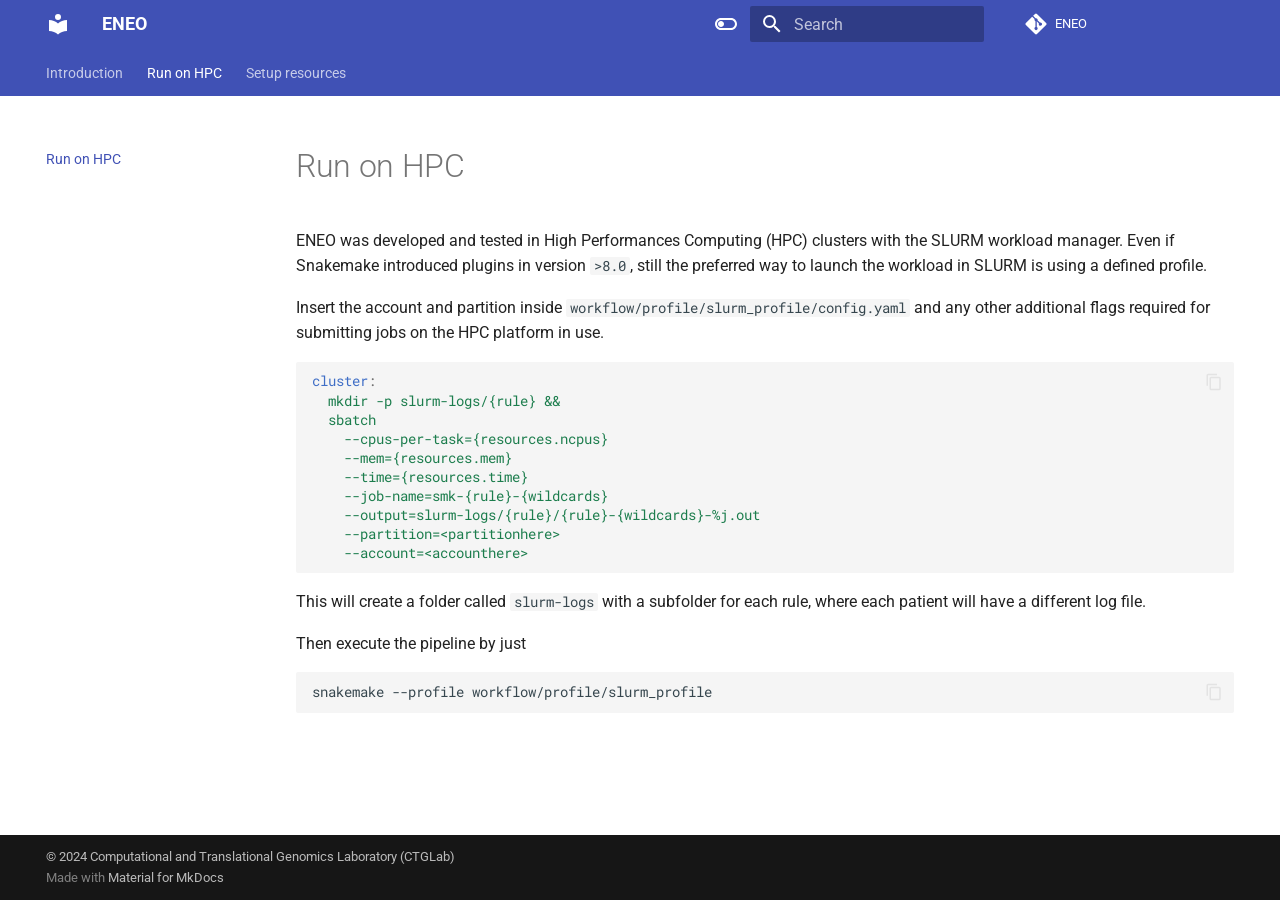
==== hpc/index.html @ c2c73773 "Deployed 0a11bb6 with MkDocs version: 1.6.1" ====
<!doctype html>
<html lang="en" class="no-js">
  <head>
    
      <meta charset="utf-8">
      <meta name="viewport" content="width=device-width,initial-scale=1">
      
      
      
        <link rel="canonical" href="https://ctglab.github.io/ENEO/hpc/">
      
      
        <link rel="prev" href="..">
      
      
        <link rel="next" href="../resources/">
      
      
      <link rel="icon" href="../assets/images/favicon.png">
      <meta name="generator" content="mkdocs-1.6.1, mkdocs-material-9.5.34">
    
    
      
        <title>Run on HPC - ENEO</title>
      
    
    
      <link rel="stylesheet" href="../assets/stylesheets/main.35f28582.min.css">
      
        
        <link rel="stylesheet" href="../assets/stylesheets/palette.06af60db.min.css">
      
      


    
    
      
    
    
      
        
        
        <link rel="preconnect" href="https://fonts.gstatic.com" crossorigin>
        <link rel="stylesheet" href="https://fonts.googleapis.com/css?family=Roboto:300,300i,400,400i,700,700i%7CRoboto+Mono:400,400i,700,700i&display=fallback">
        <style>:root{--md-text-font:"Roboto";--md-code-font:"Roboto Mono"}</style>
      
    
    
    <script>__md_scope=new URL("..",location),__md_hash=e=>[...e].reduce(((e,_)=>(e<<5)-e+_.charCodeAt(0)),0),__md_get=(e,_=localStorage,t=__md_scope)=>JSON.parse(_.getItem(t.pathname+"."+e)),__md_set=(e,_,t=localStorage,a=__md_scope)=>{try{t.setItem(a.pathname+"."+e,JSON.stringify(_))}catch(e){}}</script>
    
      

    
    
    
  </head>
  
  
    
    
      
    
    
    
    
    <body dir="ltr" data-md-color-scheme="default" data-md-color-primary="indigo" data-md-color-accent="indigo">
  
    
    <input class="md-toggle" data-md-toggle="drawer" type="checkbox" id="__drawer" autocomplete="off">
    <input class="md-toggle" data-md-toggle="search" type="checkbox" id="__search" autocomplete="off">
    <label class="md-overlay" for="__drawer"></label>
    <div data-md-component="skip">
      
        
        <a href="#run-on-hpc" class="md-skip">
          Skip to content
        </a>
      
    </div>
    <div data-md-component="announce">
      
    </div>
    
    
      

<header class="md-header" data-md-component="header">
  <nav class="md-header__inner md-grid" aria-label="Header">
    <a href=".." title="ENEO" class="md-header__button md-logo" aria-label="ENEO" data-md-component="logo">
      
  
  <svg xmlns="http://www.w3.org/2000/svg" viewBox="0 0 24 24"><path d="M12 8a3 3 0 0 0 3-3 3 3 0 0 0-3-3 3 3 0 0 0-3 3 3 3 0 0 0 3 3m0 3.54C9.64 9.35 6.5 8 3 8v11c3.5 0 6.64 1.35 9 3.54 2.36-2.19 5.5-3.54 9-3.54V8c-3.5 0-6.64 1.35-9 3.54"/></svg>

    </a>
    <label class="md-header__button md-icon" for="__drawer">
      
      <svg xmlns="http://www.w3.org/2000/svg" viewBox="0 0 24 24"><path d="M3 6h18v2H3zm0 5h18v2H3zm0 5h18v2H3z"/></svg>
    </label>
    <div class="md-header__title" data-md-component="header-title">
      <div class="md-header__ellipsis">
        <div class="md-header__topic">
          <span class="md-ellipsis">
            ENEO
          </span>
        </div>
        <div class="md-header__topic" data-md-component="header-topic">
          <span class="md-ellipsis">
            
              Run on HPC
            
          </span>
        </div>
      </div>
    </div>
    
      
        <form class="md-header__option" data-md-component="palette">
  
    
    
    
    <input class="md-option" data-md-color-media="" data-md-color-scheme="default" data-md-color-primary="indigo" data-md-color-accent="indigo"  aria-label="Switch to dark mode"  type="radio" name="__palette" id="__palette_0">
    
      <label class="md-header__button md-icon" title="Switch to dark mode" for="__palette_1" hidden>
        <svg xmlns="http://www.w3.org/2000/svg" viewBox="0 0 24 24"><path d="M17 6H7c-3.31 0-6 2.69-6 6s2.69 6 6 6h10c3.31 0 6-2.69 6-6s-2.69-6-6-6m0 10H7c-2.21 0-4-1.79-4-4s1.79-4 4-4h10c2.21 0 4 1.79 4 4s-1.79 4-4 4M7 9c-1.66 0-3 1.34-3 3s1.34 3 3 3 3-1.34 3-3-1.34-3-3-3"/></svg>
      </label>
    
  
    
    
    
    <input class="md-option" data-md-color-media="" data-md-color-scheme="slate" data-md-color-primary="black" data-md-color-accent="indigo"  aria-label="Switch to light mode"  type="radio" name="__palette" id="__palette_1">
    
      <label class="md-header__button md-icon" title="Switch to light mode" for="__palette_0" hidden>
        <svg xmlns="http://www.w3.org/2000/svg" viewBox="0 0 24 24"><path d="M17 7H7a5 5 0 0 0-5 5 5 5 0 0 0 5 5h10a5 5 0 0 0 5-5 5 5 0 0 0-5-5m0 8a3 3 0 0 1-3-3 3 3 0 0 1 3-3 3 3 0 0 1 3 3 3 3 0 0 1-3 3"/></svg>
      </label>
    
  
</form>
      
    
    
      <script>var palette=__md_get("__palette");if(palette&&palette.color){if("(prefers-color-scheme)"===palette.color.media){var media=matchMedia("(prefers-color-scheme: light)"),input=document.querySelector(media.matches?"[data-md-color-media='(prefers-color-scheme: light)']":"[data-md-color-media='(prefers-color-scheme: dark)']");palette.color.media=input.getAttribute("data-md-color-media"),palette.color.scheme=input.getAttribute("data-md-color-scheme"),palette.color.primary=input.getAttribute("data-md-color-primary"),palette.color.accent=input.getAttribute("data-md-color-accent")}for(var[key,value]of Object.entries(palette.color))document.body.setAttribute("data-md-color-"+key,value)}</script>
    
    
    
      <label class="md-header__button md-icon" for="__search">
        
        <svg xmlns="http://www.w3.org/2000/svg" viewBox="0 0 24 24"><path d="M9.5 3A6.5 6.5 0 0 1 16 9.5c0 1.61-.59 3.09-1.56 4.23l.27.27h.79l5 5-1.5 1.5-5-5v-.79l-.27-.27A6.52 6.52 0 0 1 9.5 16 6.5 6.5 0 0 1 3 9.5 6.5 6.5 0 0 1 9.5 3m0 2C7 5 5 7 5 9.5S7 14 9.5 14 14 12 14 9.5 12 5 9.5 5"/></svg>
      </label>
      <div class="md-search" data-md-component="search" role="dialog">
  <label class="md-search__overlay" for="__search"></label>
  <div class="md-search__inner" role="search">
    <form class="md-search__form" name="search">
      <input type="text" class="md-search__input" name="query" aria-label="Search" placeholder="Search" autocapitalize="off" autocorrect="off" autocomplete="off" spellcheck="false" data-md-component="search-query" required>
      <label class="md-search__icon md-icon" for="__search">
        
        <svg xmlns="http://www.w3.org/2000/svg" viewBox="0 0 24 24"><path d="M9.5 3A6.5 6.5 0 0 1 16 9.5c0 1.61-.59 3.09-1.56 4.23l.27.27h.79l5 5-1.5 1.5-5-5v-.79l-.27-.27A6.52 6.52 0 0 1 9.5 16 6.5 6.5 0 0 1 3 9.5 6.5 6.5 0 0 1 9.5 3m0 2C7 5 5 7 5 9.5S7 14 9.5 14 14 12 14 9.5 12 5 9.5 5"/></svg>
        
        <svg xmlns="http://www.w3.org/2000/svg" viewBox="0 0 24 24"><path d="M20 11v2H8l5.5 5.5-1.42 1.42L4.16 12l7.92-7.92L13.5 5.5 8 11z"/></svg>
      </label>
      <nav class="md-search__options" aria-label="Search">
        
        <button type="reset" class="md-search__icon md-icon" title="Clear" aria-label="Clear" tabindex="-1">
          
          <svg xmlns="http://www.w3.org/2000/svg" viewBox="0 0 24 24"><path d="M19 6.41 17.59 5 12 10.59 6.41 5 5 6.41 10.59 12 5 17.59 6.41 19 12 13.41 17.59 19 19 17.59 13.41 12z"/></svg>
        </button>
      </nav>
      
        <div class="md-search__suggest" data-md-component="search-suggest"></div>
      
    </form>
    <div class="md-search__output">
      <div class="md-search__scrollwrap" tabindex="0" data-md-scrollfix>
        <div class="md-search-result" data-md-component="search-result">
          <div class="md-search-result__meta">
            Initializing search
          </div>
          <ol class="md-search-result__list" role="presentation"></ol>
        </div>
      </div>
    </div>
  </div>
</div>
    
    
      <div class="md-header__source">
        <a href="https://github.com/ctglab/ENEO" title="Go to repository" class="md-source" data-md-component="source">
  <div class="md-source__icon md-icon">
    
    <svg xmlns="http://www.w3.org/2000/svg" viewBox="0 0 448 512"><!--! Font Awesome Free 6.6.0 by @fontawesome - https://fontawesome.com License - https://fontawesome.com/license/free (Icons: CC BY 4.0, Fonts: SIL OFL 1.1, Code: MIT License) Copyright 2024 Fonticons, Inc.--><path d="M439.55 236.05 244 40.45a28.87 28.87 0 0 0-40.81 0l-40.66 40.63 51.52 51.52c27.06-9.14 52.68 16.77 43.39 43.68l49.66 49.66c34.23-11.8 61.18 31 35.47 56.69-26.49 26.49-70.21-2.87-56-37.34L240.22 199v121.85c25.3 12.54 22.26 41.85 9.08 55a34.34 34.34 0 0 1-48.55 0c-17.57-17.6-11.07-46.91 11.25-56v-123c-20.8-8.51-24.6-30.74-18.64-45L142.57 101 8.45 235.14a28.86 28.86 0 0 0 0 40.81l195.61 195.6a28.86 28.86 0 0 0 40.8 0l194.69-194.69a28.86 28.86 0 0 0 0-40.81"/></svg>
  </div>
  <div class="md-source__repository">
    ENEO
  </div>
</a>
      </div>
    
  </nav>
  
</header>
    
    <div class="md-container" data-md-component="container">
      
      
        
          
            
<nav class="md-tabs" aria-label="Tabs" data-md-component="tabs">
  <div class="md-grid">
    <ul class="md-tabs__list">
      
        
  
  
  
    <li class="md-tabs__item">
      <a href=".." class="md-tabs__link">
        
  
    
  
  Introduction

      </a>
    </li>
  

      
        
  
  
    
  
  
    <li class="md-tabs__item md-tabs__item--active">
      <a href="./" class="md-tabs__link">
        
  
    
  
  Run on HPC

      </a>
    </li>
  

      
        
  
  
  
    <li class="md-tabs__item">
      <a href="../resources/" class="md-tabs__link">
        
  
    
  
  Setup resources

      </a>
    </li>
  

      
    </ul>
  </div>
</nav>
          
        
      
      <main class="md-main" data-md-component="main">
        <div class="md-main__inner md-grid">
          
            
              
              <div class="md-sidebar md-sidebar--primary" data-md-component="sidebar" data-md-type="navigation" >
                <div class="md-sidebar__scrollwrap">
                  <div class="md-sidebar__inner">
                    


  


  

<nav class="md-nav md-nav--primary md-nav--lifted md-nav--integrated" aria-label="Navigation" data-md-level="0">
  <label class="md-nav__title" for="__drawer">
    <a href=".." title="ENEO" class="md-nav__button md-logo" aria-label="ENEO" data-md-component="logo">
      
  
  <svg xmlns="http://www.w3.org/2000/svg" viewBox="0 0 24 24"><path d="M12 8a3 3 0 0 0 3-3 3 3 0 0 0-3-3 3 3 0 0 0-3 3 3 3 0 0 0 3 3m0 3.54C9.64 9.35 6.5 8 3 8v11c3.5 0 6.64 1.35 9 3.54 2.36-2.19 5.5-3.54 9-3.54V8c-3.5 0-6.64 1.35-9 3.54"/></svg>

    </a>
    ENEO
  </label>
  
    <div class="md-nav__source">
      <a href="https://github.com/ctglab/ENEO" title="Go to repository" class="md-source" data-md-component="source">
  <div class="md-source__icon md-icon">
    
    <svg xmlns="http://www.w3.org/2000/svg" viewBox="0 0 448 512"><!--! Font Awesome Free 6.6.0 by @fontawesome - https://fontawesome.com License - https://fontawesome.com/license/free (Icons: CC BY 4.0, Fonts: SIL OFL 1.1, Code: MIT License) Copyright 2024 Fonticons, Inc.--><path d="M439.55 236.05 244 40.45a28.87 28.87 0 0 0-40.81 0l-40.66 40.63 51.52 51.52c27.06-9.14 52.68 16.77 43.39 43.68l49.66 49.66c34.23-11.8 61.18 31 35.47 56.69-26.49 26.49-70.21-2.87-56-37.34L240.22 199v121.85c25.3 12.54 22.26 41.85 9.08 55a34.34 34.34 0 0 1-48.55 0c-17.57-17.6-11.07-46.91 11.25-56v-123c-20.8-8.51-24.6-30.74-18.64-45L142.57 101 8.45 235.14a28.86 28.86 0 0 0 0 40.81l195.61 195.6a28.86 28.86 0 0 0 40.8 0l194.69-194.69a28.86 28.86 0 0 0 0-40.81"/></svg>
  </div>
  <div class="md-source__repository">
    ENEO
  </div>
</a>
    </div>
  
  <ul class="md-nav__list" data-md-scrollfix>
    
      
      
  
  
  
  
    <li class="md-nav__item">
      <a href=".." class="md-nav__link">
        
  
  <span class="md-ellipsis">
    Introduction
  </span>
  

      </a>
    </li>
  

    
      
      
  
  
    
  
  
  
    <li class="md-nav__item md-nav__item--active">
      
      <input class="md-nav__toggle md-toggle" type="checkbox" id="__toc">
      
      
        
      
      
      <a href="./" class="md-nav__link md-nav__link--active">
        
  
  <span class="md-ellipsis">
    Run on HPC
  </span>
  

      </a>
      
    </li>
  

    
      
      
  
  
  
  
    <li class="md-nav__item">
      <a href="../resources/" class="md-nav__link">
        
  
  <span class="md-ellipsis">
    Setup resources
  </span>
  

      </a>
    </li>
  

    
  </ul>
</nav>
                  </div>
                </div>
              </div>
            
            
          
          
            <div class="md-content" data-md-component="content">
              <article class="md-content__inner md-typeset">
                
                  

  
  


<h1 id="run-on-hpc">Run on HPC</h1>
<p>ENEO was developed and tested in High Performances Computing (HPC) clusters with the SLURM workload manager. Even if Snakemake introduced plugins in version <code>&gt;8.0</code>, still the preferred way to launch the workload in SLURM is using a defined profile.</p>
<p>Insert the account and partition inside <code>workflow/profile/slurm_profile/config.yaml</code> and any other additional flags required for submitting jobs on the HPC platform in use. </p>
<div class="highlight"><pre><span></span><code><a id="__codelineno-0-1" name="__codelineno-0-1" href="#__codelineno-0-1"></a><span class="nt">cluster</span><span class="p">:</span>
<a id="__codelineno-0-2" name="__codelineno-0-2" href="#__codelineno-0-2"></a><span class="w">  </span><span class="l l-Scalar l-Scalar-Plain">mkdir -p slurm-logs/{rule} &amp;&amp;</span>
<a id="__codelineno-0-3" name="__codelineno-0-3" href="#__codelineno-0-3"></a><span class="w">  </span><span class="l l-Scalar l-Scalar-Plain">sbatch</span>
<a id="__codelineno-0-4" name="__codelineno-0-4" href="#__codelineno-0-4"></a><span class="w">    </span><span class="l l-Scalar l-Scalar-Plain">--cpus-per-task={resources.ncpus}</span>
<a id="__codelineno-0-5" name="__codelineno-0-5" href="#__codelineno-0-5"></a><span class="w">    </span><span class="l l-Scalar l-Scalar-Plain">--mem={resources.mem}</span>
<a id="__codelineno-0-6" name="__codelineno-0-6" href="#__codelineno-0-6"></a><span class="w">    </span><span class="l l-Scalar l-Scalar-Plain">--time={resources.time}</span>
<a id="__codelineno-0-7" name="__codelineno-0-7" href="#__codelineno-0-7"></a><span class="w">    </span><span class="l l-Scalar l-Scalar-Plain">--job-name=smk-{rule}-{wildcards}</span>
<a id="__codelineno-0-8" name="__codelineno-0-8" href="#__codelineno-0-8"></a><span class="w">    </span><span class="l l-Scalar l-Scalar-Plain">--output=slurm-logs/{rule}/{rule}-{wildcards}-%j.out</span>
<a id="__codelineno-0-9" name="__codelineno-0-9" href="#__codelineno-0-9"></a><span class="w">    </span><span class="l l-Scalar l-Scalar-Plain">--partition=&lt;partitionhere&gt;</span>
<a id="__codelineno-0-10" name="__codelineno-0-10" href="#__codelineno-0-10"></a><span class="w">    </span><span class="l l-Scalar l-Scalar-Plain">--account=&lt;accounthere&gt;</span>
</code></pre></div>
<p>This will create a folder called <code>slurm-logs</code> with a subfolder for each rule, where each patient will have a different log file. </p>
<p>Then execute the pipeline by just </p>
<div class="highlight"><pre><span></span><code><a id="__codelineno-1-1" name="__codelineno-1-1" href="#__codelineno-1-1"></a>snakemake --profile workflow/profile/slurm_profile
</code></pre></div>












                
              </article>
            </div>
          
          
  <script>var tabs=__md_get("__tabs");if(Array.isArray(tabs))e:for(var set of document.querySelectorAll(".tabbed-set")){var labels=set.querySelector(".tabbed-labels");for(var tab of tabs)for(var label of labels.getElementsByTagName("label"))if(label.innerText.trim()===tab){var input=document.getElementById(label.htmlFor);input.checked=!0;continue e}}</script>

<script>var target=document.getElementById(location.hash.slice(1));target&&target.name&&(target.checked=target.name.startsWith("__tabbed_"))</script>
        </div>
        
          <button type="button" class="md-top md-icon" data-md-component="top" hidden>
  
  <svg xmlns="http://www.w3.org/2000/svg" viewBox="0 0 24 24"><path d="M13 20h-2V8l-5.5 5.5-1.42-1.42L12 4.16l7.92 7.92-1.42 1.42L13 8z"/></svg>
  Back to top
</button>
        
      </main>
      
        <footer class="md-footer">
  
  <div class="md-footer-meta md-typeset">
    <div class="md-footer-meta__inner md-grid">
      <div class="md-copyright">
  
    <div class="md-copyright__highlight">
      &copy; 2024 <a href="https://github.com/ctglab"  target="_blank" rel="noopener">Computational and Translational Genomics Laboratory (CTGLab)</a>
    </div>
  
  
    Made with
    <a href="https://squidfunk.github.io/mkdocs-material/" target="_blank" rel="noopener">
      Material for MkDocs
    </a>
  
</div>
      
    </div>
  </div>
</footer>
      
    </div>
    <div class="md-dialog" data-md-component="dialog">
      <div class="md-dialog__inner md-typeset"></div>
    </div>
    
    
    <script id="__config" type="application/json">{"base": "..", "features": ["navigation.tabs", "navigation.sections", "toc.integrate", "navigation.top", "search.suggest", "search.highlight", "content.tabs.link", "content.code.annotation", "content.code.copy"], "search": "../assets/javascripts/workers/search.07f07601.min.js", "translations": {"clipboard.copied": "Copied to clipboard", "clipboard.copy": "Copy to clipboard", "search.result.more.one": "1 more on this page", "search.result.more.other": "# more on this page", "search.result.none": "No matching documents", "search.result.one": "1 matching document", "search.result.other": "# matching documents", "search.result.placeholder": "Type to start searching", "search.result.term.missing": "Missing", "select.version": "Select version"}}</script>
    
    
      <script src="../assets/javascripts/bundle.56dfad97.min.js"></script>
      
    
  </body>
</html>
---- assets/stylesheets/main.35f28582.min.css ----
@charset "UTF-8";html{-webkit-text-size-adjust:none;-moz-text-size-adjust:none;text-size-adjust:none;box-sizing:border-box}*,:after,:before{box-sizing:inherit}@media (prefers-reduced-motion){*,:after,:before{transition:none!important}}body{margin:0}a,button,input,label{-webkit-tap-highlight-color:transparent}a{color:inherit;text-decoration:none}hr{border:0;box-sizing:initial;display:block;height:.05rem;overflow:visible;padding:0}small{font-size:80%}sub,sup{line-height:1em}img{border-style:none}table{border-collapse:initial;border-spacing:0}td,th{font-weight:400;vertical-align:top}button{background:#0000;border:0;font-family:inherit;font-size:inherit;margin:0;padding:0}input{border:0;outline:none}:root{--md-primary-fg-color:#4051b5;--md-primary-fg-color--light:#5d6cc0;--md-primary-fg-color--dark:#303fa1;--md-primary-bg-color:#fff;--md-primary-bg-color--light:#ffffffb3;--md-accent-fg-color:#526cfe;--md-accent-fg-color--transparent:#526cfe1a;--md-accent-bg-color:#fff;--md-accent-bg-color--light:#ffffffb3}[data-md-color-scheme=default]{color-scheme:light}[data-md-color-scheme=default] img[src$="#gh-dark-mode-only"],[data-md-color-scheme=default] img[src$="#only-dark"]{display:none}:root,[data-md-color-scheme=default]{--md-hue:225deg;--md-default-fg-color:#000000de;--md-default-fg-color--light:#0000008a;--md-default-fg-color--lighter:#00000052;--md-default-fg-color--lightest:#00000012;--md-default-bg-color:#fff;--md-default-bg-color--light:#ffffffb3;--md-default-bg-color--lighter:#ffffff4d;--md-default-bg-color--lightest:#ffffff1f;--md-code-fg-color:#36464e;--md-code-bg-color:#f5f5f5;--md-code-hl-color:#4287ff;--md-code-hl-color--light:#4287ff1a;--md-code-hl-number-color:#d52a2a;--md-code-hl-special-color:#db1457;--md-code-hl-function-color:#a846b9;--md-code-hl-constant-color:#6e59d9;--md-code-hl-keyword-color:#3f6ec6;--md-code-hl-string-color:#1c7d4d;--md-code-hl-name-color:var(--md-code-fg-color);--md-code-hl-operator-color:var(--md-default-fg-color--light);--md-code-hl-punctuation-color:var(--md-default-fg-color--light);--md-code-hl-comment-color:var(--md-default-fg-color--light);--md-code-hl-generic-color:var(--md-default-fg-color--light);--md-code-hl-variable-color:var(--md-default-fg-color--light);--md-typeset-color:var(--md-default-fg-color);--md-typeset-a-color:var(--md-primary-fg-color);--md-typeset-del-color:#f5503d26;--md-typeset-ins-color:#0bd57026;--md-typeset-kbd-color:#fafafa;--md-typeset-kbd-accent-color:#fff;--md-typeset-kbd-border-color:#b8b8b8;--md-typeset-mark-color:#ffff0080;--md-typeset-table-color:#0000001f;--md-typeset-table-color--light:rgba(0,0,0,.035);--md-admonition-fg-color:var(--md-default-fg-color);--md-admonition-bg-color:var(--md-default-bg-color);--md-warning-fg-color:#000000de;--md-warning-bg-color:#ff9;--md-footer-fg-color:#fff;--md-footer-fg-color--light:#ffffffb3;--md-footer-fg-color--lighter:#ffffff73;--md-footer-bg-color:#000000de;--md-footer-bg-color--dark:#00000052;--md-shadow-z1:0 0.2rem 0.5rem #0000000d,0 0 0.05rem #0000001a;--md-shadow-z2:0 0.2rem 0.5rem #0000001a,0 0 0.05rem #00000040;--md-shadow-z3:0 0.2rem 0.5rem #0003,0 0 0.05rem #00000059}.md-icon svg{fill:currentcolor;display:block;height:1.2rem;width:1.2rem}body{-webkit-font-smoothing:antialiased;-moz-osx-font-smoothing:grayscale;--md-text-font-family:var(--md-text-font,_),-apple-system,BlinkMacSystemFont,Helvetica,Arial,sans-serif;--md-code-font-family:var(--md-code-font,_),SFMono-Regular,Consolas,Menlo,monospace}aside,body,input{font-feature-settings:"kern","liga";color:var(--md-typeset-color);font-family:var(--md-text-font-family)}code,kbd,pre{font-feature-settings:"kern";font-family:var(--md-code-font-family)}:root{--md-typeset-table-sort-icon:url('data:image/svg+xml;charset=utf-8,<svg xmlns="http://www.w3.org/2000/svg" viewBox="0 0 24 24"><path d="m18 21-4-4h3V7h-3l4-4 4 4h-3v10h3M2 19v-2h10v2M2 13v-2h7v2M2 7V5h4v2z"/></svg>');--md-typeset-table-sort-icon--asc:url('data:image/svg+xml;charset=utf-8,<svg xmlns="http://www.w3.org/2000/svg" viewBox="0 0 24 24"><path d="M19 17h3l-4 4-4-4h3V3h2M2 17h10v2H2M6 5v2H2V5m0 6h7v2H2z"/></svg>');--md-typeset-table-sort-icon--desc:url('data:image/svg+xml;charset=utf-8,<svg xmlns="http://www.w3.org/2000/svg" viewBox="0 0 24 24"><path d="M19 7h3l-4-4-4 4h3v14h2M2 17h10v2H2M6 5v2H2V5m0 6h7v2H2z"/></svg>')}.md-typeset{-webkit-print-color-adjust:exact;color-adjust:exact;font-size:.8rem;line-height:1.6}@media print{.md-typeset{font-size:.68rem}}.md-typeset blockquote,.md-typeset dl,.md-typeset figure,.md-typeset ol,.md-typeset pre,.md-typeset ul{margin-bottom:1em;margin-top:1em}.md-typeset h1{color:var(--md-default-fg-color--light);font-size:2em;line-height:1.3;margin:0 0 1.25em}.md-typeset h1,.md-typeset h2{font-weight:300;letter-spacing:-.01em}.md-typeset h2{font-size:1.5625em;line-height:1.4;margin:1.6em 0 .64em}.md-typeset h3{font-size:1.25em;font-weight:400;letter-spacing:-.01em;line-height:1.5;margin:1.6em 0 .8em}.md-typeset h2+h3{margin-top:.8em}.md-typeset h4{font-weight:700;letter-spacing:-.01em;margin:1em 0}.md-typeset h5,.md-typeset h6{color:var(--md-default-fg-color--light);font-size:.8em;font-weight:700;letter-spacing:-.01em;margin:1.25em 0}.md-typeset h5{text-transform:uppercase}.md-typeset hr{border-bottom:.05rem solid var(--md-default-fg-color--lightest);display:flow-root;margin:1.5em 0}.md-typeset a{color:var(--md-typeset-a-color);word-break:break-word}.md-typeset a,.md-typeset a:before{transition:color 125ms}.md-typeset a:focus,.md-typeset a:hover{color:var(--md-accent-fg-color)}.md-typeset a:focus code,.md-typeset a:hover code{background-color:var(--md-accent-fg-color--transparent)}.md-typeset a code{color:currentcolor;transition:background-color 125ms}.md-typeset a.focus-visible{outline-color:var(--md-accent-fg-color);outline-offset:.2rem}.md-typeset code,.md-typeset kbd,.md-typeset pre{color:var(--md-code-fg-color);direction:ltr;font-variant-ligatures:none}@media print{.md-typeset code,.md-typeset kbd,.md-typeset pre{white-space:pre-wrap}}.md-typeset code{background-color:var(--md-code-bg-color);border-radius:.1rem;-webkit-box-decoration-break:clone;box-decoration-break:clone;font-size:.85em;padding:0 .2941176471em;word-break:break-word}.md-typeset code:not(.focus-visible){-webkit-tap-highlight-color:transparent;outline:none}.md-typeset pre{display:flow-root;line-height:1.4;position:relative}.md-typeset pre>code{-webkit-box-decoration-break:slice;box-decoration-break:slice;box-shadow:none;display:block;margin:0;outline-color:var(--md-accent-fg-color);overflow:auto;padding:.7720588235em 1.1764705882em;scrollbar-color:var(--md-default-fg-color--lighter) #0000;scrollbar-width:thin;touch-action:auto;word-break:normal}.md-typeset pre>code:hover{scrollbar-color:var(--md-accent-fg-color) #0000}.md-typeset pre>code::-webkit-scrollbar{height:.2rem;width:.2rem}.md-typeset pre>code::-webkit-scrollbar-thumb{background-color:var(--md-default-fg-color--lighter)}.md-typeset pre>code::-webkit-scrollbar-thumb:hover{background-color:var(--md-accent-fg-color)}.md-typeset kbd{background-color:var(--md-typeset-kbd-color);border-radius:.1rem;box-shadow:0 .1rem 0 .05rem var(--md-typeset-kbd-border-color),0 .1rem 0 var(--md-typeset-kbd-border-color),0 -.1rem .2rem var(--md-typeset-kbd-accent-color) inset;color:var(--md-default-fg-color);display:inline-block;font-size:.75em;padding:0 .6666666667em;vertical-align:text-top;word-break:break-word}.md-typeset mark{background-color:var(--md-typeset-mark-color);-webkit-box-decoration-break:clone;box-decoration-break:clone;color:inherit;word-break:break-word}.md-typeset abbr{border-bottom:.05rem dotted var(--md-default-fg-color--light);cursor:help;text-decoration:none}.md-typeset small{opacity:.75}[dir=ltr] .md-typeset sub,[dir=ltr] .md-typeset sup{margin-left:.078125em}[dir=rtl] .md-typeset sub,[dir=rtl] .md-typeset sup{margin-right:.078125em}[dir=ltr] .md-typeset blockquote{padding-left:.6rem}[dir=rtl] .md-typeset blockquote{padding-right:.6rem}[dir=ltr] .md-typeset blockquote{border-left:.2rem solid var(--md-default-fg-color--lighter)}[dir=rtl] .md-typeset blockquote{border-right:.2rem solid var(--md-default-fg-color--lighter)}.md-typeset blockquote{color:var(--md-default-fg-color--light);margin-left:0;margin-right:0}.md-typeset ul{list-style-type:disc}[dir=ltr] .md-typeset ol,[dir=ltr] .md-typeset ul{margin-left:.625em}[dir=rtl] .md-typeset ol,[dir=rtl] .md-typeset ul{margin-right:.625em}.md-typeset ol,.md-typeset ul{padding:0}.md-typeset ol:not([hidden]),.md-typeset ul:not([hidden]){display:flow-root}.md-typeset ol ol,.md-typeset ul ol{list-style-type:lower-alpha}.md-typeset ol ol ol,.md-typeset ul ol ol{list-style-type:lower-roman}[dir=ltr] .md-typeset ol li,[dir=ltr] .md-typeset ul li{margin-left:1.25em}[dir=rtl] .md-typeset ol li,[dir=rtl] .md-typeset ul li{margin-right:1.25em}.md-typeset ol li,.md-typeset ul li{margin-bottom:.5em}.md-typeset ol li blockquote,.md-typeset ol li p,.md-typeset ul li blockquote,.md-typeset ul li p{margin:.5em 0}.md-typeset ol li:last-child,.md-typeset ul li:last-child{margin-bottom:0}[dir=ltr] .md-typeset ol li ol,[dir=ltr] .md-typeset ol li ul,[dir=ltr] .md-typeset ul li ol,[dir=ltr] .md-typeset ul li ul{margin-left:.625em}[dir=rtl] .md-typeset ol li ol,[dir=rtl] .md-typeset ol li ul,[dir=rtl] .md-typeset ul li ol,[dir=rtl] .md-typeset ul li ul{margin-right:.625em}.md-typeset ol li ol,.md-typeset ol li ul,.md-typeset ul li ol,.md-typeset ul li ul{margin-bottom:.5em;margin-top:.5em}[dir=ltr] .md-typeset dd{margin-left:1.875em}[dir=rtl] .md-typeset dd{margin-right:1.875em}.md-typeset dd{margin-bottom:1.5em;margin-top:1em}.md-typeset img,.md-typeset svg,.md-typeset video{height:auto;max-width:100%}.md-typeset img[align=left]{margin:1em 1em 1em 0}.md-typeset img[align=right]{margin:1em 0 1em 1em}.md-typeset img[align]:only-child{margin-top:0}.md-typeset figure{display:flow-root;margin:1em auto;max-width:100%;text-align:center;width:-moz-fit-content;width:fit-content}.md-typeset figure img{display:block;margin:0 auto}.md-typeset figcaption{font-style:italic;margin:1em auto;max-width:24rem}.md-typeset iframe{max-width:100%}.md-typeset table:not([class]){background-color:var(--md-default-bg-color);border:.05rem solid var(--md-typeset-table-color);border-radius:.1rem;display:inline-block;font-size:.64rem;max-width:100%;overflow:auto;touch-action:auto}@media print{.md-typeset table:not([class]){display:table}}.md-typeset table:not([class])+*{margin-top:1.5em}.md-typeset table:not([class]) td>:first-child,.md-typeset table:not([class]) th>:first-child{margin-top:0}.md-typeset table:not([class]) td>:last-child,.md-typeset table:not([class]) th>:last-child{margin-bottom:0}.md-typeset table:not([class]) td:not([align]),.md-typeset table:not([class]) th:not([align]){text-align:left}[dir=rtl] .md-typeset table:not([class]) td:not([align]),[dir=rtl] .md-typeset table:not([class]) th:not([align]){text-align:right}.md-typeset table:not([class]) th{font-weight:700;min-width:5rem;padding:.9375em 1.25em;vertical-align:top}.md-typeset table:not([class]) td{border-top:.05rem solid var(--md-typeset-table-color);padding:.9375em 1.25em;vertical-align:top}.md-typeset table:not([class]) tbody tr{transition:background-color 125ms}.md-typeset table:not([class]) tbody tr:hover{background-color:var(--md-typeset-table-color--light);box-shadow:0 .05rem 0 var(--md-default-bg-color) inset}.md-typeset table:not([class]) a{word-break:normal}.md-typeset table th[role=columnheader]{cursor:pointer}[dir=ltr] .md-typeset table th[role=columnheader]:after{margin-left:.5em}[dir=rtl] .md-typeset table th[role=columnheader]:after{margin-right:.5em}.md-typeset table th[role=columnheader]:after{content:"";display:inline-block;height:1.2em;-webkit-mask-image:var(--md-typeset-table-sort-icon);mask-image:var(--md-typeset-table-sort-icon);-webkit-mask-repeat:no-repeat;mask-repeat:no-repeat;-webkit-mask-size:contain;mask-size:contain;transition:background-color 125ms;vertical-align:text-bottom;width:1.2em}.md-typeset table th[role=columnheader]:hover:after{background-color:var(--md-default-fg-color--lighter)}.md-typeset table th[role=columnheader][aria-sort=ascending]:after{background-color:var(--md-default-fg-color--light);-webkit-mask-image:var(--md-typeset-table-sort-icon--asc);mask-image:var(--md-typeset-table-sort-icon--asc)}.md-typeset table th[role=columnheader][aria-sort=descending]:after{background-color:var(--md-default-fg-color--light);-webkit-mask-image:var(--md-typeset-table-sort-icon--desc);mask-image:var(--md-typeset-table-sort-icon--desc)}.md-typeset__scrollwrap{margin:1em -.8rem;overflow-x:auto;touch-action:auto}.md-typeset__table{display:inline-block;margin-bottom:.5em;padding:0 .8rem}@media print{.md-typeset__table{display:block}}html .md-typeset__table table{display:table;margin:0;overflow:hidden;width:100%}@media screen and (max-width:44.984375em){.md-content__inner>pre{margin:1em -.8rem}.md-content__inner>pre code{border-radius:0}}.md-typeset .md-author{border-radius:100%;display:block;flex-shrink:0;height:1.6rem;overflow:hidden;position:relative;transition:color 125ms,transform 125ms;width:1.6rem}.md-typeset .md-author img{display:block}.md-typeset .md-author--more{background:var(--md-default-fg-color--lightest);color:var(--md-default-fg-color--lighter);font-size:.6rem;font-weight:700;line-height:1.6rem;text-align:center}.md-typeset .md-author--long{height:2.4rem;width:2.4rem}.md-typeset a.md-author{transform:scale(1)}.md-typeset a.md-author img{border-radius:100%;filter:grayscale(100%) opacity(75%);transition:filter 125ms}.md-typeset a.md-author:focus,.md-typeset a.md-author:hover{transform:scale(1.1);z-index:1}.md-typeset a.md-author:focus img,.md-typeset a.md-author:hover img{filter:grayscale(0)}.md-banner{background-color:var(--md-footer-bg-color);color:var(--md-footer-fg-color);overflow:auto}@media print{.md-banner{display:none}}.md-banner--warning{background-color:var(--md-warning-bg-color);color:var(--md-warning-fg-color)}.md-banner__inner{font-size:.7rem;margin:.6rem auto;padding:0 .8rem}[dir=ltr] .md-banner__button{float:right}[dir=rtl] .md-banner__button{float:left}.md-banner__button{color:inherit;cursor:pointer;transition:opacity .25s}.no-js .md-banner__button{display:none}.md-banner__button:hover{opacity:.7}html{font-size:125%;height:100%;overflow-x:hidden}@media screen and (min-width:100em){html{font-size:137.5%}}@media screen and (min-width:125em){html{font-size:150%}}body{background-color:var(--md-default-bg-color);display:flex;flex-direction:column;font-size:.5rem;min-height:100%;position:relative;width:100%}@media print{body{display:block}}@media screen and (max-width:59.984375em){body[data-md-scrolllock]{position:fixed}}.md-grid{margin-left:auto;margin-right:auto;max-width:61rem}.md-container{display:flex;flex-direction:column;flex-grow:1}@media print{.md-container{display:block}}.md-main{flex-grow:1}.md-main__inner{display:flex;height:100%;margin-top:1.5rem}.md-ellipsis{overflow:hidden;text-overflow:ellipsis}.md-toggle{display:none}.md-option{height:0;opacity:0;position:absolute;width:0}.md-option:checked+label:not([hidden]){display:block}.md-option.focus-visible+label{outline-color:var(--md-accent-fg-color);outline-style:auto}.md-skip{background-color:var(--md-default-fg-color);border-radius:.1rem;color:var(--md-default-bg-color);font-size:.64rem;margin:.5rem;opacity:0;outline-color:var(--md-accent-fg-color);padding:.3rem .5rem;position:fixed;transform:translateY(.4rem);z-index:-1}.md-skip:focus{opacity:1;transform:translateY(0);transition:transform .25s cubic-bezier(.4,0,.2,1),opacity 175ms 75ms;z-index:10}@page{margin:25mm}:root{--md-clipboard-icon:url('data:image/svg+xml;charset=utf-8,<svg xmlns="http://www.w3.org/2000/svg" viewBox="0 0 24 24"><path d="M19 21H8V7h11m0-2H8a2 2 0 0 0-2 2v14a2 2 0 0 0 2 2h11a2 2 0 0 0 2-2V7a2 2 0 0 0-2-2m-3-4H4a2 2 0 0 0-2 2v14h2V3h12z"/></svg>')}.md-clipboard{border-radius:.1rem;color:var(--md-default-fg-color--lightest);cursor:pointer;height:1.5em;outline-color:var(--md-accent-fg-color);outline-offset:.1rem;position:absolute;right:.5em;top:.5em;transition:color .25s;width:1.5em;z-index:1}@media print{.md-clipboard{display:none}}.md-clipboard:not(.focus-visible){-webkit-tap-highlight-color:transparent;outline:none}:hover>.md-clipboard{color:var(--md-default-fg-color--light)}.md-clipboard:focus,.md-clipboard:hover{color:var(--md-accent-fg-color)}.md-clipboard:after{background-color:currentcolor;content:"";display:block;height:1.125em;margin:0 auto;-webkit-mask-image:var(--md-clipboard-icon);mask-image:var(--md-clipboard-icon);-webkit-mask-position:center;mask-position:center;-webkit-mask-repeat:no-repeat;mask-repeat:no-repeat;-webkit-mask-size:contain;mask-size:contain;width:1.125em}.md-clipboard--inline{cursor:pointer}.md-clipboard--inline code{transition:color .25s,background-color .25s}.md-clipboard--inline:focus code,.md-clipboard--inline:hover code{background-color:var(--md-accent-fg-color--transparent);color:var(--md-accent-fg-color)}.md-typeset .md-code__content{display:grid}@keyframes consent{0%{opacity:0;transform:translateY(100%)}to{opacity:1;transform:translateY(0)}}@keyframes overlay{0%{opacity:0}to{opacity:1}}.md-consent__overlay{animation:overlay .25s both;-webkit-backdrop-filter:blur(.1rem);backdrop-filter:blur(.1rem);background-color:#0000008a;height:100%;opacity:1;position:fixed;top:0;width:100%;z-index:5}.md-consent__inner{animation:consent .5s cubic-bezier(.1,.7,.1,1) both;background-color:var(--md-default-bg-color);border:0;border-radius:.1rem;bottom:0;box-shadow:0 0 .2rem #0000001a,0 .2rem .4rem #0003;max-height:100%;overflow:auto;padding:0;position:fixed;width:100%;z-index:5}.md-consent__form{padding:.8rem}.md-consent__settings{display:none;margin:1em 0}input:checked+.md-consent__settings{display:block}.md-consent__controls{margin-bottom:.8rem}.md-typeset .md-consent__controls .md-button{display:inline}@media screen and (max-width:44.984375em){.md-typeset .md-consent__controls .md-button{display:block;margin-top:.4rem;text-align:center;width:100%}}.md-consent label{cursor:pointer}.md-content{flex-grow:1;min-width:0}.md-content__inner{margin:0 .8rem 1.2rem;padding-top:.6rem}@media screen and (min-width:76.25em){[dir=ltr] .md-sidebar--primary:not([hidden])~.md-content>.md-content__inner{margin-left:1.2rem}[dir=ltr] .md-sidebar--secondary:not([hidden])~.md-content>.md-content__inner,[dir=rtl] .md-sidebar--primary:not([hidden])~.md-content>.md-content__inner{margin-right:1.2rem}[dir=rtl] .md-sidebar--secondary:not([hidden])~.md-content>.md-content__inner{margin-left:1.2rem}}.md-content__inner:before{content:"";display:block;height:.4rem}.md-content__inner>:last-child{margin-bottom:0}[dir=ltr] .md-content__button{float:right}[dir=rtl] .md-content__button{float:left}[dir=ltr] .md-content__button{margin-left:.4rem}[dir=rtl] .md-content__button{margin-right:.4rem}.md-content__button{margin:.4rem 0;padding:0}@media print{.md-content__button{display:none}}.md-typeset .md-content__button{color:var(--md-default-fg-color--lighter)}.md-content__button svg{display:inline;vertical-align:top}[dir=rtl] .md-content__button svg{transform:scaleX(-1)}[dir=ltr] .md-dialog{right:.8rem}[dir=rtl] .md-dialog{left:.8rem}.md-dialog{background-color:var(--md-default-fg-color);border-radius:.1rem;bottom:.8rem;box-shadow:var(--md-shadow-z3);min-width:11.1rem;opacity:0;padding:.4rem .6rem;pointer-events:none;position:fixed;transform:translateY(100%);transition:transform 0ms .4s,opacity .4s;z-index:4}@media print{.md-dialog{display:none}}.md-dialog--active{opacity:1;pointer-events:auto;transform:translateY(0);transition:transform .4s cubic-bezier(.075,.85,.175,1),opacity .4s}.md-dialog__inner{color:var(--md-default-bg-color);font-size:.7rem}.md-feedback{margin:2em 0 1em;text-align:center}.md-feedback fieldset{border:none;margin:0;padding:0}.md-feedback__title{font-weight:700;margin:1em auto}.md-feedback__inner{position:relative}.md-feedback__list{display:flex;flex-wrap:wrap;place-content:baseline center;position:relative}.md-feedback__list:hover .md-icon:not(:disabled){color:var(--md-default-fg-color--lighter)}:disabled .md-feedback__list{min-height:1.8rem}.md-feedback__icon{color:var(--md-default-fg-color--light);cursor:pointer;flex-shrink:0;margin:0 .1rem;transition:color 125ms}.md-feedback__icon:not(:disabled).md-icon:hover{color:var(--md-accent-fg-color)}.md-feedback__icon:disabled{color:var(--md-default-fg-color--lightest);pointer-events:none}.md-feedback__note{opacity:0;position:relative;transform:translateY(.4rem);transition:transform .4s cubic-bezier(.1,.7,.1,1),opacity .15s}.md-feedback__note>*{margin:0 auto;max-width:16rem}:disabled .md-feedback__note{opacity:1;transform:translateY(0)}.md-footer{background-color:var(--md-footer-bg-color);color:var(--md-footer-fg-color)}@media print{.md-footer{display:none}}.md-footer__inner{justify-content:space-between;overflow:auto;padding:.2rem}.md-footer__inner:not([hidden]){display:flex}.md-footer__link{align-items:end;display:flex;flex-grow:0.01;margin-bottom:.4rem;margin-top:1rem;max-width:100%;outline-color:var(--md-accent-fg-color);overflow:hidden;transition:opacity .25s}.md-footer__link:focus,.md-footer__link:hover{opacity:.7}[dir=rtl] .md-footer__link svg{transform:scaleX(-1)}@media screen and (max-width:44.984375em){.md-footer__link--prev{flex-shrink:0}.md-footer__link--prev .md-footer__title{display:none}}[dir=ltr] .md-footer__link--next{margin-left:auto}[dir=rtl] .md-footer__link--next{margin-right:auto}.md-footer__link--next{text-align:right}[dir=rtl] .md-footer__link--next{text-align:left}.md-footer__title{flex-grow:1;font-size:.9rem;margin-bottom:.7rem;max-width:calc(100% - 2.4rem);padding:0 1rem;white-space:nowrap}.md-footer__button{margin:.2rem;padding:.4rem}.md-footer__direction{font-size:.64rem;opacity:.7}.md-footer-meta{background-color:var(--md-footer-bg-color--dark)}.md-footer-meta__inner{display:flex;flex-wrap:wrap;justify-content:space-between;padding:.2rem}html .md-footer-meta.md-typeset a{color:var(--md-footer-fg-color--light)}html .md-footer-meta.md-typeset a:focus,html .md-footer-meta.md-typeset a:hover{color:var(--md-footer-fg-color)}.md-copyright{color:var(--md-footer-fg-color--lighter);font-size:.64rem;margin:auto .6rem;padding:.4rem 0;width:100%}@media screen and (min-width:45em){.md-copyright{width:auto}}.md-copyright__highlight{color:var(--md-footer-fg-color--light)}.md-social{display:inline-flex;gap:.2rem;margin:0 .4rem;padding:.2rem 0 .6rem}@media screen and (min-width:45em){.md-social{padding:.6rem 0}}.md-social__link{display:inline-block;height:1.6rem;text-align:center;width:1.6rem}.md-social__link:before{line-height:1.9}.md-social__link svg{fill:currentcolor;max-height:.8rem;vertical-align:-25%}.md-typeset .md-button{border:.1rem solid;border-radius:.1rem;color:var(--md-primary-fg-color);cursor:pointer;display:inline-block;font-weight:700;padding:.625em 2em;transition:color 125ms,background-color 125ms,border-color 125ms}.md-typeset .md-button--primary{background-color:var(--md-primary-fg-color);border-color:var(--md-primary-fg-color);color:var(--md-primary-bg-color)}.md-typeset .md-button:focus,.md-typeset .md-button:hover{background-color:var(--md-accent-fg-color);border-color:var(--md-accent-fg-color);color:var(--md-accent-bg-color)}[dir=ltr] .md-typeset .md-input{border-top-left-radius:.1rem}[dir=ltr] .md-typeset .md-input,[dir=rtl] .md-typeset .md-input{border-top-right-radius:.1rem}[dir=rtl] .md-typeset .md-input{border-top-left-radius:.1rem}.md-typeset .md-input{border-bottom:.1rem solid var(--md-default-fg-color--lighter);box-shadow:var(--md-shadow-z1);font-size:.8rem;height:1.8rem;padding:0 .6rem;transition:border .25s,box-shadow .25s}.md-typeset .md-input:focus,.md-typeset .md-input:hover{border-bottom-color:var(--md-accent-fg-color);box-shadow:var(--md-shadow-z2)}.md-typeset .md-input--stretch{width:100%}.md-header{background-color:var(--md-primary-fg-color);box-shadow:0 0 .2rem #0000,0 .2rem .4rem #0000;color:var(--md-primary-bg-color);display:block;left:0;position:sticky;right:0;top:0;z-index:4}@media print{.md-header{display:none}}.md-header[hidden]{transform:translateY(-100%);transition:transform .25s cubic-bezier(.8,0,.6,1),box-shadow .25s}.md-header--shadow{box-shadow:0 0 .2rem #0000001a,0 .2rem .4rem #0003;transition:transform .25s cubic-bezier(.1,.7,.1,1),box-shadow .25s}.md-header__inner{align-items:center;display:flex;padding:0 .2rem}.md-header__button{color:currentcolor;cursor:pointer;margin:.2rem;outline-color:var(--md-accent-fg-color);padding:.4rem;position:relative;transition:opacity .25s;vertical-align:middle;z-index:1}.md-header__button:hover{opacity:.7}.md-header__button:not([hidden]){display:inline-block}.md-header__button:not(.focus-visible){-webkit-tap-highlight-color:transparent;outline:none}.md-header__button.md-logo{margin:.2rem;padding:.4rem}@media screen and (max-width:76.234375em){.md-header__button.md-logo{display:none}}.md-header__button.md-logo img,.md-header__button.md-logo svg{fill:currentcolor;display:block;height:1.2rem;width:auto}@media screen and (min-width:60em){.md-header__button[for=__search]{display:none}}.no-js .md-header__button[for=__search]{display:none}[dir=rtl] .md-header__button[for=__search] svg{transform:scaleX(-1)}@media screen and (min-width:76.25em){.md-header__button[for=__drawer]{display:none}}.md-header__topic{display:flex;max-width:100%;position:absolute;transition:transform .4s cubic-bezier(.1,.7,.1,1),opacity .15s;white-space:nowrap}.md-header__topic+.md-header__topic{opacity:0;pointer-events:none;transform:translateX(1.25rem);transition:transform .4s cubic-bezier(1,.7,.1,.1),opacity .15s;z-index:-1}[dir=rtl] .md-header__topic+.md-header__topic{transform:translateX(-1.25rem)}.md-header__topic:first-child{font-weight:700}[dir=ltr] .md-header__title{margin-left:1rem;margin-right:.4rem}[dir=rtl] .md-header__title{margin-left:.4rem;margin-right:1rem}.md-header__title{flex-grow:1;font-size:.9rem;height:2.4rem;line-height:2.4rem}.md-header__title--active .md-header__topic{opacity:0;pointer-events:none;transform:translateX(-1.25rem);transition:transform .4s cubic-bezier(1,.7,.1,.1),opacity .15s;z-index:-1}[dir=rtl] .md-header__title--active .md-header__topic{transform:translateX(1.25rem)}.md-header__title--active .md-header__topic+.md-header__topic{opacity:1;pointer-events:auto;transform:translateX(0);transition:transform .4s cubic-bezier(.1,.7,.1,1),opacity .15s;z-index:0}.md-header__title>.md-header__ellipsis{height:100%;position:relative;width:100%}.md-header__option{display:flex;flex-shrink:0;max-width:100%;transition:max-width 0ms .25s,opacity .25s .25s;white-space:nowrap}[data-md-toggle=search]:checked~.md-header .md-header__option{max-width:0;opacity:0;transition:max-width 0ms,opacity 0ms}.md-header__option>input{bottom:0}.md-header__source{display:none}@media screen and (min-width:60em){[dir=ltr] .md-header__source{margin-left:1rem}[dir=rtl] .md-header__source{margin-right:1rem}.md-header__source{display:block;max-width:11.7rem;width:11.7rem}}@media screen and (min-width:76.25em){[dir=ltr] .md-header__source{margin-left:1.4rem}[dir=rtl] .md-header__source{margin-right:1.4rem}}.md-meta{color:var(--md-default-fg-color--light);font-size:.7rem;line-height:1.3}.md-meta__list{display:inline-flex;flex-wrap:wrap;list-style:none;margin:0;padding:0}.md-meta__item:not(:last-child):after{content:"·";margin-left:.2rem;margin-right:.2rem}.md-meta__link{color:var(--md-typeset-a-color)}.md-meta__link:focus,.md-meta__link:hover{color:var(--md-accent-fg-color)}.md-draft{background-color:#ff1744;border-radius:.125em;color:#fff;display:inline-block;font-weight:700;padding-left:.5714285714em;padding-right:.5714285714em}:root{--md-nav-icon--prev:url('data:image/svg+xml;charset=utf-8,<svg xmlns="http://www.w3.org/2000/svg" viewBox="0 0 24 24"><path d="M20 11v2H8l5.5 5.5-1.42 1.42L4.16 12l7.92-7.92L13.5 5.5 8 11z"/></svg>');--md-nav-icon--next:url('data:image/svg+xml;charset=utf-8,<svg xmlns="http://www.w3.org/2000/svg" viewBox="0 0 24 24"><path d="M8.59 16.58 13.17 12 8.59 7.41 10 6l6 6-6 6z"/></svg>');--md-toc-icon:url('data:image/svg+xml;charset=utf-8,<svg xmlns="http://www.w3.org/2000/svg" viewBox="0 0 24 24"><path d="M3 9h14V7H3zm0 4h14v-2H3zm0 4h14v-2H3zm16 0h2v-2h-2zm0-10v2h2V7zm0 6h2v-2h-2z"/></svg>')}.md-nav{font-size:.7rem;line-height:1.3}.md-nav__title{color:var(--md-default-fg-color--light);display:block;font-weight:700;overflow:hidden;padding:0 .6rem;text-overflow:ellipsis}.md-nav__title .md-nav__button{display:none}.md-nav__title .md-nav__button img{height:100%;width:auto}.md-nav__title .md-nav__button.md-logo img,.md-nav__title .md-nav__button.md-logo svg{fill:currentcolor;display:block;height:2.4rem;max-width:100%;object-fit:contain;width:auto}.md-nav__list{list-style:none;margin:0;padding:0}.md-nav__link{align-items:flex-start;display:flex;gap:.4rem;margin-top:.625em;scroll-snap-align:start;transition:color 125ms}.md-nav__link--passed{color:var(--md-default-fg-color--light)}.md-nav__item .md-nav__link--active,.md-nav__item .md-nav__link--active code{color:var(--md-typeset-a-color)}.md-nav__link .md-ellipsis{position:relative}[dir=ltr] .md-nav__link .md-icon:last-child{margin-left:auto}[dir=rtl] .md-nav__link .md-icon:last-child{margin-right:auto}.md-nav__link svg{fill:currentcolor;flex-shrink:0;height:1.3em;position:relative}.md-nav__link[for]:focus,.md-nav__link[for]:hover,.md-nav__link[href]:focus,.md-nav__link[href]:hover{color:var(--md-accent-fg-color);cursor:pointer}.md-nav__link.focus-visible{outline-color:var(--md-accent-fg-color);outline-offset:.2rem}.md-nav--primary .md-nav__link[for=__toc]{display:none}.md-nav--primary .md-nav__link[for=__toc] .md-icon:after{background-color:currentcolor;display:block;height:100%;-webkit-mask-image:var(--md-toc-icon);mask-image:var(--md-toc-icon);width:100%}.md-nav--primary .md-nav__link[for=__toc]~.md-nav{display:none}.md-nav__container>.md-nav__link{margin-top:0}.md-nav__container>.md-nav__link:first-child{flex-grow:1;min-width:0}.md-nav__icon{flex-shrink:0}.md-nav__source{display:none}@media screen and (max-width:76.234375em){.md-nav--primary,.md-nav--primary .md-nav{background-color:var(--md-default-bg-color);display:flex;flex-direction:column;height:100%;left:0;position:absolute;right:0;top:0;z-index:1}.md-nav--primary .md-nav__item,.md-nav--primary .md-nav__title{font-size:.8rem;line-height:1.5}.md-nav--primary .md-nav__title{background-color:var(--md-default-fg-color--lightest);color:var(--md-default-fg-color--light);cursor:pointer;height:5.6rem;line-height:2.4rem;padding:3rem .8rem .2rem;position:relative;white-space:nowrap}[dir=ltr] .md-nav--primary .md-nav__title .md-nav__icon{left:.4rem}[dir=rtl] .md-nav--primary .md-nav__title .md-nav__icon{right:.4rem}.md-nav--primary .md-nav__title .md-nav__icon{display:block;height:1.2rem;margin:.2rem;position:absolute;top:.4rem;width:1.2rem}.md-nav--primary .md-nav__title .md-nav__icon:after{background-color:currentcolor;content:"";display:block;height:100%;-webkit-mask-image:var(--md-nav-icon--prev);mask-image:var(--md-nav-icon--prev);-webkit-mask-position:center;mask-position:center;-webkit-mask-repeat:no-repeat;mask-repeat:no-repeat;-webkit-mask-size:contain;mask-size:contain;width:100%}.md-nav--primary .md-nav__title~.md-nav__list{background-color:var(--md-default-bg-color);box-shadow:0 .05rem 0 var(--md-default-fg-color--lightest) inset;overflow-y:auto;scroll-snap-type:y mandatory;touch-action:pan-y}.md-nav--primary .md-nav__title~.md-nav__list>:first-child{border-top:0}.md-nav--primary .md-nav__title[for=__drawer]{background-color:var(--md-primary-fg-color);color:var(--md-primary-bg-color);font-weight:700}.md-nav--primary .md-nav__title .md-logo{display:block;left:.2rem;margin:.2rem;padding:.4rem;position:absolute;right:.2rem;top:.2rem}.md-nav--primary .md-nav__list{flex:1}.md-nav--primary .md-nav__item{border-top:.05rem solid var(--md-default-fg-color--lightest)}.md-nav--primary .md-nav__item--active>.md-nav__link{color:var(--md-typeset-a-color)}.md-nav--primary .md-nav__item--active>.md-nav__link:focus,.md-nav--primary .md-nav__item--active>.md-nav__link:hover{color:var(--md-accent-fg-color)}.md-nav--primary .md-nav__link{margin-top:0;padding:.6rem .8rem}.md-nav--primary .md-nav__link svg{margin-top:.1em}.md-nav--primary .md-nav__link>.md-nav__link{padding:0}[dir=ltr] .md-nav--primary .md-nav__link .md-nav__icon{margin-right:-.2rem}[dir=rtl] .md-nav--primary .md-nav__link .md-nav__icon{margin-left:-.2rem}.md-nav--primary .md-nav__link .md-nav__icon{font-size:1.2rem;height:1.2rem;width:1.2rem}.md-nav--primary .md-nav__link .md-nav__icon:after{background-color:currentcolor;content:"";display:block;height:100%;-webkit-mask-image:var(--md-nav-icon--next);mask-image:var(--md-nav-icon--next);-webkit-mask-position:center;mask-position:center;-webkit-mask-repeat:no-repeat;mask-repeat:no-repeat;-webkit-mask-size:contain;mask-size:contain;width:100%}[dir=rtl] .md-nav--primary .md-nav__icon:after{transform:scale(-1)}.md-nav--primary .md-nav--secondary .md-nav{background-color:initial;position:static}[dir=ltr] .md-nav--primary .md-nav--secondary .md-nav .md-nav__link{padding-left:1.4rem}[dir=rtl] .md-nav--primary .md-nav--secondary .md-nav .md-nav__link{padding-right:1.4rem}[dir=ltr] .md-nav--primary .md-nav--secondary .md-nav .md-nav .md-nav__link{padding-left:2rem}[dir=rtl] .md-nav--primary .md-nav--secondary .md-nav .md-nav .md-nav__link{padding-right:2rem}[dir=ltr] .md-nav--primary .md-nav--secondary .md-nav .md-nav .md-nav .md-nav__link{padding-left:2.6rem}[dir=rtl] .md-nav--primary .md-nav--secondary .md-nav .md-nav .md-nav .md-nav__link{padding-right:2.6rem}[dir=ltr] .md-nav--primary .md-nav--secondary .md-nav .md-nav .md-nav .md-nav .md-nav__link{padding-left:3.2rem}[dir=rtl] .md-nav--primary .md-nav--secondary .md-nav .md-nav .md-nav .md-nav .md-nav__link{padding-right:3.2rem}.md-nav--secondary{background-color:initial}.md-nav__toggle~.md-nav{display:flex;opacity:0;transform:translateX(100%);transition:transform .25s cubic-bezier(.8,0,.6,1),opacity 125ms 50ms}[dir=rtl] .md-nav__toggle~.md-nav{transform:translateX(-100%)}.md-nav__toggle:checked~.md-nav{opacity:1;transform:translateX(0);transition:transform .25s cubic-bezier(.4,0,.2,1),opacity 125ms 125ms}.md-nav__toggle:checked~.md-nav>.md-nav__list{-webkit-backface-visibility:hidden;backface-visibility:hidden}}@media screen and (max-width:59.984375em){.md-nav--primary .md-nav__link[for=__toc]{display:flex}.md-nav--primary .md-nav__link[for=__toc] .md-icon:after{content:""}.md-nav--primary .md-nav__link[for=__toc]+.md-nav__link{display:none}.md-nav--primary .md-nav__link[for=__toc]~.md-nav{display:flex}.md-nav__source{background-color:var(--md-primary-fg-color--dark);color:var(--md-primary-bg-color);display:block;padding:0 .2rem}}@media screen and (min-width:60em) and (max-width:76.234375em){.md-nav--integrated .md-nav__link[for=__toc]{display:flex}.md-nav--integrated .md-nav__link[for=__toc] .md-icon:after{content:""}.md-nav--integrated .md-nav__link[for=__toc]+.md-nav__link{display:none}.md-nav--integrated .md-nav__link[for=__toc]~.md-nav{display:flex}}@media screen and (min-width:60em){.md-nav{margin-bottom:-.4rem}.md-nav--secondary .md-nav__title{background:var(--md-default-bg-color);box-shadow:0 0 .4rem .4rem var(--md-default-bg-color);position:sticky;top:0;z-index:1}.md-nav--secondary .md-nav__title[for=__toc]{scroll-snap-align:start}.md-nav--secondary .md-nav__title .md-nav__icon{display:none}[dir=ltr] .md-nav--secondary .md-nav__list{padding-left:.6rem}[dir=rtl] .md-nav--secondary .md-nav__list{padding-right:.6rem}.md-nav--secondary .md-nav__list{padding-bottom:.4rem}[dir=ltr] .md-nav--secondary .md-nav__item>.md-nav__link{margin-right:.4rem}[dir=rtl] .md-nav--secondary .md-nav__item>.md-nav__link{margin-left:.4rem}}@media screen and (min-width:76.25em){.md-nav{margin-bottom:-.4rem;transition:max-height .25s cubic-bezier(.86,0,.07,1)}.md-nav--primary .md-nav__title{background:var(--md-default-bg-color);box-shadow:0 0 .4rem .4rem var(--md-default-bg-color);position:sticky;top:0;z-index:1}.md-nav--primary .md-nav__title[for=__drawer]{scroll-snap-align:start}.md-nav--primary .md-nav__title .md-nav__icon{display:none}[dir=ltr] .md-nav--primary .md-nav__list{padding-left:.6rem}[dir=rtl] .md-nav--primary .md-nav__list{padding-right:.6rem}.md-nav--primary .md-nav__list{padding-bottom:.4rem}[dir=ltr] .md-nav--primary .md-nav__item>.md-nav__link{margin-right:.4rem}[dir=rtl] .md-nav--primary .md-nav__item>.md-nav__link{margin-left:.4rem}.md-nav__toggle~.md-nav{display:grid;grid-template-rows:0fr;opacity:0;transition:grid-template-rows .25s cubic-bezier(.86,0,.07,1),opacity .25s,visibility 0ms .25s;visibility:collapse}.md-nav__toggle~.md-nav>.md-nav__list{overflow:hidden}.md-nav__toggle.md-toggle--indeterminate~.md-nav,.md-nav__toggle:checked~.md-nav{grid-template-rows:1fr;opacity:1;transition:grid-template-rows .25s cubic-bezier(.86,0,.07,1),opacity .15s .1s,visibility 0ms;visibility:visible}.md-nav__toggle.md-toggle--indeterminate~.md-nav{transition:none}.md-nav__item--nested>.md-nav>.md-nav__title{display:none}.md-nav__item--section{display:block;margin:1.25em 0}.md-nav__item--section:last-child{margin-bottom:0}.md-nav__item--section>.md-nav__link{font-weight:700}.md-nav__item--section>.md-nav__link[for]{color:var(--md-default-fg-color--light)}.md-nav__item--section>.md-nav__link:not(.md-nav__container){pointer-events:none}.md-nav__item--section>.md-nav__link .md-icon,.md-nav__item--section>.md-nav__link>[for]{display:none}[dir=ltr] .md-nav__item--section>.md-nav{margin-left:-.6rem}[dir=rtl] .md-nav__item--section>.md-nav{margin-right:-.6rem}.md-nav__item--section>.md-nav{display:block;opacity:1;visibility:visible}.md-nav__item--section>.md-nav>.md-nav__list>.md-nav__item{padding:0}.md-nav__icon{border-radius:100%;height:.9rem;transition:background-color .25s;width:.9rem}.md-nav__icon:hover{background-color:var(--md-accent-fg-color--transparent)}.md-nav__icon:after{background-color:currentcolor;border-radius:100%;content:"";display:inline-block;height:100%;-webkit-mask-image:var(--md-nav-icon--next);mask-image:var(--md-nav-icon--next);-webkit-mask-position:center;mask-position:center;-webkit-mask-repeat:no-repeat;mask-repeat:no-repeat;-webkit-mask-size:contain;mask-size:contain;transition:transform .25s;vertical-align:-.1rem;width:100%}[dir=rtl] .md-nav__icon:after{transform:rotate(180deg)}.md-nav__item--nested .md-nav__toggle:checked~.md-nav__link .md-nav__icon:after,.md-nav__item--nested .md-toggle--indeterminate~.md-nav__link .md-nav__icon:after{transform:rotate(90deg)}.md-nav--lifted>.md-nav__list>.md-nav__item,.md-nav--lifted>.md-nav__title{display:none}.md-nav--lifted>.md-nav__list>.md-nav__item--active{display:block}.md-nav--lifted>.md-nav__list>.md-nav__item--active>.md-nav__link{background:var(--md-default-bg-color);box-shadow:0 0 .4rem .4rem var(--md-default-bg-color);margin-top:0;position:sticky;top:0;z-index:1}.md-nav--lifted>.md-nav__list>.md-nav__item--active>.md-nav__link:not(.md-nav__container){pointer-events:none}.md-nav--lifted>.md-nav__list>.md-nav__item--active.md-nav__item--section{margin:0}[dir=ltr] .md-nav--lifted>.md-nav__list>.md-nav__item>.md-nav:not(.md-nav--secondary){margin-left:-.6rem}[dir=rtl] .md-nav--lifted>.md-nav__list>.md-nav__item>.md-nav:not(.md-nav--secondary){margin-right:-.6rem}.md-nav--lifted>.md-nav__list>.md-nav__item>[for]{color:var(--md-default-fg-color--light)}.md-nav--lifted .md-nav[data-md-level="1"]{grid-template-rows:1fr;opacity:1;visibility:visible}[dir=ltr] .md-nav--integrated>.md-nav__list>.md-nav__item--active .md-nav--secondary{border-left:.05rem solid var(--md-primary-fg-color)}[dir=rtl] .md-nav--integrated>.md-nav__list>.md-nav__item--active .md-nav--secondary{border-right:.05rem solid var(--md-primary-fg-color)}.md-nav--integrated>.md-nav__list>.md-nav__item--active .md-nav--secondary{display:block;margin-bottom:1.25em;opacity:1;visibility:visible}.md-nav--integrated>.md-nav__list>.md-nav__item--active .md-nav--secondary>.md-nav__list{overflow:visible;padding-bottom:0}.md-nav--integrated>.md-nav__list>.md-nav__item--active .md-nav--secondary>.md-nav__title{display:none}}.md-pagination{font-size:.8rem;font-weight:700;gap:.4rem}.md-pagination,.md-pagination>*{align-items:center;display:flex;justify-content:center}.md-pagination>*{border-radius:.2rem;height:1.8rem;min-width:1.8rem;text-align:center}.md-pagination__current{background-color:var(--md-default-fg-color--lightest);color:var(--md-default-fg-color--light)}.md-pagination__link{transition:color 125ms,background-color 125ms}.md-pagination__link:focus,.md-pagination__link:hover{background-color:var(--md-accent-fg-color--transparent);color:var(--md-accent-fg-color)}.md-pagination__link:focus svg,.md-pagination__link:hover svg{color:var(--md-accent-fg-color)}.md-pagination__link.focus-visible{outline-color:var(--md-accent-fg-color);outline-offset:.2rem}.md-pagination__link svg{fill:currentcolor;color:var(--md-default-fg-color--lighter);display:block;max-height:100%;width:1.2rem}.md-post__back{border-bottom:.05rem solid var(--md-default-fg-color--lightest);margin-bottom:1.2rem;padding-bottom:1.2rem}@media screen and (max-width:76.234375em){.md-post__back{display:none}}[dir=rtl] .md-post__back svg{transform:scaleX(-1)}.md-post__authors{display:flex;flex-direction:column;gap:.6rem;margin:0 .6rem 1.2rem}.md-post .md-post__meta a{transition:color 125ms}.md-post .md-post__meta a:focus,.md-post .md-post__meta a:hover{color:var(--md-accent-fg-color)}.md-post__title{color:var(--md-default-fg-color--light);font-weight:700}.md-post--excerpt{margin-bottom:3.2rem}.md-post--excerpt .md-post__header{align-items:center;display:flex;gap:.6rem;min-height:1.6rem}.md-post--excerpt .md-post__authors{align-items:center;display:inline-flex;flex-direction:row;gap:.2rem;margin:0;min-height:2.4rem}[dir=ltr] .md-post--excerpt .md-post__meta .md-meta__list{margin-right:.4rem}[dir=rtl] .md-post--excerpt .md-post__meta .md-meta__list{margin-left:.4rem}.md-post--excerpt .md-post__content>:first-child{--md-scroll-margin:6rem;margin-top:0}.md-post>.md-nav--secondary{margin:1em 0}.md-profile{align-items:center;display:flex;font-size:.7rem;gap:.6rem;line-height:1.4;width:100%}.md-profile__description{flex-grow:1}.md-content--post{display:flex}@media screen and (max-width:76.234375em){.md-content--post{flex-flow:column-reverse}}.md-content--post>.md-content__inner{min-width:0}@media screen and (min-width:76.25em){[dir=ltr] .md-content--post>.md-content__inner{margin-left:1.2rem}[dir=rtl] .md-content--post>.md-content__inner{margin-right:1.2rem}}@media screen and (max-width:76.234375em){.md-sidebar.md-sidebar--post{padding:0;position:static;width:100%}.md-sidebar.md-sidebar--post .md-sidebar__scrollwrap{overflow:visible}.md-sidebar.md-sidebar--post .md-sidebar__inner{padding:0}.md-sidebar.md-sidebar--post .md-post__meta{margin-left:.6rem;margin-right:.6rem}.md-sidebar.md-sidebar--post .md-nav__item{border:none;display:inline}.md-sidebar.md-sidebar--post .md-nav__list{display:inline-flex;flex-wrap:wrap;gap:.6rem;padding-bottom:.6rem;padding-top:.6rem}.md-sidebar.md-sidebar--post .md-nav__link{padding:0}.md-sidebar.md-sidebar--post .md-nav{height:auto;margin-bottom:0;position:static}}:root{--md-progress-value:0;--md-progress-delay:400ms}.md-progress{background:var(--md-primary-bg-color);height:.075rem;opacity:min(clamp(0,var(--md-progress-value),1),clamp(0,100 - var(--md-progress-value),1));position:fixed;top:0;transform:scaleX(calc(var(--md-progress-value)*1%));transform-origin:left;transition:transform .5s cubic-bezier(.19,1,.22,1),opacity .25s var(--md-progress-delay);width:100%;z-index:4}:root{--md-search-result-icon:url('data:image/svg+xml;charset=utf-8,<svg xmlns="http://www.w3.org/2000/svg" viewBox="0 0 24 24"><path d="M14 2H6a2 2 0 0 0-2 2v16a2 2 0 0 0 2 2h7c-.41-.25-.8-.56-1.14-.9-.33-.33-.61-.7-.86-1.1H6V4h7v5h5v1.18c.71.16 1.39.43 2 .82V8zm6.31 16.9c1.33-2.11.69-4.9-1.4-6.22-2.11-1.33-4.91-.68-6.22 1.4-1.34 2.11-.69 4.89 1.4 6.22 1.46.93 3.32.93 4.79.02L22 23.39 23.39 22zm-3.81.1a2.5 2.5 0 0 1-2.5-2.5 2.5 2.5 0 0 1 2.5-2.5 2.5 2.5 0 0 1 2.5 2.5 2.5 2.5 0 0 1-2.5 2.5"/></svg>')}.md-search{position:relative}@media screen and (min-width:60em){.md-search{padding:.2rem 0}}.no-js .md-search{display:none}.md-search__overlay{opacity:0;z-index:1}@media screen and (max-width:59.984375em){[dir=ltr] .md-search__overlay{left:-2.2rem}[dir=rtl] .md-search__overlay{right:-2.2rem}.md-search__overlay{background-color:var(--md-default-bg-color);border-radius:1rem;height:2rem;overflow:hidden;pointer-events:none;position:absolute;top:-1rem;transform-origin:center;transition:transform .3s .1s,opacity .2s .2s;width:2rem}[data-md-toggle=search]:checked~.md-header .md-search__overlay{opacity:1;transition:transform .4s,opacity .1s}}@media screen and (min-width:60em){[dir=ltr] .md-search__overlay{left:0}[dir=rtl] .md-search__overlay{right:0}.md-search__overlay{background-color:#0000008a;cursor:pointer;height:0;position:fixed;top:0;transition:width 0ms .25s,height 0ms .25s,opacity .25s;width:0}[data-md-toggle=search]:checked~.md-header .md-search__overlay{height:200vh;opacity:1;transition:width 0ms,height 0ms,opacity .25s;width:100%}}@media screen and (max-width:29.984375em){[data-md-toggle=search]:checked~.md-header .md-search__overlay{transform:scale(45)}}@media screen and (min-width:30em) and (max-width:44.984375em){[data-md-toggle=search]:checked~.md-header .md-search__overlay{transform:scale(60)}}@media screen and (min-width:45em) and (max-width:59.984375em){[data-md-toggle=search]:checked~.md-header .md-search__overlay{transform:scale(75)}}.md-search__inner{-webkit-backface-visibility:hidden;backface-visibility:hidden}@media screen and (max-width:59.984375em){[dir=ltr] .md-search__inner{left:0}[dir=rtl] .md-search__inner{right:0}.md-search__inner{height:0;opacity:0;overflow:hidden;position:fixed;top:0;transform:translateX(5%);transition:width 0ms .3s,height 0ms .3s,transform .15s cubic-bezier(.4,0,.2,1) .15s,opacity .15s .15s;width:0;z-index:2}[dir=rtl] .md-search__inner{transform:translateX(-5%)}[data-md-toggle=search]:checked~.md-header .md-search__inner{height:100%;opacity:1;transform:translateX(0);transition:width 0ms 0ms,height 0ms 0ms,transform .15s cubic-bezier(.1,.7,.1,1) .15s,opacity .15s .15s;width:100%}}@media screen and (min-width:60em){[dir=ltr] .md-search__inner{float:right}[dir=rtl] .md-search__inner{float:left}.md-search__inner{padding:.1rem 0;position:relative;transition:width .25s cubic-bezier(.1,.7,.1,1);width:11.7rem}}@media screen and (min-width:60em) and (max-width:76.234375em){[data-md-toggle=search]:checked~.md-header .md-search__inner{width:23.4rem}}@media screen and (min-width:76.25em){[data-md-toggle=search]:checked~.md-header .md-search__inner{width:34.4rem}}.md-search__form{background-color:var(--md-default-bg-color);box-shadow:0 0 .6rem #0000;height:2.4rem;position:relative;transition:color .25s,background-color .25s;z-index:2}@media screen and (min-width:60em){.md-search__form{background-color:#00000042;border-radius:.1rem;height:1.8rem}.md-search__form:hover{background-color:#ffffff1f}}[data-md-toggle=search]:checked~.md-header .md-search__form{background-color:var(--md-default-bg-color);border-radius:.1rem .1rem 0 0;box-shadow:0 0 .6rem #00000012;color:var(--md-default-fg-color)}[dir=ltr] .md-search__input{padding-left:3.6rem;padding-right:2.2rem}[dir=rtl] .md-search__input{padding-left:2.2rem;padding-right:3.6rem}.md-search__input{background:#0000;font-size:.9rem;height:100%;position:relative;text-overflow:ellipsis;width:100%;z-index:2}.md-search__input::placeholder{transition:color .25s}.md-search__input::placeholder,.md-search__input~.md-search__icon{color:var(--md-default-fg-color--light)}.md-search__input::-ms-clear{display:none}@media screen and (max-width:59.984375em){.md-search__input{font-size:.9rem;height:2.4rem;width:100%}}@media screen and (min-width:60em){[dir=ltr] .md-search__input{padding-left:2.2rem}[dir=rtl] .md-search__input{padding-right:2.2rem}.md-search__input{color:inherit;font-size:.8rem}.md-search__input::placeholder{color:var(--md-primary-bg-color--light)}.md-search__input+.md-search__icon{color:var(--md-primary-bg-color)}[data-md-toggle=search]:checked~.md-header .md-search__input{text-overflow:clip}[data-md-toggle=search]:checked~.md-header .md-search__input+.md-search__icon{color:var(--md-default-fg-color--light)}[data-md-toggle=search]:checked~.md-header .md-search__input::placeholder{color:#0000}}.md-search__icon{cursor:pointer;display:inline-block;height:1.2rem;transition:color .25s,opacity .25s;width:1.2rem}.md-search__icon:hover{opacity:.7}[dir=ltr] .md-search__icon[for=__search]{left:.5rem}[dir=rtl] .md-search__icon[for=__search]{right:.5rem}.md-search__icon[for=__search]{position:absolute;top:.3rem;z-index:2}[dir=rtl] .md-search__icon[for=__search] svg{transform:scaleX(-1)}@media screen and (max-width:59.984375em){[dir=ltr] .md-search__icon[for=__search]{left:.8rem}[dir=rtl] .md-search__icon[for=__search]{right:.8rem}.md-search__icon[for=__search]{top:.6rem}.md-search__icon[for=__search] svg:first-child{display:none}}@media screen and (min-width:60em){.md-search__icon[for=__search]{pointer-events:none}.md-search__icon[for=__search] svg:last-child{display:none}}[dir=ltr] .md-search__options{right:.5rem}[dir=rtl] .md-search__options{left:.5rem}.md-search__options{pointer-events:none;position:absolute;top:.3rem;z-index:2}@media screen and (max-width:59.984375em){[dir=ltr] .md-search__options{right:.8rem}[dir=rtl] .md-search__options{left:.8rem}.md-search__options{top:.6rem}}[dir=ltr] .md-search__options>.md-icon{margin-left:.2rem}[dir=rtl] .md-search__options>.md-icon{margin-right:.2rem}.md-search__options>.md-icon{color:var(--md-default-fg-color--light);opacity:0;transform:scale(.75);transition:transform .15s cubic-bezier(.1,.7,.1,1),opacity .15s}.md-search__options>.md-icon:not(.focus-visible){-webkit-tap-highlight-color:transparent;outline:none}[data-md-toggle=search]:checked~.md-header .md-search__input:valid~.md-search__options>.md-icon{opacity:1;pointer-events:auto;transform:scale(1)}[data-md-toggle=search]:checked~.md-header .md-search__input:valid~.md-search__options>.md-icon:hover{opacity:.7}[dir=ltr] .md-search__suggest{padding-left:3.6rem;padding-right:2.2rem}[dir=rtl] .md-search__suggest{padding-left:2.2rem;padding-right:3.6rem}.md-search__suggest{align-items:center;color:var(--md-default-fg-color--lighter);display:flex;font-size:.9rem;height:100%;opacity:0;position:absolute;top:0;transition:opacity 50ms;white-space:nowrap;width:100%}@media screen and (min-width:60em){[dir=ltr] .md-search__suggest{padding-left:2.2rem}[dir=rtl] .md-search__suggest{padding-right:2.2rem}.md-search__suggest{font-size:.8rem}}[data-md-toggle=search]:checked~.md-header .md-search__suggest{opacity:1;transition:opacity .3s .1s}[dir=ltr] .md-search__output{border-bottom-left-radius:.1rem}[dir=ltr] .md-search__output,[dir=rtl] .md-search__output{border-bottom-right-radius:.1rem}[dir=rtl] .md-search__output{border-bottom-left-radius:.1rem}.md-search__output{overflow:hidden;position:absolute;width:100%;z-index:1}@media screen and (max-width:59.984375em){.md-search__output{bottom:0;top:2.4rem}}@media screen and (min-width:60em){.md-search__output{opacity:0;top:1.9rem;transition:opacity .4s}[data-md-toggle=search]:checked~.md-header .md-search__output{box-shadow:var(--md-shadow-z3);opacity:1}}.md-search__scrollwrap{-webkit-backface-visibility:hidden;backface-visibility:hidden;background-color:var(--md-default-bg-color);height:100%;overflow-y:auto;touch-action:pan-y}@media (-webkit-max-device-pixel-ratio:1),(max-resolution:1dppx){.md-search__scrollwrap{transform:translateZ(0)}}@media screen and (min-width:60em) and (max-width:76.234375em){.md-search__scrollwrap{width:23.4rem}}@media screen and (min-width:76.25em){.md-search__scrollwrap{width:34.4rem}}@media screen and (min-width:60em){.md-search__scrollwrap{max-height:0;scrollbar-color:var(--md-default-fg-color--lighter) #0000;scrollbar-width:thin}[data-md-toggle=search]:checked~.md-header .md-search__scrollwrap{max-height:75vh}.md-search__scrollwrap:hover{scrollbar-color:var(--md-accent-fg-color) #0000}.md-search__scrollwrap::-webkit-scrollbar{height:.2rem;width:.2rem}.md-search__scrollwrap::-webkit-scrollbar-thumb{background-color:var(--md-default-fg-color--lighter)}.md-search__scrollwrap::-webkit-scrollbar-thumb:hover{background-color:var(--md-accent-fg-color)}}.md-search-result{color:var(--md-default-fg-color);word-break:break-word}.md-search-result__meta{background-color:var(--md-default-fg-color--lightest);color:var(--md-default-fg-color--light);font-size:.64rem;line-height:1.8rem;padding:0 .8rem;scroll-snap-align:start}@media screen and (min-width:60em){[dir=ltr] .md-search-result__meta{padding-left:2.2rem}[dir=rtl] .md-search-result__meta{padding-right:2.2rem}}.md-search-result__list{list-style:none;margin:0;padding:0;-webkit-user-select:none;user-select:none}.md-search-result__item{box-shadow:0 -.05rem var(--md-default-fg-color--lightest)}.md-search-result__item:first-child{box-shadow:none}.md-search-result__link{display:block;outline:none;scroll-snap-align:start;transition:background-color .25s}.md-search-result__link:focus,.md-search-result__link:hover{background-color:var(--md-accent-fg-color--transparent)}.md-search-result__link:last-child p:last-child{margin-bottom:.6rem}.md-search-result__more>summary{cursor:pointer;display:block;outline:none;position:sticky;scroll-snap-align:start;top:0;z-index:1}.md-search-result__more>summary::marker{display:none}.md-search-result__more>summary::-webkit-details-marker{display:none}.md-search-result__more>summary>div{color:var(--md-typeset-a-color);font-size:.64rem;padding:.75em .8rem;transition:color .25s,background-color .25s}@media screen and (min-width:60em){[dir=ltr] .md-search-result__more>summary>div{padding-left:2.2rem}[dir=rtl] .md-search-result__more>summary>div{padding-right:2.2rem}}.md-search-result__more>summary:focus>div,.md-search-result__more>summary:hover>div{background-color:var(--md-accent-fg-color--transparent);color:var(--md-accent-fg-color)}.md-search-result__more[open]>summary{background-color:var(--md-default-bg-color)}.md-search-result__article{overflow:hidden;padding:0 .8rem;position:relative}@media screen and (min-width:60em){[dir=ltr] .md-search-result__article{padding-left:2.2rem}[dir=rtl] .md-search-result__article{padding-right:2.2rem}}[dir=ltr] .md-search-result__icon{left:0}[dir=rtl] .md-search-result__icon{right:0}.md-search-result__icon{color:var(--md-default-fg-color--light);height:1.2rem;margin:.5rem;position:absolute;width:1.2rem}@media screen and (max-width:59.984375em){.md-search-result__icon{display:none}}.md-search-result__icon:after{background-color:currentcolor;content:"";display:inline-block;height:100%;-webkit-mask-image:var(--md-search-result-icon);mask-image:var(--md-search-result-icon);-webkit-mask-position:center;mask-position:center;-webkit-mask-repeat:no-repeat;mask-repeat:no-repeat;-webkit-mask-size:contain;mask-size:contain;width:100%}[dir=rtl] .md-search-result__icon:after{transform:scaleX(-1)}.md-search-result .md-typeset{color:var(--md-default-fg-color--light);font-size:.64rem;line-height:1.6}.md-search-result .md-typeset h1{color:var(--md-default-fg-color);font-size:.8rem;font-weight:400;line-height:1.4;margin:.55rem 0}.md-search-result .md-typeset h1 mark{text-decoration:none}.md-search-result .md-typeset h2{color:var(--md-default-fg-color);font-size:.64rem;font-weight:700;line-height:1.6;margin:.5em 0}.md-search-result .md-typeset h2 mark{text-decoration:none}.md-search-result__terms{color:var(--md-default-fg-color);display:block;font-size:.64rem;font-style:italic;margin:.5em 0}.md-search-result mark{background-color:initial;color:var(--md-accent-fg-color);text-decoration:underline}.md-select{position:relative;z-index:1}.md-select__inner{background-color:var(--md-default-bg-color);border-radius:.1rem;box-shadow:var(--md-shadow-z2);color:var(--md-default-fg-color);left:50%;margin-top:.2rem;max-height:0;opacity:0;position:absolute;top:calc(100% - .2rem);transform:translate3d(-50%,.3rem,0);transition:transform .25s 375ms,opacity .25s .25s,max-height 0ms .5s}.md-select:focus-within .md-select__inner,.md-select:hover .md-select__inner{max-height:10rem;opacity:1;transform:translate3d(-50%,0,0);transition:transform .25s cubic-bezier(.1,.7,.1,1),opacity .25s,max-height 0ms}.md-select__inner:after{border-bottom:.2rem solid #0000;border-bottom-color:var(--md-default-bg-color);border-left:.2rem solid #0000;border-right:.2rem solid #0000;border-top:0;content:"";height:0;left:50%;margin-left:-.2rem;margin-top:-.2rem;position:absolute;top:0;width:0}.md-select__list{border-radius:.1rem;font-size:.8rem;list-style-type:none;margin:0;max-height:inherit;overflow:auto;padding:0}.md-select__item{line-height:1.8rem}[dir=ltr] .md-select__link{padding-left:.6rem;padding-right:1.2rem}[dir=rtl] .md-select__link{padding-left:1.2rem;padding-right:.6rem}.md-select__link{cursor:pointer;display:block;outline:none;scroll-snap-align:start;transition:background-color .25s,color .25s;width:100%}.md-select__link:focus,.md-select__link:hover{color:var(--md-accent-fg-color)}.md-select__link:focus{background-color:var(--md-default-fg-color--lightest)}.md-sidebar{align-self:flex-start;flex-shrink:0;padding:1.2rem 0;position:sticky;top:2.4rem;width:12.1rem}@media print{.md-sidebar{display:none}}@media screen and (max-width:76.234375em){[dir=ltr] .md-sidebar--primary{left:-12.1rem}[dir=rtl] .md-sidebar--primary{right:-12.1rem}.md-sidebar--primary{background-color:var(--md-default-bg-color);display:block;height:100%;position:fixed;top:0;transform:translateX(0);transition:transform .25s cubic-bezier(.4,0,.2,1),box-shadow .25s;width:12.1rem;z-index:5}[data-md-toggle=drawer]:checked~.md-container .md-sidebar--primary{box-shadow:var(--md-shadow-z3);transform:translateX(12.1rem)}[dir=rtl] [data-md-toggle=drawer]:checked~.md-container .md-sidebar--primary{transform:translateX(-12.1rem)}.md-sidebar--primary .md-sidebar__scrollwrap{bottom:0;left:0;margin:0;overflow:hidden;position:absolute;right:0;scroll-snap-type:none;top:0}}@media screen and (min-width:76.25em){.md-sidebar{height:0}.no-js .md-sidebar{height:auto}.md-header--lifted~.md-container .md-sidebar{top:4.8rem}}.md-sidebar--secondary{display:none;order:2}@media screen and (min-width:60em){.md-sidebar--secondary{height:0}.no-js .md-sidebar--secondary{height:auto}.md-sidebar--secondary:not([hidden]){display:block}.md-sidebar--secondary .md-sidebar__scrollwrap{touch-action:pan-y}}.md-sidebar__scrollwrap{scrollbar-gutter:stable;-webkit-backface-visibility:hidden;backface-visibility:hidden;margin:0 .2rem;overflow-y:auto;scrollbar-color:var(--md-default-fg-color--lighter) #0000;scrollbar-width:thin}.md-sidebar__scrollwrap::-webkit-scrollbar{height:.2rem;width:.2rem}.md-sidebar__scrollwrap:focus-within,.md-sidebar__scrollwrap:hover{scrollbar-color:var(--md-accent-fg-color) #0000}.md-sidebar__scrollwrap:focus-within::-webkit-scrollbar-thumb,.md-sidebar__scrollwrap:hover::-webkit-scrollbar-thumb{background-color:var(--md-default-fg-color--lighter)}.md-sidebar__scrollwrap:focus-within::-webkit-scrollbar-thumb:hover,.md-sidebar__scrollwrap:hover::-webkit-scrollbar-thumb:hover{background-color:var(--md-accent-fg-color)}@supports selector(::-webkit-scrollbar){.md-sidebar__scrollwrap{scrollbar-gutter:auto}[dir=ltr] .md-sidebar__inner{padding-right:calc(100% - 11.5rem)}[dir=rtl] .md-sidebar__inner{padding-left:calc(100% - 11.5rem)}}@media screen and (max-width:76.234375em){.md-overlay{background-color:#0000008a;height:0;opacity:0;position:fixed;top:0;transition:width 0ms .25s,height 0ms .25s,opacity .25s;width:0;z-index:5}[data-md-toggle=drawer]:checked~.md-overlay{height:100%;opacity:1;transition:width 0ms,height 0ms,opacity .25s;width:100%}}@keyframes facts{0%{height:0}to{height:.65rem}}@keyframes fact{0%{opacity:0;transform:translateY(100%)}50%{opacity:0}to{opacity:1;transform:translateY(0)}}:root{--md-source-forks-icon:url('data:image/svg+xml;charset=utf-8,<svg xmlns="http://www.w3.org/2000/svg" viewBox="0 0 16 16"><path d="M5 5.372v.878c0 .414.336.75.75.75h4.5a.75.75 0 0 0 .75-.75v-.878a2.25 2.25 0 1 1 1.5 0v.878a2.25 2.25 0 0 1-2.25 2.25h-1.5v2.128a2.251 2.251 0 1 1-1.5 0V8.5h-1.5A2.25 2.25 0 0 1 3.5 6.25v-.878a2.25 2.25 0 1 1 1.5 0M5 3.25a.75.75 0 1 0-1.5 0 .75.75 0 0 0 1.5 0m6.75.75a.75.75 0 1 0 0-1.5.75.75 0 0 0 0 1.5m-3 8.75a.75.75 0 1 0-1.5 0 .75.75 0 0 0 1.5 0"/></svg>');--md-source-repositories-icon:url('data:image/svg+xml;charset=utf-8,<svg xmlns="http://www.w3.org/2000/svg" viewBox="0 0 16 16"><path d="M2 2.5A2.5 2.5 0 0 1 4.5 0h8.75a.75.75 0 0 1 .75.75v12.5a.75.75 0 0 1-.75.75h-2.5a.75.75 0 0 1 0-1.5h1.75v-2h-8a1 1 0 0 0-.714 1.7.75.75 0 1 1-1.072 1.05A2.5 2.5 0 0 1 2 11.5Zm10.5-1h-8a1 1 0 0 0-1 1v6.708A2.5 2.5 0 0 1 4.5 9h8ZM5 12.25a.25.25 0 0 1 .25-.25h3.5a.25.25 0 0 1 .25.25v3.25a.25.25 0 0 1-.4.2l-1.45-1.087a.25.25 0 0 0-.3 0L5.4 15.7a.25.25 0 0 1-.4-.2Z"/></svg>');--md-source-stars-icon:url('data:image/svg+xml;charset=utf-8,<svg xmlns="http://www.w3.org/2000/svg" viewBox="0 0 16 16"><path d="M8 .25a.75.75 0 0 1 .673.418l1.882 3.815 4.21.612a.75.75 0 0 1 .416 1.279l-3.046 2.97.719 4.192a.751.751 0 0 1-1.088.791L8 12.347l-3.766 1.98a.75.75 0 0 1-1.088-.79l.72-4.194L.818 6.374a.75.75 0 0 1 .416-1.28l4.21-.611L7.327.668A.75.75 0 0 1 8 .25m0 2.445L6.615 5.5a.75.75 0 0 1-.564.41l-3.097.45 2.24 2.184a.75.75 0 0 1 .216.664l-.528 3.084 2.769-1.456a.75.75 0 0 1 .698 0l2.77 1.456-.53-3.084a.75.75 0 0 1 .216-.664l2.24-2.183-3.096-.45a.75.75 0 0 1-.564-.41z"/></svg>');--md-source-version-icon:url('data:image/svg+xml;charset=utf-8,<svg xmlns="http://www.w3.org/2000/svg" viewBox="0 0 16 16"><path d="M1 7.775V2.75C1 1.784 1.784 1 2.75 1h5.025c.464 0 .91.184 1.238.513l6.25 6.25a1.75 1.75 0 0 1 0 2.474l-5.026 5.026a1.75 1.75 0 0 1-2.474 0l-6.25-6.25A1.75 1.75 0 0 1 1 7.775m1.5 0c0 .066.026.13.073.177l6.25 6.25a.25.25 0 0 0 .354 0l5.025-5.025a.25.25 0 0 0 0-.354l-6.25-6.25a.25.25 0 0 0-.177-.073H2.75a.25.25 0 0 0-.25.25ZM6 5a1 1 0 1 1 0 2 1 1 0 0 1 0-2"/></svg>')}.md-source{-webkit-backface-visibility:hidden;backface-visibility:hidden;display:block;font-size:.65rem;line-height:1.2;outline-color:var(--md-accent-fg-color);transition:opacity .25s;white-space:nowrap}.md-source:hover{opacity:.7}.md-source__icon{display:inline-block;height:2.4rem;vertical-align:middle;width:2rem}[dir=ltr] .md-source__icon svg{margin-left:.6rem}[dir=rtl] .md-source__icon svg{margin-right:.6rem}.md-source__icon svg{margin-top:.6rem}[dir=ltr] .md-source__icon+.md-source__repository{padding-left:2rem}[dir=rtl] .md-source__icon+.md-source__repository{padding-right:2rem}[dir=ltr] .md-source__icon+.md-source__repository{margin-left:-2rem}[dir=rtl] .md-source__icon+.md-source__repository{margin-right:-2rem}[dir=ltr] .md-source__repository{margin-left:.6rem}[dir=rtl] .md-source__repository{margin-right:.6rem}.md-source__repository{display:inline-block;max-width:calc(100% - 1.2rem);overflow:hidden;text-overflow:ellipsis;vertical-align:middle}.md-source__facts{display:flex;font-size:.55rem;gap:.4rem;list-style-type:none;margin:.1rem 0 0;opacity:.75;overflow:hidden;padding:0;width:100%}.md-source__repository--active .md-source__facts{animation:facts .25s ease-in}.md-source__fact{overflow:hidden;text-overflow:ellipsis}.md-source__repository--active .md-source__fact{animation:fact .4s ease-out}[dir=ltr] .md-source__fact:before{margin-right:.1rem}[dir=rtl] .md-source__fact:before{margin-left:.1rem}.md-source__fact:before{background-color:currentcolor;content:"";display:inline-block;height:.6rem;-webkit-mask-position:center;mask-position:center;-webkit-mask-repeat:no-repeat;mask-repeat:no-repeat;-webkit-mask-size:contain;mask-size:contain;vertical-align:text-top;width:.6rem}.md-source__fact:nth-child(1n+2){flex-shrink:0}.md-source__fact--version:before{-webkit-mask-image:var(--md-source-version-icon);mask-image:var(--md-source-version-icon)}.md-source__fact--stars:before{-webkit-mask-image:var(--md-source-stars-icon);mask-image:var(--md-source-stars-icon)}.md-source__fact--forks:before{-webkit-mask-image:var(--md-source-forks-icon);mask-image:var(--md-source-forks-icon)}.md-source__fact--repositories:before{-webkit-mask-image:var(--md-source-repositories-icon);mask-image:var(--md-source-repositories-icon)}.md-source-file{margin:1em 0}[dir=ltr] .md-source-file__fact{margin-right:.6rem}[dir=rtl] .md-source-file__fact{margin-left:.6rem}.md-source-file__fact{align-items:center;color:var(--md-default-fg-color--light);display:inline-flex;font-size:.68rem;gap:.3rem}.md-source-file__fact .md-icon{flex-shrink:0;margin-bottom:.05rem}[dir=ltr] .md-source-file__fact .md-author{float:left}[dir=rtl] .md-source-file__fact .md-author{float:right}.md-source-file__fact .md-author{margin-right:.2rem}.md-source-file__fact svg{width:.9rem}:root{--md-status:url('data:image/svg+xml;charset=utf-8,<svg xmlns="http://www.w3.org/2000/svg" viewBox="0 0 24 24"><path d="M11 9h2V7h-2m1 13c-4.41 0-8-3.59-8-8s3.59-8 8-8 8 3.59 8 8-3.59 8-8 8m0-18A10 10 0 0 0 2 12a10 10 0 0 0 10 10 10 10 0 0 0 10-10A10 10 0 0 0 12 2m-1 15h2v-6h-2z"/></svg>');--md-status--new:url('data:image/svg+xml;charset=utf-8,<svg xmlns="http://www.w3.org/2000/svg" viewBox="0 0 24 24"><path d="m23 12-2.44-2.78.34-3.68-3.61-.82-1.89-3.18L12 3 8.6 1.54 6.71 4.72l-3.61.81.34 3.68L1 12l2.44 2.78-.34 3.69 3.61.82 1.89 3.18L12 21l3.4 1.46 1.89-3.18 3.61-.82-.34-3.68zm-10 5h-2v-2h2zm0-4h-2V7h2z"/></svg>');--md-status--deprecated:url('data:image/svg+xml;charset=utf-8,<svg xmlns="http://www.w3.org/2000/svg" viewBox="0 0 24 24"><path d="M9 3v1H4v2h1v13a2 2 0 0 0 2 2h10a2 2 0 0 0 2-2V6h1V4h-5V3zm0 5h2v9H9zm4 0h2v9h-2z"/></svg>');--md-status--encrypted:url('data:image/svg+xml;charset=utf-8,<svg xmlns="http://www.w3.org/2000/svg" viewBox="0 0 24 24"><path d="M12 1 3 5v6c0 5.55 3.84 10.74 9 12 5.16-1.26 9-6.45 9-12V5zm0 6c1.4 0 2.8 1.1 2.8 2.5V11c.6 0 1.2.6 1.2 1.3v3.5c0 .6-.6 1.2-1.3 1.2H9.2c-.6 0-1.2-.6-1.2-1.3v-3.5c0-.6.6-1.2 1.2-1.2V9.5C9.2 8.1 10.6 7 12 7m0 1.2c-.8 0-1.5.5-1.5 1.3V11h3V9.5c0-.8-.7-1.3-1.5-1.3"/></svg>')}.md-status:after{background-color:var(--md-default-fg-color--light);content:"";display:inline-block;height:1.125em;-webkit-mask-image:var(--md-status);mask-image:var(--md-status);-webkit-mask-position:center;mask-position:center;-webkit-mask-repeat:no-repeat;mask-repeat:no-repeat;-webkit-mask-size:contain;mask-size:contain;vertical-align:text-bottom;width:1.125em}.md-status:hover:after{background-color:currentcolor}.md-status--new:after{-webkit-mask-image:var(--md-status--new);mask-image:var(--md-status--new)}.md-status--deprecated:after{-webkit-mask-image:var(--md-status--deprecated);mask-image:var(--md-status--deprecated)}.md-status--encrypted:after{-webkit-mask-image:var(--md-status--encrypted);mask-image:var(--md-status--encrypted)}.md-tabs{background-color:var(--md-primary-fg-color);color:var(--md-primary-bg-color);display:block;line-height:1.3;overflow:auto;width:100%;z-index:3}@media print{.md-tabs{display:none}}@media screen and (max-width:76.234375em){.md-tabs{display:none}}.md-tabs[hidden]{pointer-events:none}[dir=ltr] .md-tabs__list{margin-left:.2rem}[dir=rtl] .md-tabs__list{margin-right:.2rem}.md-tabs__list{contain:content;display:flex;list-style:none;margin:0;overflow:auto;padding:0;scrollbar-width:none;white-space:nowrap}.md-tabs__list::-webkit-scrollbar{display:none}.md-tabs__item{height:2.4rem;padding-left:.6rem;padding-right:.6rem}.md-tabs__item--active .md-tabs__link{color:inherit;opacity:1}.md-tabs__link{-webkit-backface-visibility:hidden;backface-visibility:hidden;display:flex;font-size:.7rem;margin-top:.8rem;opacity:.7;outline-color:var(--md-accent-fg-color);outline-offset:.2rem;transition:transform .4s cubic-bezier(.1,.7,.1,1),opacity .25s}.md-tabs__link:focus,.md-tabs__link:hover{color:inherit;opacity:1}[dir=ltr] .md-tabs__link svg{margin-right:.4rem}[dir=rtl] .md-tabs__link svg{margin-left:.4rem}.md-tabs__link svg{fill:currentcolor;height:1.3em}.md-tabs__item:nth-child(2) .md-tabs__link{transition-delay:20ms}.md-tabs__item:nth-child(3) .md-tabs__link{transition-delay:40ms}.md-tabs__item:nth-child(4) .md-tabs__link{transition-delay:60ms}.md-tabs__item:nth-child(5) .md-tabs__link{transition-delay:80ms}.md-tabs__item:nth-child(6) .md-tabs__link{transition-delay:.1s}.md-tabs__item:nth-child(7) .md-tabs__link{transition-delay:.12s}.md-tabs__item:nth-child(8) .md-tabs__link{transition-delay:.14s}.md-tabs__item:nth-child(9) .md-tabs__link{transition-delay:.16s}.md-tabs__item:nth-child(10) .md-tabs__link{transition-delay:.18s}.md-tabs__item:nth-child(11) .md-tabs__link{transition-delay:.2s}.md-tabs__item:nth-child(12) .md-tabs__link{transition-delay:.22s}.md-tabs__item:nth-child(13) .md-tabs__link{transition-delay:.24s}.md-tabs__item:nth-child(14) .md-tabs__link{transition-delay:.26s}.md-tabs__item:nth-child(15) .md-tabs__link{transition-delay:.28s}.md-tabs__item:nth-child(16) .md-tabs__link{transition-delay:.3s}.md-tabs[hidden] .md-tabs__link{opacity:0;transform:translateY(50%);transition:transform 0ms .1s,opacity .1s}:root{--md-tag-icon:url('data:image/svg+xml;charset=utf-8,<svg xmlns="http://www.w3.org/2000/svg" viewBox="0 0 24 24"><path d="m5.41 21 .71-4h-4l.35-2h4l1.06-6h-4l.35-2h4l.71-4h2l-.71 4h6l.71-4h2l-.71 4h4l-.35 2h-4l-1.06 6h4l-.35 2h-4l-.71 4h-2l.71-4h-6l-.71 4zM9.53 9l-1.06 6h6l1.06-6z"/></svg>')}.md-typeset .md-tags:not([hidden]){display:inline-flex;flex-wrap:wrap;gap:.5em;margin-bottom:.75em;margin-top:-.125em}.md-typeset .md-tag{align-items:center;background:var(--md-default-fg-color--lightest);border-radius:2.4rem;display:inline-flex;font-size:.64rem;font-size:min(.8em,.64rem);font-weight:700;gap:.5em;letter-spacing:normal;line-height:1.6;padding:.3125em .78125em}.md-typeset .md-tag[href]{-webkit-tap-highlight-color:transparent;color:inherit;outline:none;transition:color 125ms,background-color 125ms}.md-typeset .md-tag[href]:focus,.md-typeset .md-tag[href]:hover{background-color:var(--md-accent-fg-color);color:var(--md-accent-bg-color)}[id]>.md-typeset .md-tag{vertical-align:text-top}.md-typeset .md-tag-icon:before{background-color:var(--md-default-fg-color--lighter);content:"";display:inline-block;height:1.2em;-webkit-mask-image:var(--md-tag-icon);mask-image:var(--md-tag-icon);-webkit-mask-position:center;mask-position:center;-webkit-mask-repeat:no-repeat;mask-repeat:no-repeat;-webkit-mask-size:contain;mask-size:contain;transition:background-color 125ms;vertical-align:text-bottom;width:1.2em}.md-typeset .md-tag-icon[href]:focus:before,.md-typeset .md-tag-icon[href]:hover:before{background-color:var(--md-accent-bg-color)}@keyframes pulse{0%{transform:scale(.95)}75%{transform:scale(1)}to{transform:scale(.95)}}:root{--md-annotation-bg-icon:url('data:image/svg+xml;charset=utf-8,<svg xmlns="http://www.w3.org/2000/svg" viewBox="0 0 24 24"><path d="M12 2A10 10 0 0 0 2 12a10 10 0 0 0 10 10 10 10 0 0 0 10-10A10 10 0 0 0 12 2"/></svg>');--md-annotation-icon:url('data:image/svg+xml;charset=utf-8,<svg xmlns="http://www.w3.org/2000/svg" viewBox="0 0 24 24"><path d="M17 13h-4v4h-2v-4H7v-2h4V7h2v4h4m-5-9A10 10 0 0 0 2 12a10 10 0 0 0 10 10 10 10 0 0 0 10-10A10 10 0 0 0 12 2"/></svg>')}.md-tooltip{-webkit-backface-visibility:hidden;backface-visibility:hidden;background-color:var(--md-default-bg-color);border-radius:.1rem;box-shadow:var(--md-shadow-z2);color:var(--md-default-fg-color);font-family:var(--md-text-font-family);left:clamp(var(--md-tooltip-0,0rem) + .8rem,var(--md-tooltip-x),100vw + var(--md-tooltip-0,0rem) + .8rem - var(--md-tooltip-width) - 2 * .8rem);max-width:calc(100vw - 1.6rem);opacity:0;position:absolute;top:var(--md-tooltip-y);transform:translateY(-.4rem);transition:transform 0ms .25s,opacity .25s,z-index .25s;width:var(--md-tooltip-width);z-index:0}.md-tooltip--active{opacity:1;transform:translateY(0);transition:transform .25s cubic-bezier(.1,.7,.1,1),opacity .25s,z-index 0ms;z-index:2}.md-tooltip--inline{font-weight:700;-webkit-user-select:none;user-select:none;width:auto}.md-tooltip--inline:not(.md-tooltip--active){transform:translateY(.2rem) scale(.9)}.md-tooltip--inline .md-tooltip__inner{font-size:.5rem;padding:.2rem .4rem}[hidden]+.md-tooltip--inline{display:none}.focus-visible>.md-tooltip,.md-tooltip:target{outline:var(--md-accent-fg-color) auto}.md-tooltip__inner{font-size:.64rem;padding:.8rem}.md-tooltip__inner.md-typeset>:first-child{margin-top:0}.md-tooltip__inner.md-typeset>:last-child{margin-bottom:0}.md-annotation{font-style:normal;font-weight:400;outline:none;text-align:initial;vertical-align:text-bottom;white-space:normal}[dir=rtl] .md-annotation{direction:rtl}code .md-annotation{font-family:var(--md-code-font-family);font-size:inherit}.md-annotation:not([hidden]){display:inline-block;line-height:1.25}.md-annotation__index{border-radius:.01px;cursor:pointer;display:inline-block;margin-left:.4ch;margin-right:.4ch;outline:none;overflow:hidden;position:relative;-webkit-user-select:none;user-select:none;vertical-align:text-top;z-index:0}.md-annotation .md-annotation__index{transition:z-index .25s}@media screen{.md-annotation__index{width:2.2ch}[data-md-visible]>.md-annotation__index{animation:pulse 2s infinite}.md-annotation__index:before{background:var(--md-default-bg-color);-webkit-mask-image:var(--md-annotation-bg-icon);mask-image:var(--md-annotation-bg-icon)}.md-annotation__index:after,.md-annotation__index:before{content:"";height:2.2ch;-webkit-mask-position:center;mask-position:center;-webkit-mask-repeat:no-repeat;mask-repeat:no-repeat;-webkit-mask-size:contain;mask-size:contain;position:absolute;top:-.1ch;width:2.2ch;z-index:-1}.md-annotation__index:after{background-color:var(--md-default-fg-color--lighter);-webkit-mask-image:var(--md-annotation-icon);mask-image:var(--md-annotation-icon);transform:scale(1.0001);transition:background-color .25s,transform .25s}.md-tooltip--active+.md-annotation__index:after{transform:rotate(45deg)}.md-tooltip--active+.md-annotation__index:after,:hover>.md-annotation__index:after{background-color:var(--md-accent-fg-color)}}.md-tooltip--active+.md-annotation__index{animation-play-state:paused;transition-duration:0ms;z-index:2}.md-annotation__index [data-md-annotation-id]{display:inline-block}@media print{.md-annotation__index [data-md-annotation-id]{background:var(--md-default-fg-color--lighter);border-radius:2ch;color:var(--md-default-bg-color);font-weight:700;padding:0 .6ch;white-space:nowrap}.md-annotation__index [data-md-annotation-id]:after{content:attr(data-md-annotation-id)}}.md-typeset .md-annotation-list{counter-reset:xxx;list-style:none}.md-typeset .md-annotation-list li{position:relative}[dir=ltr] .md-typeset .md-annotation-list li:before{left:-2.125em}[dir=rtl] .md-typeset .md-annotation-list li:before{right:-2.125em}.md-typeset .md-annotation-list li:before{background:var(--md-default-fg-color--lighter);border-radius:2ch;color:var(--md-default-bg-color);content:counter(xxx);counter-increment:xxx;font-size:.8875em;font-weight:700;height:2ch;line-height:1.25;min-width:2ch;padding:0 .6ch;position:absolute;text-align:center;top:.25em}:root{--md-tooltip-width:20rem;--md-tooltip-tail:0.3rem}.md-tooltip2{-webkit-backface-visibility:hidden;backface-visibility:hidden;color:var(--md-default-fg-color);font-family:var(--md-text-font-family);opacity:0;pointer-events:none;position:absolute;top:calc(var(--md-tooltip-host-y) + var(--md-tooltip-y));transform:translateY(-.4rem);transform-origin:calc(var(--md-tooltip-host-x) + var(--md-tooltip-x)) 0;transition:transform 0ms .25s,opacity .25s,z-index .25s;width:100%;z-index:0}.md-tooltip2:before{border-left:var(--md-tooltip-tail) solid #0000;border-right:var(--md-tooltip-tail) solid #0000;content:"";display:block;left:clamp(1.5 * .8rem,var(--md-tooltip-host-x) + var(--md-tooltip-x) - var(--md-tooltip-tail),100vw - 2 * var(--md-tooltip-tail) - 1.5 * .8rem);position:absolute;z-index:1}.md-tooltip2--top:before{border-top:var(--md-tooltip-tail) solid var(--md-default-bg-color);bottom:calc(var(--md-tooltip-tail)*-1 + .025rem);filter:drop-shadow(0 1px 0 hsla(0,0%,0%,.05))}.md-tooltip2--bottom:before{border-bottom:var(--md-tooltip-tail) solid var(--md-default-bg-color);filter:drop-shadow(0 -1px 0 hsla(0,0%,0%,.05));top:calc(var(--md-tooltip-tail)*-1 + .025rem)}.md-tooltip2--active{opacity:1;transform:translateY(0);transition:transform .4s cubic-bezier(0,1,.5,1),opacity .25s,z-index 0ms;z-index:2}.md-tooltip2__inner{scrollbar-gutter:stable;background-color:var(--md-default-bg-color);border-radius:.1rem;box-shadow:var(--md-shadow-z2);left:clamp(.8rem,var(--md-tooltip-host-x) - .8rem,100vw - var(--md-tooltip-width) - .8rem);max-height:40vh;max-width:calc(100vw - 1.6rem);position:relative;scrollbar-width:thin}.md-tooltip2__inner::-webkit-scrollbar{height:.2rem;width:.2rem}.md-tooltip2__inner::-webkit-scrollbar-thumb{background-color:var(--md-default-fg-color--lighter)}.md-tooltip2__inner::-webkit-scrollbar-thumb:hover{background-color:var(--md-accent-fg-color)}[role=tooltip]>.md-tooltip2__inner{font-size:.5rem;font-weight:700;left:clamp(.8rem,var(--md-tooltip-host-x) + var(--md-tooltip-x) - var(--md-tooltip-width)/2,100vw - var(--md-tooltip-width) - .8rem);max-width:min(100vw - 2 * .8rem,400px);padding:.2rem .4rem;-webkit-user-select:none;user-select:none;width:-moz-fit-content;width:fit-content}.md-tooltip2__inner.md-typeset>:first-child{margin-top:0}.md-tooltip2__inner.md-typeset>:last-child{margin-bottom:0}[dir=ltr] .md-top{margin-left:50%}[dir=rtl] .md-top{margin-right:50%}.md-top{background-color:var(--md-default-bg-color);border-radius:1.6rem;box-shadow:var(--md-shadow-z2);color:var(--md-default-fg-color--light);cursor:pointer;display:block;font-size:.7rem;outline:none;padding:.4rem .8rem;position:fixed;top:3.2rem;transform:translate(-50%);transition:color 125ms,background-color 125ms,transform 125ms cubic-bezier(.4,0,.2,1),opacity 125ms;z-index:2}@media print{.md-top{display:none}}[dir=rtl] .md-top{transform:translate(50%)}.md-top[hidden]{opacity:0;pointer-events:none;transform:translate(-50%,.2rem);transition-duration:0ms}[dir=rtl] .md-top[hidden]{transform:translate(50%,.2rem)}.md-top:focus,.md-top:hover{background-color:var(--md-accent-fg-color);color:var(--md-accent-bg-color)}.md-top svg{display:inline-block;vertical-align:-.5em}@keyframes hoverfix{0%{pointer-events:none}}:root{--md-version-icon:url('data:image/svg+xml;charset=utf-8,<svg xmlns="http://www.w3.org/2000/svg" viewBox="0 0 320 512"><!--! Font Awesome Free 6.6.0 by @fontawesome - https://fontawesome.com License - https://fontawesome.com/license/free (Icons: CC BY 4.0, Fonts: SIL OFL 1.1, Code: MIT License) Copyright 2024 Fonticons, Inc.--><path d="M137.4 374.6c12.5 12.5 32.8 12.5 45.3 0l128-128c9.2-9.2 11.9-22.9 6.9-34.9S301 191.9 288 191.9L32 192c-12.9 0-24.6 7.8-29.6 19.8s-2.2 25.7 6.9 34.9l128 128z"/></svg>')}.md-version{flex-shrink:0;font-size:.8rem;height:2.4rem}[dir=ltr] .md-version__current{margin-left:1.4rem;margin-right:.4rem}[dir=rtl] .md-version__current{margin-left:.4rem;margin-right:1.4rem}.md-version__current{color:inherit;cursor:pointer;outline:none;position:relative;top:.05rem}[dir=ltr] .md-version__current:after{margin-left:.4rem}[dir=rtl] .md-version__current:after{margin-right:.4rem}.md-version__current:after{background-color:currentcolor;content:"";display:inline-block;height:.6rem;-webkit-mask-image:var(--md-version-icon);mask-image:var(--md-version-icon);-webkit-mask-position:center;mask-position:center;-webkit-mask-repeat:no-repeat;mask-repeat:no-repeat;-webkit-mask-size:contain;mask-size:contain;width:.4rem}.md-version__alias{margin-left:.3rem;opacity:.7}.md-version__list{background-color:var(--md-default-bg-color);border-radius:.1rem;box-shadow:var(--md-shadow-z2);color:var(--md-default-fg-color);list-style-type:none;margin:.2rem .8rem;max-height:0;opacity:0;overflow:auto;padding:0;position:absolute;scroll-snap-type:y mandatory;top:.15rem;transition:max-height 0ms .5s,opacity .25s .25s;z-index:3}.md-version:focus-within .md-version__list,.md-version:hover .md-version__list{max-height:10rem;opacity:1;transition:max-height 0ms,opacity .25s}@media (hover:none),(pointer:coarse){.md-version:hover .md-version__list{animation:hoverfix .25s forwards}.md-version:focus-within .md-version__list{animation:none}}.md-version__item{line-height:1.8rem}[dir=ltr] .md-version__link{padding-left:.6rem;padding-right:1.2rem}[dir=rtl] .md-version__link{padding-left:1.2rem;padding-right:.6rem}.md-version__link{cursor:pointer;display:block;outline:none;scroll-snap-align:start;transition:color .25s,background-color .25s;white-space:nowrap;width:100%}.md-version__link:focus,.md-version__link:hover{color:var(--md-accent-fg-color)}.md-version__link:focus{background-color:var(--md-default-fg-color--lightest)}:root{--md-admonition-icon--note:url('data:image/svg+xml;charset=utf-8,<svg xmlns="http://www.w3.org/2000/svg" viewBox="0 0 24 24"><path d="M12 2C6.47 2 2 6.47 2 12s4.47 10 10 10 10-4.47 10-10S17.53 2 12 2m3.1 5.07c.14 0 .28.05.4.16l1.27 1.27c.23.22.23.57 0 .78l-1 1-2.05-2.05 1-1c.1-.11.24-.16.38-.16m-1.97 1.74 2.06 2.06-6.06 6.06H7.07v-2.06z"/></svg>');--md-admonition-icon--abstract:url('data:image/svg+xml;charset=utf-8,<svg xmlns="http://www.w3.org/2000/svg" viewBox="0 0 24 24"><path d="M17 9H7V7h10m0 6H7v-2h10m-3 6H7v-2h7M12 3a1 1 0 0 1 1 1 1 1 0 0 1-1 1 1 1 0 0 1-1-1 1 1 0 0 1 1-1m7 0h-4.18C14.4 1.84 13.3 1 12 1s-2.4.84-2.82 2H5a2 2 0 0 0-2 2v14a2 2 0 0 0 2 2h14a2 2 0 0 0 2-2V5a2 2 0 0 0-2-2"/></svg>');--md-admonition-icon--info:url('data:image/svg+xml;charset=utf-8,<svg xmlns="http://www.w3.org/2000/svg" viewBox="0 0 24 24"><path d="M13 9h-2V7h2m0 10h-2v-6h2m-1-9A10 10 0 0 0 2 12a10 10 0 0 0 10 10 10 10 0 0 0 10-10A10 10 0 0 0 12 2"/></svg>');--md-admonition-icon--tip:url('data:image/svg+xml;charset=utf-8,<svg xmlns="http://www.w3.org/2000/svg" viewBox="0 0 24 24"><path d="M17.66 11.2c-.23-.3-.51-.56-.77-.82-.67-.6-1.43-1.03-2.07-1.66C13.33 7.26 13 4.85 13.95 3c-.95.23-1.78.75-2.49 1.32-2.59 2.08-3.61 5.75-2.39 8.9.04.1.08.2.08.33 0 .22-.15.42-.35.5-.23.1-.47.04-.66-.12a.6.6 0 0 1-.14-.17c-1.13-1.43-1.31-3.48-.55-5.12C5.78 10 4.87 12.3 5 14.47c.06.5.12 1 .29 1.5.14.6.41 1.2.71 1.73 1.08 1.73 2.95 2.97 4.96 3.22 2.14.27 4.43-.12 6.07-1.6 1.83-1.66 2.47-4.32 1.53-6.6l-.13-.26c-.21-.46-.77-1.26-.77-1.26m-3.16 6.3c-.28.24-.74.5-1.1.6-1.12.4-2.24-.16-2.9-.82 1.19-.28 1.9-1.16 2.11-2.05.17-.8-.15-1.46-.28-2.23-.12-.74-.1-1.37.17-2.06.19.38.39.76.63 1.06.77 1 1.98 1.44 2.24 2.8.04.14.06.28.06.43.03.82-.33 1.72-.93 2.27"/></svg>');--md-admonition-icon--success:url('data:image/svg+xml;charset=utf-8,<svg xmlns="http://www.w3.org/2000/svg" viewBox="0 0 24 24"><path d="M21 7 9 19l-5.5-5.5 1.41-1.41L9 16.17 19.59 5.59z"/></svg>');--md-admonition-icon--question:url('data:image/svg+xml;charset=utf-8,<svg xmlns="http://www.w3.org/2000/svg" viewBox="0 0 24 24"><path d="m15.07 11.25-.9.92C13.45 12.89 13 13.5 13 15h-2v-.5c0-1.11.45-2.11 1.17-2.83l1.24-1.26c.37-.36.59-.86.59-1.41a2 2 0 0 0-2-2 2 2 0 0 0-2 2H8a4 4 0 0 1 4-4 4 4 0 0 1 4 4 3.2 3.2 0 0 1-.93 2.25M13 19h-2v-2h2M12 2A10 10 0 0 0 2 12a10 10 0 0 0 10 10 10 10 0 0 0 10-10c0-5.53-4.5-10-10-10"/></svg>');--md-admonition-icon--warning:url('data:image/svg+xml;charset=utf-8,<svg xmlns="http://www.w3.org/2000/svg" viewBox="0 0 24 24"><path d="M13 14h-2V9h2m0 9h-2v-2h2M1 21h22L12 2z"/></svg>');--md-admonition-icon--failure:url('data:image/svg+xml;charset=utf-8,<svg xmlns="http://www.w3.org/2000/svg" viewBox="0 0 24 24"><path d="M19 6.41 17.59 5 12 10.59 6.41 5 5 6.41 10.59 12 5 17.59 6.41 19 12 13.41 17.59 19 19 17.59 13.41 12z"/></svg>');--md-admonition-icon--danger:url('data:image/svg+xml;charset=utf-8,<svg xmlns="http://www.w3.org/2000/svg" viewBox="0 0 24 24"><path d="m11.5 20 4.86-9.73H13V4l-5 9.73h3.5zM12 2c2.75 0 5.1 1 7.05 2.95S22 9.25 22 12s-1 5.1-2.95 7.05S14.75 22 12 22s-5.1-1-7.05-2.95S2 14.75 2 12s1-5.1 2.95-7.05S9.25 2 12 2"/></svg>');--md-admonition-icon--bug:url('data:image/svg+xml;charset=utf-8,<svg xmlns="http://www.w3.org/2000/svg" viewBox="0 0 24 24"><path d="M11 13h2v1h-2zm10-8v6c0 5.5-3.8 10.7-9 12-5.2-1.3-9-6.5-9-12V5l9-4zm-4 5h-2.2c-.2-.6-.6-1.1-1.1-1.5l1.2-1.2-.7-.7L12.8 8H12c-.2 0-.5 0-.7.1L9.9 6.6l-.8.8 1.2 1.2c-.5.3-.9.8-1.1 1.4H7v1h2v1H7v1h2v1H7v1h2.2c.4 1.2 1.5 2 2.8 2s2.4-.8 2.8-2H17v-1h-2v-1h2v-1h-2v-1h2zm-6 2h2v-1h-2z"/></svg>');--md-admonition-icon--example:url('data:image/svg+xml;charset=utf-8,<svg xmlns="http://www.w3.org/2000/svg" viewBox="0 0 24 24"><path d="M7 2v2h1v14a4 4 0 0 0 4 4 4 4 0 0 0 4-4V4h1V2zm4 14c-.6 0-1-.4-1-1s.4-1 1-1 1 .4 1 1-.4 1-1 1m2-4c-.6 0-1-.4-1-1s.4-1 1-1 1 .4 1 1-.4 1-1 1m1-5h-4V4h4z"/></svg>');--md-admonition-icon--quote:url('data:image/svg+xml;charset=utf-8,<svg xmlns="http://www.w3.org/2000/svg" viewBox="0 0 24 24"><path d="M14 17h3l2-4V7h-6v6h3M6 17h3l2-4V7H5v6h3z"/></svg>')}.md-typeset .admonition,.md-typeset details{background-color:var(--md-admonition-bg-color);border:.075rem solid #448aff;border-radius:.2rem;box-shadow:var(--md-shadow-z1);color:var(--md-admonition-fg-color);display:flow-root;font-size:.64rem;margin:1.5625em 0;padding:0 .6rem;page-break-inside:avoid;transition:box-shadow 125ms}@media print{.md-typeset .admonition,.md-typeset details{box-shadow:none}}.md-typeset .admonition:focus-within,.md-typeset details:focus-within{box-shadow:0 0 0 .2rem #448aff1a}.md-typeset .admonition>*,.md-typeset details>*{box-sizing:border-box}.md-typeset .admonition .admonition,.md-typeset .admonition details,.md-typeset details .admonition,.md-typeset details details{margin-bottom:1em;margin-top:1em}.md-typeset .admonition .md-typeset__scrollwrap,.md-typeset details .md-typeset__scrollwrap{margin:1em -.6rem}.md-typeset .admonition .md-typeset__table,.md-typeset details .md-typeset__table{padding:0 .6rem}.md-typeset .admonition>.tabbed-set:only-child,.md-typeset details>.tabbed-set:only-child{margin-top:0}html .md-typeset .admonition>:last-child,html .md-typeset details>:last-child{margin-bottom:.6rem}[dir=ltr] .md-typeset .admonition-title,[dir=ltr] .md-typeset summary{padding-left:2rem;padding-right:.6rem}[dir=rtl] .md-typeset .admonition-title,[dir=rtl] .md-typeset summary{padding-left:.6rem;padding-right:2rem}[dir=ltr] .md-typeset .admonition-title,[dir=ltr] .md-typeset summary{border-left-width:.2rem}[dir=rtl] .md-typeset .admonition-title,[dir=rtl] .md-typeset summary{border-right-width:.2rem}[dir=ltr] .md-typeset .admonition-title,[dir=ltr] .md-typeset summary{border-top-left-radius:.1rem}[dir=ltr] .md-typeset .admonition-title,[dir=ltr] .md-typeset summary,[dir=rtl] .md-typeset .admonition-title,[dir=rtl] .md-typeset summary{border-top-right-radius:.1rem}[dir=rtl] .md-typeset .admonition-title,[dir=rtl] .md-typeset summary{border-top-left-radius:.1rem}.md-typeset .admonition-title,.md-typeset summary{background-color:#448aff1a;border:none;font-weight:700;margin:0 -.6rem;padding-bottom:.4rem;padding-top:.4rem;position:relative}html .md-typeset .admonition-title:last-child,html .md-typeset summary:last-child{margin-bottom:0}[dir=ltr] .md-typeset .admonition-title:before,[dir=ltr] .md-typeset summary:before{left:.6rem}[dir=rtl] .md-typeset .admonition-title:before,[dir=rtl] .md-typeset summary:before{right:.6rem}.md-typeset .admonition-title:before,.md-typeset summary:before{background-color:#448aff;content:"";height:1rem;-webkit-mask-image:var(--md-admonition-icon--note);mask-image:var(--md-admonition-icon--note);-webkit-mask-position:center;mask-position:center;-webkit-mask-repeat:no-repeat;mask-repeat:no-repeat;-webkit-mask-size:contain;mask-size:contain;position:absolute;top:.625em;width:1rem}.md-typeset .admonition-title code,.md-typeset summary code{box-shadow:0 0 0 .05rem var(--md-default-fg-color--lightest)}.md-typeset .admonition.note,.md-typeset details.note{border-color:#448aff}.md-typeset .admonition.note:focus-within,.md-typeset details.note:focus-within{box-shadow:0 0 0 .2rem #448aff1a}.md-typeset .note>.admonition-title,.md-typeset .note>summary{background-color:#448aff1a}.md-typeset .note>.admonition-title:before,.md-typeset .note>summary:before{background-color:#448aff;-webkit-mask-image:var(--md-admonition-icon--note);mask-image:var(--md-admonition-icon--note)}.md-typeset .note>.admonition-title:after,.md-typeset .note>summary:after{color:#448aff}.md-typeset .admonition.abstract,.md-typeset details.abstract{border-color:#00b0ff}.md-typeset .admonition.abstract:focus-within,.md-typeset details.abstract:focus-within{box-shadow:0 0 0 .2rem #00b0ff1a}.md-typeset .abstract>.admonition-title,.md-typeset .abstract>summary{background-color:#00b0ff1a}.md-typeset .abstract>.admonition-title:before,.md-typeset .abstract>summary:before{background-color:#00b0ff;-webkit-mask-image:var(--md-admonition-icon--abstract);mask-image:var(--md-admonition-icon--abstract)}.md-typeset .abstract>.admonition-title:after,.md-typeset .abstract>summary:after{color:#00b0ff}.md-typeset .admonition.info,.md-typeset details.info{border-color:#00b8d4}.md-typeset .admonition.info:focus-within,.md-typeset details.info:focus-within{box-shadow:0 0 0 .2rem #00b8d41a}.md-typeset .info>.admonition-title,.md-typeset .info>summary{background-color:#00b8d41a}.md-typeset .info>.admonition-title:before,.md-typeset .info>summary:before{background-color:#00b8d4;-webkit-mask-image:var(--md-admonition-icon--info);mask-image:var(--md-admonition-icon--info)}.md-typeset .info>.admonition-title:after,.md-typeset .info>summary:after{color:#00b8d4}.md-typeset .admonition.tip,.md-typeset details.tip{border-color:#00bfa5}.md-typeset .admonition.tip:focus-within,.md-typeset details.tip:focus-within{box-shadow:0 0 0 .2rem #00bfa51a}.md-typeset .tip>.admonition-title,.md-typeset .tip>summary{background-color:#00bfa51a}.md-typeset .tip>.admonition-title:before,.md-typeset .tip>summary:before{background-color:#00bfa5;-webkit-mask-image:var(--md-admonition-icon--tip);mask-image:var(--md-admonition-icon--tip)}.md-typeset .tip>.admonition-title:after,.md-typeset .tip>summary:after{color:#00bfa5}.md-typeset .admonition.success,.md-typeset details.success{border-color:#00c853}.md-typeset .admonition.success:focus-within,.md-typeset details.success:focus-within{box-shadow:0 0 0 .2rem #00c8531a}.md-typeset .success>.admonition-title,.md-typeset .success>summary{background-color:#00c8531a}.md-typeset .success>.admonition-title:before,.md-typeset .success>summary:before{background-color:#00c853;-webkit-mask-image:var(--md-admonition-icon--success);mask-image:var(--md-admonition-icon--success)}.md-typeset .success>.admonition-title:after,.md-typeset .success>summary:after{color:#00c853}.md-typeset .admonition.question,.md-typeset details.question{border-color:#64dd17}.md-typeset .admonition.question:focus-within,.md-typeset details.question:focus-within{box-shadow:0 0 0 .2rem #64dd171a}.md-typeset .question>.admonition-title,.md-typeset .question>summary{background-color:#64dd171a}.md-typeset .question>.admonition-title:before,.md-typeset .question>summary:before{background-color:#64dd17;-webkit-mask-image:var(--md-admonition-icon--question);mask-image:var(--md-admonition-icon--question)}.md-typeset .question>.admonition-title:after,.md-typeset .question>summary:after{color:#64dd17}.md-typeset .admonition.warning,.md-typeset details.warning{border-color:#ff9100}.md-typeset .admonition.warning:focus-within,.md-typeset details.warning:focus-within{box-shadow:0 0 0 .2rem #ff91001a}.md-typeset .warning>.admonition-title,.md-typeset .warning>summary{background-color:#ff91001a}.md-typeset .warning>.admonition-title:before,.md-typeset .warning>summary:before{background-color:#ff9100;-webkit-mask-image:var(--md-admonition-icon--warning);mask-image:var(--md-admonition-icon--warning)}.md-typeset .warning>.admonition-title:after,.md-typeset .warning>summary:after{color:#ff9100}.md-typeset .admonition.failure,.md-typeset details.failure{border-color:#ff5252}.md-typeset .admonition.failure:focus-within,.md-typeset details.failure:focus-within{box-shadow:0 0 0 .2rem #ff52521a}.md-typeset .failure>.admonition-title,.md-typeset .failure>summary{background-color:#ff52521a}.md-typeset .failure>.admonition-title:before,.md-typeset .failure>summary:before{background-color:#ff5252;-webkit-mask-image:var(--md-admonition-icon--failure);mask-image:var(--md-admonition-icon--failure)}.md-typeset .failure>.admonition-title:after,.md-typeset .failure>summary:after{color:#ff5252}.md-typeset .admonition.danger,.md-typeset details.danger{border-color:#ff1744}.md-typeset .admonition.danger:focus-within,.md-typeset details.danger:focus-within{box-shadow:0 0 0 .2rem #ff17441a}.md-typeset .danger>.admonition-title,.md-typeset .danger>summary{background-color:#ff17441a}.md-typeset .danger>.admonition-title:before,.md-typeset .danger>summary:before{background-color:#ff1744;-webkit-mask-image:var(--md-admonition-icon--danger);mask-image:var(--md-admonition-icon--danger)}.md-typeset .danger>.admonition-title:after,.md-typeset .danger>summary:after{color:#ff1744}.md-typeset .admonition.bug,.md-typeset details.bug{border-color:#f50057}.md-typeset .admonition.bug:focus-within,.md-typeset details.bug:focus-within{box-shadow:0 0 0 .2rem #f500571a}.md-typeset .bug>.admonition-title,.md-typeset .bug>summary{background-color:#f500571a}.md-typeset .bug>.admonition-title:before,.md-typeset .bug>summary:before{background-color:#f50057;-webkit-mask-image:var(--md-admonition-icon--bug);mask-image:var(--md-admonition-icon--bug)}.md-typeset .bug>.admonition-title:after,.md-typeset .bug>summary:after{color:#f50057}.md-typeset .admonition.example,.md-typeset details.example{border-color:#7c4dff}.md-typeset .admonition.example:focus-within,.md-typeset details.example:focus-within{box-shadow:0 0 0 .2rem #7c4dff1a}.md-typeset .example>.admonition-title,.md-typeset .example>summary{background-color:#7c4dff1a}.md-typeset .example>.admonition-title:before,.md-typeset .example>summary:before{background-color:#7c4dff;-webkit-mask-image:var(--md-admonition-icon--example);mask-image:var(--md-admonition-icon--example)}.md-typeset .example>.admonition-title:after,.md-typeset .example>summary:after{color:#7c4dff}.md-typeset .admonition.quote,.md-typeset details.quote{border-color:#9e9e9e}.md-typeset .admonition.quote:focus-within,.md-typeset details.quote:focus-within{box-shadow:0 0 0 .2rem #9e9e9e1a}.md-typeset .quote>.admonition-title,.md-typeset .quote>summary{background-color:#9e9e9e1a}.md-typeset .quote>.admonition-title:before,.md-typeset .quote>summary:before{background-color:#9e9e9e;-webkit-mask-image:var(--md-admonition-icon--quote);mask-image:var(--md-admonition-icon--quote)}.md-typeset .quote>.admonition-title:after,.md-typeset .quote>summary:after{color:#9e9e9e}:root{--md-footnotes-icon:url('data:image/svg+xml;charset=utf-8,<svg xmlns="http://www.w3.org/2000/svg" viewBox="0 0 24 24"><path d="M19 7v4H5.83l3.58-3.59L8 6l-6 6 6 6 1.41-1.42L5.83 13H21V7z"/></svg>')}.md-typeset .footnote{color:var(--md-default-fg-color--light);font-size:.64rem}[dir=ltr] .md-typeset .footnote>ol{margin-left:0}[dir=rtl] .md-typeset .footnote>ol{margin-right:0}.md-typeset .footnote>ol>li{transition:color 125ms}.md-typeset .footnote>ol>li:target{color:var(--md-default-fg-color)}.md-typeset .footnote>ol>li:focus-within .footnote-backref{opacity:1;transform:translateX(0);transition:none}.md-typeset .footnote>ol>li:hover .footnote-backref,.md-typeset .footnote>ol>li:target .footnote-backref{opacity:1;transform:translateX(0)}.md-typeset .footnote>ol>li>:first-child{margin-top:0}.md-typeset .footnote-ref{font-size:.75em;font-weight:700}html .md-typeset .footnote-ref{outline-offset:.1rem}.md-typeset [id^="fnref:"]:target>.footnote-ref{outline:auto}.md-typeset .footnote-backref{color:var(--md-typeset-a-color);display:inline-block;font-size:0;opacity:0;transform:translateX(.25rem);transition:color .25s,transform .25s .25s,opacity 125ms .25s;vertical-align:text-bottom}@media print{.md-typeset .footnote-backref{color:var(--md-typeset-a-color);opacity:1;transform:translateX(0)}}[dir=rtl] .md-typeset .footnote-backref{transform:translateX(-.25rem)}.md-typeset .footnote-backref:hover{color:var(--md-accent-fg-color)}.md-typeset .footnote-backref:before{background-color:currentcolor;content:"";display:inline-block;height:.8rem;-webkit-mask-image:var(--md-footnotes-icon);mask-image:var(--md-footnotes-icon);-webkit-mask-position:center;mask-position:center;-webkit-mask-repeat:no-repeat;mask-repeat:no-repeat;-webkit-mask-size:contain;mask-size:contain;width:.8rem}[dir=rtl] .md-typeset .footnote-backref:before svg{transform:scaleX(-1)}[dir=ltr] .md-typeset .headerlink{margin-left:.5rem}[dir=rtl] .md-typeset .headerlink{margin-right:.5rem}.md-typeset .headerlink{color:var(--md-default-fg-color--lighter);display:inline-block;opacity:0;transition:color .25s,opacity 125ms}@media print{.md-typeset .headerlink{display:none}}.md-typeset .headerlink:focus,.md-typeset :hover>.headerlink,.md-typeset :target>.headerlink{opacity:1;transition:color .25s,opacity 125ms}.md-typeset .headerlink:focus,.md-typeset .headerlink:hover,.md-typeset :target>.headerlink{color:var(--md-accent-fg-color)}.md-typeset :target{--md-scroll-margin:3.6rem;--md-scroll-offset:0rem;scroll-margin-top:calc(var(--md-scroll-margin) - var(--md-scroll-offset))}@media screen and (min-width:76.25em){.md-header--lifted~.md-container .md-typeset :target{--md-scroll-margin:6rem}}.md-typeset h1:target,.md-typeset h2:target,.md-typeset h3:target{--md-scroll-offset:0.2rem}.md-typeset h4:target{--md-scroll-offset:0.15rem}.md-typeset div.arithmatex{overflow:auto}@media screen and (max-width:44.984375em){.md-typeset div.arithmatex{margin:0 -.8rem}.md-typeset div.arithmatex>*{width:min-content}}.md-typeset div.arithmatex>*{margin-left:auto!important;margin-right:auto!important;padding:0 .8rem;touch-action:auto}.md-typeset div.arithmatex>* mjx-container{margin:0!important}.md-typeset div.arithmatex mjx-assistive-mml{height:0}.md-typeset del.critic{background-color:var(--md-typeset-del-color)}.md-typeset del.critic,.md-typeset ins.critic{-webkit-box-decoration-break:clone;box-decoration-break:clone}.md-typeset ins.critic{background-color:var(--md-typeset-ins-color)}.md-typeset .critic.comment{-webkit-box-decoration-break:clone;box-decoration-break:clone;color:var(--md-code-hl-comment-color)}.md-typeset .critic.comment:before{content:"/* "}.md-typeset .critic.comment:after{content:" */"}.md-typeset .critic.block{box-shadow:none;display:block;margin:1em 0;overflow:auto;padding-left:.8rem;padding-right:.8rem}.md-typeset .critic.block>:first-child{margin-top:.5em}.md-typeset .critic.block>:last-child{margin-bottom:.5em}:root{--md-details-icon:url('data:image/svg+xml;charset=utf-8,<svg xmlns="http://www.w3.org/2000/svg" viewBox="0 0 24 24"><path d="M8.59 16.58 13.17 12 8.59 7.41 10 6l6 6-6 6z"/></svg>')}.md-typeset details{display:flow-root;overflow:visible;padding-top:0}.md-typeset details[open]>summary:after{transform:rotate(90deg)}.md-typeset details:not([open]){box-shadow:none;padding-bottom:0}.md-typeset details:not([open])>summary{border-radius:.1rem}[dir=ltr] .md-typeset summary{padding-right:1.8rem}[dir=rtl] .md-typeset summary{padding-left:1.8rem}[dir=ltr] .md-typeset summary{border-top-left-radius:.1rem}[dir=ltr] .md-typeset summary,[dir=rtl] .md-typeset summary{border-top-right-radius:.1rem}[dir=rtl] .md-typeset summary{border-top-left-radius:.1rem}.md-typeset summary{cursor:pointer;display:block;min-height:1rem;overflow:hidden}.md-typeset summary.focus-visible{outline-color:var(--md-accent-fg-color);outline-offset:.2rem}.md-typeset summary:not(.focus-visible){-webkit-tap-highlight-color:transparent;outline:none}[dir=ltr] .md-typeset summary:after{right:.4rem}[dir=rtl] .md-typeset summary:after{left:.4rem}.md-typeset summary:after{background-color:currentcolor;content:"";height:1rem;-webkit-mask-image:var(--md-details-icon);mask-image:var(--md-details-icon);-webkit-mask-position:center;mask-position:center;-webkit-mask-repeat:no-repeat;mask-repeat:no-repeat;-webkit-mask-size:contain;mask-size:contain;position:absolute;top:.625em;transform:rotate(0deg);transition:transform .25s;width:1rem}[dir=rtl] .md-typeset summary:after{transform:rotate(180deg)}.md-typeset summary::marker{display:none}.md-typeset summary::-webkit-details-marker{display:none}.md-typeset .emojione,.md-typeset .gemoji,.md-typeset .twemoji{--md-icon-size:1.125em;display:inline-flex;height:var(--md-icon-size);vertical-align:text-top}.md-typeset .emojione svg,.md-typeset .gemoji svg,.md-typeset .twemoji svg{fill:currentcolor;max-height:100%;width:var(--md-icon-size)}.md-typeset .lg,.md-typeset .xl,.md-typeset .xxl,.md-typeset .xxxl{vertical-align:text-bottom}.md-typeset .middle{vertical-align:middle}.md-typeset .lg{--md-icon-size:1.5em}.md-typeset .xl{--md-icon-size:2.25em}.md-typeset .xxl{--md-icon-size:3em}.md-typeset .xxxl{--md-icon-size:4em}.highlight .o,.highlight .ow{color:var(--md-code-hl-operator-color)}.highlight .p{color:var(--md-code-hl-punctuation-color)}.highlight .cpf,.highlight .l,.highlight .s,.highlight .s1,.highlight .s2,.highlight .sb,.highlight .sc,.highlight .si,.highlight .ss{color:var(--md-code-hl-string-color)}.highlight .cp,.highlight .se,.highlight .sh,.highlight .sr,.highlight .sx{color:var(--md-code-hl-special-color)}.highlight .il,.highlight .m,.highlight .mb,.highlight .mf,.highlight .mh,.highlight .mi,.highlight .mo{color:var(--md-code-hl-number-color)}.highlight .k,.highlight .kd,.highlight .kn,.highlight .kp,.highlight .kr,.highlight .kt{color:var(--md-code-hl-keyword-color)}.highlight .kc,.highlight .n{color:var(--md-code-hl-name-color)}.highlight .bp,.highlight .nb,.highlight .no{color:var(--md-code-hl-constant-color)}.highlight .nc,.highlight .ne,.highlight .nf,.highlight .nn{color:var(--md-code-hl-function-color)}.highlight .nd,.highlight .ni,.highlight .nl,.highlight .nt{color:var(--md-code-hl-keyword-color)}.highlight .c,.highlight .c1,.highlight .ch,.highlight .cm,.highlight .cs,.highlight .sd{color:var(--md-code-hl-comment-color)}.highlight .na,.highlight .nv,.highlight .vc,.highlight .vg,.highlight .vi{color:var(--md-code-hl-variable-color)}.highlight .ge,.highlight .gh,.highlight .go,.highlight .gp,.highlight .gr,.highlight .gs,.highlight .gt,.highlight .gu{color:var(--md-code-hl-generic-color)}.highlight .gd,.highlight .gi{border-radius:.1rem;margin:0 -.125em;padding:0 .125em}.highlight .gd{background-color:var(--md-typeset-del-color)}.highlight .gi{background-color:var(--md-typeset-ins-color)}.highlight .hll{background-color:var(--md-code-hl-color--light);box-shadow:2px 0 0 0 var(--md-code-hl-color) inset;display:block;margin:0 -1.1764705882em;padding:0 1.1764705882em}.highlight span.filename{background-color:var(--md-code-bg-color);border-bottom:.05rem solid var(--md-default-fg-color--lightest);border-top-left-radius:.1rem;border-top-right-radius:.1rem;display:flow-root;font-size:.85em;font-weight:700;margin-top:1em;padding:.6617647059em 1.1764705882em;position:relative}.highlight span.filename+pre{margin-top:0}.highlight span.filename+pre>code{border-top-left-radius:0;border-top-right-radius:0}.highlight [data-linenos]:before{background-color:var(--md-code-bg-color);box-shadow:-.05rem 0 var(--md-default-fg-color--lightest) inset;color:var(--md-default-fg-color--light);content:attr(data-linenos);float:left;left:-1.1764705882em;margin-left:-1.1764705882em;margin-right:1.1764705882em;padding-left:1.1764705882em;position:sticky;-webkit-user-select:none;user-select:none;z-index:3}.highlight code a[id]{position:absolute;visibility:hidden}.highlight code[data-md-copying]{display:initial}.highlight code[data-md-copying] .hll{display:contents}.highlight code[data-md-copying] .md-annotation{display:none}.highlighttable{display:flow-root}.highlighttable tbody,.highlighttable td{display:block;padding:0}.highlighttable tr{display:flex}.highlighttable pre{margin:0}.highlighttable th.filename{flex-grow:1;padding:0;text-align:left}.highlighttable th.filename span.filename{margin-top:0}.highlighttable .linenos{background-color:var(--md-code-bg-color);border-bottom-left-radius:.1rem;border-top-left-radius:.1rem;font-size:.85em;padding:.7720588235em 0 .7720588235em 1.1764705882em;-webkit-user-select:none;user-select:none}.highlighttable .linenodiv{box-shadow:-.05rem 0 var(--md-default-fg-color--lightest) inset;padding-right:.5882352941em}.highlighttable .linenodiv pre{color:var(--md-default-fg-color--light);text-align:right}.highlighttable .code{flex:1;min-width:0}.linenodiv a{color:inherit}.md-typeset .highlighttable{direction:ltr;margin:1em 0}.md-typeset .highlighttable>tbody>tr>.code>div>pre>code{border-bottom-left-radius:0;border-top-left-radius:0}.md-typeset .highlight+.result{border:.05rem solid var(--md-code-bg-color);border-bottom-left-radius:.1rem;border-bottom-right-radius:.1rem;border-top-width:.1rem;margin-top:-1.125em;overflow:visible;padding:0 1em}.md-typeset .highlight+.result:after{clear:both;content:"";display:block}@media screen and (max-width:44.984375em){.md-content__inner>.highlight{margin:1em -.8rem}.md-content__inner>.highlight>.filename,.md-content__inner>.highlight>.highlighttable>tbody>tr>.code>div>pre>code,.md-content__inner>.highlight>.highlighttable>tbody>tr>.filename span.filename,.md-content__inner>.highlight>.highlighttable>tbody>tr>.linenos,.md-content__inner>.highlight>pre>code{border-radius:0}.md-content__inner>.highlight+.result{border-left-width:0;border-radius:0;border-right-width:0;margin-left:-.8rem;margin-right:-.8rem}}.md-typeset .keys kbd:after,.md-typeset .keys kbd:before{-moz-osx-font-smoothing:initial;-webkit-font-smoothing:initial;color:inherit;margin:0;position:relative}.md-typeset .keys span{color:var(--md-default-fg-color--light);padding:0 .2em}.md-typeset .keys .key-alt:before,.md-typeset .keys .key-left-alt:before,.md-typeset .keys .key-right-alt:before{content:"⎇";padding-right:.4em}.md-typeset .keys .key-command:before,.md-typeset .keys .key-left-command:before,.md-typeset .keys .key-right-command:before{content:"⌘";padding-right:.4em}.md-typeset .keys .key-control:before,.md-typeset .keys .key-left-control:before,.md-typeset .keys .key-right-control:before{content:"⌃";padding-right:.4em}.md-typeset .keys .key-left-meta:before,.md-typeset .keys .key-meta:before,.md-typeset .keys .key-right-meta:before{content:"◆";padding-right:.4em}.md-typeset .keys .key-left-option:before,.md-typeset .keys .key-option:before,.md-typeset .keys .key-right-option:before{content:"⌥";padding-right:.4em}.md-typeset .keys .key-left-shift:before,.md-typeset .keys .key-right-shift:before,.md-typeset .keys .key-shift:before{content:"⇧";padding-right:.4em}.md-typeset .keys .key-left-super:before,.md-typeset .keys .key-right-super:before,.md-typeset .keys .key-super:before{content:"❖";padding-right:.4em}.md-typeset .keys .key-left-windows:before,.md-typeset .keys .key-right-windows:before,.md-typeset .keys .key-windows:before{content:"⊞";padding-right:.4em}.md-typeset .keys .key-arrow-down:before{content:"↓";padding-right:.4em}.md-typeset .keys .key-arrow-left:before{content:"←";padding-right:.4em}.md-typeset .keys .key-arrow-right:before{content:"→";padding-right:.4em}.md-typeset .keys .key-arrow-up:before{content:"↑";padding-right:.4em}.md-typeset .keys .key-backspace:before{content:"⌫";padding-right:.4em}.md-typeset .keys .key-backtab:before{content:"⇤";padding-right:.4em}.md-typeset .keys .key-caps-lock:before{content:"⇪";padding-right:.4em}.md-typeset .keys .key-clear:before{content:"⌧";padding-right:.4em}.md-typeset .keys .key-context-menu:before{content:"☰";padding-right:.4em}.md-typeset .keys .key-delete:before{content:"⌦";padding-right:.4em}.md-typeset .keys .key-eject:before{content:"⏏";padding-right:.4em}.md-typeset .keys .key-end:before{content:"⤓";padding-right:.4em}.md-typeset .keys .key-escape:before{content:"⎋";padding-right:.4em}.md-typeset .keys .key-home:before{content:"⤒";padding-right:.4em}.md-typeset .keys .key-insert:before{content:"⎀";padding-right:.4em}.md-typeset .keys .key-page-down:before{content:"⇟";padding-right:.4em}.md-typeset .keys .key-page-up:before{content:"⇞";padding-right:.4em}.md-typeset .keys .key-print-screen:before{content:"⎙";padding-right:.4em}.md-typeset .keys .key-tab:after{content:"⇥";padding-left:.4em}.md-typeset .keys .key-num-enter:after{content:"⌤";padding-left:.4em}.md-typeset .keys .key-enter:after{content:"⏎";padding-left:.4em}:root{--md-tabbed-icon--prev:url('data:image/svg+xml;charset=utf-8,<svg xmlns="http://www.w3.org/2000/svg" viewBox="0 0 24 24"><path d="M15.41 16.58 10.83 12l4.58-4.59L14 6l-6 6 6 6z"/></svg>');--md-tabbed-icon--next:url('data:image/svg+xml;charset=utf-8,<svg xmlns="http://www.w3.org/2000/svg" viewBox="0 0 24 24"><path d="M8.59 16.58 13.17 12 8.59 7.41 10 6l6 6-6 6z"/></svg>')}.md-typeset .tabbed-set{border-radius:.1rem;display:flex;flex-flow:column wrap;margin:1em 0;position:relative}.md-typeset .tabbed-set>input{height:0;opacity:0;position:absolute;width:0}.md-typeset .tabbed-set>input:target{--md-scroll-offset:0.625em}.md-typeset .tabbed-set>input.focus-visible~.tabbed-labels:before{background-color:var(--md-accent-fg-color)}.md-typeset .tabbed-labels{-ms-overflow-style:none;box-shadow:0 -.05rem var(--md-default-fg-color--lightest) inset;display:flex;max-width:100%;overflow:auto;scrollbar-width:none}@media print{.md-typeset .tabbed-labels{display:contents}}@media screen{.js .md-typeset .tabbed-labels{position:relative}.js .md-typeset .tabbed-labels:before{background:var(--md-default-fg-color);bottom:0;content:"";display:block;height:2px;left:0;position:absolute;transform:translateX(var(--md-indicator-x));transition:width 225ms,background-color .25s,transform .25s;transition-timing-function:cubic-bezier(.4,0,.2,1);width:var(--md-indicator-width)}}.md-typeset .tabbed-labels::-webkit-scrollbar{display:none}.md-typeset .tabbed-labels>label{border-bottom:.1rem solid #0000;border-radius:.1rem .1rem 0 0;color:var(--md-default-fg-color--light);cursor:pointer;flex-shrink:0;font-size:.64rem;font-weight:700;padding:.78125em 1.25em .625em;scroll-margin-inline-start:1rem;transition:background-color .25s,color .25s;white-space:nowrap;width:auto}@media print{.md-typeset .tabbed-labels>label:first-child{order:1}.md-typeset .tabbed-labels>label:nth-child(2){order:2}.md-typeset .tabbed-labels>label:nth-child(3){order:3}.md-typeset .tabbed-labels>label:nth-child(4){order:4}.md-typeset .tabbed-labels>label:nth-child(5){order:5}.md-typeset .tabbed-labels>label:nth-child(6){order:6}.md-typeset .tabbed-labels>label:nth-child(7){order:7}.md-typeset .tabbed-labels>label:nth-child(8){order:8}.md-typeset .tabbed-labels>label:nth-child(9){order:9}.md-typeset .tabbed-labels>label:nth-child(10){order:10}.md-typeset .tabbed-labels>label:nth-child(11){order:11}.md-typeset .tabbed-labels>label:nth-child(12){order:12}.md-typeset .tabbed-labels>label:nth-child(13){order:13}.md-typeset .tabbed-labels>label:nth-child(14){order:14}.md-typeset .tabbed-labels>label:nth-child(15){order:15}.md-typeset .tabbed-labels>label:nth-child(16){order:16}.md-typeset .tabbed-labels>label:nth-child(17){order:17}.md-typeset .tabbed-labels>label:nth-child(18){order:18}.md-typeset .tabbed-labels>label:nth-child(19){order:19}.md-typeset .tabbed-labels>label:nth-child(20){order:20}}.md-typeset .tabbed-labels>label:hover{color:var(--md-default-fg-color)}.md-typeset .tabbed-labels>label>[href]:first-child{color:inherit}.md-typeset .tabbed-labels--linked>label{padding:0}.md-typeset .tabbed-labels--linked>label>a{display:block;padding:.78125em 1.25em .625em}.md-typeset .tabbed-content{width:100%}@media print{.md-typeset .tabbed-content{display:contents}}.md-typeset .tabbed-block{display:none}@media print{.md-typeset .tabbed-block{display:block}.md-typeset .tabbed-block:first-child{order:1}.md-typeset .tabbed-block:nth-child(2){order:2}.md-typeset .tabbed-block:nth-child(3){order:3}.md-typeset .tabbed-block:nth-child(4){order:4}.md-typeset .tabbed-block:nth-child(5){order:5}.md-typeset .tabbed-block:nth-child(6){order:6}.md-typeset .tabbed-block:nth-child(7){order:7}.md-typeset .tabbed-block:nth-child(8){order:8}.md-typeset .tabbed-block:nth-child(9){order:9}.md-typeset .tabbed-block:nth-child(10){order:10}.md-typeset .tabbed-block:nth-child(11){order:11}.md-typeset .tabbed-block:nth-child(12){order:12}.md-typeset .tabbed-block:nth-child(13){order:13}.md-typeset .tabbed-block:nth-child(14){order:14}.md-typeset .tabbed-block:nth-child(15){order:15}.md-typeset .tabbed-block:nth-child(16){order:16}.md-typeset .tabbed-block:nth-child(17){order:17}.md-typeset .tabbed-block:nth-child(18){order:18}.md-typeset .tabbed-block:nth-child(19){order:19}.md-typeset .tabbed-block:nth-child(20){order:20}}.md-typeset .tabbed-block>.highlight:first-child>pre,.md-typeset .tabbed-block>pre:first-child{margin:0}.md-typeset .tabbed-block>.highlight:first-child>pre>code,.md-typeset .tabbed-block>pre:first-child>code{border-top-left-radius:0;border-top-right-radius:0}.md-typeset .tabbed-block>.highlight:first-child>.filename{border-top-left-radius:0;border-top-right-radius:0;margin:0}.md-typeset .tabbed-block>.highlight:first-child>.highlighttable{margin:0}.md-typeset .tabbed-block>.highlight:first-child>.highlighttable>tbody>tr>.filename span.filename,.md-typeset .tabbed-block>.highlight:first-child>.highlighttable>tbody>tr>.linenos{border-top-left-radius:0;border-top-right-radius:0;margin:0}.md-typeset .tabbed-block>.highlight:first-child>.highlighttable>tbody>tr>.code>div>pre>code{border-top-left-radius:0;border-top-right-radius:0}.md-typeset .tabbed-block>.highlight:first-child+.result{margin-top:-.125em}.md-typeset .tabbed-block>.tabbed-set{margin:0}.md-typeset .tabbed-button{align-self:center;border-radius:100%;color:var(--md-default-fg-color--light);cursor:pointer;display:block;height:.9rem;margin-top:.1rem;pointer-events:auto;transition:background-color .25s;width:.9rem}.md-typeset .tabbed-button:hover{background-color:var(--md-accent-fg-color--transparent);color:var(--md-accent-fg-color)}.md-typeset .tabbed-button:after{background-color:currentcolor;content:"";display:block;height:100%;-webkit-mask-image:var(--md-tabbed-icon--prev);mask-image:var(--md-tabbed-icon--prev);-webkit-mask-position:center;mask-position:center;-webkit-mask-repeat:no-repeat;mask-repeat:no-repeat;-webkit-mask-size:contain;mask-size:contain;transition:background-color .25s,transform .25s;width:100%}.md-typeset .tabbed-control{background:linear-gradient(to right,var(--md-default-bg-color) 60%,#0000);display:flex;height:1.9rem;justify-content:start;pointer-events:none;position:absolute;transition:opacity 125ms;width:1.2rem}[dir=rtl] .md-typeset .tabbed-control{transform:rotate(180deg)}.md-typeset .tabbed-control[hidden]{opacity:0}.md-typeset .tabbed-control--next{background:linear-gradient(to left,var(--md-default-bg-color) 60%,#0000);justify-content:end;right:0}.md-typeset .tabbed-control--next .tabbed-button:after{-webkit-mask-image:var(--md-tabbed-icon--next);mask-image:var(--md-tabbed-icon--next)}@media screen and (max-width:44.984375em){[dir=ltr] .md-content__inner>.tabbed-set .tabbed-labels{padding-left:.8rem}[dir=rtl] .md-content__inner>.tabbed-set .tabbed-labels{padding-right:.8rem}.md-content__inner>.tabbed-set .tabbed-labels{margin:0 -.8rem;max-width:100vw;scroll-padding-inline-start:.8rem}[dir=ltr] .md-content__inner>.tabbed-set .tabbed-labels:after{padding-right:.8rem}[dir=rtl] .md-content__inner>.tabbed-set .tabbed-labels:after{padding-left:.8rem}.md-content__inner>.tabbed-set .tabbed-labels:after{content:""}[dir=ltr] .md-content__inner>.tabbed-set .tabbed-labels~.tabbed-control--prev{padding-left:.8rem}[dir=rtl] .md-content__inner>.tabbed-set .tabbed-labels~.tabbed-control--prev{padding-right:.8rem}[dir=ltr] .md-content__inner>.tabbed-set .tabbed-labels~.tabbed-control--prev{margin-left:-.8rem}[dir=rtl] .md-content__inner>.tabbed-set .tabbed-labels~.tabbed-control--prev{margin-right:-.8rem}.md-content__inner>.tabbed-set .tabbed-labels~.tabbed-control--prev{width:2rem}[dir=ltr] .md-content__inner>.tabbed-set .tabbed-labels~.tabbed-control--next{padding-right:.8rem}[dir=rtl] .md-content__inner>.tabbed-set .tabbed-labels~.tabbed-control--next{padding-left:.8rem}[dir=ltr] .md-content__inner>.tabbed-set .tabbed-labels~.tabbed-control--next{margin-right:-.8rem}[dir=rtl] .md-content__inner>.tabbed-set .tabbed-labels~.tabbed-control--next{margin-left:-.8rem}.md-content__inner>.tabbed-set .tabbed-labels~.tabbed-control--next{width:2rem}}@media screen{.md-typeset .tabbed-set>input:first-child:checked~.tabbed-labels>:first-child,.md-typeset .tabbed-set>input:nth-child(10):checked~.tabbed-labels>:nth-child(10),.md-typeset .tabbed-set>input:nth-child(11):checked~.tabbed-labels>:nth-child(11),.md-typeset .tabbed-set>input:nth-child(12):checked~.tabbed-labels>:nth-child(12),.md-typeset .tabbed-set>input:nth-child(13):checked~.tabbed-labels>:nth-child(13),.md-typeset .tabbed-set>input:nth-child(14):checked~.tabbed-labels>:nth-child(14),.md-typeset .tabbed-set>input:nth-child(15):checked~.tabbed-labels>:nth-child(15),.md-typeset .tabbed-set>input:nth-child(16):checked~.tabbed-labels>:nth-child(16),.md-typeset .tabbed-set>input:nth-child(17):checked~.tabbed-labels>:nth-child(17),.md-typeset .tabbed-set>input:nth-child(18):checked~.tabbed-labels>:nth-child(18),.md-typeset .tabbed-set>input:nth-child(19):checked~.tabbed-labels>:nth-child(19),.md-typeset .tabbed-set>input:nth-child(2):checked~.tabbed-labels>:nth-child(2),.md-typeset .tabbed-set>input:nth-child(20):checked~.tabbed-labels>:nth-child(20),.md-typeset .tabbed-set>input:nth-child(3):checked~.tabbed-labels>:nth-child(3),.md-typeset .tabbed-set>input:nth-child(4):checked~.tabbed-labels>:nth-child(4),.md-typeset .tabbed-set>input:nth-child(5):checked~.tabbed-labels>:nth-child(5),.md-typeset .tabbed-set>input:nth-child(6):checked~.tabbed-labels>:nth-child(6),.md-typeset .tabbed-set>input:nth-child(7):checked~.tabbed-labels>:nth-child(7),.md-typeset .tabbed-set>input:nth-child(8):checked~.tabbed-labels>:nth-child(8),.md-typeset .tabbed-set>input:nth-child(9):checked~.tabbed-labels>:nth-child(9){color:var(--md-default-fg-color)}.md-typeset .no-js .tabbed-set>input:first-child:checked~.tabbed-labels>:first-child,.md-typeset .no-js .tabbed-set>input:nth-child(10):checked~.tabbed-labels>:nth-child(10),.md-typeset .no-js .tabbed-set>input:nth-child(11):checked~.tabbed-labels>:nth-child(11),.md-typeset .no-js .tabbed-set>input:nth-child(12):checked~.tabbed-labels>:nth-child(12),.md-typeset .no-js .tabbed-set>input:nth-child(13):checked~.tabbed-labels>:nth-child(13),.md-typeset .no-js .tabbed-set>input:nth-child(14):checked~.tabbed-labels>:nth-child(14),.md-typeset .no-js .tabbed-set>input:nth-child(15):checked~.tabbed-labels>:nth-child(15),.md-typeset .no-js .tabbed-set>input:nth-child(16):checked~.tabbed-labels>:nth-child(16),.md-typeset .no-js .tabbed-set>input:nth-child(17):checked~.tabbed-labels>:nth-child(17),.md-typeset .no-js .tabbed-set>input:nth-child(18):checked~.tabbed-labels>:nth-child(18),.md-typeset .no-js .tabbed-set>input:nth-child(19):checked~.tabbed-labels>:nth-child(19),.md-typeset .no-js .tabbed-set>input:nth-child(2):checked~.tabbed-labels>:nth-child(2),.md-typeset .no-js .tabbed-set>input:nth-child(20):checked~.tabbed-labels>:nth-child(20),.md-typeset .no-js .tabbed-set>input:nth-child(3):checked~.tabbed-labels>:nth-child(3),.md-typeset .no-js .tabbed-set>input:nth-child(4):checked~.tabbed-labels>:nth-child(4),.md-typeset .no-js .tabbed-set>input:nth-child(5):checked~.tabbed-labels>:nth-child(5),.md-typeset .no-js .tabbed-set>input:nth-child(6):checked~.tabbed-labels>:nth-child(6),.md-typeset .no-js .tabbed-set>input:nth-child(7):checked~.tabbed-labels>:nth-child(7),.md-typeset .no-js .tabbed-set>input:nth-child(8):checked~.tabbed-labels>:nth-child(8),.md-typeset .no-js .tabbed-set>input:nth-child(9):checked~.tabbed-labels>:nth-child(9),.no-js .md-typeset .tabbed-set>input:first-child:checked~.tabbed-labels>:first-child,.no-js .md-typeset .tabbed-set>input:nth-child(10):checked~.tabbed-labels>:nth-child(10),.no-js .md-typeset .tabbed-set>input:nth-child(11):checked~.tabbed-labels>:nth-child(11),.no-js .md-typeset .tabbed-set>input:nth-child(12):checked~.tabbed-labels>:nth-child(12),.no-js .md-typeset .tabbed-set>input:nth-child(13):checked~.tabbed-labels>:nth-child(13),.no-js .md-typeset .tabbed-set>input:nth-child(14):checked~.tabbed-labels>:nth-child(14),.no-js .md-typeset .tabbed-set>input:nth-child(15):checked~.tabbed-labels>:nth-child(15),.no-js .md-typeset .tabbed-set>input:nth-child(16):checked~.tabbed-labels>:nth-child(16),.no-js .md-typeset .tabbed-set>input:nth-child(17):checked~.tabbed-labels>:nth-child(17),.no-js .md-typeset .tabbed-set>input:nth-child(18):checked~.tabbed-labels>:nth-child(18),.no-js .md-typeset .tabbed-set>input:nth-child(19):checked~.tabbed-labels>:nth-child(19),.no-js .md-typeset .tabbed-set>input:nth-child(2):checked~.tabbed-labels>:nth-child(2),.no-js .md-typeset .tabbed-set>input:nth-child(20):checked~.tabbed-labels>:nth-child(20),.no-js .md-typeset .tabbed-set>input:nth-child(3):checked~.tabbed-labels>:nth-child(3),.no-js .md-typeset .tabbed-set>input:nth-child(4):checked~.tabbed-labels>:nth-child(4),.no-js .md-typeset .tabbed-set>input:nth-child(5):checked~.tabbed-labels>:nth-child(5),.no-js .md-typeset .tabbed-set>input:nth-child(6):checked~.tabbed-labels>:nth-child(6),.no-js .md-typeset .tabbed-set>input:nth-child(7):checked~.tabbed-labels>:nth-child(7),.no-js .md-typeset .tabbed-set>input:nth-child(8):checked~.tabbed-labels>:nth-child(8),.no-js .md-typeset .tabbed-set>input:nth-child(9):checked~.tabbed-labels>:nth-child(9){border-color:var(--md-default-fg-color)}}.md-typeset .tabbed-set>input:first-child.focus-visible~.tabbed-labels>:first-child,.md-typeset .tabbed-set>input:nth-child(10).focus-visible~.tabbed-labels>:nth-child(10),.md-typeset .tabbed-set>input:nth-child(11).focus-visible~.tabbed-labels>:nth-child(11),.md-typeset .tabbed-set>input:nth-child(12).focus-visible~.tabbed-labels>:nth-child(12),.md-typeset .tabbed-set>input:nth-child(13).focus-visible~.tabbed-labels>:nth-child(13),.md-typeset .tabbed-set>input:nth-child(14).focus-visible~.tabbed-labels>:nth-child(14),.md-typeset .tabbed-set>input:nth-child(15).focus-visible~.tabbed-labels>:nth-child(15),.md-typeset .tabbed-set>input:nth-child(16).focus-visible~.tabbed-labels>:nth-child(16),.md-typeset .tabbed-set>input:nth-child(17).focus-visible~.tabbed-labels>:nth-child(17),.md-typeset .tabbed-set>input:nth-child(18).focus-visible~.tabbed-labels>:nth-child(18),.md-typeset .tabbed-set>input:nth-child(19).focus-visible~.tabbed-labels>:nth-child(19),.md-typeset .tabbed-set>input:nth-child(2).focus-visible~.tabbed-labels>:nth-child(2),.md-typeset .tabbed-set>input:nth-child(20).focus-visible~.tabbed-labels>:nth-child(20),.md-typeset .tabbed-set>input:nth-child(3).focus-visible~.tabbed-labels>:nth-child(3),.md-typeset .tabbed-set>input:nth-child(4).focus-visible~.tabbed-labels>:nth-child(4),.md-typeset .tabbed-set>input:nth-child(5).focus-visible~.tabbed-labels>:nth-child(5),.md-typeset .tabbed-set>input:nth-child(6).focus-visible~.tabbed-labels>:nth-child(6),.md-typeset .tabbed-set>input:nth-child(7).focus-visible~.tabbed-labels>:nth-child(7),.md-typeset .tabbed-set>input:nth-child(8).focus-visible~.tabbed-labels>:nth-child(8),.md-typeset .tabbed-set>input:nth-child(9).focus-visible~.tabbed-labels>:nth-child(9){color:var(--md-accent-fg-color)}.md-typeset .tabbed-set>input:first-child:checked~.tabbed-content>:first-child,.md-typeset .tabbed-set>input:nth-child(10):checked~.tabbed-content>:nth-child(10),.md-typeset .tabbed-set>input:nth-child(11):checked~.tabbed-content>:nth-child(11),.md-typeset .tabbed-set>input:nth-child(12):checked~.tabbed-content>:nth-child(12),.md-typeset .tabbed-set>input:nth-child(13):checked~.tabbed-content>:nth-child(13),.md-typeset .tabbed-set>input:nth-child(14):checked~.tabbed-content>:nth-child(14),.md-typeset .tabbed-set>input:nth-child(15):checked~.tabbed-content>:nth-child(15),.md-typeset .tabbed-set>input:nth-child(16):checked~.tabbed-content>:nth-child(16),.md-typeset .tabbed-set>input:nth-child(17):checked~.tabbed-content>:nth-child(17),.md-typeset .tabbed-set>input:nth-child(18):checked~.tabbed-content>:nth-child(18),.md-typeset .tabbed-set>input:nth-child(19):checked~.tabbed-content>:nth-child(19),.md-typeset .tabbed-set>input:nth-child(2):checked~.tabbed-content>:nth-child(2),.md-typeset .tabbed-set>input:nth-child(20):checked~.tabbed-content>:nth-child(20),.md-typeset .tabbed-set>input:nth-child(3):checked~.tabbed-content>:nth-child(3),.md-typeset .tabbed-set>input:nth-child(4):checked~.tabbed-content>:nth-child(4),.md-typeset .tabbed-set>input:nth-child(5):checked~.tabbed-content>:nth-child(5),.md-typeset .tabbed-set>input:nth-child(6):checked~.tabbed-content>:nth-child(6),.md-typeset .tabbed-set>input:nth-child(7):checked~.tabbed-content>:nth-child(7),.md-typeset .tabbed-set>input:nth-child(8):checked~.tabbed-content>:nth-child(8),.md-typeset .tabbed-set>input:nth-child(9):checked~.tabbed-content>:nth-child(9){display:block}:root{--md-tasklist-icon:url('data:image/svg+xml;charset=utf-8,<svg xmlns="http://www.w3.org/2000/svg" viewBox="0 0 24 24"><path d="M1 12C1 5.925 5.925 1 12 1s11 4.925 11 11-4.925 11-11 11S1 18.075 1 12m16.28-2.72a.75.75 0 0 0-.018-1.042.75.75 0 0 0-1.042-.018l-5.97 5.97-2.47-2.47a.75.75 0 0 0-1.042.018.75.75 0 0 0-.018 1.042l3 3a.75.75 0 0 0 1.06 0Z"/></svg>');--md-tasklist-icon--checked:url('data:image/svg+xml;charset=utf-8,<svg xmlns="http://www.w3.org/2000/svg" viewBox="0 0 24 24"><path d="M1 12C1 5.925 5.925 1 12 1s11 4.925 11 11-4.925 11-11 11S1 18.075 1 12m16.28-2.72a.75.75 0 0 0-.018-1.042.75.75 0 0 0-1.042-.018l-5.97 5.97-2.47-2.47a.75.75 0 0 0-1.042.018.75.75 0 0 0-.018 1.042l3 3a.75.75 0 0 0 1.06 0Z"/></svg>')}.md-typeset .task-list-item{list-style-type:none;position:relative}[dir=ltr] .md-typeset .task-list-item [type=checkbox]{left:-2em}[dir=rtl] .md-typeset .task-list-item [type=checkbox]{right:-2em}.md-typeset .task-list-item [type=checkbox]{position:absolute;top:.45em}.md-typeset .task-list-control [type=checkbox]{opacity:0;z-index:-1}[dir=ltr] .md-typeset .task-list-indicator:before{left:-1.5em}[dir=rtl] .md-typeset .task-list-indicator:before{right:-1.5em}.md-typeset .task-list-indicator:before{background-color:var(--md-default-fg-color--lightest);content:"";height:1.25em;-webkit-mask-image:var(--md-tasklist-icon);mask-image:var(--md-tasklist-icon);-webkit-mask-position:center;mask-position:center;-webkit-mask-repeat:no-repeat;mask-repeat:no-repeat;-webkit-mask-size:contain;mask-size:contain;position:absolute;top:.15em;width:1.25em}.md-typeset [type=checkbox]:checked+.task-list-indicator:before{background-color:#00e676;-webkit-mask-image:var(--md-tasklist-icon--checked);mask-image:var(--md-tasklist-icon--checked)}:root>*{--md-mermaid-font-family:var(--md-text-font-family),sans-serif;--md-mermaid-edge-color:var(--md-code-fg-color);--md-mermaid-node-bg-color:var(--md-accent-fg-color--transparent);--md-mermaid-node-fg-color:var(--md-accent-fg-color);--md-mermaid-label-bg-color:var(--md-default-bg-color);--md-mermaid-label-fg-color:var(--md-code-fg-color);--md-mermaid-sequence-actor-bg-color:var(--md-mermaid-label-bg-color);--md-mermaid-sequence-actor-fg-color:var(--md-mermaid-label-fg-color);--md-mermaid-sequence-actor-border-color:var(--md-mermaid-node-fg-color);--md-mermaid-sequence-actor-line-color:var(--md-default-fg-color--lighter);--md-mermaid-sequence-actorman-bg-color:var(--md-mermaid-label-bg-color);--md-mermaid-sequence-actorman-line-color:var(--md-mermaid-node-fg-color);--md-mermaid-sequence-box-bg-color:var(--md-mermaid-node-bg-color);--md-mermaid-sequence-box-fg-color:var(--md-mermaid-edge-color);--md-mermaid-sequence-label-bg-color:var(--md-mermaid-node-bg-color);--md-mermaid-sequence-label-fg-color:var(--md-mermaid-node-fg-color);--md-mermaid-sequence-loop-bg-color:var(--md-mermaid-node-bg-color);--md-mermaid-sequence-loop-fg-color:var(--md-mermaid-edge-color);--md-mermaid-sequence-loop-border-color:var(--md-mermaid-node-fg-color);--md-mermaid-sequence-message-fg-color:var(--md-mermaid-edge-color);--md-mermaid-sequence-message-line-color:var(--md-mermaid-edge-color);--md-mermaid-sequence-note-bg-color:var(--md-mermaid-label-bg-color);--md-mermaid-sequence-note-fg-color:var(--md-mermaid-edge-color);--md-mermaid-sequence-note-border-color:var(--md-mermaid-label-fg-color);--md-mermaid-sequence-number-bg-color:var(--md-mermaid-node-fg-color);--md-mermaid-sequence-number-fg-color:var(--md-accent-bg-color)}.mermaid{line-height:normal;margin:1em 0}.md-typeset .grid{grid-gap:.4rem;display:grid;grid-template-columns:repeat(auto-fit,minmax(min(100%,16rem),1fr));margin:1em 0}.md-typeset .grid.cards>ol,.md-typeset .grid.cards>ul{display:contents}.md-typeset .grid.cards>ol>li,.md-typeset .grid.cards>ul>li,.md-typeset .grid>.card{border:.05rem solid var(--md-default-fg-color--lightest);border-radius:.1rem;display:block;margin:0;padding:.8rem;transition:border .25s,box-shadow .25s}.md-typeset .grid.cards>ol>li:focus-within,.md-typeset .grid.cards>ol>li:hover,.md-typeset .grid.cards>ul>li:focus-within,.md-typeset .grid.cards>ul>li:hover,.md-typeset .grid>.card:focus-within,.md-typeset .grid>.card:hover{border-color:#0000;box-shadow:var(--md-shadow-z2)}.md-typeset .grid.cards>ol>li>hr,.md-typeset .grid.cards>ul>li>hr,.md-typeset .grid>.card>hr{margin-bottom:1em;margin-top:1em}.md-typeset .grid.cards>ol>li>:first-child,.md-typeset .grid.cards>ul>li>:first-child,.md-typeset .grid>.card>:first-child{margin-top:0}.md-typeset .grid.cards>ol>li>:last-child,.md-typeset .grid.cards>ul>li>:last-child,.md-typeset .grid>.card>:last-child{margin-bottom:0}.md-typeset .grid>*,.md-typeset .grid>.admonition,.md-typeset .grid>.highlight>*,.md-typeset .grid>.highlighttable,.md-typeset .grid>.md-typeset details,.md-typeset .grid>details,.md-typeset .grid>pre{margin-bottom:0;margin-top:0}.md-typeset .grid>.highlight>pre:only-child,.md-typeset .grid>.highlight>pre>code,.md-typeset .grid>.highlighttable,.md-typeset .grid>.highlighttable>tbody,.md-typeset .grid>.highlighttable>tbody>tr,.md-typeset .grid>.highlighttable>tbody>tr>.code,.md-typeset .grid>.highlighttable>tbody>tr>.code>.highlight,.md-typeset .grid>.highlighttable>tbody>tr>.code>.highlight>pre,.md-typeset .grid>.highlighttable>tbody>tr>.code>.highlight>pre>code{height:100%}.md-typeset .grid>.tabbed-set{margin-bottom:0;margin-top:0}@media screen and (min-width:45em){[dir=ltr] .md-typeset .inline{float:left}[dir=rtl] .md-typeset .inline{float:right}[dir=ltr] .md-typeset .inline{margin-right:.8rem}[dir=rtl] .md-typeset .inline{margin-left:.8rem}.md-typeset .inline{margin-bottom:.8rem;margin-top:0;width:11.7rem}[dir=ltr] .md-typeset .inline.end{float:right}[dir=rtl] .md-typeset .inline.end{float:left}[dir=ltr] .md-typeset .inline.end{margin-left:.8rem;margin-right:0}[dir=rtl] .md-typeset .inline.end{margin-left:0;margin-right:.8rem}}
---- assets/stylesheets/palette.06af60db.min.css ----
@media screen{[data-md-color-scheme=slate]{--md-default-fg-color:hsla(var(--md-hue),15%,90%,0.82);--md-default-fg-color--light:hsla(var(--md-hue),15%,90%,0.56);--md-default-fg-color--lighter:hsla(var(--md-hue),15%,90%,0.32);--md-default-fg-color--lightest:hsla(var(--md-hue),15%,90%,0.12);--md-default-bg-color:hsla(var(--md-hue),15%,14%,1);--md-default-bg-color--light:hsla(var(--md-hue),15%,14%,0.54);--md-default-bg-color--lighter:hsla(var(--md-hue),15%,14%,0.26);--md-default-bg-color--lightest:hsla(var(--md-hue),15%,14%,0.07);--md-code-fg-color:hsla(var(--md-hue),18%,86%,0.82);--md-code-bg-color:hsla(var(--md-hue),15%,18%,1);--md-code-hl-color:#2977ff;--md-code-hl-color--light:#2977ff1a;--md-code-hl-number-color:#e6695b;--md-code-hl-special-color:#f06090;--md-code-hl-function-color:#c973d9;--md-code-hl-constant-color:#9383e2;--md-code-hl-keyword-color:#6791e0;--md-code-hl-string-color:#2fb170;--md-code-hl-name-color:var(--md-code-fg-color);--md-code-hl-operator-color:var(--md-default-fg-color--light);--md-code-hl-punctuation-color:var(--md-default-fg-color--light);--md-code-hl-comment-color:var(--md-default-fg-color--light);--md-code-hl-generic-color:var(--md-default-fg-color--light);--md-code-hl-variable-color:var(--md-default-fg-color--light);--md-typeset-color:var(--md-default-fg-color);--md-typeset-a-color:var(--md-primary-fg-color);--md-typeset-kbd-color:hsla(var(--md-hue),15%,90%,0.12);--md-typeset-kbd-accent-color:hsla(var(--md-hue),15%,90%,0.2);--md-typeset-kbd-border-color:hsla(var(--md-hue),15%,14%,1);--md-typeset-mark-color:#4287ff4d;--md-typeset-table-color:hsla(var(--md-hue),15%,95%,0.12);--md-typeset-table-color--light:hsla(var(--md-hue),15%,95%,0.035);--md-admonition-fg-color:var(--md-default-fg-color);--md-admonition-bg-color:var(--md-default-bg-color);--md-footer-bg-color:hsla(var(--md-hue),15%,10%,0.87);--md-footer-bg-color--dark:hsla(var(--md-hue),15%,8%,1);--md-shadow-z1:0 0.2rem 0.5rem #0000000d,0 0 0.05rem #0000001a;--md-shadow-z2:0 0.2rem 0.5rem #00000040,0 0 0.05rem #00000040;--md-shadow-z3:0 0.2rem 0.5rem #0006,0 0 0.05rem #00000059;color-scheme:dark}[data-md-color-scheme=slate] img[src$="#gh-light-mode-only"],[data-md-color-scheme=slate] img[src$="#only-light"]{display:none}[data-md-color-scheme=slate][data-md-color-primary=pink]{--md-typeset-a-color:#ed5487}[data-md-color-scheme=slate][data-md-color-primary=purple]{--md-typeset-a-color:#c46fd3}[data-md-color-scheme=slate][data-md-color-primary=deep-purple]{--md-typeset-a-color:#a47bea}[data-md-color-scheme=slate][data-md-color-primary=indigo]{--md-typeset-a-color:#5488e8}[data-md-color-scheme=slate][data-md-color-primary=teal]{--md-typeset-a-color:#00ccb8}[data-md-color-scheme=slate][data-md-color-primary=green]{--md-typeset-a-color:#71c174}[data-md-color-scheme=slate][data-md-color-primary=deep-orange]{--md-typeset-a-color:#ff764d}[data-md-color-scheme=slate][data-md-color-primary=brown]{--md-typeset-a-color:#c1775c}[data-md-color-scheme=slate][data-md-color-primary=black],[data-md-color-scheme=slate][data-md-color-primary=blue-grey],[data-md-color-scheme=slate][data-md-color-primary=grey],[data-md-color-scheme=slate][data-md-color-primary=white]{--md-typeset-a-color:#5e8bde}[data-md-color-switching] *,[data-md-color-switching] :after,[data-md-color-switching] :before{transition-duration:0ms!important}}[data-md-color-accent=red]{--md-accent-fg-color:#ff1947;--md-accent-fg-color--transparent:#ff19471a;--md-accent-bg-color:#fff;--md-accent-bg-color--light:#ffffffb3}[data-md-color-accent=pink]{--md-accent-fg-color:#f50056;--md-accent-fg-color--transparent:#f500561a;--md-accent-bg-color:#fff;--md-accent-bg-color--light:#ffffffb3}[data-md-color-accent=purple]{--md-accent-fg-color:#df41fb;--md-accent-fg-color--transparent:#df41fb1a;--md-accent-bg-color:#fff;--md-accent-bg-color--light:#ffffffb3}[data-md-color-accent=deep-purple]{--md-accent-fg-color:#7c4dff;--md-accent-fg-color--transparent:#7c4dff1a;--md-accent-bg-color:#fff;--md-accent-bg-color--light:#ffffffb3}[data-md-color-accent=indigo]{--md-accent-fg-color:#526cfe;--md-accent-fg-color--transparent:#526cfe1a;--md-accent-bg-color:#fff;--md-accent-bg-color--light:#ffffffb3}[data-md-color-accent=blue]{--md-accent-fg-color:#4287ff;--md-accent-fg-color--transparent:#4287ff1a;--md-accent-bg-color:#fff;--md-accent-bg-color--light:#ffffffb3}[data-md-color-accent=light-blue]{--md-accent-fg-color:#0091eb;--md-accent-fg-color--transparent:#0091eb1a;--md-accent-bg-color:#fff;--md-accent-bg-color--light:#ffffffb3}[data-md-color-accent=cyan]{--md-accent-fg-color:#00bad6;--md-accent-fg-color--transparent:#00bad61a;--md-accent-bg-color:#fff;--md-accent-bg-color--light:#ffffffb3}[data-md-color-accent=teal]{--md-accent-fg-color:#00bda4;--md-accent-fg-color--transparent:#00bda41a;--md-accent-bg-color:#fff;--md-accent-bg-color--light:#ffffffb3}[data-md-color-accent=green]{--md-accent-fg-color:#00c753;--md-accent-fg-color--transparent:#00c7531a;--md-accent-bg-color:#fff;--md-accent-bg-color--light:#ffffffb3}[data-md-color-accent=light-green]{--md-accent-fg-color:#63de17;--md-accent-fg-color--transparent:#63de171a;--md-accent-bg-color:#fff;--md-accent-bg-color--light:#ffffffb3}[data-md-color-accent=lime]{--md-accent-fg-color:#b0eb00;--md-accent-fg-color--transparent:#b0eb001a;--md-accent-bg-color:#000000de;--md-accent-bg-color--light:#0000008a}[data-md-color-accent=yellow]{--md-accent-fg-color:#ffd500;--md-accent-fg-color--transparent:#ffd5001a;--md-accent-bg-color:#000000de;--md-accent-bg-color--light:#0000008a}[data-md-color-accent=amber]{--md-accent-fg-color:#fa0;--md-accent-fg-color--transparent:#ffaa001a;--md-accent-bg-color:#000000de;--md-accent-bg-color--light:#0000008a}[data-md-color-accent=orange]{--md-accent-fg-color:#ff9100;--md-accent-fg-color--transparent:#ff91001a;--md-accent-bg-color:#000000de;--md-accent-bg-color--light:#0000008a}[data-md-color-accent=deep-orange]{--md-accent-fg-color:#ff6e42;--md-accent-fg-color--transparent:#ff6e421a;--md-accent-bg-color:#fff;--md-accent-bg-color--light:#ffffffb3}[data-md-color-primary=red]{--md-primary-fg-color:#ef5552;--md-primary-fg-color--light:#e57171;--md-primary-fg-color--dark:#e53734;--md-primary-bg-color:#fff;--md-primary-bg-color--light:#ffffffb3}[data-md-color-primary=pink]{--md-primary-fg-color:#e92063;--md-primary-fg-color--light:#ec417a;--md-primary-fg-color--dark:#c3185d;--md-primary-bg-color:#fff;--md-primary-bg-color--light:#ffffffb3}[data-md-color-primary=purple]{--md-primary-fg-color:#ab47bd;--md-primary-fg-color--light:#bb69c9;--md-primary-fg-color--dark:#8c24a8;--md-primary-bg-color:#fff;--md-primary-bg-color--light:#ffffffb3}[data-md-color-primary=deep-purple]{--md-primary-fg-color:#7e56c2;--md-primary-fg-color--light:#9574cd;--md-primary-fg-color--dark:#673ab6;--md-primary-bg-color:#fff;--md-primary-bg-color--light:#ffffffb3}[data-md-color-primary=indigo]{--md-primary-fg-color:#4051b5;--md-primary-fg-color--light:#5d6cc0;--md-primary-fg-color--dark:#303fa1;--md-primary-bg-color:#fff;--md-primary-bg-color--light:#ffffffb3}[data-md-color-primary=blue]{--md-primary-fg-color:#2094f3;--md-primary-fg-color--light:#42a5f5;--md-primary-fg-color--dark:#1975d2;--md-primary-bg-color:#fff;--md-primary-bg-color--light:#ffffffb3}[data-md-color-primary=light-blue]{--md-primary-fg-color:#02a6f2;--md-primary-fg-color--light:#28b5f6;--md-primary-fg-color--dark:#0287cf;--md-primary-bg-color:#fff;--md-primary-bg-color--light:#ffffffb3}[data-md-color-primary=cyan]{--md-primary-fg-color:#00bdd6;--md-primary-fg-color--light:#25c5da;--md-primary-fg-color--dark:#0097a8;--md-primary-bg-color:#fff;--md-primary-bg-color--light:#ffffffb3}[data-md-color-primary=teal]{--md-primary-fg-color:#009485;--md-primary-fg-color--light:#26a699;--md-primary-fg-color--dark:#007a6c;--md-primary-bg-color:#fff;--md-primary-bg-color--light:#ffffffb3}[data-md-color-primary=green]{--md-primary-fg-color:#4cae4f;--md-primary-fg-color--light:#68bb6c;--md-primary-fg-color--dark:#398e3d;--md-primary-bg-color:#fff;--md-primary-bg-color--light:#ffffffb3}[data-md-color-primary=light-green]{--md-primary-fg-color:#8bc34b;--md-primary-fg-color--light:#9ccc66;--md-primary-fg-color--dark:#689f38;--md-primary-bg-color:#fff;--md-primary-bg-color--light:#ffffffb3}[data-md-color-primary=lime]{--md-primary-fg-color:#cbdc38;--md-primary-fg-color--light:#d3e156;--md-primary-fg-color--dark:#b0b52c;--md-primary-bg-color:#000000de;--md-primary-bg-color--light:#0000008a}[data-md-color-primary=yellow]{--md-primary-fg-color:#ffec3d;--md-primary-fg-color--light:#ffee57;--md-primary-fg-color--dark:#fbc02d;--md-primary-bg-color:#000000de;--md-primary-bg-color--light:#0000008a}[data-md-color-primary=amber]{--md-primary-fg-color:#ffc105;--md-primary-fg-color--light:#ffc929;--md-primary-fg-color--dark:#ffa200;--md-primary-bg-color:#000000de;--md-primary-bg-color--light:#0000008a}[data-md-color-primary=orange]{--md-primary-fg-color:#ffa724;--md-primary-fg-color--light:#ffa724;--md-primary-fg-color--dark:#fa8900;--md-primary-bg-color:#000000de;--md-primary-bg-color--light:#0000008a}[data-md-color-primary=deep-orange]{--md-primary-fg-color:#ff6e42;--md-primary-fg-color--light:#ff8a66;--md-primary-fg-color--dark:#f4511f;--md-primary-bg-color:#fff;--md-primary-bg-color--light:#ffffffb3}[data-md-color-primary=brown]{--md-primary-fg-color:#795649;--md-primary-fg-color--light:#8d6e62;--md-primary-fg-color--dark:#5d4037;--md-primary-bg-color:#fff;--md-primary-bg-color--light:#ffffffb3}[data-md-color-primary=grey]{--md-primary-fg-color:#757575;--md-primary-fg-color--light:#9e9e9e;--md-primary-fg-color--dark:#616161;--md-primary-bg-color:#fff;--md-primary-bg-color--light:#ffffffb3;--md-typeset-a-color:#4051b5}[data-md-color-primary=blue-grey]{--md-primary-fg-color:#546d78;--md-primary-fg-color--light:#607c8a;--md-primary-fg-color--dark:#455a63;--md-primary-bg-color:#fff;--md-primary-bg-color--light:#ffffffb3;--md-typeset-a-color:#4051b5}[data-md-color-primary=light-green]:not([data-md-color-scheme=slate]){--md-typeset-a-color:#72ad2e}[data-md-color-primary=lime]:not([data-md-color-scheme=slate]){--md-typeset-a-color:#8b990a}[data-md-color-primary=yellow]:not([data-md-color-scheme=slate]){--md-typeset-a-color:#b8a500}[data-md-color-primary=amber]:not([data-md-color-scheme=slate]){--md-typeset-a-color:#d19d00}[data-md-color-primary=orange]:not([data-md-color-scheme=slate]){--md-typeset-a-color:#e68a00}[data-md-color-primary=white]{--md-primary-fg-color:hsla(var(--md-hue),0%,100%,1);--md-primary-fg-color--light:hsla(var(--md-hue),0%,100%,0.7);--md-primary-fg-color--dark:hsla(var(--md-hue),0%,0%,0.07);--md-primary-bg-color:hsla(var(--md-hue),0%,0%,0.87);--md-primary-bg-color--light:hsla(var(--md-hue),0%,0%,0.54);--md-typeset-a-color:#4051b5}[data-md-color-primary=white] .md-button{color:var(--md-typeset-a-color)}[data-md-color-primary=white] .md-button--primary{background-color:var(--md-typeset-a-color);border-color:var(--md-typeset-a-color);color:hsla(var(--md-hue),0%,100%,1)}@media screen and (min-width:60em){[data-md-color-primary=white] .md-search__form{background-color:hsla(var(--md-hue),0%,0%,.07)}[data-md-color-primary=white] .md-search__form:hover{background-color:hsla(var(--md-hue),0%,0%,.32)}[data-md-color-primary=white] .md-search__input+.md-search__icon{color:hsla(var(--md-hue),0%,0%,.87)}}@media screen and (min-width:76.25em){[data-md-color-primary=white] .md-tabs{border-bottom:.05rem solid #00000012}}[data-md-color-primary=black]{--md-primary-fg-color:hsla(var(--md-hue),15%,9%,1);--md-primary-fg-color--light:hsla(var(--md-hue),15%,9%,0.54);--md-primary-fg-color--dark:hsla(var(--md-hue),15%,9%,1);--md-primary-bg-color:hsla(var(--md-hue),15%,100%,1);--md-primary-bg-color--light:hsla(var(--md-hue),15%,100%,0.7);--md-typeset-a-color:#4051b5}[data-md-color-primary=black] .md-button{color:var(--md-typeset-a-color)}[data-md-color-primary=black] .md-button--primary{background-color:var(--md-typeset-a-color);border-color:var(--md-typeset-a-color);color:hsla(var(--md-hue),0%,100%,1)}[data-md-color-primary=black] .md-header{background-color:hsla(var(--md-hue),15%,9%,1)}@media screen and (max-width:59.984375em){[data-md-color-primary=black] .md-nav__source{background-color:hsla(var(--md-hue),15%,11%,.87)}}@media screen and (max-width:76.234375em){html [data-md-color-primary=black] .md-nav--primary .md-nav__title[for=__drawer]{background-color:hsla(var(--md-hue),15%,9%,1)}}@media screen and (min-width:76.25em){[data-md-color-primary=black] .md-tabs{background-color:hsla(var(--md-hue),15%,9%,1)}}
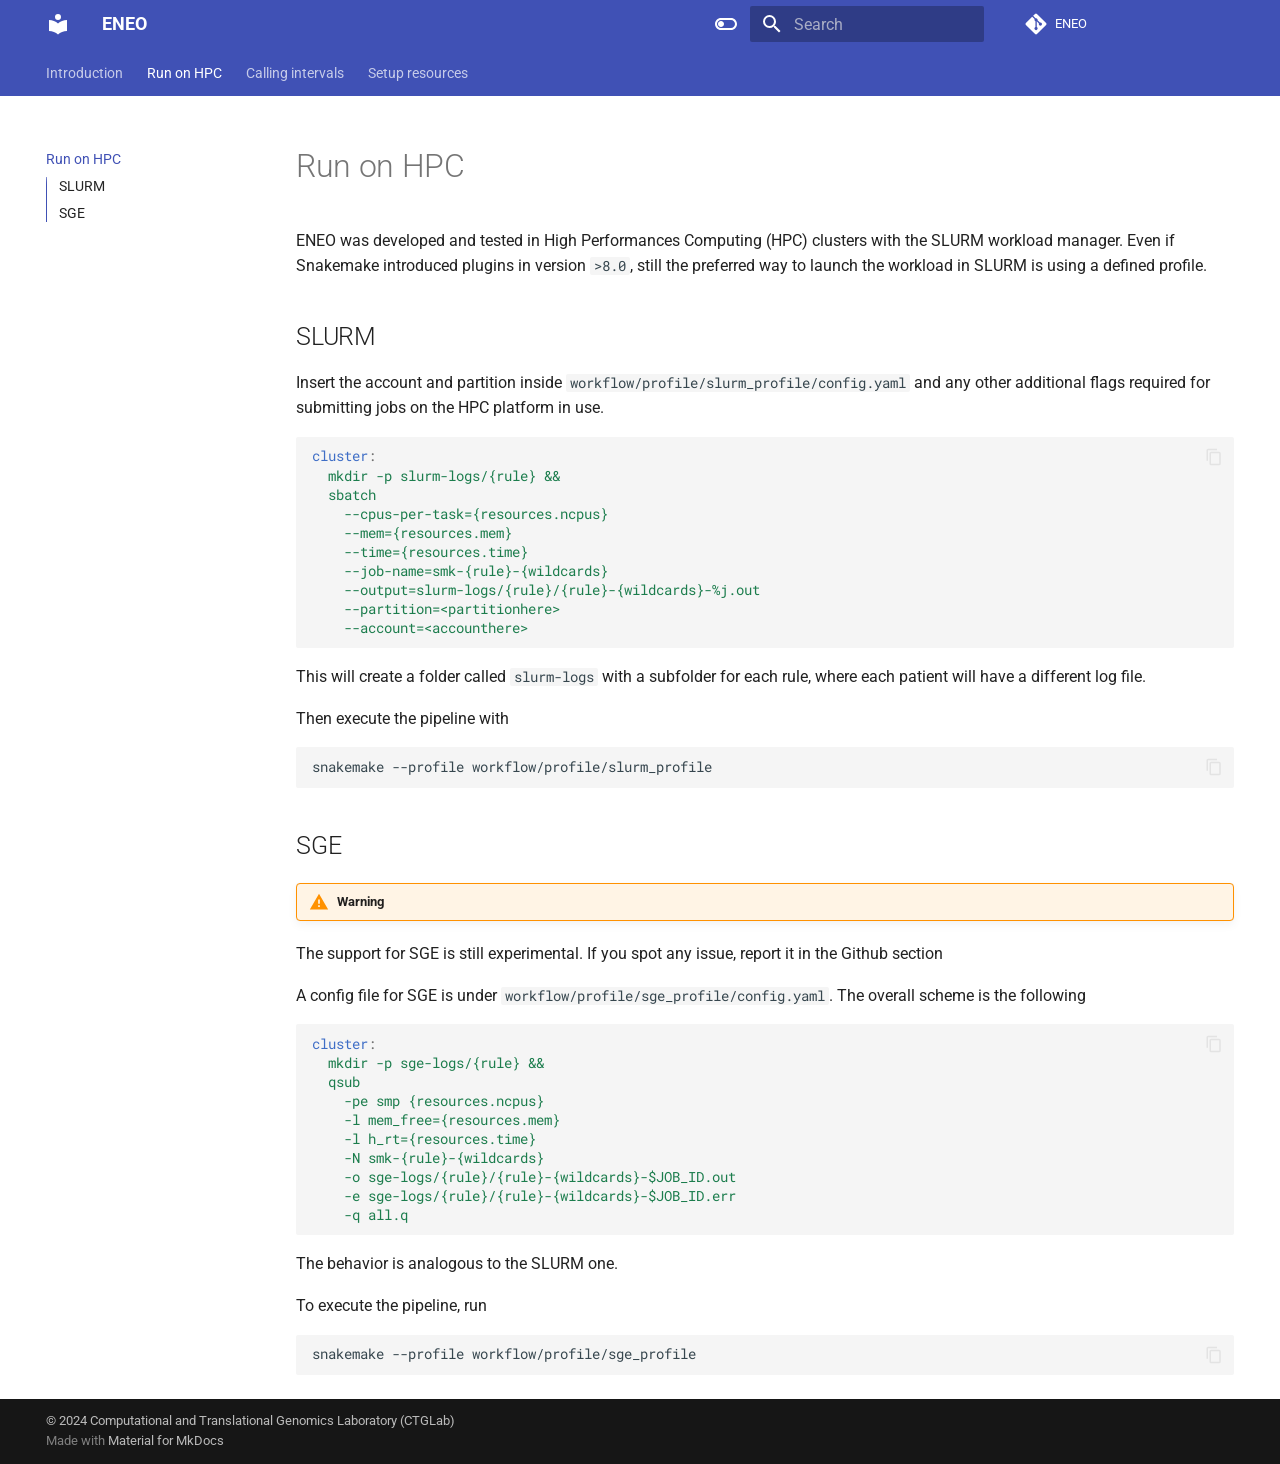
==== commit b34441cf: "Deployed b6c1fe5 with MkDocs version: 1.6.1" ====
--- a/hpc/index.html
+++ b/hpc/index.html
@@ -14,11 +14,11 @@
         <link rel="prev" href="..">
       
       
-        <link rel="next" href="../resources/">
+        <link rel="next" href="../intervals/">
       
       
       <link rel="icon" href="../assets/images/favicon.png">
-      <meta name="generator" content="mkdocs-1.6.1, mkdocs-material-9.5.34">
+      <meta name="generator" content="mkdocs-1.6.1, mkdocs-material-9.5.43">
     
     
       
@@ -26,7 +26,7 @@
       
     
     
-      <link rel="stylesheet" href="../assets/stylesheets/main.35f28582.min.css">
+      <link rel="stylesheet" href="../assets/stylesheets/main.0253249f.min.css">
       
         
         <link rel="stylesheet" href="../assets/stylesheets/palette.06af60db.min.css">
@@ -253,6 +253,23 @@
   
   
     <li class="md-tabs__item">
+      <a href="../intervals/" class="md-tabs__link">
+        
+  
+    
+  
+  Calling intervals
+
+      </a>
+    </li>
+  
+
+      
+        
+  
+  
+  
+    <li class="md-tabs__item">
       <a href="../resources/" class="md-tabs__link">
         
   
@@ -348,16 +365,84 @@
         
       
       
-      <a href="./" class="md-nav__link md-nav__link--active">
-        
+        <label class="md-nav__link md-nav__link--active" for="__toc">
+          
   
   <span class="md-ellipsis">
     Run on HPC
   </span>
   
 
-      </a>
-      
+          <span class="md-nav__icon md-icon"></span>
+        </label>
+      
+      <a href="./" class="md-nav__link md-nav__link--active">
+        
+  
+  <span class="md-ellipsis">
+    Run on HPC
+  </span>
+  
+
+      </a>
+      
+        
+
+<nav class="md-nav md-nav--secondary" aria-label="Table of contents">
+  
+  
+  
+    
+  
+  
+    <label class="md-nav__title" for="__toc">
+      <span class="md-nav__icon md-icon"></span>
+      Table of contents
+    </label>
+    <ul class="md-nav__list" data-md-component="toc" data-md-scrollfix>
+      
+        <li class="md-nav__item">
+  <a href="#slurm" class="md-nav__link">
+    <span class="md-ellipsis">
+      SLURM
+    </span>
+  </a>
+  
+</li>
+      
+        <li class="md-nav__item">
+  <a href="#sge" class="md-nav__link">
+    <span class="md-ellipsis">
+      SGE
+    </span>
+  </a>
+  
+</li>
+      
+    </ul>
+  
+</nav>
+      
+    </li>
+  
+
+    
+      
+      
+  
+  
+  
+  
+    <li class="md-nav__item">
+      <a href="../intervals/" class="md-nav__link">
+        
+  
+  <span class="md-ellipsis">
+    Calling intervals
+  </span>
+  
+
+      </a>
     </li>
   
 
@@ -402,6 +487,7 @@
 
 <h1 id="run-on-hpc">Run on HPC</h1>
 <p>ENEO was developed and tested in High Performances Computing (HPC) clusters with the SLURM workload manager. Even if Snakemake introduced plugins in version <code>&gt;8.0</code>, still the preferred way to launch the workload in SLURM is using a defined profile.</p>
+<h2 id="slurm">SLURM</h2>
 <p>Insert the account and partition inside <code>workflow/profile/slurm_profile/config.yaml</code> and any other additional flags required for submitting jobs on the HPC platform in use. </p>
 <div class="highlight"><pre><span></span><code><a id="__codelineno-0-1" name="__codelineno-0-1" href="#__codelineno-0-1"></a><span class="nt">cluster</span><span class="p">:</span>
 <a id="__codelineno-0-2" name="__codelineno-0-2" href="#__codelineno-0-2"></a><span class="w">  </span><span class="l l-Scalar l-Scalar-Plain">mkdir -p slurm-logs/{rule} &amp;&amp;</span>
@@ -415,8 +501,29 @@
 <a id="__codelineno-0-10" name="__codelineno-0-10" href="#__codelineno-0-10"></a><span class="w">    </span><span class="l l-Scalar l-Scalar-Plain">--account=&lt;accounthere&gt;</span>
 </code></pre></div>
 <p>This will create a folder called <code>slurm-logs</code> with a subfolder for each rule, where each patient will have a different log file. </p>
-<p>Then execute the pipeline by just </p>
+<p>Then execute the pipeline with</p>
 <div class="highlight"><pre><span></span><code><a id="__codelineno-1-1" name="__codelineno-1-1" href="#__codelineno-1-1"></a>snakemake --profile workflow/profile/slurm_profile
+</code></pre></div>
+<h2 id="sge">SGE</h2>
+<div class="admonition warning">
+<p class="admonition-title">Warning</p>
+</div>
+<p>The support for SGE is still experimental. If you spot any issue, report it in the Github section</p>
+<p>A config file for SGE is under <code>workflow/profile/sge_profile/config.yaml</code>. The overall scheme is the following</p>
+<div class="highlight"><pre><span></span><code><a id="__codelineno-2-1" name="__codelineno-2-1" href="#__codelineno-2-1"></a><span class="nt">cluster</span><span class="p">:</span>
+<a id="__codelineno-2-2" name="__codelineno-2-2" href="#__codelineno-2-2"></a><span class="w">  </span><span class="l l-Scalar l-Scalar-Plain">mkdir -p sge-logs/{rule} &amp;&amp;</span>
+<a id="__codelineno-2-3" name="__codelineno-2-3" href="#__codelineno-2-3"></a><span class="w">  </span><span class="l l-Scalar l-Scalar-Plain">qsub</span>
+<a id="__codelineno-2-4" name="__codelineno-2-4" href="#__codelineno-2-4"></a><span class="w">    </span><span class="l l-Scalar l-Scalar-Plain">-pe smp {resources.ncpus}</span>
+<a id="__codelineno-2-5" name="__codelineno-2-5" href="#__codelineno-2-5"></a><span class="w">    </span><span class="l l-Scalar l-Scalar-Plain">-l mem_free={resources.mem}</span>
+<a id="__codelineno-2-6" name="__codelineno-2-6" href="#__codelineno-2-6"></a><span class="w">    </span><span class="l l-Scalar l-Scalar-Plain">-l h_rt={resources.time}</span>
+<a id="__codelineno-2-7" name="__codelineno-2-7" href="#__codelineno-2-7"></a><span class="w">    </span><span class="l l-Scalar l-Scalar-Plain">-N smk-{rule}-{wildcards}</span>
+<a id="__codelineno-2-8" name="__codelineno-2-8" href="#__codelineno-2-8"></a><span class="w">    </span><span class="l l-Scalar l-Scalar-Plain">-o sge-logs/{rule}/{rule}-{wildcards}-$JOB_ID.out</span>
+<a id="__codelineno-2-9" name="__codelineno-2-9" href="#__codelineno-2-9"></a><span class="w">    </span><span class="l l-Scalar l-Scalar-Plain">-e sge-logs/{rule}/{rule}-{wildcards}-$JOB_ID.err</span>
+<a id="__codelineno-2-10" name="__codelineno-2-10" href="#__codelineno-2-10"></a><span class="w">    </span><span class="l l-Scalar l-Scalar-Plain">-q all.q</span>
+</code></pre></div>
+<p>The behavior is analogous to the SLURM one. </p>
+<p>To execute the pipeline, run</p>
+<div class="highlight"><pre><span></span><code><a id="__codelineno-3-1" name="__codelineno-3-1" href="#__codelineno-3-1"></a>snakemake --profile workflow/profile/sge_profile
 </code></pre></div>
 
 
@@ -476,10 +583,10 @@
     </div>
     
     
-    <script id="__config" type="application/json">{"base": "..", "features": ["navigation.tabs", "navigation.sections", "toc.integrate", "navigation.top", "search.suggest", "search.highlight", "content.tabs.link", "content.code.annotation", "content.code.copy"], "search": "../assets/javascripts/workers/search.07f07601.min.js", "translations": {"clipboard.copied": "Copied to clipboard", "clipboard.copy": "Copy to clipboard", "search.result.more.one": "1 more on this page", "search.result.more.other": "# more on this page", "search.result.none": "No matching documents", "search.result.one": "1 matching document", "search.result.other": "# matching documents", "search.result.placeholder": "Type to start searching", "search.result.term.missing": "Missing", "select.version": "Select version"}}</script>
-    
-    
-      <script src="../assets/javascripts/bundle.56dfad97.min.js"></script>
+    <script id="__config" type="application/json">{"base": "..", "features": ["navigation.tabs", "navigation.sections", "toc.integrate", "navigation.top", "search.suggest", "search.highlight", "content.tabs.link", "content.code.annotation", "content.code.copy"], "search": "../assets/javascripts/workers/search.6ce7567c.min.js", "translations": {"clipboard.copied": "Copied to clipboard", "clipboard.copy": "Copy to clipboard", "search.result.more.one": "1 more on this page", "search.result.more.other": "# more on this page", "search.result.none": "No matching documents", "search.result.one": "1 matching document", "search.result.other": "# matching documents", "search.result.placeholder": "Type to start searching", "search.result.term.missing": "Missing", "select.version": "Select version"}}</script>
+    
+    
+      <script src="../assets/javascripts/bundle.83f73b43.min.js"></script>
       
     
   </body>
--- a/assets/stylesheets/main.0253249f.min.css
+++ b/assets/stylesheets/main.0253249f.min.css
@@ -0,0 +1 @@
+@charset "UTF-8";html{-webkit-text-size-adjust:none;-moz-text-size-adjust:none;text-size-adjust:none;box-sizing:border-box}*,:after,:before{box-sizing:inherit}@media (prefers-reduced-motion){*,:after,:before{transition:none!important}}body{margin:0}a,button,input,label{-webkit-tap-highlight-color:transparent}a{color:inherit;text-decoration:none}hr{border:0;box-sizing:initial;display:block;height:.05rem;overflow:visible;padding:0}small{font-size:80%}sub,sup{line-height:1em}img{border-style:none}table{border-collapse:initial;border-spacing:0}td,th{font-weight:400;vertical-align:top}button{background:#0000;border:0;font-family:inherit;font-size:inherit;margin:0;padding:0}input{border:0;outline:none}:root{--md-primary-fg-color:#4051b5;--md-primary-fg-color--light:#5d6cc0;--md-primary-fg-color--dark:#303fa1;--md-primary-bg-color:#fff;--md-primary-bg-color--light:#ffffffb3;--md-accent-fg-color:#526cfe;--md-accent-fg-color--transparent:#526cfe1a;--md-accent-bg-color:#fff;--md-accent-bg-color--light:#ffffffb3}[data-md-color-scheme=default]{color-scheme:light}[data-md-color-scheme=default] img[src$="#gh-dark-mode-only"],[data-md-color-scheme=default] img[src$="#only-dark"]{display:none}:root,[data-md-color-scheme=default]{--md-hue:225deg;--md-default-fg-color:#000000de;--md-default-fg-color--light:#0000008a;--md-default-fg-color--lighter:#00000052;--md-default-fg-color--lightest:#00000012;--md-default-bg-color:#fff;--md-default-bg-color--light:#ffffffb3;--md-default-bg-color--lighter:#ffffff4d;--md-default-bg-color--lightest:#ffffff1f;--md-code-fg-color:#36464e;--md-code-bg-color:#f5f5f5;--md-code-hl-color:#4287ff;--md-code-hl-color--light:#4287ff1a;--md-code-hl-number-color:#d52a2a;--md-code-hl-special-color:#db1457;--md-code-hl-function-color:#a846b9;--md-code-hl-constant-color:#6e59d9;--md-code-hl-keyword-color:#3f6ec6;--md-code-hl-string-color:#1c7d4d;--md-code-hl-name-color:var(--md-code-fg-color);--md-code-hl-operator-color:var(--md-default-fg-color--light);--md-code-hl-punctuation-color:var(--md-default-fg-color--light);--md-code-hl-comment-color:var(--md-default-fg-color--light);--md-code-hl-generic-color:var(--md-default-fg-color--light);--md-code-hl-variable-color:var(--md-default-fg-color--light);--md-typeset-color:var(--md-default-fg-color);--md-typeset-a-color:var(--md-primary-fg-color);--md-typeset-del-color:#f5503d26;--md-typeset-ins-color:#0bd57026;--md-typeset-kbd-color:#fafafa;--md-typeset-kbd-accent-color:#fff;--md-typeset-kbd-border-color:#b8b8b8;--md-typeset-mark-color:#ffff0080;--md-typeset-table-color:#0000001f;--md-typeset-table-color--light:rgba(0,0,0,.035);--md-admonition-fg-color:var(--md-default-fg-color);--md-admonition-bg-color:var(--md-default-bg-color);--md-warning-fg-color:#000000de;--md-warning-bg-color:#ff9;--md-footer-fg-color:#fff;--md-footer-fg-color--light:#ffffffb3;--md-footer-fg-color--lighter:#ffffff73;--md-footer-bg-color:#000000de;--md-footer-bg-color--dark:#00000052;--md-shadow-z1:0 0.2rem 0.5rem #0000000d,0 0 0.05rem #0000001a;--md-shadow-z2:0 0.2rem 0.5rem #0000001a,0 0 0.05rem #00000040;--md-shadow-z3:0 0.2rem 0.5rem #0003,0 0 0.05rem #00000059}.md-icon svg{fill:currentcolor;display:block;height:1.2rem;width:1.2rem}body{-webkit-font-smoothing:antialiased;-moz-osx-font-smoothing:grayscale;--md-text-font-family:var(--md-text-font,_),-apple-system,BlinkMacSystemFont,Helvetica,Arial,sans-serif;--md-code-font-family:var(--md-code-font,_),SFMono-Regular,Consolas,Menlo,monospace}aside,body,input{font-feature-settings:"kern","liga";color:var(--md-typeset-color);font-family:var(--md-text-font-family)}code,kbd,pre{font-feature-settings:"kern";font-family:var(--md-code-font-family)}:root{--md-typeset-table-sort-icon:url('data:image/svg+xml;charset=utf-8,<svg xmlns="http://www.w3.org/2000/svg" viewBox="0 0 24 24"><path d="m18 21-4-4h3V7h-3l4-4 4 4h-3v10h3M2 19v-2h10v2M2 13v-2h7v2M2 7V5h4v2z"/></svg>');--md-typeset-table-sort-icon--asc:url('data:image/svg+xml;charset=utf-8,<svg xmlns="http://www.w3.org/2000/svg" viewBox="0 0 24 24"><path d="M19 17h3l-4 4-4-4h3V3h2M2 17h10v2H2M6 5v2H2V5m0 6h7v2H2z"/></svg>');--md-typeset-table-sort-icon--desc:url('data:image/svg+xml;charset=utf-8,<svg xmlns="http://www.w3.org/2000/svg" viewBox="0 0 24 24"><path d="M19 7h3l-4-4-4 4h3v14h2M2 17h10v2H2M6 5v2H2V5m0 6h7v2H2z"/></svg>')}.md-typeset{-webkit-print-color-adjust:exact;color-adjust:exact;font-size:.8rem;line-height:1.6}@media print{.md-typeset{font-size:.68rem}}.md-typeset blockquote,.md-typeset dl,.md-typeset figure,.md-typeset ol,.md-typeset pre,.md-typeset ul{margin-bottom:1em;margin-top:1em}.md-typeset h1{color:var(--md-default-fg-color--light);font-size:2em;line-height:1.3;margin:0 0 1.25em}.md-typeset h1,.md-typeset h2{font-weight:300;letter-spacing:-.01em}.md-typeset h2{font-size:1.5625em;line-height:1.4;margin:1.6em 0 .64em}.md-typeset h3{font-size:1.25em;font-weight:400;letter-spacing:-.01em;line-height:1.5;margin:1.6em 0 .8em}.md-typeset h2+h3{margin-top:.8em}.md-typeset h4{font-weight:700;letter-spacing:-.01em;margin:1em 0}.md-typeset h5,.md-typeset h6{color:var(--md-default-fg-color--light);font-size:.8em;font-weight:700;letter-spacing:-.01em;margin:1.25em 0}.md-typeset h5{text-transform:uppercase}.md-typeset hr{border-bottom:.05rem solid var(--md-default-fg-color--lightest);display:flow-root;margin:1.5em 0}.md-typeset a{color:var(--md-typeset-a-color);word-break:break-word}.md-typeset a,.md-typeset a:before{transition:color 125ms}.md-typeset a:focus,.md-typeset a:hover{color:var(--md-accent-fg-color)}.md-typeset a:focus code,.md-typeset a:hover code{background-color:var(--md-accent-fg-color--transparent)}.md-typeset a code{color:currentcolor;transition:background-color 125ms}.md-typeset a.focus-visible{outline-color:var(--md-accent-fg-color);outline-offset:.2rem}.md-typeset code,.md-typeset kbd,.md-typeset pre{color:var(--md-code-fg-color);direction:ltr;font-variant-ligatures:none}@media print{.md-typeset code,.md-typeset kbd,.md-typeset pre{white-space:pre-wrap}}.md-typeset code{background-color:var(--md-code-bg-color);border-radius:.1rem;-webkit-box-decoration-break:clone;box-decoration-break:clone;font-size:.85em;padding:0 .2941176471em;word-break:break-word}.md-typeset code:not(.focus-visible){-webkit-tap-highlight-color:transparent;outline:none}.md-typeset pre{display:flow-root;line-height:1.4;position:relative}.md-typeset pre>code{-webkit-box-decoration-break:slice;box-decoration-break:slice;box-shadow:none;display:block;margin:0;outline-color:var(--md-accent-fg-color);overflow:auto;padding:.7720588235em 1.1764705882em;scrollbar-color:var(--md-default-fg-color--lighter) #0000;scrollbar-width:thin;touch-action:auto;word-break:normal}.md-typeset pre>code:hover{scrollbar-color:var(--md-accent-fg-color) #0000}.md-typeset pre>code::-webkit-scrollbar{height:.2rem;width:.2rem}.md-typeset pre>code::-webkit-scrollbar-thumb{background-color:var(--md-default-fg-color--lighter)}.md-typeset pre>code::-webkit-scrollbar-thumb:hover{background-color:var(--md-accent-fg-color)}.md-typeset kbd{background-color:var(--md-typeset-kbd-color);border-radius:.1rem;box-shadow:0 .1rem 0 .05rem var(--md-typeset-kbd-border-color),0 .1rem 0 var(--md-typeset-kbd-border-color),0 -.1rem .2rem var(--md-typeset-kbd-accent-color) inset;color:var(--md-default-fg-color);display:inline-block;font-size:.75em;padding:0 .6666666667em;vertical-align:text-top;word-break:break-word}.md-typeset mark{background-color:var(--md-typeset-mark-color);-webkit-box-decoration-break:clone;box-decoration-break:clone;color:inherit;word-break:break-word}.md-typeset abbr{border-bottom:.05rem dotted var(--md-default-fg-color--light);cursor:help;text-decoration:none}.md-typeset small{opacity:.75}[dir=ltr] .md-typeset sub,[dir=ltr] .md-typeset sup{margin-left:.078125em}[dir=rtl] .md-typeset sub,[dir=rtl] .md-typeset sup{margin-right:.078125em}[dir=ltr] .md-typeset blockquote{padding-left:.6rem}[dir=rtl] .md-typeset blockquote{padding-right:.6rem}[dir=ltr] .md-typeset blockquote{border-left:.2rem solid var(--md-default-fg-color--lighter)}[dir=rtl] .md-typeset blockquote{border-right:.2rem solid var(--md-default-fg-color--lighter)}.md-typeset blockquote{color:var(--md-default-fg-color--light);margin-left:0;margin-right:0}.md-typeset ul{list-style-type:disc}.md-typeset ul[type]{list-style-type:revert-layer}[dir=ltr] .md-typeset ol,[dir=ltr] .md-typeset ul{margin-left:.625em}[dir=rtl] .md-typeset ol,[dir=rtl] .md-typeset ul{margin-right:.625em}.md-typeset ol,.md-typeset ul{padding:0}.md-typeset ol:not([hidden]),.md-typeset ul:not([hidden]){display:flow-root}.md-typeset ol ol,.md-typeset ul ol{list-style-type:lower-alpha}.md-typeset ol ol ol,.md-typeset ul ol ol{list-style-type:lower-roman}.md-typeset ol ol ol ol,.md-typeset ul ol ol ol{list-style-type:upper-alpha}.md-typeset ol ol ol ol ol,.md-typeset ul ol ol ol ol{list-style-type:upper-roman}.md-typeset ol[type],.md-typeset ul[type]{list-style-type:revert-layer}[dir=ltr] .md-typeset ol li,[dir=ltr] .md-typeset ul li{margin-left:1.25em}[dir=rtl] .md-typeset ol li,[dir=rtl] .md-typeset ul li{margin-right:1.25em}.md-typeset ol li,.md-typeset ul li{margin-bottom:.5em}.md-typeset ol li blockquote,.md-typeset ol li p,.md-typeset ul li blockquote,.md-typeset ul li p{margin:.5em 0}.md-typeset ol li:last-child,.md-typeset ul li:last-child{margin-bottom:0}[dir=ltr] .md-typeset ol li ol,[dir=ltr] .md-typeset ol li ul,[dir=ltr] .md-typeset ul li ol,[dir=ltr] .md-typeset ul li ul{margin-left:.625em}[dir=rtl] .md-typeset ol li ol,[dir=rtl] .md-typeset ol li ul,[dir=rtl] .md-typeset ul li ol,[dir=rtl] .md-typeset ul li ul{margin-right:.625em}.md-typeset ol li ol,.md-typeset ol li ul,.md-typeset ul li ol,.md-typeset ul li ul{margin-bottom:.5em;margin-top:.5em}[dir=ltr] .md-typeset dd{margin-left:1.875em}[dir=rtl] .md-typeset dd{margin-right:1.875em}.md-typeset dd{margin-bottom:1.5em;margin-top:1em}.md-typeset img,.md-typeset svg,.md-typeset video{height:auto;max-width:100%}.md-typeset img[align=left]{margin:1em 1em 1em 0}.md-typeset img[align=right]{margin:1em 0 1em 1em}.md-typeset img[align]:only-child{margin-top:0}.md-typeset figure{display:flow-root;margin:1em auto;max-width:100%;text-align:center;width:-moz-fit-content;width:fit-content}.md-typeset figure img{display:block;margin:0 auto}.md-typeset figcaption{font-style:italic;margin:1em auto;max-width:24rem}.md-typeset iframe{max-width:100%}.md-typeset table:not([class]){background-color:var(--md-default-bg-color);border:.05rem solid var(--md-typeset-table-color);border-radius:.1rem;display:inline-block;font-size:.64rem;max-width:100%;overflow:auto;touch-action:auto}@media print{.md-typeset table:not([class]){display:table}}.md-typeset table:not([class])+*{margin-top:1.5em}.md-typeset table:not([class]) td>:first-child,.md-typeset table:not([class]) th>:first-child{margin-top:0}.md-typeset table:not([class]) td>:last-child,.md-typeset table:not([class]) th>:last-child{margin-bottom:0}.md-typeset table:not([class]) td:not([align]),.md-typeset table:not([class]) th:not([align]){text-align:left}[dir=rtl] .md-typeset table:not([class]) td:not([align]),[dir=rtl] .md-typeset table:not([class]) th:not([align]){text-align:right}.md-typeset table:not([class]) th{font-weight:700;min-width:5rem;padding:.9375em 1.25em;vertical-align:top}.md-typeset table:not([class]) td{border-top:.05rem solid var(--md-typeset-table-color);padding:.9375em 1.25em;vertical-align:top}.md-typeset table:not([class]) tbody tr{transition:background-color 125ms}.md-typeset table:not([class]) tbody tr:hover{background-color:var(--md-typeset-table-color--light);box-shadow:0 .05rem 0 var(--md-default-bg-color) inset}.md-typeset table:not([class]) a{word-break:normal}.md-typeset table th[role=columnheader]{cursor:pointer}[dir=ltr] .md-typeset table th[role=columnheader]:after{margin-left:.5em}[dir=rtl] .md-typeset table th[role=columnheader]:after{margin-right:.5em}.md-typeset table th[role=columnheader]:after{content:"";display:inline-block;height:1.2em;-webkit-mask-image:var(--md-typeset-table-sort-icon);mask-image:var(--md-typeset-table-sort-icon);-webkit-mask-repeat:no-repeat;mask-repeat:no-repeat;-webkit-mask-size:contain;mask-size:contain;transition:background-color 125ms;vertical-align:text-bottom;width:1.2em}.md-typeset table th[role=columnheader]:hover:after{background-color:var(--md-default-fg-color--lighter)}.md-typeset table th[role=columnheader][aria-sort=ascending]:after{background-color:var(--md-default-fg-color--light);-webkit-mask-image:var(--md-typeset-table-sort-icon--asc);mask-image:var(--md-typeset-table-sort-icon--asc)}.md-typeset table th[role=columnheader][aria-sort=descending]:after{background-color:var(--md-default-fg-color--light);-webkit-mask-image:var(--md-typeset-table-sort-icon--desc);mask-image:var(--md-typeset-table-sort-icon--desc)}.md-typeset__scrollwrap{margin:1em -.8rem;overflow-x:auto;touch-action:auto}.md-typeset__table{display:inline-block;margin-bottom:.5em;padding:0 .8rem}@media print{.md-typeset__table{display:block}}html .md-typeset__table table{display:table;margin:0;overflow:hidden;width:100%}@media screen and (max-width:44.984375em){.md-content__inner>pre{margin:1em -.8rem}.md-content__inner>pre code{border-radius:0}}.md-typeset .md-author{border-radius:100%;display:block;flex-shrink:0;height:1.6rem;overflow:hidden;position:relative;transition:color 125ms,transform 125ms;width:1.6rem}.md-typeset .md-author img{display:block}.md-typeset .md-author--more{background:var(--md-default-fg-color--lightest);color:var(--md-default-fg-color--lighter);font-size:.6rem;font-weight:700;line-height:1.6rem;text-align:center}.md-typeset .md-author--long{height:2.4rem;width:2.4rem}.md-typeset a.md-author{transform:scale(1)}.md-typeset a.md-author img{border-radius:100%;filter:grayscale(100%) opacity(75%);transition:filter 125ms}.md-typeset a.md-author:focus,.md-typeset a.md-author:hover{transform:scale(1.1);z-index:1}.md-typeset a.md-author:focus img,.md-typeset a.md-author:hover img{filter:grayscale(0)}.md-banner{background-color:var(--md-footer-bg-color);color:var(--md-footer-fg-color);overflow:auto}@media print{.md-banner{display:none}}.md-banner--warning{background-color:var(--md-warning-bg-color);color:var(--md-warning-fg-color)}.md-banner__inner{font-size:.7rem;margin:.6rem auto;padding:0 .8rem}[dir=ltr] .md-banner__button{float:right}[dir=rtl] .md-banner__button{float:left}.md-banner__button{color:inherit;cursor:pointer;transition:opacity .25s}.no-js .md-banner__button{display:none}.md-banner__button:hover{opacity:.7}html{font-size:125%;height:100%;overflow-x:hidden}@media screen and (min-width:100em){html{font-size:137.5%}}@media screen and (min-width:125em){html{font-size:150%}}body{background-color:var(--md-default-bg-color);display:flex;flex-direction:column;font-size:.5rem;min-height:100%;position:relative;width:100%}@media print{body{display:block}}@media screen and (max-width:59.984375em){body[data-md-scrolllock]{position:fixed}}.md-grid{margin-left:auto;margin-right:auto;max-width:61rem}.md-container{display:flex;flex-direction:column;flex-grow:1}@media print{.md-container{display:block}}.md-main{flex-grow:1}.md-main__inner{display:flex;height:100%;margin-top:1.5rem}.md-ellipsis{overflow:hidden;text-overflow:ellipsis}.md-toggle{display:none}.md-option{height:0;opacity:0;position:absolute;width:0}.md-option:checked+label:not([hidden]){display:block}.md-option.focus-visible+label{outline-color:var(--md-accent-fg-color);outline-style:auto}.md-skip{background-color:var(--md-default-fg-color);border-radius:.1rem;color:var(--md-default-bg-color);font-size:.64rem;margin:.5rem;opacity:0;outline-color:var(--md-accent-fg-color);padding:.3rem .5rem;position:fixed;transform:translateY(.4rem);z-index:-1}.md-skip:focus{opacity:1;transform:translateY(0);transition:transform .25s cubic-bezier(.4,0,.2,1),opacity 175ms 75ms;z-index:10}@page{margin:25mm}:root{--md-clipboard-icon:url('data:image/svg+xml;charset=utf-8,<svg xmlns="http://www.w3.org/2000/svg" viewBox="0 0 24 24"><path d="M19 21H8V7h11m0-2H8a2 2 0 0 0-2 2v14a2 2 0 0 0 2 2h11a2 2 0 0 0 2-2V7a2 2 0 0 0-2-2m-3-4H4a2 2 0 0 0-2 2v14h2V3h12z"/></svg>')}.md-clipboard{border-radius:.1rem;color:var(--md-default-fg-color--lightest);cursor:pointer;height:1.5em;outline-color:var(--md-accent-fg-color);outline-offset:.1rem;position:absolute;right:.5em;top:.5em;transition:color .25s;width:1.5em;z-index:1}@media print{.md-clipboard{display:none}}.md-clipboard:not(.focus-visible){-webkit-tap-highlight-color:transparent;outline:none}:hover>.md-clipboard{color:var(--md-default-fg-color--light)}.md-clipboard:focus,.md-clipboard:hover{color:var(--md-accent-fg-color)}.md-clipboard:after{background-color:currentcolor;content:"";display:block;height:1.125em;margin:0 auto;-webkit-mask-image:var(--md-clipboard-icon);mask-image:var(--md-clipboard-icon);-webkit-mask-position:center;mask-position:center;-webkit-mask-repeat:no-repeat;mask-repeat:no-repeat;-webkit-mask-size:contain;mask-size:contain;width:1.125em}.md-clipboard--inline{cursor:pointer}.md-clipboard--inline code{transition:color .25s,background-color .25s}.md-clipboard--inline:focus code,.md-clipboard--inline:hover code{background-color:var(--md-accent-fg-color--transparent);color:var(--md-accent-fg-color)}.md-typeset .md-code__content{display:grid}@keyframes consent{0%{opacity:0;transform:translateY(100%)}to{opacity:1;transform:translateY(0)}}@keyframes overlay{0%{opacity:0}to{opacity:1}}.md-consent__overlay{animation:overlay .25s both;-webkit-backdrop-filter:blur(.1rem);backdrop-filter:blur(.1rem);background-color:#0000008a;height:100%;opacity:1;position:fixed;top:0;width:100%;z-index:5}.md-consent__inner{animation:consent .5s cubic-bezier(.1,.7,.1,1) both;background-color:var(--md-default-bg-color);border:0;border-radius:.1rem;bottom:0;box-shadow:0 0 .2rem #0000001a,0 .2rem .4rem #0003;max-height:100%;overflow:auto;padding:0;position:fixed;width:100%;z-index:5}.md-consent__form{padding:.8rem}.md-consent__settings{display:none;margin:1em 0}input:checked+.md-consent__settings{display:block}.md-consent__controls{margin-bottom:.8rem}.md-typeset .md-consent__controls .md-button{display:inline}@media screen and (max-width:44.984375em){.md-typeset .md-consent__controls .md-button{display:block;margin-top:.4rem;text-align:center;width:100%}}.md-consent label{cursor:pointer}.md-content{flex-grow:1;min-width:0}.md-content__inner{margin:0 .8rem 1.2rem;padding-top:.6rem}@media screen and (min-width:76.25em){[dir=ltr] .md-sidebar--primary:not([hidden])~.md-content>.md-content__inner{margin-left:1.2rem}[dir=ltr] .md-sidebar--secondary:not([hidden])~.md-content>.md-content__inner,[dir=rtl] .md-sidebar--primary:not([hidden])~.md-content>.md-content__inner{margin-right:1.2rem}[dir=rtl] .md-sidebar--secondary:not([hidden])~.md-content>.md-content__inner{margin-left:1.2rem}}.md-content__inner:before{content:"";display:block;height:.4rem}.md-content__inner>:last-child{margin-bottom:0}[dir=ltr] .md-content__button{float:right}[dir=rtl] .md-content__button{float:left}[dir=ltr] .md-content__button{margin-left:.4rem}[dir=rtl] .md-content__button{margin-right:.4rem}.md-content__button{margin:.4rem 0;padding:0}@media print{.md-content__button{display:none}}.md-typeset .md-content__button{color:var(--md-default-fg-color--lighter)}.md-content__button svg{display:inline;vertical-align:top}[dir=rtl] .md-content__button svg{transform:scaleX(-1)}[dir=ltr] .md-dialog{right:.8rem}[dir=rtl] .md-dialog{left:.8rem}.md-dialog{background-color:var(--md-default-fg-color);border-radius:.1rem;bottom:.8rem;box-shadow:var(--md-shadow-z3);min-width:11.1rem;opacity:0;padding:.4rem .6rem;pointer-events:none;position:fixed;transform:translateY(100%);transition:transform 0ms .4s,opacity .4s;z-index:4}@media print{.md-dialog{display:none}}.md-dialog--active{opacity:1;pointer-events:auto;transform:translateY(0);transition:transform .4s cubic-bezier(.075,.85,.175,1),opacity .4s}.md-dialog__inner{color:var(--md-default-bg-color);font-size:.7rem}.md-feedback{margin:2em 0 1em;text-align:center}.md-feedback fieldset{border:none;margin:0;padding:0}.md-feedback__title{font-weight:700;margin:1em auto}.md-feedback__inner{position:relative}.md-feedback__list{display:flex;flex-wrap:wrap;place-content:baseline center;position:relative}.md-feedback__list:hover .md-icon:not(:disabled){color:var(--md-default-fg-color--lighter)}:disabled .md-feedback__list{min-height:1.8rem}.md-feedback__icon{color:var(--md-default-fg-color--light);cursor:pointer;flex-shrink:0;margin:0 .1rem;transition:color 125ms}.md-feedback__icon:not(:disabled).md-icon:hover{color:var(--md-accent-fg-color)}.md-feedback__icon:disabled{color:var(--md-default-fg-color--lightest);pointer-events:none}.md-feedback__note{opacity:0;position:relative;transform:translateY(.4rem);transition:transform .4s cubic-bezier(.1,.7,.1,1),opacity .15s}.md-feedback__note>*{margin:0 auto;max-width:16rem}:disabled .md-feedback__note{opacity:1;transform:translateY(0)}@media print{.md-feedback{display:none}}.md-footer{background-color:var(--md-footer-bg-color);color:var(--md-footer-fg-color)}@media print{.md-footer{display:none}}.md-footer__inner{justify-content:space-between;overflow:auto;padding:.2rem}.md-footer__inner:not([hidden]){display:flex}.md-footer__link{align-items:end;display:flex;flex-grow:0.01;margin-bottom:.4rem;margin-top:1rem;max-width:100%;outline-color:var(--md-accent-fg-color);overflow:hidden;transition:opacity .25s}.md-footer__link:focus,.md-footer__link:hover{opacity:.7}[dir=rtl] .md-footer__link svg{transform:scaleX(-1)}@media screen and (max-width:44.984375em){.md-footer__link--prev{flex-shrink:0}.md-footer__link--prev .md-footer__title{display:none}}[dir=ltr] .md-footer__link--next{margin-left:auto}[dir=rtl] .md-footer__link--next{margin-right:auto}.md-footer__link--next{text-align:right}[dir=rtl] .md-footer__link--next{text-align:left}.md-footer__title{flex-grow:1;font-size:.9rem;margin-bottom:.7rem;max-width:calc(100% - 2.4rem);padding:0 1rem;white-space:nowrap}.md-footer__button{margin:.2rem;padding:.4rem}.md-footer__direction{font-size:.64rem;opacity:.7}.md-footer-meta{background-color:var(--md-footer-bg-color--dark)}.md-footer-meta__inner{display:flex;flex-wrap:wrap;justify-content:space-between;padding:.2rem}html .md-footer-meta.md-typeset a{color:var(--md-footer-fg-color--light)}html .md-footer-meta.md-typeset a:focus,html .md-footer-meta.md-typeset a:hover{color:var(--md-footer-fg-color)}.md-copyright{color:var(--md-footer-fg-color--lighter);font-size:.64rem;margin:auto .6rem;padding:.4rem 0;width:100%}@media screen and (min-width:45em){.md-copyright{width:auto}}.md-copyright__highlight{color:var(--md-footer-fg-color--light)}.md-social{display:inline-flex;gap:.2rem;margin:0 .4rem;padding:.2rem 0 .6rem}@media screen and (min-width:45em){.md-social{padding:.6rem 0}}.md-social__link{display:inline-block;height:1.6rem;text-align:center;width:1.6rem}.md-social__link:before{line-height:1.9}.md-social__link svg{fill:currentcolor;max-height:.8rem;vertical-align:-25%}.md-typeset .md-button{border:.1rem solid;border-radius:.1rem;color:var(--md-primary-fg-color);cursor:pointer;display:inline-block;font-weight:700;padding:.625em 2em;transition:color 125ms,background-color 125ms,border-color 125ms}.md-typeset .md-button--primary{background-color:var(--md-primary-fg-color);border-color:var(--md-primary-fg-color);color:var(--md-primary-bg-color)}.md-typeset .md-button:focus,.md-typeset .md-button:hover{background-color:var(--md-accent-fg-color);border-color:var(--md-accent-fg-color);color:var(--md-accent-bg-color)}[dir=ltr] .md-typeset .md-input{border-top-left-radius:.1rem}[dir=ltr] .md-typeset .md-input,[dir=rtl] .md-typeset .md-input{border-top-right-radius:.1rem}[dir=rtl] .md-typeset .md-input{border-top-left-radius:.1rem}.md-typeset .md-input{border-bottom:.1rem solid var(--md-default-fg-color--lighter);box-shadow:var(--md-shadow-z1);font-size:.8rem;height:1.8rem;padding:0 .6rem;transition:border .25s,box-shadow .25s}.md-typeset .md-input:focus,.md-typeset .md-input:hover{border-bottom-color:var(--md-accent-fg-color);box-shadow:var(--md-shadow-z2)}.md-typeset .md-input--stretch{width:100%}.md-header{background-color:var(--md-primary-fg-color);box-shadow:0 0 .2rem #0000,0 .2rem .4rem #0000;color:var(--md-primary-bg-color);display:block;left:0;position:sticky;right:0;top:0;z-index:4}@media print{.md-header{display:none}}.md-header[hidden]{transform:translateY(-100%);transition:transform .25s cubic-bezier(.8,0,.6,1),box-shadow .25s}.md-header--shadow{box-shadow:0 0 .2rem #0000001a,0 .2rem .4rem #0003;transition:transform .25s cubic-bezier(.1,.7,.1,1),box-shadow .25s}.md-header__inner{align-items:center;display:flex;padding:0 .2rem}.md-header__button{color:currentcolor;cursor:pointer;margin:.2rem;outline-color:var(--md-accent-fg-color);padding:.4rem;position:relative;transition:opacity .25s;vertical-align:middle;z-index:1}.md-header__button:hover{opacity:.7}.md-header__button:not([hidden]){display:inline-block}.md-header__button:not(.focus-visible){-webkit-tap-highlight-color:transparent;outline:none}.md-header__button.md-logo{margin:.2rem;padding:.4rem}@media screen and (max-width:76.234375em){.md-header__button.md-logo{display:none}}.md-header__button.md-logo img,.md-header__button.md-logo svg{fill:currentcolor;display:block;height:1.2rem;width:auto}@media screen and (min-width:60em){.md-header__button[for=__search]{display:none}}.no-js .md-header__button[for=__search]{display:none}[dir=rtl] .md-header__button[for=__search] svg{transform:scaleX(-1)}@media screen and (min-width:76.25em){.md-header__button[for=__drawer]{display:none}}.md-header__topic{display:flex;max-width:100%;position:absolute;transition:transform .4s cubic-bezier(.1,.7,.1,1),opacity .15s;white-space:nowrap}.md-header__topic+.md-header__topic{opacity:0;pointer-events:none;transform:translateX(1.25rem);transition:transform .4s cubic-bezier(1,.7,.1,.1),opacity .15s;z-index:-1}[dir=rtl] .md-header__topic+.md-header__topic{transform:translateX(-1.25rem)}.md-header__topic:first-child{font-weight:700}[dir=ltr] .md-header__title{margin-left:1rem;margin-right:.4rem}[dir=rtl] .md-header__title{margin-left:.4rem;margin-right:1rem}.md-header__title{flex-grow:1;font-size:.9rem;height:2.4rem;line-height:2.4rem}.md-header__title--active .md-header__topic{opacity:0;pointer-events:none;transform:translateX(-1.25rem);transition:transform .4s cubic-bezier(1,.7,.1,.1),opacity .15s;z-index:-1}[dir=rtl] .md-header__title--active .md-header__topic{transform:translateX(1.25rem)}.md-header__title--active .md-header__topic+.md-header__topic{opacity:1;pointer-events:auto;transform:translateX(0);transition:transform .4s cubic-bezier(.1,.7,.1,1),opacity .15s;z-index:0}.md-header__title>.md-header__ellipsis{height:100%;position:relative;width:100%}.md-header__option{display:flex;flex-shrink:0;max-width:100%;transition:max-width 0ms .25s,opacity .25s .25s;white-space:nowrap}[data-md-toggle=search]:checked~.md-header .md-header__option{max-width:0;opacity:0;transition:max-width 0ms,opacity 0ms}.md-header__option>input{bottom:0}.md-header__source{display:none}@media screen and (min-width:60em){[dir=ltr] .md-header__source{margin-left:1rem}[dir=rtl] .md-header__source{margin-right:1rem}.md-header__source{display:block;max-width:11.7rem;width:11.7rem}}@media screen and (min-width:76.25em){[dir=ltr] .md-header__source{margin-left:1.4rem}[dir=rtl] .md-header__source{margin-right:1.4rem}}.md-meta{color:var(--md-default-fg-color--light);font-size:.7rem;line-height:1.3}.md-meta__list{display:inline-flex;flex-wrap:wrap;list-style:none;margin:0;padding:0}.md-meta__item:not(:last-child):after{content:"·";margin-left:.2rem;margin-right:.2rem}.md-meta__link{color:var(--md-typeset-a-color)}.md-meta__link:focus,.md-meta__link:hover{color:var(--md-accent-fg-color)}.md-draft{background-color:#ff1744;border-radius:.125em;color:#fff;display:inline-block;font-weight:700;padding-left:.5714285714em;padding-right:.5714285714em}:root{--md-nav-icon--prev:url('data:image/svg+xml;charset=utf-8,<svg xmlns="http://www.w3.org/2000/svg" viewBox="0 0 24 24"><path d="M20 11v2H8l5.5 5.5-1.42 1.42L4.16 12l7.92-7.92L13.5 5.5 8 11z"/></svg>');--md-nav-icon--next:url('data:image/svg+xml;charset=utf-8,<svg xmlns="http://www.w3.org/2000/svg" viewBox="0 0 24 24"><path d="M8.59 16.58 13.17 12 8.59 7.41 10 6l6 6-6 6z"/></svg>');--md-toc-icon:url('data:image/svg+xml;charset=utf-8,<svg xmlns="http://www.w3.org/2000/svg" viewBox="0 0 24 24"><path d="M3 9h14V7H3zm0 4h14v-2H3zm0 4h14v-2H3zm16 0h2v-2h-2zm0-10v2h2V7zm0 6h2v-2h-2z"/></svg>')}.md-nav{font-size:.7rem;line-height:1.3}.md-nav__title{color:var(--md-default-fg-color--light);display:block;font-weight:700;overflow:hidden;padding:0 .6rem;text-overflow:ellipsis}.md-nav__title .md-nav__button{display:none}.md-nav__title .md-nav__button img{height:100%;width:auto}.md-nav__title .md-nav__button.md-logo img,.md-nav__title .md-nav__button.md-logo svg{fill:currentcolor;display:block;height:2.4rem;max-width:100%;object-fit:contain;width:auto}.md-nav__list{list-style:none;margin:0;padding:0}.md-nav__link{align-items:flex-start;display:flex;gap:.4rem;margin-top:.625em;scroll-snap-align:start;transition:color 125ms}.md-nav__link--passed{color:var(--md-default-fg-color--light)}.md-nav__item .md-nav__link--active,.md-nav__item .md-nav__link--active code{color:var(--md-typeset-a-color)}.md-nav__link .md-ellipsis{position:relative}[dir=ltr] .md-nav__link .md-icon:last-child{margin-left:auto}[dir=rtl] .md-nav__link .md-icon:last-child{margin-right:auto}.md-nav__link svg{fill:currentcolor;flex-shrink:0;height:1.3em;position:relative}.md-nav__link[for]:focus,.md-nav__link[for]:hover,.md-nav__link[href]:focus,.md-nav__link[href]:hover{color:var(--md-accent-fg-color);cursor:pointer}.md-nav__link.focus-visible{outline-color:var(--md-accent-fg-color);outline-offset:.2rem}.md-nav--primary .md-nav__link[for=__toc]{display:none}.md-nav--primary .md-nav__link[for=__toc] .md-icon:after{background-color:currentcolor;display:block;height:100%;-webkit-mask-image:var(--md-toc-icon);mask-image:var(--md-toc-icon);width:100%}.md-nav--primary .md-nav__link[for=__toc]~.md-nav{display:none}.md-nav__container>.md-nav__link{margin-top:0}.md-nav__container>.md-nav__link:first-child{flex-grow:1;min-width:0}.md-nav__icon{flex-shrink:0}.md-nav__source{display:none}@media screen and (max-width:76.234375em){.md-nav--primary,.md-nav--primary .md-nav{background-color:var(--md-default-bg-color);display:flex;flex-direction:column;height:100%;left:0;position:absolute;right:0;top:0;z-index:1}.md-nav--primary .md-nav__item,.md-nav--primary .md-nav__title{font-size:.8rem;line-height:1.5}.md-nav--primary .md-nav__title{background-color:var(--md-default-fg-color--lightest);color:var(--md-default-fg-color--light);cursor:pointer;height:5.6rem;line-height:2.4rem;padding:3rem .8rem .2rem;position:relative;white-space:nowrap}[dir=ltr] .md-nav--primary .md-nav__title .md-nav__icon{left:.4rem}[dir=rtl] .md-nav--primary .md-nav__title .md-nav__icon{right:.4rem}.md-nav--primary .md-nav__title .md-nav__icon{display:block;height:1.2rem;margin:.2rem;position:absolute;top:.4rem;width:1.2rem}.md-nav--primary .md-nav__title .md-nav__icon:after{background-color:currentcolor;content:"";display:block;height:100%;-webkit-mask-image:var(--md-nav-icon--prev);mask-image:var(--md-nav-icon--prev);-webkit-mask-position:center;mask-position:center;-webkit-mask-repeat:no-repeat;mask-repeat:no-repeat;-webkit-mask-size:contain;mask-size:contain;width:100%}.md-nav--primary .md-nav__title~.md-nav__list{background-color:var(--md-default-bg-color);box-shadow:0 .05rem 0 var(--md-default-fg-color--lightest) inset;overflow-y:auto;scroll-snap-type:y mandatory;touch-action:pan-y}.md-nav--primary .md-nav__title~.md-nav__list>:first-child{border-top:0}.md-nav--primary .md-nav__title[for=__drawer]{background-color:var(--md-primary-fg-color);color:var(--md-primary-bg-color);font-weight:700}.md-nav--primary .md-nav__title .md-logo{display:block;left:.2rem;margin:.2rem;padding:.4rem;position:absolute;right:.2rem;top:.2rem}.md-nav--primary .md-nav__list{flex:1}.md-nav--primary .md-nav__item{border-top:.05rem solid var(--md-default-fg-color--lightest)}.md-nav--primary .md-nav__item--active>.md-nav__link{color:var(--md-typeset-a-color)}.md-nav--primary .md-nav__item--active>.md-nav__link:focus,.md-nav--primary .md-nav__item--active>.md-nav__link:hover{color:var(--md-accent-fg-color)}.md-nav--primary .md-nav__link{margin-top:0;padding:.6rem .8rem}.md-nav--primary .md-nav__link svg{margin-top:.1em}.md-nav--primary .md-nav__link>.md-nav__link{padding:0}[dir=ltr] .md-nav--primary .md-nav__link .md-nav__icon{margin-right:-.2rem}[dir=rtl] .md-nav--primary .md-nav__link .md-nav__icon{margin-left:-.2rem}.md-nav--primary .md-nav__link .md-nav__icon{font-size:1.2rem;height:1.2rem;width:1.2rem}.md-nav--primary .md-nav__link .md-nav__icon:after{background-color:currentcolor;content:"";display:block;height:100%;-webkit-mask-image:var(--md-nav-icon--next);mask-image:var(--md-nav-icon--next);-webkit-mask-position:center;mask-position:center;-webkit-mask-repeat:no-repeat;mask-repeat:no-repeat;-webkit-mask-size:contain;mask-size:contain;width:100%}[dir=rtl] .md-nav--primary .md-nav__icon:after{transform:scale(-1)}.md-nav--primary .md-nav--secondary .md-nav{background-color:initial;position:static}[dir=ltr] .md-nav--primary .md-nav--secondary .md-nav .md-nav__link{padding-left:1.4rem}[dir=rtl] .md-nav--primary .md-nav--secondary .md-nav .md-nav__link{padding-right:1.4rem}[dir=ltr] .md-nav--primary .md-nav--secondary .md-nav .md-nav .md-nav__link{padding-left:2rem}[dir=rtl] .md-nav--primary .md-nav--secondary .md-nav .md-nav .md-nav__link{padding-right:2rem}[dir=ltr] .md-nav--primary .md-nav--secondary .md-nav .md-nav .md-nav .md-nav__link{padding-left:2.6rem}[dir=rtl] .md-nav--primary .md-nav--secondary .md-nav .md-nav .md-nav .md-nav__link{padding-right:2.6rem}[dir=ltr] .md-nav--primary .md-nav--secondary .md-nav .md-nav .md-nav .md-nav .md-nav__link{padding-left:3.2rem}[dir=rtl] .md-nav--primary .md-nav--secondary .md-nav .md-nav .md-nav .md-nav .md-nav__link{padding-right:3.2rem}.md-nav--secondary{background-color:initial}.md-nav__toggle~.md-nav{display:flex;opacity:0;transform:translateX(100%);transition:transform .25s cubic-bezier(.8,0,.6,1),opacity 125ms 50ms}[dir=rtl] .md-nav__toggle~.md-nav{transform:translateX(-100%)}.md-nav__toggle:checked~.md-nav{opacity:1;transform:translateX(0);transition:transform .25s cubic-bezier(.4,0,.2,1),opacity 125ms 125ms}.md-nav__toggle:checked~.md-nav>.md-nav__list{-webkit-backface-visibility:hidden;backface-visibility:hidden}}@media screen and (max-width:59.984375em){.md-nav--primary .md-nav__link[for=__toc]{display:flex}.md-nav--primary .md-nav__link[for=__toc] .md-icon:after{content:""}.md-nav--primary .md-nav__link[for=__toc]+.md-nav__link{display:none}.md-nav--primary .md-nav__link[for=__toc]~.md-nav{display:flex}.md-nav__source{background-color:var(--md-primary-fg-color--dark);color:var(--md-primary-bg-color);display:block;padding:0 .2rem}}@media screen and (min-width:60em) and (max-width:76.234375em){.md-nav--integrated .md-nav__link[for=__toc]{display:flex}.md-nav--integrated .md-nav__link[for=__toc] .md-icon:after{content:""}.md-nav--integrated .md-nav__link[for=__toc]+.md-nav__link{display:none}.md-nav--integrated .md-nav__link[for=__toc]~.md-nav{display:flex}}@media screen and (min-width:60em){.md-nav{margin-bottom:-.4rem}.md-nav--secondary .md-nav__title{background:var(--md-default-bg-color);box-shadow:0 0 .4rem .4rem var(--md-default-bg-color);position:sticky;top:0;z-index:1}.md-nav--secondary .md-nav__title[for=__toc]{scroll-snap-align:start}.md-nav--secondary .md-nav__title .md-nav__icon{display:none}[dir=ltr] .md-nav--secondary .md-nav__list{padding-left:.6rem}[dir=rtl] .md-nav--secondary .md-nav__list{padding-right:.6rem}.md-nav--secondary .md-nav__list{padding-bottom:.4rem}[dir=ltr] .md-nav--secondary .md-nav__item>.md-nav__link{margin-right:.4rem}[dir=rtl] .md-nav--secondary .md-nav__item>.md-nav__link{margin-left:.4rem}}@media screen and (min-width:76.25em){.md-nav{margin-bottom:-.4rem;transition:max-height .25s cubic-bezier(.86,0,.07,1)}.md-nav--primary .md-nav__title{background:var(--md-default-bg-color);box-shadow:0 0 .4rem .4rem var(--md-default-bg-color);position:sticky;top:0;z-index:1}.md-nav--primary .md-nav__title[for=__drawer]{scroll-snap-align:start}.md-nav--primary .md-nav__title .md-nav__icon{display:none}[dir=ltr] .md-nav--primary .md-nav__list{padding-left:.6rem}[dir=rtl] .md-nav--primary .md-nav__list{padding-right:.6rem}.md-nav--primary .md-nav__list{padding-bottom:.4rem}[dir=ltr] .md-nav--primary .md-nav__item>.md-nav__link{margin-right:.4rem}[dir=rtl] .md-nav--primary .md-nav__item>.md-nav__link{margin-left:.4rem}.md-nav__toggle~.md-nav{display:grid;grid-template-rows:0fr;opacity:0;transition:grid-template-rows .25s cubic-bezier(.86,0,.07,1),opacity .25s,visibility 0ms .25s;visibility:collapse}.md-nav__toggle~.md-nav>.md-nav__list{overflow:hidden}.md-nav__toggle.md-toggle--indeterminate~.md-nav,.md-nav__toggle:checked~.md-nav{grid-template-rows:1fr;opacity:1;transition:grid-template-rows .25s cubic-bezier(.86,0,.07,1),opacity .15s .1s,visibility 0ms;visibility:visible}.md-nav__toggle.md-toggle--indeterminate~.md-nav{transition:none}.md-nav__item--nested>.md-nav>.md-nav__title{display:none}.md-nav__item--section{display:block;margin:1.25em 0}.md-nav__item--section:last-child{margin-bottom:0}.md-nav__item--section>.md-nav__link{font-weight:700}.md-nav__item--section>.md-nav__link[for]{color:var(--md-default-fg-color--light)}.md-nav__item--section>.md-nav__link:not(.md-nav__container){pointer-events:none}.md-nav__item--section>.md-nav__link .md-icon,.md-nav__item--section>.md-nav__link>[for]{display:none}[dir=ltr] .md-nav__item--section>.md-nav{margin-left:-.6rem}[dir=rtl] .md-nav__item--section>.md-nav{margin-right:-.6rem}.md-nav__item--section>.md-nav{display:block;opacity:1;visibility:visible}.md-nav__item--section>.md-nav>.md-nav__list>.md-nav__item{padding:0}.md-nav__icon{border-radius:100%;height:.9rem;transition:background-color .25s;width:.9rem}.md-nav__icon:hover{background-color:var(--md-accent-fg-color--transparent)}.md-nav__icon:after{background-color:currentcolor;border-radius:100%;content:"";display:inline-block;height:100%;-webkit-mask-image:var(--md-nav-icon--next);mask-image:var(--md-nav-icon--next);-webkit-mask-position:center;mask-position:center;-webkit-mask-repeat:no-repeat;mask-repeat:no-repeat;-webkit-mask-size:contain;mask-size:contain;transition:transform .25s;vertical-align:-.1rem;width:100%}[dir=rtl] .md-nav__icon:after{transform:rotate(180deg)}.md-nav__item--nested .md-nav__toggle:checked~.md-nav__link .md-nav__icon:after,.md-nav__item--nested .md-toggle--indeterminate~.md-nav__link .md-nav__icon:after{transform:rotate(90deg)}.md-nav--lifted>.md-nav__list>.md-nav__item,.md-nav--lifted>.md-nav__title{display:none}.md-nav--lifted>.md-nav__list>.md-nav__item--active{display:block}.md-nav--lifted>.md-nav__list>.md-nav__item--active>.md-nav__link{background:var(--md-default-bg-color);box-shadow:0 0 .4rem .4rem var(--md-default-bg-color);margin-top:0;position:sticky;top:0;z-index:1}.md-nav--lifted>.md-nav__list>.md-nav__item--active>.md-nav__link:not(.md-nav__container){pointer-events:none}.md-nav--lifted>.md-nav__list>.md-nav__item--active.md-nav__item--section{margin:0}[dir=ltr] .md-nav--lifted>.md-nav__list>.md-nav__item>.md-nav:not(.md-nav--secondary){margin-left:-.6rem}[dir=rtl] .md-nav--lifted>.md-nav__list>.md-nav__item>.md-nav:not(.md-nav--secondary){margin-right:-.6rem}.md-nav--lifted>.md-nav__list>.md-nav__item>[for]{color:var(--md-default-fg-color--light)}.md-nav--lifted .md-nav[data-md-level="1"]{grid-template-rows:1fr;opacity:1;visibility:visible}[dir=ltr] .md-nav--integrated>.md-nav__list>.md-nav__item--active .md-nav--secondary{border-left:.05rem solid var(--md-primary-fg-color)}[dir=rtl] .md-nav--integrated>.md-nav__list>.md-nav__item--active .md-nav--secondary{border-right:.05rem solid var(--md-primary-fg-color)}.md-nav--integrated>.md-nav__list>.md-nav__item--active .md-nav--secondary{display:block;margin-bottom:1.25em;opacity:1;visibility:visible}.md-nav--integrated>.md-nav__list>.md-nav__item--active .md-nav--secondary>.md-nav__list{overflow:visible;padding-bottom:0}.md-nav--integrated>.md-nav__list>.md-nav__item--active .md-nav--secondary>.md-nav__title{display:none}}.md-pagination{font-size:.8rem;font-weight:700;gap:.4rem}.md-pagination,.md-pagination>*{align-items:center;display:flex;justify-content:center}.md-pagination>*{border-radius:.2rem;height:1.8rem;min-width:1.8rem;text-align:center}.md-pagination__current{background-color:var(--md-default-fg-color--lightest);color:var(--md-default-fg-color--light)}.md-pagination__link{transition:color 125ms,background-color 125ms}.md-pagination__link:focus,.md-pagination__link:hover{background-color:var(--md-accent-fg-color--transparent);color:var(--md-accent-fg-color)}.md-pagination__link:focus svg,.md-pagination__link:hover svg{color:var(--md-accent-fg-color)}.md-pagination__link.focus-visible{outline-color:var(--md-accent-fg-color);outline-offset:.2rem}.md-pagination__link svg{fill:currentcolor;color:var(--md-default-fg-color--lighter);display:block;max-height:100%;width:1.2rem}.md-post__back{border-bottom:.05rem solid var(--md-default-fg-color--lightest);margin-bottom:1.2rem;padding-bottom:1.2rem}@media screen and (max-width:76.234375em){.md-post__back{display:none}}[dir=rtl] .md-post__back svg{transform:scaleX(-1)}.md-post__authors{display:flex;flex-direction:column;gap:.6rem;margin:0 .6rem 1.2rem}.md-post .md-post__meta a{transition:color 125ms}.md-post .md-post__meta a:focus,.md-post .md-post__meta a:hover{color:var(--md-accent-fg-color)}.md-post__title{color:var(--md-default-fg-color--light);font-weight:700}.md-post--excerpt{margin-bottom:3.2rem}.md-post--excerpt .md-post__header{align-items:center;display:flex;gap:.6rem;min-height:1.6rem}.md-post--excerpt .md-post__authors{align-items:center;display:inline-flex;flex-direction:row;gap:.2rem;margin:0;min-height:2.4rem}[dir=ltr] .md-post--excerpt .md-post__meta .md-meta__list{margin-right:.4rem}[dir=rtl] .md-post--excerpt .md-post__meta .md-meta__list{margin-left:.4rem}.md-post--excerpt .md-post__content>:first-child{--md-scroll-margin:6rem;margin-top:0}.md-post>.md-nav--secondary{margin:1em 0}.md-profile{align-items:center;display:flex;font-size:.7rem;gap:.6rem;line-height:1.4;width:100%}.md-profile__description{flex-grow:1}.md-content--post{display:flex}@media screen and (max-width:76.234375em){.md-content--post{flex-flow:column-reverse}}.md-content--post>.md-content__inner{min-width:0}@media screen and (min-width:76.25em){[dir=ltr] .md-content--post>.md-content__inner{margin-left:1.2rem}[dir=rtl] .md-content--post>.md-content__inner{margin-right:1.2rem}}@media screen and (max-width:76.234375em){.md-sidebar.md-sidebar--post{padding:0;position:static;width:100%}.md-sidebar.md-sidebar--post .md-sidebar__scrollwrap{overflow:visible}.md-sidebar.md-sidebar--post .md-sidebar__inner{padding:0}.md-sidebar.md-sidebar--post .md-post__meta{margin-left:.6rem;margin-right:.6rem}.md-sidebar.md-sidebar--post .md-nav__item{border:none;display:inline}.md-sidebar.md-sidebar--post .md-nav__list{display:inline-flex;flex-wrap:wrap;gap:.6rem;padding-bottom:.6rem;padding-top:.6rem}.md-sidebar.md-sidebar--post .md-nav__link{padding:0}.md-sidebar.md-sidebar--post .md-nav{height:auto;margin-bottom:0;position:static}}:root{--md-progress-value:0;--md-progress-delay:400ms}.md-progress{background:var(--md-primary-bg-color);height:.075rem;opacity:min(clamp(0,var(--md-progress-value),1),clamp(0,100 - var(--md-progress-value),1));position:fixed;top:0;transform:scaleX(calc(var(--md-progress-value)*1%));transform-origin:left;transition:transform .5s cubic-bezier(.19,1,.22,1),opacity .25s var(--md-progress-delay);width:100%;z-index:4}:root{--md-search-result-icon:url('data:image/svg+xml;charset=utf-8,<svg xmlns="http://www.w3.org/2000/svg" viewBox="0 0 24 24"><path d="M14 2H6a2 2 0 0 0-2 2v16a2 2 0 0 0 2 2h7c-.41-.25-.8-.56-1.14-.9-.33-.33-.61-.7-.86-1.1H6V4h7v5h5v1.18c.71.16 1.39.43 2 .82V8zm6.31 16.9c1.33-2.11.69-4.9-1.4-6.22-2.11-1.33-4.91-.68-6.22 1.4-1.34 2.11-.69 4.89 1.4 6.22 1.46.93 3.32.93 4.79.02L22 23.39 23.39 22zm-3.81.1a2.5 2.5 0 0 1-2.5-2.5 2.5 2.5 0 0 1 2.5-2.5 2.5 2.5 0 0 1 2.5 2.5 2.5 2.5 0 0 1-2.5 2.5"/></svg>')}.md-search{position:relative}@media screen and (min-width:60em){.md-search{padding:.2rem 0}}.no-js .md-search{display:none}.md-search__overlay{opacity:0;z-index:1}@media screen and (max-width:59.984375em){[dir=ltr] .md-search__overlay{left:-2.2rem}[dir=rtl] .md-search__overlay{right:-2.2rem}.md-search__overlay{background-color:var(--md-default-bg-color);border-radius:1rem;height:2rem;overflow:hidden;pointer-events:none;position:absolute;top:-1rem;transform-origin:center;transition:transform .3s .1s,opacity .2s .2s;width:2rem}[data-md-toggle=search]:checked~.md-header .md-search__overlay{opacity:1;transition:transform .4s,opacity .1s}}@media screen and (min-width:60em){[dir=ltr] .md-search__overlay{left:0}[dir=rtl] .md-search__overlay{right:0}.md-search__overlay{background-color:#0000008a;cursor:pointer;height:0;position:fixed;top:0;transition:width 0ms .25s,height 0ms .25s,opacity .25s;width:0}[data-md-toggle=search]:checked~.md-header .md-search__overlay{height:200vh;opacity:1;transition:width 0ms,height 0ms,opacity .25s;width:100%}}@media screen and (max-width:29.984375em){[data-md-toggle=search]:checked~.md-header .md-search__overlay{transform:scale(45)}}@media screen and (min-width:30em) and (max-width:44.984375em){[data-md-toggle=search]:checked~.md-header .md-search__overlay{transform:scale(60)}}@media screen and (min-width:45em) and (max-width:59.984375em){[data-md-toggle=search]:checked~.md-header .md-search__overlay{transform:scale(75)}}.md-search__inner{-webkit-backface-visibility:hidden;backface-visibility:hidden}@media screen and (max-width:59.984375em){[dir=ltr] .md-search__inner{left:0}[dir=rtl] .md-search__inner{right:0}.md-search__inner{height:0;opacity:0;overflow:hidden;position:fixed;top:0;transform:translateX(5%);transition:width 0ms .3s,height 0ms .3s,transform .15s cubic-bezier(.4,0,.2,1) .15s,opacity .15s .15s;width:0;z-index:2}[dir=rtl] .md-search__inner{transform:translateX(-5%)}[data-md-toggle=search]:checked~.md-header .md-search__inner{height:100%;opacity:1;transform:translateX(0);transition:width 0ms 0ms,height 0ms 0ms,transform .15s cubic-bezier(.1,.7,.1,1) .15s,opacity .15s .15s;width:100%}}@media screen and (min-width:60em){[dir=ltr] .md-search__inner{float:right}[dir=rtl] .md-search__inner{float:left}.md-search__inner{padding:.1rem 0;position:relative;transition:width .25s cubic-bezier(.1,.7,.1,1);width:11.7rem}}@media screen and (min-width:60em) and (max-width:76.234375em){[data-md-toggle=search]:checked~.md-header .md-search__inner{width:23.4rem}}@media screen and (min-width:76.25em){[data-md-toggle=search]:checked~.md-header .md-search__inner{width:34.4rem}}.md-search__form{background-color:var(--md-default-bg-color);box-shadow:0 0 .6rem #0000;height:2.4rem;position:relative;transition:color .25s,background-color .25s;z-index:2}@media screen and (min-width:60em){.md-search__form{background-color:#00000042;border-radius:.1rem;height:1.8rem}.md-search__form:hover{background-color:#ffffff1f}}[data-md-toggle=search]:checked~.md-header .md-search__form{background-color:var(--md-default-bg-color);border-radius:.1rem .1rem 0 0;box-shadow:0 0 .6rem #00000012;color:var(--md-default-fg-color)}[dir=ltr] .md-search__input{padding-left:3.6rem;padding-right:2.2rem}[dir=rtl] .md-search__input{padding-left:2.2rem;padding-right:3.6rem}.md-search__input{background:#0000;font-size:.9rem;height:100%;position:relative;text-overflow:ellipsis;width:100%;z-index:2}.md-search__input::placeholder{transition:color .25s}.md-search__input::placeholder,.md-search__input~.md-search__icon{color:var(--md-default-fg-color--light)}.md-search__input::-ms-clear{display:none}@media screen and (max-width:59.984375em){.md-search__input{font-size:.9rem;height:2.4rem;width:100%}}@media screen and (min-width:60em){[dir=ltr] .md-search__input{padding-left:2.2rem}[dir=rtl] .md-search__input{padding-right:2.2rem}.md-search__input{color:inherit;font-size:.8rem}.md-search__input::placeholder{color:var(--md-primary-bg-color--light)}.md-search__input+.md-search__icon{color:var(--md-primary-bg-color)}[data-md-toggle=search]:checked~.md-header .md-search__input{text-overflow:clip}[data-md-toggle=search]:checked~.md-header .md-search__input+.md-search__icon{color:var(--md-default-fg-color--light)}[data-md-toggle=search]:checked~.md-header .md-search__input::placeholder{color:#0000}}.md-search__icon{cursor:pointer;display:inline-block;height:1.2rem;transition:color .25s,opacity .25s;width:1.2rem}.md-search__icon:hover{opacity:.7}[dir=ltr] .md-search__icon[for=__search]{left:.5rem}[dir=rtl] .md-search__icon[for=__search]{right:.5rem}.md-search__icon[for=__search]{position:absolute;top:.3rem;z-index:2}[dir=rtl] .md-search__icon[for=__search] svg{transform:scaleX(-1)}@media screen and (max-width:59.984375em){[dir=ltr] .md-search__icon[for=__search]{left:.8rem}[dir=rtl] .md-search__icon[for=__search]{right:.8rem}.md-search__icon[for=__search]{top:.6rem}.md-search__icon[for=__search] svg:first-child{display:none}}@media screen and (min-width:60em){.md-search__icon[for=__search]{pointer-events:none}.md-search__icon[for=__search] svg:last-child{display:none}}[dir=ltr] .md-search__options{right:.5rem}[dir=rtl] .md-search__options{left:.5rem}.md-search__options{pointer-events:none;position:absolute;top:.3rem;z-index:2}@media screen and (max-width:59.984375em){[dir=ltr] .md-search__options{right:.8rem}[dir=rtl] .md-search__options{left:.8rem}.md-search__options{top:.6rem}}[dir=ltr] .md-search__options>.md-icon{margin-left:.2rem}[dir=rtl] .md-search__options>.md-icon{margin-right:.2rem}.md-search__options>.md-icon{color:var(--md-default-fg-color--light);opacity:0;transform:scale(.75);transition:transform .15s cubic-bezier(.1,.7,.1,1),opacity .15s}.md-search__options>.md-icon:not(.focus-visible){-webkit-tap-highlight-color:transparent;outline:none}[data-md-toggle=search]:checked~.md-header .md-search__input:valid~.md-search__options>.md-icon{opacity:1;pointer-events:auto;transform:scale(1)}[data-md-toggle=search]:checked~.md-header .md-search__input:valid~.md-search__options>.md-icon:hover{opacity:.7}[dir=ltr] .md-search__suggest{padding-left:3.6rem;padding-right:2.2rem}[dir=rtl] .md-search__suggest{padding-left:2.2rem;padding-right:3.6rem}.md-search__suggest{align-items:center;color:var(--md-default-fg-color--lighter);display:flex;font-size:.9rem;height:100%;opacity:0;position:absolute;top:0;transition:opacity 50ms;white-space:nowrap;width:100%}@media screen and (min-width:60em){[dir=ltr] .md-search__suggest{padding-left:2.2rem}[dir=rtl] .md-search__suggest{padding-right:2.2rem}.md-search__suggest{font-size:.8rem}}[data-md-toggle=search]:checked~.md-header .md-search__suggest{opacity:1;transition:opacity .3s .1s}[dir=ltr] .md-search__output{border-bottom-left-radius:.1rem}[dir=ltr] .md-search__output,[dir=rtl] .md-search__output{border-bottom-right-radius:.1rem}[dir=rtl] .md-search__output{border-bottom-left-radius:.1rem}.md-search__output{overflow:hidden;position:absolute;width:100%;z-index:1}@media screen and (max-width:59.984375em){.md-search__output{bottom:0;top:2.4rem}}@media screen and (min-width:60em){.md-search__output{opacity:0;top:1.9rem;transition:opacity .4s}[data-md-toggle=search]:checked~.md-header .md-search__output{box-shadow:var(--md-shadow-z3);opacity:1}}.md-search__scrollwrap{-webkit-backface-visibility:hidden;backface-visibility:hidden;background-color:var(--md-default-bg-color);height:100%;overflow-y:auto;touch-action:pan-y}@media (-webkit-max-device-pixel-ratio:1),(max-resolution:1dppx){.md-search__scrollwrap{transform:translateZ(0)}}@media screen and (min-width:60em) and (max-width:76.234375em){.md-search__scrollwrap{width:23.4rem}}@media screen and (min-width:76.25em){.md-search__scrollwrap{width:34.4rem}}@media screen and (min-width:60em){.md-search__scrollwrap{max-height:0;scrollbar-color:var(--md-default-fg-color--lighter) #0000;scrollbar-width:thin}[data-md-toggle=search]:checked~.md-header .md-search__scrollwrap{max-height:75vh}.md-search__scrollwrap:hover{scrollbar-color:var(--md-accent-fg-color) #0000}.md-search__scrollwrap::-webkit-scrollbar{height:.2rem;width:.2rem}.md-search__scrollwrap::-webkit-scrollbar-thumb{background-color:var(--md-default-fg-color--lighter)}.md-search__scrollwrap::-webkit-scrollbar-thumb:hover{background-color:var(--md-accent-fg-color)}}.md-search-result{color:var(--md-default-fg-color);word-break:break-word}.md-search-result__meta{background-color:var(--md-default-fg-color--lightest);color:var(--md-default-fg-color--light);font-size:.64rem;line-height:1.8rem;padding:0 .8rem;scroll-snap-align:start}@media screen and (min-width:60em){[dir=ltr] .md-search-result__meta{padding-left:2.2rem}[dir=rtl] .md-search-result__meta{padding-right:2.2rem}}.md-search-result__list{list-style:none;margin:0;padding:0;-webkit-user-select:none;user-select:none}.md-search-result__item{box-shadow:0 -.05rem var(--md-default-fg-color--lightest)}.md-search-result__item:first-child{box-shadow:none}.md-search-result__link{display:block;outline:none;scroll-snap-align:start;transition:background-color .25s}.md-search-result__link:focus,.md-search-result__link:hover{background-color:var(--md-accent-fg-color--transparent)}.md-search-result__link:last-child p:last-child{margin-bottom:.6rem}.md-search-result__more>summary{cursor:pointer;display:block;outline:none;position:sticky;scroll-snap-align:start;top:0;z-index:1}.md-search-result__more>summary::marker{display:none}.md-search-result__more>summary::-webkit-details-marker{display:none}.md-search-result__more>summary>div{color:var(--md-typeset-a-color);font-size:.64rem;padding:.75em .8rem;transition:color .25s,background-color .25s}@media screen and (min-width:60em){[dir=ltr] .md-search-result__more>summary>div{padding-left:2.2rem}[dir=rtl] .md-search-result__more>summary>div{padding-right:2.2rem}}.md-search-result__more>summary:focus>div,.md-search-result__more>summary:hover>div{background-color:var(--md-accent-fg-color--transparent);color:var(--md-accent-fg-color)}.md-search-result__more[open]>summary{background-color:var(--md-default-bg-color)}.md-search-result__article{overflow:hidden;padding:0 .8rem;position:relative}@media screen and (min-width:60em){[dir=ltr] .md-search-result__article{padding-left:2.2rem}[dir=rtl] .md-search-result__article{padding-right:2.2rem}}[dir=ltr] .md-search-result__icon{left:0}[dir=rtl] .md-search-result__icon{right:0}.md-search-result__icon{color:var(--md-default-fg-color--light);height:1.2rem;margin:.5rem;position:absolute;width:1.2rem}@media screen and (max-width:59.984375em){.md-search-result__icon{display:none}}.md-search-result__icon:after{background-color:currentcolor;content:"";display:inline-block;height:100%;-webkit-mask-image:var(--md-search-result-icon);mask-image:var(--md-search-result-icon);-webkit-mask-position:center;mask-position:center;-webkit-mask-repeat:no-repeat;mask-repeat:no-repeat;-webkit-mask-size:contain;mask-size:contain;width:100%}[dir=rtl] .md-search-result__icon:after{transform:scaleX(-1)}.md-search-result .md-typeset{color:var(--md-default-fg-color--light);font-size:.64rem;line-height:1.6}.md-search-result .md-typeset h1{color:var(--md-default-fg-color);font-size:.8rem;font-weight:400;line-height:1.4;margin:.55rem 0}.md-search-result .md-typeset h1 mark{text-decoration:none}.md-search-result .md-typeset h2{color:var(--md-default-fg-color);font-size:.64rem;font-weight:700;line-height:1.6;margin:.5em 0}.md-search-result .md-typeset h2 mark{text-decoration:none}.md-search-result__terms{color:var(--md-default-fg-color);display:block;font-size:.64rem;font-style:italic;margin:.5em 0}.md-search-result mark{background-color:initial;color:var(--md-accent-fg-color);text-decoration:underline}.md-select{position:relative;z-index:1}.md-select__inner{background-color:var(--md-default-bg-color);border-radius:.1rem;box-shadow:var(--md-shadow-z2);color:var(--md-default-fg-color);left:50%;margin-top:.2rem;max-height:0;opacity:0;position:absolute;top:calc(100% - .2rem);transform:translate3d(-50%,.3rem,0);transition:transform .25s 375ms,opacity .25s .25s,max-height 0ms .5s}.md-select:focus-within .md-select__inner,.md-select:hover .md-select__inner{max-height:10rem;opacity:1;transform:translate3d(-50%,0,0);transition:transform .25s cubic-bezier(.1,.7,.1,1),opacity .25s,max-height 0ms}.md-select__inner:after{border-bottom:.2rem solid #0000;border-bottom-color:var(--md-default-bg-color);border-left:.2rem solid #0000;border-right:.2rem solid #0000;border-top:0;content:"";height:0;left:50%;margin-left:-.2rem;margin-top:-.2rem;position:absolute;top:0;width:0}.md-select__list{border-radius:.1rem;font-size:.8rem;list-style-type:none;margin:0;max-height:inherit;overflow:auto;padding:0}.md-select__item{line-height:1.8rem}[dir=ltr] .md-select__link{padding-left:.6rem;padding-right:1.2rem}[dir=rtl] .md-select__link{padding-left:1.2rem;padding-right:.6rem}.md-select__link{cursor:pointer;display:block;outline:none;scroll-snap-align:start;transition:background-color .25s,color .25s;width:100%}.md-select__link:focus,.md-select__link:hover{color:var(--md-accent-fg-color)}.md-select__link:focus{background-color:var(--md-default-fg-color--lightest)}.md-sidebar{align-self:flex-start;flex-shrink:0;padding:1.2rem 0;position:sticky;top:2.4rem;width:12.1rem}@media print{.md-sidebar{display:none}}@media screen and (max-width:76.234375em){[dir=ltr] .md-sidebar--primary{left:-12.1rem}[dir=rtl] .md-sidebar--primary{right:-12.1rem}.md-sidebar--primary{background-color:var(--md-default-bg-color);display:block;height:100%;position:fixed;top:0;transform:translateX(0);transition:transform .25s cubic-bezier(.4,0,.2,1),box-shadow .25s;width:12.1rem;z-index:5}[data-md-toggle=drawer]:checked~.md-container .md-sidebar--primary{box-shadow:var(--md-shadow-z3);transform:translateX(12.1rem)}[dir=rtl] [data-md-toggle=drawer]:checked~.md-container .md-sidebar--primary{transform:translateX(-12.1rem)}.md-sidebar--primary .md-sidebar__scrollwrap{bottom:0;left:0;margin:0;overflow:hidden;position:absolute;right:0;scroll-snap-type:none;top:0}}@media screen and (min-width:76.25em){.md-sidebar{height:0}.no-js .md-sidebar{height:auto}.md-header--lifted~.md-container .md-sidebar{top:4.8rem}}.md-sidebar--secondary{display:none;order:2}@media screen and (min-width:60em){.md-sidebar--secondary{height:0}.no-js .md-sidebar--secondary{height:auto}.md-sidebar--secondary:not([hidden]){display:block}.md-sidebar--secondary .md-sidebar__scrollwrap{touch-action:pan-y}}.md-sidebar__scrollwrap{scrollbar-gutter:stable;-webkit-backface-visibility:hidden;backface-visibility:hidden;margin:0 .2rem;overflow-y:auto;scrollbar-color:var(--md-default-fg-color--lighter) #0000;scrollbar-width:thin}.md-sidebar__scrollwrap::-webkit-scrollbar{height:.2rem;width:.2rem}.md-sidebar__scrollwrap:focus-within,.md-sidebar__scrollwrap:hover{scrollbar-color:var(--md-accent-fg-color) #0000}.md-sidebar__scrollwrap:focus-within::-webkit-scrollbar-thumb,.md-sidebar__scrollwrap:hover::-webkit-scrollbar-thumb{background-color:var(--md-default-fg-color--lighter)}.md-sidebar__scrollwrap:focus-within::-webkit-scrollbar-thumb:hover,.md-sidebar__scrollwrap:hover::-webkit-scrollbar-thumb:hover{background-color:var(--md-accent-fg-color)}@supports selector(::-webkit-scrollbar){.md-sidebar__scrollwrap{scrollbar-gutter:auto}[dir=ltr] .md-sidebar__inner{padding-right:calc(100% - 11.5rem)}[dir=rtl] .md-sidebar__inner{padding-left:calc(100% - 11.5rem)}}@media screen and (max-width:76.234375em){.md-overlay{background-color:#0000008a;height:0;opacity:0;position:fixed;top:0;transition:width 0ms .25s,height 0ms .25s,opacity .25s;width:0;z-index:5}[data-md-toggle=drawer]:checked~.md-overlay{height:100%;opacity:1;transition:width 0ms,height 0ms,opacity .25s;width:100%}}@keyframes facts{0%{height:0}to{height:.65rem}}@keyframes fact{0%{opacity:0;transform:translateY(100%)}50%{opacity:0}to{opacity:1;transform:translateY(0)}}:root{--md-source-forks-icon:url('data:image/svg+xml;charset=utf-8,<svg xmlns="http://www.w3.org/2000/svg" viewBox="0 0 16 16"><path d="M5 5.372v.878c0 .414.336.75.75.75h4.5a.75.75 0 0 0 .75-.75v-.878a2.25 2.25 0 1 1 1.5 0v.878a2.25 2.25 0 0 1-2.25 2.25h-1.5v2.128a2.251 2.251 0 1 1-1.5 0V8.5h-1.5A2.25 2.25 0 0 1 3.5 6.25v-.878a2.25 2.25 0 1 1 1.5 0M5 3.25a.75.75 0 1 0-1.5 0 .75.75 0 0 0 1.5 0m6.75.75a.75.75 0 1 0 0-1.5.75.75 0 0 0 0 1.5m-3 8.75a.75.75 0 1 0-1.5 0 .75.75 0 0 0 1.5 0"/></svg>');--md-source-repositories-icon:url('data:image/svg+xml;charset=utf-8,<svg xmlns="http://www.w3.org/2000/svg" viewBox="0 0 16 16"><path d="M2 2.5A2.5 2.5 0 0 1 4.5 0h8.75a.75.75 0 0 1 .75.75v12.5a.75.75 0 0 1-.75.75h-2.5a.75.75 0 0 1 0-1.5h1.75v-2h-8a1 1 0 0 0-.714 1.7.75.75 0 1 1-1.072 1.05A2.5 2.5 0 0 1 2 11.5Zm10.5-1h-8a1 1 0 0 0-1 1v6.708A2.5 2.5 0 0 1 4.5 9h8ZM5 12.25a.25.25 0 0 1 .25-.25h3.5a.25.25 0 0 1 .25.25v3.25a.25.25 0 0 1-.4.2l-1.45-1.087a.25.25 0 0 0-.3 0L5.4 15.7a.25.25 0 0 1-.4-.2Z"/></svg>');--md-source-stars-icon:url('data:image/svg+xml;charset=utf-8,<svg xmlns="http://www.w3.org/2000/svg" viewBox="0 0 16 16"><path d="M8 .25a.75.75 0 0 1 .673.418l1.882 3.815 4.21.612a.75.75 0 0 1 .416 1.279l-3.046 2.97.719 4.192a.751.751 0 0 1-1.088.791L8 12.347l-3.766 1.98a.75.75 0 0 1-1.088-.79l.72-4.194L.818 6.374a.75.75 0 0 1 .416-1.28l4.21-.611L7.327.668A.75.75 0 0 1 8 .25m0 2.445L6.615 5.5a.75.75 0 0 1-.564.41l-3.097.45 2.24 2.184a.75.75 0 0 1 .216.664l-.528 3.084 2.769-1.456a.75.75 0 0 1 .698 0l2.77 1.456-.53-3.084a.75.75 0 0 1 .216-.664l2.24-2.183-3.096-.45a.75.75 0 0 1-.564-.41z"/></svg>');--md-source-version-icon:url('data:image/svg+xml;charset=utf-8,<svg xmlns="http://www.w3.org/2000/svg" viewBox="0 0 16 16"><path d="M1 7.775V2.75C1 1.784 1.784 1 2.75 1h5.025c.464 0 .91.184 1.238.513l6.25 6.25a1.75 1.75 0 0 1 0 2.474l-5.026 5.026a1.75 1.75 0 0 1-2.474 0l-6.25-6.25A1.75 1.75 0 0 1 1 7.775m1.5 0c0 .066.026.13.073.177l6.25 6.25a.25.25 0 0 0 .354 0l5.025-5.025a.25.25 0 0 0 0-.354l-6.25-6.25a.25.25 0 0 0-.177-.073H2.75a.25.25 0 0 0-.25.25ZM6 5a1 1 0 1 1 0 2 1 1 0 0 1 0-2"/></svg>')}.md-source{-webkit-backface-visibility:hidden;backface-visibility:hidden;display:block;font-size:.65rem;line-height:1.2;outline-color:var(--md-accent-fg-color);transition:opacity .25s;white-space:nowrap}.md-source:hover{opacity:.7}.md-source__icon{display:inline-block;height:2.4rem;vertical-align:middle;width:2rem}[dir=ltr] .md-source__icon svg{margin-left:.6rem}[dir=rtl] .md-source__icon svg{margin-right:.6rem}.md-source__icon svg{margin-top:.6rem}[dir=ltr] .md-source__icon+.md-source__repository{padding-left:2rem}[dir=rtl] .md-source__icon+.md-source__repository{padding-right:2rem}[dir=ltr] .md-source__icon+.md-source__repository{margin-left:-2rem}[dir=rtl] .md-source__icon+.md-source__repository{margin-right:-2rem}[dir=ltr] .md-source__repository{margin-left:.6rem}[dir=rtl] .md-source__repository{margin-right:.6rem}.md-source__repository{display:inline-block;max-width:calc(100% - 1.2rem);overflow:hidden;text-overflow:ellipsis;vertical-align:middle}.md-source__facts{display:flex;font-size:.55rem;gap:.4rem;list-style-type:none;margin:.1rem 0 0;opacity:.75;overflow:hidden;padding:0;width:100%}.md-source__repository--active .md-source__facts{animation:facts .25s ease-in}.md-source__fact{overflow:hidden;text-overflow:ellipsis}.md-source__repository--active .md-source__fact{animation:fact .4s ease-out}[dir=ltr] .md-source__fact:before{margin-right:.1rem}[dir=rtl] .md-source__fact:before{margin-left:.1rem}.md-source__fact:before{background-color:currentcolor;content:"";display:inline-block;height:.6rem;-webkit-mask-position:center;mask-position:center;-webkit-mask-repeat:no-repeat;mask-repeat:no-repeat;-webkit-mask-size:contain;mask-size:contain;vertical-align:text-top;width:.6rem}.md-source__fact:nth-child(1n+2){flex-shrink:0}.md-source__fact--version:before{-webkit-mask-image:var(--md-source-version-icon);mask-image:var(--md-source-version-icon)}.md-source__fact--stars:before{-webkit-mask-image:var(--md-source-stars-icon);mask-image:var(--md-source-stars-icon)}.md-source__fact--forks:before{-webkit-mask-image:var(--md-source-forks-icon);mask-image:var(--md-source-forks-icon)}.md-source__fact--repositories:before{-webkit-mask-image:var(--md-source-repositories-icon);mask-image:var(--md-source-repositories-icon)}.md-source-file{margin:1em 0}[dir=ltr] .md-source-file__fact{margin-right:.6rem}[dir=rtl] .md-source-file__fact{margin-left:.6rem}.md-source-file__fact{align-items:center;color:var(--md-default-fg-color--light);display:inline-flex;font-size:.68rem;gap:.3rem}.md-source-file__fact .md-icon{flex-shrink:0;margin-bottom:.05rem}[dir=ltr] .md-source-file__fact .md-author{float:left}[dir=rtl] .md-source-file__fact .md-author{float:right}.md-source-file__fact .md-author{margin-right:.2rem}.md-source-file__fact svg{width:.9rem}:root{--md-status:url('data:image/svg+xml;charset=utf-8,<svg xmlns="http://www.w3.org/2000/svg" viewBox="0 0 24 24"><path d="M11 9h2V7h-2m1 13c-4.41 0-8-3.59-8-8s3.59-8 8-8 8 3.59 8 8-3.59 8-8 8m0-18A10 10 0 0 0 2 12a10 10 0 0 0 10 10 10 10 0 0 0 10-10A10 10 0 0 0 12 2m-1 15h2v-6h-2z"/></svg>');--md-status--new:url('data:image/svg+xml;charset=utf-8,<svg xmlns="http://www.w3.org/2000/svg" viewBox="0 0 24 24"><path d="m23 12-2.44-2.78.34-3.68-3.61-.82-1.89-3.18L12 3 8.6 1.54 6.71 4.72l-3.61.81.34 3.68L1 12l2.44 2.78-.34 3.69 3.61.82 1.89 3.18L12 21l3.4 1.46 1.89-3.18 3.61-.82-.34-3.68zm-10 5h-2v-2h2zm0-4h-2V7h2z"/></svg>');--md-status--deprecated:url('data:image/svg+xml;charset=utf-8,<svg xmlns="http://www.w3.org/2000/svg" viewBox="0 0 24 24"><path d="M9 3v1H4v2h1v13a2 2 0 0 0 2 2h10a2 2 0 0 0 2-2V6h1V4h-5V3zm0 5h2v9H9zm4 0h2v9h-2z"/></svg>');--md-status--encrypted:url('data:image/svg+xml;charset=utf-8,<svg xmlns="http://www.w3.org/2000/svg" viewBox="0 0 24 24"><path d="M12 1 3 5v6c0 5.55 3.84 10.74 9 12 5.16-1.26 9-6.45 9-12V5zm0 6c1.4 0 2.8 1.1 2.8 2.5V11c.6 0 1.2.6 1.2 1.3v3.5c0 .6-.6 1.2-1.3 1.2H9.2c-.6 0-1.2-.6-1.2-1.3v-3.5c0-.6.6-1.2 1.2-1.2V9.5C9.2 8.1 10.6 7 12 7m0 1.2c-.8 0-1.5.5-1.5 1.3V11h3V9.5c0-.8-.7-1.3-1.5-1.3"/></svg>')}.md-status:after{background-color:var(--md-default-fg-color--light);content:"";display:inline-block;height:1.125em;-webkit-mask-image:var(--md-status);mask-image:var(--md-status);-webkit-mask-position:center;mask-position:center;-webkit-mask-repeat:no-repeat;mask-repeat:no-repeat;-webkit-mask-size:contain;mask-size:contain;vertical-align:text-bottom;width:1.125em}.md-status:hover:after{background-color:currentcolor}.md-status--new:after{-webkit-mask-image:var(--md-status--new);mask-image:var(--md-status--new)}.md-status--deprecated:after{-webkit-mask-image:var(--md-status--deprecated);mask-image:var(--md-status--deprecated)}.md-status--encrypted:after{-webkit-mask-image:var(--md-status--encrypted);mask-image:var(--md-status--encrypted)}.md-tabs{background-color:var(--md-primary-fg-color);color:var(--md-primary-bg-color);display:block;line-height:1.3;overflow:auto;width:100%;z-index:3}@media print{.md-tabs{display:none}}@media screen and (max-width:76.234375em){.md-tabs{display:none}}.md-tabs[hidden]{pointer-events:none}[dir=ltr] .md-tabs__list{margin-left:.2rem}[dir=rtl] .md-tabs__list{margin-right:.2rem}.md-tabs__list{contain:content;display:flex;list-style:none;margin:0;overflow:auto;padding:0;scrollbar-width:none;white-space:nowrap}.md-tabs__list::-webkit-scrollbar{display:none}.md-tabs__item{height:2.4rem;padding-left:.6rem;padding-right:.6rem}.md-tabs__item--active .md-tabs__link{color:inherit;opacity:1}.md-tabs__link{-webkit-backface-visibility:hidden;backface-visibility:hidden;display:flex;font-size:.7rem;margin-top:.8rem;opacity:.7;outline-color:var(--md-accent-fg-color);outline-offset:.2rem;transition:transform .4s cubic-bezier(.1,.7,.1,1),opacity .25s}.md-tabs__link:focus,.md-tabs__link:hover{color:inherit;opacity:1}[dir=ltr] .md-tabs__link svg{margin-right:.4rem}[dir=rtl] .md-tabs__link svg{margin-left:.4rem}.md-tabs__link svg{fill:currentcolor;height:1.3em}.md-tabs__item:nth-child(2) .md-tabs__link{transition-delay:20ms}.md-tabs__item:nth-child(3) .md-tabs__link{transition-delay:40ms}.md-tabs__item:nth-child(4) .md-tabs__link{transition-delay:60ms}.md-tabs__item:nth-child(5) .md-tabs__link{transition-delay:80ms}.md-tabs__item:nth-child(6) .md-tabs__link{transition-delay:.1s}.md-tabs__item:nth-child(7) .md-tabs__link{transition-delay:.12s}.md-tabs__item:nth-child(8) .md-tabs__link{transition-delay:.14s}.md-tabs__item:nth-child(9) .md-tabs__link{transition-delay:.16s}.md-tabs__item:nth-child(10) .md-tabs__link{transition-delay:.18s}.md-tabs__item:nth-child(11) .md-tabs__link{transition-delay:.2s}.md-tabs__item:nth-child(12) .md-tabs__link{transition-delay:.22s}.md-tabs__item:nth-child(13) .md-tabs__link{transition-delay:.24s}.md-tabs__item:nth-child(14) .md-tabs__link{transition-delay:.26s}.md-tabs__item:nth-child(15) .md-tabs__link{transition-delay:.28s}.md-tabs__item:nth-child(16) .md-tabs__link{transition-delay:.3s}.md-tabs[hidden] .md-tabs__link{opacity:0;transform:translateY(50%);transition:transform 0ms .1s,opacity .1s}:root{--md-tag-icon:url('data:image/svg+xml;charset=utf-8,<svg xmlns="http://www.w3.org/2000/svg" viewBox="0 0 24 24"><path d="m5.41 21 .71-4h-4l.35-2h4l1.06-6h-4l.35-2h4l.71-4h2l-.71 4h6l.71-4h2l-.71 4h4l-.35 2h-4l-1.06 6h4l-.35 2h-4l-.71 4h-2l.71-4h-6l-.71 4zM9.53 9l-1.06 6h6l1.06-6z"/></svg>')}.md-typeset .md-tags:not([hidden]){display:inline-flex;flex-wrap:wrap;gap:.5em;margin-bottom:.75em;margin-top:-.125em}.md-typeset .md-tag{align-items:center;background:var(--md-default-fg-color--lightest);border-radius:2.4rem;display:inline-flex;font-size:.64rem;font-size:min(.8em,.64rem);font-weight:700;gap:.5em;letter-spacing:normal;line-height:1.6;padding:.3125em .78125em}.md-typeset .md-tag[href]{-webkit-tap-highlight-color:transparent;color:inherit;outline:none;transition:color 125ms,background-color 125ms}.md-typeset .md-tag[href]:focus,.md-typeset .md-tag[href]:hover{background-color:var(--md-accent-fg-color);color:var(--md-accent-bg-color)}[id]>.md-typeset .md-tag{vertical-align:text-top}.md-typeset .md-tag-icon:before{background-color:var(--md-default-fg-color--lighter);content:"";display:inline-block;height:1.2em;-webkit-mask-image:var(--md-tag-icon);mask-image:var(--md-tag-icon);-webkit-mask-position:center;mask-position:center;-webkit-mask-repeat:no-repeat;mask-repeat:no-repeat;-webkit-mask-size:contain;mask-size:contain;transition:background-color 125ms;vertical-align:text-bottom;width:1.2em}.md-typeset .md-tag-icon[href]:focus:before,.md-typeset .md-tag-icon[href]:hover:before{background-color:var(--md-accent-bg-color)}@keyframes pulse{0%{transform:scale(.95)}75%{transform:scale(1)}to{transform:scale(.95)}}:root{--md-annotation-bg-icon:url('data:image/svg+xml;charset=utf-8,<svg xmlns="http://www.w3.org/2000/svg" viewBox="0 0 24 24"><path d="M12 2A10 10 0 0 0 2 12a10 10 0 0 0 10 10 10 10 0 0 0 10-10A10 10 0 0 0 12 2"/></svg>');--md-annotation-icon:url('data:image/svg+xml;charset=utf-8,<svg xmlns="http://www.w3.org/2000/svg" viewBox="0 0 24 24"><path d="M17 13h-4v4h-2v-4H7v-2h4V7h2v4h4m-5-9A10 10 0 0 0 2 12a10 10 0 0 0 10 10 10 10 0 0 0 10-10A10 10 0 0 0 12 2"/></svg>')}.md-tooltip{-webkit-backface-visibility:hidden;backface-visibility:hidden;background-color:var(--md-default-bg-color);border-radius:.1rem;box-shadow:var(--md-shadow-z2);color:var(--md-default-fg-color);font-family:var(--md-text-font-family);left:clamp(var(--md-tooltip-0,0rem) + .8rem,var(--md-tooltip-x),100vw + var(--md-tooltip-0,0rem) + .8rem - var(--md-tooltip-width) - 2 * .8rem);max-width:calc(100vw - 1.6rem);opacity:0;position:absolute;top:var(--md-tooltip-y);transform:translateY(-.4rem);transition:transform 0ms .25s,opacity .25s,z-index .25s;width:var(--md-tooltip-width);z-index:0}.md-tooltip--active{opacity:1;transform:translateY(0);transition:transform .25s cubic-bezier(.1,.7,.1,1),opacity .25s,z-index 0ms;z-index:2}.md-tooltip--inline{font-weight:700;-webkit-user-select:none;user-select:none;width:auto}.md-tooltip--inline:not(.md-tooltip--active){transform:translateY(.2rem) scale(.9)}.md-tooltip--inline .md-tooltip__inner{font-size:.5rem;padding:.2rem .4rem}[hidden]+.md-tooltip--inline{display:none}.focus-visible>.md-tooltip,.md-tooltip:target{outline:var(--md-accent-fg-color) auto}.md-tooltip__inner{font-size:.64rem;padding:.8rem}.md-tooltip__inner.md-typeset>:first-child{margin-top:0}.md-tooltip__inner.md-typeset>:last-child{margin-bottom:0}.md-annotation{font-style:normal;font-weight:400;outline:none;text-align:initial;vertical-align:text-bottom;white-space:normal}[dir=rtl] .md-annotation{direction:rtl}code .md-annotation{font-family:var(--md-code-font-family);font-size:inherit}.md-annotation:not([hidden]){display:inline-block;line-height:1.25}.md-annotation__index{border-radius:.01px;cursor:pointer;display:inline-block;margin-left:.4ch;margin-right:.4ch;outline:none;overflow:hidden;position:relative;-webkit-user-select:none;user-select:none;vertical-align:text-top;z-index:0}.md-annotation .md-annotation__index{transition:z-index .25s}@media screen{.md-annotation__index{width:2.2ch}[data-md-visible]>.md-annotation__index{animation:pulse 2s infinite}.md-annotation__index:before{background:var(--md-default-bg-color);-webkit-mask-image:var(--md-annotation-bg-icon);mask-image:var(--md-annotation-bg-icon)}.md-annotation__index:after,.md-annotation__index:before{content:"";height:2.2ch;-webkit-mask-position:center;mask-position:center;-webkit-mask-repeat:no-repeat;mask-repeat:no-repeat;-webkit-mask-size:contain;mask-size:contain;position:absolute;top:-.1ch;width:2.2ch;z-index:-1}.md-annotation__index:after{background-color:var(--md-default-fg-color--lighter);-webkit-mask-image:var(--md-annotation-icon);mask-image:var(--md-annotation-icon);transform:scale(1.0001);transition:background-color .25s,transform .25s}.md-tooltip--active+.md-annotation__index:after{transform:rotate(45deg)}.md-tooltip--active+.md-annotation__index:after,:hover>.md-annotation__index:after{background-color:var(--md-accent-fg-color)}}.md-tooltip--active+.md-annotation__index{animation-play-state:paused;transition-duration:0ms;z-index:2}.md-annotation__index [data-md-annotation-id]{display:inline-block}@media print{.md-annotation__index [data-md-annotation-id]{background:var(--md-default-fg-color--lighter);border-radius:2ch;color:var(--md-default-bg-color);font-weight:700;padding:0 .6ch;white-space:nowrap}.md-annotation__index [data-md-annotation-id]:after{content:attr(data-md-annotation-id)}}.md-typeset .md-annotation-list{counter-reset:xxx;list-style:none}.md-typeset .md-annotation-list li{position:relative}[dir=ltr] .md-typeset .md-annotation-list li:before{left:-2.125em}[dir=rtl] .md-typeset .md-annotation-list li:before{right:-2.125em}.md-typeset .md-annotation-list li:before{background:var(--md-default-fg-color--lighter);border-radius:2ch;color:var(--md-default-bg-color);content:counter(xxx);counter-increment:xxx;font-size:.8875em;font-weight:700;height:2ch;line-height:1.25;min-width:2ch;padding:0 .6ch;position:absolute;text-align:center;top:.25em}:root{--md-tooltip-width:20rem;--md-tooltip-tail:0.3rem}.md-tooltip2{-webkit-backface-visibility:hidden;backface-visibility:hidden;color:var(--md-default-fg-color);font-family:var(--md-text-font-family);opacity:0;pointer-events:none;position:absolute;top:calc(var(--md-tooltip-host-y) + var(--md-tooltip-y));transform:translateY(-.4rem);transform-origin:calc(var(--md-tooltip-host-x) + var(--md-tooltip-x)) 0;transition:transform 0ms .25s,opacity .25s,z-index .25s;width:100%;z-index:0}.md-tooltip2:before{border-left:var(--md-tooltip-tail) solid #0000;border-right:var(--md-tooltip-tail) solid #0000;content:"";display:block;left:clamp(1.5 * .8rem,var(--md-tooltip-host-x) + var(--md-tooltip-x) - var(--md-tooltip-tail),100vw - 2 * var(--md-tooltip-tail) - 1.5 * .8rem);position:absolute;z-index:1}.md-tooltip2--top:before{border-top:var(--md-tooltip-tail) solid var(--md-default-bg-color);bottom:calc(var(--md-tooltip-tail)*-1 + .025rem);filter:drop-shadow(0 1px 0 hsla(0,0%,0%,.05))}.md-tooltip2--bottom:before{border-bottom:var(--md-tooltip-tail) solid var(--md-default-bg-color);filter:drop-shadow(0 -1px 0 hsla(0,0%,0%,.05));top:calc(var(--md-tooltip-tail)*-1 + .025rem)}.md-tooltip2--active{opacity:1;transform:translateY(0);transition:transform .4s cubic-bezier(0,1,.5,1),opacity .25s,z-index 0ms;z-index:2}.md-tooltip2__inner{scrollbar-gutter:stable;background-color:var(--md-default-bg-color);border-radius:.1rem;box-shadow:var(--md-shadow-z2);left:clamp(.8rem,var(--md-tooltip-host-x) - .8rem,100vw - var(--md-tooltip-width) - .8rem);max-height:40vh;max-width:calc(100vw - 1.6rem);position:relative;scrollbar-width:thin}.md-tooltip2__inner::-webkit-scrollbar{height:.2rem;width:.2rem}.md-tooltip2__inner::-webkit-scrollbar-thumb{background-color:var(--md-default-fg-color--lighter)}.md-tooltip2__inner::-webkit-scrollbar-thumb:hover{background-color:var(--md-accent-fg-color)}[role=tooltip]>.md-tooltip2__inner{font-size:.5rem;font-weight:700;left:clamp(.8rem,var(--md-tooltip-host-x) + var(--md-tooltip-x) - var(--md-tooltip-width)/2,100vw - var(--md-tooltip-width) - .8rem);max-width:min(100vw - 2 * .8rem,400px);padding:.2rem .4rem;-webkit-user-select:none;user-select:none;width:-moz-fit-content;width:fit-content}.md-tooltip2__inner.md-typeset>:first-child{margin-top:0}.md-tooltip2__inner.md-typeset>:last-child{margin-bottom:0}[dir=ltr] .md-top{margin-left:50%}[dir=rtl] .md-top{margin-right:50%}.md-top{background-color:var(--md-default-bg-color);border-radius:1.6rem;box-shadow:var(--md-shadow-z2);color:var(--md-default-fg-color--light);cursor:pointer;display:block;font-size:.7rem;outline:none;padding:.4rem .8rem;position:fixed;top:3.2rem;transform:translate(-50%);transition:color 125ms,background-color 125ms,transform 125ms cubic-bezier(.4,0,.2,1),opacity 125ms;z-index:2}@media print{.md-top{display:none}}[dir=rtl] .md-top{transform:translate(50%)}.md-top[hidden]{opacity:0;pointer-events:none;transform:translate(-50%,.2rem);transition-duration:0ms}[dir=rtl] .md-top[hidden]{transform:translate(50%,.2rem)}.md-top:focus,.md-top:hover{background-color:var(--md-accent-fg-color);color:var(--md-accent-bg-color)}.md-top svg{display:inline-block;vertical-align:-.5em}@keyframes hoverfix{0%{pointer-events:none}}:root{--md-version-icon:url('data:image/svg+xml;charset=utf-8,<svg xmlns="http://www.w3.org/2000/svg" viewBox="0 0 320 512"><!--! Font Awesome Free 6.6.0 by @fontawesome - https://fontawesome.com License - https://fontawesome.com/license/free (Icons: CC BY 4.0, Fonts: SIL OFL 1.1, Code: MIT License) Copyright 2024 Fonticons, Inc.--><path d="M137.4 374.6c12.5 12.5 32.8 12.5 45.3 0l128-128c9.2-9.2 11.9-22.9 6.9-34.9S301 191.9 288 191.9L32 192c-12.9 0-24.6 7.8-29.6 19.8s-2.2 25.7 6.9 34.9l128 128z"/></svg>')}.md-version{flex-shrink:0;font-size:.8rem;height:2.4rem}[dir=ltr] .md-version__current{margin-left:1.4rem;margin-right:.4rem}[dir=rtl] .md-version__current{margin-left:.4rem;margin-right:1.4rem}.md-version__current{color:inherit;cursor:pointer;outline:none;position:relative;top:.05rem}[dir=ltr] .md-version__current:after{margin-left:.4rem}[dir=rtl] .md-version__current:after{margin-right:.4rem}.md-version__current:after{background-color:currentcolor;content:"";display:inline-block;height:.6rem;-webkit-mask-image:var(--md-version-icon);mask-image:var(--md-version-icon);-webkit-mask-position:center;mask-position:center;-webkit-mask-repeat:no-repeat;mask-repeat:no-repeat;-webkit-mask-size:contain;mask-size:contain;width:.4rem}.md-version__alias{margin-left:.3rem;opacity:.7}.md-version__list{background-color:var(--md-default-bg-color);border-radius:.1rem;box-shadow:var(--md-shadow-z2);color:var(--md-default-fg-color);list-style-type:none;margin:.2rem .8rem;max-height:0;opacity:0;overflow:auto;padding:0;position:absolute;scroll-snap-type:y mandatory;top:.15rem;transition:max-height 0ms .5s,opacity .25s .25s;z-index:3}.md-version:focus-within .md-version__list,.md-version:hover .md-version__list{max-height:10rem;opacity:1;transition:max-height 0ms,opacity .25s}@media (hover:none),(pointer:coarse){.md-version:hover .md-version__list{animation:hoverfix .25s forwards}.md-version:focus-within .md-version__list{animation:none}}.md-version__item{line-height:1.8rem}[dir=ltr] .md-version__link{padding-left:.6rem;padding-right:1.2rem}[dir=rtl] .md-version__link{padding-left:1.2rem;padding-right:.6rem}.md-version__link{cursor:pointer;display:block;outline:none;scroll-snap-align:start;transition:color .25s,background-color .25s;white-space:nowrap;width:100%}.md-version__link:focus,.md-version__link:hover{color:var(--md-accent-fg-color)}.md-version__link:focus{background-color:var(--md-default-fg-color--lightest)}:root{--md-admonition-icon--note:url('data:image/svg+xml;charset=utf-8,<svg xmlns="http://www.w3.org/2000/svg" viewBox="0 0 24 24"><path d="M12 2C6.47 2 2 6.47 2 12s4.47 10 10 10 10-4.47 10-10S17.53 2 12 2m3.1 5.07c.14 0 .28.05.4.16l1.27 1.27c.23.22.23.57 0 .78l-1 1-2.05-2.05 1-1c.1-.11.24-.16.38-.16m-1.97 1.74 2.06 2.06-6.06 6.06H7.07v-2.06z"/></svg>');--md-admonition-icon--abstract:url('data:image/svg+xml;charset=utf-8,<svg xmlns="http://www.w3.org/2000/svg" viewBox="0 0 24 24"><path d="M17 9H7V7h10m0 6H7v-2h10m-3 6H7v-2h7M12 3a1 1 0 0 1 1 1 1 1 0 0 1-1 1 1 1 0 0 1-1-1 1 1 0 0 1 1-1m7 0h-4.18C14.4 1.84 13.3 1 12 1s-2.4.84-2.82 2H5a2 2 0 0 0-2 2v14a2 2 0 0 0 2 2h14a2 2 0 0 0 2-2V5a2 2 0 0 0-2-2"/></svg>');--md-admonition-icon--info:url('data:image/svg+xml;charset=utf-8,<svg xmlns="http://www.w3.org/2000/svg" viewBox="0 0 24 24"><path d="M13 9h-2V7h2m0 10h-2v-6h2m-1-9A10 10 0 0 0 2 12a10 10 0 0 0 10 10 10 10 0 0 0 10-10A10 10 0 0 0 12 2"/></svg>');--md-admonition-icon--tip:url('data:image/svg+xml;charset=utf-8,<svg xmlns="http://www.w3.org/2000/svg" viewBox="0 0 24 24"><path d="M17.66 11.2c-.23-.3-.51-.56-.77-.82-.67-.6-1.43-1.03-2.07-1.66C13.33 7.26 13 4.85 13.95 3c-.95.23-1.78.75-2.49 1.32-2.59 2.08-3.61 5.75-2.39 8.9.04.1.08.2.08.33 0 .22-.15.42-.35.5-.23.1-.47.04-.66-.12a.6.6 0 0 1-.14-.17c-1.13-1.43-1.31-3.48-.55-5.12C5.78 10 4.87 12.3 5 14.47c.06.5.12 1 .29 1.5.14.6.41 1.2.71 1.73 1.08 1.73 2.95 2.97 4.96 3.22 2.14.27 4.43-.12 6.07-1.6 1.83-1.66 2.47-4.32 1.53-6.6l-.13-.26c-.21-.46-.77-1.26-.77-1.26m-3.16 6.3c-.28.24-.74.5-1.1.6-1.12.4-2.24-.16-2.9-.82 1.19-.28 1.9-1.16 2.11-2.05.17-.8-.15-1.46-.28-2.23-.12-.74-.1-1.37.17-2.06.19.38.39.76.63 1.06.77 1 1.98 1.44 2.24 2.8.04.14.06.28.06.43.03.82-.33 1.72-.93 2.27"/></svg>');--md-admonition-icon--success:url('data:image/svg+xml;charset=utf-8,<svg xmlns="http://www.w3.org/2000/svg" viewBox="0 0 24 24"><path d="M21 7 9 19l-5.5-5.5 1.41-1.41L9 16.17 19.59 5.59z"/></svg>');--md-admonition-icon--question:url('data:image/svg+xml;charset=utf-8,<svg xmlns="http://www.w3.org/2000/svg" viewBox="0 0 24 24"><path d="m15.07 11.25-.9.92C13.45 12.89 13 13.5 13 15h-2v-.5c0-1.11.45-2.11 1.17-2.83l1.24-1.26c.37-.36.59-.86.59-1.41a2 2 0 0 0-2-2 2 2 0 0 0-2 2H8a4 4 0 0 1 4-4 4 4 0 0 1 4 4 3.2 3.2 0 0 1-.93 2.25M13 19h-2v-2h2M12 2A10 10 0 0 0 2 12a10 10 0 0 0 10 10 10 10 0 0 0 10-10c0-5.53-4.5-10-10-10"/></svg>');--md-admonition-icon--warning:url('data:image/svg+xml;charset=utf-8,<svg xmlns="http://www.w3.org/2000/svg" viewBox="0 0 24 24"><path d="M13 14h-2V9h2m0 9h-2v-2h2M1 21h22L12 2z"/></svg>');--md-admonition-icon--failure:url('data:image/svg+xml;charset=utf-8,<svg xmlns="http://www.w3.org/2000/svg" viewBox="0 0 24 24"><path d="M19 6.41 17.59 5 12 10.59 6.41 5 5 6.41 10.59 12 5 17.59 6.41 19 12 13.41 17.59 19 19 17.59 13.41 12z"/></svg>');--md-admonition-icon--danger:url('data:image/svg+xml;charset=utf-8,<svg xmlns="http://www.w3.org/2000/svg" viewBox="0 0 24 24"><path d="m11.5 20 4.86-9.73H13V4l-5 9.73h3.5zM12 2c2.75 0 5.1 1 7.05 2.95S22 9.25 22 12s-1 5.1-2.95 7.05S14.75 22 12 22s-5.1-1-7.05-2.95S2 14.75 2 12s1-5.1 2.95-7.05S9.25 2 12 2"/></svg>');--md-admonition-icon--bug:url('data:image/svg+xml;charset=utf-8,<svg xmlns="http://www.w3.org/2000/svg" viewBox="0 0 24 24"><path d="M11 13h2v1h-2zm10-8v6c0 5.5-3.8 10.7-9 12-5.2-1.3-9-6.5-9-12V5l9-4zm-4 5h-2.2c-.2-.6-.6-1.1-1.1-1.5l1.2-1.2-.7-.7L12.8 8H12c-.2 0-.5 0-.7.1L9.9 6.6l-.8.8 1.2 1.2c-.5.3-.9.8-1.1 1.4H7v1h2v1H7v1h2v1H7v1h2.2c.4 1.2 1.5 2 2.8 2s2.4-.8 2.8-2H17v-1h-2v-1h2v-1h-2v-1h2zm-6 2h2v-1h-2z"/></svg>');--md-admonition-icon--example:url('data:image/svg+xml;charset=utf-8,<svg xmlns="http://www.w3.org/2000/svg" viewBox="0 0 24 24"><path d="M7 2v2h1v14a4 4 0 0 0 4 4 4 4 0 0 0 4-4V4h1V2zm4 14c-.6 0-1-.4-1-1s.4-1 1-1 1 .4 1 1-.4 1-1 1m2-4c-.6 0-1-.4-1-1s.4-1 1-1 1 .4 1 1-.4 1-1 1m1-5h-4V4h4z"/></svg>');--md-admonition-icon--quote:url('data:image/svg+xml;charset=utf-8,<svg xmlns="http://www.w3.org/2000/svg" viewBox="0 0 24 24"><path d="M14 17h3l2-4V7h-6v6h3M6 17h3l2-4V7H5v6h3z"/></svg>')}.md-typeset .admonition,.md-typeset details{background-color:var(--md-admonition-bg-color);border:.075rem solid #448aff;border-radius:.2rem;box-shadow:var(--md-shadow-z1);color:var(--md-admonition-fg-color);display:flow-root;font-size:.64rem;margin:1.5625em 0;padding:0 .6rem;page-break-inside:avoid;transition:box-shadow 125ms}@media print{.md-typeset .admonition,.md-typeset details{box-shadow:none}}.md-typeset .admonition:focus-within,.md-typeset details:focus-within{box-shadow:0 0 0 .2rem #448aff1a}.md-typeset .admonition>*,.md-typeset details>*{box-sizing:border-box}.md-typeset .admonition .admonition,.md-typeset .admonition details,.md-typeset details .admonition,.md-typeset details details{margin-bottom:1em;margin-top:1em}.md-typeset .admonition .md-typeset__scrollwrap,.md-typeset details .md-typeset__scrollwrap{margin:1em -.6rem}.md-typeset .admonition .md-typeset__table,.md-typeset details .md-typeset__table{padding:0 .6rem}.md-typeset .admonition>.tabbed-set:only-child,.md-typeset details>.tabbed-set:only-child{margin-top:0}html .md-typeset .admonition>:last-child,html .md-typeset details>:last-child{margin-bottom:.6rem}[dir=ltr] .md-typeset .admonition-title,[dir=ltr] .md-typeset summary{padding-left:2rem;padding-right:.6rem}[dir=rtl] .md-typeset .admonition-title,[dir=rtl] .md-typeset summary{padding-left:.6rem;padding-right:2rem}[dir=ltr] .md-typeset .admonition-title,[dir=ltr] .md-typeset summary{border-left-width:.2rem}[dir=rtl] .md-typeset .admonition-title,[dir=rtl] .md-typeset summary{border-right-width:.2rem}[dir=ltr] .md-typeset .admonition-title,[dir=ltr] .md-typeset summary{border-top-left-radius:.1rem}[dir=ltr] .md-typeset .admonition-title,[dir=ltr] .md-typeset summary,[dir=rtl] .md-typeset .admonition-title,[dir=rtl] .md-typeset summary{border-top-right-radius:.1rem}[dir=rtl] .md-typeset .admonition-title,[dir=rtl] .md-typeset summary{border-top-left-radius:.1rem}.md-typeset .admonition-title,.md-typeset summary{background-color:#448aff1a;border:none;font-weight:700;margin:0 -.6rem;padding-bottom:.4rem;padding-top:.4rem;position:relative}html .md-typeset .admonition-title:last-child,html .md-typeset summary:last-child{margin-bottom:0}[dir=ltr] .md-typeset .admonition-title:before,[dir=ltr] .md-typeset summary:before{left:.6rem}[dir=rtl] .md-typeset .admonition-title:before,[dir=rtl] .md-typeset summary:before{right:.6rem}.md-typeset .admonition-title:before,.md-typeset summary:before{background-color:#448aff;content:"";height:1rem;-webkit-mask-image:var(--md-admonition-icon--note);mask-image:var(--md-admonition-icon--note);-webkit-mask-position:center;mask-position:center;-webkit-mask-repeat:no-repeat;mask-repeat:no-repeat;-webkit-mask-size:contain;mask-size:contain;position:absolute;top:.625em;width:1rem}.md-typeset .admonition-title code,.md-typeset summary code{box-shadow:0 0 0 .05rem var(--md-default-fg-color--lightest)}.md-typeset .admonition.note,.md-typeset details.note{border-color:#448aff}.md-typeset .admonition.note:focus-within,.md-typeset details.note:focus-within{box-shadow:0 0 0 .2rem #448aff1a}.md-typeset .note>.admonition-title,.md-typeset .note>summary{background-color:#448aff1a}.md-typeset .note>.admonition-title:before,.md-typeset .note>summary:before{background-color:#448aff;-webkit-mask-image:var(--md-admonition-icon--note);mask-image:var(--md-admonition-icon--note)}.md-typeset .note>.admonition-title:after,.md-typeset .note>summary:after{color:#448aff}.md-typeset .admonition.abstract,.md-typeset details.abstract{border-color:#00b0ff}.md-typeset .admonition.abstract:focus-within,.md-typeset details.abstract:focus-within{box-shadow:0 0 0 .2rem #00b0ff1a}.md-typeset .abstract>.admonition-title,.md-typeset .abstract>summary{background-color:#00b0ff1a}.md-typeset .abstract>.admonition-title:before,.md-typeset .abstract>summary:before{background-color:#00b0ff;-webkit-mask-image:var(--md-admonition-icon--abstract);mask-image:var(--md-admonition-icon--abstract)}.md-typeset .abstract>.admonition-title:after,.md-typeset .abstract>summary:after{color:#00b0ff}.md-typeset .admonition.info,.md-typeset details.info{border-color:#00b8d4}.md-typeset .admonition.info:focus-within,.md-typeset details.info:focus-within{box-shadow:0 0 0 .2rem #00b8d41a}.md-typeset .info>.admonition-title,.md-typeset .info>summary{background-color:#00b8d41a}.md-typeset .info>.admonition-title:before,.md-typeset .info>summary:before{background-color:#00b8d4;-webkit-mask-image:var(--md-admonition-icon--info);mask-image:var(--md-admonition-icon--info)}.md-typeset .info>.admonition-title:after,.md-typeset .info>summary:after{color:#00b8d4}.md-typeset .admonition.tip,.md-typeset details.tip{border-color:#00bfa5}.md-typeset .admonition.tip:focus-within,.md-typeset details.tip:focus-within{box-shadow:0 0 0 .2rem #00bfa51a}.md-typeset .tip>.admonition-title,.md-typeset .tip>summary{background-color:#00bfa51a}.md-typeset .tip>.admonition-title:before,.md-typeset .tip>summary:before{background-color:#00bfa5;-webkit-mask-image:var(--md-admonition-icon--tip);mask-image:var(--md-admonition-icon--tip)}.md-typeset .tip>.admonition-title:after,.md-typeset .tip>summary:after{color:#00bfa5}.md-typeset .admonition.success,.md-typeset details.success{border-color:#00c853}.md-typeset .admonition.success:focus-within,.md-typeset details.success:focus-within{box-shadow:0 0 0 .2rem #00c8531a}.md-typeset .success>.admonition-title,.md-typeset .success>summary{background-color:#00c8531a}.md-typeset .success>.admonition-title:before,.md-typeset .success>summary:before{background-color:#00c853;-webkit-mask-image:var(--md-admonition-icon--success);mask-image:var(--md-admonition-icon--success)}.md-typeset .success>.admonition-title:after,.md-typeset .success>summary:after{color:#00c853}.md-typeset .admonition.question,.md-typeset details.question{border-color:#64dd17}.md-typeset .admonition.question:focus-within,.md-typeset details.question:focus-within{box-shadow:0 0 0 .2rem #64dd171a}.md-typeset .question>.admonition-title,.md-typeset .question>summary{background-color:#64dd171a}.md-typeset .question>.admonition-title:before,.md-typeset .question>summary:before{background-color:#64dd17;-webkit-mask-image:var(--md-admonition-icon--question);mask-image:var(--md-admonition-icon--question)}.md-typeset .question>.admonition-title:after,.md-typeset .question>summary:after{color:#64dd17}.md-typeset .admonition.warning,.md-typeset details.warning{border-color:#ff9100}.md-typeset .admonition.warning:focus-within,.md-typeset details.warning:focus-within{box-shadow:0 0 0 .2rem #ff91001a}.md-typeset .warning>.admonition-title,.md-typeset .warning>summary{background-color:#ff91001a}.md-typeset .warning>.admonition-title:before,.md-typeset .warning>summary:before{background-color:#ff9100;-webkit-mask-image:var(--md-admonition-icon--warning);mask-image:var(--md-admonition-icon--warning)}.md-typeset .warning>.admonition-title:after,.md-typeset .warning>summary:after{color:#ff9100}.md-typeset .admonition.failure,.md-typeset details.failure{border-color:#ff5252}.md-typeset .admonition.failure:focus-within,.md-typeset details.failure:focus-within{box-shadow:0 0 0 .2rem #ff52521a}.md-typeset .failure>.admonition-title,.md-typeset .failure>summary{background-color:#ff52521a}.md-typeset .failure>.admonition-title:before,.md-typeset .failure>summary:before{background-color:#ff5252;-webkit-mask-image:var(--md-admonition-icon--failure);mask-image:var(--md-admonition-icon--failure)}.md-typeset .failure>.admonition-title:after,.md-typeset .failure>summary:after{color:#ff5252}.md-typeset .admonition.danger,.md-typeset details.danger{border-color:#ff1744}.md-typeset .admonition.danger:focus-within,.md-typeset details.danger:focus-within{box-shadow:0 0 0 .2rem #ff17441a}.md-typeset .danger>.admonition-title,.md-typeset .danger>summary{background-color:#ff17441a}.md-typeset .danger>.admonition-title:before,.md-typeset .danger>summary:before{background-color:#ff1744;-webkit-mask-image:var(--md-admonition-icon--danger);mask-image:var(--md-admonition-icon--danger)}.md-typeset .danger>.admonition-title:after,.md-typeset .danger>summary:after{color:#ff1744}.md-typeset .admonition.bug,.md-typeset details.bug{border-color:#f50057}.md-typeset .admonition.bug:focus-within,.md-typeset details.bug:focus-within{box-shadow:0 0 0 .2rem #f500571a}.md-typeset .bug>.admonition-title,.md-typeset .bug>summary{background-color:#f500571a}.md-typeset .bug>.admonition-title:before,.md-typeset .bug>summary:before{background-color:#f50057;-webkit-mask-image:var(--md-admonition-icon--bug);mask-image:var(--md-admonition-icon--bug)}.md-typeset .bug>.admonition-title:after,.md-typeset .bug>summary:after{color:#f50057}.md-typeset .admonition.example,.md-typeset details.example{border-color:#7c4dff}.md-typeset .admonition.example:focus-within,.md-typeset details.example:focus-within{box-shadow:0 0 0 .2rem #7c4dff1a}.md-typeset .example>.admonition-title,.md-typeset .example>summary{background-color:#7c4dff1a}.md-typeset .example>.admonition-title:before,.md-typeset .example>summary:before{background-color:#7c4dff;-webkit-mask-image:var(--md-admonition-icon--example);mask-image:var(--md-admonition-icon--example)}.md-typeset .example>.admonition-title:after,.md-typeset .example>summary:after{color:#7c4dff}.md-typeset .admonition.quote,.md-typeset details.quote{border-color:#9e9e9e}.md-typeset .admonition.quote:focus-within,.md-typeset details.quote:focus-within{box-shadow:0 0 0 .2rem #9e9e9e1a}.md-typeset .quote>.admonition-title,.md-typeset .quote>summary{background-color:#9e9e9e1a}.md-typeset .quote>.admonition-title:before,.md-typeset .quote>summary:before{background-color:#9e9e9e;-webkit-mask-image:var(--md-admonition-icon--quote);mask-image:var(--md-admonition-icon--quote)}.md-typeset .quote>.admonition-title:after,.md-typeset .quote>summary:after{color:#9e9e9e}:root{--md-footnotes-icon:url('data:image/svg+xml;charset=utf-8,<svg xmlns="http://www.w3.org/2000/svg" viewBox="0 0 24 24"><path d="M19 7v4H5.83l3.58-3.59L8 6l-6 6 6 6 1.41-1.42L5.83 13H21V7z"/></svg>')}.md-typeset .footnote{color:var(--md-default-fg-color--light);font-size:.64rem}[dir=ltr] .md-typeset .footnote>ol{margin-left:0}[dir=rtl] .md-typeset .footnote>ol{margin-right:0}.md-typeset .footnote>ol>li{transition:color 125ms}.md-typeset .footnote>ol>li:target{color:var(--md-default-fg-color)}.md-typeset .footnote>ol>li:focus-within .footnote-backref{opacity:1;transform:translateX(0);transition:none}.md-typeset .footnote>ol>li:hover .footnote-backref,.md-typeset .footnote>ol>li:target .footnote-backref{opacity:1;transform:translateX(0)}.md-typeset .footnote>ol>li>:first-child{margin-top:0}.md-typeset .footnote-ref{font-size:.75em;font-weight:700}html .md-typeset .footnote-ref{outline-offset:.1rem}.md-typeset [id^="fnref:"]:target>.footnote-ref{outline:auto}.md-typeset .footnote-backref{color:var(--md-typeset-a-color);display:inline-block;font-size:0;opacity:0;transform:translateX(.25rem);transition:color .25s,transform .25s .25s,opacity 125ms .25s;vertical-align:text-bottom}@media print{.md-typeset .footnote-backref{color:var(--md-typeset-a-color);opacity:1;transform:translateX(0)}}[dir=rtl] .md-typeset .footnote-backref{transform:translateX(-.25rem)}.md-typeset .footnote-backref:hover{color:var(--md-accent-fg-color)}.md-typeset .footnote-backref:before{background-color:currentcolor;content:"";display:inline-block;height:.8rem;-webkit-mask-image:var(--md-footnotes-icon);mask-image:var(--md-footnotes-icon);-webkit-mask-position:center;mask-position:center;-webkit-mask-repeat:no-repeat;mask-repeat:no-repeat;-webkit-mask-size:contain;mask-size:contain;width:.8rem}[dir=rtl] .md-typeset .footnote-backref:before svg{transform:scaleX(-1)}[dir=ltr] .md-typeset .headerlink{margin-left:.5rem}[dir=rtl] .md-typeset .headerlink{margin-right:.5rem}.md-typeset .headerlink{color:var(--md-default-fg-color--lighter);display:inline-block;opacity:0;transition:color .25s,opacity 125ms}@media print{.md-typeset .headerlink{display:none}}.md-typeset .headerlink:focus,.md-typeset :hover>.headerlink,.md-typeset :target>.headerlink{opacity:1;transition:color .25s,opacity 125ms}.md-typeset .headerlink:focus,.md-typeset .headerlink:hover,.md-typeset :target>.headerlink{color:var(--md-accent-fg-color)}.md-typeset :target{--md-scroll-margin:3.6rem;--md-scroll-offset:0rem;scroll-margin-top:calc(var(--md-scroll-margin) - var(--md-scroll-offset))}@media screen and (min-width:76.25em){.md-header--lifted~.md-container .md-typeset :target{--md-scroll-margin:6rem}}.md-typeset h1:target,.md-typeset h2:target,.md-typeset h3:target{--md-scroll-offset:0.2rem}.md-typeset h4:target{--md-scroll-offset:0.15rem}.md-typeset div.arithmatex{overflow:auto}@media screen and (max-width:44.984375em){.md-typeset div.arithmatex{margin:0 -.8rem}.md-typeset div.arithmatex>*{width:min-content}}.md-typeset div.arithmatex>*{margin-left:auto!important;margin-right:auto!important;padding:0 .8rem;touch-action:auto}.md-typeset div.arithmatex>* mjx-container{margin:0!important}.md-typeset div.arithmatex mjx-assistive-mml{height:0}.md-typeset del.critic{background-color:var(--md-typeset-del-color)}.md-typeset del.critic,.md-typeset ins.critic{-webkit-box-decoration-break:clone;box-decoration-break:clone}.md-typeset ins.critic{background-color:var(--md-typeset-ins-color)}.md-typeset .critic.comment{-webkit-box-decoration-break:clone;box-decoration-break:clone;color:var(--md-code-hl-comment-color)}.md-typeset .critic.comment:before{content:"/* "}.md-typeset .critic.comment:after{content:" */"}.md-typeset .critic.block{box-shadow:none;display:block;margin:1em 0;overflow:auto;padding-left:.8rem;padding-right:.8rem}.md-typeset .critic.block>:first-child{margin-top:.5em}.md-typeset .critic.block>:last-child{margin-bottom:.5em}:root{--md-details-icon:url('data:image/svg+xml;charset=utf-8,<svg xmlns="http://www.w3.org/2000/svg" viewBox="0 0 24 24"><path d="M8.59 16.58 13.17 12 8.59 7.41 10 6l6 6-6 6z"/></svg>')}.md-typeset details{display:flow-root;overflow:visible;padding-top:0}.md-typeset details[open]>summary:after{transform:rotate(90deg)}.md-typeset details:not([open]){box-shadow:none;padding-bottom:0}.md-typeset details:not([open])>summary{border-radius:.1rem}[dir=ltr] .md-typeset summary{padding-right:1.8rem}[dir=rtl] .md-typeset summary{padding-left:1.8rem}[dir=ltr] .md-typeset summary{border-top-left-radius:.1rem}[dir=ltr] .md-typeset summary,[dir=rtl] .md-typeset summary{border-top-right-radius:.1rem}[dir=rtl] .md-typeset summary{border-top-left-radius:.1rem}.md-typeset summary{cursor:pointer;display:block;min-height:1rem;overflow:hidden}.md-typeset summary.focus-visible{outline-color:var(--md-accent-fg-color);outline-offset:.2rem}.md-typeset summary:not(.focus-visible){-webkit-tap-highlight-color:transparent;outline:none}[dir=ltr] .md-typeset summary:after{right:.4rem}[dir=rtl] .md-typeset summary:after{left:.4rem}.md-typeset summary:after{background-color:currentcolor;content:"";height:1rem;-webkit-mask-image:var(--md-details-icon);mask-image:var(--md-details-icon);-webkit-mask-position:center;mask-position:center;-webkit-mask-repeat:no-repeat;mask-repeat:no-repeat;-webkit-mask-size:contain;mask-size:contain;position:absolute;top:.625em;transform:rotate(0deg);transition:transform .25s;width:1rem}[dir=rtl] .md-typeset summary:after{transform:rotate(180deg)}.md-typeset summary::marker{display:none}.md-typeset summary::-webkit-details-marker{display:none}.md-typeset .emojione,.md-typeset .gemoji,.md-typeset .twemoji{--md-icon-size:1.125em;display:inline-flex;height:var(--md-icon-size);vertical-align:text-top}.md-typeset .emojione svg,.md-typeset .gemoji svg,.md-typeset .twemoji svg{fill:currentcolor;max-height:100%;width:var(--md-icon-size)}.md-typeset .lg,.md-typeset .xl,.md-typeset .xxl,.md-typeset .xxxl{vertical-align:text-bottom}.md-typeset .middle{vertical-align:middle}.md-typeset .lg{--md-icon-size:1.5em}.md-typeset .xl{--md-icon-size:2.25em}.md-typeset .xxl{--md-icon-size:3em}.md-typeset .xxxl{--md-icon-size:4em}.highlight .o,.highlight .ow{color:var(--md-code-hl-operator-color)}.highlight .p{color:var(--md-code-hl-punctuation-color)}.highlight .cpf,.highlight .l,.highlight .s,.highlight .s1,.highlight .s2,.highlight .sb,.highlight .sc,.highlight .si,.highlight .ss{color:var(--md-code-hl-string-color)}.highlight .cp,.highlight .se,.highlight .sh,.highlight .sr,.highlight .sx{color:var(--md-code-hl-special-color)}.highlight .il,.highlight .m,.highlight .mb,.highlight .mf,.highlight .mh,.highlight .mi,.highlight .mo{color:var(--md-code-hl-number-color)}.highlight .k,.highlight .kd,.highlight .kn,.highlight .kp,.highlight .kr,.highlight .kt{color:var(--md-code-hl-keyword-color)}.highlight .kc,.highlight .n{color:var(--md-code-hl-name-color)}.highlight .bp,.highlight .nb,.highlight .no{color:var(--md-code-hl-constant-color)}.highlight .nc,.highlight .ne,.highlight .nf,.highlight .nn{color:var(--md-code-hl-function-color)}.highlight .nd,.highlight .ni,.highlight .nl,.highlight .nt{color:var(--md-code-hl-keyword-color)}.highlight .c,.highlight .c1,.highlight .ch,.highlight .cm,.highlight .cs,.highlight .sd{color:var(--md-code-hl-comment-color)}.highlight .na,.highlight .nv,.highlight .vc,.highlight .vg,.highlight .vi{color:var(--md-code-hl-variable-color)}.highlight .ge,.highlight .gh,.highlight .go,.highlight .gp,.highlight .gr,.highlight .gs,.highlight .gt,.highlight .gu{color:var(--md-code-hl-generic-color)}.highlight .gd,.highlight .gi{border-radius:.1rem;margin:0 -.125em;padding:0 .125em}.highlight .gd{background-color:var(--md-typeset-del-color)}.highlight .gi{background-color:var(--md-typeset-ins-color)}.highlight .hll{background-color:var(--md-code-hl-color--light);box-shadow:2px 0 0 0 var(--md-code-hl-color) inset;display:block;margin:0 -1.1764705882em;padding:0 1.1764705882em}.highlight span.filename{background-color:var(--md-code-bg-color);border-bottom:.05rem solid var(--md-default-fg-color--lightest);border-top-left-radius:.1rem;border-top-right-radius:.1rem;display:flow-root;font-size:.85em;font-weight:700;margin-top:1em;padding:.6617647059em 1.1764705882em;position:relative}.highlight span.filename+pre{margin-top:0}.highlight span.filename+pre>code{border-top-left-radius:0;border-top-right-radius:0}.highlight [data-linenos]:before{background-color:var(--md-code-bg-color);box-shadow:-.05rem 0 var(--md-default-fg-color--lightest) inset;color:var(--md-default-fg-color--light);content:attr(data-linenos);float:left;left:-1.1764705882em;margin-left:-1.1764705882em;margin-right:1.1764705882em;padding-left:1.1764705882em;position:sticky;-webkit-user-select:none;user-select:none;z-index:3}.highlight code a[id]{position:absolute;visibility:hidden}.highlight code[data-md-copying]{display:initial}.highlight code[data-md-copying] .hll{display:contents}.highlight code[data-md-copying] .md-annotation{display:none}.highlighttable{display:flow-root}.highlighttable tbody,.highlighttable td{display:block;padding:0}.highlighttable tr{display:flex}.highlighttable pre{margin:0}.highlighttable th.filename{flex-grow:1;padding:0;text-align:left}.highlighttable th.filename span.filename{margin-top:0}.highlighttable .linenos{background-color:var(--md-code-bg-color);border-bottom-left-radius:.1rem;border-top-left-radius:.1rem;font-size:.85em;padding:.7720588235em 0 .7720588235em 1.1764705882em;-webkit-user-select:none;user-select:none}.highlighttable .linenodiv{box-shadow:-.05rem 0 var(--md-default-fg-color--lightest) inset;padding-right:.5882352941em}.highlighttable .linenodiv pre{color:var(--md-default-fg-color--light);text-align:right}.highlighttable .code{flex:1;min-width:0}.linenodiv a{color:inherit}.md-typeset .highlighttable{direction:ltr;margin:1em 0}.md-typeset .highlighttable>tbody>tr>.code>div>pre>code{border-bottom-left-radius:0;border-top-left-radius:0}.md-typeset .highlight+.result{border:.05rem solid var(--md-code-bg-color);border-bottom-left-radius:.1rem;border-bottom-right-radius:.1rem;border-top-width:.1rem;margin-top:-1.125em;overflow:visible;padding:0 1em}.md-typeset .highlight+.result:after{clear:both;content:"";display:block}@media screen and (max-width:44.984375em){.md-content__inner>.highlight{margin:1em -.8rem}.md-content__inner>.highlight>.filename,.md-content__inner>.highlight>.highlighttable>tbody>tr>.code>div>pre>code,.md-content__inner>.highlight>.highlighttable>tbody>tr>.filename span.filename,.md-content__inner>.highlight>.highlighttable>tbody>tr>.linenos,.md-content__inner>.highlight>pre>code{border-radius:0}.md-content__inner>.highlight+.result{border-left-width:0;border-radius:0;border-right-width:0;margin-left:-.8rem;margin-right:-.8rem}}.md-typeset .keys kbd:after,.md-typeset .keys kbd:before{-moz-osx-font-smoothing:initial;-webkit-font-smoothing:initial;color:inherit;margin:0;position:relative}.md-typeset .keys span{color:var(--md-default-fg-color--light);padding:0 .2em}.md-typeset .keys .key-alt:before,.md-typeset .keys .key-left-alt:before,.md-typeset .keys .key-right-alt:before{content:"⎇";padding-right:.4em}.md-typeset .keys .key-command:before,.md-typeset .keys .key-left-command:before,.md-typeset .keys .key-right-command:before{content:"⌘";padding-right:.4em}.md-typeset .keys .key-control:before,.md-typeset .keys .key-left-control:before,.md-typeset .keys .key-right-control:before{content:"⌃";padding-right:.4em}.md-typeset .keys .key-left-meta:before,.md-typeset .keys .key-meta:before,.md-typeset .keys .key-right-meta:before{content:"◆";padding-right:.4em}.md-typeset .keys .key-left-option:before,.md-typeset .keys .key-option:before,.md-typeset .keys .key-right-option:before{content:"⌥";padding-right:.4em}.md-typeset .keys .key-left-shift:before,.md-typeset .keys .key-right-shift:before,.md-typeset .keys .key-shift:before{content:"⇧";padding-right:.4em}.md-typeset .keys .key-left-super:before,.md-typeset .keys .key-right-super:before,.md-typeset .keys .key-super:before{content:"❖";padding-right:.4em}.md-typeset .keys .key-left-windows:before,.md-typeset .keys .key-right-windows:before,.md-typeset .keys .key-windows:before{content:"⊞";padding-right:.4em}.md-typeset .keys .key-arrow-down:before{content:"↓";padding-right:.4em}.md-typeset .keys .key-arrow-left:before{content:"←";padding-right:.4em}.md-typeset .keys .key-arrow-right:before{content:"→";padding-right:.4em}.md-typeset .keys .key-arrow-up:before{content:"↑";padding-right:.4em}.md-typeset .keys .key-backspace:before{content:"⌫";padding-right:.4em}.md-typeset .keys .key-backtab:before{content:"⇤";padding-right:.4em}.md-typeset .keys .key-caps-lock:before{content:"⇪";padding-right:.4em}.md-typeset .keys .key-clear:before{content:"⌧";padding-right:.4em}.md-typeset .keys .key-context-menu:before{content:"☰";padding-right:.4em}.md-typeset .keys .key-delete:before{content:"⌦";padding-right:.4em}.md-typeset .keys .key-eject:before{content:"⏏";padding-right:.4em}.md-typeset .keys .key-end:before{content:"⤓";padding-right:.4em}.md-typeset .keys .key-escape:before{content:"⎋";padding-right:.4em}.md-typeset .keys .key-home:before{content:"⤒";padding-right:.4em}.md-typeset .keys .key-insert:before{content:"⎀";padding-right:.4em}.md-typeset .keys .key-page-down:before{content:"⇟";padding-right:.4em}.md-typeset .keys .key-page-up:before{content:"⇞";padding-right:.4em}.md-typeset .keys .key-print-screen:before{content:"⎙";padding-right:.4em}.md-typeset .keys .key-tab:after{content:"⇥";padding-left:.4em}.md-typeset .keys .key-num-enter:after{content:"⌤";padding-left:.4em}.md-typeset .keys .key-enter:after{content:"⏎";padding-left:.4em}:root{--md-tabbed-icon--prev:url('data:image/svg+xml;charset=utf-8,<svg xmlns="http://www.w3.org/2000/svg" viewBox="0 0 24 24"><path d="M15.41 16.58 10.83 12l4.58-4.59L14 6l-6 6 6 6z"/></svg>');--md-tabbed-icon--next:url('data:image/svg+xml;charset=utf-8,<svg xmlns="http://www.w3.org/2000/svg" viewBox="0 0 24 24"><path d="M8.59 16.58 13.17 12 8.59 7.41 10 6l6 6-6 6z"/></svg>')}.md-typeset .tabbed-set{border-radius:.1rem;display:flex;flex-flow:column wrap;margin:1em 0;position:relative}.md-typeset .tabbed-set>input{height:0;opacity:0;position:absolute;width:0}.md-typeset .tabbed-set>input:target{--md-scroll-offset:0.625em}.md-typeset .tabbed-set>input.focus-visible~.tabbed-labels:before{background-color:var(--md-accent-fg-color)}.md-typeset .tabbed-labels{-ms-overflow-style:none;box-shadow:0 -.05rem var(--md-default-fg-color--lightest) inset;display:flex;max-width:100%;overflow:auto;scrollbar-width:none}@media print{.md-typeset .tabbed-labels{display:contents}}@media screen{.js .md-typeset .tabbed-labels{position:relative}.js .md-typeset .tabbed-labels:before{background:var(--md-default-fg-color);bottom:0;content:"";display:block;height:2px;left:0;position:absolute;transform:translateX(var(--md-indicator-x));transition:width 225ms,background-color .25s,transform .25s;transition-timing-function:cubic-bezier(.4,0,.2,1);width:var(--md-indicator-width)}}.md-typeset .tabbed-labels::-webkit-scrollbar{display:none}.md-typeset .tabbed-labels>label{border-bottom:.1rem solid #0000;border-radius:.1rem .1rem 0 0;color:var(--md-default-fg-color--light);cursor:pointer;flex-shrink:0;font-size:.64rem;font-weight:700;padding:.78125em 1.25em .625em;scroll-margin-inline-start:1rem;transition:background-color .25s,color .25s;white-space:nowrap;width:auto}@media print{.md-typeset .tabbed-labels>label:first-child{order:1}.md-typeset .tabbed-labels>label:nth-child(2){order:2}.md-typeset .tabbed-labels>label:nth-child(3){order:3}.md-typeset .tabbed-labels>label:nth-child(4){order:4}.md-typeset .tabbed-labels>label:nth-child(5){order:5}.md-typeset .tabbed-labels>label:nth-child(6){order:6}.md-typeset .tabbed-labels>label:nth-child(7){order:7}.md-typeset .tabbed-labels>label:nth-child(8){order:8}.md-typeset .tabbed-labels>label:nth-child(9){order:9}.md-typeset .tabbed-labels>label:nth-child(10){order:10}.md-typeset .tabbed-labels>label:nth-child(11){order:11}.md-typeset .tabbed-labels>label:nth-child(12){order:12}.md-typeset .tabbed-labels>label:nth-child(13){order:13}.md-typeset .tabbed-labels>label:nth-child(14){order:14}.md-typeset .tabbed-labels>label:nth-child(15){order:15}.md-typeset .tabbed-labels>label:nth-child(16){order:16}.md-typeset .tabbed-labels>label:nth-child(17){order:17}.md-typeset .tabbed-labels>label:nth-child(18){order:18}.md-typeset .tabbed-labels>label:nth-child(19){order:19}.md-typeset .tabbed-labels>label:nth-child(20){order:20}}.md-typeset .tabbed-labels>label:hover{color:var(--md-default-fg-color)}.md-typeset .tabbed-labels>label>[href]:first-child{color:inherit}.md-typeset .tabbed-labels--linked>label{padding:0}.md-typeset .tabbed-labels--linked>label>a{display:block;padding:.78125em 1.25em .625em}.md-typeset .tabbed-content{width:100%}@media print{.md-typeset .tabbed-content{display:contents}}.md-typeset .tabbed-block{display:none}@media print{.md-typeset .tabbed-block{display:block}.md-typeset .tabbed-block:first-child{order:1}.md-typeset .tabbed-block:nth-child(2){order:2}.md-typeset .tabbed-block:nth-child(3){order:3}.md-typeset .tabbed-block:nth-child(4){order:4}.md-typeset .tabbed-block:nth-child(5){order:5}.md-typeset .tabbed-block:nth-child(6){order:6}.md-typeset .tabbed-block:nth-child(7){order:7}.md-typeset .tabbed-block:nth-child(8){order:8}.md-typeset .tabbed-block:nth-child(9){order:9}.md-typeset .tabbed-block:nth-child(10){order:10}.md-typeset .tabbed-block:nth-child(11){order:11}.md-typeset .tabbed-block:nth-child(12){order:12}.md-typeset .tabbed-block:nth-child(13){order:13}.md-typeset .tabbed-block:nth-child(14){order:14}.md-typeset .tabbed-block:nth-child(15){order:15}.md-typeset .tabbed-block:nth-child(16){order:16}.md-typeset .tabbed-block:nth-child(17){order:17}.md-typeset .tabbed-block:nth-child(18){order:18}.md-typeset .tabbed-block:nth-child(19){order:19}.md-typeset .tabbed-block:nth-child(20){order:20}}.md-typeset .tabbed-block>.highlight:first-child>pre,.md-typeset .tabbed-block>pre:first-child{margin:0}.md-typeset .tabbed-block>.highlight:first-child>pre>code,.md-typeset .tabbed-block>pre:first-child>code{border-top-left-radius:0;border-top-right-radius:0}.md-typeset .tabbed-block>.highlight:first-child>.filename{border-top-left-radius:0;border-top-right-radius:0;margin:0}.md-typeset .tabbed-block>.highlight:first-child>.highlighttable{margin:0}.md-typeset .tabbed-block>.highlight:first-child>.highlighttable>tbody>tr>.filename span.filename,.md-typeset .tabbed-block>.highlight:first-child>.highlighttable>tbody>tr>.linenos{border-top-left-radius:0;border-top-right-radius:0;margin:0}.md-typeset .tabbed-block>.highlight:first-child>.highlighttable>tbody>tr>.code>div>pre>code{border-top-left-radius:0;border-top-right-radius:0}.md-typeset .tabbed-block>.highlight:first-child+.result{margin-top:-.125em}.md-typeset .tabbed-block>.tabbed-set{margin:0}.md-typeset .tabbed-button{align-self:center;border-radius:100%;color:var(--md-default-fg-color--light);cursor:pointer;display:block;height:.9rem;margin-top:.1rem;pointer-events:auto;transition:background-color .25s;width:.9rem}.md-typeset .tabbed-button:hover{background-color:var(--md-accent-fg-color--transparent);color:var(--md-accent-fg-color)}.md-typeset .tabbed-button:after{background-color:currentcolor;content:"";display:block;height:100%;-webkit-mask-image:var(--md-tabbed-icon--prev);mask-image:var(--md-tabbed-icon--prev);-webkit-mask-position:center;mask-position:center;-webkit-mask-repeat:no-repeat;mask-repeat:no-repeat;-webkit-mask-size:contain;mask-size:contain;transition:background-color .25s,transform .25s;width:100%}.md-typeset .tabbed-control{background:linear-gradient(to right,var(--md-default-bg-color) 60%,#0000);display:flex;height:1.9rem;justify-content:start;pointer-events:none;position:absolute;transition:opacity 125ms;width:1.2rem}[dir=rtl] .md-typeset .tabbed-control{transform:rotate(180deg)}.md-typeset .tabbed-control[hidden]{opacity:0}.md-typeset .tabbed-control--next{background:linear-gradient(to left,var(--md-default-bg-color) 60%,#0000);justify-content:end;right:0}.md-typeset .tabbed-control--next .tabbed-button:after{-webkit-mask-image:var(--md-tabbed-icon--next);mask-image:var(--md-tabbed-icon--next)}@media screen and (max-width:44.984375em){[dir=ltr] .md-content__inner>.tabbed-set .tabbed-labels{padding-left:.8rem}[dir=rtl] .md-content__inner>.tabbed-set .tabbed-labels{padding-right:.8rem}.md-content__inner>.tabbed-set .tabbed-labels{margin:0 -.8rem;max-width:100vw;scroll-padding-inline-start:.8rem}[dir=ltr] .md-content__inner>.tabbed-set .tabbed-labels:after{padding-right:.8rem}[dir=rtl] .md-content__inner>.tabbed-set .tabbed-labels:after{padding-left:.8rem}.md-content__inner>.tabbed-set .tabbed-labels:after{content:""}[dir=ltr] .md-content__inner>.tabbed-set .tabbed-labels~.tabbed-control--prev{padding-left:.8rem}[dir=rtl] .md-content__inner>.tabbed-set .tabbed-labels~.tabbed-control--prev{padding-right:.8rem}[dir=ltr] .md-content__inner>.tabbed-set .tabbed-labels~.tabbed-control--prev{margin-left:-.8rem}[dir=rtl] .md-content__inner>.tabbed-set .tabbed-labels~.tabbed-control--prev{margin-right:-.8rem}.md-content__inner>.tabbed-set .tabbed-labels~.tabbed-control--prev{width:2rem}[dir=ltr] .md-content__inner>.tabbed-set .tabbed-labels~.tabbed-control--next{padding-right:.8rem}[dir=rtl] .md-content__inner>.tabbed-set .tabbed-labels~.tabbed-control--next{padding-left:.8rem}[dir=ltr] .md-content__inner>.tabbed-set .tabbed-labels~.tabbed-control--next{margin-right:-.8rem}[dir=rtl] .md-content__inner>.tabbed-set .tabbed-labels~.tabbed-control--next{margin-left:-.8rem}.md-content__inner>.tabbed-set .tabbed-labels~.tabbed-control--next{width:2rem}}@media screen{.md-typeset .tabbed-set>input:first-child:checked~.tabbed-labels>:first-child,.md-typeset .tabbed-set>input:nth-child(10):checked~.tabbed-labels>:nth-child(10),.md-typeset .tabbed-set>input:nth-child(11):checked~.tabbed-labels>:nth-child(11),.md-typeset .tabbed-set>input:nth-child(12):checked~.tabbed-labels>:nth-child(12),.md-typeset .tabbed-set>input:nth-child(13):checked~.tabbed-labels>:nth-child(13),.md-typeset .tabbed-set>input:nth-child(14):checked~.tabbed-labels>:nth-child(14),.md-typeset .tabbed-set>input:nth-child(15):checked~.tabbed-labels>:nth-child(15),.md-typeset .tabbed-set>input:nth-child(16):checked~.tabbed-labels>:nth-child(16),.md-typeset .tabbed-set>input:nth-child(17):checked~.tabbed-labels>:nth-child(17),.md-typeset .tabbed-set>input:nth-child(18):checked~.tabbed-labels>:nth-child(18),.md-typeset .tabbed-set>input:nth-child(19):checked~.tabbed-labels>:nth-child(19),.md-typeset .tabbed-set>input:nth-child(2):checked~.tabbed-labels>:nth-child(2),.md-typeset .tabbed-set>input:nth-child(20):checked~.tabbed-labels>:nth-child(20),.md-typeset .tabbed-set>input:nth-child(3):checked~.tabbed-labels>:nth-child(3),.md-typeset .tabbed-set>input:nth-child(4):checked~.tabbed-labels>:nth-child(4),.md-typeset .tabbed-set>input:nth-child(5):checked~.tabbed-labels>:nth-child(5),.md-typeset .tabbed-set>input:nth-child(6):checked~.tabbed-labels>:nth-child(6),.md-typeset .tabbed-set>input:nth-child(7):checked~.tabbed-labels>:nth-child(7),.md-typeset .tabbed-set>input:nth-child(8):checked~.tabbed-labels>:nth-child(8),.md-typeset .tabbed-set>input:nth-child(9):checked~.tabbed-labels>:nth-child(9){color:var(--md-default-fg-color)}.md-typeset .no-js .tabbed-set>input:first-child:checked~.tabbed-labels>:first-child,.md-typeset .no-js .tabbed-set>input:nth-child(10):checked~.tabbed-labels>:nth-child(10),.md-typeset .no-js .tabbed-set>input:nth-child(11):checked~.tabbed-labels>:nth-child(11),.md-typeset .no-js .tabbed-set>input:nth-child(12):checked~.tabbed-labels>:nth-child(12),.md-typeset .no-js .tabbed-set>input:nth-child(13):checked~.tabbed-labels>:nth-child(13),.md-typeset .no-js .tabbed-set>input:nth-child(14):checked~.tabbed-labels>:nth-child(14),.md-typeset .no-js .tabbed-set>input:nth-child(15):checked~.tabbed-labels>:nth-child(15),.md-typeset .no-js .tabbed-set>input:nth-child(16):checked~.tabbed-labels>:nth-child(16),.md-typeset .no-js .tabbed-set>input:nth-child(17):checked~.tabbed-labels>:nth-child(17),.md-typeset .no-js .tabbed-set>input:nth-child(18):checked~.tabbed-labels>:nth-child(18),.md-typeset .no-js .tabbed-set>input:nth-child(19):checked~.tabbed-labels>:nth-child(19),.md-typeset .no-js .tabbed-set>input:nth-child(2):checked~.tabbed-labels>:nth-child(2),.md-typeset .no-js .tabbed-set>input:nth-child(20):checked~.tabbed-labels>:nth-child(20),.md-typeset .no-js .tabbed-set>input:nth-child(3):checked~.tabbed-labels>:nth-child(3),.md-typeset .no-js .tabbed-set>input:nth-child(4):checked~.tabbed-labels>:nth-child(4),.md-typeset .no-js .tabbed-set>input:nth-child(5):checked~.tabbed-labels>:nth-child(5),.md-typeset .no-js .tabbed-set>input:nth-child(6):checked~.tabbed-labels>:nth-child(6),.md-typeset .no-js .tabbed-set>input:nth-child(7):checked~.tabbed-labels>:nth-child(7),.md-typeset .no-js .tabbed-set>input:nth-child(8):checked~.tabbed-labels>:nth-child(8),.md-typeset .no-js .tabbed-set>input:nth-child(9):checked~.tabbed-labels>:nth-child(9),.no-js .md-typeset .tabbed-set>input:first-child:checked~.tabbed-labels>:first-child,.no-js .md-typeset .tabbed-set>input:nth-child(10):checked~.tabbed-labels>:nth-child(10),.no-js .md-typeset .tabbed-set>input:nth-child(11):checked~.tabbed-labels>:nth-child(11),.no-js .md-typeset .tabbed-set>input:nth-child(12):checked~.tabbed-labels>:nth-child(12),.no-js .md-typeset .tabbed-set>input:nth-child(13):checked~.tabbed-labels>:nth-child(13),.no-js .md-typeset .tabbed-set>input:nth-child(14):checked~.tabbed-labels>:nth-child(14),.no-js .md-typeset .tabbed-set>input:nth-child(15):checked~.tabbed-labels>:nth-child(15),.no-js .md-typeset .tabbed-set>input:nth-child(16):checked~.tabbed-labels>:nth-child(16),.no-js .md-typeset .tabbed-set>input:nth-child(17):checked~.tabbed-labels>:nth-child(17),.no-js .md-typeset .tabbed-set>input:nth-child(18):checked~.tabbed-labels>:nth-child(18),.no-js .md-typeset .tabbed-set>input:nth-child(19):checked~.tabbed-labels>:nth-child(19),.no-js .md-typeset .tabbed-set>input:nth-child(2):checked~.tabbed-labels>:nth-child(2),.no-js .md-typeset .tabbed-set>input:nth-child(20):checked~.tabbed-labels>:nth-child(20),.no-js .md-typeset .tabbed-set>input:nth-child(3):checked~.tabbed-labels>:nth-child(3),.no-js .md-typeset .tabbed-set>input:nth-child(4):checked~.tabbed-labels>:nth-child(4),.no-js .md-typeset .tabbed-set>input:nth-child(5):checked~.tabbed-labels>:nth-child(5),.no-js .md-typeset .tabbed-set>input:nth-child(6):checked~.tabbed-labels>:nth-child(6),.no-js .md-typeset .tabbed-set>input:nth-child(7):checked~.tabbed-labels>:nth-child(7),.no-js .md-typeset .tabbed-set>input:nth-child(8):checked~.tabbed-labels>:nth-child(8),.no-js .md-typeset .tabbed-set>input:nth-child(9):checked~.tabbed-labels>:nth-child(9){border-color:var(--md-default-fg-color)}}.md-typeset .tabbed-set>input:first-child.focus-visible~.tabbed-labels>:first-child,.md-typeset .tabbed-set>input:nth-child(10).focus-visible~.tabbed-labels>:nth-child(10),.md-typeset .tabbed-set>input:nth-child(11).focus-visible~.tabbed-labels>:nth-child(11),.md-typeset .tabbed-set>input:nth-child(12).focus-visible~.tabbed-labels>:nth-child(12),.md-typeset .tabbed-set>input:nth-child(13).focus-visible~.tabbed-labels>:nth-child(13),.md-typeset .tabbed-set>input:nth-child(14).focus-visible~.tabbed-labels>:nth-child(14),.md-typeset .tabbed-set>input:nth-child(15).focus-visible~.tabbed-labels>:nth-child(15),.md-typeset .tabbed-set>input:nth-child(16).focus-visible~.tabbed-labels>:nth-child(16),.md-typeset .tabbed-set>input:nth-child(17).focus-visible~.tabbed-labels>:nth-child(17),.md-typeset .tabbed-set>input:nth-child(18).focus-visible~.tabbed-labels>:nth-child(18),.md-typeset .tabbed-set>input:nth-child(19).focus-visible~.tabbed-labels>:nth-child(19),.md-typeset .tabbed-set>input:nth-child(2).focus-visible~.tabbed-labels>:nth-child(2),.md-typeset .tabbed-set>input:nth-child(20).focus-visible~.tabbed-labels>:nth-child(20),.md-typeset .tabbed-set>input:nth-child(3).focus-visible~.tabbed-labels>:nth-child(3),.md-typeset .tabbed-set>input:nth-child(4).focus-visible~.tabbed-labels>:nth-child(4),.md-typeset .tabbed-set>input:nth-child(5).focus-visible~.tabbed-labels>:nth-child(5),.md-typeset .tabbed-set>input:nth-child(6).focus-visible~.tabbed-labels>:nth-child(6),.md-typeset .tabbed-set>input:nth-child(7).focus-visible~.tabbed-labels>:nth-child(7),.md-typeset .tabbed-set>input:nth-child(8).focus-visible~.tabbed-labels>:nth-child(8),.md-typeset .tabbed-set>input:nth-child(9).focus-visible~.tabbed-labels>:nth-child(9){color:var(--md-accent-fg-color)}.md-typeset .tabbed-set>input:first-child:checked~.tabbed-content>:first-child,.md-typeset .tabbed-set>input:nth-child(10):checked~.tabbed-content>:nth-child(10),.md-typeset .tabbed-set>input:nth-child(11):checked~.tabbed-content>:nth-child(11),.md-typeset .tabbed-set>input:nth-child(12):checked~.tabbed-content>:nth-child(12),.md-typeset .tabbed-set>input:nth-child(13):checked~.tabbed-content>:nth-child(13),.md-typeset .tabbed-set>input:nth-child(14):checked~.tabbed-content>:nth-child(14),.md-typeset .tabbed-set>input:nth-child(15):checked~.tabbed-content>:nth-child(15),.md-typeset .tabbed-set>input:nth-child(16):checked~.tabbed-content>:nth-child(16),.md-typeset .tabbed-set>input:nth-child(17):checked~.tabbed-content>:nth-child(17),.md-typeset .tabbed-set>input:nth-child(18):checked~.tabbed-content>:nth-child(18),.md-typeset .tabbed-set>input:nth-child(19):checked~.tabbed-content>:nth-child(19),.md-typeset .tabbed-set>input:nth-child(2):checked~.tabbed-content>:nth-child(2),.md-typeset .tabbed-set>input:nth-child(20):checked~.tabbed-content>:nth-child(20),.md-typeset .tabbed-set>input:nth-child(3):checked~.tabbed-content>:nth-child(3),.md-typeset .tabbed-set>input:nth-child(4):checked~.tabbed-content>:nth-child(4),.md-typeset .tabbed-set>input:nth-child(5):checked~.tabbed-content>:nth-child(5),.md-typeset .tabbed-set>input:nth-child(6):checked~.tabbed-content>:nth-child(6),.md-typeset .tabbed-set>input:nth-child(7):checked~.tabbed-content>:nth-child(7),.md-typeset .tabbed-set>input:nth-child(8):checked~.tabbed-content>:nth-child(8),.md-typeset .tabbed-set>input:nth-child(9):checked~.tabbed-content>:nth-child(9){display:block}:root{--md-tasklist-icon:url('data:image/svg+xml;charset=utf-8,<svg xmlns="http://www.w3.org/2000/svg" viewBox="0 0 24 24"><path d="M1 12C1 5.925 5.925 1 12 1s11 4.925 11 11-4.925 11-11 11S1 18.075 1 12m16.28-2.72a.75.75 0 0 0-.018-1.042.75.75 0 0 0-1.042-.018l-5.97 5.97-2.47-2.47a.75.75 0 0 0-1.042.018.75.75 0 0 0-.018 1.042l3 3a.75.75 0 0 0 1.06 0Z"/></svg>');--md-tasklist-icon--checked:url('data:image/svg+xml;charset=utf-8,<svg xmlns="http://www.w3.org/2000/svg" viewBox="0 0 24 24"><path d="M1 12C1 5.925 5.925 1 12 1s11 4.925 11 11-4.925 11-11 11S1 18.075 1 12m16.28-2.72a.75.75 0 0 0-.018-1.042.75.75 0 0 0-1.042-.018l-5.97 5.97-2.47-2.47a.75.75 0 0 0-1.042.018.75.75 0 0 0-.018 1.042l3 3a.75.75 0 0 0 1.06 0Z"/></svg>')}.md-typeset .task-list-item{list-style-type:none;position:relative}[dir=ltr] .md-typeset .task-list-item [type=checkbox]{left:-2em}[dir=rtl] .md-typeset .task-list-item [type=checkbox]{right:-2em}.md-typeset .task-list-item [type=checkbox]{position:absolute;top:.45em}.md-typeset .task-list-control [type=checkbox]{opacity:0;z-index:-1}[dir=ltr] .md-typeset .task-list-indicator:before{left:-1.5em}[dir=rtl] .md-typeset .task-list-indicator:before{right:-1.5em}.md-typeset .task-list-indicator:before{background-color:var(--md-default-fg-color--lightest);content:"";height:1.25em;-webkit-mask-image:var(--md-tasklist-icon);mask-image:var(--md-tasklist-icon);-webkit-mask-position:center;mask-position:center;-webkit-mask-repeat:no-repeat;mask-repeat:no-repeat;-webkit-mask-size:contain;mask-size:contain;position:absolute;top:.15em;width:1.25em}.md-typeset [type=checkbox]:checked+.task-list-indicator:before{background-color:#00e676;-webkit-mask-image:var(--md-tasklist-icon--checked);mask-image:var(--md-tasklist-icon--checked)}@media print{.giscus,[id=__comments]{display:none}}:root>*{--md-mermaid-font-family:var(--md-text-font-family),sans-serif;--md-mermaid-edge-color:var(--md-code-fg-color);--md-mermaid-node-bg-color:var(--md-accent-fg-color--transparent);--md-mermaid-node-fg-color:var(--md-accent-fg-color);--md-mermaid-label-bg-color:var(--md-default-bg-color);--md-mermaid-label-fg-color:var(--md-code-fg-color);--md-mermaid-sequence-actor-bg-color:var(--md-mermaid-label-bg-color);--md-mermaid-sequence-actor-fg-color:var(--md-mermaid-label-fg-color);--md-mermaid-sequence-actor-border-color:var(--md-mermaid-node-fg-color);--md-mermaid-sequence-actor-line-color:var(--md-default-fg-color--lighter);--md-mermaid-sequence-actorman-bg-color:var(--md-mermaid-label-bg-color);--md-mermaid-sequence-actorman-line-color:var(--md-mermaid-node-fg-color);--md-mermaid-sequence-box-bg-color:var(--md-mermaid-node-bg-color);--md-mermaid-sequence-box-fg-color:var(--md-mermaid-edge-color);--md-mermaid-sequence-label-bg-color:var(--md-mermaid-node-bg-color);--md-mermaid-sequence-label-fg-color:var(--md-mermaid-node-fg-color);--md-mermaid-sequence-loop-bg-color:var(--md-mermaid-node-bg-color);--md-mermaid-sequence-loop-fg-color:var(--md-mermaid-edge-color);--md-mermaid-sequence-loop-border-color:var(--md-mermaid-node-fg-color);--md-mermaid-sequence-message-fg-color:var(--md-mermaid-edge-color);--md-mermaid-sequence-message-line-color:var(--md-mermaid-edge-color);--md-mermaid-sequence-note-bg-color:var(--md-mermaid-label-bg-color);--md-mermaid-sequence-note-fg-color:var(--md-mermaid-edge-color);--md-mermaid-sequence-note-border-color:var(--md-mermaid-label-fg-color);--md-mermaid-sequence-number-bg-color:var(--md-mermaid-node-fg-color);--md-mermaid-sequence-number-fg-color:var(--md-accent-bg-color)}.mermaid{line-height:normal;margin:1em 0}.md-typeset .grid{grid-gap:.4rem;display:grid;grid-template-columns:repeat(auto-fit,minmax(min(100%,16rem),1fr));margin:1em 0}.md-typeset .grid.cards>ol,.md-typeset .grid.cards>ul{display:contents}.md-typeset .grid.cards>ol>li,.md-typeset .grid.cards>ul>li,.md-typeset .grid>.card{border:.05rem solid var(--md-default-fg-color--lightest);border-radius:.1rem;display:block;margin:0;padding:.8rem;transition:border .25s,box-shadow .25s}.md-typeset .grid.cards>ol>li:focus-within,.md-typeset .grid.cards>ol>li:hover,.md-typeset .grid.cards>ul>li:focus-within,.md-typeset .grid.cards>ul>li:hover,.md-typeset .grid>.card:focus-within,.md-typeset .grid>.card:hover{border-color:#0000;box-shadow:var(--md-shadow-z2)}.md-typeset .grid.cards>ol>li>hr,.md-typeset .grid.cards>ul>li>hr,.md-typeset .grid>.card>hr{margin-bottom:1em;margin-top:1em}.md-typeset .grid.cards>ol>li>:first-child,.md-typeset .grid.cards>ul>li>:first-child,.md-typeset .grid>.card>:first-child{margin-top:0}.md-typeset .grid.cards>ol>li>:last-child,.md-typeset .grid.cards>ul>li>:last-child,.md-typeset .grid>.card>:last-child{margin-bottom:0}.md-typeset .grid>*,.md-typeset .grid>.admonition,.md-typeset .grid>.highlight>*,.md-typeset .grid>.highlighttable,.md-typeset .grid>.md-typeset details,.md-typeset .grid>details,.md-typeset .grid>pre{margin-bottom:0;margin-top:0}.md-typeset .grid>.highlight>pre:only-child,.md-typeset .grid>.highlight>pre>code,.md-typeset .grid>.highlighttable,.md-typeset .grid>.highlighttable>tbody,.md-typeset .grid>.highlighttable>tbody>tr,.md-typeset .grid>.highlighttable>tbody>tr>.code,.md-typeset .grid>.highlighttable>tbody>tr>.code>.highlight,.md-typeset .grid>.highlighttable>tbody>tr>.code>.highlight>pre,.md-typeset .grid>.highlighttable>tbody>tr>.code>.highlight>pre>code{height:100%}.md-typeset .grid>.tabbed-set{margin-bottom:0;margin-top:0}@media screen and (min-width:45em){[dir=ltr] .md-typeset .inline{float:left}[dir=rtl] .md-typeset .inline{float:right}[dir=ltr] .md-typeset .inline{margin-right:.8rem}[dir=rtl] .md-typeset .inline{margin-left:.8rem}.md-typeset .inline{margin-bottom:.8rem;margin-top:0;width:11.7rem}[dir=ltr] .md-typeset .inline.end{float:right}[dir=rtl] .md-typeset .inline.end{float:left}[dir=ltr] .md-typeset .inline.end{margin-left:.8rem;margin-right:0}[dir=rtl] .md-typeset .inline.end{margin-left:0;margin-right:.8rem}}
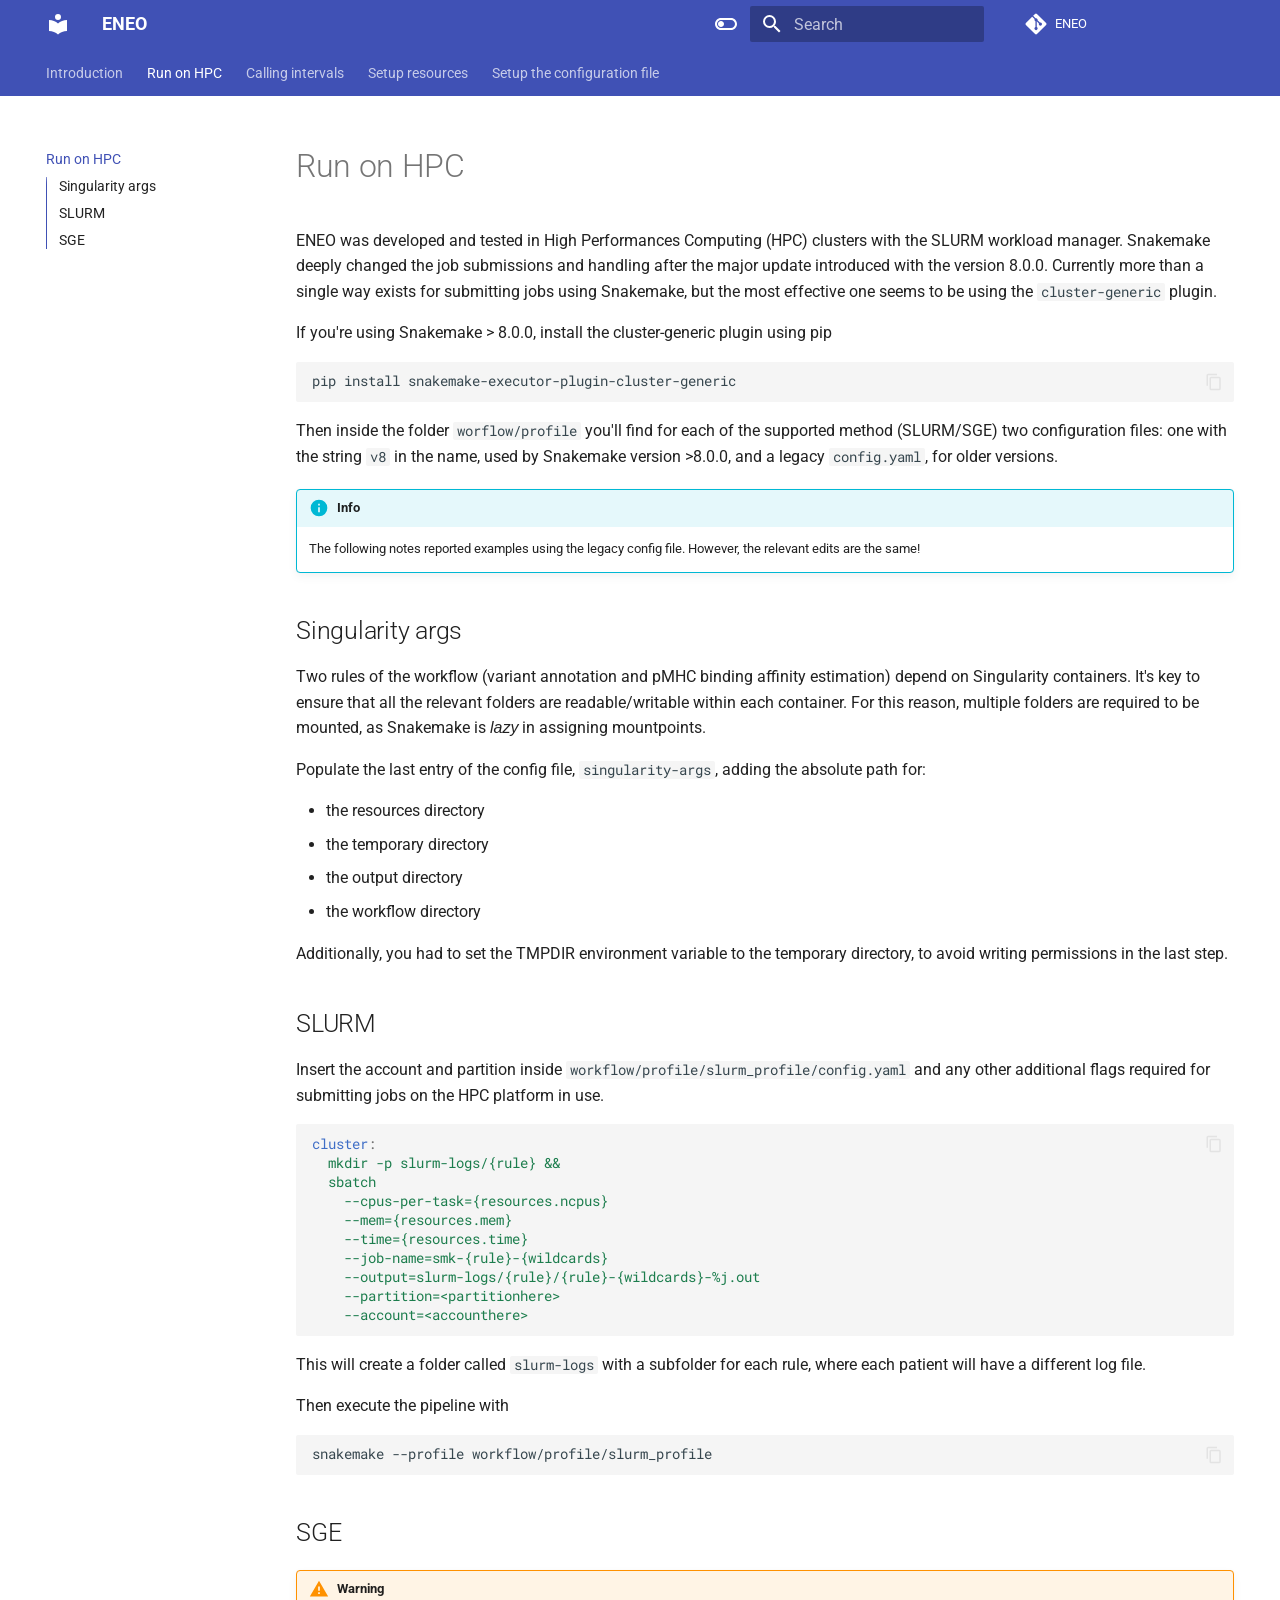
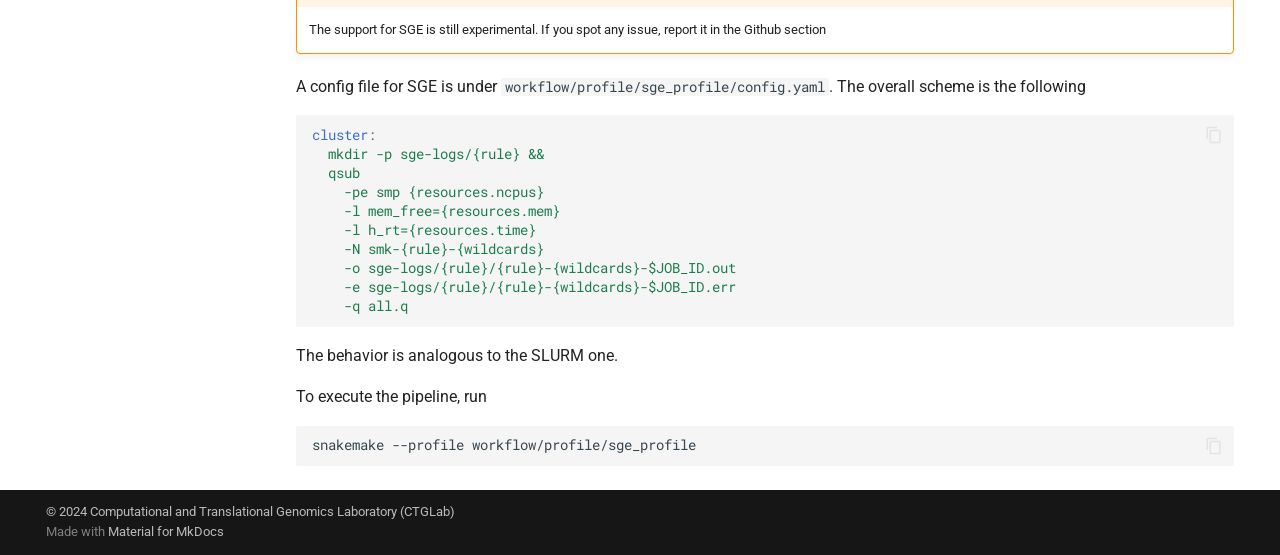
==== commit 9b4e01d5: "Deployed a6e5e81 with MkDocs version: 1.6.1" ====
--- a/hpc/index.html
+++ b/hpc/index.html
@@ -18,7 +18,7 @@
       
       
       <link rel="icon" href="../assets/images/favicon.png">
-      <meta name="generator" content="mkdocs-1.6.1, mkdocs-material-9.5.43">
+      <meta name="generator" content="mkdocs-1.6.1, mkdocs-material-9.5.46">
     
     
       
@@ -26,7 +26,7 @@
       
     
     
-      <link rel="stylesheet" href="../assets/stylesheets/main.0253249f.min.css">
+      <link rel="stylesheet" href="../assets/stylesheets/main.6f8fc17f.min.css">
       
         
         <link rel="stylesheet" href="../assets/stylesheets/palette.06af60db.min.css">
@@ -190,7 +190,7 @@
         <a href="https://github.com/ctglab/ENEO" title="Go to repository" class="md-source" data-md-component="source">
   <div class="md-source__icon md-icon">
     
-    <svg xmlns="http://www.w3.org/2000/svg" viewBox="0 0 448 512"><!--! Font Awesome Free 6.6.0 by @fontawesome - https://fontawesome.com License - https://fontawesome.com/license/free (Icons: CC BY 4.0, Fonts: SIL OFL 1.1, Code: MIT License) Copyright 2024 Fonticons, Inc.--><path d="M439.55 236.05 244 40.45a28.87 28.87 0 0 0-40.81 0l-40.66 40.63 51.52 51.52c27.06-9.14 52.68 16.77 43.39 43.68l49.66 49.66c34.23-11.8 61.18 31 35.47 56.69-26.49 26.49-70.21-2.87-56-37.34L240.22 199v121.85c25.3 12.54 22.26 41.85 9.08 55a34.34 34.34 0 0 1-48.55 0c-17.57-17.6-11.07-46.91 11.25-56v-123c-20.8-8.51-24.6-30.74-18.64-45L142.57 101 8.45 235.14a28.86 28.86 0 0 0 0 40.81l195.61 195.6a28.86 28.86 0 0 0 40.8 0l194.69-194.69a28.86 28.86 0 0 0 0-40.81"/></svg>
+    <svg xmlns="http://www.w3.org/2000/svg" viewBox="0 0 448 512"><!--! Font Awesome Free 6.7.1 by @fontawesome - https://fontawesome.com License - https://fontawesome.com/license/free (Icons: CC BY 4.0, Fonts: SIL OFL 1.1, Code: MIT License) Copyright 2024 Fonticons, Inc.--><path d="M439.55 236.05 244 40.45a28.87 28.87 0 0 0-40.81 0l-40.66 40.63 51.52 51.52c27.06-9.14 52.68 16.77 43.39 43.68l49.66 49.66c34.23-11.8 61.18 31 35.47 56.69-26.49 26.49-70.21-2.87-56-37.34L240.22 199v121.85c25.3 12.54 22.26 41.85 9.08 55a34.34 34.34 0 0 1-48.55 0c-17.57-17.6-11.07-46.91 11.25-56v-123c-20.8-8.51-24.6-30.74-18.64-45L142.57 101 8.45 235.14a28.86 28.86 0 0 0 0 40.81l195.61 195.6a28.86 28.86 0 0 0 40.8 0l194.69-194.69a28.86 28.86 0 0 0 0-40.81"/></svg>
   </div>
   <div class="md-source__repository">
     ENEO
@@ -282,6 +282,23 @@
   
 
       
+        
+  
+  
+  
+    <li class="md-tabs__item">
+      <a href="../setup/" class="md-tabs__link">
+        
+  
+    
+  
+  Setup the configuration file
+
+      </a>
+    </li>
+  
+
+      
     </ul>
   </div>
 </nav>
@@ -319,7 +336,7 @@
       <a href="https://github.com/ctglab/ENEO" title="Go to repository" class="md-source" data-md-component="source">
   <div class="md-source__icon md-icon">
     
-    <svg xmlns="http://www.w3.org/2000/svg" viewBox="0 0 448 512"><!--! Font Awesome Free 6.6.0 by @fontawesome - https://fontawesome.com License - https://fontawesome.com/license/free (Icons: CC BY 4.0, Fonts: SIL OFL 1.1, Code: MIT License) Copyright 2024 Fonticons, Inc.--><path d="M439.55 236.05 244 40.45a28.87 28.87 0 0 0-40.81 0l-40.66 40.63 51.52 51.52c27.06-9.14 52.68 16.77 43.39 43.68l49.66 49.66c34.23-11.8 61.18 31 35.47 56.69-26.49 26.49-70.21-2.87-56-37.34L240.22 199v121.85c25.3 12.54 22.26 41.85 9.08 55a34.34 34.34 0 0 1-48.55 0c-17.57-17.6-11.07-46.91 11.25-56v-123c-20.8-8.51-24.6-30.74-18.64-45L142.57 101 8.45 235.14a28.86 28.86 0 0 0 0 40.81l195.61 195.6a28.86 28.86 0 0 0 40.8 0l194.69-194.69a28.86 28.86 0 0 0 0-40.81"/></svg>
+    <svg xmlns="http://www.w3.org/2000/svg" viewBox="0 0 448 512"><!--! Font Awesome Free 6.7.1 by @fontawesome - https://fontawesome.com License - https://fontawesome.com/license/free (Icons: CC BY 4.0, Fonts: SIL OFL 1.1, Code: MIT License) Copyright 2024 Fonticons, Inc.--><path d="M439.55 236.05 244 40.45a28.87 28.87 0 0 0-40.81 0l-40.66 40.63 51.52 51.52c27.06-9.14 52.68 16.77 43.39 43.68l49.66 49.66c34.23-11.8 61.18 31 35.47 56.69-26.49 26.49-70.21-2.87-56-37.34L240.22 199v121.85c25.3 12.54 22.26 41.85 9.08 55a34.34 34.34 0 0 1-48.55 0c-17.57-17.6-11.07-46.91 11.25-56v-123c-20.8-8.51-24.6-30.74-18.64-45L142.57 101 8.45 235.14a28.86 28.86 0 0 0 0 40.81l195.61 195.6a28.86 28.86 0 0 0 40.8 0l194.69-194.69a28.86 28.86 0 0 0 0-40.81"/></svg>
   </div>
   <div class="md-source__repository">
     ENEO
@@ -400,6 +417,15 @@
       Table of contents
     </label>
     <ul class="md-nav__list" data-md-component="toc" data-md-scrollfix>
+      
+        <li class="md-nav__item">
+  <a href="#singularity-args" class="md-nav__link">
+    <span class="md-ellipsis">
+      Singularity args
+    </span>
+  </a>
+  
+</li>
       
         <li class="md-nav__item">
   <a href="#slurm" class="md-nav__link">
@@ -459,6 +485,26 @@
   
   <span class="md-ellipsis">
     Setup resources
+  </span>
+  
+
+      </a>
+    </li>
+  
+
+    
+      
+      
+  
+  
+  
+  
+    <li class="md-nav__item">
+      <a href="../setup/" class="md-nav__link">
+        
+  
+  <span class="md-ellipsis">
+    Setup the configuration file
   </span>
   
 
@@ -486,44 +532,62 @@
 
 
 <h1 id="run-on-hpc">Run on HPC</h1>
-<p>ENEO was developed and tested in High Performances Computing (HPC) clusters with the SLURM workload manager. Even if Snakemake introduced plugins in version <code>&gt;8.0</code>, still the preferred way to launch the workload in SLURM is using a defined profile.</p>
+<p>ENEO was developed and tested in High Performances Computing (HPC) clusters with the SLURM workload manager. Snakemake deeply changed the job submissions and handling after the major update introduced with the version 8.0.0. Currently more than a single way exists for submitting jobs using Snakemake, but the most effective one seems to be using the <code>cluster-generic</code> plugin. </p>
+<p>If you're using Snakemake &gt; 8.0.0, install the cluster-generic plugin using pip</p>
+<div class="highlight"><pre><span></span><code><a id="__codelineno-0-1" name="__codelineno-0-1" href="#__codelineno-0-1"></a>pip install snakemake-executor-plugin-cluster-generic
+</code></pre></div>
+<p>Then inside the folder <code>worflow/profile</code> you'll find for each of the supported method (SLURM/SGE) two configuration files: one with the string <code>v8</code> in the name, used by Snakemake version &gt;8.0.0, and a legacy <code>config.yaml</code>, for older versions. </p>
+<div class="admonition info">
+<p class="admonition-title">Info</p>
+<p>The following notes reported examples using the legacy config file. However, the relevant edits are the same! </p>
+</div>
+<h2 id="singularity-args">Singularity args</h2>
+<p>Two rules of the workflow (variant annotation and pMHC binding affinity estimation) depend on Singularity containers. It's key to ensure that all the relevant folders are readable/writable within each container. For this reason, multiple folders are required to be mounted, as Snakemake is <em>lazy</em> in assigning mountpoints. </p>
+<p>Populate the last entry of the config file, <code>singularity-args</code>, adding the absolute path for:</p>
+<ul>
+<li>the resources directory</li>
+<li>the temporary directory</li>
+<li>the output directory</li>
+<li>the workflow directory</li>
+</ul>
+<p>Additionally, you had to set the TMPDIR environment variable to the temporary directory, to avoid writing permissions in the last step.</p>
 <h2 id="slurm">SLURM</h2>
 <p>Insert the account and partition inside <code>workflow/profile/slurm_profile/config.yaml</code> and any other additional flags required for submitting jobs on the HPC platform in use. </p>
-<div class="highlight"><pre><span></span><code><a id="__codelineno-0-1" name="__codelineno-0-1" href="#__codelineno-0-1"></a><span class="nt">cluster</span><span class="p">:</span>
-<a id="__codelineno-0-2" name="__codelineno-0-2" href="#__codelineno-0-2"></a><span class="w">  </span><span class="l l-Scalar l-Scalar-Plain">mkdir -p slurm-logs/{rule} &amp;&amp;</span>
-<a id="__codelineno-0-3" name="__codelineno-0-3" href="#__codelineno-0-3"></a><span class="w">  </span><span class="l l-Scalar l-Scalar-Plain">sbatch</span>
-<a id="__codelineno-0-4" name="__codelineno-0-4" href="#__codelineno-0-4"></a><span class="w">    </span><span class="l l-Scalar l-Scalar-Plain">--cpus-per-task={resources.ncpus}</span>
-<a id="__codelineno-0-5" name="__codelineno-0-5" href="#__codelineno-0-5"></a><span class="w">    </span><span class="l l-Scalar l-Scalar-Plain">--mem={resources.mem}</span>
-<a id="__codelineno-0-6" name="__codelineno-0-6" href="#__codelineno-0-6"></a><span class="w">    </span><span class="l l-Scalar l-Scalar-Plain">--time={resources.time}</span>
-<a id="__codelineno-0-7" name="__codelineno-0-7" href="#__codelineno-0-7"></a><span class="w">    </span><span class="l l-Scalar l-Scalar-Plain">--job-name=smk-{rule}-{wildcards}</span>
-<a id="__codelineno-0-8" name="__codelineno-0-8" href="#__codelineno-0-8"></a><span class="w">    </span><span class="l l-Scalar l-Scalar-Plain">--output=slurm-logs/{rule}/{rule}-{wildcards}-%j.out</span>
-<a id="__codelineno-0-9" name="__codelineno-0-9" href="#__codelineno-0-9"></a><span class="w">    </span><span class="l l-Scalar l-Scalar-Plain">--partition=&lt;partitionhere&gt;</span>
-<a id="__codelineno-0-10" name="__codelineno-0-10" href="#__codelineno-0-10"></a><span class="w">    </span><span class="l l-Scalar l-Scalar-Plain">--account=&lt;accounthere&gt;</span>
+<div class="highlight"><pre><span></span><code><a id="__codelineno-1-1" name="__codelineno-1-1" href="#__codelineno-1-1"></a><span class="nt">cluster</span><span class="p">:</span>
+<a id="__codelineno-1-2" name="__codelineno-1-2" href="#__codelineno-1-2"></a><span class="w">  </span><span class="l l-Scalar l-Scalar-Plain">mkdir -p slurm-logs/{rule} &amp;&amp;</span>
+<a id="__codelineno-1-3" name="__codelineno-1-3" href="#__codelineno-1-3"></a><span class="w">  </span><span class="l l-Scalar l-Scalar-Plain">sbatch</span>
+<a id="__codelineno-1-4" name="__codelineno-1-4" href="#__codelineno-1-4"></a><span class="w">    </span><span class="l l-Scalar l-Scalar-Plain">--cpus-per-task={resources.ncpus}</span>
+<a id="__codelineno-1-5" name="__codelineno-1-5" href="#__codelineno-1-5"></a><span class="w">    </span><span class="l l-Scalar l-Scalar-Plain">--mem={resources.mem}</span>
+<a id="__codelineno-1-6" name="__codelineno-1-6" href="#__codelineno-1-6"></a><span class="w">    </span><span class="l l-Scalar l-Scalar-Plain">--time={resources.time}</span>
+<a id="__codelineno-1-7" name="__codelineno-1-7" href="#__codelineno-1-7"></a><span class="w">    </span><span class="l l-Scalar l-Scalar-Plain">--job-name=smk-{rule}-{wildcards}</span>
+<a id="__codelineno-1-8" name="__codelineno-1-8" href="#__codelineno-1-8"></a><span class="w">    </span><span class="l l-Scalar l-Scalar-Plain">--output=slurm-logs/{rule}/{rule}-{wildcards}-%j.out</span>
+<a id="__codelineno-1-9" name="__codelineno-1-9" href="#__codelineno-1-9"></a><span class="w">    </span><span class="l l-Scalar l-Scalar-Plain">--partition=&lt;partitionhere&gt;</span>
+<a id="__codelineno-1-10" name="__codelineno-1-10" href="#__codelineno-1-10"></a><span class="w">    </span><span class="l l-Scalar l-Scalar-Plain">--account=&lt;accounthere&gt;</span>
 </code></pre></div>
 <p>This will create a folder called <code>slurm-logs</code> with a subfolder for each rule, where each patient will have a different log file. </p>
 <p>Then execute the pipeline with</p>
-<div class="highlight"><pre><span></span><code><a id="__codelineno-1-1" name="__codelineno-1-1" href="#__codelineno-1-1"></a>snakemake --profile workflow/profile/slurm_profile
+<div class="highlight"><pre><span></span><code><a id="__codelineno-2-1" name="__codelineno-2-1" href="#__codelineno-2-1"></a>snakemake --profile workflow/profile/slurm_profile
 </code></pre></div>
 <h2 id="sge">SGE</h2>
 <div class="admonition warning">
 <p class="admonition-title">Warning</p>
+<p>The support for SGE is still experimental. If you spot any issue, report it in the Github section</p>
 </div>
-<p>The support for SGE is still experimental. If you spot any issue, report it in the Github section</p>
 <p>A config file for SGE is under <code>workflow/profile/sge_profile/config.yaml</code>. The overall scheme is the following</p>
-<div class="highlight"><pre><span></span><code><a id="__codelineno-2-1" name="__codelineno-2-1" href="#__codelineno-2-1"></a><span class="nt">cluster</span><span class="p">:</span>
-<a id="__codelineno-2-2" name="__codelineno-2-2" href="#__codelineno-2-2"></a><span class="w">  </span><span class="l l-Scalar l-Scalar-Plain">mkdir -p sge-logs/{rule} &amp;&amp;</span>
-<a id="__codelineno-2-3" name="__codelineno-2-3" href="#__codelineno-2-3"></a><span class="w">  </span><span class="l l-Scalar l-Scalar-Plain">qsub</span>
-<a id="__codelineno-2-4" name="__codelineno-2-4" href="#__codelineno-2-4"></a><span class="w">    </span><span class="l l-Scalar l-Scalar-Plain">-pe smp {resources.ncpus}</span>
-<a id="__codelineno-2-5" name="__codelineno-2-5" href="#__codelineno-2-5"></a><span class="w">    </span><span class="l l-Scalar l-Scalar-Plain">-l mem_free={resources.mem}</span>
-<a id="__codelineno-2-6" name="__codelineno-2-6" href="#__codelineno-2-6"></a><span class="w">    </span><span class="l l-Scalar l-Scalar-Plain">-l h_rt={resources.time}</span>
-<a id="__codelineno-2-7" name="__codelineno-2-7" href="#__codelineno-2-7"></a><span class="w">    </span><span class="l l-Scalar l-Scalar-Plain">-N smk-{rule}-{wildcards}</span>
-<a id="__codelineno-2-8" name="__codelineno-2-8" href="#__codelineno-2-8"></a><span class="w">    </span><span class="l l-Scalar l-Scalar-Plain">-o sge-logs/{rule}/{rule}-{wildcards}-$JOB_ID.out</span>
-<a id="__codelineno-2-9" name="__codelineno-2-9" href="#__codelineno-2-9"></a><span class="w">    </span><span class="l l-Scalar l-Scalar-Plain">-e sge-logs/{rule}/{rule}-{wildcards}-$JOB_ID.err</span>
-<a id="__codelineno-2-10" name="__codelineno-2-10" href="#__codelineno-2-10"></a><span class="w">    </span><span class="l l-Scalar l-Scalar-Plain">-q all.q</span>
+<div class="highlight"><pre><span></span><code><a id="__codelineno-3-1" name="__codelineno-3-1" href="#__codelineno-3-1"></a><span class="nt">cluster</span><span class="p">:</span>
+<a id="__codelineno-3-2" name="__codelineno-3-2" href="#__codelineno-3-2"></a><span class="w">  </span><span class="l l-Scalar l-Scalar-Plain">mkdir -p sge-logs/{rule} &amp;&amp;</span>
+<a id="__codelineno-3-3" name="__codelineno-3-3" href="#__codelineno-3-3"></a><span class="w">  </span><span class="l l-Scalar l-Scalar-Plain">qsub</span>
+<a id="__codelineno-3-4" name="__codelineno-3-4" href="#__codelineno-3-4"></a><span class="w">    </span><span class="l l-Scalar l-Scalar-Plain">-pe smp {resources.ncpus}</span>
+<a id="__codelineno-3-5" name="__codelineno-3-5" href="#__codelineno-3-5"></a><span class="w">    </span><span class="l l-Scalar l-Scalar-Plain">-l mem_free={resources.mem}</span>
+<a id="__codelineno-3-6" name="__codelineno-3-6" href="#__codelineno-3-6"></a><span class="w">    </span><span class="l l-Scalar l-Scalar-Plain">-l h_rt={resources.time}</span>
+<a id="__codelineno-3-7" name="__codelineno-3-7" href="#__codelineno-3-7"></a><span class="w">    </span><span class="l l-Scalar l-Scalar-Plain">-N smk-{rule}-{wildcards}</span>
+<a id="__codelineno-3-8" name="__codelineno-3-8" href="#__codelineno-3-8"></a><span class="w">    </span><span class="l l-Scalar l-Scalar-Plain">-o sge-logs/{rule}/{rule}-{wildcards}-$JOB_ID.out</span>
+<a id="__codelineno-3-9" name="__codelineno-3-9" href="#__codelineno-3-9"></a><span class="w">    </span><span class="l l-Scalar l-Scalar-Plain">-e sge-logs/{rule}/{rule}-{wildcards}-$JOB_ID.err</span>
+<a id="__codelineno-3-10" name="__codelineno-3-10" href="#__codelineno-3-10"></a><span class="w">    </span><span class="l l-Scalar l-Scalar-Plain">-q all.q</span>
 </code></pre></div>
 <p>The behavior is analogous to the SLURM one. </p>
 <p>To execute the pipeline, run</p>
-<div class="highlight"><pre><span></span><code><a id="__codelineno-3-1" name="__codelineno-3-1" href="#__codelineno-3-1"></a>snakemake --profile workflow/profile/sge_profile
+<div class="highlight"><pre><span></span><code><a id="__codelineno-4-1" name="__codelineno-4-1" href="#__codelineno-4-1"></a>snakemake --profile workflow/profile/sge_profile
 </code></pre></div>
 
 
--- a/assets/stylesheets/main.6f8fc17f.min.css
+++ b/assets/stylesheets/main.6f8fc17f.min.css
@@ -0,0 +1 @@
+@charset "UTF-8";html{-webkit-text-size-adjust:none;-moz-text-size-adjust:none;text-size-adjust:none;box-sizing:border-box}*,:after,:before{box-sizing:inherit}@media (prefers-reduced-motion){*,:after,:before{transition:none!important}}body{margin:0}a,button,input,label{-webkit-tap-highlight-color:transparent}a{color:inherit;text-decoration:none}hr{border:0;box-sizing:initial;display:block;height:.05rem;overflow:visible;padding:0}small{font-size:80%}sub,sup{line-height:1em}img{border-style:none}table{border-collapse:initial;border-spacing:0}td,th{font-weight:400;vertical-align:top}button{background:#0000;border:0;font-family:inherit;font-size:inherit;margin:0;padding:0}input{border:0;outline:none}:root{--md-primary-fg-color:#4051b5;--md-primary-fg-color--light:#5d6cc0;--md-primary-fg-color--dark:#303fa1;--md-primary-bg-color:#fff;--md-primary-bg-color--light:#ffffffb3;--md-accent-fg-color:#526cfe;--md-accent-fg-color--transparent:#526cfe1a;--md-accent-bg-color:#fff;--md-accent-bg-color--light:#ffffffb3}[data-md-color-scheme=default]{color-scheme:light}[data-md-color-scheme=default] img[src$="#gh-dark-mode-only"],[data-md-color-scheme=default] img[src$="#only-dark"]{display:none}:root,[data-md-color-scheme=default]{--md-hue:225deg;--md-default-fg-color:#000000de;--md-default-fg-color--light:#0000008a;--md-default-fg-color--lighter:#00000052;--md-default-fg-color--lightest:#00000012;--md-default-bg-color:#fff;--md-default-bg-color--light:#ffffffb3;--md-default-bg-color--lighter:#ffffff4d;--md-default-bg-color--lightest:#ffffff1f;--md-code-fg-color:#36464e;--md-code-bg-color:#f5f5f5;--md-code-hl-color:#4287ff;--md-code-hl-color--light:#4287ff1a;--md-code-hl-number-color:#d52a2a;--md-code-hl-special-color:#db1457;--md-code-hl-function-color:#a846b9;--md-code-hl-constant-color:#6e59d9;--md-code-hl-keyword-color:#3f6ec6;--md-code-hl-string-color:#1c7d4d;--md-code-hl-name-color:var(--md-code-fg-color);--md-code-hl-operator-color:var(--md-default-fg-color--light);--md-code-hl-punctuation-color:var(--md-default-fg-color--light);--md-code-hl-comment-color:var(--md-default-fg-color--light);--md-code-hl-generic-color:var(--md-default-fg-color--light);--md-code-hl-variable-color:var(--md-default-fg-color--light);--md-typeset-color:var(--md-default-fg-color);--md-typeset-a-color:var(--md-primary-fg-color);--md-typeset-del-color:#f5503d26;--md-typeset-ins-color:#0bd57026;--md-typeset-kbd-color:#fafafa;--md-typeset-kbd-accent-color:#fff;--md-typeset-kbd-border-color:#b8b8b8;--md-typeset-mark-color:#ffff0080;--md-typeset-table-color:#0000001f;--md-typeset-table-color--light:rgba(0,0,0,.035);--md-admonition-fg-color:var(--md-default-fg-color);--md-admonition-bg-color:var(--md-default-bg-color);--md-warning-fg-color:#000000de;--md-warning-bg-color:#ff9;--md-footer-fg-color:#fff;--md-footer-fg-color--light:#ffffffb3;--md-footer-fg-color--lighter:#ffffff73;--md-footer-bg-color:#000000de;--md-footer-bg-color--dark:#00000052;--md-shadow-z1:0 0.2rem 0.5rem #0000000d,0 0 0.05rem #0000001a;--md-shadow-z2:0 0.2rem 0.5rem #0000001a,0 0 0.05rem #00000040;--md-shadow-z3:0 0.2rem 0.5rem #0003,0 0 0.05rem #00000059}.md-icon svg{fill:currentcolor;display:block;height:1.2rem;width:1.2rem}body{-webkit-font-smoothing:antialiased;-moz-osx-font-smoothing:grayscale;--md-text-font-family:var(--md-text-font,_),-apple-system,BlinkMacSystemFont,Helvetica,Arial,sans-serif;--md-code-font-family:var(--md-code-font,_),SFMono-Regular,Consolas,Menlo,monospace}aside,body,input{font-feature-settings:"kern","liga";color:var(--md-typeset-color);font-family:var(--md-text-font-family)}code,kbd,pre{font-feature-settings:"kern";font-family:var(--md-code-font-family)}:root{--md-typeset-table-sort-icon:url('data:image/svg+xml;charset=utf-8,<svg xmlns="http://www.w3.org/2000/svg" viewBox="0 0 24 24"><path d="m18 21-4-4h3V7h-3l4-4 4 4h-3v10h3M2 19v-2h10v2M2 13v-2h7v2M2 7V5h4v2z"/></svg>');--md-typeset-table-sort-icon--asc:url('data:image/svg+xml;charset=utf-8,<svg xmlns="http://www.w3.org/2000/svg" viewBox="0 0 24 24"><path d="M19 17h3l-4 4-4-4h3V3h2M2 17h10v2H2M6 5v2H2V5m0 6h7v2H2z"/></svg>');--md-typeset-table-sort-icon--desc:url('data:image/svg+xml;charset=utf-8,<svg xmlns="http://www.w3.org/2000/svg" viewBox="0 0 24 24"><path d="M19 7h3l-4-4-4 4h3v14h2M2 17h10v2H2M6 5v2H2V5m0 6h7v2H2z"/></svg>')}.md-typeset{-webkit-print-color-adjust:exact;color-adjust:exact;font-size:.8rem;line-height:1.6}@media print{.md-typeset{font-size:.68rem}}.md-typeset blockquote,.md-typeset dl,.md-typeset figure,.md-typeset ol,.md-typeset pre,.md-typeset ul{margin-bottom:1em;margin-top:1em}.md-typeset h1{color:var(--md-default-fg-color--light);font-size:2em;line-height:1.3;margin:0 0 1.25em}.md-typeset h1,.md-typeset h2{font-weight:300;letter-spacing:-.01em}.md-typeset h2{font-size:1.5625em;line-height:1.4;margin:1.6em 0 .64em}.md-typeset h3{font-size:1.25em;font-weight:400;letter-spacing:-.01em;line-height:1.5;margin:1.6em 0 .8em}.md-typeset h2+h3{margin-top:.8em}.md-typeset h4{font-weight:700;letter-spacing:-.01em;margin:1em 0}.md-typeset h5,.md-typeset h6{color:var(--md-default-fg-color--light);font-size:.8em;font-weight:700;letter-spacing:-.01em;margin:1.25em 0}.md-typeset h5{text-transform:uppercase}.md-typeset h5 code{text-transform:none}.md-typeset hr{border-bottom:.05rem solid var(--md-default-fg-color--lightest);display:flow-root;margin:1.5em 0}.md-typeset a{color:var(--md-typeset-a-color);word-break:break-word}.md-typeset a,.md-typeset a:before{transition:color 125ms}.md-typeset a:focus,.md-typeset a:hover{color:var(--md-accent-fg-color)}.md-typeset a:focus code,.md-typeset a:hover code{background-color:var(--md-accent-fg-color--transparent)}.md-typeset a code{color:currentcolor;transition:background-color 125ms}.md-typeset a.focus-visible{outline-color:var(--md-accent-fg-color);outline-offset:.2rem}.md-typeset code,.md-typeset kbd,.md-typeset pre{color:var(--md-code-fg-color);direction:ltr;font-variant-ligatures:none}@media print{.md-typeset code,.md-typeset kbd,.md-typeset pre{white-space:pre-wrap}}.md-typeset code{background-color:var(--md-code-bg-color);border-radius:.1rem;-webkit-box-decoration-break:clone;box-decoration-break:clone;font-size:.85em;padding:0 .2941176471em;word-break:break-word}.md-typeset code:not(.focus-visible){-webkit-tap-highlight-color:transparent;outline:none}.md-typeset pre{display:flow-root;line-height:1.4;position:relative}.md-typeset pre>code{-webkit-box-decoration-break:slice;box-decoration-break:slice;box-shadow:none;display:block;margin:0;outline-color:var(--md-accent-fg-color);overflow:auto;padding:.7720588235em 1.1764705882em;scrollbar-color:var(--md-default-fg-color--lighter) #0000;scrollbar-width:thin;touch-action:auto;word-break:normal}.md-typeset pre>code:hover{scrollbar-color:var(--md-accent-fg-color) #0000}.md-typeset pre>code::-webkit-scrollbar{height:.2rem;width:.2rem}.md-typeset pre>code::-webkit-scrollbar-thumb{background-color:var(--md-default-fg-color--lighter)}.md-typeset pre>code::-webkit-scrollbar-thumb:hover{background-color:var(--md-accent-fg-color)}.md-typeset kbd{background-color:var(--md-typeset-kbd-color);border-radius:.1rem;box-shadow:0 .1rem 0 .05rem var(--md-typeset-kbd-border-color),0 .1rem 0 var(--md-typeset-kbd-border-color),0 -.1rem .2rem var(--md-typeset-kbd-accent-color) inset;color:var(--md-default-fg-color);display:inline-block;font-size:.75em;padding:0 .6666666667em;vertical-align:text-top;word-break:break-word}.md-typeset mark{background-color:var(--md-typeset-mark-color);-webkit-box-decoration-break:clone;box-decoration-break:clone;color:inherit;word-break:break-word}.md-typeset abbr{border-bottom:.05rem dotted var(--md-default-fg-color--light);cursor:help;text-decoration:none}.md-typeset small{opacity:.75}[dir=ltr] .md-typeset sub,[dir=ltr] .md-typeset sup{margin-left:.078125em}[dir=rtl] .md-typeset sub,[dir=rtl] .md-typeset sup{margin-right:.078125em}[dir=ltr] .md-typeset blockquote{padding-left:.6rem}[dir=rtl] .md-typeset blockquote{padding-right:.6rem}[dir=ltr] .md-typeset blockquote{border-left:.2rem solid var(--md-default-fg-color--lighter)}[dir=rtl] .md-typeset blockquote{border-right:.2rem solid var(--md-default-fg-color--lighter)}.md-typeset blockquote{color:var(--md-default-fg-color--light);margin-left:0;margin-right:0}.md-typeset ul{list-style-type:disc}.md-typeset ul[type]{list-style-type:revert-layer}[dir=ltr] .md-typeset ol,[dir=ltr] .md-typeset ul{margin-left:.625em}[dir=rtl] .md-typeset ol,[dir=rtl] .md-typeset ul{margin-right:.625em}.md-typeset ol,.md-typeset ul{padding:0}.md-typeset ol:not([hidden]),.md-typeset ul:not([hidden]){display:flow-root}.md-typeset ol ol,.md-typeset ul ol{list-style-type:lower-alpha}.md-typeset ol ol ol,.md-typeset ul ol ol{list-style-type:lower-roman}.md-typeset ol ol ol ol,.md-typeset ul ol ol ol{list-style-type:upper-alpha}.md-typeset ol ol ol ol ol,.md-typeset ul ol ol ol ol{list-style-type:upper-roman}.md-typeset ol[type],.md-typeset ul[type]{list-style-type:revert-layer}[dir=ltr] .md-typeset ol li,[dir=ltr] .md-typeset ul li{margin-left:1.25em}[dir=rtl] .md-typeset ol li,[dir=rtl] .md-typeset ul li{margin-right:1.25em}.md-typeset ol li,.md-typeset ul li{margin-bottom:.5em}.md-typeset ol li blockquote,.md-typeset ol li p,.md-typeset ul li blockquote,.md-typeset ul li p{margin:.5em 0}.md-typeset ol li:last-child,.md-typeset ul li:last-child{margin-bottom:0}[dir=ltr] .md-typeset ol li ol,[dir=ltr] .md-typeset ol li ul,[dir=ltr] .md-typeset ul li ol,[dir=ltr] .md-typeset ul li ul{margin-left:.625em}[dir=rtl] .md-typeset ol li ol,[dir=rtl] .md-typeset ol li ul,[dir=rtl] .md-typeset ul li ol,[dir=rtl] .md-typeset ul li ul{margin-right:.625em}.md-typeset ol li ol,.md-typeset ol li ul,.md-typeset ul li ol,.md-typeset ul li ul{margin-bottom:.5em;margin-top:.5em}[dir=ltr] .md-typeset dd{margin-left:1.875em}[dir=rtl] .md-typeset dd{margin-right:1.875em}.md-typeset dd{margin-bottom:1.5em;margin-top:1em}.md-typeset img,.md-typeset svg,.md-typeset video{height:auto;max-width:100%}.md-typeset img[align=left]{margin:1em 1em 1em 0}.md-typeset img[align=right]{margin:1em 0 1em 1em}.md-typeset img[align]:only-child{margin-top:0}.md-typeset figure{display:flow-root;margin:1em auto;max-width:100%;text-align:center;width:-moz-fit-content;width:fit-content}.md-typeset figure img{display:block;margin:0 auto}.md-typeset figcaption{font-style:italic;margin:1em auto;max-width:24rem}.md-typeset iframe{max-width:100%}.md-typeset table:not([class]){background-color:var(--md-default-bg-color);border:.05rem solid var(--md-typeset-table-color);border-radius:.1rem;display:inline-block;font-size:.64rem;max-width:100%;overflow:auto;touch-action:auto}@media print{.md-typeset table:not([class]){display:table}}.md-typeset table:not([class])+*{margin-top:1.5em}.md-typeset table:not([class]) td>:first-child,.md-typeset table:not([class]) th>:first-child{margin-top:0}.md-typeset table:not([class]) td>:last-child,.md-typeset table:not([class]) th>:last-child{margin-bottom:0}.md-typeset table:not([class]) td:not([align]),.md-typeset table:not([class]) th:not([align]){text-align:left}[dir=rtl] .md-typeset table:not([class]) td:not([align]),[dir=rtl] .md-typeset table:not([class]) th:not([align]){text-align:right}.md-typeset table:not([class]) th{font-weight:700;min-width:5rem;padding:.9375em 1.25em;vertical-align:top}.md-typeset table:not([class]) td{border-top:.05rem solid var(--md-typeset-table-color);padding:.9375em 1.25em;vertical-align:top}.md-typeset table:not([class]) tbody tr{transition:background-color 125ms}.md-typeset table:not([class]) tbody tr:hover{background-color:var(--md-typeset-table-color--light);box-shadow:0 .05rem 0 var(--md-default-bg-color) inset}.md-typeset table:not([class]) a{word-break:normal}.md-typeset table th[role=columnheader]{cursor:pointer}[dir=ltr] .md-typeset table th[role=columnheader]:after{margin-left:.5em}[dir=rtl] .md-typeset table th[role=columnheader]:after{margin-right:.5em}.md-typeset table th[role=columnheader]:after{content:"";display:inline-block;height:1.2em;-webkit-mask-image:var(--md-typeset-table-sort-icon);mask-image:var(--md-typeset-table-sort-icon);-webkit-mask-repeat:no-repeat;mask-repeat:no-repeat;-webkit-mask-size:contain;mask-size:contain;transition:background-color 125ms;vertical-align:text-bottom;width:1.2em}.md-typeset table th[role=columnheader]:hover:after{background-color:var(--md-default-fg-color--lighter)}.md-typeset table th[role=columnheader][aria-sort=ascending]:after{background-color:var(--md-default-fg-color--light);-webkit-mask-image:var(--md-typeset-table-sort-icon--asc);mask-image:var(--md-typeset-table-sort-icon--asc)}.md-typeset table th[role=columnheader][aria-sort=descending]:after{background-color:var(--md-default-fg-color--light);-webkit-mask-image:var(--md-typeset-table-sort-icon--desc);mask-image:var(--md-typeset-table-sort-icon--desc)}.md-typeset__scrollwrap{margin:1em -.8rem;overflow-x:auto;touch-action:auto}.md-typeset__table{display:inline-block;margin-bottom:.5em;padding:0 .8rem}@media print{.md-typeset__table{display:block}}html .md-typeset__table table{display:table;margin:0;overflow:hidden;width:100%}@media screen and (max-width:44.984375em){.md-content__inner>pre{margin:1em -.8rem}.md-content__inner>pre code{border-radius:0}}.md-typeset .md-author{border-radius:100%;display:block;flex-shrink:0;height:1.6rem;overflow:hidden;position:relative;transition:color 125ms,transform 125ms;width:1.6rem}.md-typeset .md-author img{display:block}.md-typeset .md-author--more{background:var(--md-default-fg-color--lightest);color:var(--md-default-fg-color--lighter);font-size:.6rem;font-weight:700;line-height:1.6rem;text-align:center}.md-typeset .md-author--long{height:2.4rem;width:2.4rem}.md-typeset a.md-author{transform:scale(1)}.md-typeset a.md-author img{border-radius:100%;filter:grayscale(100%) opacity(75%);transition:filter 125ms}.md-typeset a.md-author:focus,.md-typeset a.md-author:hover{transform:scale(1.1);z-index:1}.md-typeset a.md-author:focus img,.md-typeset a.md-author:hover img{filter:grayscale(0)}.md-banner{background-color:var(--md-footer-bg-color);color:var(--md-footer-fg-color);overflow:auto}@media print{.md-banner{display:none}}.md-banner--warning{background-color:var(--md-warning-bg-color);color:var(--md-warning-fg-color)}.md-banner__inner{font-size:.7rem;margin:.6rem auto;padding:0 .8rem}[dir=ltr] .md-banner__button{float:right}[dir=rtl] .md-banner__button{float:left}.md-banner__button{color:inherit;cursor:pointer;transition:opacity .25s}.no-js .md-banner__button{display:none}.md-banner__button:hover{opacity:.7}html{font-size:125%;height:100%;overflow-x:hidden}@media screen and (min-width:100em){html{font-size:137.5%}}@media screen and (min-width:125em){html{font-size:150%}}body{background-color:var(--md-default-bg-color);display:flex;flex-direction:column;font-size:.5rem;min-height:100%;position:relative;width:100%}@media print{body{display:block}}@media screen and (max-width:59.984375em){body[data-md-scrolllock]{position:fixed}}.md-grid{margin-left:auto;margin-right:auto;max-width:61rem}.md-container{display:flex;flex-direction:column;flex-grow:1}@media print{.md-container{display:block}}.md-main{flex-grow:1}.md-main__inner{display:flex;height:100%;margin-top:1.5rem}.md-ellipsis{overflow:hidden;text-overflow:ellipsis}.md-toggle{display:none}.md-option{height:0;opacity:0;position:absolute;width:0}.md-option:checked+label:not([hidden]){display:block}.md-option.focus-visible+label{outline-color:var(--md-accent-fg-color);outline-style:auto}.md-skip{background-color:var(--md-default-fg-color);border-radius:.1rem;color:var(--md-default-bg-color);font-size:.64rem;margin:.5rem;opacity:0;outline-color:var(--md-accent-fg-color);padding:.3rem .5rem;position:fixed;transform:translateY(.4rem);z-index:-1}.md-skip:focus{opacity:1;transform:translateY(0);transition:transform .25s cubic-bezier(.4,0,.2,1),opacity 175ms 75ms;z-index:10}@page{margin:25mm}:root{--md-clipboard-icon:url('data:image/svg+xml;charset=utf-8,<svg xmlns="http://www.w3.org/2000/svg" viewBox="0 0 24 24"><path d="M19 21H8V7h11m0-2H8a2 2 0 0 0-2 2v14a2 2 0 0 0 2 2h11a2 2 0 0 0 2-2V7a2 2 0 0 0-2-2m-3-4H4a2 2 0 0 0-2 2v14h2V3h12z"/></svg>')}.md-clipboard{border-radius:.1rem;color:var(--md-default-fg-color--lightest);cursor:pointer;height:1.5em;outline-color:var(--md-accent-fg-color);outline-offset:.1rem;position:absolute;right:.5em;top:.5em;transition:color .25s;width:1.5em;z-index:1}@media print{.md-clipboard{display:none}}.md-clipboard:not(.focus-visible){-webkit-tap-highlight-color:transparent;outline:none}:hover>.md-clipboard{color:var(--md-default-fg-color--light)}.md-clipboard:focus,.md-clipboard:hover{color:var(--md-accent-fg-color)}.md-clipboard:after{background-color:currentcolor;content:"";display:block;height:1.125em;margin:0 auto;-webkit-mask-image:var(--md-clipboard-icon);mask-image:var(--md-clipboard-icon);-webkit-mask-position:center;mask-position:center;-webkit-mask-repeat:no-repeat;mask-repeat:no-repeat;-webkit-mask-size:contain;mask-size:contain;width:1.125em}.md-clipboard--inline{cursor:pointer}.md-clipboard--inline code{transition:color .25s,background-color .25s}.md-clipboard--inline:focus code,.md-clipboard--inline:hover code{background-color:var(--md-accent-fg-color--transparent);color:var(--md-accent-fg-color)}.md-typeset .md-code__content{display:grid}@keyframes consent{0%{opacity:0;transform:translateY(100%)}to{opacity:1;transform:translateY(0)}}@keyframes overlay{0%{opacity:0}to{opacity:1}}.md-consent__overlay{animation:overlay .25s both;-webkit-backdrop-filter:blur(.1rem);backdrop-filter:blur(.1rem);background-color:#0000008a;height:100%;opacity:1;position:fixed;top:0;width:100%;z-index:5}.md-consent__inner{animation:consent .5s cubic-bezier(.1,.7,.1,1) both;background-color:var(--md-default-bg-color);border:0;border-radius:.1rem;bottom:0;box-shadow:0 0 .2rem #0000001a,0 .2rem .4rem #0003;max-height:100%;overflow:auto;padding:0;position:fixed;width:100%;z-index:5}.md-consent__form{padding:.8rem}.md-consent__settings{display:none;margin:1em 0}input:checked+.md-consent__settings{display:block}.md-consent__controls{margin-bottom:.8rem}.md-typeset .md-consent__controls .md-button{display:inline}@media screen and (max-width:44.984375em){.md-typeset .md-consent__controls .md-button{display:block;margin-top:.4rem;text-align:center;width:100%}}.md-consent label{cursor:pointer}.md-content{flex-grow:1;min-width:0}.md-content__inner{margin:0 .8rem 1.2rem;padding-top:.6rem}@media screen and (min-width:76.25em){[dir=ltr] .md-sidebar--primary:not([hidden])~.md-content>.md-content__inner{margin-left:1.2rem}[dir=ltr] .md-sidebar--secondary:not([hidden])~.md-content>.md-content__inner,[dir=rtl] .md-sidebar--primary:not([hidden])~.md-content>.md-content__inner{margin-right:1.2rem}[dir=rtl] .md-sidebar--secondary:not([hidden])~.md-content>.md-content__inner{margin-left:1.2rem}}.md-content__inner:before{content:"";display:block;height:.4rem}.md-content__inner>:last-child{margin-bottom:0}[dir=ltr] .md-content__button{float:right}[dir=rtl] .md-content__button{float:left}[dir=ltr] .md-content__button{margin-left:.4rem}[dir=rtl] .md-content__button{margin-right:.4rem}.md-content__button{margin:.4rem 0;padding:0}@media print{.md-content__button{display:none}}.md-typeset .md-content__button{color:var(--md-default-fg-color--lighter)}.md-content__button svg{display:inline;vertical-align:top}[dir=rtl] .md-content__button svg{transform:scaleX(-1)}[dir=ltr] .md-dialog{right:.8rem}[dir=rtl] .md-dialog{left:.8rem}.md-dialog{background-color:var(--md-default-fg-color);border-radius:.1rem;bottom:.8rem;box-shadow:var(--md-shadow-z3);min-width:11.1rem;opacity:0;padding:.4rem .6rem;pointer-events:none;position:fixed;transform:translateY(100%);transition:transform 0ms .4s,opacity .4s;z-index:4}@media print{.md-dialog{display:none}}.md-dialog--active{opacity:1;pointer-events:auto;transform:translateY(0);transition:transform .4s cubic-bezier(.075,.85,.175,1),opacity .4s}.md-dialog__inner{color:var(--md-default-bg-color);font-size:.7rem}.md-feedback{margin:2em 0 1em;text-align:center}.md-feedback fieldset{border:none;margin:0;padding:0}.md-feedback__title{font-weight:700;margin:1em auto}.md-feedback__inner{position:relative}.md-feedback__list{display:flex;flex-wrap:wrap;place-content:baseline center;position:relative}.md-feedback__list:hover .md-icon:not(:disabled){color:var(--md-default-fg-color--lighter)}:disabled .md-feedback__list{min-height:1.8rem}.md-feedback__icon{color:var(--md-default-fg-color--light);cursor:pointer;flex-shrink:0;margin:0 .1rem;transition:color 125ms}.md-feedback__icon:not(:disabled).md-icon:hover{color:var(--md-accent-fg-color)}.md-feedback__icon:disabled{color:var(--md-default-fg-color--lightest);pointer-events:none}.md-feedback__note{opacity:0;position:relative;transform:translateY(.4rem);transition:transform .4s cubic-bezier(.1,.7,.1,1),opacity .15s}.md-feedback__note>*{margin:0 auto;max-width:16rem}:disabled .md-feedback__note{opacity:1;transform:translateY(0)}@media print{.md-feedback{display:none}}.md-footer{background-color:var(--md-footer-bg-color);color:var(--md-footer-fg-color)}@media print{.md-footer{display:none}}.md-footer__inner{justify-content:space-between;overflow:auto;padding:.2rem}.md-footer__inner:not([hidden]){display:flex}.md-footer__link{align-items:end;display:flex;flex-grow:0.01;margin-bottom:.4rem;margin-top:1rem;max-width:100%;outline-color:var(--md-accent-fg-color);overflow:hidden;transition:opacity .25s}.md-footer__link:focus,.md-footer__link:hover{opacity:.7}[dir=rtl] .md-footer__link svg{transform:scaleX(-1)}@media screen and (max-width:44.984375em){.md-footer__link--prev{flex-shrink:0}.md-footer__link--prev .md-footer__title{display:none}}[dir=ltr] .md-footer__link--next{margin-left:auto}[dir=rtl] .md-footer__link--next{margin-right:auto}.md-footer__link--next{text-align:right}[dir=rtl] .md-footer__link--next{text-align:left}.md-footer__title{flex-grow:1;font-size:.9rem;margin-bottom:.7rem;max-width:calc(100% - 2.4rem);padding:0 1rem;white-space:nowrap}.md-footer__button{margin:.2rem;padding:.4rem}.md-footer__direction{font-size:.64rem;opacity:.7}.md-footer-meta{background-color:var(--md-footer-bg-color--dark)}.md-footer-meta__inner{display:flex;flex-wrap:wrap;justify-content:space-between;padding:.2rem}html .md-footer-meta.md-typeset a{color:var(--md-footer-fg-color--light)}html .md-footer-meta.md-typeset a:focus,html .md-footer-meta.md-typeset a:hover{color:var(--md-footer-fg-color)}.md-copyright{color:var(--md-footer-fg-color--lighter);font-size:.64rem;margin:auto .6rem;padding:.4rem 0;width:100%}@media screen and (min-width:45em){.md-copyright{width:auto}}.md-copyright__highlight{color:var(--md-footer-fg-color--light)}.md-social{display:inline-flex;gap:.2rem;margin:0 .4rem;padding:.2rem 0 .6rem}@media screen and (min-width:45em){.md-social{padding:.6rem 0}}.md-social__link{display:inline-block;height:1.6rem;text-align:center;width:1.6rem}.md-social__link:before{line-height:1.9}.md-social__link svg{fill:currentcolor;max-height:.8rem;vertical-align:-25%}.md-typeset .md-button{border:.1rem solid;border-radius:.1rem;color:var(--md-primary-fg-color);cursor:pointer;display:inline-block;font-weight:700;padding:.625em 2em;transition:color 125ms,background-color 125ms,border-color 125ms}.md-typeset .md-button--primary{background-color:var(--md-primary-fg-color);border-color:var(--md-primary-fg-color);color:var(--md-primary-bg-color)}.md-typeset .md-button:focus,.md-typeset .md-button:hover{background-color:var(--md-accent-fg-color);border-color:var(--md-accent-fg-color);color:var(--md-accent-bg-color)}[dir=ltr] .md-typeset .md-input{border-top-left-radius:.1rem}[dir=ltr] .md-typeset .md-input,[dir=rtl] .md-typeset .md-input{border-top-right-radius:.1rem}[dir=rtl] .md-typeset .md-input{border-top-left-radius:.1rem}.md-typeset .md-input{border-bottom:.1rem solid var(--md-default-fg-color--lighter);box-shadow:var(--md-shadow-z1);font-size:.8rem;height:1.8rem;padding:0 .6rem;transition:border .25s,box-shadow .25s}.md-typeset .md-input:focus,.md-typeset .md-input:hover{border-bottom-color:var(--md-accent-fg-color);box-shadow:var(--md-shadow-z2)}.md-typeset .md-input--stretch{width:100%}.md-header{background-color:var(--md-primary-fg-color);box-shadow:0 0 .2rem #0000,0 .2rem .4rem #0000;color:var(--md-primary-bg-color);display:block;left:0;position:sticky;right:0;top:0;z-index:4}@media print{.md-header{display:none}}.md-header[hidden]{transform:translateY(-100%);transition:transform .25s cubic-bezier(.8,0,.6,1),box-shadow .25s}.md-header--shadow{box-shadow:0 0 .2rem #0000001a,0 .2rem .4rem #0003;transition:transform .25s cubic-bezier(.1,.7,.1,1),box-shadow .25s}.md-header__inner{align-items:center;display:flex;padding:0 .2rem}.md-header__button{color:currentcolor;cursor:pointer;margin:.2rem;outline-color:var(--md-accent-fg-color);padding:.4rem;position:relative;transition:opacity .25s;vertical-align:middle;z-index:1}.md-header__button:hover{opacity:.7}.md-header__button:not([hidden]){display:inline-block}.md-header__button:not(.focus-visible){-webkit-tap-highlight-color:transparent;outline:none}.md-header__button.md-logo{margin:.2rem;padding:.4rem}@media screen and (max-width:76.234375em){.md-header__button.md-logo{display:none}}.md-header__button.md-logo img,.md-header__button.md-logo svg{fill:currentcolor;display:block;height:1.2rem;width:auto}@media screen and (min-width:60em){.md-header__button[for=__search]{display:none}}.no-js .md-header__button[for=__search]{display:none}[dir=rtl] .md-header__button[for=__search] svg{transform:scaleX(-1)}@media screen and (min-width:76.25em){.md-header__button[for=__drawer]{display:none}}.md-header__topic{display:flex;max-width:100%;position:absolute;transition:transform .4s cubic-bezier(.1,.7,.1,1),opacity .15s;white-space:nowrap}.md-header__topic+.md-header__topic{opacity:0;pointer-events:none;transform:translateX(1.25rem);transition:transform .4s cubic-bezier(1,.7,.1,.1),opacity .15s;z-index:-1}[dir=rtl] .md-header__topic+.md-header__topic{transform:translateX(-1.25rem)}.md-header__topic:first-child{font-weight:700}[dir=ltr] .md-header__title{margin-left:1rem;margin-right:.4rem}[dir=rtl] .md-header__title{margin-left:.4rem;margin-right:1rem}.md-header__title{flex-grow:1;font-size:.9rem;height:2.4rem;line-height:2.4rem}.md-header__title--active .md-header__topic{opacity:0;pointer-events:none;transform:translateX(-1.25rem);transition:transform .4s cubic-bezier(1,.7,.1,.1),opacity .15s;z-index:-1}[dir=rtl] .md-header__title--active .md-header__topic{transform:translateX(1.25rem)}.md-header__title--active .md-header__topic+.md-header__topic{opacity:1;pointer-events:auto;transform:translateX(0);transition:transform .4s cubic-bezier(.1,.7,.1,1),opacity .15s;z-index:0}.md-header__title>.md-header__ellipsis{height:100%;position:relative;width:100%}.md-header__option{display:flex;flex-shrink:0;max-width:100%;transition:max-width 0ms .25s,opacity .25s .25s;white-space:nowrap}[data-md-toggle=search]:checked~.md-header .md-header__option{max-width:0;opacity:0;transition:max-width 0ms,opacity 0ms}.md-header__option>input{bottom:0}.md-header__source{display:none}@media screen and (min-width:60em){[dir=ltr] .md-header__source{margin-left:1rem}[dir=rtl] .md-header__source{margin-right:1rem}.md-header__source{display:block;max-width:11.7rem;width:11.7rem}}@media screen and (min-width:76.25em){[dir=ltr] .md-header__source{margin-left:1.4rem}[dir=rtl] .md-header__source{margin-right:1.4rem}}.md-meta{color:var(--md-default-fg-color--light);font-size:.7rem;line-height:1.3}.md-meta__list{display:inline-flex;flex-wrap:wrap;list-style:none;margin:0;padding:0}.md-meta__item:not(:last-child):after{content:"·";margin-left:.2rem;margin-right:.2rem}.md-meta__link{color:var(--md-typeset-a-color)}.md-meta__link:focus,.md-meta__link:hover{color:var(--md-accent-fg-color)}.md-draft{background-color:#ff1744;border-radius:.125em;color:#fff;display:inline-block;font-weight:700;padding-left:.5714285714em;padding-right:.5714285714em}:root{--md-nav-icon--prev:url('data:image/svg+xml;charset=utf-8,<svg xmlns="http://www.w3.org/2000/svg" viewBox="0 0 24 24"><path d="M20 11v2H8l5.5 5.5-1.42 1.42L4.16 12l7.92-7.92L13.5 5.5 8 11z"/></svg>');--md-nav-icon--next:url('data:image/svg+xml;charset=utf-8,<svg xmlns="http://www.w3.org/2000/svg" viewBox="0 0 24 24"><path d="M8.59 16.58 13.17 12 8.59 7.41 10 6l6 6-6 6z"/></svg>');--md-toc-icon:url('data:image/svg+xml;charset=utf-8,<svg xmlns="http://www.w3.org/2000/svg" viewBox="0 0 24 24"><path d="M3 9h14V7H3zm0 4h14v-2H3zm0 4h14v-2H3zm16 0h2v-2h-2zm0-10v2h2V7zm0 6h2v-2h-2z"/></svg>')}.md-nav{font-size:.7rem;line-height:1.3}.md-nav__title{color:var(--md-default-fg-color--light);display:block;font-weight:700;overflow:hidden;padding:0 .6rem;text-overflow:ellipsis}.md-nav__title .md-nav__button{display:none}.md-nav__title .md-nav__button img{height:100%;width:auto}.md-nav__title .md-nav__button.md-logo img,.md-nav__title .md-nav__button.md-logo svg{fill:currentcolor;display:block;height:2.4rem;max-width:100%;object-fit:contain;width:auto}.md-nav__list{list-style:none;margin:0;padding:0}.md-nav__link{align-items:flex-start;display:flex;gap:.4rem;margin-top:.625em;scroll-snap-align:start;transition:color 125ms}.md-nav__link--passed{color:var(--md-default-fg-color--light)}.md-nav__item .md-nav__link--active,.md-nav__item .md-nav__link--active code{color:var(--md-typeset-a-color)}.md-nav__link .md-ellipsis{position:relative}[dir=ltr] .md-nav__link .md-icon:last-child{margin-left:auto}[dir=rtl] .md-nav__link .md-icon:last-child{margin-right:auto}.md-nav__link svg{fill:currentcolor;flex-shrink:0;height:1.3em;position:relative}.md-nav__link[for]:focus,.md-nav__link[for]:hover,.md-nav__link[href]:focus,.md-nav__link[href]:hover{color:var(--md-accent-fg-color);cursor:pointer}.md-nav__link.focus-visible{outline-color:var(--md-accent-fg-color);outline-offset:.2rem}.md-nav--primary .md-nav__link[for=__toc]{display:none}.md-nav--primary .md-nav__link[for=__toc] .md-icon:after{background-color:currentcolor;display:block;height:100%;-webkit-mask-image:var(--md-toc-icon);mask-image:var(--md-toc-icon);width:100%}.md-nav--primary .md-nav__link[for=__toc]~.md-nav{display:none}.md-nav__container>.md-nav__link{margin-top:0}.md-nav__container>.md-nav__link:first-child{flex-grow:1;min-width:0}.md-nav__icon{flex-shrink:0}.md-nav__source{display:none}@media screen and (max-width:76.234375em){.md-nav--primary,.md-nav--primary .md-nav{background-color:var(--md-default-bg-color);display:flex;flex-direction:column;height:100%;left:0;position:absolute;right:0;top:0;z-index:1}.md-nav--primary .md-nav__item,.md-nav--primary .md-nav__title{font-size:.8rem;line-height:1.5}.md-nav--primary .md-nav__title{background-color:var(--md-default-fg-color--lightest);color:var(--md-default-fg-color--light);cursor:pointer;height:5.6rem;line-height:2.4rem;padding:3rem .8rem .2rem;position:relative;white-space:nowrap}[dir=ltr] .md-nav--primary .md-nav__title .md-nav__icon{left:.4rem}[dir=rtl] .md-nav--primary .md-nav__title .md-nav__icon{right:.4rem}.md-nav--primary .md-nav__title .md-nav__icon{display:block;height:1.2rem;margin:.2rem;position:absolute;top:.4rem;width:1.2rem}.md-nav--primary .md-nav__title .md-nav__icon:after{background-color:currentcolor;content:"";display:block;height:100%;-webkit-mask-image:var(--md-nav-icon--prev);mask-image:var(--md-nav-icon--prev);-webkit-mask-position:center;mask-position:center;-webkit-mask-repeat:no-repeat;mask-repeat:no-repeat;-webkit-mask-size:contain;mask-size:contain;width:100%}.md-nav--primary .md-nav__title~.md-nav__list{background-color:var(--md-default-bg-color);box-shadow:0 .05rem 0 var(--md-default-fg-color--lightest) inset;overflow-y:auto;scroll-snap-type:y mandatory;touch-action:pan-y}.md-nav--primary .md-nav__title~.md-nav__list>:first-child{border-top:0}.md-nav--primary .md-nav__title[for=__drawer]{background-color:var(--md-primary-fg-color);color:var(--md-primary-bg-color);font-weight:700}.md-nav--primary .md-nav__title .md-logo{display:block;left:.2rem;margin:.2rem;padding:.4rem;position:absolute;right:.2rem;top:.2rem}.md-nav--primary .md-nav__list{flex:1}.md-nav--primary .md-nav__item{border-top:.05rem solid var(--md-default-fg-color--lightest)}.md-nav--primary .md-nav__item--active>.md-nav__link{color:var(--md-typeset-a-color)}.md-nav--primary .md-nav__item--active>.md-nav__link:focus,.md-nav--primary .md-nav__item--active>.md-nav__link:hover{color:var(--md-accent-fg-color)}.md-nav--primary .md-nav__link{margin-top:0;padding:.6rem .8rem}.md-nav--primary .md-nav__link svg{margin-top:.1em}.md-nav--primary .md-nav__link>.md-nav__link{padding:0}[dir=ltr] .md-nav--primary .md-nav__link .md-nav__icon{margin-right:-.2rem}[dir=rtl] .md-nav--primary .md-nav__link .md-nav__icon{margin-left:-.2rem}.md-nav--primary .md-nav__link .md-nav__icon{font-size:1.2rem;height:1.2rem;width:1.2rem}.md-nav--primary .md-nav__link .md-nav__icon:after{background-color:currentcolor;content:"";display:block;height:100%;-webkit-mask-image:var(--md-nav-icon--next);mask-image:var(--md-nav-icon--next);-webkit-mask-position:center;mask-position:center;-webkit-mask-repeat:no-repeat;mask-repeat:no-repeat;-webkit-mask-size:contain;mask-size:contain;width:100%}[dir=rtl] .md-nav--primary .md-nav__icon:after{transform:scale(-1)}.md-nav--primary .md-nav--secondary .md-nav{background-color:initial;position:static}[dir=ltr] .md-nav--primary .md-nav--secondary .md-nav .md-nav__link{padding-left:1.4rem}[dir=rtl] .md-nav--primary .md-nav--secondary .md-nav .md-nav__link{padding-right:1.4rem}[dir=ltr] .md-nav--primary .md-nav--secondary .md-nav .md-nav .md-nav__link{padding-left:2rem}[dir=rtl] .md-nav--primary .md-nav--secondary .md-nav .md-nav .md-nav__link{padding-right:2rem}[dir=ltr] .md-nav--primary .md-nav--secondary .md-nav .md-nav .md-nav .md-nav__link{padding-left:2.6rem}[dir=rtl] .md-nav--primary .md-nav--secondary .md-nav .md-nav .md-nav .md-nav__link{padding-right:2.6rem}[dir=ltr] .md-nav--primary .md-nav--secondary .md-nav .md-nav .md-nav .md-nav .md-nav__link{padding-left:3.2rem}[dir=rtl] .md-nav--primary .md-nav--secondary .md-nav .md-nav .md-nav .md-nav .md-nav__link{padding-right:3.2rem}.md-nav--secondary{background-color:initial}.md-nav__toggle~.md-nav{display:flex;opacity:0;transform:translateX(100%);transition:transform .25s cubic-bezier(.8,0,.6,1),opacity 125ms 50ms}[dir=rtl] .md-nav__toggle~.md-nav{transform:translateX(-100%)}.md-nav__toggle:checked~.md-nav{opacity:1;transform:translateX(0);transition:transform .25s cubic-bezier(.4,0,.2,1),opacity 125ms 125ms}.md-nav__toggle:checked~.md-nav>.md-nav__list{-webkit-backface-visibility:hidden;backface-visibility:hidden}}@media screen and (max-width:59.984375em){.md-nav--primary .md-nav__link[for=__toc]{display:flex}.md-nav--primary .md-nav__link[for=__toc] .md-icon:after{content:""}.md-nav--primary .md-nav__link[for=__toc]+.md-nav__link{display:none}.md-nav--primary .md-nav__link[for=__toc]~.md-nav{display:flex}.md-nav__source{background-color:var(--md-primary-fg-color--dark);color:var(--md-primary-bg-color);display:block;padding:0 .2rem}}@media screen and (min-width:60em) and (max-width:76.234375em){.md-nav--integrated .md-nav__link[for=__toc]{display:flex}.md-nav--integrated .md-nav__link[for=__toc] .md-icon:after{content:""}.md-nav--integrated .md-nav__link[for=__toc]+.md-nav__link{display:none}.md-nav--integrated .md-nav__link[for=__toc]~.md-nav{display:flex}}@media screen and (min-width:60em){.md-nav{margin-bottom:-.4rem}.md-nav--secondary .md-nav__title{background:var(--md-default-bg-color);box-shadow:0 0 .4rem .4rem var(--md-default-bg-color);position:sticky;top:0;z-index:1}.md-nav--secondary .md-nav__title[for=__toc]{scroll-snap-align:start}.md-nav--secondary .md-nav__title .md-nav__icon{display:none}[dir=ltr] .md-nav--secondary .md-nav__list{padding-left:.6rem}[dir=rtl] .md-nav--secondary .md-nav__list{padding-right:.6rem}.md-nav--secondary .md-nav__list{padding-bottom:.4rem}[dir=ltr] .md-nav--secondary .md-nav__item>.md-nav__link{margin-right:.4rem}[dir=rtl] .md-nav--secondary .md-nav__item>.md-nav__link{margin-left:.4rem}}@media screen and (min-width:76.25em){.md-nav{margin-bottom:-.4rem;transition:max-height .25s cubic-bezier(.86,0,.07,1)}.md-nav--primary .md-nav__title{background:var(--md-default-bg-color);box-shadow:0 0 .4rem .4rem var(--md-default-bg-color);position:sticky;top:0;z-index:1}.md-nav--primary .md-nav__title[for=__drawer]{scroll-snap-align:start}.md-nav--primary .md-nav__title .md-nav__icon{display:none}[dir=ltr] .md-nav--primary .md-nav__list{padding-left:.6rem}[dir=rtl] .md-nav--primary .md-nav__list{padding-right:.6rem}.md-nav--primary .md-nav__list{padding-bottom:.4rem}[dir=ltr] .md-nav--primary .md-nav__item>.md-nav__link{margin-right:.4rem}[dir=rtl] .md-nav--primary .md-nav__item>.md-nav__link{margin-left:.4rem}.md-nav__toggle~.md-nav{display:grid;grid-template-rows:0fr;opacity:0;transition:grid-template-rows .25s cubic-bezier(.86,0,.07,1),opacity .25s,visibility 0ms .25s;visibility:collapse}.md-nav__toggle~.md-nav>.md-nav__list{overflow:hidden}.md-nav__toggle.md-toggle--indeterminate~.md-nav,.md-nav__toggle:checked~.md-nav{grid-template-rows:1fr;opacity:1;transition:grid-template-rows .25s cubic-bezier(.86,0,.07,1),opacity .15s .1s,visibility 0ms;visibility:visible}.md-nav__toggle.md-toggle--indeterminate~.md-nav{transition:none}.md-nav__item--nested>.md-nav>.md-nav__title{display:none}.md-nav__item--section{display:block;margin:1.25em 0}.md-nav__item--section:last-child{margin-bottom:0}.md-nav__item--section>.md-nav__link{font-weight:700}.md-nav__item--section>.md-nav__link[for]{color:var(--md-default-fg-color--light)}.md-nav__item--section>.md-nav__link:not(.md-nav__container){pointer-events:none}.md-nav__item--section>.md-nav__link .md-icon,.md-nav__item--section>.md-nav__link>[for]{display:none}[dir=ltr] .md-nav__item--section>.md-nav{margin-left:-.6rem}[dir=rtl] .md-nav__item--section>.md-nav{margin-right:-.6rem}.md-nav__item--section>.md-nav{display:block;opacity:1;visibility:visible}.md-nav__item--section>.md-nav>.md-nav__list>.md-nav__item{padding:0}.md-nav__icon{border-radius:100%;height:.9rem;transition:background-color .25s;width:.9rem}.md-nav__icon:hover{background-color:var(--md-accent-fg-color--transparent)}.md-nav__icon:after{background-color:currentcolor;border-radius:100%;content:"";display:inline-block;height:100%;-webkit-mask-image:var(--md-nav-icon--next);mask-image:var(--md-nav-icon--next);-webkit-mask-position:center;mask-position:center;-webkit-mask-repeat:no-repeat;mask-repeat:no-repeat;-webkit-mask-size:contain;mask-size:contain;transition:transform .25s;vertical-align:-.1rem;width:100%}[dir=rtl] .md-nav__icon:after{transform:rotate(180deg)}.md-nav__item--nested .md-nav__toggle:checked~.md-nav__link .md-nav__icon:after,.md-nav__item--nested .md-toggle--indeterminate~.md-nav__link .md-nav__icon:after{transform:rotate(90deg)}.md-nav--lifted>.md-nav__list>.md-nav__item,.md-nav--lifted>.md-nav__title{display:none}.md-nav--lifted>.md-nav__list>.md-nav__item--active{display:block}.md-nav--lifted>.md-nav__list>.md-nav__item--active>.md-nav__link{background:var(--md-default-bg-color);box-shadow:0 0 .4rem .4rem var(--md-default-bg-color);margin-top:0;position:sticky;top:0;z-index:1}.md-nav--lifted>.md-nav__list>.md-nav__item--active>.md-nav__link:not(.md-nav__container){pointer-events:none}.md-nav--lifted>.md-nav__list>.md-nav__item--active.md-nav__item--section{margin:0}[dir=ltr] .md-nav--lifted>.md-nav__list>.md-nav__item>.md-nav:not(.md-nav--secondary){margin-left:-.6rem}[dir=rtl] .md-nav--lifted>.md-nav__list>.md-nav__item>.md-nav:not(.md-nav--secondary){margin-right:-.6rem}.md-nav--lifted>.md-nav__list>.md-nav__item>[for]{color:var(--md-default-fg-color--light)}.md-nav--lifted .md-nav[data-md-level="1"]{grid-template-rows:1fr;opacity:1;visibility:visible}[dir=ltr] .md-nav--integrated>.md-nav__list>.md-nav__item--active .md-nav--secondary{border-left:.05rem solid var(--md-primary-fg-color)}[dir=rtl] .md-nav--integrated>.md-nav__list>.md-nav__item--active .md-nav--secondary{border-right:.05rem solid var(--md-primary-fg-color)}.md-nav--integrated>.md-nav__list>.md-nav__item--active .md-nav--secondary{display:block;margin-bottom:1.25em;opacity:1;visibility:visible}.md-nav--integrated>.md-nav__list>.md-nav__item--active .md-nav--secondary>.md-nav__list{overflow:visible;padding-bottom:0}.md-nav--integrated>.md-nav__list>.md-nav__item--active .md-nav--secondary>.md-nav__title{display:none}}.md-pagination{font-size:.8rem;font-weight:700;gap:.4rem}.md-pagination,.md-pagination>*{align-items:center;display:flex;justify-content:center}.md-pagination>*{border-radius:.2rem;height:1.8rem;min-width:1.8rem;text-align:center}.md-pagination__current{background-color:var(--md-default-fg-color--lightest);color:var(--md-default-fg-color--light)}.md-pagination__link{transition:color 125ms,background-color 125ms}.md-pagination__link:focus,.md-pagination__link:hover{background-color:var(--md-accent-fg-color--transparent);color:var(--md-accent-fg-color)}.md-pagination__link:focus svg,.md-pagination__link:hover svg{color:var(--md-accent-fg-color)}.md-pagination__link.focus-visible{outline-color:var(--md-accent-fg-color);outline-offset:.2rem}.md-pagination__link svg{fill:currentcolor;color:var(--md-default-fg-color--lighter);display:block;max-height:100%;width:1.2rem}.md-post__back{border-bottom:.05rem solid var(--md-default-fg-color--lightest);margin-bottom:1.2rem;padding-bottom:1.2rem}@media screen and (max-width:76.234375em){.md-post__back{display:none}}[dir=rtl] .md-post__back svg{transform:scaleX(-1)}.md-post__authors{display:flex;flex-direction:column;gap:.6rem;margin:0 .6rem 1.2rem}.md-post .md-post__meta a{transition:color 125ms}.md-post .md-post__meta a:focus,.md-post .md-post__meta a:hover{color:var(--md-accent-fg-color)}.md-post__title{color:var(--md-default-fg-color--light);font-weight:700}.md-post--excerpt{margin-bottom:3.2rem}.md-post--excerpt .md-post__header{align-items:center;display:flex;gap:.6rem;min-height:1.6rem}.md-post--excerpt .md-post__authors{align-items:center;display:inline-flex;flex-direction:row;gap:.2rem;margin:0;min-height:2.4rem}[dir=ltr] .md-post--excerpt .md-post__meta .md-meta__list{margin-right:.4rem}[dir=rtl] .md-post--excerpt .md-post__meta .md-meta__list{margin-left:.4rem}.md-post--excerpt .md-post__content>:first-child{--md-scroll-margin:6rem;margin-top:0}.md-post>.md-nav--secondary{margin:1em 0}.md-profile{align-items:center;display:flex;font-size:.7rem;gap:.6rem;line-height:1.4;width:100%}.md-profile__description{flex-grow:1}.md-content--post{display:flex}@media screen and (max-width:76.234375em){.md-content--post{flex-flow:column-reverse}}.md-content--post>.md-content__inner{min-width:0}@media screen and (min-width:76.25em){[dir=ltr] .md-content--post>.md-content__inner{margin-left:1.2rem}[dir=rtl] .md-content--post>.md-content__inner{margin-right:1.2rem}}@media screen and (max-width:76.234375em){.md-sidebar.md-sidebar--post{padding:0;position:static;width:100%}.md-sidebar.md-sidebar--post .md-sidebar__scrollwrap{overflow:visible}.md-sidebar.md-sidebar--post .md-sidebar__inner{padding:0}.md-sidebar.md-sidebar--post .md-post__meta{margin-left:.6rem;margin-right:.6rem}.md-sidebar.md-sidebar--post .md-nav__item{border:none;display:inline}.md-sidebar.md-sidebar--post .md-nav__list{display:inline-flex;flex-wrap:wrap;gap:.6rem;padding-bottom:.6rem;padding-top:.6rem}.md-sidebar.md-sidebar--post .md-nav__link{padding:0}.md-sidebar.md-sidebar--post .md-nav{height:auto;margin-bottom:0;position:static}}:root{--md-progress-value:0;--md-progress-delay:400ms}.md-progress{background:var(--md-primary-bg-color);height:.075rem;opacity:min(clamp(0,var(--md-progress-value),1),clamp(0,100 - var(--md-progress-value),1));position:fixed;top:0;transform:scaleX(calc(var(--md-progress-value)*1%));transform-origin:left;transition:transform .5s cubic-bezier(.19,1,.22,1),opacity .25s var(--md-progress-delay);width:100%;z-index:4}:root{--md-search-result-icon:url('data:image/svg+xml;charset=utf-8,<svg xmlns="http://www.w3.org/2000/svg" viewBox="0 0 24 24"><path d="M14 2H6a2 2 0 0 0-2 2v16a2 2 0 0 0 2 2h7c-.41-.25-.8-.56-1.14-.9-.33-.33-.61-.7-.86-1.1H6V4h7v5h5v1.18c.71.16 1.39.43 2 .82V8zm6.31 16.9c1.33-2.11.69-4.9-1.4-6.22-2.11-1.33-4.91-.68-6.22 1.4-1.34 2.11-.69 4.89 1.4 6.22 1.46.93 3.32.93 4.79.02L22 23.39 23.39 22zm-3.81.1a2.5 2.5 0 0 1-2.5-2.5 2.5 2.5 0 0 1 2.5-2.5 2.5 2.5 0 0 1 2.5 2.5 2.5 2.5 0 0 1-2.5 2.5"/></svg>')}.md-search{position:relative}@media screen and (min-width:60em){.md-search{padding:.2rem 0}}.no-js .md-search{display:none}.md-search__overlay{opacity:0;z-index:1}@media screen and (max-width:59.984375em){[dir=ltr] .md-search__overlay{left:-2.2rem}[dir=rtl] .md-search__overlay{right:-2.2rem}.md-search__overlay{background-color:var(--md-default-bg-color);border-radius:1rem;height:2rem;overflow:hidden;pointer-events:none;position:absolute;top:-1rem;transform-origin:center;transition:transform .3s .1s,opacity .2s .2s;width:2rem}[data-md-toggle=search]:checked~.md-header .md-search__overlay{opacity:1;transition:transform .4s,opacity .1s}}@media screen and (min-width:60em){[dir=ltr] .md-search__overlay{left:0}[dir=rtl] .md-search__overlay{right:0}.md-search__overlay{background-color:#0000008a;cursor:pointer;height:0;position:fixed;top:0;transition:width 0ms .25s,height 0ms .25s,opacity .25s;width:0}[data-md-toggle=search]:checked~.md-header .md-search__overlay{height:200vh;opacity:1;transition:width 0ms,height 0ms,opacity .25s;width:100%}}@media screen and (max-width:29.984375em){[data-md-toggle=search]:checked~.md-header .md-search__overlay{transform:scale(45)}}@media screen and (min-width:30em) and (max-width:44.984375em){[data-md-toggle=search]:checked~.md-header .md-search__overlay{transform:scale(60)}}@media screen and (min-width:45em) and (max-width:59.984375em){[data-md-toggle=search]:checked~.md-header .md-search__overlay{transform:scale(75)}}.md-search__inner{-webkit-backface-visibility:hidden;backface-visibility:hidden}@media screen and (max-width:59.984375em){[dir=ltr] .md-search__inner{left:0}[dir=rtl] .md-search__inner{right:0}.md-search__inner{height:0;opacity:0;overflow:hidden;position:fixed;top:0;transform:translateX(5%);transition:width 0ms .3s,height 0ms .3s,transform .15s cubic-bezier(.4,0,.2,1) .15s,opacity .15s .15s;width:0;z-index:2}[dir=rtl] .md-search__inner{transform:translateX(-5%)}[data-md-toggle=search]:checked~.md-header .md-search__inner{height:100%;opacity:1;transform:translateX(0);transition:width 0ms 0ms,height 0ms 0ms,transform .15s cubic-bezier(.1,.7,.1,1) .15s,opacity .15s .15s;width:100%}}@media screen and (min-width:60em){[dir=ltr] .md-search__inner{float:right}[dir=rtl] .md-search__inner{float:left}.md-search__inner{padding:.1rem 0;position:relative;transition:width .25s cubic-bezier(.1,.7,.1,1);width:11.7rem}}@media screen and (min-width:60em) and (max-width:76.234375em){[data-md-toggle=search]:checked~.md-header .md-search__inner{width:23.4rem}}@media screen and (min-width:76.25em){[data-md-toggle=search]:checked~.md-header .md-search__inner{width:34.4rem}}.md-search__form{background-color:var(--md-default-bg-color);box-shadow:0 0 .6rem #0000;height:2.4rem;position:relative;transition:color .25s,background-color .25s;z-index:2}@media screen and (min-width:60em){.md-search__form{background-color:#00000042;border-radius:.1rem;height:1.8rem}.md-search__form:hover{background-color:#ffffff1f}}[data-md-toggle=search]:checked~.md-header .md-search__form{background-color:var(--md-default-bg-color);border-radius:.1rem .1rem 0 0;box-shadow:0 0 .6rem #00000012;color:var(--md-default-fg-color)}[dir=ltr] .md-search__input{padding-left:3.6rem;padding-right:2.2rem}[dir=rtl] .md-search__input{padding-left:2.2rem;padding-right:3.6rem}.md-search__input{background:#0000;font-size:.9rem;height:100%;position:relative;text-overflow:ellipsis;width:100%;z-index:2}.md-search__input::placeholder{transition:color .25s}.md-search__input::placeholder,.md-search__input~.md-search__icon{color:var(--md-default-fg-color--light)}.md-search__input::-ms-clear{display:none}@media screen and (max-width:59.984375em){.md-search__input{font-size:.9rem;height:2.4rem;width:100%}}@media screen and (min-width:60em){[dir=ltr] .md-search__input{padding-left:2.2rem}[dir=rtl] .md-search__input{padding-right:2.2rem}.md-search__input{color:inherit;font-size:.8rem}.md-search__input::placeholder{color:var(--md-primary-bg-color--light)}.md-search__input+.md-search__icon{color:var(--md-primary-bg-color)}[data-md-toggle=search]:checked~.md-header .md-search__input{text-overflow:clip}[data-md-toggle=search]:checked~.md-header .md-search__input+.md-search__icon{color:var(--md-default-fg-color--light)}[data-md-toggle=search]:checked~.md-header .md-search__input::placeholder{color:#0000}}.md-search__icon{cursor:pointer;display:inline-block;height:1.2rem;transition:color .25s,opacity .25s;width:1.2rem}.md-search__icon:hover{opacity:.7}[dir=ltr] .md-search__icon[for=__search]{left:.5rem}[dir=rtl] .md-search__icon[for=__search]{right:.5rem}.md-search__icon[for=__search]{position:absolute;top:.3rem;z-index:2}[dir=rtl] .md-search__icon[for=__search] svg{transform:scaleX(-1)}@media screen and (max-width:59.984375em){[dir=ltr] .md-search__icon[for=__search]{left:.8rem}[dir=rtl] .md-search__icon[for=__search]{right:.8rem}.md-search__icon[for=__search]{top:.6rem}.md-search__icon[for=__search] svg:first-child{display:none}}@media screen and (min-width:60em){.md-search__icon[for=__search]{pointer-events:none}.md-search__icon[for=__search] svg:last-child{display:none}}[dir=ltr] .md-search__options{right:.5rem}[dir=rtl] .md-search__options{left:.5rem}.md-search__options{pointer-events:none;position:absolute;top:.3rem;z-index:2}@media screen and (max-width:59.984375em){[dir=ltr] .md-search__options{right:.8rem}[dir=rtl] .md-search__options{left:.8rem}.md-search__options{top:.6rem}}[dir=ltr] .md-search__options>.md-icon{margin-left:.2rem}[dir=rtl] .md-search__options>.md-icon{margin-right:.2rem}.md-search__options>.md-icon{color:var(--md-default-fg-color--light);opacity:0;transform:scale(.75);transition:transform .15s cubic-bezier(.1,.7,.1,1),opacity .15s}.md-search__options>.md-icon:not(.focus-visible){-webkit-tap-highlight-color:transparent;outline:none}[data-md-toggle=search]:checked~.md-header .md-search__input:valid~.md-search__options>.md-icon{opacity:1;pointer-events:auto;transform:scale(1)}[data-md-toggle=search]:checked~.md-header .md-search__input:valid~.md-search__options>.md-icon:hover{opacity:.7}[dir=ltr] .md-search__suggest{padding-left:3.6rem;padding-right:2.2rem}[dir=rtl] .md-search__suggest{padding-left:2.2rem;padding-right:3.6rem}.md-search__suggest{align-items:center;color:var(--md-default-fg-color--lighter);display:flex;font-size:.9rem;height:100%;opacity:0;position:absolute;top:0;transition:opacity 50ms;white-space:nowrap;width:100%}@media screen and (min-width:60em){[dir=ltr] .md-search__suggest{padding-left:2.2rem}[dir=rtl] .md-search__suggest{padding-right:2.2rem}.md-search__suggest{font-size:.8rem}}[data-md-toggle=search]:checked~.md-header .md-search__suggest{opacity:1;transition:opacity .3s .1s}[dir=ltr] .md-search__output{border-bottom-left-radius:.1rem}[dir=ltr] .md-search__output,[dir=rtl] .md-search__output{border-bottom-right-radius:.1rem}[dir=rtl] .md-search__output{border-bottom-left-radius:.1rem}.md-search__output{overflow:hidden;position:absolute;width:100%;z-index:1}@media screen and (max-width:59.984375em){.md-search__output{bottom:0;top:2.4rem}}@media screen and (min-width:60em){.md-search__output{opacity:0;top:1.9rem;transition:opacity .4s}[data-md-toggle=search]:checked~.md-header .md-search__output{box-shadow:var(--md-shadow-z3);opacity:1}}.md-search__scrollwrap{-webkit-backface-visibility:hidden;backface-visibility:hidden;background-color:var(--md-default-bg-color);height:100%;overflow-y:auto;touch-action:pan-y}@media (-webkit-max-device-pixel-ratio:1),(max-resolution:1dppx){.md-search__scrollwrap{transform:translateZ(0)}}@media screen and (min-width:60em) and (max-width:76.234375em){.md-search__scrollwrap{width:23.4rem}}@media screen and (min-width:76.25em){.md-search__scrollwrap{width:34.4rem}}@media screen and (min-width:60em){.md-search__scrollwrap{max-height:0;scrollbar-color:var(--md-default-fg-color--lighter) #0000;scrollbar-width:thin}[data-md-toggle=search]:checked~.md-header .md-search__scrollwrap{max-height:75vh}.md-search__scrollwrap:hover{scrollbar-color:var(--md-accent-fg-color) #0000}.md-search__scrollwrap::-webkit-scrollbar{height:.2rem;width:.2rem}.md-search__scrollwrap::-webkit-scrollbar-thumb{background-color:var(--md-default-fg-color--lighter)}.md-search__scrollwrap::-webkit-scrollbar-thumb:hover{background-color:var(--md-accent-fg-color)}}.md-search-result{color:var(--md-default-fg-color);word-break:break-word}.md-search-result__meta{background-color:var(--md-default-fg-color--lightest);color:var(--md-default-fg-color--light);font-size:.64rem;line-height:1.8rem;padding:0 .8rem;scroll-snap-align:start}@media screen and (min-width:60em){[dir=ltr] .md-search-result__meta{padding-left:2.2rem}[dir=rtl] .md-search-result__meta{padding-right:2.2rem}}.md-search-result__list{list-style:none;margin:0;padding:0;-webkit-user-select:none;user-select:none}.md-search-result__item{box-shadow:0 -.05rem var(--md-default-fg-color--lightest)}.md-search-result__item:first-child{box-shadow:none}.md-search-result__link{display:block;outline:none;scroll-snap-align:start;transition:background-color .25s}.md-search-result__link:focus,.md-search-result__link:hover{background-color:var(--md-accent-fg-color--transparent)}.md-search-result__link:last-child p:last-child{margin-bottom:.6rem}.md-search-result__more>summary{cursor:pointer;display:block;outline:none;position:sticky;scroll-snap-align:start;top:0;z-index:1}.md-search-result__more>summary::marker{display:none}.md-search-result__more>summary::-webkit-details-marker{display:none}.md-search-result__more>summary>div{color:var(--md-typeset-a-color);font-size:.64rem;padding:.75em .8rem;transition:color .25s,background-color .25s}@media screen and (min-width:60em){[dir=ltr] .md-search-result__more>summary>div{padding-left:2.2rem}[dir=rtl] .md-search-result__more>summary>div{padding-right:2.2rem}}.md-search-result__more>summary:focus>div,.md-search-result__more>summary:hover>div{background-color:var(--md-accent-fg-color--transparent);color:var(--md-accent-fg-color)}.md-search-result__more[open]>summary{background-color:var(--md-default-bg-color)}.md-search-result__article{overflow:hidden;padding:0 .8rem;position:relative}@media screen and (min-width:60em){[dir=ltr] .md-search-result__article{padding-left:2.2rem}[dir=rtl] .md-search-result__article{padding-right:2.2rem}}[dir=ltr] .md-search-result__icon{left:0}[dir=rtl] .md-search-result__icon{right:0}.md-search-result__icon{color:var(--md-default-fg-color--light);height:1.2rem;margin:.5rem;position:absolute;width:1.2rem}@media screen and (max-width:59.984375em){.md-search-result__icon{display:none}}.md-search-result__icon:after{background-color:currentcolor;content:"";display:inline-block;height:100%;-webkit-mask-image:var(--md-search-result-icon);mask-image:var(--md-search-result-icon);-webkit-mask-position:center;mask-position:center;-webkit-mask-repeat:no-repeat;mask-repeat:no-repeat;-webkit-mask-size:contain;mask-size:contain;width:100%}[dir=rtl] .md-search-result__icon:after{transform:scaleX(-1)}.md-search-result .md-typeset{color:var(--md-default-fg-color--light);font-size:.64rem;line-height:1.6}.md-search-result .md-typeset h1{color:var(--md-default-fg-color);font-size:.8rem;font-weight:400;line-height:1.4;margin:.55rem 0}.md-search-result .md-typeset h1 mark{text-decoration:none}.md-search-result .md-typeset h2{color:var(--md-default-fg-color);font-size:.64rem;font-weight:700;line-height:1.6;margin:.5em 0}.md-search-result .md-typeset h2 mark{text-decoration:none}.md-search-result__terms{color:var(--md-default-fg-color);display:block;font-size:.64rem;font-style:italic;margin:.5em 0}.md-search-result mark{background-color:initial;color:var(--md-accent-fg-color);text-decoration:underline}.md-select{position:relative;z-index:1}.md-select__inner{background-color:var(--md-default-bg-color);border-radius:.1rem;box-shadow:var(--md-shadow-z2);color:var(--md-default-fg-color);left:50%;margin-top:.2rem;max-height:0;opacity:0;position:absolute;top:calc(100% - .2rem);transform:translate3d(-50%,.3rem,0);transition:transform .25s 375ms,opacity .25s .25s,max-height 0ms .5s}.md-select:focus-within .md-select__inner,.md-select:hover .md-select__inner{max-height:10rem;opacity:1;transform:translate3d(-50%,0,0);transition:transform .25s cubic-bezier(.1,.7,.1,1),opacity .25s,max-height 0ms}.md-select__inner:after{border-bottom:.2rem solid #0000;border-bottom-color:var(--md-default-bg-color);border-left:.2rem solid #0000;border-right:.2rem solid #0000;border-top:0;content:"";height:0;left:50%;margin-left:-.2rem;margin-top:-.2rem;position:absolute;top:0;width:0}.md-select__list{border-radius:.1rem;font-size:.8rem;list-style-type:none;margin:0;max-height:inherit;overflow:auto;padding:0}.md-select__item{line-height:1.8rem}[dir=ltr] .md-select__link{padding-left:.6rem;padding-right:1.2rem}[dir=rtl] .md-select__link{padding-left:1.2rem;padding-right:.6rem}.md-select__link{cursor:pointer;display:block;outline:none;scroll-snap-align:start;transition:background-color .25s,color .25s;width:100%}.md-select__link:focus,.md-select__link:hover{color:var(--md-accent-fg-color)}.md-select__link:focus{background-color:var(--md-default-fg-color--lightest)}.md-sidebar{align-self:flex-start;flex-shrink:0;padding:1.2rem 0;position:sticky;top:2.4rem;width:12.1rem}@media print{.md-sidebar{display:none}}@media screen and (max-width:76.234375em){[dir=ltr] .md-sidebar--primary{left:-12.1rem}[dir=rtl] .md-sidebar--primary{right:-12.1rem}.md-sidebar--primary{background-color:var(--md-default-bg-color);display:block;height:100%;position:fixed;top:0;transform:translateX(0);transition:transform .25s cubic-bezier(.4,0,.2,1),box-shadow .25s;width:12.1rem;z-index:5}[data-md-toggle=drawer]:checked~.md-container .md-sidebar--primary{box-shadow:var(--md-shadow-z3);transform:translateX(12.1rem)}[dir=rtl] [data-md-toggle=drawer]:checked~.md-container .md-sidebar--primary{transform:translateX(-12.1rem)}.md-sidebar--primary .md-sidebar__scrollwrap{bottom:0;left:0;margin:0;overflow:hidden;position:absolute;right:0;scroll-snap-type:none;top:0}}@media screen and (min-width:76.25em){.md-sidebar{height:0}.no-js .md-sidebar{height:auto}.md-header--lifted~.md-container .md-sidebar{top:4.8rem}}.md-sidebar--secondary{display:none;order:2}@media screen and (min-width:60em){.md-sidebar--secondary{height:0}.no-js .md-sidebar--secondary{height:auto}.md-sidebar--secondary:not([hidden]){display:block}.md-sidebar--secondary .md-sidebar__scrollwrap{touch-action:pan-y}}.md-sidebar__scrollwrap{scrollbar-gutter:stable;-webkit-backface-visibility:hidden;backface-visibility:hidden;margin:0 .2rem;overflow-y:auto;scrollbar-color:var(--md-default-fg-color--lighter) #0000;scrollbar-width:thin}.md-sidebar__scrollwrap::-webkit-scrollbar{height:.2rem;width:.2rem}.md-sidebar__scrollwrap:focus-within,.md-sidebar__scrollwrap:hover{scrollbar-color:var(--md-accent-fg-color) #0000}.md-sidebar__scrollwrap:focus-within::-webkit-scrollbar-thumb,.md-sidebar__scrollwrap:hover::-webkit-scrollbar-thumb{background-color:var(--md-default-fg-color--lighter)}.md-sidebar__scrollwrap:focus-within::-webkit-scrollbar-thumb:hover,.md-sidebar__scrollwrap:hover::-webkit-scrollbar-thumb:hover{background-color:var(--md-accent-fg-color)}@supports selector(::-webkit-scrollbar){.md-sidebar__scrollwrap{scrollbar-gutter:auto}[dir=ltr] .md-sidebar__inner{padding-right:calc(100% - 11.5rem)}[dir=rtl] .md-sidebar__inner{padding-left:calc(100% - 11.5rem)}}@media screen and (max-width:76.234375em){.md-overlay{background-color:#0000008a;height:0;opacity:0;position:fixed;top:0;transition:width 0ms .25s,height 0ms .25s,opacity .25s;width:0;z-index:5}[data-md-toggle=drawer]:checked~.md-overlay{height:100%;opacity:1;transition:width 0ms,height 0ms,opacity .25s;width:100%}}@keyframes facts{0%{height:0}to{height:.65rem}}@keyframes fact{0%{opacity:0;transform:translateY(100%)}50%{opacity:0}to{opacity:1;transform:translateY(0)}}:root{--md-source-forks-icon:url('data:image/svg+xml;charset=utf-8,<svg xmlns="http://www.w3.org/2000/svg" viewBox="0 0 16 16"><path d="M5 5.372v.878c0 .414.336.75.75.75h4.5a.75.75 0 0 0 .75-.75v-.878a2.25 2.25 0 1 1 1.5 0v.878a2.25 2.25 0 0 1-2.25 2.25h-1.5v2.128a2.251 2.251 0 1 1-1.5 0V8.5h-1.5A2.25 2.25 0 0 1 3.5 6.25v-.878a2.25 2.25 0 1 1 1.5 0M5 3.25a.75.75 0 1 0-1.5 0 .75.75 0 0 0 1.5 0m6.75.75a.75.75 0 1 0 0-1.5.75.75 0 0 0 0 1.5m-3 8.75a.75.75 0 1 0-1.5 0 .75.75 0 0 0 1.5 0"/></svg>');--md-source-repositories-icon:url('data:image/svg+xml;charset=utf-8,<svg xmlns="http://www.w3.org/2000/svg" viewBox="0 0 16 16"><path d="M2 2.5A2.5 2.5 0 0 1 4.5 0h8.75a.75.75 0 0 1 .75.75v12.5a.75.75 0 0 1-.75.75h-2.5a.75.75 0 0 1 0-1.5h1.75v-2h-8a1 1 0 0 0-.714 1.7.75.75 0 1 1-1.072 1.05A2.5 2.5 0 0 1 2 11.5Zm10.5-1h-8a1 1 0 0 0-1 1v6.708A2.5 2.5 0 0 1 4.5 9h8ZM5 12.25a.25.25 0 0 1 .25-.25h3.5a.25.25 0 0 1 .25.25v3.25a.25.25 0 0 1-.4.2l-1.45-1.087a.25.25 0 0 0-.3 0L5.4 15.7a.25.25 0 0 1-.4-.2Z"/></svg>');--md-source-stars-icon:url('data:image/svg+xml;charset=utf-8,<svg xmlns="http://www.w3.org/2000/svg" viewBox="0 0 16 16"><path d="M8 .25a.75.75 0 0 1 .673.418l1.882 3.815 4.21.612a.75.75 0 0 1 .416 1.279l-3.046 2.97.719 4.192a.751.751 0 0 1-1.088.791L8 12.347l-3.766 1.98a.75.75 0 0 1-1.088-.79l.72-4.194L.818 6.374a.75.75 0 0 1 .416-1.28l4.21-.611L7.327.668A.75.75 0 0 1 8 .25m0 2.445L6.615 5.5a.75.75 0 0 1-.564.41l-3.097.45 2.24 2.184a.75.75 0 0 1 .216.664l-.528 3.084 2.769-1.456a.75.75 0 0 1 .698 0l2.77 1.456-.53-3.084a.75.75 0 0 1 .216-.664l2.24-2.183-3.096-.45a.75.75 0 0 1-.564-.41z"/></svg>');--md-source-version-icon:url('data:image/svg+xml;charset=utf-8,<svg xmlns="http://www.w3.org/2000/svg" viewBox="0 0 16 16"><path d="M1 7.775V2.75C1 1.784 1.784 1 2.75 1h5.025c.464 0 .91.184 1.238.513l6.25 6.25a1.75 1.75 0 0 1 0 2.474l-5.026 5.026a1.75 1.75 0 0 1-2.474 0l-6.25-6.25A1.75 1.75 0 0 1 1 7.775m1.5 0c0 .066.026.13.073.177l6.25 6.25a.25.25 0 0 0 .354 0l5.025-5.025a.25.25 0 0 0 0-.354l-6.25-6.25a.25.25 0 0 0-.177-.073H2.75a.25.25 0 0 0-.25.25ZM6 5a1 1 0 1 1 0 2 1 1 0 0 1 0-2"/></svg>')}.md-source{-webkit-backface-visibility:hidden;backface-visibility:hidden;display:block;font-size:.65rem;line-height:1.2;outline-color:var(--md-accent-fg-color);transition:opacity .25s;white-space:nowrap}.md-source:hover{opacity:.7}.md-source__icon{display:inline-block;height:2.4rem;vertical-align:middle;width:2rem}[dir=ltr] .md-source__icon svg{margin-left:.6rem}[dir=rtl] .md-source__icon svg{margin-right:.6rem}.md-source__icon svg{margin-top:.6rem}[dir=ltr] .md-source__icon+.md-source__repository{padding-left:2rem}[dir=rtl] .md-source__icon+.md-source__repository{padding-right:2rem}[dir=ltr] .md-source__icon+.md-source__repository{margin-left:-2rem}[dir=rtl] .md-source__icon+.md-source__repository{margin-right:-2rem}[dir=ltr] .md-source__repository{margin-left:.6rem}[dir=rtl] .md-source__repository{margin-right:.6rem}.md-source__repository{display:inline-block;max-width:calc(100% - 1.2rem);overflow:hidden;text-overflow:ellipsis;vertical-align:middle}.md-source__facts{display:flex;font-size:.55rem;gap:.4rem;list-style-type:none;margin:.1rem 0 0;opacity:.75;overflow:hidden;padding:0;width:100%}.md-source__repository--active .md-source__facts{animation:facts .25s ease-in}.md-source__fact{overflow:hidden;text-overflow:ellipsis}.md-source__repository--active .md-source__fact{animation:fact .4s ease-out}[dir=ltr] .md-source__fact:before{margin-right:.1rem}[dir=rtl] .md-source__fact:before{margin-left:.1rem}.md-source__fact:before{background-color:currentcolor;content:"";display:inline-block;height:.6rem;-webkit-mask-position:center;mask-position:center;-webkit-mask-repeat:no-repeat;mask-repeat:no-repeat;-webkit-mask-size:contain;mask-size:contain;vertical-align:text-top;width:.6rem}.md-source__fact:nth-child(1n+2){flex-shrink:0}.md-source__fact--version:before{-webkit-mask-image:var(--md-source-version-icon);mask-image:var(--md-source-version-icon)}.md-source__fact--stars:before{-webkit-mask-image:var(--md-source-stars-icon);mask-image:var(--md-source-stars-icon)}.md-source__fact--forks:before{-webkit-mask-image:var(--md-source-forks-icon);mask-image:var(--md-source-forks-icon)}.md-source__fact--repositories:before{-webkit-mask-image:var(--md-source-repositories-icon);mask-image:var(--md-source-repositories-icon)}.md-source-file{margin:1em 0}[dir=ltr] .md-source-file__fact{margin-right:.6rem}[dir=rtl] .md-source-file__fact{margin-left:.6rem}.md-source-file__fact{align-items:center;color:var(--md-default-fg-color--light);display:inline-flex;font-size:.68rem;gap:.3rem}.md-source-file__fact .md-icon{flex-shrink:0;margin-bottom:.05rem}[dir=ltr] .md-source-file__fact .md-author{float:left}[dir=rtl] .md-source-file__fact .md-author{float:right}.md-source-file__fact .md-author{margin-right:.2rem}.md-source-file__fact svg{width:.9rem}:root{--md-status:url('data:image/svg+xml;charset=utf-8,<svg xmlns="http://www.w3.org/2000/svg" viewBox="0 0 24 24"><path d="M11 9h2V7h-2m1 13c-4.41 0-8-3.59-8-8s3.59-8 8-8 8 3.59 8 8-3.59 8-8 8m0-18A10 10 0 0 0 2 12a10 10 0 0 0 10 10 10 10 0 0 0 10-10A10 10 0 0 0 12 2m-1 15h2v-6h-2z"/></svg>');--md-status--new:url('data:image/svg+xml;charset=utf-8,<svg xmlns="http://www.w3.org/2000/svg" viewBox="0 0 24 24"><path d="m23 12-2.44-2.78.34-3.68-3.61-.82-1.89-3.18L12 3 8.6 1.54 6.71 4.72l-3.61.81.34 3.68L1 12l2.44 2.78-.34 3.69 3.61.82 1.89 3.18L12 21l3.4 1.46 1.89-3.18 3.61-.82-.34-3.68zm-10 5h-2v-2h2zm0-4h-2V7h2z"/></svg>');--md-status--deprecated:url('data:image/svg+xml;charset=utf-8,<svg xmlns="http://www.w3.org/2000/svg" viewBox="0 0 24 24"><path d="M9 3v1H4v2h1v13a2 2 0 0 0 2 2h10a2 2 0 0 0 2-2V6h1V4h-5V3zm0 5h2v9H9zm4 0h2v9h-2z"/></svg>');--md-status--encrypted:url('data:image/svg+xml;charset=utf-8,<svg xmlns="http://www.w3.org/2000/svg" viewBox="0 0 24 24"><path d="M12 1 3 5v6c0 5.55 3.84 10.74 9 12 5.16-1.26 9-6.45 9-12V5zm0 6c1.4 0 2.8 1.1 2.8 2.5V11c.6 0 1.2.6 1.2 1.3v3.5c0 .6-.6 1.2-1.3 1.2H9.2c-.6 0-1.2-.6-1.2-1.3v-3.5c0-.6.6-1.2 1.2-1.2V9.5C9.2 8.1 10.6 7 12 7m0 1.2c-.8 0-1.5.5-1.5 1.3V11h3V9.5c0-.8-.7-1.3-1.5-1.3"/></svg>')}.md-status:after{background-color:var(--md-default-fg-color--light);content:"";display:inline-block;height:1.125em;-webkit-mask-image:var(--md-status);mask-image:var(--md-status);-webkit-mask-position:center;mask-position:center;-webkit-mask-repeat:no-repeat;mask-repeat:no-repeat;-webkit-mask-size:contain;mask-size:contain;vertical-align:text-bottom;width:1.125em}.md-status:hover:after{background-color:currentcolor}.md-status--new:after{-webkit-mask-image:var(--md-status--new);mask-image:var(--md-status--new)}.md-status--deprecated:after{-webkit-mask-image:var(--md-status--deprecated);mask-image:var(--md-status--deprecated)}.md-status--encrypted:after{-webkit-mask-image:var(--md-status--encrypted);mask-image:var(--md-status--encrypted)}.md-tabs{background-color:var(--md-primary-fg-color);color:var(--md-primary-bg-color);display:block;line-height:1.3;overflow:auto;width:100%;z-index:3}@media print{.md-tabs{display:none}}@media screen and (max-width:76.234375em){.md-tabs{display:none}}.md-tabs[hidden]{pointer-events:none}[dir=ltr] .md-tabs__list{margin-left:.2rem}[dir=rtl] .md-tabs__list{margin-right:.2rem}.md-tabs__list{contain:content;display:flex;list-style:none;margin:0;overflow:auto;padding:0;scrollbar-width:none;white-space:nowrap}.md-tabs__list::-webkit-scrollbar{display:none}.md-tabs__item{height:2.4rem;padding-left:.6rem;padding-right:.6rem}.md-tabs__item--active .md-tabs__link{color:inherit;opacity:1}.md-tabs__link{-webkit-backface-visibility:hidden;backface-visibility:hidden;display:flex;font-size:.7rem;margin-top:.8rem;opacity:.7;outline-color:var(--md-accent-fg-color);outline-offset:.2rem;transition:transform .4s cubic-bezier(.1,.7,.1,1),opacity .25s}.md-tabs__link:focus,.md-tabs__link:hover{color:inherit;opacity:1}[dir=ltr] .md-tabs__link svg{margin-right:.4rem}[dir=rtl] .md-tabs__link svg{margin-left:.4rem}.md-tabs__link svg{fill:currentcolor;height:1.3em}.md-tabs__item:nth-child(2) .md-tabs__link{transition-delay:20ms}.md-tabs__item:nth-child(3) .md-tabs__link{transition-delay:40ms}.md-tabs__item:nth-child(4) .md-tabs__link{transition-delay:60ms}.md-tabs__item:nth-child(5) .md-tabs__link{transition-delay:80ms}.md-tabs__item:nth-child(6) .md-tabs__link{transition-delay:.1s}.md-tabs__item:nth-child(7) .md-tabs__link{transition-delay:.12s}.md-tabs__item:nth-child(8) .md-tabs__link{transition-delay:.14s}.md-tabs__item:nth-child(9) .md-tabs__link{transition-delay:.16s}.md-tabs__item:nth-child(10) .md-tabs__link{transition-delay:.18s}.md-tabs__item:nth-child(11) .md-tabs__link{transition-delay:.2s}.md-tabs__item:nth-child(12) .md-tabs__link{transition-delay:.22s}.md-tabs__item:nth-child(13) .md-tabs__link{transition-delay:.24s}.md-tabs__item:nth-child(14) .md-tabs__link{transition-delay:.26s}.md-tabs__item:nth-child(15) .md-tabs__link{transition-delay:.28s}.md-tabs__item:nth-child(16) .md-tabs__link{transition-delay:.3s}.md-tabs[hidden] .md-tabs__link{opacity:0;transform:translateY(50%);transition:transform 0ms .1s,opacity .1s}:root{--md-tag-icon:url('data:image/svg+xml;charset=utf-8,<svg xmlns="http://www.w3.org/2000/svg" viewBox="0 0 24 24"><path d="m5.41 21 .71-4h-4l.35-2h4l1.06-6h-4l.35-2h4l.71-4h2l-.71 4h6l.71-4h2l-.71 4h4l-.35 2h-4l-1.06 6h4l-.35 2h-4l-.71 4h-2l.71-4h-6l-.71 4zM9.53 9l-1.06 6h6l1.06-6z"/></svg>')}.md-typeset .md-tags:not([hidden]){display:inline-flex;flex-wrap:wrap;gap:.5em;margin-bottom:.75em;margin-top:-.125em}.md-typeset .md-tag{align-items:center;background:var(--md-default-fg-color--lightest);border-radius:2.4rem;display:inline-flex;font-size:.64rem;font-size:min(.8em,.64rem);font-weight:700;gap:.5em;letter-spacing:normal;line-height:1.6;padding:.3125em .78125em}.md-typeset .md-tag[href]{-webkit-tap-highlight-color:transparent;color:inherit;outline:none;transition:color 125ms,background-color 125ms}.md-typeset .md-tag[href]:focus,.md-typeset .md-tag[href]:hover{background-color:var(--md-accent-fg-color);color:var(--md-accent-bg-color)}[id]>.md-typeset .md-tag{vertical-align:text-top}.md-typeset .md-tag-icon:before{background-color:var(--md-default-fg-color--lighter);content:"";display:inline-block;height:1.2em;-webkit-mask-image:var(--md-tag-icon);mask-image:var(--md-tag-icon);-webkit-mask-position:center;mask-position:center;-webkit-mask-repeat:no-repeat;mask-repeat:no-repeat;-webkit-mask-size:contain;mask-size:contain;transition:background-color 125ms;vertical-align:text-bottom;width:1.2em}.md-typeset .md-tag-icon[href]:focus:before,.md-typeset .md-tag-icon[href]:hover:before{background-color:var(--md-accent-bg-color)}@keyframes pulse{0%{transform:scale(.95)}75%{transform:scale(1)}to{transform:scale(.95)}}:root{--md-annotation-bg-icon:url('data:image/svg+xml;charset=utf-8,<svg xmlns="http://www.w3.org/2000/svg" viewBox="0 0 24 24"><path d="M12 2A10 10 0 0 0 2 12a10 10 0 0 0 10 10 10 10 0 0 0 10-10A10 10 0 0 0 12 2"/></svg>');--md-annotation-icon:url('data:image/svg+xml;charset=utf-8,<svg xmlns="http://www.w3.org/2000/svg" viewBox="0 0 24 24"><path d="M17 13h-4v4h-2v-4H7v-2h4V7h2v4h4m-5-9A10 10 0 0 0 2 12a10 10 0 0 0 10 10 10 10 0 0 0 10-10A10 10 0 0 0 12 2"/></svg>')}.md-tooltip{-webkit-backface-visibility:hidden;backface-visibility:hidden;background-color:var(--md-default-bg-color);border-radius:.1rem;box-shadow:var(--md-shadow-z2);color:var(--md-default-fg-color);font-family:var(--md-text-font-family);left:clamp(var(--md-tooltip-0,0rem) + .8rem,var(--md-tooltip-x),100vw + var(--md-tooltip-0,0rem) + .8rem - var(--md-tooltip-width) - 2 * .8rem);max-width:calc(100vw - 1.6rem);opacity:0;position:absolute;top:var(--md-tooltip-y);transform:translateY(-.4rem);transition:transform 0ms .25s,opacity .25s,z-index .25s;width:var(--md-tooltip-width);z-index:0}.md-tooltip--active{opacity:1;transform:translateY(0);transition:transform .25s cubic-bezier(.1,.7,.1,1),opacity .25s,z-index 0ms;z-index:2}.md-tooltip--inline{font-weight:700;-webkit-user-select:none;user-select:none;width:auto}.md-tooltip--inline:not(.md-tooltip--active){transform:translateY(.2rem) scale(.9)}.md-tooltip--inline .md-tooltip__inner{font-size:.5rem;padding:.2rem .4rem}[hidden]+.md-tooltip--inline{display:none}.focus-visible>.md-tooltip,.md-tooltip:target{outline:var(--md-accent-fg-color) auto}.md-tooltip__inner{font-size:.64rem;padding:.8rem}.md-tooltip__inner.md-typeset>:first-child{margin-top:0}.md-tooltip__inner.md-typeset>:last-child{margin-bottom:0}.md-annotation{font-style:normal;font-weight:400;outline:none;text-align:initial;vertical-align:text-bottom;white-space:normal}[dir=rtl] .md-annotation{direction:rtl}code .md-annotation{font-family:var(--md-code-font-family);font-size:inherit}.md-annotation:not([hidden]){display:inline-block;line-height:1.25}.md-annotation__index{border-radius:.01px;cursor:pointer;display:inline-block;margin-left:.4ch;margin-right:.4ch;outline:none;overflow:hidden;position:relative;-webkit-user-select:none;user-select:none;vertical-align:text-top;z-index:0}.md-annotation .md-annotation__index{transition:z-index .25s}@media screen{.md-annotation__index{width:2.2ch}[data-md-visible]>.md-annotation__index{animation:pulse 2s infinite}.md-annotation__index:before{background:var(--md-default-bg-color);-webkit-mask-image:var(--md-annotation-bg-icon);mask-image:var(--md-annotation-bg-icon)}.md-annotation__index:after,.md-annotation__index:before{content:"";height:2.2ch;-webkit-mask-position:center;mask-position:center;-webkit-mask-repeat:no-repeat;mask-repeat:no-repeat;-webkit-mask-size:contain;mask-size:contain;position:absolute;top:-.1ch;width:2.2ch;z-index:-1}.md-annotation__index:after{background-color:var(--md-default-fg-color--lighter);-webkit-mask-image:var(--md-annotation-icon);mask-image:var(--md-annotation-icon);transform:scale(1.0001);transition:background-color .25s,transform .25s}.md-tooltip--active+.md-annotation__index:after{transform:rotate(45deg)}.md-tooltip--active+.md-annotation__index:after,:hover>.md-annotation__index:after{background-color:var(--md-accent-fg-color)}}.md-tooltip--active+.md-annotation__index{animation-play-state:paused;transition-duration:0ms;z-index:2}.md-annotation__index [data-md-annotation-id]{display:inline-block}@media print{.md-annotation__index [data-md-annotation-id]{background:var(--md-default-fg-color--lighter);border-radius:2ch;color:var(--md-default-bg-color);font-weight:700;padding:0 .6ch;white-space:nowrap}.md-annotation__index [data-md-annotation-id]:after{content:attr(data-md-annotation-id)}}.md-typeset .md-annotation-list{counter-reset:xxx;list-style:none}.md-typeset .md-annotation-list li{position:relative}[dir=ltr] .md-typeset .md-annotation-list li:before{left:-2.125em}[dir=rtl] .md-typeset .md-annotation-list li:before{right:-2.125em}.md-typeset .md-annotation-list li:before{background:var(--md-default-fg-color--lighter);border-radius:2ch;color:var(--md-default-bg-color);content:counter(xxx);counter-increment:xxx;font-size:.8875em;font-weight:700;height:2ch;line-height:1.25;min-width:2ch;padding:0 .6ch;position:absolute;text-align:center;top:.25em}:root{--md-tooltip-width:20rem;--md-tooltip-tail:0.3rem}.md-tooltip2{-webkit-backface-visibility:hidden;backface-visibility:hidden;color:var(--md-default-fg-color);font-family:var(--md-text-font-family);opacity:0;pointer-events:none;position:absolute;top:calc(var(--md-tooltip-host-y) + var(--md-tooltip-y));transform:translateY(-.4rem);transform-origin:calc(var(--md-tooltip-host-x) + var(--md-tooltip-x)) 0;transition:transform 0ms .25s,opacity .25s,z-index .25s;width:100%;z-index:0}.md-tooltip2:before{border-left:var(--md-tooltip-tail) solid #0000;border-right:var(--md-tooltip-tail) solid #0000;content:"";display:block;left:clamp(1.5 * .8rem,var(--md-tooltip-host-x) + var(--md-tooltip-x) - var(--md-tooltip-tail),100vw - 2 * var(--md-tooltip-tail) - 1.5 * .8rem);position:absolute;z-index:1}.md-tooltip2--top:before{border-top:var(--md-tooltip-tail) solid var(--md-default-bg-color);bottom:calc(var(--md-tooltip-tail)*-1 + .025rem);filter:drop-shadow(0 1px 0 hsla(0,0%,0%,.05))}.md-tooltip2--bottom:before{border-bottom:var(--md-tooltip-tail) solid var(--md-default-bg-color);filter:drop-shadow(0 -1px 0 hsla(0,0%,0%,.05));top:calc(var(--md-tooltip-tail)*-1 + .025rem)}.md-tooltip2--active{opacity:1;transform:translateY(0);transition:transform .4s cubic-bezier(0,1,.5,1),opacity .25s,z-index 0ms;z-index:2}.md-tooltip2__inner{scrollbar-gutter:stable;background-color:var(--md-default-bg-color);border-radius:.1rem;box-shadow:var(--md-shadow-z2);left:clamp(.8rem,var(--md-tooltip-host-x) - .8rem,100vw - var(--md-tooltip-width) - .8rem);max-height:40vh;max-width:calc(100vw - 1.6rem);position:relative;scrollbar-width:thin}.md-tooltip2__inner::-webkit-scrollbar{height:.2rem;width:.2rem}.md-tooltip2__inner::-webkit-scrollbar-thumb{background-color:var(--md-default-fg-color--lighter)}.md-tooltip2__inner::-webkit-scrollbar-thumb:hover{background-color:var(--md-accent-fg-color)}[role=tooltip]>.md-tooltip2__inner{font-size:.5rem;font-weight:700;left:clamp(.8rem,var(--md-tooltip-host-x) + var(--md-tooltip-x) - var(--md-tooltip-width)/2,100vw - var(--md-tooltip-width) - .8rem);max-width:min(100vw - 2 * .8rem,400px);padding:.2rem .4rem;-webkit-user-select:none;user-select:none;width:-moz-fit-content;width:fit-content}.md-tooltip2__inner.md-typeset>:first-child{margin-top:0}.md-tooltip2__inner.md-typeset>:last-child{margin-bottom:0}[dir=ltr] .md-top{margin-left:50%}[dir=rtl] .md-top{margin-right:50%}.md-top{background-color:var(--md-default-bg-color);border-radius:1.6rem;box-shadow:var(--md-shadow-z2);color:var(--md-default-fg-color--light);cursor:pointer;display:block;font-size:.7rem;outline:none;padding:.4rem .8rem;position:fixed;top:3.2rem;transform:translate(-50%);transition:color 125ms,background-color 125ms,transform 125ms cubic-bezier(.4,0,.2,1),opacity 125ms;z-index:2}@media print{.md-top{display:none}}[dir=rtl] .md-top{transform:translate(50%)}.md-top[hidden]{opacity:0;pointer-events:none;transform:translate(-50%,.2rem);transition-duration:0ms}[dir=rtl] .md-top[hidden]{transform:translate(50%,.2rem)}.md-top:focus,.md-top:hover{background-color:var(--md-accent-fg-color);color:var(--md-accent-bg-color)}.md-top svg{display:inline-block;vertical-align:-.5em}@keyframes hoverfix{0%{pointer-events:none}}:root{--md-version-icon:url('data:image/svg+xml;charset=utf-8,<svg xmlns="http://www.w3.org/2000/svg" viewBox="0 0 320 512"><!--! Font Awesome Free 6.7.1 by @fontawesome - https://fontawesome.com License - https://fontawesome.com/license/free (Icons: CC BY 4.0, Fonts: SIL OFL 1.1, Code: MIT License) Copyright 2024 Fonticons, Inc.--><path d="M137.4 374.6c12.5 12.5 32.8 12.5 45.3 0l128-128c9.2-9.2 11.9-22.9 6.9-34.9S301 191.9 288 191.9L32 192c-12.9 0-24.6 7.8-29.6 19.8s-2.2 25.7 6.9 34.9l128 128z"/></svg>')}.md-version{flex-shrink:0;font-size:.8rem;height:2.4rem}[dir=ltr] .md-version__current{margin-left:1.4rem;margin-right:.4rem}[dir=rtl] .md-version__current{margin-left:.4rem;margin-right:1.4rem}.md-version__current{color:inherit;cursor:pointer;outline:none;position:relative;top:.05rem}[dir=ltr] .md-version__current:after{margin-left:.4rem}[dir=rtl] .md-version__current:after{margin-right:.4rem}.md-version__current:after{background-color:currentcolor;content:"";display:inline-block;height:.6rem;-webkit-mask-image:var(--md-version-icon);mask-image:var(--md-version-icon);-webkit-mask-position:center;mask-position:center;-webkit-mask-repeat:no-repeat;mask-repeat:no-repeat;-webkit-mask-size:contain;mask-size:contain;width:.4rem}.md-version__alias{margin-left:.3rem;opacity:.7}.md-version__list{background-color:var(--md-default-bg-color);border-radius:.1rem;box-shadow:var(--md-shadow-z2);color:var(--md-default-fg-color);list-style-type:none;margin:.2rem .8rem;max-height:0;opacity:0;overflow:auto;padding:0;position:absolute;scroll-snap-type:y mandatory;top:.15rem;transition:max-height 0ms .5s,opacity .25s .25s;z-index:3}.md-version:focus-within .md-version__list,.md-version:hover .md-version__list{max-height:10rem;opacity:1;transition:max-height 0ms,opacity .25s}@media (hover:none),(pointer:coarse){.md-version:hover .md-version__list{animation:hoverfix .25s forwards}.md-version:focus-within .md-version__list{animation:none}}.md-version__item{line-height:1.8rem}[dir=ltr] .md-version__link{padding-left:.6rem;padding-right:1.2rem}[dir=rtl] .md-version__link{padding-left:1.2rem;padding-right:.6rem}.md-version__link{cursor:pointer;display:block;outline:none;scroll-snap-align:start;transition:color .25s,background-color .25s;white-space:nowrap;width:100%}.md-version__link:focus,.md-version__link:hover{color:var(--md-accent-fg-color)}.md-version__link:focus{background-color:var(--md-default-fg-color--lightest)}:root{--md-admonition-icon--note:url('data:image/svg+xml;charset=utf-8,<svg xmlns="http://www.w3.org/2000/svg" viewBox="0 0 24 24"><path d="M12 2C6.47 2 2 6.47 2 12s4.47 10 10 10 10-4.47 10-10S17.53 2 12 2m3.1 5.07c.14 0 .28.05.4.16l1.27 1.27c.23.22.23.57 0 .78l-1 1-2.05-2.05 1-1c.1-.11.24-.16.38-.16m-1.97 1.74 2.06 2.06-6.06 6.06H7.07v-2.06z"/></svg>');--md-admonition-icon--abstract:url('data:image/svg+xml;charset=utf-8,<svg xmlns="http://www.w3.org/2000/svg" viewBox="0 0 24 24"><path d="M17 9H7V7h10m0 6H7v-2h10m-3 6H7v-2h7M12 3a1 1 0 0 1 1 1 1 1 0 0 1-1 1 1 1 0 0 1-1-1 1 1 0 0 1 1-1m7 0h-4.18C14.4 1.84 13.3 1 12 1s-2.4.84-2.82 2H5a2 2 0 0 0-2 2v14a2 2 0 0 0 2 2h14a2 2 0 0 0 2-2V5a2 2 0 0 0-2-2"/></svg>');--md-admonition-icon--info:url('data:image/svg+xml;charset=utf-8,<svg xmlns="http://www.w3.org/2000/svg" viewBox="0 0 24 24"><path d="M13 9h-2V7h2m0 10h-2v-6h2m-1-9A10 10 0 0 0 2 12a10 10 0 0 0 10 10 10 10 0 0 0 10-10A10 10 0 0 0 12 2"/></svg>');--md-admonition-icon--tip:url('data:image/svg+xml;charset=utf-8,<svg xmlns="http://www.w3.org/2000/svg" viewBox="0 0 24 24"><path d="M17.66 11.2c-.23-.3-.51-.56-.77-.82-.67-.6-1.43-1.03-2.07-1.66C13.33 7.26 13 4.85 13.95 3c-.95.23-1.78.75-2.49 1.32-2.59 2.08-3.61 5.75-2.39 8.9.04.1.08.2.08.33 0 .22-.15.42-.35.5-.23.1-.47.04-.66-.12a.6.6 0 0 1-.14-.17c-1.13-1.43-1.31-3.48-.55-5.12C5.78 10 4.87 12.3 5 14.47c.06.5.12 1 .29 1.5.14.6.41 1.2.71 1.73 1.08 1.73 2.95 2.97 4.96 3.22 2.14.27 4.43-.12 6.07-1.6 1.83-1.66 2.47-4.32 1.53-6.6l-.13-.26c-.21-.46-.77-1.26-.77-1.26m-3.16 6.3c-.28.24-.74.5-1.1.6-1.12.4-2.24-.16-2.9-.82 1.19-.28 1.9-1.16 2.11-2.05.17-.8-.15-1.46-.28-2.23-.12-.74-.1-1.37.17-2.06.19.38.39.76.63 1.06.77 1 1.98 1.44 2.24 2.8.04.14.06.28.06.43.03.82-.33 1.72-.93 2.27"/></svg>');--md-admonition-icon--success:url('data:image/svg+xml;charset=utf-8,<svg xmlns="http://www.w3.org/2000/svg" viewBox="0 0 24 24"><path d="M21 7 9 19l-5.5-5.5 1.41-1.41L9 16.17 19.59 5.59z"/></svg>');--md-admonition-icon--question:url('data:image/svg+xml;charset=utf-8,<svg xmlns="http://www.w3.org/2000/svg" viewBox="0 0 24 24"><path d="m15.07 11.25-.9.92C13.45 12.89 13 13.5 13 15h-2v-.5c0-1.11.45-2.11 1.17-2.83l1.24-1.26c.37-.36.59-.86.59-1.41a2 2 0 0 0-2-2 2 2 0 0 0-2 2H8a4 4 0 0 1 4-4 4 4 0 0 1 4 4 3.2 3.2 0 0 1-.93 2.25M13 19h-2v-2h2M12 2A10 10 0 0 0 2 12a10 10 0 0 0 10 10 10 10 0 0 0 10-10c0-5.53-4.5-10-10-10"/></svg>');--md-admonition-icon--warning:url('data:image/svg+xml;charset=utf-8,<svg xmlns="http://www.w3.org/2000/svg" viewBox="0 0 24 24"><path d="M13 14h-2V9h2m0 9h-2v-2h2M1 21h22L12 2z"/></svg>');--md-admonition-icon--failure:url('data:image/svg+xml;charset=utf-8,<svg xmlns="http://www.w3.org/2000/svg" viewBox="0 0 24 24"><path d="M19 6.41 17.59 5 12 10.59 6.41 5 5 6.41 10.59 12 5 17.59 6.41 19 12 13.41 17.59 19 19 17.59 13.41 12z"/></svg>');--md-admonition-icon--danger:url('data:image/svg+xml;charset=utf-8,<svg xmlns="http://www.w3.org/2000/svg" viewBox="0 0 24 24"><path d="m11.5 20 4.86-9.73H13V4l-5 9.73h3.5zM12 2c2.75 0 5.1 1 7.05 2.95S22 9.25 22 12s-1 5.1-2.95 7.05S14.75 22 12 22s-5.1-1-7.05-2.95S2 14.75 2 12s1-5.1 2.95-7.05S9.25 2 12 2"/></svg>');--md-admonition-icon--bug:url('data:image/svg+xml;charset=utf-8,<svg xmlns="http://www.w3.org/2000/svg" viewBox="0 0 24 24"><path d="M11 13h2v1h-2zm10-8v6c0 5.5-3.8 10.7-9 12-5.2-1.3-9-6.5-9-12V5l9-4zm-4 5h-2.2c-.2-.6-.6-1.1-1.1-1.5l1.2-1.2-.7-.7L12.8 8H12c-.2 0-.5 0-.7.1L9.9 6.6l-.8.8 1.2 1.2c-.5.3-.9.8-1.1 1.4H7v1h2v1H7v1h2v1H7v1h2.2c.4 1.2 1.5 2 2.8 2s2.4-.8 2.8-2H17v-1h-2v-1h2v-1h-2v-1h2zm-6 2h2v-1h-2z"/></svg>');--md-admonition-icon--example:url('data:image/svg+xml;charset=utf-8,<svg xmlns="http://www.w3.org/2000/svg" viewBox="0 0 24 24"><path d="M7 2v2h1v14a4 4 0 0 0 4 4 4 4 0 0 0 4-4V4h1V2zm4 14c-.6 0-1-.4-1-1s.4-1 1-1 1 .4 1 1-.4 1-1 1m2-4c-.6 0-1-.4-1-1s.4-1 1-1 1 .4 1 1-.4 1-1 1m1-5h-4V4h4z"/></svg>');--md-admonition-icon--quote:url('data:image/svg+xml;charset=utf-8,<svg xmlns="http://www.w3.org/2000/svg" viewBox="0 0 24 24"><path d="M14 17h3l2-4V7h-6v6h3M6 17h3l2-4V7H5v6h3z"/></svg>')}.md-typeset .admonition,.md-typeset details{background-color:var(--md-admonition-bg-color);border:.075rem solid #448aff;border-radius:.2rem;box-shadow:var(--md-shadow-z1);color:var(--md-admonition-fg-color);display:flow-root;font-size:.64rem;margin:1.5625em 0;padding:0 .6rem;page-break-inside:avoid;transition:box-shadow 125ms}@media print{.md-typeset .admonition,.md-typeset details{box-shadow:none}}.md-typeset .admonition:focus-within,.md-typeset details:focus-within{box-shadow:0 0 0 .2rem #448aff1a}.md-typeset .admonition>*,.md-typeset details>*{box-sizing:border-box}.md-typeset .admonition .admonition,.md-typeset .admonition details,.md-typeset details .admonition,.md-typeset details details{margin-bottom:1em;margin-top:1em}.md-typeset .admonition .md-typeset__scrollwrap,.md-typeset details .md-typeset__scrollwrap{margin:1em -.6rem}.md-typeset .admonition .md-typeset__table,.md-typeset details .md-typeset__table{padding:0 .6rem}.md-typeset .admonition>.tabbed-set:only-child,.md-typeset details>.tabbed-set:only-child{margin-top:0}html .md-typeset .admonition>:last-child,html .md-typeset details>:last-child{margin-bottom:.6rem}[dir=ltr] .md-typeset .admonition-title,[dir=ltr] .md-typeset summary{padding-left:2rem;padding-right:.6rem}[dir=rtl] .md-typeset .admonition-title,[dir=rtl] .md-typeset summary{padding-left:.6rem;padding-right:2rem}[dir=ltr] .md-typeset .admonition-title,[dir=ltr] .md-typeset summary{border-left-width:.2rem}[dir=rtl] .md-typeset .admonition-title,[dir=rtl] .md-typeset summary{border-right-width:.2rem}[dir=ltr] .md-typeset .admonition-title,[dir=ltr] .md-typeset summary{border-top-left-radius:.1rem}[dir=ltr] .md-typeset .admonition-title,[dir=ltr] .md-typeset summary,[dir=rtl] .md-typeset .admonition-title,[dir=rtl] .md-typeset summary{border-top-right-radius:.1rem}[dir=rtl] .md-typeset .admonition-title,[dir=rtl] .md-typeset summary{border-top-left-radius:.1rem}.md-typeset .admonition-title,.md-typeset summary{background-color:#448aff1a;border:none;font-weight:700;margin:0 -.6rem;padding-bottom:.4rem;padding-top:.4rem;position:relative}html .md-typeset .admonition-title:last-child,html .md-typeset summary:last-child{margin-bottom:0}[dir=ltr] .md-typeset .admonition-title:before,[dir=ltr] .md-typeset summary:before{left:.6rem}[dir=rtl] .md-typeset .admonition-title:before,[dir=rtl] .md-typeset summary:before{right:.6rem}.md-typeset .admonition-title:before,.md-typeset summary:before{background-color:#448aff;content:"";height:1rem;-webkit-mask-image:var(--md-admonition-icon--note);mask-image:var(--md-admonition-icon--note);-webkit-mask-position:center;mask-position:center;-webkit-mask-repeat:no-repeat;mask-repeat:no-repeat;-webkit-mask-size:contain;mask-size:contain;position:absolute;top:.625em;width:1rem}.md-typeset .admonition-title code,.md-typeset summary code{box-shadow:0 0 0 .05rem var(--md-default-fg-color--lightest)}.md-typeset .admonition.note,.md-typeset details.note{border-color:#448aff}.md-typeset .admonition.note:focus-within,.md-typeset details.note:focus-within{box-shadow:0 0 0 .2rem #448aff1a}.md-typeset .note>.admonition-title,.md-typeset .note>summary{background-color:#448aff1a}.md-typeset .note>.admonition-title:before,.md-typeset .note>summary:before{background-color:#448aff;-webkit-mask-image:var(--md-admonition-icon--note);mask-image:var(--md-admonition-icon--note)}.md-typeset .note>.admonition-title:after,.md-typeset .note>summary:after{color:#448aff}.md-typeset .admonition.abstract,.md-typeset details.abstract{border-color:#00b0ff}.md-typeset .admonition.abstract:focus-within,.md-typeset details.abstract:focus-within{box-shadow:0 0 0 .2rem #00b0ff1a}.md-typeset .abstract>.admonition-title,.md-typeset .abstract>summary{background-color:#00b0ff1a}.md-typeset .abstract>.admonition-title:before,.md-typeset .abstract>summary:before{background-color:#00b0ff;-webkit-mask-image:var(--md-admonition-icon--abstract);mask-image:var(--md-admonition-icon--abstract)}.md-typeset .abstract>.admonition-title:after,.md-typeset .abstract>summary:after{color:#00b0ff}.md-typeset .admonition.info,.md-typeset details.info{border-color:#00b8d4}.md-typeset .admonition.info:focus-within,.md-typeset details.info:focus-within{box-shadow:0 0 0 .2rem #00b8d41a}.md-typeset .info>.admonition-title,.md-typeset .info>summary{background-color:#00b8d41a}.md-typeset .info>.admonition-title:before,.md-typeset .info>summary:before{background-color:#00b8d4;-webkit-mask-image:var(--md-admonition-icon--info);mask-image:var(--md-admonition-icon--info)}.md-typeset .info>.admonition-title:after,.md-typeset .info>summary:after{color:#00b8d4}.md-typeset .admonition.tip,.md-typeset details.tip{border-color:#00bfa5}.md-typeset .admonition.tip:focus-within,.md-typeset details.tip:focus-within{box-shadow:0 0 0 .2rem #00bfa51a}.md-typeset .tip>.admonition-title,.md-typeset .tip>summary{background-color:#00bfa51a}.md-typeset .tip>.admonition-title:before,.md-typeset .tip>summary:before{background-color:#00bfa5;-webkit-mask-image:var(--md-admonition-icon--tip);mask-image:var(--md-admonition-icon--tip)}.md-typeset .tip>.admonition-title:after,.md-typeset .tip>summary:after{color:#00bfa5}.md-typeset .admonition.success,.md-typeset details.success{border-color:#00c853}.md-typeset .admonition.success:focus-within,.md-typeset details.success:focus-within{box-shadow:0 0 0 .2rem #00c8531a}.md-typeset .success>.admonition-title,.md-typeset .success>summary{background-color:#00c8531a}.md-typeset .success>.admonition-title:before,.md-typeset .success>summary:before{background-color:#00c853;-webkit-mask-image:var(--md-admonition-icon--success);mask-image:var(--md-admonition-icon--success)}.md-typeset .success>.admonition-title:after,.md-typeset .success>summary:after{color:#00c853}.md-typeset .admonition.question,.md-typeset details.question{border-color:#64dd17}.md-typeset .admonition.question:focus-within,.md-typeset details.question:focus-within{box-shadow:0 0 0 .2rem #64dd171a}.md-typeset .question>.admonition-title,.md-typeset .question>summary{background-color:#64dd171a}.md-typeset .question>.admonition-title:before,.md-typeset .question>summary:before{background-color:#64dd17;-webkit-mask-image:var(--md-admonition-icon--question);mask-image:var(--md-admonition-icon--question)}.md-typeset .question>.admonition-title:after,.md-typeset .question>summary:after{color:#64dd17}.md-typeset .admonition.warning,.md-typeset details.warning{border-color:#ff9100}.md-typeset .admonition.warning:focus-within,.md-typeset details.warning:focus-within{box-shadow:0 0 0 .2rem #ff91001a}.md-typeset .warning>.admonition-title,.md-typeset .warning>summary{background-color:#ff91001a}.md-typeset .warning>.admonition-title:before,.md-typeset .warning>summary:before{background-color:#ff9100;-webkit-mask-image:var(--md-admonition-icon--warning);mask-image:var(--md-admonition-icon--warning)}.md-typeset .warning>.admonition-title:after,.md-typeset .warning>summary:after{color:#ff9100}.md-typeset .admonition.failure,.md-typeset details.failure{border-color:#ff5252}.md-typeset .admonition.failure:focus-within,.md-typeset details.failure:focus-within{box-shadow:0 0 0 .2rem #ff52521a}.md-typeset .failure>.admonition-title,.md-typeset .failure>summary{background-color:#ff52521a}.md-typeset .failure>.admonition-title:before,.md-typeset .failure>summary:before{background-color:#ff5252;-webkit-mask-image:var(--md-admonition-icon--failure);mask-image:var(--md-admonition-icon--failure)}.md-typeset .failure>.admonition-title:after,.md-typeset .failure>summary:after{color:#ff5252}.md-typeset .admonition.danger,.md-typeset details.danger{border-color:#ff1744}.md-typeset .admonition.danger:focus-within,.md-typeset details.danger:focus-within{box-shadow:0 0 0 .2rem #ff17441a}.md-typeset .danger>.admonition-title,.md-typeset .danger>summary{background-color:#ff17441a}.md-typeset .danger>.admonition-title:before,.md-typeset .danger>summary:before{background-color:#ff1744;-webkit-mask-image:var(--md-admonition-icon--danger);mask-image:var(--md-admonition-icon--danger)}.md-typeset .danger>.admonition-title:after,.md-typeset .danger>summary:after{color:#ff1744}.md-typeset .admonition.bug,.md-typeset details.bug{border-color:#f50057}.md-typeset .admonition.bug:focus-within,.md-typeset details.bug:focus-within{box-shadow:0 0 0 .2rem #f500571a}.md-typeset .bug>.admonition-title,.md-typeset .bug>summary{background-color:#f500571a}.md-typeset .bug>.admonition-title:before,.md-typeset .bug>summary:before{background-color:#f50057;-webkit-mask-image:var(--md-admonition-icon--bug);mask-image:var(--md-admonition-icon--bug)}.md-typeset .bug>.admonition-title:after,.md-typeset .bug>summary:after{color:#f50057}.md-typeset .admonition.example,.md-typeset details.example{border-color:#7c4dff}.md-typeset .admonition.example:focus-within,.md-typeset details.example:focus-within{box-shadow:0 0 0 .2rem #7c4dff1a}.md-typeset .example>.admonition-title,.md-typeset .example>summary{background-color:#7c4dff1a}.md-typeset .example>.admonition-title:before,.md-typeset .example>summary:before{background-color:#7c4dff;-webkit-mask-image:var(--md-admonition-icon--example);mask-image:var(--md-admonition-icon--example)}.md-typeset .example>.admonition-title:after,.md-typeset .example>summary:after{color:#7c4dff}.md-typeset .admonition.quote,.md-typeset details.quote{border-color:#9e9e9e}.md-typeset .admonition.quote:focus-within,.md-typeset details.quote:focus-within{box-shadow:0 0 0 .2rem #9e9e9e1a}.md-typeset .quote>.admonition-title,.md-typeset .quote>summary{background-color:#9e9e9e1a}.md-typeset .quote>.admonition-title:before,.md-typeset .quote>summary:before{background-color:#9e9e9e;-webkit-mask-image:var(--md-admonition-icon--quote);mask-image:var(--md-admonition-icon--quote)}.md-typeset .quote>.admonition-title:after,.md-typeset .quote>summary:after{color:#9e9e9e}:root{--md-footnotes-icon:url('data:image/svg+xml;charset=utf-8,<svg xmlns="http://www.w3.org/2000/svg" viewBox="0 0 24 24"><path d="M19 7v4H5.83l3.58-3.59L8 6l-6 6 6 6 1.41-1.42L5.83 13H21V7z"/></svg>')}.md-typeset .footnote{color:var(--md-default-fg-color--light);font-size:.64rem}[dir=ltr] .md-typeset .footnote>ol{margin-left:0}[dir=rtl] .md-typeset .footnote>ol{margin-right:0}.md-typeset .footnote>ol>li{transition:color 125ms}.md-typeset .footnote>ol>li:target{color:var(--md-default-fg-color)}.md-typeset .footnote>ol>li:focus-within .footnote-backref{opacity:1;transform:translateX(0);transition:none}.md-typeset .footnote>ol>li:hover .footnote-backref,.md-typeset .footnote>ol>li:target .footnote-backref{opacity:1;transform:translateX(0)}.md-typeset .footnote>ol>li>:first-child{margin-top:0}.md-typeset .footnote-ref{font-size:.75em;font-weight:700}html .md-typeset .footnote-ref{outline-offset:.1rem}.md-typeset [id^="fnref:"]:target>.footnote-ref{outline:auto}.md-typeset .footnote-backref{color:var(--md-typeset-a-color);display:inline-block;font-size:0;opacity:0;transform:translateX(.25rem);transition:color .25s,transform .25s .25s,opacity 125ms .25s;vertical-align:text-bottom}@media print{.md-typeset .footnote-backref{color:var(--md-typeset-a-color);opacity:1;transform:translateX(0)}}[dir=rtl] .md-typeset .footnote-backref{transform:translateX(-.25rem)}.md-typeset .footnote-backref:hover{color:var(--md-accent-fg-color)}.md-typeset .footnote-backref:before{background-color:currentcolor;content:"";display:inline-block;height:.8rem;-webkit-mask-image:var(--md-footnotes-icon);mask-image:var(--md-footnotes-icon);-webkit-mask-position:center;mask-position:center;-webkit-mask-repeat:no-repeat;mask-repeat:no-repeat;-webkit-mask-size:contain;mask-size:contain;width:.8rem}[dir=rtl] .md-typeset .footnote-backref:before svg{transform:scaleX(-1)}[dir=ltr] .md-typeset .headerlink{margin-left:.5rem}[dir=rtl] .md-typeset .headerlink{margin-right:.5rem}.md-typeset .headerlink{color:var(--md-default-fg-color--lighter);display:inline-block;opacity:0;transition:color .25s,opacity 125ms}@media print{.md-typeset .headerlink{display:none}}.md-typeset .headerlink:focus,.md-typeset :hover>.headerlink,.md-typeset :target>.headerlink{opacity:1;transition:color .25s,opacity 125ms}.md-typeset .headerlink:focus,.md-typeset .headerlink:hover,.md-typeset :target>.headerlink{color:var(--md-accent-fg-color)}.md-typeset :target{--md-scroll-margin:3.6rem;--md-scroll-offset:0rem;scroll-margin-top:calc(var(--md-scroll-margin) - var(--md-scroll-offset))}@media screen and (min-width:76.25em){.md-header--lifted~.md-container .md-typeset :target{--md-scroll-margin:6rem}}.md-typeset h1:target,.md-typeset h2:target,.md-typeset h3:target{--md-scroll-offset:0.2rem}.md-typeset h4:target{--md-scroll-offset:0.15rem}.md-typeset div.arithmatex{overflow:auto}@media screen and (max-width:44.984375em){.md-typeset div.arithmatex{margin:0 -.8rem}.md-typeset div.arithmatex>*{width:min-content}}.md-typeset div.arithmatex>*{margin-left:auto!important;margin-right:auto!important;padding:0 .8rem;touch-action:auto}.md-typeset div.arithmatex>* mjx-container{margin:0!important}.md-typeset div.arithmatex mjx-assistive-mml{height:0}.md-typeset del.critic{background-color:var(--md-typeset-del-color)}.md-typeset del.critic,.md-typeset ins.critic{-webkit-box-decoration-break:clone;box-decoration-break:clone}.md-typeset ins.critic{background-color:var(--md-typeset-ins-color)}.md-typeset .critic.comment{-webkit-box-decoration-break:clone;box-decoration-break:clone;color:var(--md-code-hl-comment-color)}.md-typeset .critic.comment:before{content:"/* "}.md-typeset .critic.comment:after{content:" */"}.md-typeset .critic.block{box-shadow:none;display:block;margin:1em 0;overflow:auto;padding-left:.8rem;padding-right:.8rem}.md-typeset .critic.block>:first-child{margin-top:.5em}.md-typeset .critic.block>:last-child{margin-bottom:.5em}:root{--md-details-icon:url('data:image/svg+xml;charset=utf-8,<svg xmlns="http://www.w3.org/2000/svg" viewBox="0 0 24 24"><path d="M8.59 16.58 13.17 12 8.59 7.41 10 6l6 6-6 6z"/></svg>')}.md-typeset details{display:flow-root;overflow:visible;padding-top:0}.md-typeset details[open]>summary:after{transform:rotate(90deg)}.md-typeset details:not([open]){box-shadow:none;padding-bottom:0}.md-typeset details:not([open])>summary{border-radius:.1rem}[dir=ltr] .md-typeset summary{padding-right:1.8rem}[dir=rtl] .md-typeset summary{padding-left:1.8rem}[dir=ltr] .md-typeset summary{border-top-left-radius:.1rem}[dir=ltr] .md-typeset summary,[dir=rtl] .md-typeset summary{border-top-right-radius:.1rem}[dir=rtl] .md-typeset summary{border-top-left-radius:.1rem}.md-typeset summary{cursor:pointer;display:block;min-height:1rem;overflow:hidden}.md-typeset summary.focus-visible{outline-color:var(--md-accent-fg-color);outline-offset:.2rem}.md-typeset summary:not(.focus-visible){-webkit-tap-highlight-color:transparent;outline:none}[dir=ltr] .md-typeset summary:after{right:.4rem}[dir=rtl] .md-typeset summary:after{left:.4rem}.md-typeset summary:after{background-color:currentcolor;content:"";height:1rem;-webkit-mask-image:var(--md-details-icon);mask-image:var(--md-details-icon);-webkit-mask-position:center;mask-position:center;-webkit-mask-repeat:no-repeat;mask-repeat:no-repeat;-webkit-mask-size:contain;mask-size:contain;position:absolute;top:.625em;transform:rotate(0deg);transition:transform .25s;width:1rem}[dir=rtl] .md-typeset summary:after{transform:rotate(180deg)}.md-typeset summary::marker{display:none}.md-typeset summary::-webkit-details-marker{display:none}.md-typeset .emojione,.md-typeset .gemoji,.md-typeset .twemoji{--md-icon-size:1.125em;display:inline-flex;height:var(--md-icon-size);vertical-align:text-top}.md-typeset .emojione svg,.md-typeset .gemoji svg,.md-typeset .twemoji svg{fill:currentcolor;max-height:100%;width:var(--md-icon-size)}.md-typeset .lg,.md-typeset .xl,.md-typeset .xxl,.md-typeset .xxxl{vertical-align:text-bottom}.md-typeset .middle{vertical-align:middle}.md-typeset .lg{--md-icon-size:1.5em}.md-typeset .xl{--md-icon-size:2.25em}.md-typeset .xxl{--md-icon-size:3em}.md-typeset .xxxl{--md-icon-size:4em}.highlight .o,.highlight .ow{color:var(--md-code-hl-operator-color)}.highlight .p{color:var(--md-code-hl-punctuation-color)}.highlight .cpf,.highlight .l,.highlight .s,.highlight .s1,.highlight .s2,.highlight .sb,.highlight .sc,.highlight .si,.highlight .ss{color:var(--md-code-hl-string-color)}.highlight .cp,.highlight .se,.highlight .sh,.highlight .sr,.highlight .sx{color:var(--md-code-hl-special-color)}.highlight .il,.highlight .m,.highlight .mb,.highlight .mf,.highlight .mh,.highlight .mi,.highlight .mo{color:var(--md-code-hl-number-color)}.highlight .k,.highlight .kd,.highlight .kn,.highlight .kp,.highlight .kr,.highlight .kt{color:var(--md-code-hl-keyword-color)}.highlight .kc,.highlight .n{color:var(--md-code-hl-name-color)}.highlight .bp,.highlight .nb,.highlight .no{color:var(--md-code-hl-constant-color)}.highlight .nc,.highlight .ne,.highlight .nf,.highlight .nn{color:var(--md-code-hl-function-color)}.highlight .nd,.highlight .ni,.highlight .nl,.highlight .nt{color:var(--md-code-hl-keyword-color)}.highlight .c,.highlight .c1,.highlight .ch,.highlight .cm,.highlight .cs,.highlight .sd{color:var(--md-code-hl-comment-color)}.highlight .na,.highlight .nv,.highlight .vc,.highlight .vg,.highlight .vi{color:var(--md-code-hl-variable-color)}.highlight .ge,.highlight .gh,.highlight .go,.highlight .gp,.highlight .gr,.highlight .gs,.highlight .gt,.highlight .gu{color:var(--md-code-hl-generic-color)}.highlight .gd,.highlight .gi{border-radius:.1rem;margin:0 -.125em;padding:0 .125em}.highlight .gd{background-color:var(--md-typeset-del-color)}.highlight .gi{background-color:var(--md-typeset-ins-color)}.highlight .hll{background-color:var(--md-code-hl-color--light);box-shadow:2px 0 0 0 var(--md-code-hl-color) inset;display:block;margin:0 -1.1764705882em;padding:0 1.1764705882em}.highlight span.filename{background-color:var(--md-code-bg-color);border-bottom:.05rem solid var(--md-default-fg-color--lightest);border-top-left-radius:.1rem;border-top-right-radius:.1rem;display:flow-root;font-size:.85em;font-weight:700;margin-top:1em;padding:.6617647059em 1.1764705882em;position:relative}.highlight span.filename+pre{margin-top:0}.highlight span.filename+pre>code{border-top-left-radius:0;border-top-right-radius:0}.highlight [data-linenos]:before{background-color:var(--md-code-bg-color);box-shadow:-.05rem 0 var(--md-default-fg-color--lightest) inset;color:var(--md-default-fg-color--light);content:attr(data-linenos);float:left;left:-1.1764705882em;margin-left:-1.1764705882em;margin-right:1.1764705882em;padding-left:1.1764705882em;position:sticky;-webkit-user-select:none;user-select:none;z-index:3}.highlight code a[id]{position:absolute;visibility:hidden}.highlight code[data-md-copying]{display:initial}.highlight code[data-md-copying] .hll{display:contents}.highlight code[data-md-copying] .md-annotation{display:none}.highlighttable{display:flow-root}.highlighttable tbody,.highlighttable td{display:block;padding:0}.highlighttable tr{display:flex}.highlighttable pre{margin:0}.highlighttable th.filename{flex-grow:1;padding:0;text-align:left}.highlighttable th.filename span.filename{margin-top:0}.highlighttable .linenos{background-color:var(--md-code-bg-color);border-bottom-left-radius:.1rem;border-top-left-radius:.1rem;font-size:.85em;padding:.7720588235em 0 .7720588235em 1.1764705882em;-webkit-user-select:none;user-select:none}.highlighttable .linenodiv{box-shadow:-.05rem 0 var(--md-default-fg-color--lightest) inset;padding-right:.5882352941em}.highlighttable .linenodiv pre{color:var(--md-default-fg-color--light);text-align:right}.highlighttable .code{flex:1;min-width:0}.linenodiv a{color:inherit}.md-typeset .highlighttable{direction:ltr;margin:1em 0}.md-typeset .highlighttable>tbody>tr>.code>div>pre>code{border-bottom-left-radius:0;border-top-left-radius:0}.md-typeset .highlight+.result{border:.05rem solid var(--md-code-bg-color);border-bottom-left-radius:.1rem;border-bottom-right-radius:.1rem;border-top-width:.1rem;margin-top:-1.125em;overflow:visible;padding:0 1em}.md-typeset .highlight+.result:after{clear:both;content:"";display:block}@media screen and (max-width:44.984375em){.md-content__inner>.highlight{margin:1em -.8rem}.md-content__inner>.highlight>.filename,.md-content__inner>.highlight>.highlighttable>tbody>tr>.code>div>pre>code,.md-content__inner>.highlight>.highlighttable>tbody>tr>.filename span.filename,.md-content__inner>.highlight>.highlighttable>tbody>tr>.linenos,.md-content__inner>.highlight>pre>code{border-radius:0}.md-content__inner>.highlight+.result{border-left-width:0;border-radius:0;border-right-width:0;margin-left:-.8rem;margin-right:-.8rem}}.md-typeset .keys kbd:after,.md-typeset .keys kbd:before{-moz-osx-font-smoothing:initial;-webkit-font-smoothing:initial;color:inherit;margin:0;position:relative}.md-typeset .keys span{color:var(--md-default-fg-color--light);padding:0 .2em}.md-typeset .keys .key-alt:before,.md-typeset .keys .key-left-alt:before,.md-typeset .keys .key-right-alt:before{content:"⎇";padding-right:.4em}.md-typeset .keys .key-command:before,.md-typeset .keys .key-left-command:before,.md-typeset .keys .key-right-command:before{content:"⌘";padding-right:.4em}.md-typeset .keys .key-control:before,.md-typeset .keys .key-left-control:before,.md-typeset .keys .key-right-control:before{content:"⌃";padding-right:.4em}.md-typeset .keys .key-left-meta:before,.md-typeset .keys .key-meta:before,.md-typeset .keys .key-right-meta:before{content:"◆";padding-right:.4em}.md-typeset .keys .key-left-option:before,.md-typeset .keys .key-option:before,.md-typeset .keys .key-right-option:before{content:"⌥";padding-right:.4em}.md-typeset .keys .key-left-shift:before,.md-typeset .keys .key-right-shift:before,.md-typeset .keys .key-shift:before{content:"⇧";padding-right:.4em}.md-typeset .keys .key-left-super:before,.md-typeset .keys .key-right-super:before,.md-typeset .keys .key-super:before{content:"❖";padding-right:.4em}.md-typeset .keys .key-left-windows:before,.md-typeset .keys .key-right-windows:before,.md-typeset .keys .key-windows:before{content:"⊞";padding-right:.4em}.md-typeset .keys .key-arrow-down:before{content:"↓";padding-right:.4em}.md-typeset .keys .key-arrow-left:before{content:"←";padding-right:.4em}.md-typeset .keys .key-arrow-right:before{content:"→";padding-right:.4em}.md-typeset .keys .key-arrow-up:before{content:"↑";padding-right:.4em}.md-typeset .keys .key-backspace:before{content:"⌫";padding-right:.4em}.md-typeset .keys .key-backtab:before{content:"⇤";padding-right:.4em}.md-typeset .keys .key-caps-lock:before{content:"⇪";padding-right:.4em}.md-typeset .keys .key-clear:before{content:"⌧";padding-right:.4em}.md-typeset .keys .key-context-menu:before{content:"☰";padding-right:.4em}.md-typeset .keys .key-delete:before{content:"⌦";padding-right:.4em}.md-typeset .keys .key-eject:before{content:"⏏";padding-right:.4em}.md-typeset .keys .key-end:before{content:"⤓";padding-right:.4em}.md-typeset .keys .key-escape:before{content:"⎋";padding-right:.4em}.md-typeset .keys .key-home:before{content:"⤒";padding-right:.4em}.md-typeset .keys .key-insert:before{content:"⎀";padding-right:.4em}.md-typeset .keys .key-page-down:before{content:"⇟";padding-right:.4em}.md-typeset .keys .key-page-up:before{content:"⇞";padding-right:.4em}.md-typeset .keys .key-print-screen:before{content:"⎙";padding-right:.4em}.md-typeset .keys .key-tab:after{content:"⇥";padding-left:.4em}.md-typeset .keys .key-num-enter:after{content:"⌤";padding-left:.4em}.md-typeset .keys .key-enter:after{content:"⏎";padding-left:.4em}:root{--md-tabbed-icon--prev:url('data:image/svg+xml;charset=utf-8,<svg xmlns="http://www.w3.org/2000/svg" viewBox="0 0 24 24"><path d="M15.41 16.58 10.83 12l4.58-4.59L14 6l-6 6 6 6z"/></svg>');--md-tabbed-icon--next:url('data:image/svg+xml;charset=utf-8,<svg xmlns="http://www.w3.org/2000/svg" viewBox="0 0 24 24"><path d="M8.59 16.58 13.17 12 8.59 7.41 10 6l6 6-6 6z"/></svg>')}.md-typeset .tabbed-set{border-radius:.1rem;display:flex;flex-flow:column wrap;margin:1em 0;position:relative}.md-typeset .tabbed-set>input{height:0;opacity:0;position:absolute;width:0}.md-typeset .tabbed-set>input:target{--md-scroll-offset:0.625em}.md-typeset .tabbed-set>input.focus-visible~.tabbed-labels:before{background-color:var(--md-accent-fg-color)}.md-typeset .tabbed-labels{-ms-overflow-style:none;box-shadow:0 -.05rem var(--md-default-fg-color--lightest) inset;display:flex;max-width:100%;overflow:auto;scrollbar-width:none}@media print{.md-typeset .tabbed-labels{display:contents}}@media screen{.js .md-typeset .tabbed-labels{position:relative}.js .md-typeset .tabbed-labels:before{background:var(--md-default-fg-color);bottom:0;content:"";display:block;height:2px;left:0;position:absolute;transform:translateX(var(--md-indicator-x));transition:width 225ms,background-color .25s,transform .25s;transition-timing-function:cubic-bezier(.4,0,.2,1);width:var(--md-indicator-width)}}.md-typeset .tabbed-labels::-webkit-scrollbar{display:none}.md-typeset .tabbed-labels>label{border-bottom:.1rem solid #0000;border-radius:.1rem .1rem 0 0;color:var(--md-default-fg-color--light);cursor:pointer;flex-shrink:0;font-size:.64rem;font-weight:700;padding:.78125em 1.25em .625em;scroll-margin-inline-start:1rem;transition:background-color .25s,color .25s;white-space:nowrap;width:auto}@media print{.md-typeset .tabbed-labels>label:first-child{order:1}.md-typeset .tabbed-labels>label:nth-child(2){order:2}.md-typeset .tabbed-labels>label:nth-child(3){order:3}.md-typeset .tabbed-labels>label:nth-child(4){order:4}.md-typeset .tabbed-labels>label:nth-child(5){order:5}.md-typeset .tabbed-labels>label:nth-child(6){order:6}.md-typeset .tabbed-labels>label:nth-child(7){order:7}.md-typeset .tabbed-labels>label:nth-child(8){order:8}.md-typeset .tabbed-labels>label:nth-child(9){order:9}.md-typeset .tabbed-labels>label:nth-child(10){order:10}.md-typeset .tabbed-labels>label:nth-child(11){order:11}.md-typeset .tabbed-labels>label:nth-child(12){order:12}.md-typeset .tabbed-labels>label:nth-child(13){order:13}.md-typeset .tabbed-labels>label:nth-child(14){order:14}.md-typeset .tabbed-labels>label:nth-child(15){order:15}.md-typeset .tabbed-labels>label:nth-child(16){order:16}.md-typeset .tabbed-labels>label:nth-child(17){order:17}.md-typeset .tabbed-labels>label:nth-child(18){order:18}.md-typeset .tabbed-labels>label:nth-child(19){order:19}.md-typeset .tabbed-labels>label:nth-child(20){order:20}}.md-typeset .tabbed-labels>label:hover{color:var(--md-default-fg-color)}.md-typeset .tabbed-labels>label>[href]:first-child{color:inherit}.md-typeset .tabbed-labels--linked>label{padding:0}.md-typeset .tabbed-labels--linked>label>a{display:block;padding:.78125em 1.25em .625em}.md-typeset .tabbed-content{width:100%}@media print{.md-typeset .tabbed-content{display:contents}}.md-typeset .tabbed-block{display:none}@media print{.md-typeset .tabbed-block{display:block}.md-typeset .tabbed-block:first-child{order:1}.md-typeset .tabbed-block:nth-child(2){order:2}.md-typeset .tabbed-block:nth-child(3){order:3}.md-typeset .tabbed-block:nth-child(4){order:4}.md-typeset .tabbed-block:nth-child(5){order:5}.md-typeset .tabbed-block:nth-child(6){order:6}.md-typeset .tabbed-block:nth-child(7){order:7}.md-typeset .tabbed-block:nth-child(8){order:8}.md-typeset .tabbed-block:nth-child(9){order:9}.md-typeset .tabbed-block:nth-child(10){order:10}.md-typeset .tabbed-block:nth-child(11){order:11}.md-typeset .tabbed-block:nth-child(12){order:12}.md-typeset .tabbed-block:nth-child(13){order:13}.md-typeset .tabbed-block:nth-child(14){order:14}.md-typeset .tabbed-block:nth-child(15){order:15}.md-typeset .tabbed-block:nth-child(16){order:16}.md-typeset .tabbed-block:nth-child(17){order:17}.md-typeset .tabbed-block:nth-child(18){order:18}.md-typeset .tabbed-block:nth-child(19){order:19}.md-typeset .tabbed-block:nth-child(20){order:20}}.md-typeset .tabbed-block>.highlight:first-child>pre,.md-typeset .tabbed-block>pre:first-child{margin:0}.md-typeset .tabbed-block>.highlight:first-child>pre>code,.md-typeset .tabbed-block>pre:first-child>code{border-top-left-radius:0;border-top-right-radius:0}.md-typeset .tabbed-block>.highlight:first-child>.filename{border-top-left-radius:0;border-top-right-radius:0;margin:0}.md-typeset .tabbed-block>.highlight:first-child>.highlighttable{margin:0}.md-typeset .tabbed-block>.highlight:first-child>.highlighttable>tbody>tr>.filename span.filename,.md-typeset .tabbed-block>.highlight:first-child>.highlighttable>tbody>tr>.linenos{border-top-left-radius:0;border-top-right-radius:0;margin:0}.md-typeset .tabbed-block>.highlight:first-child>.highlighttable>tbody>tr>.code>div>pre>code{border-top-left-radius:0;border-top-right-radius:0}.md-typeset .tabbed-block>.highlight:first-child+.result{margin-top:-.125em}.md-typeset .tabbed-block>.tabbed-set{margin:0}.md-typeset .tabbed-button{align-self:center;border-radius:100%;color:var(--md-default-fg-color--light);cursor:pointer;display:block;height:.9rem;margin-top:.1rem;pointer-events:auto;transition:background-color .25s;width:.9rem}.md-typeset .tabbed-button:hover{background-color:var(--md-accent-fg-color--transparent);color:var(--md-accent-fg-color)}.md-typeset .tabbed-button:after{background-color:currentcolor;content:"";display:block;height:100%;-webkit-mask-image:var(--md-tabbed-icon--prev);mask-image:var(--md-tabbed-icon--prev);-webkit-mask-position:center;mask-position:center;-webkit-mask-repeat:no-repeat;mask-repeat:no-repeat;-webkit-mask-size:contain;mask-size:contain;transition:background-color .25s,transform .25s;width:100%}.md-typeset .tabbed-control{background:linear-gradient(to right,var(--md-default-bg-color) 60%,#0000);display:flex;height:1.9rem;justify-content:start;pointer-events:none;position:absolute;transition:opacity 125ms;width:1.2rem}[dir=rtl] .md-typeset .tabbed-control{transform:rotate(180deg)}.md-typeset .tabbed-control[hidden]{opacity:0}.md-typeset .tabbed-control--next{background:linear-gradient(to left,var(--md-default-bg-color) 60%,#0000);justify-content:end;right:0}.md-typeset .tabbed-control--next .tabbed-button:after{-webkit-mask-image:var(--md-tabbed-icon--next);mask-image:var(--md-tabbed-icon--next)}@media screen and (max-width:44.984375em){[dir=ltr] .md-content__inner>.tabbed-set .tabbed-labels{padding-left:.8rem}[dir=rtl] .md-content__inner>.tabbed-set .tabbed-labels{padding-right:.8rem}.md-content__inner>.tabbed-set .tabbed-labels{margin:0 -.8rem;max-width:100vw;scroll-padding-inline-start:.8rem}[dir=ltr] .md-content__inner>.tabbed-set .tabbed-labels:after{padding-right:.8rem}[dir=rtl] .md-content__inner>.tabbed-set .tabbed-labels:after{padding-left:.8rem}.md-content__inner>.tabbed-set .tabbed-labels:after{content:""}[dir=ltr] .md-content__inner>.tabbed-set .tabbed-labels~.tabbed-control--prev{padding-left:.8rem}[dir=rtl] .md-content__inner>.tabbed-set .tabbed-labels~.tabbed-control--prev{padding-right:.8rem}[dir=ltr] .md-content__inner>.tabbed-set .tabbed-labels~.tabbed-control--prev{margin-left:-.8rem}[dir=rtl] .md-content__inner>.tabbed-set .tabbed-labels~.tabbed-control--prev{margin-right:-.8rem}.md-content__inner>.tabbed-set .tabbed-labels~.tabbed-control--prev{width:2rem}[dir=ltr] .md-content__inner>.tabbed-set .tabbed-labels~.tabbed-control--next{padding-right:.8rem}[dir=rtl] .md-content__inner>.tabbed-set .tabbed-labels~.tabbed-control--next{padding-left:.8rem}[dir=ltr] .md-content__inner>.tabbed-set .tabbed-labels~.tabbed-control--next{margin-right:-.8rem}[dir=rtl] .md-content__inner>.tabbed-set .tabbed-labels~.tabbed-control--next{margin-left:-.8rem}.md-content__inner>.tabbed-set .tabbed-labels~.tabbed-control--next{width:2rem}}@media screen{.md-typeset .tabbed-set>input:first-child:checked~.tabbed-labels>:first-child,.md-typeset .tabbed-set>input:nth-child(10):checked~.tabbed-labels>:nth-child(10),.md-typeset .tabbed-set>input:nth-child(11):checked~.tabbed-labels>:nth-child(11),.md-typeset .tabbed-set>input:nth-child(12):checked~.tabbed-labels>:nth-child(12),.md-typeset .tabbed-set>input:nth-child(13):checked~.tabbed-labels>:nth-child(13),.md-typeset .tabbed-set>input:nth-child(14):checked~.tabbed-labels>:nth-child(14),.md-typeset .tabbed-set>input:nth-child(15):checked~.tabbed-labels>:nth-child(15),.md-typeset .tabbed-set>input:nth-child(16):checked~.tabbed-labels>:nth-child(16),.md-typeset .tabbed-set>input:nth-child(17):checked~.tabbed-labels>:nth-child(17),.md-typeset .tabbed-set>input:nth-child(18):checked~.tabbed-labels>:nth-child(18),.md-typeset .tabbed-set>input:nth-child(19):checked~.tabbed-labels>:nth-child(19),.md-typeset .tabbed-set>input:nth-child(2):checked~.tabbed-labels>:nth-child(2),.md-typeset .tabbed-set>input:nth-child(20):checked~.tabbed-labels>:nth-child(20),.md-typeset .tabbed-set>input:nth-child(3):checked~.tabbed-labels>:nth-child(3),.md-typeset .tabbed-set>input:nth-child(4):checked~.tabbed-labels>:nth-child(4),.md-typeset .tabbed-set>input:nth-child(5):checked~.tabbed-labels>:nth-child(5),.md-typeset .tabbed-set>input:nth-child(6):checked~.tabbed-labels>:nth-child(6),.md-typeset .tabbed-set>input:nth-child(7):checked~.tabbed-labels>:nth-child(7),.md-typeset .tabbed-set>input:nth-child(8):checked~.tabbed-labels>:nth-child(8),.md-typeset .tabbed-set>input:nth-child(9):checked~.tabbed-labels>:nth-child(9){color:var(--md-default-fg-color)}.md-typeset .no-js .tabbed-set>input:first-child:checked~.tabbed-labels>:first-child,.md-typeset .no-js .tabbed-set>input:nth-child(10):checked~.tabbed-labels>:nth-child(10),.md-typeset .no-js .tabbed-set>input:nth-child(11):checked~.tabbed-labels>:nth-child(11),.md-typeset .no-js .tabbed-set>input:nth-child(12):checked~.tabbed-labels>:nth-child(12),.md-typeset .no-js .tabbed-set>input:nth-child(13):checked~.tabbed-labels>:nth-child(13),.md-typeset .no-js .tabbed-set>input:nth-child(14):checked~.tabbed-labels>:nth-child(14),.md-typeset .no-js .tabbed-set>input:nth-child(15):checked~.tabbed-labels>:nth-child(15),.md-typeset .no-js .tabbed-set>input:nth-child(16):checked~.tabbed-labels>:nth-child(16),.md-typeset .no-js .tabbed-set>input:nth-child(17):checked~.tabbed-labels>:nth-child(17),.md-typeset .no-js .tabbed-set>input:nth-child(18):checked~.tabbed-labels>:nth-child(18),.md-typeset .no-js .tabbed-set>input:nth-child(19):checked~.tabbed-labels>:nth-child(19),.md-typeset .no-js .tabbed-set>input:nth-child(2):checked~.tabbed-labels>:nth-child(2),.md-typeset .no-js .tabbed-set>input:nth-child(20):checked~.tabbed-labels>:nth-child(20),.md-typeset .no-js .tabbed-set>input:nth-child(3):checked~.tabbed-labels>:nth-child(3),.md-typeset .no-js .tabbed-set>input:nth-child(4):checked~.tabbed-labels>:nth-child(4),.md-typeset .no-js .tabbed-set>input:nth-child(5):checked~.tabbed-labels>:nth-child(5),.md-typeset .no-js .tabbed-set>input:nth-child(6):checked~.tabbed-labels>:nth-child(6),.md-typeset .no-js .tabbed-set>input:nth-child(7):checked~.tabbed-labels>:nth-child(7),.md-typeset .no-js .tabbed-set>input:nth-child(8):checked~.tabbed-labels>:nth-child(8),.md-typeset .no-js .tabbed-set>input:nth-child(9):checked~.tabbed-labels>:nth-child(9),.no-js .md-typeset .tabbed-set>input:first-child:checked~.tabbed-labels>:first-child,.no-js .md-typeset .tabbed-set>input:nth-child(10):checked~.tabbed-labels>:nth-child(10),.no-js .md-typeset .tabbed-set>input:nth-child(11):checked~.tabbed-labels>:nth-child(11),.no-js .md-typeset .tabbed-set>input:nth-child(12):checked~.tabbed-labels>:nth-child(12),.no-js .md-typeset .tabbed-set>input:nth-child(13):checked~.tabbed-labels>:nth-child(13),.no-js .md-typeset .tabbed-set>input:nth-child(14):checked~.tabbed-labels>:nth-child(14),.no-js .md-typeset .tabbed-set>input:nth-child(15):checked~.tabbed-labels>:nth-child(15),.no-js .md-typeset .tabbed-set>input:nth-child(16):checked~.tabbed-labels>:nth-child(16),.no-js .md-typeset .tabbed-set>input:nth-child(17):checked~.tabbed-labels>:nth-child(17),.no-js .md-typeset .tabbed-set>input:nth-child(18):checked~.tabbed-labels>:nth-child(18),.no-js .md-typeset .tabbed-set>input:nth-child(19):checked~.tabbed-labels>:nth-child(19),.no-js .md-typeset .tabbed-set>input:nth-child(2):checked~.tabbed-labels>:nth-child(2),.no-js .md-typeset .tabbed-set>input:nth-child(20):checked~.tabbed-labels>:nth-child(20),.no-js .md-typeset .tabbed-set>input:nth-child(3):checked~.tabbed-labels>:nth-child(3),.no-js .md-typeset .tabbed-set>input:nth-child(4):checked~.tabbed-labels>:nth-child(4),.no-js .md-typeset .tabbed-set>input:nth-child(5):checked~.tabbed-labels>:nth-child(5),.no-js .md-typeset .tabbed-set>input:nth-child(6):checked~.tabbed-labels>:nth-child(6),.no-js .md-typeset .tabbed-set>input:nth-child(7):checked~.tabbed-labels>:nth-child(7),.no-js .md-typeset .tabbed-set>input:nth-child(8):checked~.tabbed-labels>:nth-child(8),.no-js .md-typeset .tabbed-set>input:nth-child(9):checked~.tabbed-labels>:nth-child(9){border-color:var(--md-default-fg-color)}}.md-typeset .tabbed-set>input:first-child.focus-visible~.tabbed-labels>:first-child,.md-typeset .tabbed-set>input:nth-child(10).focus-visible~.tabbed-labels>:nth-child(10),.md-typeset .tabbed-set>input:nth-child(11).focus-visible~.tabbed-labels>:nth-child(11),.md-typeset .tabbed-set>input:nth-child(12).focus-visible~.tabbed-labels>:nth-child(12),.md-typeset .tabbed-set>input:nth-child(13).focus-visible~.tabbed-labels>:nth-child(13),.md-typeset .tabbed-set>input:nth-child(14).focus-visible~.tabbed-labels>:nth-child(14),.md-typeset .tabbed-set>input:nth-child(15).focus-visible~.tabbed-labels>:nth-child(15),.md-typeset .tabbed-set>input:nth-child(16).focus-visible~.tabbed-labels>:nth-child(16),.md-typeset .tabbed-set>input:nth-child(17).focus-visible~.tabbed-labels>:nth-child(17),.md-typeset .tabbed-set>input:nth-child(18).focus-visible~.tabbed-labels>:nth-child(18),.md-typeset .tabbed-set>input:nth-child(19).focus-visible~.tabbed-labels>:nth-child(19),.md-typeset .tabbed-set>input:nth-child(2).focus-visible~.tabbed-labels>:nth-child(2),.md-typeset .tabbed-set>input:nth-child(20).focus-visible~.tabbed-labels>:nth-child(20),.md-typeset .tabbed-set>input:nth-child(3).focus-visible~.tabbed-labels>:nth-child(3),.md-typeset .tabbed-set>input:nth-child(4).focus-visible~.tabbed-labels>:nth-child(4),.md-typeset .tabbed-set>input:nth-child(5).focus-visible~.tabbed-labels>:nth-child(5),.md-typeset .tabbed-set>input:nth-child(6).focus-visible~.tabbed-labels>:nth-child(6),.md-typeset .tabbed-set>input:nth-child(7).focus-visible~.tabbed-labels>:nth-child(7),.md-typeset .tabbed-set>input:nth-child(8).focus-visible~.tabbed-labels>:nth-child(8),.md-typeset .tabbed-set>input:nth-child(9).focus-visible~.tabbed-labels>:nth-child(9){color:var(--md-accent-fg-color)}.md-typeset .tabbed-set>input:first-child:checked~.tabbed-content>:first-child,.md-typeset .tabbed-set>input:nth-child(10):checked~.tabbed-content>:nth-child(10),.md-typeset .tabbed-set>input:nth-child(11):checked~.tabbed-content>:nth-child(11),.md-typeset .tabbed-set>input:nth-child(12):checked~.tabbed-content>:nth-child(12),.md-typeset .tabbed-set>input:nth-child(13):checked~.tabbed-content>:nth-child(13),.md-typeset .tabbed-set>input:nth-child(14):checked~.tabbed-content>:nth-child(14),.md-typeset .tabbed-set>input:nth-child(15):checked~.tabbed-content>:nth-child(15),.md-typeset .tabbed-set>input:nth-child(16):checked~.tabbed-content>:nth-child(16),.md-typeset .tabbed-set>input:nth-child(17):checked~.tabbed-content>:nth-child(17),.md-typeset .tabbed-set>input:nth-child(18):checked~.tabbed-content>:nth-child(18),.md-typeset .tabbed-set>input:nth-child(19):checked~.tabbed-content>:nth-child(19),.md-typeset .tabbed-set>input:nth-child(2):checked~.tabbed-content>:nth-child(2),.md-typeset .tabbed-set>input:nth-child(20):checked~.tabbed-content>:nth-child(20),.md-typeset .tabbed-set>input:nth-child(3):checked~.tabbed-content>:nth-child(3),.md-typeset .tabbed-set>input:nth-child(4):checked~.tabbed-content>:nth-child(4),.md-typeset .tabbed-set>input:nth-child(5):checked~.tabbed-content>:nth-child(5),.md-typeset .tabbed-set>input:nth-child(6):checked~.tabbed-content>:nth-child(6),.md-typeset .tabbed-set>input:nth-child(7):checked~.tabbed-content>:nth-child(7),.md-typeset .tabbed-set>input:nth-child(8):checked~.tabbed-content>:nth-child(8),.md-typeset .tabbed-set>input:nth-child(9):checked~.tabbed-content>:nth-child(9){display:block}:root{--md-tasklist-icon:url('data:image/svg+xml;charset=utf-8,<svg xmlns="http://www.w3.org/2000/svg" viewBox="0 0 24 24"><path d="M1 12C1 5.925 5.925 1 12 1s11 4.925 11 11-4.925 11-11 11S1 18.075 1 12m16.28-2.72a.75.75 0 0 0-.018-1.042.75.75 0 0 0-1.042-.018l-5.97 5.97-2.47-2.47a.75.75 0 0 0-1.042.018.75.75 0 0 0-.018 1.042l3 3a.75.75 0 0 0 1.06 0Z"/></svg>');--md-tasklist-icon--checked:url('data:image/svg+xml;charset=utf-8,<svg xmlns="http://www.w3.org/2000/svg" viewBox="0 0 24 24"><path d="M1 12C1 5.925 5.925 1 12 1s11 4.925 11 11-4.925 11-11 11S1 18.075 1 12m16.28-2.72a.75.75 0 0 0-.018-1.042.75.75 0 0 0-1.042-.018l-5.97 5.97-2.47-2.47a.75.75 0 0 0-1.042.018.75.75 0 0 0-.018 1.042l3 3a.75.75 0 0 0 1.06 0Z"/></svg>')}.md-typeset .task-list-item{list-style-type:none;position:relative}[dir=ltr] .md-typeset .task-list-item [type=checkbox]{left:-2em}[dir=rtl] .md-typeset .task-list-item [type=checkbox]{right:-2em}.md-typeset .task-list-item [type=checkbox]{position:absolute;top:.45em}.md-typeset .task-list-control [type=checkbox]{opacity:0;z-index:-1}[dir=ltr] .md-typeset .task-list-indicator:before{left:-1.5em}[dir=rtl] .md-typeset .task-list-indicator:before{right:-1.5em}.md-typeset .task-list-indicator:before{background-color:var(--md-default-fg-color--lightest);content:"";height:1.25em;-webkit-mask-image:var(--md-tasklist-icon);mask-image:var(--md-tasklist-icon);-webkit-mask-position:center;mask-position:center;-webkit-mask-repeat:no-repeat;mask-repeat:no-repeat;-webkit-mask-size:contain;mask-size:contain;position:absolute;top:.15em;width:1.25em}.md-typeset [type=checkbox]:checked+.task-list-indicator:before{background-color:#00e676;-webkit-mask-image:var(--md-tasklist-icon--checked);mask-image:var(--md-tasklist-icon--checked)}@media print{.giscus,[id=__comments]{display:none}}:root>*{--md-mermaid-font-family:var(--md-text-font-family),sans-serif;--md-mermaid-edge-color:var(--md-code-fg-color);--md-mermaid-node-bg-color:var(--md-accent-fg-color--transparent);--md-mermaid-node-fg-color:var(--md-accent-fg-color);--md-mermaid-label-bg-color:var(--md-default-bg-color);--md-mermaid-label-fg-color:var(--md-code-fg-color);--md-mermaid-sequence-actor-bg-color:var(--md-mermaid-label-bg-color);--md-mermaid-sequence-actor-fg-color:var(--md-mermaid-label-fg-color);--md-mermaid-sequence-actor-border-color:var(--md-mermaid-node-fg-color);--md-mermaid-sequence-actor-line-color:var(--md-default-fg-color--lighter);--md-mermaid-sequence-actorman-bg-color:var(--md-mermaid-label-bg-color);--md-mermaid-sequence-actorman-line-color:var(--md-mermaid-node-fg-color);--md-mermaid-sequence-box-bg-color:var(--md-mermaid-node-bg-color);--md-mermaid-sequence-box-fg-color:var(--md-mermaid-edge-color);--md-mermaid-sequence-label-bg-color:var(--md-mermaid-node-bg-color);--md-mermaid-sequence-label-fg-color:var(--md-mermaid-node-fg-color);--md-mermaid-sequence-loop-bg-color:var(--md-mermaid-node-bg-color);--md-mermaid-sequence-loop-fg-color:var(--md-mermaid-edge-color);--md-mermaid-sequence-loop-border-color:var(--md-mermaid-node-fg-color);--md-mermaid-sequence-message-fg-color:var(--md-mermaid-edge-color);--md-mermaid-sequence-message-line-color:var(--md-mermaid-edge-color);--md-mermaid-sequence-note-bg-color:var(--md-mermaid-label-bg-color);--md-mermaid-sequence-note-fg-color:var(--md-mermaid-edge-color);--md-mermaid-sequence-note-border-color:var(--md-mermaid-label-fg-color);--md-mermaid-sequence-number-bg-color:var(--md-mermaid-node-fg-color);--md-mermaid-sequence-number-fg-color:var(--md-accent-bg-color)}.mermaid{line-height:normal;margin:1em 0}.md-typeset .grid{grid-gap:.4rem;display:grid;grid-template-columns:repeat(auto-fit,minmax(min(100%,16rem),1fr));margin:1em 0}.md-typeset .grid.cards>ol,.md-typeset .grid.cards>ul{display:contents}.md-typeset .grid.cards>ol>li,.md-typeset .grid.cards>ul>li,.md-typeset .grid>.card{border:.05rem solid var(--md-default-fg-color--lightest);border-radius:.1rem;display:block;margin:0;padding:.8rem;transition:border .25s,box-shadow .25s}.md-typeset .grid.cards>ol>li:focus-within,.md-typeset .grid.cards>ol>li:hover,.md-typeset .grid.cards>ul>li:focus-within,.md-typeset .grid.cards>ul>li:hover,.md-typeset .grid>.card:focus-within,.md-typeset .grid>.card:hover{border-color:#0000;box-shadow:var(--md-shadow-z2)}.md-typeset .grid.cards>ol>li>hr,.md-typeset .grid.cards>ul>li>hr,.md-typeset .grid>.card>hr{margin-bottom:1em;margin-top:1em}.md-typeset .grid.cards>ol>li>:first-child,.md-typeset .grid.cards>ul>li>:first-child,.md-typeset .grid>.card>:first-child{margin-top:0}.md-typeset .grid.cards>ol>li>:last-child,.md-typeset .grid.cards>ul>li>:last-child,.md-typeset .grid>.card>:last-child{margin-bottom:0}.md-typeset .grid>*,.md-typeset .grid>.admonition,.md-typeset .grid>.highlight>*,.md-typeset .grid>.highlighttable,.md-typeset .grid>.md-typeset details,.md-typeset .grid>details,.md-typeset .grid>pre{margin-bottom:0;margin-top:0}.md-typeset .grid>.highlight>pre:only-child,.md-typeset .grid>.highlight>pre>code,.md-typeset .grid>.highlighttable,.md-typeset .grid>.highlighttable>tbody,.md-typeset .grid>.highlighttable>tbody>tr,.md-typeset .grid>.highlighttable>tbody>tr>.code,.md-typeset .grid>.highlighttable>tbody>tr>.code>.highlight,.md-typeset .grid>.highlighttable>tbody>tr>.code>.highlight>pre,.md-typeset .grid>.highlighttable>tbody>tr>.code>.highlight>pre>code{height:100%}.md-typeset .grid>.tabbed-set{margin-bottom:0;margin-top:0}@media screen and (min-width:45em){[dir=ltr] .md-typeset .inline{float:left}[dir=rtl] .md-typeset .inline{float:right}[dir=ltr] .md-typeset .inline{margin-right:.8rem}[dir=rtl] .md-typeset .inline{margin-left:.8rem}.md-typeset .inline{margin-bottom:.8rem;margin-top:0;width:11.7rem}[dir=ltr] .md-typeset .inline.end{float:right}[dir=rtl] .md-typeset .inline.end{float:left}[dir=ltr] .md-typeset .inline.end{margin-left:.8rem;margin-right:0}[dir=rtl] .md-typeset .inline.end{margin-left:0;margin-right:.8rem}}
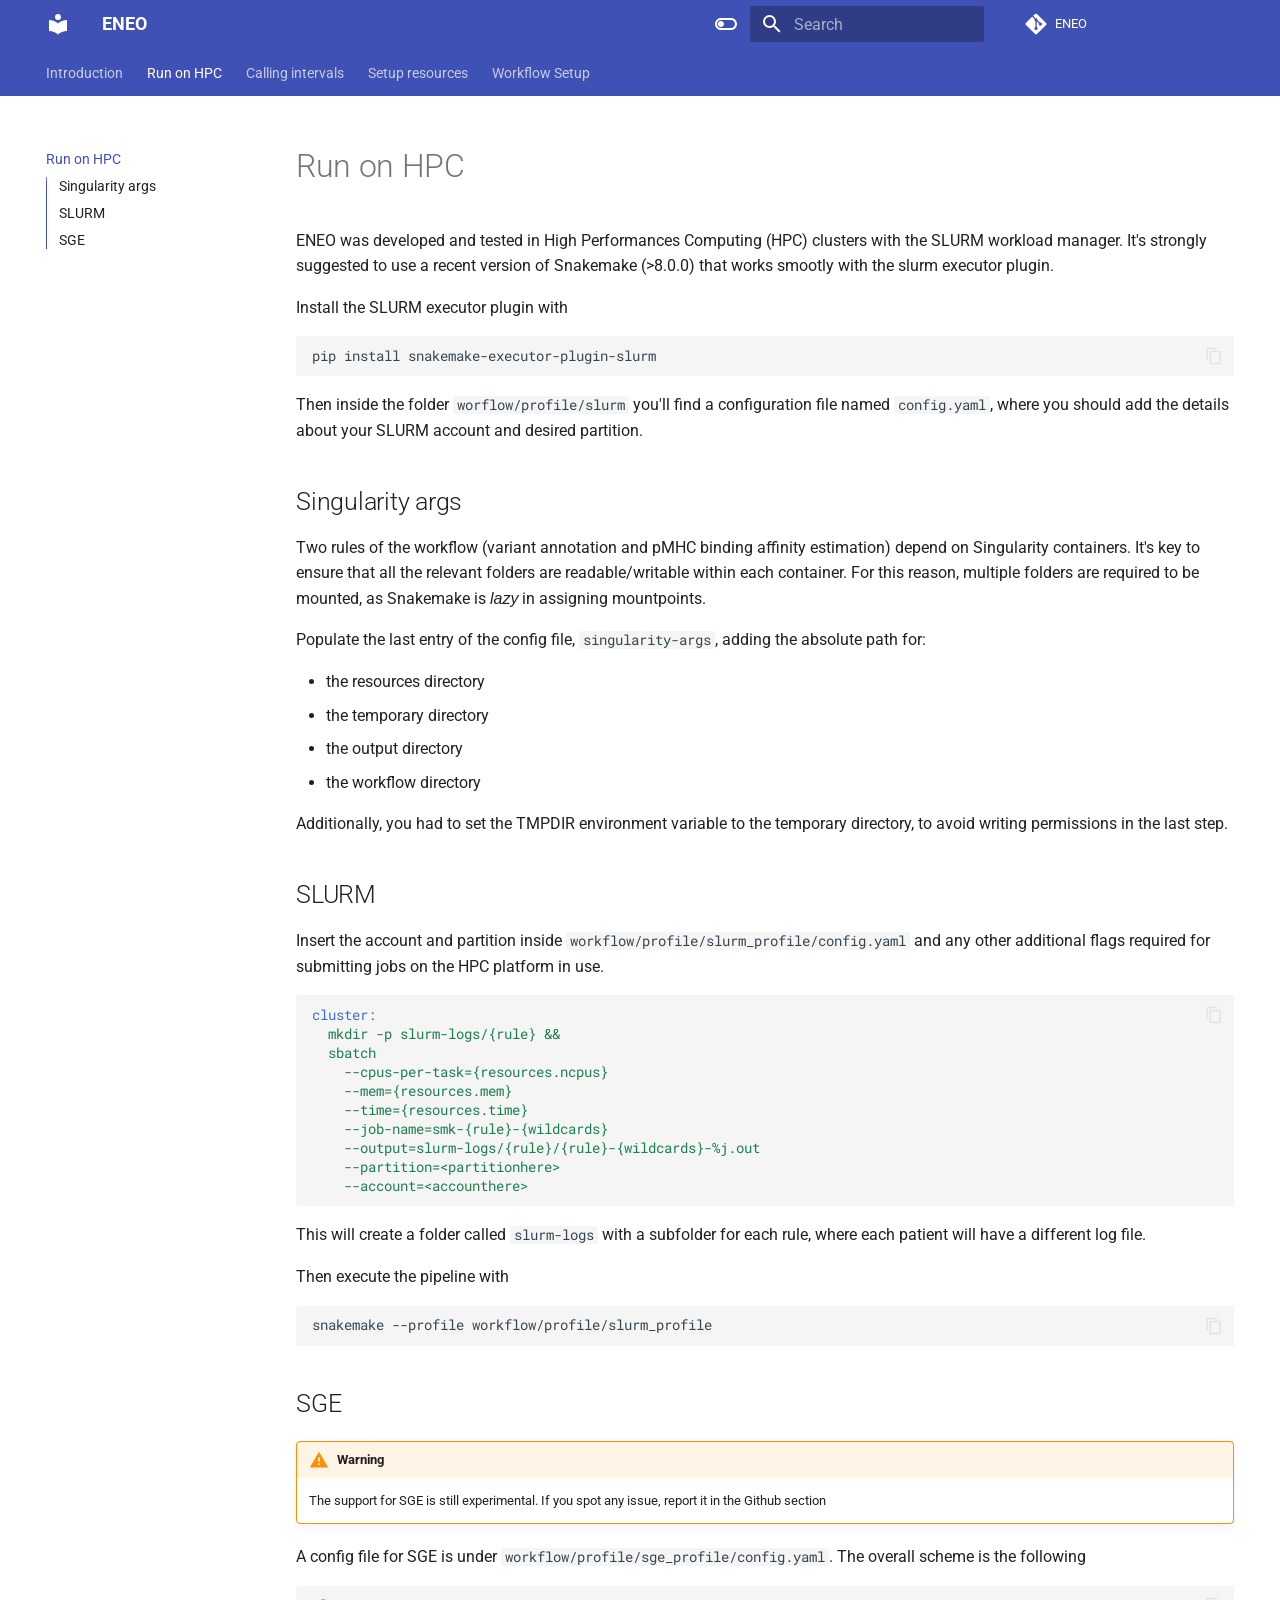
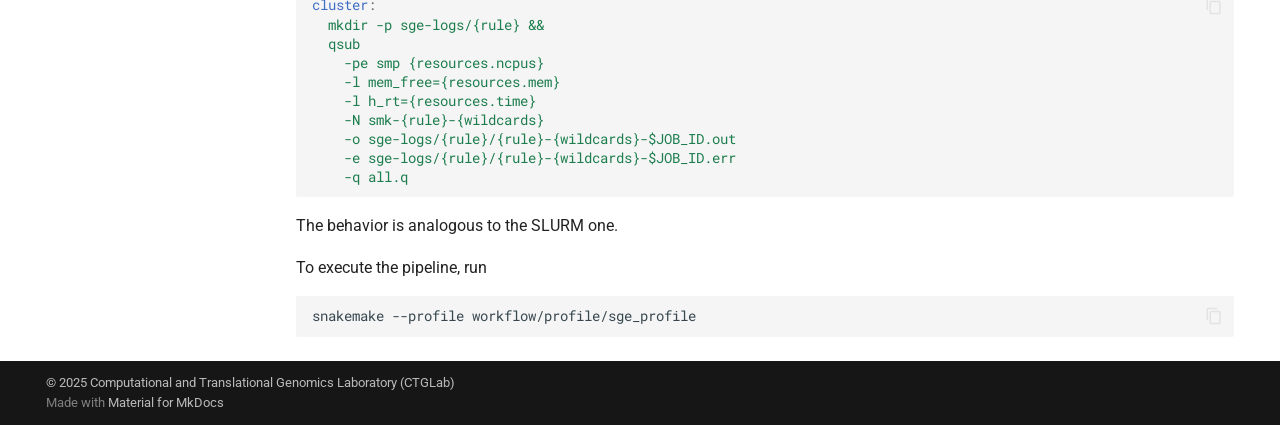
==== commit 94c4f22a: "Deployed 7462eaa with MkDocs version: 1.6.1" ====
--- a/hpc/index.html
+++ b/hpc/index.html
@@ -18,7 +18,7 @@
       
       
       <link rel="icon" href="../assets/images/favicon.png">
-      <meta name="generator" content="mkdocs-1.6.1, mkdocs-material-9.5.46">
+      <meta name="generator" content="mkdocs-1.6.1, mkdocs-material-9.6.14">
     
     
       
@@ -26,7 +26,7 @@
       
     
     
-      <link rel="stylesheet" href="../assets/stylesheets/main.6f8fc17f.min.css">
+      <link rel="stylesheet" href="../assets/stylesheets/main.342714a4.min.css">
       
         
         <link rel="stylesheet" href="../assets/stylesheets/palette.06af60db.min.css">
@@ -146,11 +146,13 @@
     
     
     
-      <label class="md-header__button md-icon" for="__search">
-        
-        <svg xmlns="http://www.w3.org/2000/svg" viewBox="0 0 24 24"><path d="M9.5 3A6.5 6.5 0 0 1 16 9.5c0 1.61-.59 3.09-1.56 4.23l.27.27h.79l5 5-1.5 1.5-5-5v-.79l-.27-.27A6.52 6.52 0 0 1 9.5 16 6.5 6.5 0 0 1 3 9.5 6.5 6.5 0 0 1 9.5 3m0 2C7 5 5 7 5 9.5S7 14 9.5 14 14 12 14 9.5 12 5 9.5 5"/></svg>
-      </label>
-      <div class="md-search" data-md-component="search" role="dialog">
+      
+      
+        <label class="md-header__button md-icon" for="__search">
+          
+          <svg xmlns="http://www.w3.org/2000/svg" viewBox="0 0 24 24"><path d="M9.5 3A6.5 6.5 0 0 1 16 9.5c0 1.61-.59 3.09-1.56 4.23l.27.27h.79l5 5-1.5 1.5-5-5v-.79l-.27-.27A6.52 6.52 0 0 1 9.5 16 6.5 6.5 0 0 1 3 9.5 6.5 6.5 0 0 1 9.5 3m0 2C7 5 5 7 5 9.5S7 14 9.5 14 14 12 14 9.5 12 5 9.5 5"/></svg>
+        </label>
+        <div class="md-search" data-md-component="search" role="dialog">
   <label class="md-search__overlay" for="__search"></label>
   <div class="md-search__inner" role="search">
     <form class="md-search__form" name="search">
@@ -184,13 +186,14 @@
     </div>
   </div>
 </div>
+      
     
     
       <div class="md-header__source">
         <a href="https://github.com/ctglab/ENEO" title="Go to repository" class="md-source" data-md-component="source">
   <div class="md-source__icon md-icon">
     
-    <svg xmlns="http://www.w3.org/2000/svg" viewBox="0 0 448 512"><!--! Font Awesome Free 6.7.1 by @fontawesome - https://fontawesome.com License - https://fontawesome.com/license/free (Icons: CC BY 4.0, Fonts: SIL OFL 1.1, Code: MIT License) Copyright 2024 Fonticons, Inc.--><path d="M439.55 236.05 244 40.45a28.87 28.87 0 0 0-40.81 0l-40.66 40.63 51.52 51.52c27.06-9.14 52.68 16.77 43.39 43.68l49.66 49.66c34.23-11.8 61.18 31 35.47 56.69-26.49 26.49-70.21-2.87-56-37.34L240.22 199v121.85c25.3 12.54 22.26 41.85 9.08 55a34.34 34.34 0 0 1-48.55 0c-17.57-17.6-11.07-46.91 11.25-56v-123c-20.8-8.51-24.6-30.74-18.64-45L142.57 101 8.45 235.14a28.86 28.86 0 0 0 0 40.81l195.61 195.6a28.86 28.86 0 0 0 40.8 0l194.69-194.69a28.86 28.86 0 0 0 0-40.81"/></svg>
+    <svg xmlns="http://www.w3.org/2000/svg" viewBox="0 0 448 512"><!--! Font Awesome Free 6.7.2 by @fontawesome - https://fontawesome.com License - https://fontawesome.com/license/free (Icons: CC BY 4.0, Fonts: SIL OFL 1.1, Code: MIT License) Copyright 2024 Fonticons, Inc.--><path d="M439.55 236.05 244 40.45a28.87 28.87 0 0 0-40.81 0l-40.66 40.63 51.52 51.52c27.06-9.14 52.68 16.77 43.39 43.68l49.66 49.66c34.23-11.8 61.18 31 35.47 56.69-26.49 26.49-70.21-2.87-56-37.34L240.22 199v121.85c25.3 12.54 22.26 41.85 9.08 55a34.34 34.34 0 0 1-48.55 0c-17.57-17.6-11.07-46.91 11.25-56v-123c-20.8-8.51-24.6-30.74-18.64-45L142.57 101 8.45 235.14a28.86 28.86 0 0 0 0 40.81l195.61 195.6a28.86 28.86 0 0 0 40.8 0l194.69-194.69a28.86 28.86 0 0 0 0-40.81"/></svg>
   </div>
   <div class="md-source__repository">
     ENEO
@@ -216,10 +219,12 @@
   
   
   
+  
     <li class="md-tabs__item">
       <a href=".." class="md-tabs__link">
         
   
+  
     
   
   Introduction
@@ -230,6 +235,7 @@
 
       
         
+  
   
   
     
@@ -239,6 +245,7 @@
       <a href="./" class="md-tabs__link">
         
   
+  
     
   
   Run on HPC
@@ -249,6 +256,7 @@
 
       
         
+  
   
   
   
@@ -256,6 +264,7 @@
       <a href="../intervals/" class="md-tabs__link">
         
   
+  
     
   
   Calling intervals
@@ -266,6 +275,7 @@
 
       
         
+  
   
   
   
@@ -273,6 +283,7 @@
       <a href="../resources/" class="md-tabs__link">
         
   
+  
     
   
   Setup resources
@@ -283,6 +294,7 @@
 
       
         
+  
   
   
   
@@ -290,9 +302,10 @@
       <a href="../setup/" class="md-tabs__link">
         
   
-    
-  
-  Setup the configuration file
+  
+    
+  
+  Workflow Setup
 
       </a>
     </li>
@@ -336,7 +349,7 @@
       <a href="https://github.com/ctglab/ENEO" title="Go to repository" class="md-source" data-md-component="source">
   <div class="md-source__icon md-icon">
     
-    <svg xmlns="http://www.w3.org/2000/svg" viewBox="0 0 448 512"><!--! Font Awesome Free 6.7.1 by @fontawesome - https://fontawesome.com License - https://fontawesome.com/license/free (Icons: CC BY 4.0, Fonts: SIL OFL 1.1, Code: MIT License) Copyright 2024 Fonticons, Inc.--><path d="M439.55 236.05 244 40.45a28.87 28.87 0 0 0-40.81 0l-40.66 40.63 51.52 51.52c27.06-9.14 52.68 16.77 43.39 43.68l49.66 49.66c34.23-11.8 61.18 31 35.47 56.69-26.49 26.49-70.21-2.87-56-37.34L240.22 199v121.85c25.3 12.54 22.26 41.85 9.08 55a34.34 34.34 0 0 1-48.55 0c-17.57-17.6-11.07-46.91 11.25-56v-123c-20.8-8.51-24.6-30.74-18.64-45L142.57 101 8.45 235.14a28.86 28.86 0 0 0 0 40.81l195.61 195.6a28.86 28.86 0 0 0 40.8 0l194.69-194.69a28.86 28.86 0 0 0 0-40.81"/></svg>
+    <svg xmlns="http://www.w3.org/2000/svg" viewBox="0 0 448 512"><!--! Font Awesome Free 6.7.2 by @fontawesome - https://fontawesome.com License - https://fontawesome.com/license/free (Icons: CC BY 4.0, Fonts: SIL OFL 1.1, Code: MIT License) Copyright 2024 Fonticons, Inc.--><path d="M439.55 236.05 244 40.45a28.87 28.87 0 0 0-40.81 0l-40.66 40.63 51.52 51.52c27.06-9.14 52.68 16.77 43.39 43.68l49.66 49.66c34.23-11.8 61.18 31 35.47 56.69-26.49 26.49-70.21-2.87-56-37.34L240.22 199v121.85c25.3 12.54 22.26 41.85 9.08 55a34.34 34.34 0 0 1-48.55 0c-17.57-17.6-11.07-46.91 11.25-56v-123c-20.8-8.51-24.6-30.74-18.64-45L142.57 101 8.45 235.14a28.86 28.86 0 0 0 0 40.81l195.61 195.6a28.86 28.86 0 0 0 40.8 0l194.69-194.69a28.86 28.86 0 0 0 0-40.81"/></svg>
   </div>
   <div class="md-source__repository">
     ENEO
@@ -356,8 +369,10 @@
       <a href=".." class="md-nav__link">
         
   
+  
   <span class="md-ellipsis">
     Introduction
+    
   </span>
   
 
@@ -384,9 +399,11 @@
       
         <label class="md-nav__link md-nav__link--active" for="__toc">
           
+  
   
   <span class="md-ellipsis">
     Run on HPC
+    
   </span>
   
 
@@ -396,8 +413,10 @@
       <a href="./" class="md-nav__link md-nav__link--active">
         
   
+  
   <span class="md-ellipsis">
     Run on HPC
+    
   </span>
   
 
@@ -463,8 +482,10 @@
       <a href="../intervals/" class="md-nav__link">
         
   
+  
   <span class="md-ellipsis">
     Calling intervals
+    
   </span>
   
 
@@ -483,8 +504,10 @@
       <a href="../resources/" class="md-nav__link">
         
   
+  
   <span class="md-ellipsis">
     Setup resources
+    
   </span>
   
 
@@ -503,8 +526,10 @@
       <a href="../setup/" class="md-nav__link">
         
   
+  
   <span class="md-ellipsis">
-    Setup the configuration file
+    Workflow Setup
+    
   </span>
   
 
@@ -527,20 +552,17 @@
                 
                   
 
+
   
   
 
 
 <h1 id="run-on-hpc">Run on HPC</h1>
-<p>ENEO was developed and tested in High Performances Computing (HPC) clusters with the SLURM workload manager. Snakemake deeply changed the job submissions and handling after the major update introduced with the version 8.0.0. Currently more than a single way exists for submitting jobs using Snakemake, but the most effective one seems to be using the <code>cluster-generic</code> plugin. </p>
-<p>If you're using Snakemake &gt; 8.0.0, install the cluster-generic plugin using pip</p>
-<div class="highlight"><pre><span></span><code><a id="__codelineno-0-1" name="__codelineno-0-1" href="#__codelineno-0-1"></a>pip install snakemake-executor-plugin-cluster-generic
+<p>ENEO was developed and tested in High Performances Computing (HPC) clusters with the SLURM workload manager. It's strongly suggested to use a recent version of Snakemake (&gt;8.0.0) that works smootly with the slurm executor plugin. </p>
+<p>Install the SLURM executor plugin with</p>
+<div class="highlight"><pre><span></span><code><a id="__codelineno-0-1" name="__codelineno-0-1" href="#__codelineno-0-1"></a>pip install snakemake-executor-plugin-slurm
 </code></pre></div>
-<p>Then inside the folder <code>worflow/profile</code> you'll find for each of the supported method (SLURM/SGE) two configuration files: one with the string <code>v8</code> in the name, used by Snakemake version &gt;8.0.0, and a legacy <code>config.yaml</code>, for older versions. </p>
-<div class="admonition info">
-<p class="admonition-title">Info</p>
-<p>The following notes reported examples using the legacy config file. However, the relevant edits are the same! </p>
-</div>
+<p>Then inside the folder <code>worflow/profile/slurm</code> you'll find a configuration file named <code>config.yaml</code>, where you should add the details about your SLURM account and desired partition.  </p>
 <h2 id="singularity-args">Singularity args</h2>
 <p>Two rules of the workflow (variant annotation and pMHC binding affinity estimation) depend on Singularity containers. It's key to ensure that all the relevant folders are readable/writable within each container. For this reason, multiple folders are required to be mounted, as Snakemake is <em>lazy</em> in assigning mountpoints. </p>
 <p>Populate the last entry of the config file, <code>singularity-args</code>, adding the absolute path for:</p>
@@ -626,7 +648,7 @@
       <div class="md-copyright">
   
     <div class="md-copyright__highlight">
-      &copy; 2024 <a href="https://github.com/ctglab"  target="_blank" rel="noopener">Computational and Translational Genomics Laboratory (CTGLab)</a>
+      &copy; 2025 <a href="https://github.com/ctglab"  target="_blank" rel="noopener">Computational and Translational Genomics Laboratory (CTGLab)</a>
     </div>
   
   
@@ -647,10 +669,12 @@
     </div>
     
     
-    <script id="__config" type="application/json">{"base": "..", "features": ["navigation.tabs", "navigation.sections", "toc.integrate", "navigation.top", "search.suggest", "search.highlight", "content.tabs.link", "content.code.annotation", "content.code.copy"], "search": "../assets/javascripts/workers/search.6ce7567c.min.js", "translations": {"clipboard.copied": "Copied to clipboard", "clipboard.copy": "Copy to clipboard", "search.result.more.one": "1 more on this page", "search.result.more.other": "# more on this page", "search.result.none": "No matching documents", "search.result.one": "1 matching document", "search.result.other": "# matching documents", "search.result.placeholder": "Type to start searching", "search.result.term.missing": "Missing", "select.version": "Select version"}}</script>
-    
-    
-      <script src="../assets/javascripts/bundle.83f73b43.min.js"></script>
+    
+      
+      <script id="__config" type="application/json">{"base": "..", "features": ["navigation.tabs", "navigation.sections", "toc.integrate", "navigation.top", "search.suggest", "search.highlight", "content.tabs.link", "content.code.annotation", "content.code.copy"], "search": "../assets/javascripts/workers/search.d50fe291.min.js", "tags": null, "translations": {"clipboard.copied": "Copied to clipboard", "clipboard.copy": "Copy to clipboard", "search.result.more.one": "1 more on this page", "search.result.more.other": "# more on this page", "search.result.none": "No matching documents", "search.result.one": "1 matching document", "search.result.other": "# matching documents", "search.result.placeholder": "Type to start searching", "search.result.term.missing": "Missing", "select.version": "Select version"}, "version": null}</script>
+    
+    
+      <script src="../assets/javascripts/bundle.13a4f30d.min.js"></script>
       
     
   </body>
--- a/assets/stylesheets/main.342714a4.min.css
+++ b/assets/stylesheets/main.342714a4.min.css
@@ -0,0 +1 @@
+@charset "UTF-8";html{-webkit-text-size-adjust:none;-moz-text-size-adjust:none;text-size-adjust:none;box-sizing:border-box}*,:after,:before{box-sizing:inherit}@media (prefers-reduced-motion){*,:after,:before{transition:none!important}}body{margin:0}a,button,input,label{-webkit-tap-highlight-color:transparent}a{color:inherit;text-decoration:none}hr{border:0;box-sizing:initial;display:block;height:.05rem;overflow:visible;padding:0}small{font-size:80%}sub,sup{line-height:1em}img{border-style:none}table{border-collapse:initial;border-spacing:0}td,th{font-weight:400;vertical-align:top}button{background:#0000;border:0;font-family:inherit;font-size:inherit;margin:0;padding:0}input{border:0;outline:none}:root{--md-primary-fg-color:#4051b5;--md-primary-fg-color--light:#5d6cc0;--md-primary-fg-color--dark:#303fa1;--md-primary-bg-color:#fff;--md-primary-bg-color--light:#ffffffb3;--md-accent-fg-color:#526cfe;--md-accent-fg-color--transparent:#526cfe1a;--md-accent-bg-color:#fff;--md-accent-bg-color--light:#ffffffb3}[data-md-color-scheme=default]{color-scheme:light}[data-md-color-scheme=default] img[src$="#gh-dark-mode-only"],[data-md-color-scheme=default] img[src$="#only-dark"]{display:none}:root,[data-md-color-scheme=default]{--md-hue:225deg;--md-default-fg-color:#000000de;--md-default-fg-color--light:#0000008a;--md-default-fg-color--lighter:#00000052;--md-default-fg-color--lightest:#00000012;--md-default-bg-color:#fff;--md-default-bg-color--light:#ffffffb3;--md-default-bg-color--lighter:#ffffff4d;--md-default-bg-color--lightest:#ffffff1f;--md-code-fg-color:#36464e;--md-code-bg-color:#f5f5f5;--md-code-hl-color:#4287ff;--md-code-hl-color--light:#4287ff1a;--md-code-hl-number-color:#d52a2a;--md-code-hl-special-color:#db1457;--md-code-hl-function-color:#a846b9;--md-code-hl-constant-color:#6e59d9;--md-code-hl-keyword-color:#3f6ec6;--md-code-hl-string-color:#1c7d4d;--md-code-hl-name-color:var(--md-code-fg-color);--md-code-hl-operator-color:var(--md-default-fg-color--light);--md-code-hl-punctuation-color:var(--md-default-fg-color--light);--md-code-hl-comment-color:var(--md-default-fg-color--light);--md-code-hl-generic-color:var(--md-default-fg-color--light);--md-code-hl-variable-color:var(--md-default-fg-color--light);--md-typeset-color:var(--md-default-fg-color);--md-typeset-a-color:var(--md-primary-fg-color);--md-typeset-del-color:#f5503d26;--md-typeset-ins-color:#0bd57026;--md-typeset-kbd-color:#fafafa;--md-typeset-kbd-accent-color:#fff;--md-typeset-kbd-border-color:#b8b8b8;--md-typeset-mark-color:#ffff0080;--md-typeset-table-color:#0000001f;--md-typeset-table-color--light:rgba(0,0,0,.035);--md-admonition-fg-color:var(--md-default-fg-color);--md-admonition-bg-color:var(--md-default-bg-color);--md-warning-fg-color:#000000de;--md-warning-bg-color:#ff9;--md-footer-fg-color:#fff;--md-footer-fg-color--light:#ffffffb3;--md-footer-fg-color--lighter:#ffffff73;--md-footer-bg-color:#000000de;--md-footer-bg-color--dark:#00000052;--md-shadow-z1:0 0.2rem 0.5rem #0000000d,0 0 0.05rem #0000001a;--md-shadow-z2:0 0.2rem 0.5rem #0000001a,0 0 0.05rem #00000040;--md-shadow-z3:0 0.2rem 0.5rem #0003,0 0 0.05rem #00000059}.md-icon svg{fill:currentcolor;display:block;height:1.2rem;width:1.2rem}body{-webkit-font-smoothing:antialiased;-moz-osx-font-smoothing:grayscale;--md-text-font-family:var(--md-text-font,_),-apple-system,BlinkMacSystemFont,Helvetica,Arial,sans-serif;--md-code-font-family:var(--md-code-font,_),SFMono-Regular,Consolas,Menlo,monospace}aside,body,input{font-feature-settings:"kern","liga";color:var(--md-typeset-color);font-family:var(--md-text-font-family)}code,kbd,pre{font-feature-settings:"kern";font-family:var(--md-code-font-family)}:root{--md-typeset-table-sort-icon:url('data:image/svg+xml;charset=utf-8,<svg xmlns="http://www.w3.org/2000/svg" viewBox="0 0 24 24"><path d="m18 21-4-4h3V7h-3l4-4 4 4h-3v10h3M2 19v-2h10v2M2 13v-2h7v2M2 7V5h4v2z"/></svg>');--md-typeset-table-sort-icon--asc:url('data:image/svg+xml;charset=utf-8,<svg xmlns="http://www.w3.org/2000/svg" viewBox="0 0 24 24"><path d="M19 17h3l-4 4-4-4h3V3h2M2 17h10v2H2M6 5v2H2V5m0 6h7v2H2z"/></svg>');--md-typeset-table-sort-icon--desc:url('data:image/svg+xml;charset=utf-8,<svg xmlns="http://www.w3.org/2000/svg" viewBox="0 0 24 24"><path d="M19 7h3l-4-4-4 4h3v14h2M2 17h10v2H2M6 5v2H2V5m0 6h7v2H2z"/></svg>')}.md-typeset{-webkit-print-color-adjust:exact;color-adjust:exact;font-size:.8rem;line-height:1.6;overflow-wrap:break-word}@media print{.md-typeset{font-size:.68rem}}.md-typeset blockquote,.md-typeset dl,.md-typeset figure,.md-typeset ol,.md-typeset pre,.md-typeset ul{margin-bottom:1em;margin-top:1em}.md-typeset h1{color:var(--md-default-fg-color--light);font-size:2em;line-height:1.3;margin:0 0 1.25em}.md-typeset h1,.md-typeset h2{font-weight:300;letter-spacing:-.01em}.md-typeset h2{font-size:1.5625em;line-height:1.4;margin:1.6em 0 .64em}.md-typeset h3{font-size:1.25em;font-weight:400;letter-spacing:-.01em;line-height:1.5;margin:1.6em 0 .8em}.md-typeset h2+h3{margin-top:.8em}.md-typeset h4{font-weight:700;letter-spacing:-.01em;margin:1em 0}.md-typeset h5,.md-typeset h6{color:var(--md-default-fg-color--light);font-size:.8em;font-weight:700;letter-spacing:-.01em;margin:1.25em 0}.md-typeset h5{text-transform:uppercase}.md-typeset h5 code{text-transform:none}.md-typeset hr{border-bottom:.05rem solid var(--md-default-fg-color--lightest);display:flow-root;margin:1.5em 0}.md-typeset a{color:var(--md-typeset-a-color);word-break:break-word}.md-typeset a,.md-typeset a:before{transition:color 125ms}.md-typeset a:focus,.md-typeset a:hover{color:var(--md-accent-fg-color)}.md-typeset a:focus code,.md-typeset a:hover code{background-color:var(--md-accent-fg-color--transparent)}.md-typeset a code{color:currentcolor;transition:background-color 125ms}.md-typeset a.focus-visible{outline-color:var(--md-accent-fg-color);outline-offset:.2rem}.md-typeset code,.md-typeset kbd,.md-typeset pre{color:var(--md-code-fg-color);direction:ltr;font-variant-ligatures:none}@media print{.md-typeset code,.md-typeset kbd,.md-typeset pre{white-space:pre-wrap}}.md-typeset code{background-color:var(--md-code-bg-color);border-radius:.1rem;-webkit-box-decoration-break:clone;box-decoration-break:clone;font-size:.85em;padding:0 .2941176471em;word-break:break-word}.md-typeset code:not(.focus-visible){-webkit-tap-highlight-color:transparent;outline:none}.md-typeset pre{display:flow-root;line-height:1.4;position:relative}.md-typeset pre>code{-webkit-box-decoration-break:slice;box-decoration-break:slice;box-shadow:none;display:block;margin:0;outline-color:var(--md-accent-fg-color);overflow:auto;padding:.7720588235em 1.1764705882em;scrollbar-color:var(--md-default-fg-color--lighter) #0000;scrollbar-width:thin;touch-action:auto;word-break:normal}.md-typeset pre>code:hover{scrollbar-color:var(--md-accent-fg-color) #0000}.md-typeset pre>code::-webkit-scrollbar{height:.2rem;width:.2rem}.md-typeset pre>code::-webkit-scrollbar-thumb{background-color:var(--md-default-fg-color--lighter)}.md-typeset pre>code::-webkit-scrollbar-thumb:hover{background-color:var(--md-accent-fg-color)}.md-typeset kbd{background-color:var(--md-typeset-kbd-color);border-radius:.1rem;box-shadow:0 .1rem 0 .05rem var(--md-typeset-kbd-border-color),0 .1rem 0 var(--md-typeset-kbd-border-color),0 -.1rem .2rem var(--md-typeset-kbd-accent-color) inset;color:var(--md-default-fg-color);display:inline-block;font-size:.75em;padding:0 .6666666667em;vertical-align:text-top;word-break:break-word}.md-typeset mark{background-color:var(--md-typeset-mark-color);-webkit-box-decoration-break:clone;box-decoration-break:clone;color:inherit;word-break:break-word}.md-typeset abbr{border-bottom:.05rem dotted var(--md-default-fg-color--light);cursor:help;text-decoration:none}.md-typeset small{opacity:.75}[dir=ltr] .md-typeset sub,[dir=ltr] .md-typeset sup{margin-left:.078125em}[dir=rtl] .md-typeset sub,[dir=rtl] .md-typeset sup{margin-right:.078125em}[dir=ltr] .md-typeset blockquote{padding-left:.6rem}[dir=rtl] .md-typeset blockquote{padding-right:.6rem}[dir=ltr] .md-typeset blockquote{border-left:.2rem solid var(--md-default-fg-color--lighter)}[dir=rtl] .md-typeset blockquote{border-right:.2rem solid var(--md-default-fg-color--lighter)}.md-typeset blockquote{color:var(--md-default-fg-color--light);margin-left:0;margin-right:0}.md-typeset ul{list-style-type:disc}.md-typeset ul[type]{list-style-type:revert-layer}[dir=ltr] .md-typeset ol,[dir=ltr] .md-typeset ul{margin-left:.625em}[dir=rtl] .md-typeset ol,[dir=rtl] .md-typeset ul{margin-right:.625em}.md-typeset ol,.md-typeset ul{padding:0}.md-typeset ol:not([hidden]),.md-typeset ul:not([hidden]){display:flow-root}.md-typeset ol ol,.md-typeset ul ol{list-style-type:lower-alpha}.md-typeset ol ol ol,.md-typeset ul ol ol{list-style-type:lower-roman}.md-typeset ol ol ol ol,.md-typeset ul ol ol ol{list-style-type:upper-alpha}.md-typeset ol ol ol ol ol,.md-typeset ul ol ol ol ol{list-style-type:upper-roman}.md-typeset ol[type],.md-typeset ul[type]{list-style-type:revert-layer}[dir=ltr] .md-typeset ol li,[dir=ltr] .md-typeset ul li{margin-left:1.25em}[dir=rtl] .md-typeset ol li,[dir=rtl] .md-typeset ul li{margin-right:1.25em}.md-typeset ol li,.md-typeset ul li{margin-bottom:.5em}.md-typeset ol li blockquote,.md-typeset ol li p,.md-typeset ul li blockquote,.md-typeset ul li p{margin:.5em 0}.md-typeset ol li:last-child,.md-typeset ul li:last-child{margin-bottom:0}[dir=ltr] .md-typeset ol li ol,[dir=ltr] .md-typeset ol li ul,[dir=ltr] .md-typeset ul li ol,[dir=ltr] .md-typeset ul li ul{margin-left:.625em}[dir=rtl] .md-typeset ol li ol,[dir=rtl] .md-typeset ol li ul,[dir=rtl] .md-typeset ul li ol,[dir=rtl] .md-typeset ul li ul{margin-right:.625em}.md-typeset ol li ol,.md-typeset ol li ul,.md-typeset ul li ol,.md-typeset ul li ul{margin-bottom:.5em;margin-top:.5em}[dir=ltr] .md-typeset dd{margin-left:1.875em}[dir=rtl] .md-typeset dd{margin-right:1.875em}.md-typeset dd{margin-bottom:1.5em;margin-top:1em}.md-typeset img,.md-typeset svg,.md-typeset video{height:auto;max-width:100%}.md-typeset img[align=left]{margin:1em 1em 1em 0}.md-typeset img[align=right]{margin:1em 0 1em 1em}.md-typeset img[align]:only-child{margin-top:0}.md-typeset figure{display:flow-root;margin:1em auto;max-width:100%;text-align:center;width:-moz-fit-content;width:fit-content}.md-typeset figure img{display:block;margin:0 auto}.md-typeset figcaption{font-style:italic;margin:1em auto;max-width:24rem}.md-typeset iframe{max-width:100%}.md-typeset table:not([class]){background-color:var(--md-default-bg-color);border:.05rem solid var(--md-typeset-table-color);border-radius:.1rem;display:inline-block;font-size:.64rem;max-width:100%;overflow:auto;touch-action:auto}@media print{.md-typeset table:not([class]){display:table}}.md-typeset table:not([class])+*{margin-top:1.5em}.md-typeset table:not([class]) td>:first-child,.md-typeset table:not([class]) th>:first-child{margin-top:0}.md-typeset table:not([class]) td>:last-child,.md-typeset table:not([class]) th>:last-child{margin-bottom:0}.md-typeset table:not([class]) td:not([align]),.md-typeset table:not([class]) th:not([align]){text-align:left}[dir=rtl] .md-typeset table:not([class]) td:not([align]),[dir=rtl] .md-typeset table:not([class]) th:not([align]){text-align:right}.md-typeset table:not([class]) th{font-weight:700;min-width:5rem;padding:.9375em 1.25em;vertical-align:top}.md-typeset table:not([class]) td{border-top:.05rem solid var(--md-typeset-table-color);padding:.9375em 1.25em;vertical-align:top}.md-typeset table:not([class]) tbody tr{transition:background-color 125ms}.md-typeset table:not([class]) tbody tr:hover{background-color:var(--md-typeset-table-color--light);box-shadow:0 .05rem 0 var(--md-default-bg-color) inset}.md-typeset table:not([class]) a{word-break:normal}.md-typeset table th[role=columnheader]{cursor:pointer}[dir=ltr] .md-typeset table th[role=columnheader]:after{margin-left:.5em}[dir=rtl] .md-typeset table th[role=columnheader]:after{margin-right:.5em}.md-typeset table th[role=columnheader]:after{content:"";display:inline-block;height:1.2em;-webkit-mask-image:var(--md-typeset-table-sort-icon);mask-image:var(--md-typeset-table-sort-icon);-webkit-mask-repeat:no-repeat;mask-repeat:no-repeat;-webkit-mask-size:contain;mask-size:contain;transition:background-color 125ms;vertical-align:text-bottom;width:1.2em}.md-typeset table th[role=columnheader]:hover:after{background-color:var(--md-default-fg-color--lighter)}.md-typeset table th[role=columnheader][aria-sort=ascending]:after{background-color:var(--md-default-fg-color--light);-webkit-mask-image:var(--md-typeset-table-sort-icon--asc);mask-image:var(--md-typeset-table-sort-icon--asc)}.md-typeset table th[role=columnheader][aria-sort=descending]:after{background-color:var(--md-default-fg-color--light);-webkit-mask-image:var(--md-typeset-table-sort-icon--desc);mask-image:var(--md-typeset-table-sort-icon--desc)}.md-typeset__scrollwrap{margin:1em -.8rem;overflow-x:auto;touch-action:auto}.md-typeset__table{display:inline-block;margin-bottom:.5em;padding:0 .8rem}@media print{.md-typeset__table{display:block}}html .md-typeset__table table{display:table;margin:0;overflow:hidden;width:100%}@media screen and (max-width:44.984375em){.md-content__inner>pre{margin:1em -.8rem}.md-content__inner>pre code{border-radius:0}}.md-typeset .md-author{border-radius:100%;display:block;flex-shrink:0;height:1.6rem;overflow:hidden;position:relative;transition:color 125ms,transform 125ms;width:1.6rem}.md-typeset .md-author img{display:block}.md-typeset .md-author--more{background:var(--md-default-fg-color--lightest);color:var(--md-default-fg-color--lighter);font-size:.6rem;font-weight:700;line-height:1.6rem;text-align:center}.md-typeset .md-author--long{height:2.4rem;width:2.4rem}.md-typeset a.md-author{transform:scale(1)}.md-typeset a.md-author img{border-radius:100%;filter:grayscale(100%) opacity(75%);transition:filter 125ms}.md-typeset a.md-author:focus,.md-typeset a.md-author:hover{transform:scale(1.1);z-index:1}.md-typeset a.md-author:focus img,.md-typeset a.md-author:hover img{filter:grayscale(0)}.md-banner{background-color:var(--md-footer-bg-color);color:var(--md-footer-fg-color);overflow:auto}@media print{.md-banner{display:none}}.md-banner--warning{background-color:var(--md-warning-bg-color);color:var(--md-warning-fg-color)}.md-banner__inner{font-size:.7rem;margin:.6rem auto;padding:0 .8rem}[dir=ltr] .md-banner__button{float:right}[dir=rtl] .md-banner__button{float:left}.md-banner__button{color:inherit;cursor:pointer;transition:opacity .25s}.no-js .md-banner__button{display:none}.md-banner__button:hover{opacity:.7}html{font-size:125%;height:100%;overflow-x:hidden}@media screen and (min-width:100em){html{font-size:137.5%}}@media screen and (min-width:125em){html{font-size:150%}}body{background-color:var(--md-default-bg-color);display:flex;flex-direction:column;font-size:.5rem;min-height:100%;position:relative;width:100%}@media print{body{display:block}}@media screen and (max-width:59.984375em){body[data-md-scrolllock]{position:fixed}}.md-grid{margin-left:auto;margin-right:auto;max-width:61rem}.md-container{display:flex;flex-direction:column;flex-grow:1}@media print{.md-container{display:block}}.md-main{flex-grow:1}.md-main__inner{display:flex;height:100%;margin-top:1.5rem}.md-ellipsis{overflow:hidden;text-overflow:ellipsis}.md-toggle{display:none}.md-option{height:0;opacity:0;position:absolute;width:0}.md-option:checked+label:not([hidden]){display:block}.md-option.focus-visible+label{outline-color:var(--md-accent-fg-color);outline-style:auto}.md-skip{background-color:var(--md-default-fg-color);border-radius:.1rem;color:var(--md-default-bg-color);font-size:.64rem;margin:.5rem;opacity:0;outline-color:var(--md-accent-fg-color);padding:.3rem .5rem;position:fixed;transform:translateY(.4rem);z-index:-1}.md-skip:focus{opacity:1;transform:translateY(0);transition:transform .25s cubic-bezier(.4,0,.2,1),opacity 175ms 75ms;z-index:10}@page{margin:25mm}:root{--md-clipboard-icon:url('data:image/svg+xml;charset=utf-8,<svg xmlns="http://www.w3.org/2000/svg" viewBox="0 0 24 24"><path d="M19 21H8V7h11m0-2H8a2 2 0 0 0-2 2v14a2 2 0 0 0 2 2h11a2 2 0 0 0 2-2V7a2 2 0 0 0-2-2m-3-4H4a2 2 0 0 0-2 2v14h2V3h12z"/></svg>')}.md-clipboard{border-radius:.1rem;color:var(--md-default-fg-color--lightest);cursor:pointer;height:1.5em;outline-color:var(--md-accent-fg-color);outline-offset:.1rem;position:absolute;right:.5em;top:.5em;transition:color .25s;width:1.5em;z-index:1}@media print{.md-clipboard{display:none}}.md-clipboard:not(.focus-visible){-webkit-tap-highlight-color:transparent;outline:none}:hover>.md-clipboard{color:var(--md-default-fg-color--light)}.md-clipboard:focus,.md-clipboard:hover{color:var(--md-accent-fg-color)}.md-clipboard:after{background-color:currentcolor;content:"";display:block;height:1.125em;margin:0 auto;-webkit-mask-image:var(--md-clipboard-icon);mask-image:var(--md-clipboard-icon);-webkit-mask-position:center;mask-position:center;-webkit-mask-repeat:no-repeat;mask-repeat:no-repeat;-webkit-mask-size:contain;mask-size:contain;width:1.125em}.md-clipboard--inline{cursor:pointer}.md-clipboard--inline code{transition:color .25s,background-color .25s}.md-clipboard--inline:focus code,.md-clipboard--inline:hover code{background-color:var(--md-accent-fg-color--transparent);color:var(--md-accent-fg-color)}.md-typeset .md-code__content{display:grid}@keyframes consent{0%{opacity:0;transform:translateY(100%)}to{opacity:1;transform:translateY(0)}}@keyframes overlay{0%{opacity:0}to{opacity:1}}.md-consent__overlay{animation:overlay .25s both;-webkit-backdrop-filter:blur(.1rem);backdrop-filter:blur(.1rem);background-color:#0000008a;height:100%;opacity:1;position:fixed;top:0;width:100%;z-index:5}.md-consent__inner{animation:consent .5s cubic-bezier(.1,.7,.1,1) both;background-color:var(--md-default-bg-color);border:0;border-radius:.1rem;bottom:0;box-shadow:0 0 .2rem #0000001a,0 .2rem .4rem #0003;max-height:100%;overflow:auto;padding:0;position:fixed;width:100%;z-index:5}.md-consent__form{padding:.8rem}.md-consent__settings{display:none;margin:1em 0}input:checked+.md-consent__settings{display:block}.md-consent__controls{margin-bottom:.8rem}.md-typeset .md-consent__controls .md-button{display:inline}@media screen and (max-width:44.984375em){.md-typeset .md-consent__controls .md-button{display:block;margin-top:.4rem;text-align:center;width:100%}}.md-consent label{cursor:pointer}.md-content{flex-grow:1;min-width:0}.md-content__inner{margin:0 .8rem 1.2rem;padding-top:.6rem}@media screen and (min-width:76.25em){[dir=ltr] .md-sidebar--primary:not([hidden])~.md-content>.md-content__inner{margin-left:1.2rem}[dir=ltr] .md-sidebar--secondary:not([hidden])~.md-content>.md-content__inner,[dir=rtl] .md-sidebar--primary:not([hidden])~.md-content>.md-content__inner{margin-right:1.2rem}[dir=rtl] .md-sidebar--secondary:not([hidden])~.md-content>.md-content__inner{margin-left:1.2rem}}.md-content__inner:before{content:"";display:block;height:.4rem}.md-content__inner>:last-child{margin-bottom:0}[dir=ltr] .md-content__button{float:right}[dir=rtl] .md-content__button{float:left}[dir=ltr] .md-content__button{margin-left:.4rem}[dir=rtl] .md-content__button{margin-right:.4rem}.md-content__button{margin:.4rem 0;padding:0}@media print{.md-content__button{display:none}}.md-typeset .md-content__button{color:var(--md-default-fg-color--lighter)}.md-content__button svg{display:inline;vertical-align:top}[dir=rtl] .md-content__button svg{transform:scaleX(-1)}[dir=ltr] .md-dialog{right:.8rem}[dir=rtl] .md-dialog{left:.8rem}.md-dialog{background-color:var(--md-default-fg-color);border-radius:.1rem;bottom:.8rem;box-shadow:var(--md-shadow-z3);min-width:11.1rem;opacity:0;padding:.4rem .6rem;pointer-events:none;position:fixed;transform:translateY(100%);transition:transform 0ms .4s,opacity .4s;z-index:4}@media print{.md-dialog{display:none}}.md-dialog--active{opacity:1;pointer-events:auto;transform:translateY(0);transition:transform .4s cubic-bezier(.075,.85,.175,1),opacity .4s}.md-dialog__inner{color:var(--md-default-bg-color);font-size:.7rem}.md-feedback{margin:2em 0 1em;text-align:center}.md-feedback fieldset{border:none;margin:0;padding:0}.md-feedback__title{font-weight:700;margin:1em auto}.md-feedback__inner{position:relative}.md-feedback__list{display:flex;flex-wrap:wrap;place-content:baseline center;position:relative}.md-feedback__list:hover .md-icon:not(:disabled){color:var(--md-default-fg-color--lighter)}:disabled .md-feedback__list{min-height:1.8rem}.md-feedback__icon{color:var(--md-default-fg-color--light);cursor:pointer;flex-shrink:0;margin:0 .1rem;transition:color 125ms}.md-feedback__icon:not(:disabled).md-icon:hover{color:var(--md-accent-fg-color)}.md-feedback__icon:disabled{color:var(--md-default-fg-color--lightest);pointer-events:none}.md-feedback__note{opacity:0;position:relative;transform:translateY(.4rem);transition:transform .4s cubic-bezier(.1,.7,.1,1),opacity .15s}.md-feedback__note>*{margin:0 auto;max-width:16rem}:disabled .md-feedback__note{opacity:1;transform:translateY(0)}@media print{.md-feedback{display:none}}.md-footer{background-color:var(--md-footer-bg-color);color:var(--md-footer-fg-color)}@media print{.md-footer{display:none}}.md-footer__inner{justify-content:space-between;overflow:auto;padding:.2rem}.md-footer__inner:not([hidden]){display:flex}.md-footer__link{align-items:end;display:flex;flex-grow:0.01;margin-bottom:.4rem;margin-top:1rem;max-width:100%;outline-color:var(--md-accent-fg-color);overflow:hidden;transition:opacity .25s}.md-footer__link:focus,.md-footer__link:hover{opacity:.7}[dir=rtl] .md-footer__link svg{transform:scaleX(-1)}@media screen and (max-width:44.984375em){.md-footer__link--prev{flex-shrink:0}.md-footer__link--prev .md-footer__title{display:none}}[dir=ltr] .md-footer__link--next{margin-left:auto}[dir=rtl] .md-footer__link--next{margin-right:auto}.md-footer__link--next{text-align:right}[dir=rtl] .md-footer__link--next{text-align:left}.md-footer__title{flex-grow:1;font-size:.9rem;margin-bottom:.7rem;max-width:calc(100% - 2.4rem);padding:0 1rem;white-space:nowrap}.md-footer__button{margin:.2rem;padding:.4rem}.md-footer__direction{font-size:.64rem;opacity:.7}.md-footer-meta{background-color:var(--md-footer-bg-color--dark)}.md-footer-meta__inner{display:flex;flex-wrap:wrap;justify-content:space-between;padding:.2rem}html .md-footer-meta.md-typeset a{color:var(--md-footer-fg-color--light)}html .md-footer-meta.md-typeset a:focus,html .md-footer-meta.md-typeset a:hover{color:var(--md-footer-fg-color)}.md-copyright{color:var(--md-footer-fg-color--lighter);font-size:.64rem;margin:auto .6rem;padding:.4rem 0;width:100%}@media screen and (min-width:45em){.md-copyright{width:auto}}.md-copyright__highlight{color:var(--md-footer-fg-color--light)}.md-social{display:inline-flex;gap:.2rem;margin:0 .4rem;padding:.2rem 0 .6rem}@media screen and (min-width:45em){.md-social{padding:.6rem 0}}.md-social__link{display:inline-block;height:1.6rem;text-align:center;width:1.6rem}.md-social__link:before{line-height:1.9}.md-social__link svg{fill:currentcolor;max-height:.8rem;vertical-align:-25%}.md-typeset .md-button{border:.1rem solid;border-radius:.1rem;color:var(--md-primary-fg-color);cursor:pointer;display:inline-block;font-weight:700;padding:.625em 2em;transition:color 125ms,background-color 125ms,border-color 125ms}.md-typeset .md-button--primary{background-color:var(--md-primary-fg-color);border-color:var(--md-primary-fg-color);color:var(--md-primary-bg-color)}.md-typeset .md-button:focus,.md-typeset .md-button:hover{background-color:var(--md-accent-fg-color);border-color:var(--md-accent-fg-color);color:var(--md-accent-bg-color)}[dir=ltr] .md-typeset .md-input{border-top-left-radius:.1rem}[dir=ltr] .md-typeset .md-input,[dir=rtl] .md-typeset .md-input{border-top-right-radius:.1rem}[dir=rtl] .md-typeset .md-input{border-top-left-radius:.1rem}.md-typeset .md-input{border-bottom:.1rem solid var(--md-default-fg-color--lighter);box-shadow:var(--md-shadow-z1);font-size:.8rem;height:1.8rem;padding:0 .6rem;transition:border .25s,box-shadow .25s}.md-typeset .md-input:focus,.md-typeset .md-input:hover{border-bottom-color:var(--md-accent-fg-color);box-shadow:var(--md-shadow-z2)}.md-typeset .md-input--stretch{width:100%}.md-header{background-color:var(--md-primary-fg-color);box-shadow:0 0 .2rem #0000,0 .2rem .4rem #0000;color:var(--md-primary-bg-color);display:block;left:0;position:sticky;right:0;top:0;z-index:4}@media print{.md-header{display:none}}.md-header[hidden]{transform:translateY(-100%);transition:transform .25s cubic-bezier(.8,0,.6,1),box-shadow .25s}.md-header--shadow{box-shadow:0 0 .2rem #0000001a,0 .2rem .4rem #0003;transition:transform .25s cubic-bezier(.1,.7,.1,1),box-shadow .25s}.md-header__inner{align-items:center;display:flex;padding:0 .2rem}.md-header__button{color:currentcolor;cursor:pointer;margin:.2rem;outline-color:var(--md-accent-fg-color);padding:.4rem;position:relative;transition:opacity .25s;vertical-align:middle;z-index:1}.md-header__button:hover{opacity:.7}.md-header__button:not([hidden]){display:inline-block}.md-header__button:not(.focus-visible){-webkit-tap-highlight-color:transparent;outline:none}.md-header__button.md-logo{margin:.2rem;padding:.4rem}@media screen and (max-width:76.234375em){.md-header__button.md-logo{display:none}}.md-header__button.md-logo img,.md-header__button.md-logo svg{fill:currentcolor;display:block;height:1.2rem;width:auto}@media screen and (min-width:60em){.md-header__button[for=__search]{display:none}}.no-js .md-header__button[for=__search]{display:none}[dir=rtl] .md-header__button[for=__search] svg{transform:scaleX(-1)}@media screen and (min-width:76.25em){.md-header__button[for=__drawer]{display:none}}.md-header__topic{display:flex;max-width:100%;position:absolute;transition:transform .4s cubic-bezier(.1,.7,.1,1),opacity .15s;white-space:nowrap}.md-header__topic+.md-header__topic{opacity:0;pointer-events:none;transform:translateX(1.25rem);transition:transform .4s cubic-bezier(1,.7,.1,.1),opacity .15s;z-index:-1}[dir=rtl] .md-header__topic+.md-header__topic{transform:translateX(-1.25rem)}.md-header__topic:first-child{font-weight:700}[dir=ltr] .md-header__title{margin-left:1rem;margin-right:.4rem}[dir=rtl] .md-header__title{margin-left:.4rem;margin-right:1rem}.md-header__title{flex-grow:1;font-size:.9rem;height:2.4rem;line-height:2.4rem}.md-header__title--active .md-header__topic{opacity:0;pointer-events:none;transform:translateX(-1.25rem);transition:transform .4s cubic-bezier(1,.7,.1,.1),opacity .15s;z-index:-1}[dir=rtl] .md-header__title--active .md-header__topic{transform:translateX(1.25rem)}.md-header__title--active .md-header__topic+.md-header__topic{opacity:1;pointer-events:auto;transform:translateX(0);transition:transform .4s cubic-bezier(.1,.7,.1,1),opacity .15s;z-index:0}.md-header__title>.md-header__ellipsis{height:100%;position:relative;width:100%}.md-header__option{display:flex;flex-shrink:0;max-width:100%;transition:max-width 0ms .25s,opacity .25s .25s;white-space:nowrap}[data-md-toggle=search]:checked~.md-header .md-header__option{max-width:0;opacity:0;transition:max-width 0ms,opacity 0ms}.md-header__option>input{bottom:0}.md-header__source{display:none}@media screen and (min-width:60em){[dir=ltr] .md-header__source{margin-left:1rem}[dir=rtl] .md-header__source{margin-right:1rem}.md-header__source{display:block;max-width:11.7rem;width:11.7rem}}@media screen and (min-width:76.25em){[dir=ltr] .md-header__source{margin-left:1.4rem}[dir=rtl] .md-header__source{margin-right:1.4rem}}.md-meta{color:var(--md-default-fg-color--light);font-size:.7rem;line-height:1.3}.md-meta__list{display:inline-flex;flex-wrap:wrap;list-style:none;margin:0;padding:0}.md-meta__item:not(:last-child):after{content:"·";margin-left:.2rem;margin-right:.2rem}.md-meta__link{color:var(--md-typeset-a-color)}.md-meta__link:focus,.md-meta__link:hover{color:var(--md-accent-fg-color)}.md-draft{background-color:#ff1744;border-radius:.125em;color:#fff;display:inline-block;font-weight:700;padding-left:.5714285714em;padding-right:.5714285714em}:root{--md-nav-icon--prev:url('data:image/svg+xml;charset=utf-8,<svg xmlns="http://www.w3.org/2000/svg" viewBox="0 0 24 24"><path d="M20 11v2H8l5.5 5.5-1.42 1.42L4.16 12l7.92-7.92L13.5 5.5 8 11z"/></svg>');--md-nav-icon--next:url('data:image/svg+xml;charset=utf-8,<svg xmlns="http://www.w3.org/2000/svg" viewBox="0 0 24 24"><path d="M8.59 16.58 13.17 12 8.59 7.41 10 6l6 6-6 6z"/></svg>');--md-toc-icon:url('data:image/svg+xml;charset=utf-8,<svg xmlns="http://www.w3.org/2000/svg" viewBox="0 0 24 24"><path d="M3 9h14V7H3zm0 4h14v-2H3zm0 4h14v-2H3zm16 0h2v-2h-2zm0-10v2h2V7zm0 6h2v-2h-2z"/></svg>')}.md-nav{font-size:.7rem;line-height:1.3}.md-nav__title{color:var(--md-default-fg-color--light);display:block;font-weight:700;overflow:hidden;padding:0 .6rem;text-overflow:ellipsis}.md-nav__title .md-nav__button{display:none}.md-nav__title .md-nav__button img{height:100%;width:auto}.md-nav__title .md-nav__button.md-logo img,.md-nav__title .md-nav__button.md-logo svg{fill:currentcolor;display:block;height:2.4rem;max-width:100%;object-fit:contain;width:auto}.md-nav__list{list-style:none;margin:0;padding:0}.md-nav__link{align-items:flex-start;display:flex;gap:.4rem;margin-top:.625em;scroll-snap-align:start;transition:color 125ms}.md-nav__link--passed{color:var(--md-default-fg-color--light)}.md-nav__item .md-nav__link--active,.md-nav__item .md-nav__link--active code{color:var(--md-typeset-a-color)}.md-nav__link .md-ellipsis{position:relative}[dir=ltr] .md-nav__link .md-icon:last-child{margin-left:auto}[dir=rtl] .md-nav__link .md-icon:last-child{margin-right:auto}.md-nav__link svg{fill:currentcolor;flex-shrink:0;height:1.3em;position:relative}.md-nav__link[for]:focus,.md-nav__link[for]:hover,.md-nav__link[href]:focus,.md-nav__link[href]:hover{color:var(--md-accent-fg-color);cursor:pointer}.md-nav__link.focus-visible{outline-color:var(--md-accent-fg-color);outline-offset:.2rem}.md-nav--primary .md-nav__link[for=__toc]{display:none}.md-nav--primary .md-nav__link[for=__toc] .md-icon:after{background-color:currentcolor;display:block;height:100%;-webkit-mask-image:var(--md-toc-icon);mask-image:var(--md-toc-icon);width:100%}.md-nav--primary .md-nav__link[for=__toc]~.md-nav{display:none}.md-nav__container>.md-nav__link{margin-top:0}.md-nav__container>.md-nav__link:first-child{flex-grow:1;min-width:0}.md-nav__icon{flex-shrink:0}.md-nav__source{display:none}@media screen and (max-width:76.234375em){.md-nav--primary,.md-nav--primary .md-nav{background-color:var(--md-default-bg-color);display:flex;flex-direction:column;height:100%;left:0;position:absolute;right:0;top:0;z-index:1}.md-nav--primary .md-nav__item,.md-nav--primary .md-nav__title{font-size:.8rem;line-height:1.5}.md-nav--primary .md-nav__title{background-color:var(--md-default-fg-color--lightest);color:var(--md-default-fg-color--light);cursor:pointer;height:5.6rem;line-height:2.4rem;padding:3rem .8rem .2rem;position:relative;white-space:nowrap}[dir=ltr] .md-nav--primary .md-nav__title .md-nav__icon{left:.4rem}[dir=rtl] .md-nav--primary .md-nav__title .md-nav__icon{right:.4rem}.md-nav--primary .md-nav__title .md-nav__icon{display:block;height:1.2rem;margin:.2rem;position:absolute;top:.4rem;width:1.2rem}.md-nav--primary .md-nav__title .md-nav__icon:after{background-color:currentcolor;content:"";display:block;height:100%;-webkit-mask-image:var(--md-nav-icon--prev);mask-image:var(--md-nav-icon--prev);-webkit-mask-position:center;mask-position:center;-webkit-mask-repeat:no-repeat;mask-repeat:no-repeat;-webkit-mask-size:contain;mask-size:contain;width:100%}.md-nav--primary .md-nav__title~.md-nav__list{background-color:var(--md-default-bg-color);box-shadow:0 .05rem 0 var(--md-default-fg-color--lightest) inset;overflow-y:auto;scroll-snap-type:y mandatory;touch-action:pan-y}.md-nav--primary .md-nav__title~.md-nav__list>:first-child{border-top:0}.md-nav--primary .md-nav__title[for=__drawer]{background-color:var(--md-primary-fg-color);color:var(--md-primary-bg-color);font-weight:700}.md-nav--primary .md-nav__title .md-logo{display:block;left:.2rem;margin:.2rem;padding:.4rem;position:absolute;right:.2rem;top:.2rem}.md-nav--primary .md-nav__list{flex:1}.md-nav--primary .md-nav__item{border-top:.05rem solid var(--md-default-fg-color--lightest)}.md-nav--primary .md-nav__item--active>.md-nav__link{color:var(--md-typeset-a-color)}.md-nav--primary .md-nav__item--active>.md-nav__link:focus,.md-nav--primary .md-nav__item--active>.md-nav__link:hover{color:var(--md-accent-fg-color)}.md-nav--primary .md-nav__link{margin-top:0;padding:.6rem .8rem}.md-nav--primary .md-nav__link svg{margin-top:.1em}.md-nav--primary .md-nav__link>.md-nav__link{padding:0}[dir=ltr] .md-nav--primary .md-nav__link .md-nav__icon{margin-right:-.2rem}[dir=rtl] .md-nav--primary .md-nav__link .md-nav__icon{margin-left:-.2rem}.md-nav--primary .md-nav__link .md-nav__icon{font-size:1.2rem;height:1.2rem;width:1.2rem}.md-nav--primary .md-nav__link .md-nav__icon:after{background-color:currentcolor;content:"";display:block;height:100%;-webkit-mask-image:var(--md-nav-icon--next);mask-image:var(--md-nav-icon--next);-webkit-mask-position:center;mask-position:center;-webkit-mask-repeat:no-repeat;mask-repeat:no-repeat;-webkit-mask-size:contain;mask-size:contain;width:100%}[dir=rtl] .md-nav--primary .md-nav__icon:after{transform:scale(-1)}.md-nav--primary .md-nav--secondary .md-nav{background-color:initial;position:static}[dir=ltr] .md-nav--primary .md-nav--secondary .md-nav .md-nav__link{padding-left:1.4rem}[dir=rtl] .md-nav--primary .md-nav--secondary .md-nav .md-nav__link{padding-right:1.4rem}[dir=ltr] .md-nav--primary .md-nav--secondary .md-nav .md-nav .md-nav__link{padding-left:2rem}[dir=rtl] .md-nav--primary .md-nav--secondary .md-nav .md-nav .md-nav__link{padding-right:2rem}[dir=ltr] .md-nav--primary .md-nav--secondary .md-nav .md-nav .md-nav .md-nav__link{padding-left:2.6rem}[dir=rtl] .md-nav--primary .md-nav--secondary .md-nav .md-nav .md-nav .md-nav__link{padding-right:2.6rem}[dir=ltr] .md-nav--primary .md-nav--secondary .md-nav .md-nav .md-nav .md-nav .md-nav__link{padding-left:3.2rem}[dir=rtl] .md-nav--primary .md-nav--secondary .md-nav .md-nav .md-nav .md-nav .md-nav__link{padding-right:3.2rem}.md-nav--secondary{background-color:initial}.md-nav__toggle~.md-nav{display:flex;opacity:0;transform:translateX(100%);transition:transform .25s cubic-bezier(.8,0,.6,1),opacity 125ms 50ms}[dir=rtl] .md-nav__toggle~.md-nav{transform:translateX(-100%)}.md-nav__toggle:checked~.md-nav{opacity:1;transform:translateX(0);transition:transform .25s cubic-bezier(.4,0,.2,1),opacity 125ms 125ms}.md-nav__toggle:checked~.md-nav>.md-nav__list{-webkit-backface-visibility:hidden;backface-visibility:hidden}}@media screen and (max-width:59.984375em){.md-nav--primary .md-nav__link[for=__toc]{display:flex}.md-nav--primary .md-nav__link[for=__toc] .md-icon:after{content:""}.md-nav--primary .md-nav__link[for=__toc]+.md-nav__link{display:none}.md-nav--primary .md-nav__link[for=__toc]~.md-nav{display:flex}.md-nav__source{background-color:var(--md-primary-fg-color--dark);color:var(--md-primary-bg-color);display:block;padding:0 .2rem}}@media screen and (min-width:60em) and (max-width:76.234375em){.md-nav--integrated .md-nav__link[for=__toc]{display:flex}.md-nav--integrated .md-nav__link[for=__toc] .md-icon:after{content:""}.md-nav--integrated .md-nav__link[for=__toc]+.md-nav__link{display:none}.md-nav--integrated .md-nav__link[for=__toc]~.md-nav{display:flex}}@media screen and (min-width:60em){.md-nav{margin-bottom:-.4rem}.md-nav--secondary .md-nav__title{background:var(--md-default-bg-color);box-shadow:0 0 .4rem .4rem var(--md-default-bg-color);position:sticky;top:0;z-index:1}.md-nav--secondary .md-nav__title[for=__toc]{scroll-snap-align:start}.md-nav--secondary .md-nav__title .md-nav__icon{display:none}[dir=ltr] .md-nav--secondary .md-nav__list{padding-left:.6rem}[dir=rtl] .md-nav--secondary .md-nav__list{padding-right:.6rem}.md-nav--secondary .md-nav__list{padding-bottom:.4rem}[dir=ltr] .md-nav--secondary .md-nav__item>.md-nav__link{margin-right:.4rem}[dir=rtl] .md-nav--secondary .md-nav__item>.md-nav__link{margin-left:.4rem}}@media screen and (min-width:76.25em){.md-nav{margin-bottom:-.4rem;transition:max-height .25s cubic-bezier(.86,0,.07,1)}.md-nav--primary .md-nav__title{background:var(--md-default-bg-color);box-shadow:0 0 .4rem .4rem var(--md-default-bg-color);position:sticky;top:0;z-index:1}.md-nav--primary .md-nav__title[for=__drawer]{scroll-snap-align:start}.md-nav--primary .md-nav__title .md-nav__icon{display:none}[dir=ltr] .md-nav--primary .md-nav__list{padding-left:.6rem}[dir=rtl] .md-nav--primary .md-nav__list{padding-right:.6rem}.md-nav--primary .md-nav__list{padding-bottom:.4rem}[dir=ltr] .md-nav--primary .md-nav__item>.md-nav__link{margin-right:.4rem}[dir=rtl] .md-nav--primary .md-nav__item>.md-nav__link{margin-left:.4rem}.md-nav__toggle~.md-nav{display:grid;grid-template-rows:minmax(.4rem,0fr);opacity:0;transition:grid-template-rows .25s cubic-bezier(.86,0,.07,1),opacity .25s,visibility 0ms .25s;visibility:collapse}.md-nav__toggle~.md-nav>.md-nav__list{overflow:hidden}.md-nav__toggle.md-toggle--indeterminate~.md-nav,.md-nav__toggle:checked~.md-nav{grid-template-rows:minmax(.4rem,1fr);opacity:1;transition:grid-template-rows .25s cubic-bezier(.86,0,.07,1),opacity .15s .1s,visibility 0ms;visibility:visible}.md-nav__toggle.md-toggle--indeterminate~.md-nav{transition:none}.md-nav__item--nested>.md-nav>.md-nav__title{display:none}.md-nav__item--section{display:block;margin:1.25em 0}.md-nav__item--section:last-child{margin-bottom:0}.md-nav__item--section>.md-nav__link{font-weight:700}.md-nav__item--section>.md-nav__link[for]{color:var(--md-default-fg-color--light)}.md-nav__item--section>.md-nav__link:not(.md-nav__container){pointer-events:none}.md-nav__item--section>.md-nav__link .md-icon,.md-nav__item--section>.md-nav__link>[for]{display:none}[dir=ltr] .md-nav__item--section>.md-nav{margin-left:-.6rem}[dir=rtl] .md-nav__item--section>.md-nav{margin-right:-.6rem}.md-nav__item--section>.md-nav{display:block;opacity:1;visibility:visible}.md-nav__item--section>.md-nav>.md-nav__list>.md-nav__item{padding:0}.md-nav__icon{border-radius:100%;height:.9rem;transition:background-color .25s;width:.9rem}.md-nav__icon:hover{background-color:var(--md-accent-fg-color--transparent)}.md-nav__icon:after{background-color:currentcolor;border-radius:100%;content:"";display:inline-block;height:100%;-webkit-mask-image:var(--md-nav-icon--next);mask-image:var(--md-nav-icon--next);-webkit-mask-position:center;mask-position:center;-webkit-mask-repeat:no-repeat;mask-repeat:no-repeat;-webkit-mask-size:contain;mask-size:contain;transition:transform .25s;vertical-align:-.1rem;width:100%}[dir=rtl] .md-nav__icon:after{transform:rotate(180deg)}.md-nav__item--nested .md-nav__toggle:checked~.md-nav__link .md-nav__icon:after,.md-nav__item--nested .md-toggle--indeterminate~.md-nav__link .md-nav__icon:after{transform:rotate(90deg)}.md-nav--lifted>.md-nav__list>.md-nav__item,.md-nav--lifted>.md-nav__title{display:none}.md-nav--lifted>.md-nav__list>.md-nav__item--active{display:block}.md-nav--lifted>.md-nav__list>.md-nav__item--active>.md-nav__link{background:var(--md-default-bg-color);box-shadow:0 0 .4rem .4rem var(--md-default-bg-color);margin-top:0;position:sticky;top:0;z-index:1}.md-nav--lifted>.md-nav__list>.md-nav__item--active>.md-nav__link:not(.md-nav__container){pointer-events:none}.md-nav--lifted>.md-nav__list>.md-nav__item--active.md-nav__item--section{margin:0}[dir=ltr] .md-nav--lifted>.md-nav__list>.md-nav__item>.md-nav:not(.md-nav--secondary){margin-left:-.6rem}[dir=rtl] .md-nav--lifted>.md-nav__list>.md-nav__item>.md-nav:not(.md-nav--secondary){margin-right:-.6rem}.md-nav--lifted>.md-nav__list>.md-nav__item>[for]{color:var(--md-default-fg-color--light)}.md-nav--lifted .md-nav[data-md-level="1"]{grid-template-rows:minmax(.4rem,1fr);opacity:1;visibility:visible}[dir=ltr] .md-nav--integrated>.md-nav__list>.md-nav__item--active .md-nav--secondary{border-left:.05rem solid var(--md-primary-fg-color)}[dir=rtl] .md-nav--integrated>.md-nav__list>.md-nav__item--active .md-nav--secondary{border-right:.05rem solid var(--md-primary-fg-color)}.md-nav--integrated>.md-nav__list>.md-nav__item--active .md-nav--secondary{display:block;margin-bottom:1.25em;opacity:1;visibility:visible}.md-nav--integrated>.md-nav__list>.md-nav__item--active .md-nav--secondary>.md-nav__list{overflow:visible;padding-bottom:0}.md-nav--integrated>.md-nav__list>.md-nav__item--active .md-nav--secondary>.md-nav__title{display:none}}.md-pagination{font-size:.8rem;font-weight:700;gap:.4rem}.md-pagination,.md-pagination>*{align-items:center;display:flex;justify-content:center}.md-pagination>*{border-radius:.2rem;height:1.8rem;min-width:1.8rem;text-align:center}.md-pagination__current{background-color:var(--md-default-fg-color--lightest);color:var(--md-default-fg-color--light)}.md-pagination__link{transition:color 125ms,background-color 125ms}.md-pagination__link:focus,.md-pagination__link:hover{background-color:var(--md-accent-fg-color--transparent);color:var(--md-accent-fg-color)}.md-pagination__link:focus svg,.md-pagination__link:hover svg{color:var(--md-accent-fg-color)}.md-pagination__link.focus-visible{outline-color:var(--md-accent-fg-color);outline-offset:.2rem}.md-pagination__link svg{fill:currentcolor;color:var(--md-default-fg-color--lighter);display:block;max-height:100%;width:1.2rem}.md-post__back{border-bottom:.05rem solid var(--md-default-fg-color--lightest);margin-bottom:1.2rem;padding-bottom:1.2rem}@media screen and (max-width:76.234375em){.md-post__back{display:none}}[dir=rtl] .md-post__back svg{transform:scaleX(-1)}.md-post__authors{display:flex;flex-direction:column;gap:.6rem;margin:0 .6rem 1.2rem}.md-post .md-post__meta a{transition:color 125ms}.md-post .md-post__meta a:focus,.md-post .md-post__meta a:hover{color:var(--md-accent-fg-color)}.md-post__title{color:var(--md-default-fg-color--light);font-weight:700}.md-post--excerpt{margin-bottom:3.2rem}.md-post--excerpt .md-post__header{align-items:center;display:flex;gap:.6rem;min-height:1.6rem}.md-post--excerpt .md-post__authors{align-items:center;display:inline-flex;flex-direction:row;gap:.2rem;margin:0;min-height:2.4rem}[dir=ltr] .md-post--excerpt .md-post__meta .md-meta__list{margin-right:.4rem}[dir=rtl] .md-post--excerpt .md-post__meta .md-meta__list{margin-left:.4rem}.md-post--excerpt .md-post__content>:first-child{--md-scroll-margin:6rem;margin-top:0}.md-post>.md-nav--secondary{margin:1em 0}.md-profile{align-items:center;display:flex;font-size:.7rem;gap:.6rem;line-height:1.4;width:100%}.md-profile__description{flex-grow:1}.md-content--post{display:flex}@media screen and (max-width:76.234375em){.md-content--post{flex-flow:column-reverse}}.md-content--post>.md-content__inner{flex-grow:1;min-width:0}@media screen and (min-width:76.25em){[dir=ltr] .md-content--post>.md-content__inner{margin-left:1.2rem}[dir=rtl] .md-content--post>.md-content__inner{margin-right:1.2rem}}@media screen and (max-width:76.234375em){.md-sidebar.md-sidebar--post{padding:0;position:static;width:100%}.md-sidebar.md-sidebar--post .md-sidebar__scrollwrap{overflow:visible}.md-sidebar.md-sidebar--post .md-sidebar__inner{padding:0}.md-sidebar.md-sidebar--post .md-post__meta{margin-left:.6rem;margin-right:.6rem}.md-sidebar.md-sidebar--post .md-nav__item{border:none;display:inline}.md-sidebar.md-sidebar--post .md-nav__list{display:inline-flex;flex-wrap:wrap;gap:.6rem;padding-bottom:.6rem;padding-top:.6rem}.md-sidebar.md-sidebar--post .md-nav__link{padding:0}.md-sidebar.md-sidebar--post .md-nav{height:auto;margin-bottom:0;position:static}}:root{--md-progress-value:0;--md-progress-delay:400ms}.md-progress{background:var(--md-primary-bg-color);height:.075rem;opacity:min(clamp(0,var(--md-progress-value),1),clamp(0,100 - var(--md-progress-value),1));position:fixed;top:0;transform:scaleX(calc(var(--md-progress-value)*1%));transform-origin:left;transition:transform .5s cubic-bezier(.19,1,.22,1),opacity .25s var(--md-progress-delay);width:100%;z-index:4}:root{--md-search-result-icon:url('data:image/svg+xml;charset=utf-8,<svg xmlns="http://www.w3.org/2000/svg" viewBox="0 0 24 24"><path d="M14 2H6a2 2 0 0 0-2 2v16a2 2 0 0 0 2 2h7c-.41-.25-.8-.56-1.14-.9-.33-.33-.61-.7-.86-1.1H6V4h7v5h5v1.18c.71.16 1.39.43 2 .82V8zm6.31 16.9c1.33-2.11.69-4.9-1.4-6.22-2.11-1.33-4.91-.68-6.22 1.4-1.34 2.11-.69 4.89 1.4 6.22 1.46.93 3.32.93 4.79.02L22 23.39 23.39 22zm-3.81.1a2.5 2.5 0 0 1-2.5-2.5 2.5 2.5 0 0 1 2.5-2.5 2.5 2.5 0 0 1 2.5 2.5 2.5 2.5 0 0 1-2.5 2.5"/></svg>')}.md-search{position:relative}@media screen and (min-width:60em){.md-search{padding:.2rem 0}}.no-js .md-search{display:none}.md-search__overlay{opacity:0;z-index:1}@media screen and (max-width:59.984375em){[dir=ltr] .md-search__overlay{left:-2.2rem}[dir=rtl] .md-search__overlay{right:-2.2rem}.md-search__overlay{background-color:var(--md-default-bg-color);border-radius:1rem;height:2rem;overflow:hidden;pointer-events:none;position:absolute;top:-1rem;transform-origin:center;transition:transform .3s .1s,opacity .2s .2s;width:2rem}[data-md-toggle=search]:checked~.md-header .md-search__overlay{opacity:1;transition:transform .4s,opacity .1s}}@media screen and (min-width:60em){[dir=ltr] .md-search__overlay{left:0}[dir=rtl] .md-search__overlay{right:0}.md-search__overlay{background-color:#0000008a;cursor:pointer;height:0;position:fixed;top:0;transition:width 0ms .25s,height 0ms .25s,opacity .25s;width:0}[data-md-toggle=search]:checked~.md-header .md-search__overlay{height:200vh;opacity:1;transition:width 0ms,height 0ms,opacity .25s;width:100%}}@media screen and (max-width:29.984375em){[data-md-toggle=search]:checked~.md-header .md-search__overlay{transform:scale(45)}}@media screen and (min-width:30em) and (max-width:44.984375em){[data-md-toggle=search]:checked~.md-header .md-search__overlay{transform:scale(60)}}@media screen and (min-width:45em) and (max-width:59.984375em){[data-md-toggle=search]:checked~.md-header .md-search__overlay{transform:scale(75)}}.md-search__inner{-webkit-backface-visibility:hidden;backface-visibility:hidden}@media screen and (max-width:59.984375em){[dir=ltr] .md-search__inner{left:0}[dir=rtl] .md-search__inner{right:0}.md-search__inner{height:0;opacity:0;overflow:hidden;position:fixed;top:0;transform:translateX(5%);transition:width 0ms .3s,height 0ms .3s,transform .15s cubic-bezier(.4,0,.2,1) .15s,opacity .15s .15s;width:0;z-index:2}[dir=rtl] .md-search__inner{transform:translateX(-5%)}[data-md-toggle=search]:checked~.md-header .md-search__inner{height:100%;opacity:1;transform:translateX(0);transition:width 0ms 0ms,height 0ms 0ms,transform .15s cubic-bezier(.1,.7,.1,1) .15s,opacity .15s .15s;width:100%}}@media screen and (min-width:60em){[dir=ltr] .md-search__inner{float:right}[dir=rtl] .md-search__inner{float:left}.md-search__inner{padding:.1rem 0;position:relative;transition:width .25s cubic-bezier(.1,.7,.1,1);width:11.7rem}}@media screen and (min-width:60em) and (max-width:76.234375em){[data-md-toggle=search]:checked~.md-header .md-search__inner{width:23.4rem}}@media screen and (min-width:76.25em){[data-md-toggle=search]:checked~.md-header .md-search__inner{width:34.4rem}}.md-search__form{background-color:var(--md-default-bg-color);box-shadow:0 0 .6rem #0000;height:2.4rem;position:relative;transition:color .25s,background-color .25s;z-index:2}@media screen and (min-width:60em){.md-search__form{background-color:#00000042;border-radius:.1rem;height:1.8rem}.md-search__form:hover{background-color:#ffffff1f}}[data-md-toggle=search]:checked~.md-header .md-search__form{background-color:var(--md-default-bg-color);border-radius:.1rem .1rem 0 0;box-shadow:0 0 .6rem #00000012;color:var(--md-default-fg-color)}[dir=ltr] .md-search__input{padding-left:3.6rem;padding-right:2.2rem}[dir=rtl] .md-search__input{padding-left:2.2rem;padding-right:3.6rem}.md-search__input{background:#0000;font-size:.9rem;height:100%;position:relative;text-overflow:ellipsis;width:100%;z-index:2}.md-search__input::placeholder{transition:color .25s}.md-search__input::placeholder,.md-search__input~.md-search__icon{color:var(--md-default-fg-color--light)}.md-search__input::-ms-clear{display:none}@media screen and (max-width:59.984375em){.md-search__input{font-size:.9rem;height:2.4rem;width:100%}}@media screen and (min-width:60em){[dir=ltr] .md-search__input{padding-left:2.2rem}[dir=rtl] .md-search__input{padding-right:2.2rem}.md-search__input{color:inherit;font-size:.8rem}.md-search__input::placeholder{color:var(--md-primary-bg-color--light)}.md-search__input+.md-search__icon{color:var(--md-primary-bg-color)}[data-md-toggle=search]:checked~.md-header .md-search__input{text-overflow:clip}[data-md-toggle=search]:checked~.md-header .md-search__input+.md-search__icon{color:var(--md-default-fg-color--light)}[data-md-toggle=search]:checked~.md-header .md-search__input::placeholder{color:#0000}}.md-search__icon{cursor:pointer;display:inline-block;height:1.2rem;transition:color .25s,opacity .25s;width:1.2rem}.md-search__icon:hover{opacity:.7}[dir=ltr] .md-search__icon[for=__search]{left:.5rem}[dir=rtl] .md-search__icon[for=__search]{right:.5rem}.md-search__icon[for=__search]{position:absolute;top:.3rem;z-index:2}[dir=rtl] .md-search__icon[for=__search] svg{transform:scaleX(-1)}@media screen and (max-width:59.984375em){[dir=ltr] .md-search__icon[for=__search]{left:.8rem}[dir=rtl] .md-search__icon[for=__search]{right:.8rem}.md-search__icon[for=__search]{top:.6rem}.md-search__icon[for=__search] svg:first-child{display:none}}@media screen and (min-width:60em){.md-search__icon[for=__search]{pointer-events:none}.md-search__icon[for=__search] svg:last-child{display:none}}[dir=ltr] .md-search__options{right:.5rem}[dir=rtl] .md-search__options{left:.5rem}.md-search__options{pointer-events:none;position:absolute;top:.3rem;z-index:2}@media screen and (max-width:59.984375em){[dir=ltr] .md-search__options{right:.8rem}[dir=rtl] .md-search__options{left:.8rem}.md-search__options{top:.6rem}}[dir=ltr] .md-search__options>.md-icon{margin-left:.2rem}[dir=rtl] .md-search__options>.md-icon{margin-right:.2rem}.md-search__options>.md-icon{color:var(--md-default-fg-color--light);opacity:0;transform:scale(.75);transition:transform .15s cubic-bezier(.1,.7,.1,1),opacity .15s}.md-search__options>.md-icon:not(.focus-visible){-webkit-tap-highlight-color:transparent;outline:none}[data-md-toggle=search]:checked~.md-header .md-search__input:valid~.md-search__options>.md-icon{opacity:1;pointer-events:auto;transform:scale(1)}[data-md-toggle=search]:checked~.md-header .md-search__input:valid~.md-search__options>.md-icon:hover{opacity:.7}[dir=ltr] .md-search__suggest{padding-left:3.6rem;padding-right:2.2rem}[dir=rtl] .md-search__suggest{padding-left:2.2rem;padding-right:3.6rem}.md-search__suggest{align-items:center;color:var(--md-default-fg-color--lighter);display:flex;font-size:.9rem;height:100%;opacity:0;position:absolute;top:0;transition:opacity 50ms;white-space:nowrap;width:100%}@media screen and (min-width:60em){[dir=ltr] .md-search__suggest{padding-left:2.2rem}[dir=rtl] .md-search__suggest{padding-right:2.2rem}.md-search__suggest{font-size:.8rem}}[data-md-toggle=search]:checked~.md-header .md-search__suggest{opacity:1;transition:opacity .3s .1s}[dir=ltr] .md-search__output{border-bottom-left-radius:.1rem}[dir=ltr] .md-search__output,[dir=rtl] .md-search__output{border-bottom-right-radius:.1rem}[dir=rtl] .md-search__output{border-bottom-left-radius:.1rem}.md-search__output{overflow:hidden;position:absolute;width:100%;z-index:1}@media screen and (max-width:59.984375em){.md-search__output{bottom:0;top:2.4rem}}@media screen and (min-width:60em){.md-search__output{opacity:0;top:1.9rem;transition:opacity .4s}[data-md-toggle=search]:checked~.md-header .md-search__output{box-shadow:var(--md-shadow-z3);opacity:1}}.md-search__scrollwrap{-webkit-backface-visibility:hidden;backface-visibility:hidden;background-color:var(--md-default-bg-color);height:100%;overflow-y:auto;touch-action:pan-y}@media (-webkit-max-device-pixel-ratio:1),(max-resolution:1dppx){.md-search__scrollwrap{transform:translateZ(0)}}@media screen and (min-width:60em) and (max-width:76.234375em){.md-search__scrollwrap{width:23.4rem}}@media screen and (min-width:76.25em){.md-search__scrollwrap{width:34.4rem}}@media screen and (min-width:60em){.md-search__scrollwrap{max-height:0;scrollbar-color:var(--md-default-fg-color--lighter) #0000;scrollbar-width:thin}[data-md-toggle=search]:checked~.md-header .md-search__scrollwrap{max-height:75vh}.md-search__scrollwrap:hover{scrollbar-color:var(--md-accent-fg-color) #0000}.md-search__scrollwrap::-webkit-scrollbar{height:.2rem;width:.2rem}.md-search__scrollwrap::-webkit-scrollbar-thumb{background-color:var(--md-default-fg-color--lighter)}.md-search__scrollwrap::-webkit-scrollbar-thumb:hover{background-color:var(--md-accent-fg-color)}}.md-search-result{color:var(--md-default-fg-color);word-break:break-word}.md-search-result__meta{background-color:var(--md-default-fg-color--lightest);color:var(--md-default-fg-color--light);font-size:.64rem;line-height:1.8rem;padding:0 .8rem;scroll-snap-align:start}@media screen and (min-width:60em){[dir=ltr] .md-search-result__meta{padding-left:2.2rem}[dir=rtl] .md-search-result__meta{padding-right:2.2rem}}.md-search-result__list{list-style:none;margin:0;padding:0;-webkit-user-select:none;user-select:none}.md-search-result__item{box-shadow:0 -.05rem var(--md-default-fg-color--lightest)}.md-search-result__item:first-child{box-shadow:none}.md-search-result__link{display:block;outline:none;scroll-snap-align:start;transition:background-color .25s}.md-search-result__link:focus,.md-search-result__link:hover{background-color:var(--md-accent-fg-color--transparent)}.md-search-result__link:last-child p:last-child{margin-bottom:.6rem}.md-search-result__more>summary{cursor:pointer;display:block;outline:none;position:sticky;scroll-snap-align:start;top:0;z-index:1}.md-search-result__more>summary::marker{display:none}.md-search-result__more>summary::-webkit-details-marker{display:none}.md-search-result__more>summary>div{color:var(--md-typeset-a-color);font-size:.64rem;padding:.75em .8rem;transition:color .25s,background-color .25s}@media screen and (min-width:60em){[dir=ltr] .md-search-result__more>summary>div{padding-left:2.2rem}[dir=rtl] .md-search-result__more>summary>div{padding-right:2.2rem}}.md-search-result__more>summary:focus>div,.md-search-result__more>summary:hover>div{background-color:var(--md-accent-fg-color--transparent);color:var(--md-accent-fg-color)}.md-search-result__more[open]>summary{background-color:var(--md-default-bg-color)}.md-search-result__article{overflow:hidden;padding:0 .8rem;position:relative}@media screen and (min-width:60em){[dir=ltr] .md-search-result__article{padding-left:2.2rem}[dir=rtl] .md-search-result__article{padding-right:2.2rem}}[dir=ltr] .md-search-result__icon{left:0}[dir=rtl] .md-search-result__icon{right:0}.md-search-result__icon{color:var(--md-default-fg-color--light);height:1.2rem;margin:.5rem;position:absolute;width:1.2rem}@media screen and (max-width:59.984375em){.md-search-result__icon{display:none}}.md-search-result__icon:after{background-color:currentcolor;content:"";display:inline-block;height:100%;-webkit-mask-image:var(--md-search-result-icon);mask-image:var(--md-search-result-icon);-webkit-mask-position:center;mask-position:center;-webkit-mask-repeat:no-repeat;mask-repeat:no-repeat;-webkit-mask-size:contain;mask-size:contain;width:100%}[dir=rtl] .md-search-result__icon:after{transform:scaleX(-1)}.md-search-result .md-typeset{color:var(--md-default-fg-color--light);font-size:.64rem;line-height:1.6}.md-search-result .md-typeset h1{color:var(--md-default-fg-color);font-size:.8rem;font-weight:400;line-height:1.4;margin:.55rem 0}.md-search-result .md-typeset h1 mark{text-decoration:none}.md-search-result .md-typeset h2{color:var(--md-default-fg-color);font-size:.64rem;font-weight:700;line-height:1.6;margin:.5em 0}.md-search-result .md-typeset h2 mark{text-decoration:none}.md-search-result__terms{color:var(--md-default-fg-color);display:block;font-size:.64rem;font-style:italic;margin:.5em 0}.md-search-result mark{background-color:initial;color:var(--md-accent-fg-color);text-decoration:underline}.md-select{position:relative;z-index:1}.md-select__inner{background-color:var(--md-default-bg-color);border-radius:.1rem;box-shadow:var(--md-shadow-z2);color:var(--md-default-fg-color);left:50%;margin-top:.2rem;max-height:0;opacity:0;position:absolute;top:calc(100% - .2rem);transform:translate3d(-50%,.3rem,0);transition:transform .25s 375ms,opacity .25s .25s,max-height 0ms .5s}.md-select:focus-within .md-select__inner,.md-select:hover .md-select__inner{max-height:10rem;opacity:1;transform:translate3d(-50%,0,0);transition:transform .25s cubic-bezier(.1,.7,.1,1),opacity .25s,max-height 0ms}.md-select__inner:after{border-bottom:.2rem solid #0000;border-bottom-color:var(--md-default-bg-color);border-left:.2rem solid #0000;border-right:.2rem solid #0000;border-top:0;content:"";height:0;left:50%;margin-left:-.2rem;margin-top:-.2rem;position:absolute;top:0;width:0}.md-select__list{border-radius:.1rem;font-size:.8rem;list-style-type:none;margin:0;max-height:inherit;overflow:auto;padding:0}.md-select__item{line-height:1.8rem}[dir=ltr] .md-select__link{padding-left:.6rem;padding-right:1.2rem}[dir=rtl] .md-select__link{padding-left:1.2rem;padding-right:.6rem}.md-select__link{cursor:pointer;display:block;outline:none;scroll-snap-align:start;transition:background-color .25s,color .25s;width:100%}.md-select__link:focus,.md-select__link:hover{color:var(--md-accent-fg-color)}.md-select__link:focus{background-color:var(--md-default-fg-color--lightest)}.md-sidebar{align-self:flex-start;flex-shrink:0;padding:1.2rem 0;position:sticky;top:2.4rem;width:12.1rem}@media print{.md-sidebar{display:none}}@media screen and (max-width:76.234375em){[dir=ltr] .md-sidebar--primary{left:-12.1rem}[dir=rtl] .md-sidebar--primary{right:-12.1rem}.md-sidebar--primary{background-color:var(--md-default-bg-color);display:block;height:100%;position:fixed;top:0;transform:translateX(0);transition:transform .25s cubic-bezier(.4,0,.2,1),box-shadow .25s;width:12.1rem;z-index:5}[data-md-toggle=drawer]:checked~.md-container .md-sidebar--primary{box-shadow:var(--md-shadow-z3);transform:translateX(12.1rem)}[dir=rtl] [data-md-toggle=drawer]:checked~.md-container .md-sidebar--primary{transform:translateX(-12.1rem)}.md-sidebar--primary .md-sidebar__scrollwrap{bottom:0;left:0;margin:0;overflow:hidden;position:absolute;right:0;scroll-snap-type:none;top:0}}@media screen and (min-width:76.25em){.md-sidebar{height:0}.no-js .md-sidebar{height:auto}.md-header--lifted~.md-container .md-sidebar{top:4.8rem}}.md-sidebar--secondary{display:none;order:2}@media screen and (min-width:60em){.md-sidebar--secondary{height:0}.no-js .md-sidebar--secondary{height:auto}.md-sidebar--secondary:not([hidden]){display:block}.md-sidebar--secondary .md-sidebar__scrollwrap{touch-action:pan-y}}.md-sidebar__scrollwrap{-webkit-backface-visibility:hidden;backface-visibility:hidden;margin:0 .2rem;overflow-y:auto;scrollbar-color:var(--md-default-fg-color--lighter) #0000}@media screen and (min-width:60em){.md-sidebar__scrollwrap{scrollbar-gutter:stable;scrollbar-width:thin}}.md-sidebar__scrollwrap::-webkit-scrollbar{height:.2rem;width:.2rem}.md-sidebar__scrollwrap:focus-within,.md-sidebar__scrollwrap:hover{scrollbar-color:var(--md-accent-fg-color) #0000}.md-sidebar__scrollwrap:focus-within::-webkit-scrollbar-thumb,.md-sidebar__scrollwrap:hover::-webkit-scrollbar-thumb{background-color:var(--md-default-fg-color--lighter)}.md-sidebar__scrollwrap:focus-within::-webkit-scrollbar-thumb:hover,.md-sidebar__scrollwrap:hover::-webkit-scrollbar-thumb:hover{background-color:var(--md-accent-fg-color)}@supports selector(::-webkit-scrollbar){.md-sidebar__scrollwrap{scrollbar-gutter:auto}[dir=ltr] .md-sidebar__inner{padding-right:calc(100% - 11.5rem)}[dir=rtl] .md-sidebar__inner{padding-left:calc(100% - 11.5rem)}}@media screen and (max-width:76.234375em){.md-overlay{background-color:#0000008a;height:0;opacity:0;position:fixed;top:0;transition:width 0ms .25s,height 0ms .25s,opacity .25s;width:0;z-index:5}[data-md-toggle=drawer]:checked~.md-overlay{height:100%;opacity:1;transition:width 0ms,height 0ms,opacity .25s;width:100%}}@keyframes facts{0%{height:0}to{height:.65rem}}@keyframes fact{0%{opacity:0;transform:translateY(100%)}50%{opacity:0}to{opacity:1;transform:translateY(0)}}:root{--md-source-forks-icon:url('data:image/svg+xml;charset=utf-8,<svg xmlns="http://www.w3.org/2000/svg" viewBox="0 0 16 16"><path d="M5 5.372v.878c0 .414.336.75.75.75h4.5a.75.75 0 0 0 .75-.75v-.878a2.25 2.25 0 1 1 1.5 0v.878a2.25 2.25 0 0 1-2.25 2.25h-1.5v2.128a2.251 2.251 0 1 1-1.5 0V8.5h-1.5A2.25 2.25 0 0 1 3.5 6.25v-.878a2.25 2.25 0 1 1 1.5 0M5 3.25a.75.75 0 1 0-1.5 0 .75.75 0 0 0 1.5 0m6.75.75a.75.75 0 1 0 0-1.5.75.75 0 0 0 0 1.5m-3 8.75a.75.75 0 1 0-1.5 0 .75.75 0 0 0 1.5 0"/></svg>');--md-source-repositories-icon:url('data:image/svg+xml;charset=utf-8,<svg xmlns="http://www.w3.org/2000/svg" viewBox="0 0 16 16"><path d="M2 2.5A2.5 2.5 0 0 1 4.5 0h8.75a.75.75 0 0 1 .75.75v12.5a.75.75 0 0 1-.75.75h-2.5a.75.75 0 0 1 0-1.5h1.75v-2h-8a1 1 0 0 0-.714 1.7.75.75 0 1 1-1.072 1.05A2.5 2.5 0 0 1 2 11.5Zm10.5-1h-8a1 1 0 0 0-1 1v6.708A2.5 2.5 0 0 1 4.5 9h8ZM5 12.25a.25.25 0 0 1 .25-.25h3.5a.25.25 0 0 1 .25.25v3.25a.25.25 0 0 1-.4.2l-1.45-1.087a.25.25 0 0 0-.3 0L5.4 15.7a.25.25 0 0 1-.4-.2Z"/></svg>');--md-source-stars-icon:url('data:image/svg+xml;charset=utf-8,<svg xmlns="http://www.w3.org/2000/svg" viewBox="0 0 16 16"><path d="M8 .25a.75.75 0 0 1 .673.418l1.882 3.815 4.21.612a.75.75 0 0 1 .416 1.279l-3.046 2.97.719 4.192a.751.751 0 0 1-1.088.791L8 12.347l-3.766 1.98a.75.75 0 0 1-1.088-.79l.72-4.194L.818 6.374a.75.75 0 0 1 .416-1.28l4.21-.611L7.327.668A.75.75 0 0 1 8 .25m0 2.445L6.615 5.5a.75.75 0 0 1-.564.41l-3.097.45 2.24 2.184a.75.75 0 0 1 .216.664l-.528 3.084 2.769-1.456a.75.75 0 0 1 .698 0l2.77 1.456-.53-3.084a.75.75 0 0 1 .216-.664l2.24-2.183-3.096-.45a.75.75 0 0 1-.564-.41z"/></svg>');--md-source-version-icon:url('data:image/svg+xml;charset=utf-8,<svg xmlns="http://www.w3.org/2000/svg" viewBox="0 0 16 16"><path d="M1 7.775V2.75C1 1.784 1.784 1 2.75 1h5.025c.464 0 .91.184 1.238.513l6.25 6.25a1.75 1.75 0 0 1 0 2.474l-5.026 5.026a1.75 1.75 0 0 1-2.474 0l-6.25-6.25A1.75 1.75 0 0 1 1 7.775m1.5 0c0 .066.026.13.073.177l6.25 6.25a.25.25 0 0 0 .354 0l5.025-5.025a.25.25 0 0 0 0-.354l-6.25-6.25a.25.25 0 0 0-.177-.073H2.75a.25.25 0 0 0-.25.25ZM6 5a1 1 0 1 1 0 2 1 1 0 0 1 0-2"/></svg>')}.md-source{-webkit-backface-visibility:hidden;backface-visibility:hidden;display:block;font-size:.65rem;line-height:1.2;outline-color:var(--md-accent-fg-color);transition:opacity .25s;white-space:nowrap}.md-source:hover{opacity:.7}.md-source__icon{display:inline-block;height:2.4rem;vertical-align:middle;width:2rem}[dir=ltr] .md-source__icon svg{margin-left:.6rem}[dir=rtl] .md-source__icon svg{margin-right:.6rem}.md-source__icon svg{margin-top:.6rem}[dir=ltr] .md-source__icon+.md-source__repository{padding-left:2rem}[dir=rtl] .md-source__icon+.md-source__repository{padding-right:2rem}[dir=ltr] .md-source__icon+.md-source__repository{margin-left:-2rem}[dir=rtl] .md-source__icon+.md-source__repository{margin-right:-2rem}[dir=ltr] .md-source__repository{margin-left:.6rem}[dir=rtl] .md-source__repository{margin-right:.6rem}.md-source__repository{display:inline-block;max-width:calc(100% - 1.2rem);overflow:hidden;text-overflow:ellipsis;vertical-align:middle}.md-source__facts{display:flex;font-size:.55rem;gap:.4rem;list-style-type:none;margin:.1rem 0 0;opacity:.75;overflow:hidden;padding:0;width:100%}.md-source__repository--active .md-source__facts{animation:facts .25s ease-in}.md-source__fact{overflow:hidden;text-overflow:ellipsis}.md-source__repository--active .md-source__fact{animation:fact .4s ease-out}[dir=ltr] .md-source__fact:before{margin-right:.1rem}[dir=rtl] .md-source__fact:before{margin-left:.1rem}.md-source__fact:before{background-color:currentcolor;content:"";display:inline-block;height:.6rem;-webkit-mask-position:center;mask-position:center;-webkit-mask-repeat:no-repeat;mask-repeat:no-repeat;-webkit-mask-size:contain;mask-size:contain;vertical-align:text-top;width:.6rem}.md-source__fact:nth-child(1n+2){flex-shrink:0}.md-source__fact--version:before{-webkit-mask-image:var(--md-source-version-icon);mask-image:var(--md-source-version-icon)}.md-source__fact--stars:before{-webkit-mask-image:var(--md-source-stars-icon);mask-image:var(--md-source-stars-icon)}.md-source__fact--forks:before{-webkit-mask-image:var(--md-source-forks-icon);mask-image:var(--md-source-forks-icon)}.md-source__fact--repositories:before{-webkit-mask-image:var(--md-source-repositories-icon);mask-image:var(--md-source-repositories-icon)}.md-source-file{margin:1em 0}[dir=ltr] .md-source-file__fact{margin-right:.6rem}[dir=rtl] .md-source-file__fact{margin-left:.6rem}.md-source-file__fact{align-items:center;color:var(--md-default-fg-color--light);display:inline-flex;font-size:.68rem;gap:.3rem}.md-source-file__fact .md-icon{flex-shrink:0;margin-bottom:.05rem}[dir=ltr] .md-source-file__fact .md-author{float:left}[dir=rtl] .md-source-file__fact .md-author{float:right}.md-source-file__fact .md-author{margin-right:.2rem}.md-source-file__fact svg{width:.9rem}:root{--md-status:url('data:image/svg+xml;charset=utf-8,<svg xmlns="http://www.w3.org/2000/svg" viewBox="0 0 24 24"><path d="M11 9h2V7h-2m1 13c-4.41 0-8-3.59-8-8s3.59-8 8-8 8 3.59 8 8-3.59 8-8 8m0-18A10 10 0 0 0 2 12a10 10 0 0 0 10 10 10 10 0 0 0 10-10A10 10 0 0 0 12 2m-1 15h2v-6h-2z"/></svg>');--md-status--new:url('data:image/svg+xml;charset=utf-8,<svg xmlns="http://www.w3.org/2000/svg" viewBox="0 0 24 24"><path d="m23 12-2.44-2.78.34-3.68-3.61-.82-1.89-3.18L12 3 8.6 1.54 6.71 4.72l-3.61.81.34 3.68L1 12l2.44 2.78-.34 3.69 3.61.82 1.89 3.18L12 21l3.4 1.46 1.89-3.18 3.61-.82-.34-3.68zm-10 5h-2v-2h2zm0-4h-2V7h2z"/></svg>');--md-status--deprecated:url('data:image/svg+xml;charset=utf-8,<svg xmlns="http://www.w3.org/2000/svg" viewBox="0 0 24 24"><path d="M9 3v1H4v2h1v13a2 2 0 0 0 2 2h10a2 2 0 0 0 2-2V6h1V4h-5V3zm0 5h2v9H9zm4 0h2v9h-2z"/></svg>');--md-status--encrypted:url('data:image/svg+xml;charset=utf-8,<svg xmlns="http://www.w3.org/2000/svg" viewBox="0 0 24 24"><path d="M12 1 3 5v6c0 5.55 3.84 10.74 9 12 5.16-1.26 9-6.45 9-12V5zm0 6c1.4 0 2.8 1.1 2.8 2.5V11c.6 0 1.2.6 1.2 1.3v3.5c0 .6-.6 1.2-1.3 1.2H9.2c-.6 0-1.2-.6-1.2-1.3v-3.5c0-.6.6-1.2 1.2-1.2V9.5C9.2 8.1 10.6 7 12 7m0 1.2c-.8 0-1.5.5-1.5 1.3V11h3V9.5c0-.8-.7-1.3-1.5-1.3"/></svg>')}.md-status:after{background-color:var(--md-default-fg-color--light);content:"";display:inline-block;height:1.125em;-webkit-mask-image:var(--md-status);mask-image:var(--md-status);-webkit-mask-position:center;mask-position:center;-webkit-mask-repeat:no-repeat;mask-repeat:no-repeat;-webkit-mask-size:contain;mask-size:contain;vertical-align:text-bottom;width:1.125em}.md-status:hover:after{background-color:currentcolor}.md-status--new:after{-webkit-mask-image:var(--md-status--new);mask-image:var(--md-status--new)}.md-status--deprecated:after{-webkit-mask-image:var(--md-status--deprecated);mask-image:var(--md-status--deprecated)}.md-status--encrypted:after{-webkit-mask-image:var(--md-status--encrypted);mask-image:var(--md-status--encrypted)}.md-tabs{background-color:var(--md-primary-fg-color);color:var(--md-primary-bg-color);display:block;line-height:1.3;overflow:auto;width:100%;z-index:3}@media print{.md-tabs{display:none}}@media screen and (max-width:76.234375em){.md-tabs{display:none}}.md-tabs[hidden]{pointer-events:none}[dir=ltr] .md-tabs__list{margin-left:.2rem}[dir=rtl] .md-tabs__list{margin-right:.2rem}.md-tabs__list{contain:content;display:flex;list-style:none;margin:0;overflow:auto;padding:0;scrollbar-width:none;white-space:nowrap}.md-tabs__list::-webkit-scrollbar{display:none}.md-tabs__item{height:2.4rem;padding-left:.6rem;padding-right:.6rem}.md-tabs__item--active .md-tabs__link{color:inherit;opacity:1}.md-tabs__link{-webkit-backface-visibility:hidden;backface-visibility:hidden;display:flex;font-size:.7rem;margin-top:.8rem;opacity:.7;outline-color:var(--md-accent-fg-color);outline-offset:.2rem;transition:transform .4s cubic-bezier(.1,.7,.1,1),opacity .25s}.md-tabs__link:focus,.md-tabs__link:hover{color:inherit;opacity:1}[dir=ltr] .md-tabs__link svg{margin-right:.4rem}[dir=rtl] .md-tabs__link svg{margin-left:.4rem}.md-tabs__link svg{fill:currentcolor;height:1.3em}.md-tabs__item:nth-child(2) .md-tabs__link{transition-delay:20ms}.md-tabs__item:nth-child(3) .md-tabs__link{transition-delay:40ms}.md-tabs__item:nth-child(4) .md-tabs__link{transition-delay:60ms}.md-tabs__item:nth-child(5) .md-tabs__link{transition-delay:80ms}.md-tabs__item:nth-child(6) .md-tabs__link{transition-delay:.1s}.md-tabs__item:nth-child(7) .md-tabs__link{transition-delay:.12s}.md-tabs__item:nth-child(8) .md-tabs__link{transition-delay:.14s}.md-tabs__item:nth-child(9) .md-tabs__link{transition-delay:.16s}.md-tabs__item:nth-child(10) .md-tabs__link{transition-delay:.18s}.md-tabs__item:nth-child(11) .md-tabs__link{transition-delay:.2s}.md-tabs__item:nth-child(12) .md-tabs__link{transition-delay:.22s}.md-tabs__item:nth-child(13) .md-tabs__link{transition-delay:.24s}.md-tabs__item:nth-child(14) .md-tabs__link{transition-delay:.26s}.md-tabs__item:nth-child(15) .md-tabs__link{transition-delay:.28s}.md-tabs__item:nth-child(16) .md-tabs__link{transition-delay:.3s}.md-tabs[hidden] .md-tabs__link{opacity:0;transform:translateY(50%);transition:transform 0ms .1s,opacity .1s}:root{--md-tag-icon:url('data:image/svg+xml;charset=utf-8,<svg xmlns="http://www.w3.org/2000/svg" viewBox="0 0 24 24"><path d="m5.41 21 .71-4h-4l.35-2h4l1.06-6h-4l.35-2h4l.71-4h2l-.71 4h6l.71-4h2l-.71 4h4l-.35 2h-4l-1.06 6h4l-.35 2h-4l-.71 4h-2l.71-4h-6l-.71 4zM9.53 9l-1.06 6h6l1.06-6z"/></svg>')}.md-typeset .md-tags:not([hidden]){display:inline-flex;flex-wrap:wrap;gap:.5em;margin-bottom:.75em;margin-top:-.125em}.md-typeset .md-tag{align-items:center;background:var(--md-default-fg-color--lightest);border-radius:2.4rem;display:inline-flex;font-size:.64rem;font-size:min(.8em,.64rem);font-weight:700;gap:.5em;letter-spacing:normal;line-height:1.6;padding:.3125em .78125em}.md-typeset .md-tag[href]{-webkit-tap-highlight-color:transparent;color:inherit;outline:none;transition:color 125ms,background-color 125ms}.md-typeset .md-tag[href]:focus,.md-typeset .md-tag[href]:hover{background-color:var(--md-accent-fg-color);color:var(--md-accent-bg-color)}[id]>.md-typeset .md-tag{vertical-align:text-top}.md-typeset .md-tag-icon:before{background-color:var(--md-default-fg-color--lighter);content:"";display:inline-block;height:1.2em;-webkit-mask-image:var(--md-tag-icon);mask-image:var(--md-tag-icon);-webkit-mask-position:center;mask-position:center;-webkit-mask-repeat:no-repeat;mask-repeat:no-repeat;-webkit-mask-size:contain;mask-size:contain;transition:background-color 125ms;vertical-align:text-bottom;width:1.2em}.md-typeset .md-tag-icon[href]:focus:before,.md-typeset .md-tag-icon[href]:hover:before{background-color:var(--md-accent-bg-color)}@keyframes pulse{0%{transform:scale(.95)}75%{transform:scale(1)}to{transform:scale(.95)}}:root{--md-annotation-bg-icon:url('data:image/svg+xml;charset=utf-8,<svg xmlns="http://www.w3.org/2000/svg" viewBox="0 0 24 24"><path d="M12 2A10 10 0 0 0 2 12a10 10 0 0 0 10 10 10 10 0 0 0 10-10A10 10 0 0 0 12 2"/></svg>');--md-annotation-icon:url('data:image/svg+xml;charset=utf-8,<svg xmlns="http://www.w3.org/2000/svg" viewBox="0 0 24 24"><path d="M17 13h-4v4h-2v-4H7v-2h4V7h2v4h4m-5-9A10 10 0 0 0 2 12a10 10 0 0 0 10 10 10 10 0 0 0 10-10A10 10 0 0 0 12 2"/></svg>')}.md-tooltip{-webkit-backface-visibility:hidden;backface-visibility:hidden;background-color:var(--md-default-bg-color);border-radius:.1rem;box-shadow:var(--md-shadow-z2);color:var(--md-default-fg-color);font-family:var(--md-text-font-family);left:clamp(var(--md-tooltip-0,0rem) + .8rem,var(--md-tooltip-x),100vw + var(--md-tooltip-0,0rem) + .8rem - var(--md-tooltip-width) - 2 * .8rem);max-width:calc(100vw - 1.6rem);opacity:0;position:absolute;top:var(--md-tooltip-y);transform:translateY(-.4rem);transition:transform 0ms .25s,opacity .25s,z-index .25s;width:var(--md-tooltip-width);z-index:0}.md-tooltip--active{opacity:1;transform:translateY(0);transition:transform .25s cubic-bezier(.1,.7,.1,1),opacity .25s,z-index 0ms;z-index:2}.md-tooltip--inline{font-weight:700;-webkit-user-select:none;user-select:none;width:auto}.md-tooltip--inline:not(.md-tooltip--active){transform:translateY(.2rem) scale(.9)}.md-tooltip--inline .md-tooltip__inner{font-size:.5rem;padding:.2rem .4rem}[hidden]+.md-tooltip--inline{display:none}.focus-visible>.md-tooltip,.md-tooltip:target{outline:var(--md-accent-fg-color) auto}.md-tooltip__inner{font-size:.64rem;padding:.8rem}.md-tooltip__inner.md-typeset>:first-child{margin-top:0}.md-tooltip__inner.md-typeset>:last-child{margin-bottom:0}.md-annotation{font-style:normal;font-weight:400;outline:none;text-align:initial;vertical-align:text-bottom;white-space:normal}[dir=rtl] .md-annotation{direction:rtl}code .md-annotation{font-family:var(--md-code-font-family);font-size:inherit}.md-annotation:not([hidden]){display:inline-block;line-height:1.25}.md-annotation__index{border-radius:.01px;cursor:pointer;display:inline-block;margin-left:.4ch;margin-right:.4ch;outline:none;overflow:hidden;position:relative;-webkit-user-select:none;user-select:none;vertical-align:text-top;z-index:0}.md-annotation .md-annotation__index{transition:z-index .25s}@media screen{.md-annotation__index{width:2.2ch}[data-md-visible]>.md-annotation__index{animation:pulse 2s infinite}.md-annotation__index:before{background:var(--md-default-bg-color);-webkit-mask-image:var(--md-annotation-bg-icon);mask-image:var(--md-annotation-bg-icon)}.md-annotation__index:after,.md-annotation__index:before{content:"";height:2.2ch;-webkit-mask-position:center;mask-position:center;-webkit-mask-repeat:no-repeat;mask-repeat:no-repeat;-webkit-mask-size:contain;mask-size:contain;position:absolute;top:-.1ch;width:2.2ch;z-index:-1}.md-annotation__index:after{background-color:var(--md-default-fg-color--lighter);-webkit-mask-image:var(--md-annotation-icon);mask-image:var(--md-annotation-icon);transform:scale(1.0001);transition:background-color .25s,transform .25s}.md-tooltip--active+.md-annotation__index:after{transform:rotate(45deg)}.md-tooltip--active+.md-annotation__index:after,:hover>.md-annotation__index:after{background-color:var(--md-accent-fg-color)}}.md-tooltip--active+.md-annotation__index{animation-play-state:paused;transition-duration:0ms;z-index:2}.md-annotation__index [data-md-annotation-id]{display:inline-block}@media print{.md-annotation__index [data-md-annotation-id]{background:var(--md-default-fg-color--lighter);border-radius:2ch;color:var(--md-default-bg-color);font-weight:700;padding:0 .6ch;white-space:nowrap}.md-annotation__index [data-md-annotation-id]:after{content:attr(data-md-annotation-id)}}.md-typeset .md-annotation-list{counter-reset:annotation;list-style:none!important}.md-typeset .md-annotation-list li{position:relative}[dir=ltr] .md-typeset .md-annotation-list li:before{left:-2.125em}[dir=rtl] .md-typeset .md-annotation-list li:before{right:-2.125em}.md-typeset .md-annotation-list li:before{background:var(--md-default-fg-color--lighter);border-radius:2ch;color:var(--md-default-bg-color);content:counter(annotation);counter-increment:annotation;font-size:.8875em;font-weight:700;height:2ch;line-height:1.25;min-width:2ch;padding:0 .6ch;position:absolute;text-align:center;top:.25em}:root{--md-tooltip-width:20rem;--md-tooltip-tail:0.3rem}.md-tooltip2{-webkit-backface-visibility:hidden;backface-visibility:hidden;color:var(--md-default-fg-color);font-family:var(--md-text-font-family);opacity:0;pointer-events:none;position:absolute;top:calc(var(--md-tooltip-host-y) + var(--md-tooltip-y));transform:translateY(-.4rem);transform-origin:calc(var(--md-tooltip-host-x) + var(--md-tooltip-x)) 0;transition:transform 0ms .25s,opacity .25s,z-index .25s;width:100%;z-index:0}.md-tooltip2:before{border-left:var(--md-tooltip-tail) solid #0000;border-right:var(--md-tooltip-tail) solid #0000;content:"";display:block;left:clamp(1.5 * .8rem,var(--md-tooltip-host-x) + var(--md-tooltip-x) - var(--md-tooltip-tail),100vw - 2 * var(--md-tooltip-tail) - 1.5 * .8rem);position:absolute;z-index:1}.md-tooltip2--top:before{border-top:var(--md-tooltip-tail) solid var(--md-default-bg-color);bottom:calc(var(--md-tooltip-tail)*-1 + .025rem);filter:drop-shadow(0 1px 0 hsla(0,0%,0%,.05))}.md-tooltip2--bottom:before{border-bottom:var(--md-tooltip-tail) solid var(--md-default-bg-color);filter:drop-shadow(0 -1px 0 hsla(0,0%,0%,.05));top:calc(var(--md-tooltip-tail)*-1 + .025rem)}.md-tooltip2--active{opacity:1;transform:translateY(0);transition:transform .4s cubic-bezier(0,1,.5,1),opacity .25s,z-index 0ms;z-index:2}.md-tooltip2__inner{scrollbar-gutter:stable;background-color:var(--md-default-bg-color);border-radius:.1rem;box-shadow:var(--md-shadow-z2);left:clamp(.8rem,var(--md-tooltip-host-x) - .8rem,100vw - var(--md-tooltip-width) - .8rem);max-height:40vh;max-width:calc(100vw - 1.6rem);position:relative;scrollbar-width:thin}.md-tooltip2__inner::-webkit-scrollbar{height:.2rem;width:.2rem}.md-tooltip2__inner::-webkit-scrollbar-thumb{background-color:var(--md-default-fg-color--lighter)}.md-tooltip2__inner::-webkit-scrollbar-thumb:hover{background-color:var(--md-accent-fg-color)}[role=tooltip]>.md-tooltip2__inner{font-size:.5rem;font-weight:700;left:clamp(.8rem,var(--md-tooltip-host-x) + var(--md-tooltip-x) - var(--md-tooltip-width)/2,100vw - var(--md-tooltip-width) - .8rem);max-width:min(100vw - 2 * .8rem,400px);padding:.2rem .4rem;-webkit-user-select:none;user-select:none;width:-moz-fit-content;width:fit-content}.md-tooltip2__inner.md-typeset>:first-child{margin-top:0}.md-tooltip2__inner.md-typeset>:last-child{margin-bottom:0}[dir=ltr] .md-top{margin-left:50%}[dir=rtl] .md-top{margin-right:50%}.md-top{background-color:var(--md-default-bg-color);border-radius:1.6rem;box-shadow:var(--md-shadow-z2);color:var(--md-default-fg-color--light);cursor:pointer;display:block;font-size:.7rem;outline:none;padding:.4rem .8rem;position:fixed;top:3.2rem;transform:translate(-50%);transition:color 125ms,background-color 125ms,transform 125ms cubic-bezier(.4,0,.2,1),opacity 125ms;z-index:2}@media print{.md-top{display:none}}[dir=rtl] .md-top{transform:translate(50%)}.md-top[hidden]{opacity:0;pointer-events:none;transform:translate(-50%,.2rem);transition-duration:0ms}[dir=rtl] .md-top[hidden]{transform:translate(50%,.2rem)}.md-top:focus,.md-top:hover{background-color:var(--md-accent-fg-color);color:var(--md-accent-bg-color)}.md-top svg{display:inline-block;vertical-align:-.5em}@keyframes hoverfix{0%{pointer-events:none}}:root{--md-version-icon:url('data:image/svg+xml;charset=utf-8,<svg xmlns="http://www.w3.org/2000/svg" viewBox="0 0 320 512"><!--! Font Awesome Free 6.7.2 by @fontawesome - https://fontawesome.com License - https://fontawesome.com/license/free (Icons: CC BY 4.0, Fonts: SIL OFL 1.1, Code: MIT License) Copyright 2024 Fonticons, Inc.--><path d="M137.4 374.6c12.5 12.5 32.8 12.5 45.3 0l128-128c9.2-9.2 11.9-22.9 6.9-34.9S301 191.9 288 191.9L32 192c-12.9 0-24.6 7.8-29.6 19.8s-2.2 25.7 6.9 34.9l128 128z"/></svg>')}.md-version{flex-shrink:0;font-size:.8rem;height:2.4rem}[dir=ltr] .md-version__current{margin-left:1.4rem;margin-right:.4rem}[dir=rtl] .md-version__current{margin-left:.4rem;margin-right:1.4rem}.md-version__current{color:inherit;cursor:pointer;outline:none;position:relative;top:.05rem}[dir=ltr] .md-version__current:after{margin-left:.4rem}[dir=rtl] .md-version__current:after{margin-right:.4rem}.md-version__current:after{background-color:currentcolor;content:"";display:inline-block;height:.6rem;-webkit-mask-image:var(--md-version-icon);mask-image:var(--md-version-icon);-webkit-mask-position:center;mask-position:center;-webkit-mask-repeat:no-repeat;mask-repeat:no-repeat;-webkit-mask-size:contain;mask-size:contain;width:.4rem}.md-version__alias{margin-left:.3rem;opacity:.7}.md-version__list{background-color:var(--md-default-bg-color);border-radius:.1rem;box-shadow:var(--md-shadow-z2);color:var(--md-default-fg-color);list-style-type:none;margin:.2rem .8rem;max-height:0;opacity:0;overflow:auto;padding:0;position:absolute;scroll-snap-type:y mandatory;top:.15rem;transition:max-height 0ms .5s,opacity .25s .25s;z-index:3}.md-version:focus-within .md-version__list,.md-version:hover .md-version__list{max-height:10rem;opacity:1;transition:max-height 0ms,opacity .25s}@media (hover:none),(pointer:coarse){.md-version:hover .md-version__list{animation:hoverfix .25s forwards}.md-version:focus-within .md-version__list{animation:none}}.md-version__item{line-height:1.8rem}[dir=ltr] .md-version__link{padding-left:.6rem;padding-right:1.2rem}[dir=rtl] .md-version__link{padding-left:1.2rem;padding-right:.6rem}.md-version__link{cursor:pointer;display:block;outline:none;scroll-snap-align:start;transition:color .25s,background-color .25s;white-space:nowrap;width:100%}.md-version__link:focus,.md-version__link:hover{color:var(--md-accent-fg-color)}.md-version__link:focus{background-color:var(--md-default-fg-color--lightest)}:root{--md-admonition-icon--note:url('data:image/svg+xml;charset=utf-8,<svg xmlns="http://www.w3.org/2000/svg" viewBox="0 0 24 24"><path d="M12 2C6.47 2 2 6.47 2 12s4.47 10 10 10 10-4.47 10-10S17.53 2 12 2m3.1 5.07c.14 0 .28.05.4.16l1.27 1.27c.23.22.23.57 0 .78l-1 1-2.05-2.05 1-1c.1-.11.24-.16.38-.16m-1.97 1.74 2.06 2.06-6.06 6.06H7.07v-2.06z"/></svg>');--md-admonition-icon--abstract:url('data:image/svg+xml;charset=utf-8,<svg xmlns="http://www.w3.org/2000/svg" viewBox="0 0 24 24"><path d="M17 9H7V7h10m0 6H7v-2h10m-3 6H7v-2h7M12 3a1 1 0 0 1 1 1 1 1 0 0 1-1 1 1 1 0 0 1-1-1 1 1 0 0 1 1-1m7 0h-4.18C14.4 1.84 13.3 1 12 1s-2.4.84-2.82 2H5a2 2 0 0 0-2 2v14a2 2 0 0 0 2 2h14a2 2 0 0 0 2-2V5a2 2 0 0 0-2-2"/></svg>');--md-admonition-icon--info:url('data:image/svg+xml;charset=utf-8,<svg xmlns="http://www.w3.org/2000/svg" viewBox="0 0 24 24"><path d="M13 9h-2V7h2m0 10h-2v-6h2m-1-9A10 10 0 0 0 2 12a10 10 0 0 0 10 10 10 10 0 0 0 10-10A10 10 0 0 0 12 2"/></svg>');--md-admonition-icon--tip:url('data:image/svg+xml;charset=utf-8,<svg xmlns="http://www.w3.org/2000/svg" viewBox="0 0 24 24"><path d="M17.66 11.2c-.23-.3-.51-.56-.77-.82-.67-.6-1.43-1.03-2.07-1.66C13.33 7.26 13 4.85 13.95 3c-.95.23-1.78.75-2.49 1.32-2.59 2.08-3.61 5.75-2.39 8.9.04.1.08.2.08.33 0 .22-.15.42-.35.5-.23.1-.47.04-.66-.12a.6.6 0 0 1-.14-.17c-1.13-1.43-1.31-3.48-.55-5.12C5.78 10 4.87 12.3 5 14.47c.06.5.12 1 .29 1.5.14.6.41 1.2.71 1.73 1.08 1.73 2.95 2.97 4.96 3.22 2.14.27 4.43-.12 6.07-1.6 1.83-1.66 2.47-4.32 1.53-6.6l-.13-.26c-.21-.46-.77-1.26-.77-1.26m-3.16 6.3c-.28.24-.74.5-1.1.6-1.12.4-2.24-.16-2.9-.82 1.19-.28 1.9-1.16 2.11-2.05.17-.8-.15-1.46-.28-2.23-.12-.74-.1-1.37.17-2.06.19.38.39.76.63 1.06.77 1 1.98 1.44 2.24 2.8.04.14.06.28.06.43.03.82-.33 1.72-.93 2.27"/></svg>');--md-admonition-icon--success:url('data:image/svg+xml;charset=utf-8,<svg xmlns="http://www.w3.org/2000/svg" viewBox="0 0 24 24"><path d="M21 7 9 19l-5.5-5.5 1.41-1.41L9 16.17 19.59 5.59z"/></svg>');--md-admonition-icon--question:url('data:image/svg+xml;charset=utf-8,<svg xmlns="http://www.w3.org/2000/svg" viewBox="0 0 24 24"><path d="m15.07 11.25-.9.92C13.45 12.89 13 13.5 13 15h-2v-.5c0-1.11.45-2.11 1.17-2.83l1.24-1.26c.37-.36.59-.86.59-1.41a2 2 0 0 0-2-2 2 2 0 0 0-2 2H8a4 4 0 0 1 4-4 4 4 0 0 1 4 4 3.2 3.2 0 0 1-.93 2.25M13 19h-2v-2h2M12 2A10 10 0 0 0 2 12a10 10 0 0 0 10 10 10 10 0 0 0 10-10c0-5.53-4.5-10-10-10"/></svg>');--md-admonition-icon--warning:url('data:image/svg+xml;charset=utf-8,<svg xmlns="http://www.w3.org/2000/svg" viewBox="0 0 24 24"><path d="M13 14h-2V9h2m0 9h-2v-2h2M1 21h22L12 2z"/></svg>');--md-admonition-icon--failure:url('data:image/svg+xml;charset=utf-8,<svg xmlns="http://www.w3.org/2000/svg" viewBox="0 0 24 24"><path d="M19 6.41 17.59 5 12 10.59 6.41 5 5 6.41 10.59 12 5 17.59 6.41 19 12 13.41 17.59 19 19 17.59 13.41 12z"/></svg>');--md-admonition-icon--danger:url('data:image/svg+xml;charset=utf-8,<svg xmlns="http://www.w3.org/2000/svg" viewBox="0 0 24 24"><path d="m11.5 20 4.86-9.73H13V4l-5 9.73h3.5zM12 2c2.75 0 5.1 1 7.05 2.95S22 9.25 22 12s-1 5.1-2.95 7.05S14.75 22 12 22s-5.1-1-7.05-2.95S2 14.75 2 12s1-5.1 2.95-7.05S9.25 2 12 2"/></svg>');--md-admonition-icon--bug:url('data:image/svg+xml;charset=utf-8,<svg xmlns="http://www.w3.org/2000/svg" viewBox="0 0 24 24"><path d="M11 13h2v1h-2zm10-8v6c0 5.5-3.8 10.7-9 12-5.2-1.3-9-6.5-9-12V5l9-4zm-4 5h-2.2c-.2-.6-.6-1.1-1.1-1.5l1.2-1.2-.7-.7L12.8 8H12c-.2 0-.5 0-.7.1L9.9 6.6l-.8.8 1.2 1.2c-.5.3-.9.8-1.1 1.4H7v1h2v1H7v1h2v1H7v1h2.2c.4 1.2 1.5 2 2.8 2s2.4-.8 2.8-2H17v-1h-2v-1h2v-1h-2v-1h2zm-6 2h2v-1h-2z"/></svg>');--md-admonition-icon--example:url('data:image/svg+xml;charset=utf-8,<svg xmlns="http://www.w3.org/2000/svg" viewBox="0 0 24 24"><path d="M7 2v2h1v14a4 4 0 0 0 4 4 4 4 0 0 0 4-4V4h1V2zm4 14c-.6 0-1-.4-1-1s.4-1 1-1 1 .4 1 1-.4 1-1 1m2-4c-.6 0-1-.4-1-1s.4-1 1-1 1 .4 1 1-.4 1-1 1m1-5h-4V4h4z"/></svg>');--md-admonition-icon--quote:url('data:image/svg+xml;charset=utf-8,<svg xmlns="http://www.w3.org/2000/svg" viewBox="0 0 24 24"><path d="M14 17h3l2-4V7h-6v6h3M6 17h3l2-4V7H5v6h3z"/></svg>')}.md-typeset .admonition,.md-typeset details{background-color:var(--md-admonition-bg-color);border:.075rem solid #448aff;border-radius:.2rem;box-shadow:var(--md-shadow-z1);color:var(--md-admonition-fg-color);display:flow-root;font-size:.64rem;margin:1.5625em 0;padding:0 .6rem;page-break-inside:avoid;transition:box-shadow 125ms}@media print{.md-typeset .admonition,.md-typeset details{box-shadow:none}}.md-typeset .admonition:focus-within,.md-typeset details:focus-within{box-shadow:0 0 0 .2rem #448aff1a}.md-typeset .admonition>*,.md-typeset details>*{box-sizing:border-box}.md-typeset .admonition .admonition,.md-typeset .admonition details,.md-typeset details .admonition,.md-typeset details details{margin-bottom:1em;margin-top:1em}.md-typeset .admonition .md-typeset__scrollwrap,.md-typeset details .md-typeset__scrollwrap{margin:1em -.6rem}.md-typeset .admonition .md-typeset__table,.md-typeset details .md-typeset__table{padding:0 .6rem}.md-typeset .admonition>.tabbed-set:only-child,.md-typeset details>.tabbed-set:only-child{margin-top:0}html .md-typeset .admonition>:last-child,html .md-typeset details>:last-child{margin-bottom:.6rem}[dir=ltr] .md-typeset .admonition-title,[dir=ltr] .md-typeset summary{padding-left:2rem;padding-right:.6rem}[dir=rtl] .md-typeset .admonition-title,[dir=rtl] .md-typeset summary{padding-left:.6rem;padding-right:2rem}[dir=ltr] .md-typeset .admonition-title,[dir=ltr] .md-typeset summary{border-left-width:.2rem}[dir=rtl] .md-typeset .admonition-title,[dir=rtl] .md-typeset summary{border-right-width:.2rem}[dir=ltr] .md-typeset .admonition-title,[dir=ltr] .md-typeset summary{border-top-left-radius:.1rem}[dir=ltr] .md-typeset .admonition-title,[dir=ltr] .md-typeset summary,[dir=rtl] .md-typeset .admonition-title,[dir=rtl] .md-typeset summary{border-top-right-radius:.1rem}[dir=rtl] .md-typeset .admonition-title,[dir=rtl] .md-typeset summary{border-top-left-radius:.1rem}.md-typeset .admonition-title,.md-typeset summary{background-color:#448aff1a;border:none;font-weight:700;margin:0 -.6rem;padding-bottom:.4rem;padding-top:.4rem;position:relative}html .md-typeset .admonition-title:last-child,html .md-typeset summary:last-child{margin-bottom:0}[dir=ltr] .md-typeset .admonition-title:before,[dir=ltr] .md-typeset summary:before{left:.6rem}[dir=rtl] .md-typeset .admonition-title:before,[dir=rtl] .md-typeset summary:before{right:.6rem}.md-typeset .admonition-title:before,.md-typeset summary:before{background-color:#448aff;content:"";height:1rem;-webkit-mask-image:var(--md-admonition-icon--note);mask-image:var(--md-admonition-icon--note);-webkit-mask-position:center;mask-position:center;-webkit-mask-repeat:no-repeat;mask-repeat:no-repeat;-webkit-mask-size:contain;mask-size:contain;position:absolute;top:.625em;width:1rem}.md-typeset .admonition-title code,.md-typeset summary code{box-shadow:0 0 0 .05rem var(--md-default-fg-color--lightest)}.md-typeset .admonition.note,.md-typeset details.note{border-color:#448aff}.md-typeset .admonition.note:focus-within,.md-typeset details.note:focus-within{box-shadow:0 0 0 .2rem #448aff1a}.md-typeset .note>.admonition-title,.md-typeset .note>summary{background-color:#448aff1a}.md-typeset .note>.admonition-title:before,.md-typeset .note>summary:before{background-color:#448aff;-webkit-mask-image:var(--md-admonition-icon--note);mask-image:var(--md-admonition-icon--note)}.md-typeset .note>.admonition-title:after,.md-typeset .note>summary:after{color:#448aff}.md-typeset .admonition.abstract,.md-typeset details.abstract{border-color:#00b0ff}.md-typeset .admonition.abstract:focus-within,.md-typeset details.abstract:focus-within{box-shadow:0 0 0 .2rem #00b0ff1a}.md-typeset .abstract>.admonition-title,.md-typeset .abstract>summary{background-color:#00b0ff1a}.md-typeset .abstract>.admonition-title:before,.md-typeset .abstract>summary:before{background-color:#00b0ff;-webkit-mask-image:var(--md-admonition-icon--abstract);mask-image:var(--md-admonition-icon--abstract)}.md-typeset .abstract>.admonition-title:after,.md-typeset .abstract>summary:after{color:#00b0ff}.md-typeset .admonition.info,.md-typeset details.info{border-color:#00b8d4}.md-typeset .admonition.info:focus-within,.md-typeset details.info:focus-within{box-shadow:0 0 0 .2rem #00b8d41a}.md-typeset .info>.admonition-title,.md-typeset .info>summary{background-color:#00b8d41a}.md-typeset .info>.admonition-title:before,.md-typeset .info>summary:before{background-color:#00b8d4;-webkit-mask-image:var(--md-admonition-icon--info);mask-image:var(--md-admonition-icon--info)}.md-typeset .info>.admonition-title:after,.md-typeset .info>summary:after{color:#00b8d4}.md-typeset .admonition.tip,.md-typeset details.tip{border-color:#00bfa5}.md-typeset .admonition.tip:focus-within,.md-typeset details.tip:focus-within{box-shadow:0 0 0 .2rem #00bfa51a}.md-typeset .tip>.admonition-title,.md-typeset .tip>summary{background-color:#00bfa51a}.md-typeset .tip>.admonition-title:before,.md-typeset .tip>summary:before{background-color:#00bfa5;-webkit-mask-image:var(--md-admonition-icon--tip);mask-image:var(--md-admonition-icon--tip)}.md-typeset .tip>.admonition-title:after,.md-typeset .tip>summary:after{color:#00bfa5}.md-typeset .admonition.success,.md-typeset details.success{border-color:#00c853}.md-typeset .admonition.success:focus-within,.md-typeset details.success:focus-within{box-shadow:0 0 0 .2rem #00c8531a}.md-typeset .success>.admonition-title,.md-typeset .success>summary{background-color:#00c8531a}.md-typeset .success>.admonition-title:before,.md-typeset .success>summary:before{background-color:#00c853;-webkit-mask-image:var(--md-admonition-icon--success);mask-image:var(--md-admonition-icon--success)}.md-typeset .success>.admonition-title:after,.md-typeset .success>summary:after{color:#00c853}.md-typeset .admonition.question,.md-typeset details.question{border-color:#64dd17}.md-typeset .admonition.question:focus-within,.md-typeset details.question:focus-within{box-shadow:0 0 0 .2rem #64dd171a}.md-typeset .question>.admonition-title,.md-typeset .question>summary{background-color:#64dd171a}.md-typeset .question>.admonition-title:before,.md-typeset .question>summary:before{background-color:#64dd17;-webkit-mask-image:var(--md-admonition-icon--question);mask-image:var(--md-admonition-icon--question)}.md-typeset .question>.admonition-title:after,.md-typeset .question>summary:after{color:#64dd17}.md-typeset .admonition.warning,.md-typeset details.warning{border-color:#ff9100}.md-typeset .admonition.warning:focus-within,.md-typeset details.warning:focus-within{box-shadow:0 0 0 .2rem #ff91001a}.md-typeset .warning>.admonition-title,.md-typeset .warning>summary{background-color:#ff91001a}.md-typeset .warning>.admonition-title:before,.md-typeset .warning>summary:before{background-color:#ff9100;-webkit-mask-image:var(--md-admonition-icon--warning);mask-image:var(--md-admonition-icon--warning)}.md-typeset .warning>.admonition-title:after,.md-typeset .warning>summary:after{color:#ff9100}.md-typeset .admonition.failure,.md-typeset details.failure{border-color:#ff5252}.md-typeset .admonition.failure:focus-within,.md-typeset details.failure:focus-within{box-shadow:0 0 0 .2rem #ff52521a}.md-typeset .failure>.admonition-title,.md-typeset .failure>summary{background-color:#ff52521a}.md-typeset .failure>.admonition-title:before,.md-typeset .failure>summary:before{background-color:#ff5252;-webkit-mask-image:var(--md-admonition-icon--failure);mask-image:var(--md-admonition-icon--failure)}.md-typeset .failure>.admonition-title:after,.md-typeset .failure>summary:after{color:#ff5252}.md-typeset .admonition.danger,.md-typeset details.danger{border-color:#ff1744}.md-typeset .admonition.danger:focus-within,.md-typeset details.danger:focus-within{box-shadow:0 0 0 .2rem #ff17441a}.md-typeset .danger>.admonition-title,.md-typeset .danger>summary{background-color:#ff17441a}.md-typeset .danger>.admonition-title:before,.md-typeset .danger>summary:before{background-color:#ff1744;-webkit-mask-image:var(--md-admonition-icon--danger);mask-image:var(--md-admonition-icon--danger)}.md-typeset .danger>.admonition-title:after,.md-typeset .danger>summary:after{color:#ff1744}.md-typeset .admonition.bug,.md-typeset details.bug{border-color:#f50057}.md-typeset .admonition.bug:focus-within,.md-typeset details.bug:focus-within{box-shadow:0 0 0 .2rem #f500571a}.md-typeset .bug>.admonition-title,.md-typeset .bug>summary{background-color:#f500571a}.md-typeset .bug>.admonition-title:before,.md-typeset .bug>summary:before{background-color:#f50057;-webkit-mask-image:var(--md-admonition-icon--bug);mask-image:var(--md-admonition-icon--bug)}.md-typeset .bug>.admonition-title:after,.md-typeset .bug>summary:after{color:#f50057}.md-typeset .admonition.example,.md-typeset details.example{border-color:#7c4dff}.md-typeset .admonition.example:focus-within,.md-typeset details.example:focus-within{box-shadow:0 0 0 .2rem #7c4dff1a}.md-typeset .example>.admonition-title,.md-typeset .example>summary{background-color:#7c4dff1a}.md-typeset .example>.admonition-title:before,.md-typeset .example>summary:before{background-color:#7c4dff;-webkit-mask-image:var(--md-admonition-icon--example);mask-image:var(--md-admonition-icon--example)}.md-typeset .example>.admonition-title:after,.md-typeset .example>summary:after{color:#7c4dff}.md-typeset .admonition.quote,.md-typeset details.quote{border-color:#9e9e9e}.md-typeset .admonition.quote:focus-within,.md-typeset details.quote:focus-within{box-shadow:0 0 0 .2rem #9e9e9e1a}.md-typeset .quote>.admonition-title,.md-typeset .quote>summary{background-color:#9e9e9e1a}.md-typeset .quote>.admonition-title:before,.md-typeset .quote>summary:before{background-color:#9e9e9e;-webkit-mask-image:var(--md-admonition-icon--quote);mask-image:var(--md-admonition-icon--quote)}.md-typeset .quote>.admonition-title:after,.md-typeset .quote>summary:after{color:#9e9e9e}:root{--md-footnotes-icon:url('data:image/svg+xml;charset=utf-8,<svg xmlns="http://www.w3.org/2000/svg" viewBox="0 0 24 24"><path d="M19 7v4H5.83l3.58-3.59L8 6l-6 6 6 6 1.41-1.42L5.83 13H21V7z"/></svg>')}.md-typeset .footnote{color:var(--md-default-fg-color--light);font-size:.64rem}[dir=ltr] .md-typeset .footnote>ol{margin-left:0}[dir=rtl] .md-typeset .footnote>ol{margin-right:0}.md-typeset .footnote>ol>li{transition:color 125ms}.md-typeset .footnote>ol>li:target{color:var(--md-default-fg-color)}.md-typeset .footnote>ol>li:focus-within .footnote-backref{opacity:1;transform:translateX(0);transition:none}.md-typeset .footnote>ol>li:hover .footnote-backref,.md-typeset .footnote>ol>li:target .footnote-backref{opacity:1;transform:translateX(0)}.md-typeset .footnote>ol>li>:first-child{margin-top:0}.md-typeset .footnote-ref{font-size:.75em;font-weight:700}html .md-typeset .footnote-ref{outline-offset:.1rem}.md-typeset [id^="fnref:"]:target>.footnote-ref{outline:auto}.md-typeset .footnote-backref{color:var(--md-typeset-a-color);display:inline-block;font-size:0;opacity:0;transform:translateX(.25rem);transition:color .25s,transform .25s .25s,opacity 125ms .25s;vertical-align:text-bottom}@media print{.md-typeset .footnote-backref{color:var(--md-typeset-a-color);opacity:1;transform:translateX(0)}}[dir=rtl] .md-typeset .footnote-backref{transform:translateX(-.25rem)}.md-typeset .footnote-backref:hover{color:var(--md-accent-fg-color)}.md-typeset .footnote-backref:before{background-color:currentcolor;content:"";display:inline-block;height:.8rem;-webkit-mask-image:var(--md-footnotes-icon);mask-image:var(--md-footnotes-icon);-webkit-mask-position:center;mask-position:center;-webkit-mask-repeat:no-repeat;mask-repeat:no-repeat;-webkit-mask-size:contain;mask-size:contain;width:.8rem}[dir=rtl] .md-typeset .footnote-backref:before{transform:scaleX(-1)}[dir=ltr] .md-typeset .headerlink{margin-left:.5rem}[dir=rtl] .md-typeset .headerlink{margin-right:.5rem}.md-typeset .headerlink{color:var(--md-default-fg-color--lighter);display:inline-block;opacity:0;transition:color .25s,opacity 125ms}@media print{.md-typeset .headerlink{display:none}}.md-typeset .headerlink:focus,.md-typeset :hover>.headerlink,.md-typeset :target>.headerlink{opacity:1;transition:color .25s,opacity 125ms}.md-typeset .headerlink:focus,.md-typeset .headerlink:hover,.md-typeset :target>.headerlink{color:var(--md-accent-fg-color)}.md-typeset :target{--md-scroll-margin:3.6rem;--md-scroll-offset:0rem;scroll-margin-top:calc(var(--md-scroll-margin) - var(--md-scroll-offset))}@media screen and (min-width:76.25em){.md-header--lifted~.md-container .md-typeset :target{--md-scroll-margin:6rem}}.md-typeset h1:target,.md-typeset h2:target,.md-typeset h3:target{--md-scroll-offset:0.2rem}.md-typeset h4:target{--md-scroll-offset:0.15rem}.md-typeset div.arithmatex{overflow:auto}@media screen and (max-width:44.984375em){.md-typeset div.arithmatex{margin:0 -.8rem}.md-typeset div.arithmatex>*{width:min-content}}.md-typeset div.arithmatex>*{margin-left:auto!important;margin-right:auto!important;padding:0 .8rem;touch-action:auto}.md-typeset div.arithmatex>* mjx-container{margin:0!important}.md-typeset div.arithmatex mjx-assistive-mml{height:0}.md-typeset del.critic{background-color:var(--md-typeset-del-color)}.md-typeset del.critic,.md-typeset ins.critic{-webkit-box-decoration-break:clone;box-decoration-break:clone}.md-typeset ins.critic{background-color:var(--md-typeset-ins-color)}.md-typeset .critic.comment{-webkit-box-decoration-break:clone;box-decoration-break:clone;color:var(--md-code-hl-comment-color)}.md-typeset .critic.comment:before{content:"/* "}.md-typeset .critic.comment:after{content:" */"}.md-typeset .critic.block{box-shadow:none;display:block;margin:1em 0;overflow:auto;padding-left:.8rem;padding-right:.8rem}.md-typeset .critic.block>:first-child{margin-top:.5em}.md-typeset .critic.block>:last-child{margin-bottom:.5em}:root{--md-details-icon:url('data:image/svg+xml;charset=utf-8,<svg xmlns="http://www.w3.org/2000/svg" viewBox="0 0 24 24"><path d="M8.59 16.58 13.17 12 8.59 7.41 10 6l6 6-6 6z"/></svg>')}.md-typeset details{display:flow-root;overflow:visible;padding-top:0}.md-typeset details[open]>summary:after{transform:rotate(90deg)}.md-typeset details:not([open]){box-shadow:none;padding-bottom:0}.md-typeset details:not([open])>summary{border-radius:.1rem}[dir=ltr] .md-typeset summary{padding-right:1.8rem}[dir=rtl] .md-typeset summary{padding-left:1.8rem}[dir=ltr] .md-typeset summary{border-top-left-radius:.1rem}[dir=ltr] .md-typeset summary,[dir=rtl] .md-typeset summary{border-top-right-radius:.1rem}[dir=rtl] .md-typeset summary{border-top-left-radius:.1rem}.md-typeset summary{cursor:pointer;display:block;min-height:1rem;overflow:hidden}.md-typeset summary.focus-visible{outline-color:var(--md-accent-fg-color);outline-offset:.2rem}.md-typeset summary:not(.focus-visible){-webkit-tap-highlight-color:transparent;outline:none}[dir=ltr] .md-typeset summary:after{right:.4rem}[dir=rtl] .md-typeset summary:after{left:.4rem}.md-typeset summary:after{background-color:currentcolor;content:"";height:1rem;-webkit-mask-image:var(--md-details-icon);mask-image:var(--md-details-icon);-webkit-mask-position:center;mask-position:center;-webkit-mask-repeat:no-repeat;mask-repeat:no-repeat;-webkit-mask-size:contain;mask-size:contain;position:absolute;top:.625em;transform:rotate(0deg);transition:transform .25s;width:1rem}[dir=rtl] .md-typeset summary:after{transform:rotate(180deg)}.md-typeset summary::marker{display:none}.md-typeset summary::-webkit-details-marker{display:none}.md-typeset .emojione,.md-typeset .gemoji,.md-typeset .twemoji{--md-icon-size:1.125em;display:inline-flex;height:var(--md-icon-size);vertical-align:text-top}.md-typeset .emojione svg,.md-typeset .gemoji svg,.md-typeset .twemoji svg{fill:currentcolor;max-height:100%;width:var(--md-icon-size)}.md-typeset .lg,.md-typeset .xl,.md-typeset .xxl,.md-typeset .xxxl{vertical-align:text-bottom}.md-typeset .middle{vertical-align:middle}.md-typeset .lg{--md-icon-size:1.5em}.md-typeset .xl{--md-icon-size:2.25em}.md-typeset .xxl{--md-icon-size:3em}.md-typeset .xxxl{--md-icon-size:4em}.highlight .o,.highlight .ow{color:var(--md-code-hl-operator-color)}.highlight .p{color:var(--md-code-hl-punctuation-color)}.highlight .cpf,.highlight .l,.highlight .s,.highlight .s1,.highlight .s2,.highlight .sb,.highlight .sc,.highlight .si,.highlight .ss{color:var(--md-code-hl-string-color)}.highlight .cp,.highlight .se,.highlight .sh,.highlight .sr,.highlight .sx{color:var(--md-code-hl-special-color)}.highlight .il,.highlight .m,.highlight .mb,.highlight .mf,.highlight .mh,.highlight .mi,.highlight .mo{color:var(--md-code-hl-number-color)}.highlight .k,.highlight .kd,.highlight .kn,.highlight .kp,.highlight .kr,.highlight .kt{color:var(--md-code-hl-keyword-color)}.highlight .kc,.highlight .n{color:var(--md-code-hl-name-color)}.highlight .bp,.highlight .nb,.highlight .no{color:var(--md-code-hl-constant-color)}.highlight .nc,.highlight .ne,.highlight .nf,.highlight .nn{color:var(--md-code-hl-function-color)}.highlight .nd,.highlight .ni,.highlight .nl,.highlight .nt{color:var(--md-code-hl-keyword-color)}.highlight .c,.highlight .c1,.highlight .ch,.highlight .cm,.highlight .cs,.highlight .sd{color:var(--md-code-hl-comment-color)}.highlight .na,.highlight .nv,.highlight .vc,.highlight .vg,.highlight .vi{color:var(--md-code-hl-variable-color)}.highlight .ge,.highlight .gh,.highlight .go,.highlight .gp,.highlight .gr,.highlight .gs,.highlight .gt,.highlight .gu{color:var(--md-code-hl-generic-color)}.highlight .gd,.highlight .gi{border-radius:.1rem;margin:0 -.125em;padding:0 .125em}.highlight .gd{background-color:var(--md-typeset-del-color)}.highlight .gi{background-color:var(--md-typeset-ins-color)}.highlight .hll{background-color:var(--md-code-hl-color--light);box-shadow:2px 0 0 0 var(--md-code-hl-color) inset;display:block;margin:0 -1.1764705882em;padding:0 1.1764705882em}.highlight span.filename{background-color:var(--md-code-bg-color);border-bottom:.05rem solid var(--md-default-fg-color--lightest);border-top-left-radius:.1rem;border-top-right-radius:.1rem;display:flow-root;font-size:.85em;font-weight:700;margin-top:1em;padding:.6617647059em 1.1764705882em;position:relative}.highlight span.filename+pre{margin-top:0}.highlight span.filename+pre>code{border-top-left-radius:0;border-top-right-radius:0}.highlight [data-linenos]:before{background-color:var(--md-code-bg-color);box-shadow:-.05rem 0 var(--md-default-fg-color--lightest) inset;color:var(--md-default-fg-color--light);content:attr(data-linenos);float:left;left:-1.1764705882em;margin-left:-1.1764705882em;margin-right:1.1764705882em;padding-left:1.1764705882em;position:sticky;-webkit-user-select:none;user-select:none;z-index:3}.highlight code a[id]{position:absolute;visibility:hidden}.highlight code[data-md-copying]{display:initial}.highlight code[data-md-copying] .hll{display:contents}.highlight code[data-md-copying] .md-annotation{display:none}.highlighttable{display:flow-root}.highlighttable tbody,.highlighttable td{display:block;padding:0}.highlighttable tr{display:flex}.highlighttable pre{margin:0}.highlighttable th.filename{flex-grow:1;padding:0;text-align:left}.highlighttable th.filename span.filename{margin-top:0}.highlighttable .linenos{background-color:var(--md-code-bg-color);border-bottom-left-radius:.1rem;border-top-left-radius:.1rem;font-size:.85em;padding:.7720588235em 0 .7720588235em 1.1764705882em;-webkit-user-select:none;user-select:none}.highlighttable .linenodiv{box-shadow:-.05rem 0 var(--md-default-fg-color--lightest) inset;padding-right:.5882352941em}.highlighttable .linenodiv pre{color:var(--md-default-fg-color--light);text-align:right}.highlighttable .code{flex:1;min-width:0}.linenodiv a{color:inherit}.md-typeset .highlighttable{direction:ltr;margin:1em 0}.md-typeset .highlighttable>tbody>tr>.code>div>pre>code{border-bottom-left-radius:0;border-top-left-radius:0}.md-typeset .highlight+.result{border:.05rem solid var(--md-code-bg-color);border-bottom-left-radius:.1rem;border-bottom-right-radius:.1rem;border-top-width:.1rem;margin-top:-1.125em;overflow:visible;padding:0 1em}.md-typeset .highlight+.result:after{clear:both;content:"";display:block}@media screen and (max-width:44.984375em){.md-content__inner>.highlight{margin:1em -.8rem}.md-content__inner>.highlight>.filename,.md-content__inner>.highlight>.highlighttable>tbody>tr>.code>div>pre>code,.md-content__inner>.highlight>.highlighttable>tbody>tr>.filename span.filename,.md-content__inner>.highlight>.highlighttable>tbody>tr>.linenos,.md-content__inner>.highlight>pre>code{border-radius:0}.md-content__inner>.highlight+.result{border-left-width:0;border-radius:0;border-right-width:0;margin-left:-.8rem;margin-right:-.8rem}}.md-typeset .keys kbd:after,.md-typeset .keys kbd:before{-moz-osx-font-smoothing:initial;-webkit-font-smoothing:initial;color:inherit;margin:0;position:relative}.md-typeset .keys span{color:var(--md-default-fg-color--light);padding:0 .2em}.md-typeset .keys .key-alt:before,.md-typeset .keys .key-left-alt:before,.md-typeset .keys .key-right-alt:before{content:"⎇";padding-right:.4em}.md-typeset .keys .key-command:before,.md-typeset .keys .key-left-command:before,.md-typeset .keys .key-right-command:before{content:"⌘";padding-right:.4em}.md-typeset .keys .key-control:before,.md-typeset .keys .key-left-control:before,.md-typeset .keys .key-right-control:before{content:"⌃";padding-right:.4em}.md-typeset .keys .key-left-meta:before,.md-typeset .keys .key-meta:before,.md-typeset .keys .key-right-meta:before{content:"◆";padding-right:.4em}.md-typeset .keys .key-left-option:before,.md-typeset .keys .key-option:before,.md-typeset .keys .key-right-option:before{content:"⌥";padding-right:.4em}.md-typeset .keys .key-left-shift:before,.md-typeset .keys .key-right-shift:before,.md-typeset .keys .key-shift:before{content:"⇧";padding-right:.4em}.md-typeset .keys .key-left-super:before,.md-typeset .keys .key-right-super:before,.md-typeset .keys .key-super:before{content:"❖";padding-right:.4em}.md-typeset .keys .key-left-windows:before,.md-typeset .keys .key-right-windows:before,.md-typeset .keys .key-windows:before{content:"⊞";padding-right:.4em}.md-typeset .keys .key-arrow-down:before{content:"↓";padding-right:.4em}.md-typeset .keys .key-arrow-left:before{content:"←";padding-right:.4em}.md-typeset .keys .key-arrow-right:before{content:"→";padding-right:.4em}.md-typeset .keys .key-arrow-up:before{content:"↑";padding-right:.4em}.md-typeset .keys .key-backspace:before{content:"⌫";padding-right:.4em}.md-typeset .keys .key-backtab:before{content:"⇤";padding-right:.4em}.md-typeset .keys .key-caps-lock:before{content:"⇪";padding-right:.4em}.md-typeset .keys .key-clear:before{content:"⌧";padding-right:.4em}.md-typeset .keys .key-context-menu:before{content:"☰";padding-right:.4em}.md-typeset .keys .key-delete:before{content:"⌦";padding-right:.4em}.md-typeset .keys .key-eject:before{content:"⏏";padding-right:.4em}.md-typeset .keys .key-end:before{content:"⤓";padding-right:.4em}.md-typeset .keys .key-escape:before{content:"⎋";padding-right:.4em}.md-typeset .keys .key-home:before{content:"⤒";padding-right:.4em}.md-typeset .keys .key-insert:before{content:"⎀";padding-right:.4em}.md-typeset .keys .key-page-down:before{content:"⇟";padding-right:.4em}.md-typeset .keys .key-page-up:before{content:"⇞";padding-right:.4em}.md-typeset .keys .key-print-screen:before{content:"⎙";padding-right:.4em}.md-typeset .keys .key-tab:after{content:"⇥";padding-left:.4em}.md-typeset .keys .key-num-enter:after{content:"⌤";padding-left:.4em}.md-typeset .keys .key-enter:after{content:"⏎";padding-left:.4em}:root{--md-tabbed-icon--prev:url('data:image/svg+xml;charset=utf-8,<svg xmlns="http://www.w3.org/2000/svg" viewBox="0 0 24 24"><path d="M15.41 16.58 10.83 12l4.58-4.59L14 6l-6 6 6 6z"/></svg>');--md-tabbed-icon--next:url('data:image/svg+xml;charset=utf-8,<svg xmlns="http://www.w3.org/2000/svg" viewBox="0 0 24 24"><path d="M8.59 16.58 13.17 12 8.59 7.41 10 6l6 6-6 6z"/></svg>')}.md-typeset .tabbed-set{border-radius:.1rem;display:flex;flex-flow:column wrap;margin:1em 0;position:relative}.md-typeset .tabbed-set>input{height:0;opacity:0;position:absolute;width:0}.md-typeset .tabbed-set>input:target{--md-scroll-offset:0.625em}.md-typeset .tabbed-set>input.focus-visible~.tabbed-labels:before{background-color:var(--md-accent-fg-color)}.md-typeset .tabbed-labels{-ms-overflow-style:none;box-shadow:0 -.05rem var(--md-default-fg-color--lightest) inset;display:flex;max-width:100%;overflow:auto;scrollbar-width:none}@media print{.md-typeset .tabbed-labels{display:contents}}@media screen{.js .md-typeset .tabbed-labels{position:relative}.js .md-typeset .tabbed-labels:before{background:var(--md-default-fg-color);bottom:0;content:"";display:block;height:2px;left:0;position:absolute;transform:translateX(var(--md-indicator-x));transition:width 225ms,background-color .25s,transform .25s;transition-timing-function:cubic-bezier(.4,0,.2,1);width:var(--md-indicator-width)}}.md-typeset .tabbed-labels::-webkit-scrollbar{display:none}.md-typeset .tabbed-labels>label{border-bottom:.1rem solid #0000;border-radius:.1rem .1rem 0 0;color:var(--md-default-fg-color--light);cursor:pointer;flex-shrink:0;font-size:.64rem;font-weight:700;padding:.78125em 1.25em .625em;scroll-margin-inline-start:1rem;transition:background-color .25s,color .25s;white-space:nowrap;width:auto}@media print{.md-typeset .tabbed-labels>label:first-child{order:1}.md-typeset .tabbed-labels>label:nth-child(2){order:2}.md-typeset .tabbed-labels>label:nth-child(3){order:3}.md-typeset .tabbed-labels>label:nth-child(4){order:4}.md-typeset .tabbed-labels>label:nth-child(5){order:5}.md-typeset .tabbed-labels>label:nth-child(6){order:6}.md-typeset .tabbed-labels>label:nth-child(7){order:7}.md-typeset .tabbed-labels>label:nth-child(8){order:8}.md-typeset .tabbed-labels>label:nth-child(9){order:9}.md-typeset .tabbed-labels>label:nth-child(10){order:10}.md-typeset .tabbed-labels>label:nth-child(11){order:11}.md-typeset .tabbed-labels>label:nth-child(12){order:12}.md-typeset .tabbed-labels>label:nth-child(13){order:13}.md-typeset .tabbed-labels>label:nth-child(14){order:14}.md-typeset .tabbed-labels>label:nth-child(15){order:15}.md-typeset .tabbed-labels>label:nth-child(16){order:16}.md-typeset .tabbed-labels>label:nth-child(17){order:17}.md-typeset .tabbed-labels>label:nth-child(18){order:18}.md-typeset .tabbed-labels>label:nth-child(19){order:19}.md-typeset .tabbed-labels>label:nth-child(20){order:20}}.md-typeset .tabbed-labels>label:hover{color:var(--md-default-fg-color)}.md-typeset .tabbed-labels>label>[href]:first-child{color:inherit}.md-typeset .tabbed-labels--linked>label{padding:0}.md-typeset .tabbed-labels--linked>label>a{display:block;padding:.78125em 1.25em .625em}.md-typeset .tabbed-content{width:100%}@media print{.md-typeset .tabbed-content{display:contents}}.md-typeset .tabbed-block{display:none}@media print{.md-typeset .tabbed-block{display:block}.md-typeset .tabbed-block:first-child{order:1}.md-typeset .tabbed-block:nth-child(2){order:2}.md-typeset .tabbed-block:nth-child(3){order:3}.md-typeset .tabbed-block:nth-child(4){order:4}.md-typeset .tabbed-block:nth-child(5){order:5}.md-typeset .tabbed-block:nth-child(6){order:6}.md-typeset .tabbed-block:nth-child(7){order:7}.md-typeset .tabbed-block:nth-child(8){order:8}.md-typeset .tabbed-block:nth-child(9){order:9}.md-typeset .tabbed-block:nth-child(10){order:10}.md-typeset .tabbed-block:nth-child(11){order:11}.md-typeset .tabbed-block:nth-child(12){order:12}.md-typeset .tabbed-block:nth-child(13){order:13}.md-typeset .tabbed-block:nth-child(14){order:14}.md-typeset .tabbed-block:nth-child(15){order:15}.md-typeset .tabbed-block:nth-child(16){order:16}.md-typeset .tabbed-block:nth-child(17){order:17}.md-typeset .tabbed-block:nth-child(18){order:18}.md-typeset .tabbed-block:nth-child(19){order:19}.md-typeset .tabbed-block:nth-child(20){order:20}}.md-typeset .tabbed-block>.highlight:first-child>pre,.md-typeset .tabbed-block>pre:first-child{margin:0}.md-typeset .tabbed-block>.highlight:first-child>pre>code,.md-typeset .tabbed-block>pre:first-child>code{border-top-left-radius:0;border-top-right-radius:0}.md-typeset .tabbed-block>.highlight:first-child>.filename{border-top-left-radius:0;border-top-right-radius:0;margin:0}.md-typeset .tabbed-block>.highlight:first-child>.highlighttable{margin:0}.md-typeset .tabbed-block>.highlight:first-child>.highlighttable>tbody>tr>.filename span.filename,.md-typeset .tabbed-block>.highlight:first-child>.highlighttable>tbody>tr>.linenos{border-top-left-radius:0;border-top-right-radius:0;margin:0}.md-typeset .tabbed-block>.highlight:first-child>.highlighttable>tbody>tr>.code>div>pre>code{border-top-left-radius:0;border-top-right-radius:0}.md-typeset .tabbed-block>.highlight:first-child+.result{margin-top:-.125em}.md-typeset .tabbed-block>.tabbed-set{margin:0}.md-typeset .tabbed-button{align-self:center;border-radius:100%;color:var(--md-default-fg-color--light);cursor:pointer;display:block;height:.9rem;margin-top:.1rem;pointer-events:auto;transition:background-color .25s;width:.9rem}.md-typeset .tabbed-button:hover{background-color:var(--md-accent-fg-color--transparent);color:var(--md-accent-fg-color)}.md-typeset .tabbed-button:after{background-color:currentcolor;content:"";display:block;height:100%;-webkit-mask-image:var(--md-tabbed-icon--prev);mask-image:var(--md-tabbed-icon--prev);-webkit-mask-position:center;mask-position:center;-webkit-mask-repeat:no-repeat;mask-repeat:no-repeat;-webkit-mask-size:contain;mask-size:contain;transition:background-color .25s,transform .25s;width:100%}.md-typeset .tabbed-control{background:linear-gradient(to right,var(--md-default-bg-color) 60%,#0000);display:flex;height:1.9rem;justify-content:start;pointer-events:none;position:absolute;transition:opacity 125ms;width:1.2rem}[dir=rtl] .md-typeset .tabbed-control{transform:rotate(180deg)}.md-typeset .tabbed-control[hidden]{opacity:0}.md-typeset .tabbed-control--next{background:linear-gradient(to left,var(--md-default-bg-color) 60%,#0000);justify-content:end;right:0}.md-typeset .tabbed-control--next .tabbed-button:after{-webkit-mask-image:var(--md-tabbed-icon--next);mask-image:var(--md-tabbed-icon--next)}@media screen and (max-width:44.984375em){[dir=ltr] .md-content__inner>.tabbed-set .tabbed-labels{padding-left:.8rem}[dir=rtl] .md-content__inner>.tabbed-set .tabbed-labels{padding-right:.8rem}.md-content__inner>.tabbed-set .tabbed-labels{margin:0 -.8rem;max-width:100vw;scroll-padding-inline-start:.8rem}[dir=ltr] .md-content__inner>.tabbed-set .tabbed-labels:after{padding-right:.8rem}[dir=rtl] .md-content__inner>.tabbed-set .tabbed-labels:after{padding-left:.8rem}.md-content__inner>.tabbed-set .tabbed-labels:after{content:""}[dir=ltr] .md-content__inner>.tabbed-set .tabbed-labels~.tabbed-control--prev{padding-left:.8rem}[dir=rtl] .md-content__inner>.tabbed-set .tabbed-labels~.tabbed-control--prev{padding-right:.8rem}[dir=ltr] .md-content__inner>.tabbed-set .tabbed-labels~.tabbed-control--prev{margin-left:-.8rem}[dir=rtl] .md-content__inner>.tabbed-set .tabbed-labels~.tabbed-control--prev{margin-right:-.8rem}.md-content__inner>.tabbed-set .tabbed-labels~.tabbed-control--prev{width:2rem}[dir=ltr] .md-content__inner>.tabbed-set .tabbed-labels~.tabbed-control--next{padding-right:.8rem}[dir=rtl] .md-content__inner>.tabbed-set .tabbed-labels~.tabbed-control--next{padding-left:.8rem}[dir=ltr] .md-content__inner>.tabbed-set .tabbed-labels~.tabbed-control--next{margin-right:-.8rem}[dir=rtl] .md-content__inner>.tabbed-set .tabbed-labels~.tabbed-control--next{margin-left:-.8rem}.md-content__inner>.tabbed-set .tabbed-labels~.tabbed-control--next{width:2rem}}@media screen{.md-typeset .tabbed-set>input:first-child:checked~.tabbed-labels>:first-child,.md-typeset .tabbed-set>input:nth-child(10):checked~.tabbed-labels>:nth-child(10),.md-typeset .tabbed-set>input:nth-child(11):checked~.tabbed-labels>:nth-child(11),.md-typeset .tabbed-set>input:nth-child(12):checked~.tabbed-labels>:nth-child(12),.md-typeset .tabbed-set>input:nth-child(13):checked~.tabbed-labels>:nth-child(13),.md-typeset .tabbed-set>input:nth-child(14):checked~.tabbed-labels>:nth-child(14),.md-typeset .tabbed-set>input:nth-child(15):checked~.tabbed-labels>:nth-child(15),.md-typeset .tabbed-set>input:nth-child(16):checked~.tabbed-labels>:nth-child(16),.md-typeset .tabbed-set>input:nth-child(17):checked~.tabbed-labels>:nth-child(17),.md-typeset .tabbed-set>input:nth-child(18):checked~.tabbed-labels>:nth-child(18),.md-typeset .tabbed-set>input:nth-child(19):checked~.tabbed-labels>:nth-child(19),.md-typeset .tabbed-set>input:nth-child(2):checked~.tabbed-labels>:nth-child(2),.md-typeset .tabbed-set>input:nth-child(20):checked~.tabbed-labels>:nth-child(20),.md-typeset .tabbed-set>input:nth-child(3):checked~.tabbed-labels>:nth-child(3),.md-typeset .tabbed-set>input:nth-child(4):checked~.tabbed-labels>:nth-child(4),.md-typeset .tabbed-set>input:nth-child(5):checked~.tabbed-labels>:nth-child(5),.md-typeset .tabbed-set>input:nth-child(6):checked~.tabbed-labels>:nth-child(6),.md-typeset .tabbed-set>input:nth-child(7):checked~.tabbed-labels>:nth-child(7),.md-typeset .tabbed-set>input:nth-child(8):checked~.tabbed-labels>:nth-child(8),.md-typeset .tabbed-set>input:nth-child(9):checked~.tabbed-labels>:nth-child(9){color:var(--md-default-fg-color)}.md-typeset .no-js .tabbed-set>input:first-child:checked~.tabbed-labels>:first-child,.md-typeset .no-js .tabbed-set>input:nth-child(10):checked~.tabbed-labels>:nth-child(10),.md-typeset .no-js .tabbed-set>input:nth-child(11):checked~.tabbed-labels>:nth-child(11),.md-typeset .no-js .tabbed-set>input:nth-child(12):checked~.tabbed-labels>:nth-child(12),.md-typeset .no-js .tabbed-set>input:nth-child(13):checked~.tabbed-labels>:nth-child(13),.md-typeset .no-js .tabbed-set>input:nth-child(14):checked~.tabbed-labels>:nth-child(14),.md-typeset .no-js .tabbed-set>input:nth-child(15):checked~.tabbed-labels>:nth-child(15),.md-typeset .no-js .tabbed-set>input:nth-child(16):checked~.tabbed-labels>:nth-child(16),.md-typeset .no-js .tabbed-set>input:nth-child(17):checked~.tabbed-labels>:nth-child(17),.md-typeset .no-js .tabbed-set>input:nth-child(18):checked~.tabbed-labels>:nth-child(18),.md-typeset .no-js .tabbed-set>input:nth-child(19):checked~.tabbed-labels>:nth-child(19),.md-typeset .no-js .tabbed-set>input:nth-child(2):checked~.tabbed-labels>:nth-child(2),.md-typeset .no-js .tabbed-set>input:nth-child(20):checked~.tabbed-labels>:nth-child(20),.md-typeset .no-js .tabbed-set>input:nth-child(3):checked~.tabbed-labels>:nth-child(3),.md-typeset .no-js .tabbed-set>input:nth-child(4):checked~.tabbed-labels>:nth-child(4),.md-typeset .no-js .tabbed-set>input:nth-child(5):checked~.tabbed-labels>:nth-child(5),.md-typeset .no-js .tabbed-set>input:nth-child(6):checked~.tabbed-labels>:nth-child(6),.md-typeset .no-js .tabbed-set>input:nth-child(7):checked~.tabbed-labels>:nth-child(7),.md-typeset .no-js .tabbed-set>input:nth-child(8):checked~.tabbed-labels>:nth-child(8),.md-typeset .no-js .tabbed-set>input:nth-child(9):checked~.tabbed-labels>:nth-child(9),.no-js .md-typeset .tabbed-set>input:first-child:checked~.tabbed-labels>:first-child,.no-js .md-typeset .tabbed-set>input:nth-child(10):checked~.tabbed-labels>:nth-child(10),.no-js .md-typeset .tabbed-set>input:nth-child(11):checked~.tabbed-labels>:nth-child(11),.no-js .md-typeset .tabbed-set>input:nth-child(12):checked~.tabbed-labels>:nth-child(12),.no-js .md-typeset .tabbed-set>input:nth-child(13):checked~.tabbed-labels>:nth-child(13),.no-js .md-typeset .tabbed-set>input:nth-child(14):checked~.tabbed-labels>:nth-child(14),.no-js .md-typeset .tabbed-set>input:nth-child(15):checked~.tabbed-labels>:nth-child(15),.no-js .md-typeset .tabbed-set>input:nth-child(16):checked~.tabbed-labels>:nth-child(16),.no-js .md-typeset .tabbed-set>input:nth-child(17):checked~.tabbed-labels>:nth-child(17),.no-js .md-typeset .tabbed-set>input:nth-child(18):checked~.tabbed-labels>:nth-child(18),.no-js .md-typeset .tabbed-set>input:nth-child(19):checked~.tabbed-labels>:nth-child(19),.no-js .md-typeset .tabbed-set>input:nth-child(2):checked~.tabbed-labels>:nth-child(2),.no-js .md-typeset .tabbed-set>input:nth-child(20):checked~.tabbed-labels>:nth-child(20),.no-js .md-typeset .tabbed-set>input:nth-child(3):checked~.tabbed-labels>:nth-child(3),.no-js .md-typeset .tabbed-set>input:nth-child(4):checked~.tabbed-labels>:nth-child(4),.no-js .md-typeset .tabbed-set>input:nth-child(5):checked~.tabbed-labels>:nth-child(5),.no-js .md-typeset .tabbed-set>input:nth-child(6):checked~.tabbed-labels>:nth-child(6),.no-js .md-typeset .tabbed-set>input:nth-child(7):checked~.tabbed-labels>:nth-child(7),.no-js .md-typeset .tabbed-set>input:nth-child(8):checked~.tabbed-labels>:nth-child(8),.no-js .md-typeset .tabbed-set>input:nth-child(9):checked~.tabbed-labels>:nth-child(9){border-color:var(--md-default-fg-color)}}.md-typeset .tabbed-set>input:first-child.focus-visible~.tabbed-labels>:first-child,.md-typeset .tabbed-set>input:nth-child(10).focus-visible~.tabbed-labels>:nth-child(10),.md-typeset .tabbed-set>input:nth-child(11).focus-visible~.tabbed-labels>:nth-child(11),.md-typeset .tabbed-set>input:nth-child(12).focus-visible~.tabbed-labels>:nth-child(12),.md-typeset .tabbed-set>input:nth-child(13).focus-visible~.tabbed-labels>:nth-child(13),.md-typeset .tabbed-set>input:nth-child(14).focus-visible~.tabbed-labels>:nth-child(14),.md-typeset .tabbed-set>input:nth-child(15).focus-visible~.tabbed-labels>:nth-child(15),.md-typeset .tabbed-set>input:nth-child(16).focus-visible~.tabbed-labels>:nth-child(16),.md-typeset .tabbed-set>input:nth-child(17).focus-visible~.tabbed-labels>:nth-child(17),.md-typeset .tabbed-set>input:nth-child(18).focus-visible~.tabbed-labels>:nth-child(18),.md-typeset .tabbed-set>input:nth-child(19).focus-visible~.tabbed-labels>:nth-child(19),.md-typeset .tabbed-set>input:nth-child(2).focus-visible~.tabbed-labels>:nth-child(2),.md-typeset .tabbed-set>input:nth-child(20).focus-visible~.tabbed-labels>:nth-child(20),.md-typeset .tabbed-set>input:nth-child(3).focus-visible~.tabbed-labels>:nth-child(3),.md-typeset .tabbed-set>input:nth-child(4).focus-visible~.tabbed-labels>:nth-child(4),.md-typeset .tabbed-set>input:nth-child(5).focus-visible~.tabbed-labels>:nth-child(5),.md-typeset .tabbed-set>input:nth-child(6).focus-visible~.tabbed-labels>:nth-child(6),.md-typeset .tabbed-set>input:nth-child(7).focus-visible~.tabbed-labels>:nth-child(7),.md-typeset .tabbed-set>input:nth-child(8).focus-visible~.tabbed-labels>:nth-child(8),.md-typeset .tabbed-set>input:nth-child(9).focus-visible~.tabbed-labels>:nth-child(9){color:var(--md-accent-fg-color)}.md-typeset .tabbed-set>input:first-child:checked~.tabbed-content>:first-child,.md-typeset .tabbed-set>input:nth-child(10):checked~.tabbed-content>:nth-child(10),.md-typeset .tabbed-set>input:nth-child(11):checked~.tabbed-content>:nth-child(11),.md-typeset .tabbed-set>input:nth-child(12):checked~.tabbed-content>:nth-child(12),.md-typeset .tabbed-set>input:nth-child(13):checked~.tabbed-content>:nth-child(13),.md-typeset .tabbed-set>input:nth-child(14):checked~.tabbed-content>:nth-child(14),.md-typeset .tabbed-set>input:nth-child(15):checked~.tabbed-content>:nth-child(15),.md-typeset .tabbed-set>input:nth-child(16):checked~.tabbed-content>:nth-child(16),.md-typeset .tabbed-set>input:nth-child(17):checked~.tabbed-content>:nth-child(17),.md-typeset .tabbed-set>input:nth-child(18):checked~.tabbed-content>:nth-child(18),.md-typeset .tabbed-set>input:nth-child(19):checked~.tabbed-content>:nth-child(19),.md-typeset .tabbed-set>input:nth-child(2):checked~.tabbed-content>:nth-child(2),.md-typeset .tabbed-set>input:nth-child(20):checked~.tabbed-content>:nth-child(20),.md-typeset .tabbed-set>input:nth-child(3):checked~.tabbed-content>:nth-child(3),.md-typeset .tabbed-set>input:nth-child(4):checked~.tabbed-content>:nth-child(4),.md-typeset .tabbed-set>input:nth-child(5):checked~.tabbed-content>:nth-child(5),.md-typeset .tabbed-set>input:nth-child(6):checked~.tabbed-content>:nth-child(6),.md-typeset .tabbed-set>input:nth-child(7):checked~.tabbed-content>:nth-child(7),.md-typeset .tabbed-set>input:nth-child(8):checked~.tabbed-content>:nth-child(8),.md-typeset .tabbed-set>input:nth-child(9):checked~.tabbed-content>:nth-child(9){display:block}:root{--md-tasklist-icon:url('data:image/svg+xml;charset=utf-8,<svg xmlns="http://www.w3.org/2000/svg" viewBox="0 0 24 24"><path d="M1 12C1 5.925 5.925 1 12 1s11 4.925 11 11-4.925 11-11 11S1 18.075 1 12m16.28-2.72a.75.75 0 0 0-.018-1.042.75.75 0 0 0-1.042-.018l-5.97 5.97-2.47-2.47a.75.75 0 0 0-1.042.018.75.75 0 0 0-.018 1.042l3 3a.75.75 0 0 0 1.06 0Z"/></svg>');--md-tasklist-icon--checked:url('data:image/svg+xml;charset=utf-8,<svg xmlns="http://www.w3.org/2000/svg" viewBox="0 0 24 24"><path d="M1 12C1 5.925 5.925 1 12 1s11 4.925 11 11-4.925 11-11 11S1 18.075 1 12m16.28-2.72a.75.75 0 0 0-.018-1.042.75.75 0 0 0-1.042-.018l-5.97 5.97-2.47-2.47a.75.75 0 0 0-1.042.018.75.75 0 0 0-.018 1.042l3 3a.75.75 0 0 0 1.06 0Z"/></svg>')}.md-typeset .task-list-item{list-style-type:none;position:relative}[dir=ltr] .md-typeset .task-list-item [type=checkbox]{left:-2em}[dir=rtl] .md-typeset .task-list-item [type=checkbox]{right:-2em}.md-typeset .task-list-item [type=checkbox]{position:absolute;top:.45em}.md-typeset .task-list-control [type=checkbox]{opacity:0;z-index:-1}[dir=ltr] .md-typeset .task-list-indicator:before{left:-1.5em}[dir=rtl] .md-typeset .task-list-indicator:before{right:-1.5em}.md-typeset .task-list-indicator:before{background-color:var(--md-default-fg-color--lightest);content:"";height:1.25em;-webkit-mask-image:var(--md-tasklist-icon);mask-image:var(--md-tasklist-icon);-webkit-mask-position:center;mask-position:center;-webkit-mask-repeat:no-repeat;mask-repeat:no-repeat;-webkit-mask-size:contain;mask-size:contain;position:absolute;top:.15em;width:1.25em}.md-typeset [type=checkbox]:checked+.task-list-indicator:before{background-color:#00e676;-webkit-mask-image:var(--md-tasklist-icon--checked);mask-image:var(--md-tasklist-icon--checked)}@media print{.giscus,[id=__comments]{display:none}}:root>*{--md-mermaid-font-family:var(--md-text-font-family),sans-serif;--md-mermaid-edge-color:var(--md-code-fg-color);--md-mermaid-node-bg-color:var(--md-accent-fg-color--transparent);--md-mermaid-node-fg-color:var(--md-accent-fg-color);--md-mermaid-label-bg-color:var(--md-default-bg-color);--md-mermaid-label-fg-color:var(--md-code-fg-color);--md-mermaid-sequence-actor-bg-color:var(--md-mermaid-label-bg-color);--md-mermaid-sequence-actor-fg-color:var(--md-mermaid-label-fg-color);--md-mermaid-sequence-actor-border-color:var(--md-mermaid-node-fg-color);--md-mermaid-sequence-actor-line-color:var(--md-default-fg-color--lighter);--md-mermaid-sequence-actorman-bg-color:var(--md-mermaid-label-bg-color);--md-mermaid-sequence-actorman-line-color:var(--md-mermaid-node-fg-color);--md-mermaid-sequence-box-bg-color:var(--md-mermaid-node-bg-color);--md-mermaid-sequence-box-fg-color:var(--md-mermaid-edge-color);--md-mermaid-sequence-label-bg-color:var(--md-mermaid-node-bg-color);--md-mermaid-sequence-label-fg-color:var(--md-mermaid-node-fg-color);--md-mermaid-sequence-loop-bg-color:var(--md-mermaid-node-bg-color);--md-mermaid-sequence-loop-fg-color:var(--md-mermaid-edge-color);--md-mermaid-sequence-loop-border-color:var(--md-mermaid-node-fg-color);--md-mermaid-sequence-message-fg-color:var(--md-mermaid-edge-color);--md-mermaid-sequence-message-line-color:var(--md-mermaid-edge-color);--md-mermaid-sequence-note-bg-color:var(--md-mermaid-label-bg-color);--md-mermaid-sequence-note-fg-color:var(--md-mermaid-edge-color);--md-mermaid-sequence-note-border-color:var(--md-mermaid-label-fg-color);--md-mermaid-sequence-number-bg-color:var(--md-mermaid-node-fg-color);--md-mermaid-sequence-number-fg-color:var(--md-accent-bg-color)}.mermaid{line-height:normal;margin:1em 0}.md-typeset .grid{grid-gap:.4rem;display:grid;grid-template-columns:repeat(auto-fit,minmax(min(100%,16rem),1fr));margin:1em 0}.md-typeset .grid.cards>ol,.md-typeset .grid.cards>ul{display:contents}.md-typeset .grid.cards>ol>li,.md-typeset .grid.cards>ul>li,.md-typeset .grid>.card{border:.05rem solid var(--md-default-fg-color--lightest);border-radius:.1rem;display:block;margin:0;padding:.8rem;transition:border .25s,box-shadow .25s}.md-typeset .grid.cards>ol>li:focus-within,.md-typeset .grid.cards>ol>li:hover,.md-typeset .grid.cards>ul>li:focus-within,.md-typeset .grid.cards>ul>li:hover,.md-typeset .grid>.card:focus-within,.md-typeset .grid>.card:hover{border-color:#0000;box-shadow:var(--md-shadow-z2)}.md-typeset .grid.cards>ol>li>hr,.md-typeset .grid.cards>ul>li>hr,.md-typeset .grid>.card>hr{margin-bottom:1em;margin-top:1em}.md-typeset .grid.cards>ol>li>:first-child,.md-typeset .grid.cards>ul>li>:first-child,.md-typeset .grid>.card>:first-child{margin-top:0}.md-typeset .grid.cards>ol>li>:last-child,.md-typeset .grid.cards>ul>li>:last-child,.md-typeset .grid>.card>:last-child{margin-bottom:0}.md-typeset .grid>*,.md-typeset .grid>.admonition,.md-typeset .grid>.highlight>*,.md-typeset .grid>.highlighttable,.md-typeset .grid>.md-typeset details,.md-typeset .grid>details,.md-typeset .grid>pre{margin-bottom:0;margin-top:0}.md-typeset .grid>.highlight>pre:only-child,.md-typeset .grid>.highlight>pre>code,.md-typeset .grid>.highlighttable,.md-typeset .grid>.highlighttable>tbody,.md-typeset .grid>.highlighttable>tbody>tr,.md-typeset .grid>.highlighttable>tbody>tr>.code,.md-typeset .grid>.highlighttable>tbody>tr>.code>.highlight,.md-typeset .grid>.highlighttable>tbody>tr>.code>.highlight>pre,.md-typeset .grid>.highlighttable>tbody>tr>.code>.highlight>pre>code{height:100%}.md-typeset .grid>.tabbed-set{margin-bottom:0;margin-top:0}@media screen and (min-width:45em){[dir=ltr] .md-typeset .inline{float:left}[dir=rtl] .md-typeset .inline{float:right}[dir=ltr] .md-typeset .inline{margin-right:.8rem}[dir=rtl] .md-typeset .inline{margin-left:.8rem}.md-typeset .inline{margin-bottom:.8rem;margin-top:0;width:11.7rem}[dir=ltr] .md-typeset .inline.end{float:right}[dir=rtl] .md-typeset .inline.end{float:left}[dir=ltr] .md-typeset .inline.end{margin-left:.8rem;margin-right:0}[dir=rtl] .md-typeset .inline.end{margin-left:0;margin-right:.8rem}}
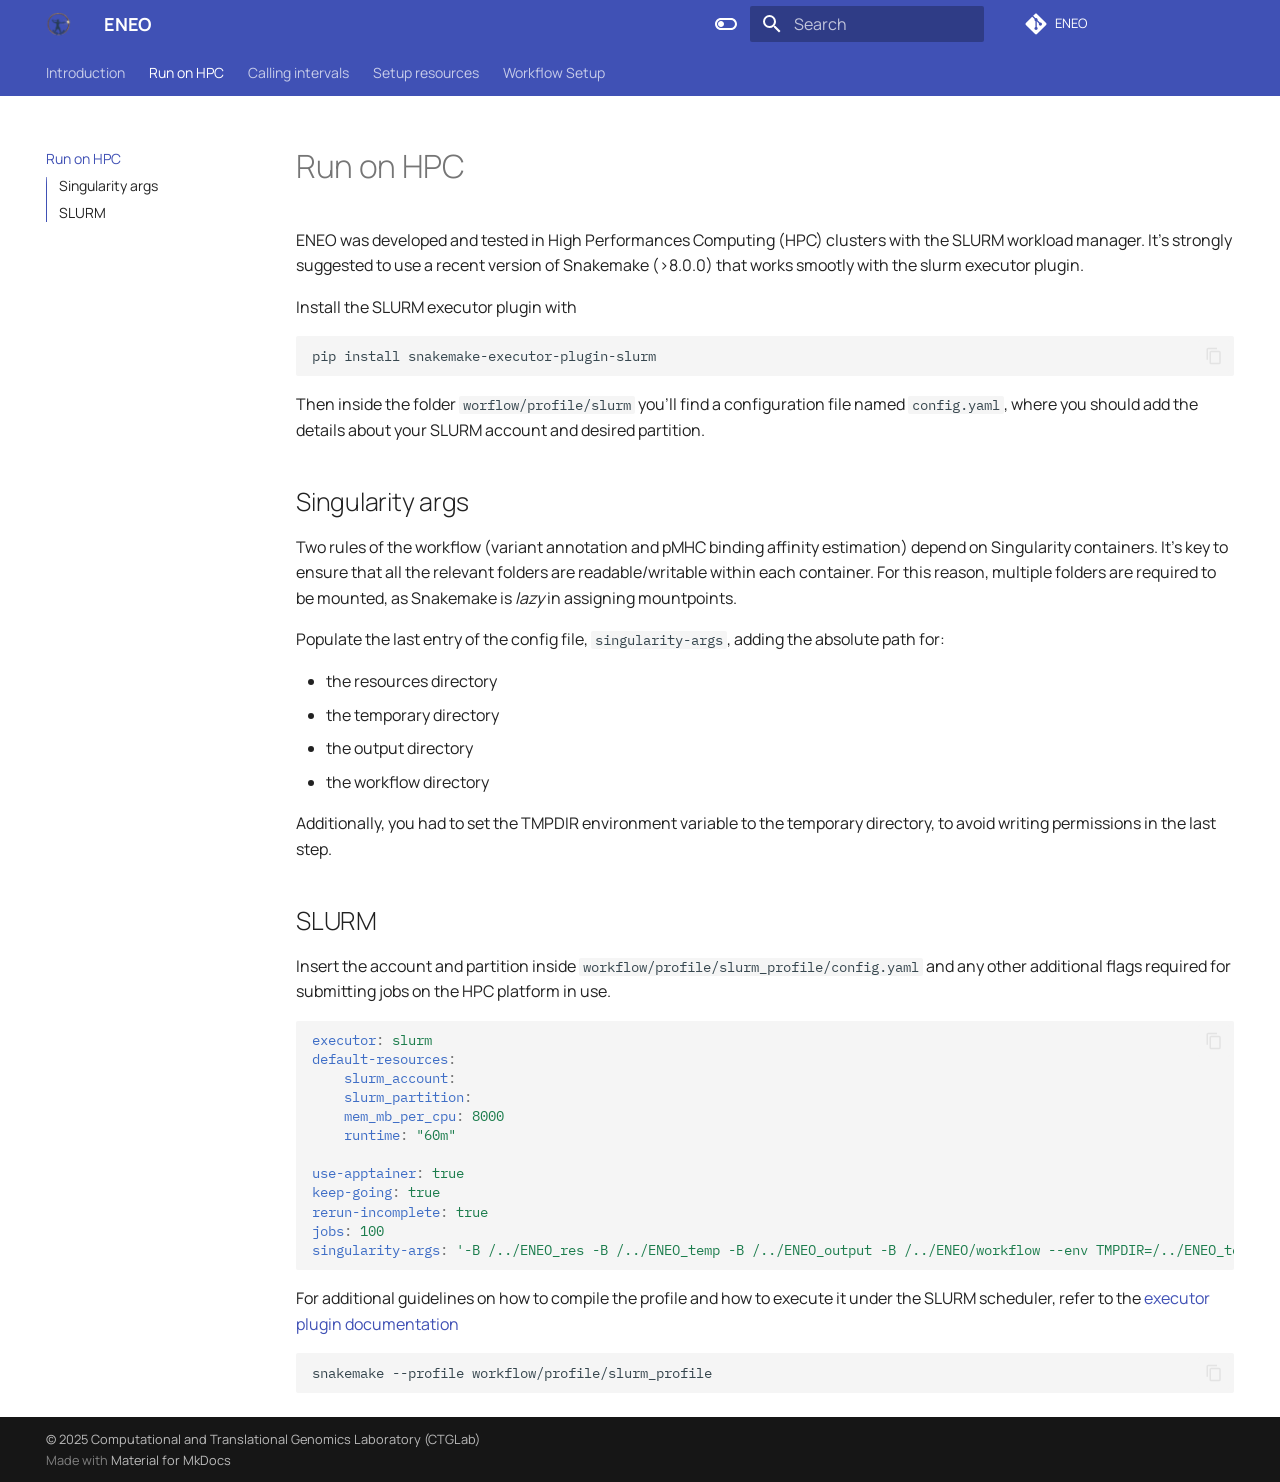
==== commit 81b4f041: "Deployed 7748010 with MkDocs version: 1.6.1" ====
--- a/hpc/index.html
+++ b/hpc/index.html
@@ -17,8 +17,11 @@
         <link rel="next" href="../intervals/">
       
       
-      <link rel="icon" href="../assets/images/favicon.png">
-      <meta name="generator" content="mkdocs-1.6.1, mkdocs-material-9.6.14">
+        
+      
+      
+      <link rel="icon" href="../assets/eneo.png">
+      <meta name="generator" content="mkdocs-1.6.1, mkdocs-material-9.7.0">
     
     
       
@@ -26,10 +29,10 @@
       
     
     
-      <link rel="stylesheet" href="../assets/stylesheets/main.342714a4.min.css">
-      
-        
-        <link rel="stylesheet" href="../assets/stylesheets/palette.06af60db.min.css">
+      <link rel="stylesheet" href="../assets/stylesheets/main.618322db.min.css">
+      
+        
+        <link rel="stylesheet" href="../assets/stylesheets/palette.ab4e12ef.min.css">
       
       
 
@@ -43,8 +46,8 @@
         
         
         <link rel="preconnect" href="https://fonts.gstatic.com" crossorigin>
-        <link rel="stylesheet" href="https://fonts.googleapis.com/css?family=Roboto:300,300i,400,400i,700,700i%7CRoboto+Mono:400,400i,700,700i&display=fallback">
-        <style>:root{--md-text-font:"Roboto";--md-code-font:"Roboto Mono"}</style>
+        <link rel="stylesheet" href="https://fonts.googleapis.com/css?family=Manrope:300,300i,400,400i,700,700i%7CIBM+Plex+Mono:400,400i,700,700i&display=fallback">
+        <style>:root{--md-text-font:"Manrope";--md-code-font:"IBM Plex Mono"}</style>
       
     
     
@@ -52,7 +55,6 @@
     
       
 
-    
     
     
   </head>
@@ -90,8 +92,7 @@
   <nav class="md-header__inner md-grid" aria-label="Header">
     <a href=".." title="ENEO" class="md-header__button md-logo" aria-label="ENEO" data-md-component="logo">
       
-  
-  <svg xmlns="http://www.w3.org/2000/svg" viewBox="0 0 24 24"><path d="M12 8a3 3 0 0 0 3-3 3 3 0 0 0-3-3 3 3 0 0 0-3 3 3 3 0 0 0 3 3m0 3.54C9.64 9.35 6.5 8 3 8v11c3.5 0 6.64 1.35 9 3.54 2.36-2.19 5.5-3.54 9-3.54V8c-3.5 0-6.64 1.35-9 3.54"/></svg>
+  <img src="../assets/eneo.png" alt="logo">
 
     </a>
     <label class="md-header__button md-icon" for="__drawer">
@@ -193,7 +194,7 @@
         <a href="https://github.com/ctglab/ENEO" title="Go to repository" class="md-source" data-md-component="source">
   <div class="md-source__icon md-icon">
     
-    <svg xmlns="http://www.w3.org/2000/svg" viewBox="0 0 448 512"><!--! Font Awesome Free 6.7.2 by @fontawesome - https://fontawesome.com License - https://fontawesome.com/license/free (Icons: CC BY 4.0, Fonts: SIL OFL 1.1, Code: MIT License) Copyright 2024 Fonticons, Inc.--><path d="M439.55 236.05 244 40.45a28.87 28.87 0 0 0-40.81 0l-40.66 40.63 51.52 51.52c27.06-9.14 52.68 16.77 43.39 43.68l49.66 49.66c34.23-11.8 61.18 31 35.47 56.69-26.49 26.49-70.21-2.87-56-37.34L240.22 199v121.85c25.3 12.54 22.26 41.85 9.08 55a34.34 34.34 0 0 1-48.55 0c-17.57-17.6-11.07-46.91 11.25-56v-123c-20.8-8.51-24.6-30.74-18.64-45L142.57 101 8.45 235.14a28.86 28.86 0 0 0 0 40.81l195.61 195.6a28.86 28.86 0 0 0 40.8 0l194.69-194.69a28.86 28.86 0 0 0 0-40.81"/></svg>
+    <svg xmlns="http://www.w3.org/2000/svg" viewBox="0 0 448 512"><!--! Font Awesome Free 7.1.0 by @fontawesome - https://fontawesome.com License - https://fontawesome.com/license/free (Icons: CC BY 4.0, Fonts: SIL OFL 1.1, Code: MIT License) Copyright 2025 Fonticons, Inc.--><path d="M439.6 236.1 244 40.5c-5.4-5.5-12.8-8.5-20.4-8.5s-15 3-20.4 8.4L162.5 81l51.5 51.5c27.1-9.1 52.7 16.8 43.4 43.7l49.7 49.7c34.2-11.8 61.2 31 35.5 56.7-26.5 26.5-70.2-2.9-56-37.3L240.3 199v121.9c25.3 12.5 22.3 41.8 9.1 55-6.4 6.4-15.2 10.1-24.3 10.1s-17.8-3.6-24.3-10.1c-17.6-17.6-11.1-46.9 11.2-56v-123c-20.8-8.5-24.6-30.7-18.6-45L142.6 101 8.5 235.1C3 240.6 0 247.9 0 255.5s3 15 8.5 20.4l195.6 195.7c5.4 5.4 12.7 8.4 20.4 8.4s15-3 20.4-8.4l194.7-194.7c5.4-5.4 8.4-12.8 8.4-20.4s-3-15-8.4-20.4"/></svg>
   </div>
   <div class="md-source__repository">
     ENEO
@@ -338,8 +339,7 @@
   <label class="md-nav__title" for="__drawer">
     <a href=".." title="ENEO" class="md-nav__button md-logo" aria-label="ENEO" data-md-component="logo">
       
-  
-  <svg xmlns="http://www.w3.org/2000/svg" viewBox="0 0 24 24"><path d="M12 8a3 3 0 0 0 3-3 3 3 0 0 0-3-3 3 3 0 0 0-3 3 3 3 0 0 0 3 3m0 3.54C9.64 9.35 6.5 8 3 8v11c3.5 0 6.64 1.35 9 3.54 2.36-2.19 5.5-3.54 9-3.54V8c-3.5 0-6.64 1.35-9 3.54"/></svg>
+  <img src="../assets/eneo.png" alt="logo">
 
     </a>
     ENEO
@@ -349,7 +349,7 @@
       <a href="https://github.com/ctglab/ENEO" title="Go to repository" class="md-source" data-md-component="source">
   <div class="md-source__icon md-icon">
     
-    <svg xmlns="http://www.w3.org/2000/svg" viewBox="0 0 448 512"><!--! Font Awesome Free 6.7.2 by @fontawesome - https://fontawesome.com License - https://fontawesome.com/license/free (Icons: CC BY 4.0, Fonts: SIL OFL 1.1, Code: MIT License) Copyright 2024 Fonticons, Inc.--><path d="M439.55 236.05 244 40.45a28.87 28.87 0 0 0-40.81 0l-40.66 40.63 51.52 51.52c27.06-9.14 52.68 16.77 43.39 43.68l49.66 49.66c34.23-11.8 61.18 31 35.47 56.69-26.49 26.49-70.21-2.87-56-37.34L240.22 199v121.85c25.3 12.54 22.26 41.85 9.08 55a34.34 34.34 0 0 1-48.55 0c-17.57-17.6-11.07-46.91 11.25-56v-123c-20.8-8.51-24.6-30.74-18.64-45L142.57 101 8.45 235.14a28.86 28.86 0 0 0 0 40.81l195.61 195.6a28.86 28.86 0 0 0 40.8 0l194.69-194.69a28.86 28.86 0 0 0 0-40.81"/></svg>
+    <svg xmlns="http://www.w3.org/2000/svg" viewBox="0 0 448 512"><!--! Font Awesome Free 7.1.0 by @fontawesome - https://fontawesome.com License - https://fontawesome.com/license/free (Icons: CC BY 4.0, Fonts: SIL OFL 1.1, Code: MIT License) Copyright 2025 Fonticons, Inc.--><path d="M439.6 236.1 244 40.5c-5.4-5.5-12.8-8.5-20.4-8.5s-15 3-20.4 8.4L162.5 81l51.5 51.5c27.1-9.1 52.7 16.8 43.4 43.7l49.7 49.7c34.2-11.8 61.2 31 35.5 56.7-26.5 26.5-70.2-2.9-56-37.3L240.3 199v121.9c25.3 12.5 22.3 41.8 9.1 55-6.4 6.4-15.2 10.1-24.3 10.1s-17.8-3.6-24.3-10.1c-17.6-17.6-11.1-46.9 11.2-56v-123c-20.8-8.5-24.6-30.7-18.6-45L142.6 101 8.5 235.1C3 240.6 0 247.9 0 255.5s3 15 8.5 20.4l195.6 195.7c5.4 5.4 12.7 8.4 20.4 8.4s15-3 20.4-8.4l194.7-194.7c5.4-5.4 8.4-12.8 8.4-20.4s-3-15-8.4-20.4"/></svg>
   </div>
   <div class="md-source__repository">
     ENEO
@@ -371,10 +371,15 @@
   
   
   <span class="md-ellipsis">
+    
+  
     Introduction
+  
+
     
   </span>
   
+  
 
       </a>
     </li>
@@ -402,9 +407,14 @@
   
   
   <span class="md-ellipsis">
+    
+  
     Run on HPC
+  
+
     
   </span>
+  
   
 
           <span class="md-nav__icon md-icon"></span>
@@ -415,9 +425,14 @@
   
   
   <span class="md-ellipsis">
+    
+  
     Run on HPC
+  
+
     
   </span>
+  
   
 
       </a>
@@ -440,7 +455,9 @@
         <li class="md-nav__item">
   <a href="#singularity-args" class="md-nav__link">
     <span class="md-ellipsis">
-      Singularity args
+      
+        Singularity args
+      
     </span>
   </a>
   
@@ -449,21 +466,14 @@
         <li class="md-nav__item">
   <a href="#slurm" class="md-nav__link">
     <span class="md-ellipsis">
-      SLURM
+      
+        SLURM
+      
     </span>
   </a>
   
 </li>
       
-        <li class="md-nav__item">
-  <a href="#sge" class="md-nav__link">
-    <span class="md-ellipsis">
-      SGE
-    </span>
-  </a>
-  
-</li>
-      
     </ul>
   
 </nav>
@@ -484,9 +494,14 @@
   
   
   <span class="md-ellipsis">
+    
+  
     Calling intervals
+  
+
     
   </span>
+  
   
 
       </a>
@@ -506,9 +521,14 @@
   
   
   <span class="md-ellipsis">
+    
+  
     Setup resources
+  
+
     
   </span>
+  
   
 
       </a>
@@ -528,9 +548,14 @@
   
   
   <span class="md-ellipsis">
+    
+  
     Workflow Setup
+  
+
     
   </span>
+  
   
 
       </a>
@@ -548,6 +573,7 @@
           
           
             <div class="md-content" data-md-component="content">
+              
               <article class="md-content__inner md-typeset">
                 
                   
@@ -575,41 +601,21 @@
 <p>Additionally, you had to set the TMPDIR environment variable to the temporary directory, to avoid writing permissions in the last step.</p>
 <h2 id="slurm">SLURM</h2>
 <p>Insert the account and partition inside <code>workflow/profile/slurm_profile/config.yaml</code> and any other additional flags required for submitting jobs on the HPC platform in use. </p>
-<div class="highlight"><pre><span></span><code><a id="__codelineno-1-1" name="__codelineno-1-1" href="#__codelineno-1-1"></a><span class="nt">cluster</span><span class="p">:</span>
-<a id="__codelineno-1-2" name="__codelineno-1-2" href="#__codelineno-1-2"></a><span class="w">  </span><span class="l l-Scalar l-Scalar-Plain">mkdir -p slurm-logs/{rule} &amp;&amp;</span>
-<a id="__codelineno-1-3" name="__codelineno-1-3" href="#__codelineno-1-3"></a><span class="w">  </span><span class="l l-Scalar l-Scalar-Plain">sbatch</span>
-<a id="__codelineno-1-4" name="__codelineno-1-4" href="#__codelineno-1-4"></a><span class="w">    </span><span class="l l-Scalar l-Scalar-Plain">--cpus-per-task={resources.ncpus}</span>
-<a id="__codelineno-1-5" name="__codelineno-1-5" href="#__codelineno-1-5"></a><span class="w">    </span><span class="l l-Scalar l-Scalar-Plain">--mem={resources.mem}</span>
-<a id="__codelineno-1-6" name="__codelineno-1-6" href="#__codelineno-1-6"></a><span class="w">    </span><span class="l l-Scalar l-Scalar-Plain">--time={resources.time}</span>
-<a id="__codelineno-1-7" name="__codelineno-1-7" href="#__codelineno-1-7"></a><span class="w">    </span><span class="l l-Scalar l-Scalar-Plain">--job-name=smk-{rule}-{wildcards}</span>
-<a id="__codelineno-1-8" name="__codelineno-1-8" href="#__codelineno-1-8"></a><span class="w">    </span><span class="l l-Scalar l-Scalar-Plain">--output=slurm-logs/{rule}/{rule}-{wildcards}-%j.out</span>
-<a id="__codelineno-1-9" name="__codelineno-1-9" href="#__codelineno-1-9"></a><span class="w">    </span><span class="l l-Scalar l-Scalar-Plain">--partition=&lt;partitionhere&gt;</span>
-<a id="__codelineno-1-10" name="__codelineno-1-10" href="#__codelineno-1-10"></a><span class="w">    </span><span class="l l-Scalar l-Scalar-Plain">--account=&lt;accounthere&gt;</span>
+<div class="highlight"><pre><span></span><code><a id="__codelineno-1-1" name="__codelineno-1-1" href="#__codelineno-1-1"></a><span class="nt">executor</span><span class="p">:</span><span class="w"> </span><span class="l l-Scalar l-Scalar-Plain">slurm</span>
+<a id="__codelineno-1-2" name="__codelineno-1-2" href="#__codelineno-1-2"></a><span class="nt">default-resources</span><span class="p">:</span>
+<a id="__codelineno-1-3" name="__codelineno-1-3" href="#__codelineno-1-3"></a><span class="w">    </span><span class="nt">slurm_account</span><span class="p">:</span><span class="w"> </span>
+<a id="__codelineno-1-4" name="__codelineno-1-4" href="#__codelineno-1-4"></a><span class="w">    </span><span class="nt">slurm_partition</span><span class="p">:</span><span class="w"> </span>
+<a id="__codelineno-1-5" name="__codelineno-1-5" href="#__codelineno-1-5"></a><span class="w">    </span><span class="nt">mem_mb_per_cpu</span><span class="p">:</span><span class="w"> </span><span class="l l-Scalar l-Scalar-Plain">8000</span>
+<a id="__codelineno-1-6" name="__codelineno-1-6" href="#__codelineno-1-6"></a><span class="w">    </span><span class="nt">runtime</span><span class="p">:</span><span class="w"> </span><span class="s">&quot;60m&quot;</span>
+<a id="__codelineno-1-7" name="__codelineno-1-7" href="#__codelineno-1-7"></a>
+<a id="__codelineno-1-8" name="__codelineno-1-8" href="#__codelineno-1-8"></a><span class="nt">use-apptainer</span><span class="p">:</span><span class="w"> </span><span class="l l-Scalar l-Scalar-Plain">true</span>
+<a id="__codelineno-1-9" name="__codelineno-1-9" href="#__codelineno-1-9"></a><span class="nt">keep-going</span><span class="p">:</span><span class="w"> </span><span class="l l-Scalar l-Scalar-Plain">true</span>
+<a id="__codelineno-1-10" name="__codelineno-1-10" href="#__codelineno-1-10"></a><span class="nt">rerun-incomplete</span><span class="p">:</span><span class="w"> </span><span class="l l-Scalar l-Scalar-Plain">true</span>
+<a id="__codelineno-1-11" name="__codelineno-1-11" href="#__codelineno-1-11"></a><span class="nt">jobs</span><span class="p">:</span><span class="w"> </span><span class="l l-Scalar l-Scalar-Plain">100</span>
+<a id="__codelineno-1-12" name="__codelineno-1-12" href="#__codelineno-1-12"></a><span class="nt">singularity-args</span><span class="p">:</span><span class="w"> </span><span class="s">&#39;-B</span><span class="nv"> </span><span class="s">/../ENEO_res</span><span class="nv"> </span><span class="s">-B</span><span class="nv"> </span><span class="s">/../ENEO_temp</span><span class="nv"> </span><span class="s">-B</span><span class="nv"> </span><span class="s">/../ENEO_output</span><span class="nv"> </span><span class="s">-B</span><span class="nv"> </span><span class="s">/../ENEO/workflow</span><span class="nv"> </span><span class="s">--env</span><span class="nv"> </span><span class="s">TMPDIR=/../ENEO_temp&#39;</span>
 </code></pre></div>
-<p>This will create a folder called <code>slurm-logs</code> with a subfolder for each rule, where each patient will have a different log file. </p>
-<p>Then execute the pipeline with</p>
+<p>For additional guidelines on how to compile the profile and how to execute it under the SLURM scheduler, refer to the <a href="https://snakemake.github.io/snakemake-plugin-catalog/plugins/executor/slurm.html">executor plugin documentation</a> </p>
 <div class="highlight"><pre><span></span><code><a id="__codelineno-2-1" name="__codelineno-2-1" href="#__codelineno-2-1"></a>snakemake --profile workflow/profile/slurm_profile
-</code></pre></div>
-<h2 id="sge">SGE</h2>
-<div class="admonition warning">
-<p class="admonition-title">Warning</p>
-<p>The support for SGE is still experimental. If you spot any issue, report it in the Github section</p>
-</div>
-<p>A config file for SGE is under <code>workflow/profile/sge_profile/config.yaml</code>. The overall scheme is the following</p>
-<div class="highlight"><pre><span></span><code><a id="__codelineno-3-1" name="__codelineno-3-1" href="#__codelineno-3-1"></a><span class="nt">cluster</span><span class="p">:</span>
-<a id="__codelineno-3-2" name="__codelineno-3-2" href="#__codelineno-3-2"></a><span class="w">  </span><span class="l l-Scalar l-Scalar-Plain">mkdir -p sge-logs/{rule} &amp;&amp;</span>
-<a id="__codelineno-3-3" name="__codelineno-3-3" href="#__codelineno-3-3"></a><span class="w">  </span><span class="l l-Scalar l-Scalar-Plain">qsub</span>
-<a id="__codelineno-3-4" name="__codelineno-3-4" href="#__codelineno-3-4"></a><span class="w">    </span><span class="l l-Scalar l-Scalar-Plain">-pe smp {resources.ncpus}</span>
-<a id="__codelineno-3-5" name="__codelineno-3-5" href="#__codelineno-3-5"></a><span class="w">    </span><span class="l l-Scalar l-Scalar-Plain">-l mem_free={resources.mem}</span>
-<a id="__codelineno-3-6" name="__codelineno-3-6" href="#__codelineno-3-6"></a><span class="w">    </span><span class="l l-Scalar l-Scalar-Plain">-l h_rt={resources.time}</span>
-<a id="__codelineno-3-7" name="__codelineno-3-7" href="#__codelineno-3-7"></a><span class="w">    </span><span class="l l-Scalar l-Scalar-Plain">-N smk-{rule}-{wildcards}</span>
-<a id="__codelineno-3-8" name="__codelineno-3-8" href="#__codelineno-3-8"></a><span class="w">    </span><span class="l l-Scalar l-Scalar-Plain">-o sge-logs/{rule}/{rule}-{wildcards}-$JOB_ID.out</span>
-<a id="__codelineno-3-9" name="__codelineno-3-9" href="#__codelineno-3-9"></a><span class="w">    </span><span class="l l-Scalar l-Scalar-Plain">-e sge-logs/{rule}/{rule}-{wildcards}-$JOB_ID.err</span>
-<a id="__codelineno-3-10" name="__codelineno-3-10" href="#__codelineno-3-10"></a><span class="w">    </span><span class="l l-Scalar l-Scalar-Plain">-q all.q</span>
-</code></pre></div>
-<p>The behavior is analogous to the SLURM one. </p>
-<p>To execute the pipeline, run</p>
-<div class="highlight"><pre><span></span><code><a id="__codelineno-4-1" name="__codelineno-4-1" href="#__codelineno-4-1"></a>snakemake --profile workflow/profile/sge_profile
 </code></pre></div>
 
 
@@ -649,6 +655,7 @@
   
     <div class="md-copyright__highlight">
       &copy; 2025 <a href="https://github.com/ctglab"  target="_blank" rel="noopener">Computational and Translational Genomics Laboratory (CTGLab)</a>
+
     </div>
   
   
@@ -671,10 +678,11 @@
     
     
       
-      <script id="__config" type="application/json">{"base": "..", "features": ["navigation.tabs", "navigation.sections", "toc.integrate", "navigation.top", "search.suggest", "search.highlight", "content.tabs.link", "content.code.annotation", "content.code.copy"], "search": "../assets/javascripts/workers/search.d50fe291.min.js", "tags": null, "translations": {"clipboard.copied": "Copied to clipboard", "clipboard.copy": "Copy to clipboard", "search.result.more.one": "1 more on this page", "search.result.more.other": "# more on this page", "search.result.none": "No matching documents", "search.result.one": "1 matching document", "search.result.other": "# matching documents", "search.result.placeholder": "Type to start searching", "search.result.term.missing": "Missing", "select.version": "Select version"}, "version": null}</script>
-    
-    
-      <script src="../assets/javascripts/bundle.13a4f30d.min.js"></script>
+      
+      <script id="__config" type="application/json">{"annotate": null, "base": "..", "features": ["navigation.tabs", "navigation.sections", "toc.integrate", "navigation.top", "search.suggest", "search.highlight", "content.tabs.link", "content.code.annotation", "content.code.copy"], "search": "../assets/javascripts/workers/search.7a47a382.min.js", "tags": null, "translations": {"clipboard.copied": "Copied to clipboard", "clipboard.copy": "Copy to clipboard", "search.result.more.one": "1 more on this page", "search.result.more.other": "# more on this page", "search.result.none": "No matching documents", "search.result.one": "1 matching document", "search.result.other": "# matching documents", "search.result.placeholder": "Type to start searching", "search.result.term.missing": "Missing", "select.version": "Select version"}, "version": null}</script>
+    
+    
+      <script src="../assets/javascripts/bundle.e71a0d61.min.js"></script>
       
     
   </body>
--- a/assets/stylesheets/main.618322db.min.css
+++ b/assets/stylesheets/main.618322db.min.css
@@ -0,0 +1 @@
+@charset "UTF-8";html{-webkit-text-size-adjust:none;-moz-text-size-adjust:none;text-size-adjust:none;box-sizing:border-box}*,:after,:before{box-sizing:inherit}@media (prefers-reduced-motion){*,:after,:before{transition:none!important}}body{margin:0}a,button,input,label{-webkit-tap-highlight-color:transparent}a{color:inherit;text-decoration:none}hr{border:0;box-sizing:initial;display:block;height:.05rem;overflow:visible;padding:0}small{font-size:80%}sub,sup{line-height:1em}img{border-style:none}table{border-collapse:initial;border-spacing:0}td,th{font-weight:400;vertical-align:top}button{background:#0000;border:0;font-family:inherit;font-size:inherit;margin:0;padding:0}input{border:0;outline:none}:root{--md-primary-fg-color:#4051b5;--md-primary-fg-color--light:#5d6cc0;--md-primary-fg-color--dark:#303fa1;--md-primary-bg-color:#fff;--md-primary-bg-color--light:#ffffffb3;--md-accent-fg-color:#526cfe;--md-accent-fg-color--transparent:#526cfe1a;--md-accent-bg-color:#fff;--md-accent-bg-color--light:#ffffffb3}[data-md-color-scheme=default]{color-scheme:light}[data-md-color-scheme=default] img[src$="#gh-dark-mode-only"],[data-md-color-scheme=default] img[src$="#only-dark"]{display:none}:root,[data-md-color-scheme=default]{--md-hue:225deg;--md-default-fg-color:#000000de;--md-default-fg-color--light:#0000008a;--md-default-fg-color--lighter:#00000052;--md-default-fg-color--lightest:#00000012;--md-default-bg-color:#fff;--md-default-bg-color--light:#ffffffb3;--md-default-bg-color--lighter:#ffffff4d;--md-default-bg-color--lightest:#ffffff1f;--md-code-fg-color:#36464e;--md-code-bg-color:#f5f5f5;--md-code-bg-color--light:#f5f5f5b3;--md-code-bg-color--lighter:#f5f5f54d;--md-code-hl-color:#4287ff;--md-code-hl-color--light:#4287ff1a;--md-code-hl-number-color:#d52a2a;--md-code-hl-special-color:#db1457;--md-code-hl-function-color:#a846b9;--md-code-hl-constant-color:#6e59d9;--md-code-hl-keyword-color:#3f6ec6;--md-code-hl-string-color:#1c7d4d;--md-code-hl-name-color:var(--md-code-fg-color);--md-code-hl-operator-color:var(--md-default-fg-color--light);--md-code-hl-punctuation-color:var(--md-default-fg-color--light);--md-code-hl-comment-color:var(--md-default-fg-color--light);--md-code-hl-generic-color:var(--md-default-fg-color--light);--md-code-hl-variable-color:var(--md-default-fg-color--light);--md-typeset-color:var(--md-default-fg-color);--md-typeset-a-color:var(--md-primary-fg-color);--md-typeset-del-color:#f5503d26;--md-typeset-ins-color:#0bd57026;--md-typeset-kbd-color:#fafafa;--md-typeset-kbd-accent-color:#fff;--md-typeset-kbd-border-color:#b8b8b8;--md-typeset-mark-color:#ffff0080;--md-typeset-table-color:#0000001f;--md-typeset-table-color--light:rgba(0,0,0,.035);--md-admonition-fg-color:var(--md-default-fg-color);--md-admonition-bg-color:var(--md-default-bg-color);--md-warning-fg-color:#000000de;--md-warning-bg-color:#ff9;--md-footer-fg-color:#fff;--md-footer-fg-color--light:#ffffffb3;--md-footer-fg-color--lighter:#ffffff73;--md-footer-bg-color:#000000de;--md-footer-bg-color--dark:#00000052;--md-shadow-z1:0 0.2rem 0.5rem #0000000d,0 0 0.05rem #0000001a;--md-shadow-z2:0 0.2rem 0.5rem #0000001a,0 0 0.05rem #00000040;--md-shadow-z3:0 0.2rem 0.5rem #0003,0 0 0.05rem #00000059}.md-icon svg{fill:currentcolor;display:block;height:1.2rem;width:1.2rem}body{-webkit-font-smoothing:antialiased;-moz-osx-font-smoothing:grayscale;--md-text-font-family:var(--md-text-font,_),-apple-system,BlinkMacSystemFont,Helvetica,Arial,sans-serif;--md-code-font-family:var(--md-code-font,_),SFMono-Regular,Consolas,Menlo,monospace}aside,body,input{font-feature-settings:"kern","liga";color:var(--md-typeset-color);font-family:var(--md-text-font-family)}code,kbd,pre{font-feature-settings:"kern";font-family:var(--md-code-font-family)}:root{--md-typeset-table-sort-icon:url('data:image/svg+xml;charset=utf-8,<svg xmlns="http://www.w3.org/2000/svg" viewBox="0 0 24 24"><path d="m18 21-4-4h3V7h-3l4-4 4 4h-3v10h3M2 19v-2h10v2M2 13v-2h7v2M2 7V5h4v2z"/></svg>');--md-typeset-table-sort-icon--asc:url('data:image/svg+xml;charset=utf-8,<svg xmlns="http://www.w3.org/2000/svg" viewBox="0 0 24 24"><path d="M19 17h3l-4 4-4-4h3V3h2M2 17h10v2H2M6 5v2H2V5m0 6h7v2H2z"/></svg>');--md-typeset-table-sort-icon--desc:url('data:image/svg+xml;charset=utf-8,<svg xmlns="http://www.w3.org/2000/svg" viewBox="0 0 24 24"><path d="M19 7h3l-4-4-4 4h3v14h2M2 17h10v2H2M6 5v2H2V5m0 6h7v2H2z"/></svg>')}.md-typeset{-webkit-print-color-adjust:exact;color-adjust:exact;font-size:.8rem;line-height:1.6;overflow-wrap:break-word}@media print{.md-typeset{font-size:.68rem}}.md-typeset blockquote,.md-typeset dl,.md-typeset figure,.md-typeset ol,.md-typeset pre,.md-typeset ul{margin-bottom:1em;margin-top:1em}.md-typeset h1{color:var(--md-default-fg-color--light);font-size:2em;line-height:1.3;margin:0 0 1.25em}.md-typeset h1,.md-typeset h2{font-weight:300;letter-spacing:-.01em}.md-typeset h2{font-size:1.5625em;line-height:1.4;margin:1.6em 0 .64em}.md-typeset h3{font-size:1.25em;font-weight:400;letter-spacing:-.01em;line-height:1.5;margin:1.6em 0 .8em}.md-typeset h2+h3{margin-top:.8em}.md-typeset h4{font-weight:700;letter-spacing:-.01em;margin:1em 0}.md-typeset h5,.md-typeset h6{color:var(--md-default-fg-color--light);font-size:.8em;font-weight:700;letter-spacing:-.01em;margin:1.25em 0}.md-typeset h5{text-transform:uppercase}.md-typeset h5 code{text-transform:none}.md-typeset hr{border-bottom:.05rem solid var(--md-default-fg-color--lightest);display:flow-root;margin:1.5em 0}.md-typeset a{color:var(--md-typeset-a-color);word-break:break-word}.md-typeset a,.md-typeset a:before{transition:color 125ms}.md-typeset a:focus,.md-typeset a:hover{color:var(--md-accent-fg-color)}.md-typeset a:focus code,.md-typeset a:hover code{background-color:var(--md-accent-fg-color--transparent);color:var(--md-accent-fg-color)}.md-typeset a code{color:var(--md-typeset-a-color)}.md-typeset a.focus-visible{outline-color:var(--md-accent-fg-color);outline-offset:.2rem}.md-typeset code,.md-typeset kbd,.md-typeset pre{color:var(--md-code-fg-color);direction:ltr;font-variant-ligatures:none;transition:background-color 125ms}@media print{.md-typeset code,.md-typeset kbd,.md-typeset pre{white-space:pre-wrap}}.md-typeset code{background-color:var(--md-code-bg-color);border-radius:.1rem;-webkit-box-decoration-break:clone;box-decoration-break:clone;font-size:.85em;padding:0 .2941176471em;transition:color 125ms,background-color 125ms;word-break:break-word}.md-typeset code:not(.focus-visible){-webkit-tap-highlight-color:transparent;outline:none}.md-typeset pre{display:flow-root;line-height:1.4;position:relative}.md-typeset pre>code{-webkit-box-decoration-break:slice;box-decoration-break:slice;box-shadow:none;display:block;margin:0;outline-color:var(--md-accent-fg-color);overflow:auto;padding:.7720588235em 1.1764705882em;scrollbar-color:var(--md-default-fg-color--lighter) #0000;scrollbar-width:thin;touch-action:auto;word-break:normal}.md-typeset pre>code:hover{scrollbar-color:var(--md-accent-fg-color) #0000}.md-typeset pre>code::-webkit-scrollbar{height:.2rem;width:.2rem}.md-typeset pre>code::-webkit-scrollbar-thumb{background-color:var(--md-default-fg-color--lighter)}.md-typeset pre>code::-webkit-scrollbar-thumb:hover{background-color:var(--md-accent-fg-color)}.md-typeset kbd{background-color:var(--md-typeset-kbd-color);border-radius:.1rem;box-shadow:0 .1rem 0 .05rem var(--md-typeset-kbd-border-color),0 .1rem 0 var(--md-typeset-kbd-border-color),0 -.1rem .2rem var(--md-typeset-kbd-accent-color) inset;color:var(--md-default-fg-color);display:inline-block;font-size:.75em;padding:0 .6666666667em;vertical-align:text-top;word-break:break-word}.md-typeset mark{background-color:var(--md-typeset-mark-color);-webkit-box-decoration-break:clone;box-decoration-break:clone;color:inherit;word-break:break-word}.md-typeset abbr{cursor:help;text-decoration:none}.md-typeset [data-preview],.md-typeset abbr{border-bottom:.05rem dotted var(--md-default-fg-color--light)}.md-typeset small{opacity:.75}[dir=ltr] .md-typeset sub,[dir=ltr] .md-typeset sup{margin-left:.078125em}[dir=rtl] .md-typeset sub,[dir=rtl] .md-typeset sup{margin-right:.078125em}[dir=ltr] .md-typeset blockquote{padding-left:.6rem}[dir=rtl] .md-typeset blockquote{padding-right:.6rem}[dir=ltr] .md-typeset blockquote{border-left:.2rem solid var(--md-default-fg-color--lighter)}[dir=rtl] .md-typeset blockquote{border-right:.2rem solid var(--md-default-fg-color--lighter)}.md-typeset blockquote{color:var(--md-default-fg-color--light);margin-left:0;margin-right:0}.md-typeset ul{list-style-type:disc}.md-typeset ul[type]{list-style-type:revert-layer}[dir=ltr] .md-typeset ol,[dir=ltr] .md-typeset ul{margin-left:.625em}[dir=rtl] .md-typeset ol,[dir=rtl] .md-typeset ul{margin-right:.625em}.md-typeset ol,.md-typeset ul{padding:0}.md-typeset ol:not([hidden]),.md-typeset ul:not([hidden]){display:flow-root}.md-typeset ol ol,.md-typeset ul ol{list-style-type:lower-alpha}.md-typeset ol ol ol,.md-typeset ul ol ol{list-style-type:lower-roman}.md-typeset ol ol ol ol,.md-typeset ul ol ol ol{list-style-type:upper-alpha}.md-typeset ol ol ol ol ol,.md-typeset ul ol ol ol ol{list-style-type:upper-roman}.md-typeset ol[type],.md-typeset ul[type]{list-style-type:revert-layer}[dir=ltr] .md-typeset ol li,[dir=ltr] .md-typeset ul li{margin-left:1.25em}[dir=rtl] .md-typeset ol li,[dir=rtl] .md-typeset ul li{margin-right:1.25em}.md-typeset ol li,.md-typeset ul li{margin-bottom:.5em}.md-typeset ol li blockquote,.md-typeset ol li p,.md-typeset ul li blockquote,.md-typeset ul li p{margin:.5em 0}.md-typeset ol li:last-child,.md-typeset ul li:last-child{margin-bottom:0}[dir=ltr] .md-typeset ol li ol,[dir=ltr] .md-typeset ol li ul,[dir=ltr] .md-typeset ul li ol,[dir=ltr] .md-typeset ul li ul{margin-left:.625em}[dir=rtl] .md-typeset ol li ol,[dir=rtl] .md-typeset ol li ul,[dir=rtl] .md-typeset ul li ol,[dir=rtl] .md-typeset ul li ul{margin-right:.625em}.md-typeset ol li ol,.md-typeset ol li ul,.md-typeset ul li ol,.md-typeset ul li ul{margin-bottom:.5em;margin-top:.5em}[dir=ltr] .md-typeset dd{margin-left:1.875em}[dir=rtl] .md-typeset dd{margin-right:1.875em}.md-typeset dd{margin-bottom:1.5em;margin-top:1em}.md-typeset img,.md-typeset svg,.md-typeset video{height:auto;max-width:100%}.md-typeset img[align=left]{margin:1em 1em 1em 0}.md-typeset img[align=right]{margin:1em 0 1em 1em}.md-typeset img[align]:only-child{margin-top:0}.md-typeset figure{display:flow-root;margin:1em auto;max-width:100%;text-align:center;width:fit-content}.md-typeset figure img{display:block;margin:0 auto}.md-typeset figcaption{font-style:italic;margin:1em auto;max-width:24rem}.md-typeset iframe{max-width:100%}.md-typeset table:not([class]){background-color:var(--md-default-bg-color);border:.05rem solid var(--md-typeset-table-color);border-radius:.1rem;display:inline-block;font-size:.64rem;max-width:100%;overflow:auto;touch-action:auto}@media print{.md-typeset table:not([class]){display:table}}.md-typeset table:not([class])+*{margin-top:1.5em}.md-typeset table:not([class]) td>:first-child,.md-typeset table:not([class]) th>:first-child{margin-top:0}.md-typeset table:not([class]) td>:last-child,.md-typeset table:not([class]) th>:last-child{margin-bottom:0}.md-typeset table:not([class]) td:not([align]),.md-typeset table:not([class]) th:not([align]){text-align:left}[dir=rtl] .md-typeset table:not([class]) td:not([align]),[dir=rtl] .md-typeset table:not([class]) th:not([align]){text-align:right}.md-typeset table:not([class]) th{font-weight:700;min-width:5rem;padding:.9375em 1.25em;vertical-align:top}.md-typeset table:not([class]) td{border-top:.05rem solid var(--md-typeset-table-color);padding:.9375em 1.25em;vertical-align:top}.md-typeset table:not([class]) tbody tr{transition:background-color 125ms}.md-typeset table:not([class]) tbody tr:hover{background-color:var(--md-typeset-table-color--light);box-shadow:0 .05rem 0 var(--md-default-bg-color) inset}.md-typeset table:not([class]) a{word-break:normal}.md-typeset table th[role=columnheader]{cursor:pointer}[dir=ltr] .md-typeset table th[role=columnheader]:after{margin-left:.5em}[dir=rtl] .md-typeset table th[role=columnheader]:after{margin-right:.5em}.md-typeset table th[role=columnheader]:after{content:"";display:inline-block;height:1.2em;-webkit-mask-image:var(--md-typeset-table-sort-icon);mask-image:var(--md-typeset-table-sort-icon);-webkit-mask-repeat:no-repeat;mask-repeat:no-repeat;-webkit-mask-size:contain;mask-size:contain;transition:background-color 125ms;vertical-align:text-bottom;width:1.2em}.md-typeset table th[role=columnheader]:hover:after{background-color:var(--md-default-fg-color--lighter)}.md-typeset table th[role=columnheader][aria-sort=ascending]:after{background-color:var(--md-default-fg-color--light);-webkit-mask-image:var(--md-typeset-table-sort-icon--asc);mask-image:var(--md-typeset-table-sort-icon--asc)}.md-typeset table th[role=columnheader][aria-sort=descending]:after{background-color:var(--md-default-fg-color--light);-webkit-mask-image:var(--md-typeset-table-sort-icon--desc);mask-image:var(--md-typeset-table-sort-icon--desc)}.md-typeset__scrollwrap{margin:1em -.8rem;overflow-x:auto;touch-action:auto}.md-typeset__table{display:inline-block;margin-bottom:.5em;padding:0 .8rem}@media print{.md-typeset__table{display:block}}html .md-typeset__table table{display:table;margin:0;overflow:hidden;width:100%}@media screen and (max-width:44.984375em){.md-content__inner>pre{margin:1em -.8rem}.md-content__inner>pre code{border-radius:0}}.md-typeset .md-author{border-radius:100%;display:block;flex-shrink:0;height:1.6rem;overflow:hidden;position:relative;transition:color 125ms,transform 125ms;width:1.6rem}.md-typeset .md-author img{display:block}.md-typeset .md-author--more{background:var(--md-default-fg-color--lightest);color:var(--md-default-fg-color--lighter);font-size:.6rem;font-weight:700;line-height:1.6rem;text-align:center}.md-typeset .md-author--long{height:2.4rem;width:2.4rem}.md-typeset a.md-author{transform:scale(1)}.md-typeset a.md-author img{border-radius:100%;filter:grayscale(100%) opacity(75%);transition:filter 125ms}.md-typeset a.md-author:focus,.md-typeset a.md-author:hover{transform:scale(1.1);z-index:1}.md-typeset a.md-author:focus img,.md-typeset a.md-author:hover img{filter:grayscale(0)}.md-banner{background-color:var(--md-footer-bg-color);color:var(--md-footer-fg-color);overflow:auto}@media print{.md-banner{display:none}}.md-banner--warning{background-color:var(--md-warning-bg-color);color:var(--md-warning-fg-color)}.md-banner__inner{font-size:.7rem;margin:.6rem auto;padding:0 .8rem}[dir=ltr] .md-banner__button{float:right}[dir=rtl] .md-banner__button{float:left}.md-banner__button{color:inherit;cursor:pointer;transition:opacity .25s}.no-js .md-banner__button{display:none}.md-banner__button:hover{opacity:.7}html{font-size:125%;height:100%;overflow-x:hidden}@media screen and (min-width:100em){html{font-size:137.5%}}@media screen and (min-width:125em){html{font-size:150%}}body{background-color:var(--md-default-bg-color);display:flex;flex-direction:column;font-size:.5rem;min-height:100%;position:relative;width:100%}@media print{body{display:block}}@media screen and (max-width:59.984375em){body[data-md-scrolllock]{position:fixed}}.md-grid{margin-left:auto;margin-right:auto;max-width:61rem}.md-container{display:flex;flex-direction:column;flex-grow:1}@media print{.md-container{display:block}}.md-main{flex-grow:1}.md-main__inner{display:flex;height:100%;margin-top:1.5rem}.md-ellipsis{overflow:hidden;text-overflow:ellipsis}.md-toggle{display:none}.md-option{height:0;opacity:0;position:absolute;width:0}.md-option:checked+label:not([hidden]){display:block}.md-option.focus-visible+label{outline-color:var(--md-accent-fg-color);outline-style:auto}.md-skip{background-color:var(--md-default-fg-color);border-radius:.1rem;color:var(--md-default-bg-color);font-size:.64rem;margin:.5rem;opacity:0;outline-color:var(--md-accent-fg-color);padding:.3rem .5rem;position:fixed;transform:translateY(.4rem);z-index:-1}.md-skip:focus{opacity:1;transform:translateY(0);transition:transform .25s cubic-bezier(.4,0,.2,1),opacity 175ms 75ms;z-index:10}@page{margin:25mm}:root{--md-clipboard-icon:url('data:image/svg+xml;charset=utf-8,<svg xmlns="http://www.w3.org/2000/svg" viewBox="0 0 24 24"><path d="M19 21H8V7h11m0-2H8a2 2 0 0 0-2 2v14a2 2 0 0 0 2 2h11a2 2 0 0 0 2-2V7a2 2 0 0 0-2-2m-3-4H4a2 2 0 0 0-2 2v14h2V3h12z"/></svg>')}.md-clipboard{border-radius:.1rem;color:var(--md-default-fg-color--lightest);cursor:pointer;height:1.5em;outline-color:var(--md-accent-fg-color);outline-offset:.1rem;transition:color .25s;width:1.5em;z-index:1}@media print{.md-clipboard{display:none}}.md-clipboard:not(.focus-visible){-webkit-tap-highlight-color:transparent;outline:none}:hover>.md-clipboard{color:var(--md-default-fg-color--light)}.md-clipboard:focus,.md-clipboard:hover{color:var(--md-accent-fg-color)}.md-clipboard:after{background-color:currentcolor;content:"";display:block;height:1.125em;margin:0 auto;-webkit-mask-image:var(--md-clipboard-icon);mask-image:var(--md-clipboard-icon);-webkit-mask-position:center;mask-position:center;-webkit-mask-repeat:no-repeat;mask-repeat:no-repeat;-webkit-mask-size:contain;mask-size:contain;width:1.125em}.md-clipboard--inline{cursor:pointer}.md-clipboard--inline code{transition:color .25s,background-color .25s}.md-clipboard--inline:focus code,.md-clipboard--inline:hover code{background-color:var(--md-accent-fg-color--transparent);color:var(--md-accent-fg-color)}:root{--md-code-select-icon:url('data:image/svg+xml;charset=utf-8,<svg xmlns="http://www.w3.org/2000/svg" viewBox="0 0 24 24"><path d="M19 19h-4v2h4c1.1 0 2-.9 2-2v-4h-2m0-12h-4v2h4v4h2V5c0-1.1-.9-2-2-2M5 5h4V3H5c-1.1 0-2 .9-2 2v4h2m0 6H3v4c0 1.1.9 2 2 2h4v-2H5zm2-4h2v2H7zm4 0h2v2h-2zm4 0h2v2h-2zM7 7h2v2H7zm4 0h2v2h-2zm4 0h2v2h-2zm-8 8h2v2H7zm4 0h2v2h-2zm4 0h2v2h-2z"/></svg>');--md-code-copy-icon:url('data:image/svg+xml;charset=utf-8,<svg xmlns="http://www.w3.org/2000/svg" viewBox="0 0 24 24"><path d="M19 21H8V7h11m0-2H8a2 2 0 0 0-2 2v14a2 2 0 0 0 2 2h11a2 2 0 0 0 2-2V7a2 2 0 0 0-2-2m-3-4H4a2 2 0 0 0-2 2v14h2V3h12z"/></svg>')}.md-typeset .md-code__content{display:grid}.md-code__nav{background-color:var(--md-code-bg-color--lighter);border-radius:.1rem;display:flex;gap:.2rem;padding:.2rem;position:absolute;right:.25em;top:.25em;transition:background-color .25s;z-index:1}:hover>.md-code__nav{background-color:var(--md-code-bg-color--light)}.md-code__button{color:var(--md-default-fg-color--lightest);cursor:pointer;display:block;height:1.5em;outline-color:var(--md-accent-fg-color);outline-offset:.1rem;transition:color .25s;width:1.5em}:hover>*>.md-code__button{color:var(--md-default-fg-color--light)}.md-code__button.focus-visible,.md-code__button:hover{color:var(--md-accent-fg-color)}.md-code__button--active{color:var(--md-default-fg-color)!important}.md-code__button:after{background-color:currentcolor;content:"";display:block;height:1.125em;margin:0 auto;-webkit-mask-position:center;mask-position:center;-webkit-mask-repeat:no-repeat;mask-repeat:no-repeat;-webkit-mask-size:contain;mask-size:contain;width:1.125em}.md-code__button[data-md-type=select]:after{-webkit-mask-image:var(--md-code-select-icon);mask-image:var(--md-code-select-icon)}.md-code__button[data-md-type=copy]:after{-webkit-mask-image:var(--md-code-copy-icon);mask-image:var(--md-code-copy-icon)}@keyframes consent{0%{opacity:0;transform:translateY(100%)}to{opacity:1;transform:translateY(0)}}@keyframes overlay{0%{opacity:0}to{opacity:1}}.md-consent__overlay{animation:overlay .25s both;-webkit-backdrop-filter:blur(.1rem);backdrop-filter:blur(.1rem);background-color:#0000008a;height:100%;opacity:1;position:fixed;top:0;width:100%;z-index:5}.md-consent__inner{animation:consent .5s cubic-bezier(.1,.7,.1,1) both;background-color:var(--md-default-bg-color);border:0;border-radius:.1rem;bottom:0;box-shadow:0 0 .2rem #0000001a,0 .2rem .4rem #0003;max-height:100%;overflow:auto;padding:0;position:fixed;width:100%;z-index:5}.md-consent__form{padding:.8rem}.md-consent__settings{display:none;margin:1em 0}input:checked+.md-consent__settings{display:block}.md-consent__controls{margin-bottom:.8rem}.md-typeset .md-consent__controls .md-button{display:inline}@media screen and (max-width:44.984375em){.md-typeset .md-consent__controls .md-button{display:block;margin-top:.4rem;text-align:center;width:100%}}.md-consent label{cursor:pointer}.md-content{flex-grow:1;min-width:0}.md-content__inner{margin:0 .8rem 1.2rem;padding-top:.6rem}@media screen and (min-width:76.25em){[dir=ltr] .md-sidebar--primary:not([hidden])~.md-content>.md-content__inner{margin-left:1.2rem}[dir=ltr] .md-sidebar--secondary:not([hidden])~.md-content>.md-content__inner,[dir=rtl] .md-sidebar--primary:not([hidden])~.md-content>.md-content__inner{margin-right:1.2rem}[dir=rtl] .md-sidebar--secondary:not([hidden])~.md-content>.md-content__inner{margin-left:1.2rem}}.md-content__inner:before{content:"";display:block;height:.4rem}.md-content__inner>:last-child{margin-bottom:0}[dir=ltr] .md-content__button{float:right}[dir=rtl] .md-content__button{float:left}[dir=ltr] .md-content__button{margin-left:.4rem}[dir=rtl] .md-content__button{margin-right:.4rem}.md-content__button{margin:.4rem 0;padding:0}@media print{.md-content__button{display:none}}.md-typeset .md-content__button{color:var(--md-default-fg-color--lighter)}.md-content__button svg{display:inline;vertical-align:top}[dir=rtl] .md-content__button svg{transform:scaleX(-1)}[dir=ltr] .md-dialog{right:.8rem}[dir=rtl] .md-dialog{left:.8rem}.md-dialog{background-color:var(--md-default-fg-color);border-radius:.1rem;bottom:.8rem;box-shadow:var(--md-shadow-z3);min-width:11.1rem;opacity:0;padding:.4rem .6rem;pointer-events:none;position:fixed;transform:translateY(100%);transition:transform 0ms .4s,opacity .4s;z-index:4}@media print{.md-dialog{display:none}}.md-dialog--active{opacity:1;pointer-events:auto;transform:translateY(0);transition:transform .4s cubic-bezier(.075,.85,.175,1),opacity .4s}.md-dialog__inner{color:var(--md-default-bg-color);font-size:.7rem}.md-feedback{margin:2em 0 1em;text-align:center}.md-feedback fieldset{border:none;margin:0;padding:0}.md-feedback__title{font-weight:700;margin:1em auto}.md-feedback__inner{position:relative}.md-feedback__list{display:flex;flex-wrap:wrap;place-content:baseline center;position:relative}.md-feedback__list:hover .md-icon:not(:disabled){color:var(--md-default-fg-color--lighter)}:disabled .md-feedback__list{min-height:1.8rem}.md-feedback__icon{color:var(--md-default-fg-color--light);cursor:pointer;flex-shrink:0;margin:0 .1rem;transition:color 125ms}.md-feedback__icon:not(:disabled).md-icon:hover{color:var(--md-accent-fg-color)}.md-feedback__icon:disabled{color:var(--md-default-fg-color--lightest);pointer-events:none}.md-feedback__note{opacity:0;position:relative;transform:translateY(.4rem);transition:transform .4s cubic-bezier(.1,.7,.1,1),opacity .15s}.md-feedback__note>*{margin:0 auto;max-width:16rem}:disabled .md-feedback__note{opacity:1;transform:translateY(0)}@media print{.md-feedback{display:none}}.md-footer{background-color:var(--md-footer-bg-color);color:var(--md-footer-fg-color)}@media print{.md-footer{display:none}}.md-footer__inner{justify-content:space-between;overflow:auto;padding:.2rem}.md-footer__inner:not([hidden]){display:flex}.md-footer__link{align-items:end;display:flex;flex-grow:0.01;margin-bottom:.4rem;margin-top:1rem;max-width:100%;outline-color:var(--md-accent-fg-color);overflow:hidden;transition:opacity .25s}.md-footer__link:focus,.md-footer__link:hover{opacity:.7}[dir=rtl] .md-footer__link svg{transform:scaleX(-1)}@media screen and (max-width:44.984375em){.md-footer__link--prev{flex-shrink:0}.md-footer__link--prev .md-footer__title{display:none}}[dir=ltr] .md-footer__link--next{margin-left:auto}[dir=rtl] .md-footer__link--next{margin-right:auto}.md-footer__link--next{text-align:right}[dir=rtl] .md-footer__link--next{text-align:left}.md-footer__title{flex-grow:1;font-size:.9rem;margin-bottom:.7rem;max-width:calc(100% - 2.4rem);padding:0 1rem;white-space:nowrap}.md-footer__button{margin:.2rem;padding:.4rem}.md-footer__direction{font-size:.64rem;opacity:.7}.md-footer-meta{background-color:var(--md-footer-bg-color--dark)}.md-footer-meta__inner{display:flex;flex-wrap:wrap;justify-content:space-between;padding:.2rem}html .md-footer-meta.md-typeset a{color:var(--md-footer-fg-color--light)}html .md-footer-meta.md-typeset a:focus,html .md-footer-meta.md-typeset a:hover{color:var(--md-footer-fg-color)}.md-copyright{color:var(--md-footer-fg-color--lighter);font-size:.64rem;margin:auto .6rem;padding:.4rem 0;width:100%}@media screen and (min-width:45em){.md-copyright{width:auto}}.md-copyright__highlight{color:var(--md-footer-fg-color--light)}.md-social{display:inline-flex;gap:.2rem;margin:0 .4rem;padding:.2rem 0 .6rem}@media screen and (min-width:45em){.md-social{padding:.6rem 0}}.md-social__link{display:inline-block;height:1.6rem;text-align:center;width:1.6rem}.md-social__link:before{line-height:1.9}.md-social__link svg{fill:currentcolor;max-height:.8rem;vertical-align:-25%}.md-typeset .md-button{border:.1rem solid;border-radius:.1rem;color:var(--md-primary-fg-color);cursor:pointer;display:inline-block;font-weight:700;padding:.625em 2em;transition:color 125ms,background-color 125ms,border-color 125ms}.md-typeset .md-button--primary{background-color:var(--md-primary-fg-color);border-color:var(--md-primary-fg-color);color:var(--md-primary-bg-color)}.md-typeset .md-button:focus,.md-typeset .md-button:hover{background-color:var(--md-accent-fg-color);border-color:var(--md-accent-fg-color);color:var(--md-accent-bg-color)}[dir=ltr] .md-typeset .md-input{border-top-left-radius:.1rem}[dir=ltr] .md-typeset .md-input,[dir=rtl] .md-typeset .md-input{border-top-right-radius:.1rem}[dir=rtl] .md-typeset .md-input{border-top-left-radius:.1rem}.md-typeset .md-input{border-bottom:.1rem solid var(--md-default-fg-color--lighter);box-shadow:var(--md-shadow-z1);font-size:.8rem;height:1.8rem;padding:0 .6rem;transition:border .25s,box-shadow .25s}.md-typeset .md-input:focus,.md-typeset .md-input:hover{border-bottom-color:var(--md-accent-fg-color);box-shadow:var(--md-shadow-z2)}.md-typeset .md-input--stretch{width:100%}.md-header{background-color:var(--md-primary-fg-color);box-shadow:0 0 .2rem #0000,0 .2rem .4rem #0000;color:var(--md-primary-bg-color);display:block;left:0;position:sticky;right:0;top:0;z-index:4}@media print{.md-header{display:none}}.md-header[hidden]{transform:translateY(-100%);transition:transform .25s cubic-bezier(.8,0,.6,1),box-shadow .25s}.md-header--shadow{box-shadow:0 0 .2rem #0000001a,0 .2rem .4rem #0003;transition:transform .25s cubic-bezier(.1,.7,.1,1),box-shadow .25s}.md-header__inner{align-items:center;display:flex;padding:0 .2rem}.md-header__button{color:currentcolor;cursor:pointer;margin:.2rem;outline-color:var(--md-accent-fg-color);padding:.4rem;position:relative;transition:opacity .25s;vertical-align:middle;z-index:1}.md-header__button:hover{opacity:.7}.md-header__button:not([hidden]){display:inline-block}.md-header__button:not(.focus-visible){-webkit-tap-highlight-color:transparent;outline:none}.md-header__button.md-logo{margin:.2rem;padding:.4rem}@media screen and (max-width:76.234375em){.md-header__button.md-logo{display:none}}.md-header__button.md-logo img,.md-header__button.md-logo svg{fill:currentcolor;display:block;height:1.2rem;width:auto}@media screen and (min-width:60em){.md-header__button[for=__search]{display:none}}.no-js .md-header__button[for=__search]{display:none}[dir=rtl] .md-header__button[for=__search] svg{transform:scaleX(-1)}@media screen and (min-width:76.25em){.md-header__button[for=__drawer]{display:none}}.md-header__topic{display:flex;max-width:100%;position:absolute;transition:transform .4s cubic-bezier(.1,.7,.1,1),opacity .15s;white-space:nowrap}.md-header__topic+.md-header__topic{opacity:0;pointer-events:none;transform:translateX(1.25rem);transition:transform .4s cubic-bezier(1,.7,.1,.1),opacity .15s;z-index:-1}[dir=rtl] .md-header__topic+.md-header__topic{transform:translateX(-1.25rem)}.md-header__topic:first-child{font-weight:700}[dir=ltr] .md-header__title{margin-left:1rem;margin-right:.4rem}[dir=rtl] .md-header__title{margin-left:.4rem;margin-right:1rem}.md-header__title{flex-grow:1;font-size:.9rem;height:2.4rem;line-height:2.4rem}.md-header__title--active .md-header__topic{opacity:0;pointer-events:none;transform:translateX(-1.25rem);transition:transform .4s cubic-bezier(1,.7,.1,.1),opacity .15s;z-index:-1}[dir=rtl] .md-header__title--active .md-header__topic{transform:translateX(1.25rem)}.md-header__title--active .md-header__topic+.md-header__topic{opacity:1;pointer-events:auto;transform:translateX(0);transition:transform .4s cubic-bezier(.1,.7,.1,1),opacity .15s;z-index:0}.md-header__title>.md-header__ellipsis{height:100%;position:relative;width:100%}.md-header__option{display:flex;flex-shrink:0;max-width:100%;transition:max-width 0ms .25s,opacity .25s .25s;white-space:nowrap}[data-md-toggle=search]:checked~.md-header .md-header__option{max-width:0;opacity:0;transition:max-width 0ms,opacity 0ms}.md-header__option>input{bottom:0}.md-header__source{display:none}@media screen and (min-width:60em){[dir=ltr] .md-header__source{margin-left:1rem}[dir=rtl] .md-header__source{margin-right:1rem}.md-header__source{display:block;max-width:11.7rem;width:11.7rem}}@media screen and (min-width:76.25em){[dir=ltr] .md-header__source{margin-left:1.4rem}[dir=rtl] .md-header__source{margin-right:1.4rem}}.md-meta{color:var(--md-default-fg-color--light);font-size:.7rem;line-height:1.3}.md-meta__list{display:inline-flex;flex-wrap:wrap;list-style:none;margin:0;padding:0}.md-meta__item:not(:last-child):after{content:"·";margin-left:.2rem;margin-right:.2rem}.md-meta__link{color:var(--md-typeset-a-color)}.md-meta__link:focus,.md-meta__link:hover{color:var(--md-accent-fg-color)}.md-draft{background-color:#ff1744;border-radius:.125em;color:#fff;display:inline-block;font-weight:700;padding-left:.5714285714em;padding-right:.5714285714em}:root{--md-nav-icon--prev:url('data:image/svg+xml;charset=utf-8,<svg xmlns="http://www.w3.org/2000/svg" viewBox="0 0 24 24"><path d="M20 11v2H8l5.5 5.5-1.42 1.42L4.16 12l7.92-7.92L13.5 5.5 8 11z"/></svg>');--md-nav-icon--next:url('data:image/svg+xml;charset=utf-8,<svg xmlns="http://www.w3.org/2000/svg" viewBox="0 0 24 24"><path d="M8.59 16.58 13.17 12 8.59 7.41 10 6l6 6-6 6z"/></svg>');--md-toc-icon:url('data:image/svg+xml;charset=utf-8,<svg xmlns="http://www.w3.org/2000/svg" viewBox="0 0 24 24"><path d="M3 9h14V7H3zm0 4h14v-2H3zm0 4h14v-2H3zm16 0h2v-2h-2zm0-10v2h2V7zm0 6h2v-2h-2z"/></svg>')}.md-nav{font-size:.7rem;line-height:1.3}.md-nav__title{color:var(--md-default-fg-color--light);display:block;font-weight:700;overflow:hidden;padding:0 .6rem;text-overflow:ellipsis}.md-nav__title .md-nav__button{display:none}.md-nav__title .md-nav__button img{height:100%;width:auto}.md-nav__title .md-nav__button.md-logo img,.md-nav__title .md-nav__button.md-logo svg{fill:currentcolor;display:block;height:2.4rem;max-width:100%;object-fit:contain;width:auto}.md-nav__list{list-style:none;margin:0;padding:0}.md-nav__link{align-items:flex-start;display:flex;gap:.4rem;margin-top:.625em;scroll-snap-align:start;transition:color 125ms}.md-nav__link--passed,.md-nav__link--passed code{color:var(--md-default-fg-color--light)}.md-nav__item .md-nav__link--active,.md-nav__item .md-nav__link--active code{color:var(--md-typeset-a-color)}.md-nav__link .md-ellipsis{position:relative}.md-nav__link .md-ellipsis code{word-break:normal}[dir=ltr] .md-nav__link .md-icon:last-child{margin-left:auto}[dir=rtl] .md-nav__link .md-icon:last-child{margin-right:auto}.md-nav__link .md-typeset{font-size:.7rem;line-height:1.3}.md-nav__link svg{fill:currentcolor;flex-shrink:0;height:1.3em;position:relative}.md-nav__link[for]:focus,.md-nav__link[for]:hover,.md-nav__link[href]:focus,.md-nav__link[href]:hover{color:var(--md-accent-fg-color);cursor:pointer}.md-nav__link[for]:focus code,.md-nav__link[for]:hover code,.md-nav__link[href]:focus code,.md-nav__link[href]:hover code{background-color:var(--md-accent-fg-color--transparent);color:var(--md-accent-fg-color)}.md-nav__link.focus-visible{outline-color:var(--md-accent-fg-color);outline-offset:.2rem}.md-nav--primary .md-nav__link[for=__toc]{display:none}.md-nav--primary .md-nav__link[for=__toc] .md-icon:after{background-color:currentcolor;display:block;height:100%;-webkit-mask-image:var(--md-toc-icon);mask-image:var(--md-toc-icon);width:100%}.md-nav--primary .md-nav__link[for=__toc]~.md-nav{display:none}.md-nav__container>.md-nav__link{margin-top:0}.md-nav__container>.md-nav__link:first-child{flex-grow:1;min-width:0}.md-nav__icon{flex-shrink:0}.md-nav__source{display:none}@media screen and (max-width:76.234375em){.md-nav--primary,.md-nav--primary .md-nav{background-color:var(--md-default-bg-color);display:flex;flex-direction:column;height:100%;left:0;position:absolute;right:0;top:0;z-index:1}.md-nav--primary .md-nav__item,.md-nav--primary .md-nav__title{font-size:.8rem;line-height:1.5}.md-nav--primary .md-nav__title{background-color:var(--md-default-fg-color--lightest);color:var(--md-default-fg-color--light);cursor:pointer;height:5.6rem;line-height:2.4rem;padding:3rem .8rem .2rem;position:relative;white-space:nowrap}[dir=ltr] .md-nav--primary .md-nav__title .md-nav__icon{left:.4rem}[dir=rtl] .md-nav--primary .md-nav__title .md-nav__icon{right:.4rem}.md-nav--primary .md-nav__title .md-nav__icon{display:block;height:1.2rem;margin:.2rem;position:absolute;top:.4rem;width:1.2rem}.md-nav--primary .md-nav__title .md-nav__icon:after{background-color:currentcolor;content:"";display:block;height:100%;-webkit-mask-image:var(--md-nav-icon--prev);mask-image:var(--md-nav-icon--prev);-webkit-mask-position:center;mask-position:center;-webkit-mask-repeat:no-repeat;mask-repeat:no-repeat;-webkit-mask-size:contain;mask-size:contain;width:100%}.md-nav--primary .md-nav__title~.md-nav__list{background-color:var(--md-default-bg-color);box-shadow:0 .05rem 0 var(--md-default-fg-color--lightest) inset;overflow-y:auto;scroll-snap-type:y mandatory;touch-action:pan-y}.md-nav--primary .md-nav__title~.md-nav__list>:first-child{border-top:0}.md-nav--primary .md-nav__title[for=__drawer]{background-color:var(--md-primary-fg-color);color:var(--md-primary-bg-color);font-weight:700}.md-nav--primary .md-nav__title .md-logo{display:block;left:.2rem;margin:.2rem;padding:.4rem;position:absolute;right:.2rem;top:.2rem}.md-nav--primary .md-nav__list{flex:1}.md-nav--primary .md-nav__item{border-top:.05rem solid var(--md-default-fg-color--lightest)}.md-nav--primary .md-nav__item--active>.md-nav__link{color:var(--md-typeset-a-color)}.md-nav--primary .md-nav__item--active>.md-nav__link:focus,.md-nav--primary .md-nav__item--active>.md-nav__link:hover{color:var(--md-accent-fg-color)}.md-nav--primary .md-nav__link{margin-top:0;padding:.6rem .8rem}.md-nav--primary .md-nav__link svg{margin-top:.1em}.md-nav--primary .md-nav__link>.md-nav__link{padding:0}[dir=ltr] .md-nav--primary .md-nav__link .md-nav__icon{margin-right:-.2rem}[dir=rtl] .md-nav--primary .md-nav__link .md-nav__icon{margin-left:-.2rem}.md-nav--primary .md-nav__link .md-nav__icon{font-size:1.2rem;height:1.2rem;width:1.2rem}.md-nav--primary .md-nav__link .md-nav__icon:after{background-color:currentcolor;content:"";display:block;height:100%;-webkit-mask-image:var(--md-nav-icon--next);mask-image:var(--md-nav-icon--next);-webkit-mask-position:center;mask-position:center;-webkit-mask-repeat:no-repeat;mask-repeat:no-repeat;-webkit-mask-size:contain;mask-size:contain;width:100%}[dir=rtl] .md-nav--primary .md-nav__icon:after{transform:scale(-1)}.md-nav--primary .md-nav--secondary .md-nav{background-color:initial;position:static}[dir=ltr] .md-nav--primary .md-nav--secondary .md-nav .md-nav__link{padding-left:1.4rem}[dir=rtl] .md-nav--primary .md-nav--secondary .md-nav .md-nav__link{padding-right:1.4rem}[dir=ltr] .md-nav--primary .md-nav--secondary .md-nav .md-nav .md-nav__link{padding-left:2rem}[dir=rtl] .md-nav--primary .md-nav--secondary .md-nav .md-nav .md-nav__link{padding-right:2rem}[dir=ltr] .md-nav--primary .md-nav--secondary .md-nav .md-nav .md-nav .md-nav__link{padding-left:2.6rem}[dir=rtl] .md-nav--primary .md-nav--secondary .md-nav .md-nav .md-nav .md-nav__link{padding-right:2.6rem}[dir=ltr] .md-nav--primary .md-nav--secondary .md-nav .md-nav .md-nav .md-nav .md-nav__link{padding-left:3.2rem}[dir=rtl] .md-nav--primary .md-nav--secondary .md-nav .md-nav .md-nav .md-nav .md-nav__link{padding-right:3.2rem}.md-nav--secondary{background-color:initial}.md-nav__toggle~.md-nav{display:flex;opacity:0;transform:translateX(100%);transition:transform .25s cubic-bezier(.8,0,.6,1),opacity 125ms 50ms}[dir=rtl] .md-nav__toggle~.md-nav{transform:translateX(-100%)}.md-nav__toggle:checked~.md-nav{opacity:1;transform:translateX(0);transition:transform .25s cubic-bezier(.4,0,.2,1),opacity 125ms 125ms}.md-nav__toggle:checked~.md-nav>.md-nav__list{-webkit-backface-visibility:hidden;backface-visibility:hidden}}@media screen and (max-width:59.984375em){.md-nav--primary .md-nav__link[for=__toc]{display:flex}.md-nav--primary .md-nav__link[for=__toc] .md-icon:after{content:""}.md-nav--primary .md-nav__link[for=__toc]+.md-nav__link{display:none}.md-nav--primary .md-nav__link[for=__toc]~.md-nav{display:flex}.md-nav__source{background-color:var(--md-primary-fg-color--dark);color:var(--md-primary-bg-color);display:block;padding:0 .2rem}}@media screen and (min-width:60em) and (max-width:76.234375em){.md-nav--integrated .md-nav__link[for=__toc]{display:flex}.md-nav--integrated .md-nav__link[for=__toc] .md-icon:after{content:""}.md-nav--integrated .md-nav__link[for=__toc]+.md-nav__link{display:none}.md-nav--integrated .md-nav__link[for=__toc]~.md-nav{display:flex}}@media screen and (min-width:60em){.md-nav{margin-bottom:-.4rem}.md-nav--secondary .md-nav__title{background:var(--md-default-bg-color);box-shadow:0 0 .4rem .4rem var(--md-default-bg-color);position:sticky;top:0;z-index:1}.md-nav--secondary .md-nav__title[for=__toc]{scroll-snap-align:start}.md-nav--secondary .md-nav__title .md-nav__icon{display:none}[dir=ltr] .md-nav--secondary .md-nav__list{padding-left:.6rem}[dir=rtl] .md-nav--secondary .md-nav__list{padding-right:.6rem}.md-nav--secondary .md-nav__list{padding-bottom:.4rem}[dir=ltr] .md-nav--secondary .md-nav__item>.md-nav__link{margin-right:.4rem}[dir=rtl] .md-nav--secondary .md-nav__item>.md-nav__link{margin-left:.4rem}}@media screen and (min-width:76.25em){.md-nav{margin-bottom:-.4rem;transition:max-height .25s cubic-bezier(.86,0,.07,1)}.md-nav--primary .md-nav__title{background:var(--md-default-bg-color);box-shadow:0 0 .4rem .4rem var(--md-default-bg-color);position:sticky;top:0;z-index:1}.md-nav--primary .md-nav__title[for=__drawer]{scroll-snap-align:start}.md-nav--primary .md-nav__title .md-nav__icon{display:none}[dir=ltr] .md-nav--primary .md-nav__list{padding-left:.6rem}[dir=rtl] .md-nav--primary .md-nav__list{padding-right:.6rem}.md-nav--primary .md-nav__list{padding-bottom:.4rem}[dir=ltr] .md-nav--primary .md-nav__item>.md-nav__link{margin-right:.4rem}[dir=rtl] .md-nav--primary .md-nav__item>.md-nav__link{margin-left:.4rem}.md-nav__toggle~.md-nav{display:grid;grid-template-rows:minmax(.4rem,0fr);opacity:0;transition:grid-template-rows .25s cubic-bezier(.86,0,.07,1),opacity .25s,visibility 0ms .25s;visibility:collapse}.md-nav__toggle~.md-nav>.md-nav__list{overflow:hidden}.md-nav__toggle.md-toggle--indeterminate~.md-nav,.md-nav__toggle:checked~.md-nav{grid-template-rows:minmax(.4rem,1fr);opacity:1;transition:grid-template-rows .25s cubic-bezier(.86,0,.07,1),opacity .15s .1s,visibility 0ms;visibility:visible}.md-nav__toggle.md-toggle--indeterminate~.md-nav{transition:none}.md-nav__item--nested>.md-nav>.md-nav__title{display:none}.md-nav__item--section{display:block;margin:1.25em 0}.md-nav__item--section:last-child{margin-bottom:0}.md-nav__item--section>.md-nav__link{font-weight:700}.md-nav__item--section>.md-nav__link[for]{color:var(--md-default-fg-color--light)}.md-nav__item--section>.md-nav__link:not(.md-nav__container){pointer-events:none}.md-nav__item--section>.md-nav__link .md-icon,.md-nav__item--section>.md-nav__link>[for]{display:none}[dir=ltr] .md-nav__item--section>.md-nav{margin-left:-.6rem}[dir=rtl] .md-nav__item--section>.md-nav{margin-right:-.6rem}.md-nav__item--section>.md-nav{display:block;opacity:1;visibility:visible}.md-nav__item--section>.md-nav>.md-nav__list>.md-nav__item{padding:0}.md-nav__icon{border-radius:100%;height:.9rem;transition:background-color .25s;width:.9rem}.md-nav__icon:hover{background-color:var(--md-accent-fg-color--transparent)}.md-nav__icon:after{background-color:currentcolor;border-radius:100%;content:"";display:inline-block;height:100%;-webkit-mask-image:var(--md-nav-icon--next);mask-image:var(--md-nav-icon--next);-webkit-mask-position:center;mask-position:center;-webkit-mask-repeat:no-repeat;mask-repeat:no-repeat;-webkit-mask-size:contain;mask-size:contain;transition:transform .25s;vertical-align:-.1rem;width:100%}[dir=rtl] .md-nav__icon:after{transform:rotate(180deg)}.md-nav__item--nested .md-nav__toggle:checked~.md-nav__link .md-nav__icon:after,.md-nav__item--nested .md-toggle--indeterminate~.md-nav__link .md-nav__icon:after{transform:rotate(90deg)}.md-nav--lifted>.md-nav__list>.md-nav__item,.md-nav--lifted>.md-nav__title{display:none}.md-nav--lifted>.md-nav__list>.md-nav__item--active{display:block}.md-nav--lifted>.md-nav__list>.md-nav__item--active>.md-nav__link{background:var(--md-default-bg-color);box-shadow:0 0 .4rem .4rem var(--md-default-bg-color);margin-top:0;position:sticky;top:0;z-index:1}.md-nav--lifted>.md-nav__list>.md-nav__item--active>.md-nav__link:not(.md-nav__container){pointer-events:none}.md-nav--lifted>.md-nav__list>.md-nav__item--active.md-nav__item--section{margin:0}[dir=ltr] .md-nav--lifted>.md-nav__list>.md-nav__item>.md-nav:not(.md-nav--secondary){margin-left:-.6rem}[dir=rtl] .md-nav--lifted>.md-nav__list>.md-nav__item>.md-nav:not(.md-nav--secondary){margin-right:-.6rem}.md-nav--lifted>.md-nav__list>.md-nav__item>[for]{color:var(--md-default-fg-color--light)}.md-nav--lifted .md-nav[data-md-level="1"]{grid-template-rows:minmax(.4rem,1fr);opacity:1;visibility:visible}[dir=ltr] .md-nav--integrated>.md-nav__list>.md-nav__item--active .md-nav--secondary{border-left:.05rem solid var(--md-primary-fg-color)}[dir=rtl] .md-nav--integrated>.md-nav__list>.md-nav__item--active .md-nav--secondary{border-right:.05rem solid var(--md-primary-fg-color)}.md-nav--integrated>.md-nav__list>.md-nav__item--active .md-nav--secondary{display:block;margin-bottom:1.25em;opacity:1;visibility:visible}.md-nav--integrated>.md-nav__list>.md-nav__item--active .md-nav--secondary>.md-nav__list{overflow:visible;padding-bottom:0}.md-nav--integrated>.md-nav__list>.md-nav__item--active .md-nav--secondary>.md-nav__title{display:none}}.md-pagination{font-size:.8rem;font-weight:700;gap:.4rem}.md-pagination,.md-pagination>*{align-items:center;display:flex;justify-content:center}.md-pagination>*{border-radius:.2rem;height:1.8rem;min-width:1.8rem;text-align:center}.md-pagination__current{background-color:var(--md-default-fg-color--lightest);color:var(--md-default-fg-color--light)}.md-pagination__link{transition:color 125ms,background-color 125ms}.md-pagination__link:focus,.md-pagination__link:hover{background-color:var(--md-accent-fg-color--transparent);color:var(--md-accent-fg-color)}.md-pagination__link:focus svg,.md-pagination__link:hover svg{color:var(--md-accent-fg-color)}.md-pagination__link.focus-visible{outline-color:var(--md-accent-fg-color);outline-offset:.2rem}.md-pagination__link svg{fill:currentcolor;color:var(--md-default-fg-color--lighter);display:block;max-height:100%;width:1.2rem}:root{--md-path-icon:url('data:image/svg+xml;charset=utf-8,<svg xmlns="http://www.w3.org/2000/svg" viewBox="0 0 24 24"><path d="M8.59 16.58 13.17 12 8.59 7.41 10 6l6 6-6 6z"/></svg>')}.md-path{font-size:.7rem;margin:0 .8rem;overflow:auto;padding-top:1.2rem}.md-path:not([hidden]){display:block}@media screen and (min-width:76.25em){.md-path{margin:0 1.2rem}}.md-path__list{align-items:center;display:flex;gap:.2rem;list-style:none;margin:0;padding:0}.md-path__item:not(:first-child){display:inline-flex;gap:.2rem;white-space:nowrap}.md-path__item:not(:first-child):before{background-color:var(--md-default-fg-color--lighter);content:"";display:inline;height:.8rem;-webkit-mask-image:var(--md-path-icon);mask-image:var(--md-path-icon);width:.8rem}.md-path__link{align-items:center;color:var(--md-default-fg-color--light);display:flex}.md-path__link:focus,.md-path__link:hover{color:var(--md-accent-fg-color)}:root{--md-post-pin-icon:url('data:image/svg+xml;charset=utf-8,<svg xmlns="http://www.w3.org/2000/svg" viewBox="0 0 24 24"><path d="M16 12V4h1V2H7v2h1v8l-2 2v2h5.2v6h1.6v-6H18v-2z"/></svg>')}.md-post__back{border-bottom:.05rem solid var(--md-default-fg-color--lightest);margin-bottom:1.2rem;padding-bottom:1.2rem}@media screen and (max-width:76.234375em){.md-post__back{display:none}}[dir=rtl] .md-post__back svg{transform:scaleX(-1)}.md-post__authors{display:flex;flex-direction:column;gap:.6rem;margin:0 .6rem 1.2rem}.md-post .md-post__meta a{transition:color 125ms}.md-post .md-post__meta a:focus,.md-post .md-post__meta a:hover{color:var(--md-accent-fg-color)}.md-post__title{color:var(--md-default-fg-color--light);font-weight:700}.md-post--excerpt{margin-bottom:3.2rem}.md-post--excerpt .md-post__header{align-items:center;display:flex;gap:.6rem;min-height:1.6rem}.md-post--excerpt .md-post__authors{align-items:center;display:inline-flex;flex-direction:row;gap:.2rem;margin:0;min-height:2.4rem}[dir=ltr] .md-post--excerpt .md-post__meta .md-meta__list{margin-right:.4rem}[dir=rtl] .md-post--excerpt .md-post__meta .md-meta__list{margin-left:.4rem}.md-post--excerpt .md-post__content>:first-child{--md-scroll-margin:6rem;margin-top:0}.md-post>.md-nav--secondary{margin:1em 0}.md-pin{background:var(--md-default-fg-color--lightest);border-radius:1rem;margin-top:-.05rem;padding:.2rem}.md-pin:after{background-color:currentcolor;content:"";display:block;height:.6rem;margin:0 auto;-webkit-mask-image:var(--md-post-pin-icon);mask-image:var(--md-post-pin-icon);-webkit-mask-position:center;mask-position:center;-webkit-mask-repeat:no-repeat;mask-repeat:no-repeat;-webkit-mask-size:contain;mask-size:contain;width:.6rem}.md-profile{align-items:center;display:flex;font-size:.7rem;gap:.6rem;line-height:1.4;width:100%}.md-profile__description{flex-grow:1}.md-content--post{display:flex}@media screen and (max-width:76.234375em){.md-content--post{flex-flow:column-reverse}}.md-content--post>.md-content__inner{flex-grow:1;min-width:0}@media screen and (min-width:76.25em){[dir=ltr] .md-content--post>.md-content__inner{margin-left:1.2rem}[dir=rtl] .md-content--post>.md-content__inner{margin-right:1.2rem}}@media screen and (max-width:76.234375em){.md-sidebar.md-sidebar--post{padding:0;position:static;width:100%}.md-sidebar.md-sidebar--post .md-sidebar__scrollwrap{overflow:visible}.md-sidebar.md-sidebar--post .md-sidebar__inner{padding:0}.md-sidebar.md-sidebar--post .md-post__meta{margin-left:.6rem;margin-right:.6rem}.md-sidebar.md-sidebar--post .md-nav__item{border:none;display:inline}.md-sidebar.md-sidebar--post .md-nav__list{display:inline-flex;flex-wrap:wrap;gap:.6rem;padding-bottom:.6rem;padding-top:.6rem}.md-sidebar.md-sidebar--post .md-nav__link{padding:0}.md-sidebar.md-sidebar--post .md-nav{height:auto;margin-bottom:0;position:static}}:root{--md-progress-value:0;--md-progress-delay:400ms}.md-progress{background:var(--md-primary-bg-color);height:.075rem;opacity:min(clamp(0,var(--md-progress-value),1),clamp(0,100 - var(--md-progress-value),1));position:fixed;top:0;transform:scaleX(calc(var(--md-progress-value)*1%));transform-origin:left;transition:transform .5s cubic-bezier(.19,1,.22,1),opacity .25s var(--md-progress-delay);width:100%;z-index:4}:root{--md-search-result-icon:url('data:image/svg+xml;charset=utf-8,<svg xmlns="http://www.w3.org/2000/svg" viewBox="0 0 24 24"><path d="M14 2H6a2 2 0 0 0-2 2v16a2 2 0 0 0 2 2h7c-.41-.25-.8-.56-1.14-.9-.33-.33-.61-.7-.86-1.1H6V4h7v5h5v1.18c.71.16 1.39.43 2 .82V8zm6.31 16.9c1.33-2.11.69-4.9-1.4-6.22-2.11-1.33-4.91-.68-6.22 1.4-1.34 2.11-.69 4.89 1.4 6.22 1.46.93 3.32.93 4.79.02L22 23.39 23.39 22zm-3.81.1a2.5 2.5 0 0 1-2.5-2.5 2.5 2.5 0 0 1 2.5-2.5 2.5 2.5 0 0 1 2.5 2.5 2.5 2.5 0 0 1-2.5 2.5"/></svg>')}.md-search{position:relative}@media screen and (min-width:60em){.md-search{padding:.2rem 0}}.no-js .md-search{display:none}.md-search__overlay{opacity:0;z-index:1}@media screen and (max-width:59.984375em){[dir=ltr] .md-search__overlay{left:-2.2rem}[dir=rtl] .md-search__overlay{right:-2.2rem}.md-search__overlay{background-color:var(--md-default-bg-color);border-radius:1rem;height:2rem;overflow:hidden;pointer-events:none;position:absolute;top:-1rem;transform-origin:center;transition:transform .3s .1s,opacity .2s .2s;width:2rem}[data-md-toggle=search]:checked~.md-header .md-search__overlay{opacity:1;transition:transform .4s,opacity .1s}}@media screen and (min-width:60em){[dir=ltr] .md-search__overlay{left:0}[dir=rtl] .md-search__overlay{right:0}.md-search__overlay{background-color:#0000008a;cursor:pointer;height:0;position:fixed;top:0;transition:width 0ms .25s,height 0ms .25s,opacity .25s;width:0}[data-md-toggle=search]:checked~.md-header .md-search__overlay{height:200vh;opacity:1;transition:width 0ms,height 0ms,opacity .25s;width:100%}}@media screen and (max-width:29.984375em){[data-md-toggle=search]:checked~.md-header .md-search__overlay{transform:scale(45)}}@media screen and (min-width:30em) and (max-width:44.984375em){[data-md-toggle=search]:checked~.md-header .md-search__overlay{transform:scale(60)}}@media screen and (min-width:45em) and (max-width:59.984375em){[data-md-toggle=search]:checked~.md-header .md-search__overlay{transform:scale(75)}}.md-search__inner{-webkit-backface-visibility:hidden;backface-visibility:hidden}@media screen and (max-width:59.984375em){[dir=ltr] .md-search__inner{left:0}[dir=rtl] .md-search__inner{right:0}.md-search__inner{height:0;opacity:0;overflow:hidden;position:fixed;top:0;transform:translateX(5%);transition:width 0ms .3s,height 0ms .3s,transform .15s cubic-bezier(.4,0,.2,1) .15s,opacity .15s .15s;width:0;z-index:2}[dir=rtl] .md-search__inner{transform:translateX(-5%)}[data-md-toggle=search]:checked~.md-header .md-search__inner{height:100%;opacity:1;transform:translateX(0);transition:width 0ms 0ms,height 0ms 0ms,transform .15s cubic-bezier(.1,.7,.1,1) .15s,opacity .15s .15s;width:100%}}@media screen and (min-width:60em){[dir=ltr] .md-search__inner{float:right}[dir=rtl] .md-search__inner{float:left}.md-search__inner{padding:.1rem 0;position:relative;transition:width .25s cubic-bezier(.1,.7,.1,1);width:11.7rem}}@media screen and (min-width:60em) and (max-width:76.234375em){[data-md-toggle=search]:checked~.md-header .md-search__inner{width:23.4rem}}@media screen and (min-width:76.25em){[data-md-toggle=search]:checked~.md-header .md-search__inner{width:34.4rem}}.md-search__form{background-color:var(--md-default-bg-color);box-shadow:0 0 .6rem #0000;height:2.4rem;position:relative;transition:color .25s,background-color .25s;z-index:2}@media screen and (min-width:60em){.md-search__form{background-color:#00000042;border-radius:.1rem;height:1.8rem}.md-search__form:hover{background-color:#ffffff1f}}[data-md-toggle=search]:checked~.md-header .md-search__form{background-color:var(--md-default-bg-color);border-radius:.1rem .1rem 0 0;box-shadow:0 0 .6rem #00000012;color:var(--md-default-fg-color)}[dir=ltr] .md-search__input{padding-left:3.6rem;padding-right:2.2rem}[dir=rtl] .md-search__input{padding-left:2.2rem;padding-right:3.6rem}.md-search__input{background:#0000;font-size:.9rem;height:100%;position:relative;text-overflow:ellipsis;width:100%;z-index:2}.md-search__input::placeholder{transition:color .25s}.md-search__input::placeholder,.md-search__input~.md-search__icon{color:var(--md-default-fg-color--light)}.md-search__input::-ms-clear{display:none}@media screen and (max-width:59.984375em){.md-search__input{font-size:.9rem;height:2.4rem;width:100%}}@media screen and (min-width:60em){[dir=ltr] .md-search__input{padding-left:2.2rem}[dir=rtl] .md-search__input{padding-right:2.2rem}.md-search__input{color:inherit;font-size:.8rem}.md-search__input::placeholder{color:var(--md-primary-bg-color--light)}.md-search__input+.md-search__icon{color:var(--md-primary-bg-color)}[data-md-toggle=search]:checked~.md-header .md-search__input{text-overflow:clip}[data-md-toggle=search]:checked~.md-header .md-search__input+.md-search__icon{color:var(--md-default-fg-color--light)}[data-md-toggle=search]:checked~.md-header .md-search__input::placeholder{color:#0000}}.md-search__icon{cursor:pointer;display:inline-block;height:1.2rem;transition:color .25s,opacity .25s;width:1.2rem}.md-search__icon:hover{opacity:.7}[dir=ltr] .md-search__icon[for=__search]{left:.5rem}[dir=rtl] .md-search__icon[for=__search]{right:.5rem}.md-search__icon[for=__search]{position:absolute;top:.3rem;z-index:2}[dir=rtl] .md-search__icon[for=__search] svg{transform:scaleX(-1)}@media screen and (max-width:59.984375em){[dir=ltr] .md-search__icon[for=__search]{left:.8rem}[dir=rtl] .md-search__icon[for=__search]{right:.8rem}.md-search__icon[for=__search]{top:.6rem}.md-search__icon[for=__search] svg:first-child{display:none}}@media screen and (min-width:60em){.md-search__icon[for=__search]{pointer-events:none}.md-search__icon[for=__search] svg:last-child{display:none}}[dir=ltr] .md-search__options{right:.5rem}[dir=rtl] .md-search__options{left:.5rem}.md-search__options{pointer-events:none;position:absolute;top:.3rem;z-index:2}@media screen and (max-width:59.984375em){[dir=ltr] .md-search__options{right:.8rem}[dir=rtl] .md-search__options{left:.8rem}.md-search__options{top:.6rem}}[dir=ltr] .md-search__options>.md-icon{margin-left:.2rem}[dir=rtl] .md-search__options>.md-icon{margin-right:.2rem}.md-search__options>.md-icon{color:var(--md-default-fg-color--light);opacity:0;transform:scale(.75);transition:transform .15s cubic-bezier(.1,.7,.1,1),opacity .15s}.md-search__options>.md-icon:not(.focus-visible){-webkit-tap-highlight-color:transparent;outline:none}[data-md-toggle=search]:checked~.md-header .md-search__input:valid~.md-search__options>.md-icon{opacity:1;pointer-events:auto;transform:scale(1)}[data-md-toggle=search]:checked~.md-header .md-search__input:valid~.md-search__options>.md-icon:hover{opacity:.7}[dir=ltr] .md-search__suggest{padding-left:3.6rem;padding-right:2.2rem}[dir=rtl] .md-search__suggest{padding-left:2.2rem;padding-right:3.6rem}.md-search__suggest{align-items:center;color:var(--md-default-fg-color--lighter);display:flex;font-size:.9rem;height:100%;opacity:0;position:absolute;top:0;transition:opacity 50ms;white-space:nowrap;width:100%}@media screen and (min-width:60em){[dir=ltr] .md-search__suggest{padding-left:2.2rem}[dir=rtl] .md-search__suggest{padding-right:2.2rem}.md-search__suggest{font-size:.8rem}}[data-md-toggle=search]:checked~.md-header .md-search__suggest{opacity:1;transition:opacity .3s .1s}[dir=ltr] .md-search__output{border-bottom-left-radius:.1rem}[dir=ltr] .md-search__output,[dir=rtl] .md-search__output{border-bottom-right-radius:.1rem}[dir=rtl] .md-search__output{border-bottom-left-radius:.1rem}.md-search__output{overflow:hidden;position:absolute;width:100%;z-index:1}@media screen and (max-width:59.984375em){.md-search__output{bottom:0;top:2.4rem}}@media screen and (min-width:60em){.md-search__output{opacity:0;top:1.9rem;transition:opacity .4s}[data-md-toggle=search]:checked~.md-header .md-search__output{box-shadow:var(--md-shadow-z3);opacity:1}}.md-search__scrollwrap{-webkit-backface-visibility:hidden;backface-visibility:hidden;background-color:var(--md-default-bg-color);height:100%;overflow-y:auto;touch-action:pan-y}@media (-webkit-max-device-pixel-ratio:1),(max-resolution:1dppx){.md-search__scrollwrap{transform:translateZ(0)}}@media screen and (min-width:60em) and (max-width:76.234375em){.md-search__scrollwrap{width:23.4rem}}@media screen and (min-width:76.25em){.md-search__scrollwrap{width:34.4rem}}@media screen and (min-width:60em){.md-search__scrollwrap{max-height:0;scrollbar-color:var(--md-default-fg-color--lighter) #0000;scrollbar-width:thin}[data-md-toggle=search]:checked~.md-header .md-search__scrollwrap{max-height:75vh}.md-search__scrollwrap:hover{scrollbar-color:var(--md-accent-fg-color) #0000}.md-search__scrollwrap::-webkit-scrollbar{height:.2rem;width:.2rem}.md-search__scrollwrap::-webkit-scrollbar-thumb{background-color:var(--md-default-fg-color--lighter)}.md-search__scrollwrap::-webkit-scrollbar-thumb:hover{background-color:var(--md-accent-fg-color)}}.md-search-result{color:var(--md-default-fg-color);word-break:break-word}.md-search-result__meta{background-color:var(--md-default-fg-color--lightest);color:var(--md-default-fg-color--light);font-size:.64rem;line-height:1.8rem;padding:0 .8rem;scroll-snap-align:start}@media screen and (min-width:60em){[dir=ltr] .md-search-result__meta{padding-left:2.2rem}[dir=rtl] .md-search-result__meta{padding-right:2.2rem}}.md-search-result__list{list-style:none;margin:0;padding:0;-webkit-user-select:none;user-select:none}.md-search-result__item{box-shadow:0 -.05rem var(--md-default-fg-color--lightest)}.md-search-result__item:first-child{box-shadow:none}.md-search-result__link{display:block;outline:none;scroll-snap-align:start;transition:background-color .25s}.md-search-result__link:focus,.md-search-result__link:hover{background-color:var(--md-accent-fg-color--transparent)}.md-search-result__link:last-child p:last-child{margin-bottom:.6rem}.md-search-result__more>summary{cursor:pointer;display:block;outline:none;position:sticky;scroll-snap-align:start;top:0;z-index:1}.md-search-result__more>summary::marker{display:none}.md-search-result__more>summary::-webkit-details-marker{display:none}.md-search-result__more>summary>div{color:var(--md-typeset-a-color);font-size:.64rem;padding:.75em .8rem;transition:color .25s,background-color .25s}@media screen and (min-width:60em){[dir=ltr] .md-search-result__more>summary>div{padding-left:2.2rem}[dir=rtl] .md-search-result__more>summary>div{padding-right:2.2rem}}.md-search-result__more>summary:focus>div,.md-search-result__more>summary:hover>div{background-color:var(--md-accent-fg-color--transparent);color:var(--md-accent-fg-color)}.md-search-result__more[open]>summary{background-color:var(--md-default-bg-color)}.md-search-result__article{overflow:hidden;padding:0 .8rem;position:relative}@media screen and (min-width:60em){[dir=ltr] .md-search-result__article{padding-left:2.2rem}[dir=rtl] .md-search-result__article{padding-right:2.2rem}}[dir=ltr] .md-search-result__icon{left:0}[dir=rtl] .md-search-result__icon{right:0}.md-search-result__icon{color:var(--md-default-fg-color--light);height:1.2rem;margin:.5rem;position:absolute;width:1.2rem}@media screen and (max-width:59.984375em){.md-search-result__icon{display:none}}.md-search-result__icon:after{background-color:currentcolor;content:"";display:inline-block;height:100%;-webkit-mask-image:var(--md-search-result-icon);mask-image:var(--md-search-result-icon);-webkit-mask-position:center;mask-position:center;-webkit-mask-repeat:no-repeat;mask-repeat:no-repeat;-webkit-mask-size:contain;mask-size:contain;width:100%}[dir=rtl] .md-search-result__icon:after{transform:scaleX(-1)}.md-search-result .md-typeset{color:var(--md-default-fg-color--light);font-size:.64rem;line-height:1.6}.md-search-result .md-typeset h1{color:var(--md-default-fg-color);font-size:.8rem;font-weight:400;line-height:1.4;margin:.55rem 0}.md-search-result .md-typeset h1 mark{text-decoration:none}.md-search-result .md-typeset h2{color:var(--md-default-fg-color);font-size:.64rem;font-weight:700;line-height:1.6;margin:.5em 0}.md-search-result .md-typeset h2 mark{text-decoration:none}.md-search-result__terms{color:var(--md-default-fg-color);display:block;font-size:.64rem;font-style:italic;margin:.5em 0}.md-search-result mark{background-color:initial;color:var(--md-accent-fg-color);text-decoration:underline}.md-select{position:relative;z-index:1}.md-select__inner{background-color:var(--md-default-bg-color);border-radius:.1rem;box-shadow:var(--md-shadow-z2);color:var(--md-default-fg-color);left:50%;margin-top:.2rem;max-height:0;opacity:0;position:absolute;top:calc(100% - .2rem);transform:translate3d(-50%,.3rem,0);transition:transform .25s 375ms,opacity .25s .25s,max-height 0ms .5s}.md-select:focus-within .md-select__inner,.md-select:hover .md-select__inner{max-height:10rem;opacity:1;transform:translate3d(-50%,0,0);transition:transform .25s cubic-bezier(.1,.7,.1,1),opacity .25s,max-height 0ms}.md-select__inner:after{border-bottom:.2rem solid #0000;border-bottom-color:var(--md-default-bg-color);border-left:.2rem solid #0000;border-right:.2rem solid #0000;border-top:0;content:"";height:0;left:50%;margin-left:-.2rem;margin-top:-.2rem;position:absolute;top:0;width:0}.md-select__list{border-radius:.1rem;font-size:.8rem;list-style-type:none;margin:0;max-height:inherit;overflow:auto;padding:0}.md-select__item{line-height:1.8rem}[dir=ltr] .md-select__link{padding-left:.6rem;padding-right:1.2rem}[dir=rtl] .md-select__link{padding-left:1.2rem;padding-right:.6rem}.md-select__link{cursor:pointer;display:block;outline:none;scroll-snap-align:start;transition:background-color .25s,color .25s;width:100%}.md-select__link:focus,.md-select__link:hover{color:var(--md-accent-fg-color)}.md-select__link:focus{background-color:var(--md-default-fg-color--lightest)}.md-sidebar{align-self:flex-start;flex-shrink:0;padding:1.2rem 0;position:sticky;top:2.4rem;width:12.1rem}@media print{.md-sidebar{display:none}}@media screen and (max-width:76.234375em){[dir=ltr] .md-sidebar--primary{left:-12.1rem}[dir=rtl] .md-sidebar--primary{right:-12.1rem}.md-sidebar--primary{background-color:var(--md-default-bg-color);display:block;height:100%;position:fixed;top:0;transform:translateX(0);transition:transform .25s cubic-bezier(.4,0,.2,1),box-shadow .25s;width:12.1rem;z-index:5}[data-md-toggle=drawer]:checked~.md-container .md-sidebar--primary{box-shadow:var(--md-shadow-z3);transform:translateX(12.1rem)}[dir=rtl] [data-md-toggle=drawer]:checked~.md-container .md-sidebar--primary{transform:translateX(-12.1rem)}.md-sidebar--primary .md-sidebar__scrollwrap{bottom:0;left:0;margin:0;overflow:hidden;position:absolute;right:0;scroll-snap-type:none;top:0}}@media screen and (min-width:76.25em){.md-sidebar{height:0}.no-js .md-sidebar{height:auto}.md-header--lifted~.md-container .md-sidebar{top:4.8rem}}.md-sidebar--secondary{display:none;order:2}@media screen and (min-width:60em){.md-sidebar--secondary{height:0}.no-js .md-sidebar--secondary{height:auto}.md-sidebar--secondary:not([hidden]){display:block}.md-sidebar--secondary .md-sidebar__scrollwrap{touch-action:pan-y}}.md-sidebar__scrollwrap{-webkit-backface-visibility:hidden;backface-visibility:hidden;margin:0 .2rem;overflow-y:auto;scrollbar-color:var(--md-default-fg-color--lighter) #0000}@media screen and (min-width:60em){.md-sidebar__scrollwrap{scrollbar-gutter:stable;scrollbar-width:thin}}.md-sidebar__scrollwrap::-webkit-scrollbar{height:.2rem;width:.2rem}.md-sidebar__scrollwrap:focus-within,.md-sidebar__scrollwrap:hover{scrollbar-color:var(--md-accent-fg-color) #0000}.md-sidebar__scrollwrap:focus-within::-webkit-scrollbar-thumb,.md-sidebar__scrollwrap:hover::-webkit-scrollbar-thumb{background-color:var(--md-default-fg-color--lighter)}.md-sidebar__scrollwrap:focus-within::-webkit-scrollbar-thumb:hover,.md-sidebar__scrollwrap:hover::-webkit-scrollbar-thumb:hover{background-color:var(--md-accent-fg-color)}@supports selector(::-webkit-scrollbar){.md-sidebar__scrollwrap{scrollbar-gutter:auto}[dir=ltr] .md-sidebar__inner{padding-right:calc(100% - 11.5rem)}[dir=rtl] .md-sidebar__inner{padding-left:calc(100% - 11.5rem)}}@media screen and (max-width:76.234375em){.md-overlay{background-color:#0000008a;height:0;opacity:0;position:fixed;top:0;transition:width 0ms .25s,height 0ms .25s,opacity .25s;width:0;z-index:5}[data-md-toggle=drawer]:checked~.md-overlay{height:100%;opacity:1;transition:width 0ms,height 0ms,opacity .25s;width:100%}}@keyframes facts{0%{height:0}to{height:.65rem}}@keyframes fact{0%{opacity:0;transform:translateY(100%)}50%{opacity:0}to{opacity:1;transform:translateY(0)}}:root{--md-source-forks-icon:url('data:image/svg+xml;charset=utf-8,<svg xmlns="http://www.w3.org/2000/svg" viewBox="0 0 16 16"><path d="M5 5.372v.878c0 .414.336.75.75.75h4.5a.75.75 0 0 0 .75-.75v-.878a2.25 2.25 0 1 1 1.5 0v.878a2.25 2.25 0 0 1-2.25 2.25h-1.5v2.128a2.251 2.251 0 1 1-1.5 0V8.5h-1.5A2.25 2.25 0 0 1 3.5 6.25v-.878a2.25 2.25 0 1 1 1.5 0M5 3.25a.75.75 0 1 0-1.5 0 .75.75 0 0 0 1.5 0m6.75.75a.75.75 0 1 0 0-1.5.75.75 0 0 0 0 1.5m-3 8.75a.75.75 0 1 0-1.5 0 .75.75 0 0 0 1.5 0"/></svg>');--md-source-repositories-icon:url('data:image/svg+xml;charset=utf-8,<svg xmlns="http://www.w3.org/2000/svg" viewBox="0 0 16 16"><path d="M2 2.5A2.5 2.5 0 0 1 4.5 0h8.75a.75.75 0 0 1 .75.75v12.5a.75.75 0 0 1-.75.75h-2.5a.75.75 0 0 1 0-1.5h1.75v-2h-8a1 1 0 0 0-.714 1.7.75.75 0 1 1-1.072 1.05A2.5 2.5 0 0 1 2 11.5Zm10.5-1h-8a1 1 0 0 0-1 1v6.708A2.5 2.5 0 0 1 4.5 9h8ZM5 12.25a.25.25 0 0 1 .25-.25h3.5a.25.25 0 0 1 .25.25v3.25a.25.25 0 0 1-.4.2l-1.45-1.087a.25.25 0 0 0-.3 0L5.4 15.7a.25.25 0 0 1-.4-.2Z"/></svg>');--md-source-stars-icon:url('data:image/svg+xml;charset=utf-8,<svg xmlns="http://www.w3.org/2000/svg" viewBox="0 0 16 16"><path d="M8 .25a.75.75 0 0 1 .673.418l1.882 3.815 4.21.612a.75.75 0 0 1 .416 1.279l-3.046 2.97.719 4.192a.751.751 0 0 1-1.088.791L8 12.347l-3.766 1.98a.75.75 0 0 1-1.088-.79l.72-4.194L.818 6.374a.75.75 0 0 1 .416-1.28l4.21-.611L7.327.668A.75.75 0 0 1 8 .25m0 2.445L6.615 5.5a.75.75 0 0 1-.564.41l-3.097.45 2.24 2.184a.75.75 0 0 1 .216.664l-.528 3.084 2.769-1.456a.75.75 0 0 1 .698 0l2.77 1.456-.53-3.084a.75.75 0 0 1 .216-.664l2.24-2.183-3.096-.45a.75.75 0 0 1-.564-.41z"/></svg>');--md-source-version-icon:url('data:image/svg+xml;charset=utf-8,<svg xmlns="http://www.w3.org/2000/svg" viewBox="0 0 16 16"><path d="M1 7.775V2.75C1 1.784 1.784 1 2.75 1h5.025c.464 0 .91.184 1.238.513l6.25 6.25a1.75 1.75 0 0 1 0 2.474l-5.026 5.026a1.75 1.75 0 0 1-2.474 0l-6.25-6.25A1.75 1.75 0 0 1 1 7.775m1.5 0c0 .066.026.13.073.177l6.25 6.25a.25.25 0 0 0 .354 0l5.025-5.025a.25.25 0 0 0 0-.354l-6.25-6.25a.25.25 0 0 0-.177-.073H2.75a.25.25 0 0 0-.25.25ZM6 5a1 1 0 1 1 0 2 1 1 0 0 1 0-2"/></svg>')}.md-source{-webkit-backface-visibility:hidden;backface-visibility:hidden;display:block;font-size:.65rem;line-height:1.2;outline-color:var(--md-accent-fg-color);transition:opacity .25s;white-space:nowrap}.md-source:hover{opacity:.7}.md-source__icon{display:inline-block;height:2.4rem;vertical-align:middle;width:2rem}[dir=ltr] .md-source__icon svg{margin-left:.6rem}[dir=rtl] .md-source__icon svg{margin-right:.6rem}.md-source__icon svg{margin-top:.6rem}[dir=ltr] .md-source__icon+.md-source__repository{padding-left:2rem}[dir=rtl] .md-source__icon+.md-source__repository{padding-right:2rem}[dir=ltr] .md-source__icon+.md-source__repository{margin-left:-2rem}[dir=rtl] .md-source__icon+.md-source__repository{margin-right:-2rem}[dir=ltr] .md-source__repository{margin-left:.6rem}[dir=rtl] .md-source__repository{margin-right:.6rem}.md-source__repository{display:inline-block;max-width:calc(100% - 1.2rem);overflow:hidden;text-overflow:ellipsis;vertical-align:middle}.md-source__facts{display:flex;font-size:.55rem;gap:.4rem;list-style-type:none;margin:.1rem 0 0;opacity:.75;overflow:hidden;padding:0;width:100%}.md-source__repository--active .md-source__facts{animation:facts .25s ease-in}.md-source__fact{overflow:hidden;text-overflow:ellipsis}.md-source__repository--active .md-source__fact{animation:fact .4s ease-out}[dir=ltr] .md-source__fact:before{margin-right:.1rem}[dir=rtl] .md-source__fact:before{margin-left:.1rem}.md-source__fact:before{background-color:currentcolor;content:"";display:inline-block;height:.6rem;-webkit-mask-position:center;mask-position:center;-webkit-mask-repeat:no-repeat;mask-repeat:no-repeat;-webkit-mask-size:contain;mask-size:contain;vertical-align:text-top;width:.6rem}.md-source__fact:nth-child(1n+2){flex-shrink:0}.md-source__fact--version:before{-webkit-mask-image:var(--md-source-version-icon);mask-image:var(--md-source-version-icon)}.md-source__fact--stars:before{-webkit-mask-image:var(--md-source-stars-icon);mask-image:var(--md-source-stars-icon)}.md-source__fact--forks:before{-webkit-mask-image:var(--md-source-forks-icon);mask-image:var(--md-source-forks-icon)}.md-source__fact--repositories:before{-webkit-mask-image:var(--md-source-repositories-icon);mask-image:var(--md-source-repositories-icon)}.md-source-file{margin:1em 0}[dir=ltr] .md-source-file__fact{margin-right:.6rem}[dir=rtl] .md-source-file__fact{margin-left:.6rem}.md-source-file__fact{align-items:center;color:var(--md-default-fg-color--light);display:inline-flex;font-size:.68rem;gap:.3rem}.md-source-file__fact .md-icon{flex-shrink:0;margin-bottom:.05rem}[dir=ltr] .md-source-file__fact .md-author{float:left}[dir=rtl] .md-source-file__fact .md-author{float:right}.md-source-file__fact .md-author{margin-right:.2rem}.md-source-file__fact svg{width:.9rem}:root{--md-status:url('data:image/svg+xml;charset=utf-8,<svg xmlns="http://www.w3.org/2000/svg" viewBox="0 0 24 24"><path d="M11 9h2V7h-2m1 13c-4.41 0-8-3.59-8-8s3.59-8 8-8 8 3.59 8 8-3.59 8-8 8m0-18A10 10 0 0 0 2 12a10 10 0 0 0 10 10 10 10 0 0 0 10-10A10 10 0 0 0 12 2m-1 15h2v-6h-2z"/></svg>');--md-status--new:url('data:image/svg+xml;charset=utf-8,<svg xmlns="http://www.w3.org/2000/svg" viewBox="0 0 24 24"><path d="m23 12-2.44-2.78.34-3.68-3.61-.82-1.89-3.18L12 3 8.6 1.54 6.71 4.72l-3.61.81.34 3.68L1 12l2.44 2.78-.34 3.69 3.61.82 1.89 3.18L12 21l3.4 1.46 1.89-3.18 3.61-.82-.34-3.68zm-10 5h-2v-2h2zm0-4h-2V7h2z"/></svg>');--md-status--deprecated:url('data:image/svg+xml;charset=utf-8,<svg xmlns="http://www.w3.org/2000/svg" viewBox="0 0 24 24"><path d="M9 3v1H4v2h1v13a2 2 0 0 0 2 2h10a2 2 0 0 0 2-2V6h1V4h-5V3zm0 5h2v9H9zm4 0h2v9h-2z"/></svg>');--md-status--encrypted:url('data:image/svg+xml;charset=utf-8,<svg xmlns="http://www.w3.org/2000/svg" viewBox="0 0 24 24"><path d="M12 1 3 5v6c0 5.55 3.84 10.74 9 12 5.16-1.26 9-6.45 9-12V5zm0 6c1.4 0 2.8 1.1 2.8 2.5V11c.6 0 1.2.6 1.2 1.3v3.5c0 .6-.6 1.2-1.3 1.2H9.2c-.6 0-1.2-.6-1.2-1.3v-3.5c0-.6.6-1.2 1.2-1.2V9.5C9.2 8.1 10.6 7 12 7m0 1.2c-.8 0-1.5.5-1.5 1.3V11h3V9.5c0-.8-.7-1.3-1.5-1.3"/></svg>')}.md-status:after{background-color:var(--md-default-fg-color--light);content:"";display:inline-block;height:1.125em;-webkit-mask-image:var(--md-status);mask-image:var(--md-status);-webkit-mask-position:center;mask-position:center;-webkit-mask-repeat:no-repeat;mask-repeat:no-repeat;-webkit-mask-size:contain;mask-size:contain;vertical-align:text-bottom;width:1.125em}.md-status:hover:after{background-color:currentcolor}.md-status--new:after{-webkit-mask-image:var(--md-status--new);mask-image:var(--md-status--new)}.md-status--deprecated:after{-webkit-mask-image:var(--md-status--deprecated);mask-image:var(--md-status--deprecated)}.md-status--encrypted:after{-webkit-mask-image:var(--md-status--encrypted);mask-image:var(--md-status--encrypted)}.md-tabs{background-color:var(--md-primary-fg-color);color:var(--md-primary-bg-color);display:block;line-height:1.3;overflow:auto;width:100%;z-index:3}@media print{.md-tabs{display:none}}@media screen and (max-width:76.234375em){.md-tabs{display:none}}.md-tabs[hidden]{pointer-events:none}[dir=ltr] .md-tabs__list{margin-left:.2rem}[dir=rtl] .md-tabs__list{margin-right:.2rem}.md-tabs__list{contain:content;display:flex;list-style:none;margin:0;overflow:auto;padding:0;scrollbar-width:none;white-space:nowrap}.md-tabs__list::-webkit-scrollbar{display:none}.md-tabs__item{height:2.4rem;padding-left:.6rem;padding-right:.6rem}.md-tabs__item--active .md-tabs__link{color:inherit;opacity:1}.md-tabs__link{-webkit-backface-visibility:hidden;backface-visibility:hidden;display:flex;font-size:.7rem;margin-top:.8rem;opacity:.7;outline-color:var(--md-accent-fg-color);outline-offset:.2rem;transition:transform .4s cubic-bezier(.1,.7,.1,1),opacity .25s}.md-tabs__link:focus,.md-tabs__link:hover{color:inherit;opacity:1}[dir=ltr] .md-tabs__link svg{margin-right:.4rem}[dir=rtl] .md-tabs__link svg{margin-left:.4rem}.md-tabs__link svg{fill:currentcolor;height:1.3em}.md-tabs__item:nth-child(2) .md-tabs__link{transition-delay:20ms}.md-tabs__item:nth-child(3) .md-tabs__link{transition-delay:40ms}.md-tabs__item:nth-child(4) .md-tabs__link{transition-delay:60ms}.md-tabs__item:nth-child(5) .md-tabs__link{transition-delay:80ms}.md-tabs__item:nth-child(6) .md-tabs__link{transition-delay:.1s}.md-tabs__item:nth-child(7) .md-tabs__link{transition-delay:.12s}.md-tabs__item:nth-child(8) .md-tabs__link{transition-delay:.14s}.md-tabs__item:nth-child(9) .md-tabs__link{transition-delay:.16s}.md-tabs__item:nth-child(10) .md-tabs__link{transition-delay:.18s}.md-tabs__item:nth-child(11) .md-tabs__link{transition-delay:.2s}.md-tabs__item:nth-child(12) .md-tabs__link{transition-delay:.22s}.md-tabs__item:nth-child(13) .md-tabs__link{transition-delay:.24s}.md-tabs__item:nth-child(14) .md-tabs__link{transition-delay:.26s}.md-tabs__item:nth-child(15) .md-tabs__link{transition-delay:.28s}.md-tabs__item:nth-child(16) .md-tabs__link{transition-delay:.3s}.md-tabs[hidden] .md-tabs__link{opacity:0;transform:translateY(50%);transition:transform 0ms .1s,opacity .1s}:root{--md-tag-icon:url('data:image/svg+xml;charset=utf-8,<svg xmlns="http://www.w3.org/2000/svg" viewBox="0 0 24 24"><path d="m5.41 21 .71-4h-4l.35-2h4l1.06-6h-4l.35-2h4l.71-4h2l-.71 4h6l.71-4h2l-.71 4h4l-.35 2h-4l-1.06 6h4l-.35 2h-4l-.71 4h-2l.71-4h-6l-.71 4zM9.53 9l-1.06 6h6l1.06-6z"/></svg>')}.md-typeset .md-tags:not([hidden]){display:inline-flex;flex-wrap:wrap;gap:.5em;margin-bottom:.75em;margin-top:-.125em}.md-typeset .md-tag{align-items:center;background:var(--md-default-fg-color--lightest);border-radius:2.4rem;display:inline-flex;font-size:.64rem;font-size:min(.8em,.64rem);font-weight:700;gap:.5em;letter-spacing:normal;line-height:1.6;padding:.3125em .78125em}.md-typeset .md-tag[href]{-webkit-tap-highlight-color:transparent;color:inherit;outline:none;transition:color 125ms,background-color 125ms}.md-typeset .md-tag[href]:focus,.md-typeset .md-tag[href]:hover{background-color:var(--md-accent-fg-color);color:var(--md-accent-bg-color)}[id]>.md-typeset .md-tag{vertical-align:text-top}.md-typeset .md-tag-shadow{opacity:.5}.md-typeset .md-tag-icon:before{background-color:var(--md-default-fg-color--lighter);content:"";display:inline-block;height:1.2em;-webkit-mask-image:var(--md-tag-icon);mask-image:var(--md-tag-icon);-webkit-mask-position:center;mask-position:center;-webkit-mask-repeat:no-repeat;mask-repeat:no-repeat;-webkit-mask-size:contain;mask-size:contain;transition:background-color 125ms;vertical-align:text-bottom;width:1.2em}.md-typeset .md-tag-icon[href]:focus:before,.md-typeset .md-tag-icon[href]:hover:before{background-color:var(--md-accent-bg-color)}@keyframes pulse{0%{transform:scale(.95)}75%{transform:scale(1)}to{transform:scale(.95)}}:root{--md-annotation-bg-icon:url('data:image/svg+xml;charset=utf-8,<svg xmlns="http://www.w3.org/2000/svg" viewBox="0 0 24 24"><path d="M12 2A10 10 0 0 0 2 12a10 10 0 0 0 10 10 10 10 0 0 0 10-10A10 10 0 0 0 12 2"/></svg>');--md-annotation-icon:url('data:image/svg+xml;charset=utf-8,<svg xmlns="http://www.w3.org/2000/svg" viewBox="0 0 24 24"><path d="M17 13h-4v4h-2v-4H7v-2h4V7h2v4h4m-5-9A10 10 0 0 0 2 12a10 10 0 0 0 10 10 10 10 0 0 0 10-10A10 10 0 0 0 12 2"/></svg>')}.md-tooltip{-webkit-backface-visibility:hidden;backface-visibility:hidden;background-color:var(--md-default-bg-color);border-radius:.1rem;box-shadow:var(--md-shadow-z2);color:var(--md-default-fg-color);font-family:var(--md-text-font-family);left:clamp(var(--md-tooltip-0,0rem) + .8rem,var(--md-tooltip-x),100vw + var(--md-tooltip-0,0rem) + .8rem - var(--md-tooltip-width) - 2 * .8rem);max-width:calc(100vw - 1.6rem);opacity:0;position:absolute;top:var(--md-tooltip-y);transform:translateY(-.4rem);transition:transform 0ms .25s,opacity .25s,z-index .25s;width:var(--md-tooltip-width);z-index:0}.md-tooltip--active{opacity:1;transform:translateY(0);transition:transform .25s cubic-bezier(.1,.7,.1,1),opacity .25s,z-index 0ms;z-index:2}.md-tooltip--inline{font-weight:700;-webkit-user-select:none;user-select:none;width:auto}.md-tooltip--inline:not(.md-tooltip--active){transform:translateY(.2rem) scale(.9)}.md-tooltip--inline .md-tooltip__inner{font-size:.5rem;padding:.2rem .4rem}[hidden]+.md-tooltip--inline{display:none}.focus-visible>.md-tooltip,.md-tooltip:target{outline:var(--md-accent-fg-color) auto}.md-tooltip__inner{font-size:.64rem;padding:.8rem}.md-tooltip__inner.md-typeset>:first-child{margin-top:0}.md-tooltip__inner.md-typeset>:last-child{margin-bottom:0}.md-annotation{font-style:normal;font-weight:400;outline:none;text-align:initial;vertical-align:text-bottom;white-space:normal}[dir=rtl] .md-annotation{direction:rtl}code .md-annotation{font-family:var(--md-code-font-family);font-size:inherit}.md-annotation:not([hidden]){display:inline-block;line-height:1.25}.md-annotation__index{border-radius:.01px;cursor:pointer;display:inline-block;margin-left:.4ch;margin-right:.4ch;outline:none;overflow:hidden;position:relative;-webkit-user-select:none;user-select:none;vertical-align:text-top;z-index:0}.md-annotation .md-annotation__index{transition:z-index .25s}@media screen{.md-annotation__index{width:2.2ch}[data-md-visible]>.md-annotation__index{animation:pulse 2s infinite}.md-annotation__index:before{background:var(--md-default-bg-color);-webkit-mask-image:var(--md-annotation-bg-icon);mask-image:var(--md-annotation-bg-icon)}.md-annotation__index:after,.md-annotation__index:before{content:"";height:2.2ch;-webkit-mask-position:center;mask-position:center;-webkit-mask-repeat:no-repeat;mask-repeat:no-repeat;-webkit-mask-size:contain;mask-size:contain;position:absolute;top:-.1ch;width:2.2ch;z-index:-1}.md-annotation__index:after{background-color:var(--md-default-fg-color--lighter);-webkit-mask-image:var(--md-annotation-icon);mask-image:var(--md-annotation-icon);transform:scale(1.0001);transition:background-color .25s,transform .25s}.md-tooltip--active+.md-annotation__index:after{transform:rotate(45deg)}.md-tooltip--active+.md-annotation__index:after,:hover>.md-annotation__index:after{background-color:var(--md-accent-fg-color)}}.md-tooltip--active+.md-annotation__index{animation-play-state:paused;transition-duration:0ms;z-index:2}.md-annotation__index [data-md-annotation-id]{display:inline-block}@media print{.md-annotation__index [data-md-annotation-id]{background:var(--md-default-fg-color--lighter);border-radius:2ch;color:var(--md-default-bg-color);font-weight:700;padding:0 .6ch;white-space:nowrap}.md-annotation__index [data-md-annotation-id]:after{content:attr(data-md-annotation-id)}}.md-typeset .md-annotation-list{counter-reset:annotation;list-style:none!important}.md-typeset .md-annotation-list li{position:relative}[dir=ltr] .md-typeset .md-annotation-list li:before{left:-2.125em}[dir=rtl] .md-typeset .md-annotation-list li:before{right:-2.125em}.md-typeset .md-annotation-list li:before{background:var(--md-default-fg-color--lighter);border-radius:2ch;color:var(--md-default-bg-color);content:counter(annotation);counter-increment:annotation;font-size:.8875em;font-weight:700;height:2ch;line-height:1.25;min-width:2ch;padding:0 .6ch;position:absolute;text-align:center;top:.25em}:root{--md-tooltip-width:20rem;--md-tooltip-tail:0.3rem}.md-tooltip2{-webkit-backface-visibility:hidden;backface-visibility:hidden;color:var(--md-default-fg-color);font-family:var(--md-text-font-family);opacity:0;pointer-events:none;position:absolute;top:calc(var(--md-tooltip-host-y) + var(--md-tooltip-y));transform:translateY(-.4rem);transform-origin:calc(var(--md-tooltip-host-x) + var(--md-tooltip-x)) 0;transition:transform 0ms .25s,opacity .25s,z-index .25s;width:100%;z-index:0}.md-tooltip2:before{border-left:var(--md-tooltip-tail) solid #0000;border-right:var(--md-tooltip-tail) solid #0000;content:"";display:block;left:clamp(1.5 * .8rem,var(--md-tooltip-host-x) + var(--md-tooltip-x) - var(--md-tooltip-tail),100vw - 2 * var(--md-tooltip-tail) - 1.5 * .8rem);position:absolute;z-index:1}.md-tooltip2--top:before{border-top:var(--md-tooltip-tail) solid var(--md-default-bg-color);bottom:calc(var(--md-tooltip-tail)*-1 + .025rem);filter:drop-shadow(0 1px 0 hsla(0,0%,0%,.05))}.md-tooltip2--bottom:before{border-bottom:var(--md-tooltip-tail) solid var(--md-default-bg-color);filter:drop-shadow(0 -1px 0 hsla(0,0%,0%,.05));top:calc(var(--md-tooltip-tail)*-1 + .025rem)}.md-tooltip2--active{opacity:1;transform:translateY(0);transition:transform .4s cubic-bezier(0,1,.5,1),opacity .25s,z-index 0ms;z-index:2}.md-tooltip2__inner{scrollbar-gutter:stable;background-color:var(--md-default-bg-color);border-radius:.1rem;box-shadow:var(--md-shadow-z2);left:clamp(.8rem,var(--md-tooltip-host-x) - .8rem,100vw - var(--md-tooltip-width) - .8rem);max-height:40vh;max-width:calc(100vw - 1.6rem);position:relative;scrollbar-width:thin}.md-tooltip2__inner::-webkit-scrollbar{height:.2rem;width:.2rem}.md-tooltip2__inner::-webkit-scrollbar-thumb{background-color:var(--md-default-fg-color--lighter)}.md-tooltip2__inner::-webkit-scrollbar-thumb:hover{background-color:var(--md-accent-fg-color)}[role=dialog]>.md-tooltip2__inner{font-size:.64rem;overflow:auto;padding:0 .8rem;pointer-events:auto;width:var(--md-tooltip-width)}[role=dialog]>.md-tooltip2__inner:after,[role=dialog]>.md-tooltip2__inner:before{content:"";display:block;height:.8rem;position:sticky;width:100%;z-index:10}[role=dialog]>.md-tooltip2__inner:before{background:linear-gradient(var(--md-default-bg-color),#0000 75%);top:0}[role=dialog]>.md-tooltip2__inner:after{background:linear-gradient(#0000,var(--md-default-bg-color) 75%);bottom:0}[role=tooltip]>.md-tooltip2__inner{font-size:.5rem;font-weight:700;left:clamp(.8rem,var(--md-tooltip-host-x) + var(--md-tooltip-x) - var(--md-tooltip-width)/2,100vw - var(--md-tooltip-width) - .8rem);max-width:min(100vw - 2 * .8rem,400px);padding:.2rem .4rem;-webkit-user-select:none;user-select:none;width:fit-content}.md-tooltip2__inner.md-typeset>:first-child{margin-top:0}.md-tooltip2__inner.md-typeset>:last-child{margin-bottom:0}[dir=ltr] .md-top{margin-left:50%}[dir=rtl] .md-top{margin-right:50%}.md-top{background-color:var(--md-default-bg-color);border-radius:1.6rem;box-shadow:var(--md-shadow-z2);color:var(--md-default-fg-color--light);cursor:pointer;display:block;font-size:.7rem;outline:none;padding:.4rem .8rem;position:fixed;top:3.2rem;transform:translate(-50%);transition:color 125ms,background-color 125ms,transform 125ms cubic-bezier(.4,0,.2,1),opacity 125ms;z-index:2}@media print{.md-top{display:none}}[dir=rtl] .md-top{transform:translate(50%)}.md-top[hidden]{opacity:0;pointer-events:none;transform:translate(-50%,.2rem);transition-duration:0ms}[dir=rtl] .md-top[hidden]{transform:translate(50%,.2rem)}.md-top:focus,.md-top:hover{background-color:var(--md-accent-fg-color);color:var(--md-accent-bg-color)}.md-top svg{display:inline-block;vertical-align:-.5em}@keyframes hoverfix{0%{pointer-events:none}}:root{--md-version-icon:url('data:image/svg+xml;charset=utf-8,<svg xmlns="http://www.w3.org/2000/svg" viewBox="0 0 320 512"><!--! Font Awesome Free 7.1.0 by @fontawesome - https://fontawesome.com License - https://fontawesome.com/license/free (Icons: CC BY 4.0, Fonts: SIL OFL 1.1, Code: MIT License) Copyright 2025 Fonticons, Inc.--><path d="M140.3 376.8c12.6 10.2 31.1 9.5 42.8-2.2l128-128c9.2-9.2 11.9-22.9 6.9-34.9S301.4 192 288.5 192h-256c-12.9 0-24.6 7.8-29.6 19.8s-2.2 25.7 7 34.8l128 128z"/></svg>')}.md-version{flex-shrink:0;font-size:.8rem;height:2.4rem}[dir=ltr] .md-version__current{margin-left:1.4rem;margin-right:.4rem}[dir=rtl] .md-version__current{margin-left:.4rem;margin-right:1.4rem}.md-version__current{color:inherit;cursor:pointer;outline:none;position:relative;top:.05rem}[dir=ltr] .md-version__current:after{margin-left:.4rem}[dir=rtl] .md-version__current:after{margin-right:.4rem}.md-version__current:after{background-color:currentcolor;content:"";display:inline-block;height:.6rem;-webkit-mask-image:var(--md-version-icon);mask-image:var(--md-version-icon);-webkit-mask-position:center;mask-position:center;-webkit-mask-repeat:no-repeat;mask-repeat:no-repeat;-webkit-mask-size:contain;mask-size:contain;width:.4rem}.md-version__alias{margin-left:.3rem;opacity:.7}.md-version__list{background-color:var(--md-default-bg-color);border-radius:.1rem;box-shadow:var(--md-shadow-z2);color:var(--md-default-fg-color);list-style-type:none;margin:.2rem .8rem;max-height:0;opacity:0;overflow:auto;padding:0;position:absolute;scroll-snap-type:y mandatory;top:.15rem;transition:max-height 0ms .5s,opacity .25s .25s;z-index:3}.md-version:focus-within .md-version__list,.md-version:hover .md-version__list{max-height:10rem;opacity:1;transition:max-height 0ms,opacity .25s}@media (hover:none),(pointer:coarse){.md-version:hover .md-version__list{animation:hoverfix .25s forwards}.md-version:focus-within .md-version__list{animation:none}}.md-version__item{line-height:1.8rem}[dir=ltr] .md-version__link{padding-left:.6rem;padding-right:1.2rem}[dir=rtl] .md-version__link{padding-left:1.2rem;padding-right:.6rem}.md-version__link{cursor:pointer;display:block;outline:none;scroll-snap-align:start;transition:color .25s,background-color .25s;white-space:nowrap;width:100%}.md-version__link:focus,.md-version__link:hover{color:var(--md-accent-fg-color)}.md-version__link:focus{background-color:var(--md-default-fg-color--lightest)}:root{--md-admonition-icon--note:url('data:image/svg+xml;charset=utf-8,<svg xmlns="http://www.w3.org/2000/svg" viewBox="0 0 24 24"><path d="M12 2C6.47 2 2 6.47 2 12s4.47 10 10 10 10-4.47 10-10S17.53 2 12 2m3.1 5.07c.14 0 .28.05.4.16l1.27 1.27c.23.22.23.57 0 .78l-1 1-2.05-2.05 1-1c.1-.11.24-.16.38-.16m-1.97 1.74 2.06 2.06-6.06 6.06H7.07v-2.06z"/></svg>');--md-admonition-icon--abstract:url('data:image/svg+xml;charset=utf-8,<svg xmlns="http://www.w3.org/2000/svg" viewBox="0 0 24 24"><path d="M17 9H7V7h10m0 6H7v-2h10m-3 6H7v-2h7M12 3a1 1 0 0 1 1 1 1 1 0 0 1-1 1 1 1 0 0 1-1-1 1 1 0 0 1 1-1m7 0h-4.18C14.4 1.84 13.3 1 12 1s-2.4.84-2.82 2H5a2 2 0 0 0-2 2v14a2 2 0 0 0 2 2h14a2 2 0 0 0 2-2V5a2 2 0 0 0-2-2"/></svg>');--md-admonition-icon--info:url('data:image/svg+xml;charset=utf-8,<svg xmlns="http://www.w3.org/2000/svg" viewBox="0 0 24 24"><path d="M13 9h-2V7h2m0 10h-2v-6h2m-1-9A10 10 0 0 0 2 12a10 10 0 0 0 10 10 10 10 0 0 0 10-10A10 10 0 0 0 12 2"/></svg>');--md-admonition-icon--tip:url('data:image/svg+xml;charset=utf-8,<svg xmlns="http://www.w3.org/2000/svg" viewBox="0 0 24 24"><path d="M17.66 11.2c-.23-.3-.51-.56-.77-.82-.67-.6-1.43-1.03-2.07-1.66C13.33 7.26 13 4.85 13.95 3c-.95.23-1.78.75-2.49 1.32-2.59 2.08-3.61 5.75-2.39 8.9.04.1.08.2.08.33 0 .22-.15.42-.35.5-.23.1-.47.04-.66-.12a.6.6 0 0 1-.14-.17c-1.13-1.43-1.31-3.48-.55-5.12C5.78 10 4.87 12.3 5 14.47c.06.5.12 1 .29 1.5.14.6.41 1.2.71 1.73 1.08 1.73 2.95 2.97 4.96 3.22 2.14.27 4.43-.12 6.07-1.6 1.83-1.66 2.47-4.32 1.53-6.6l-.13-.26c-.21-.46-.77-1.26-.77-1.26m-3.16 6.3c-.28.24-.74.5-1.1.6-1.12.4-2.24-.16-2.9-.82 1.19-.28 1.9-1.16 2.11-2.05.17-.8-.15-1.46-.28-2.23-.12-.74-.1-1.37.17-2.06.19.38.39.76.63 1.06.77 1 1.98 1.44 2.24 2.8.04.14.06.28.06.43.03.82-.33 1.72-.93 2.27"/></svg>');--md-admonition-icon--success:url('data:image/svg+xml;charset=utf-8,<svg xmlns="http://www.w3.org/2000/svg" viewBox="0 0 24 24"><path d="M21 7 9 19l-5.5-5.5 1.41-1.41L9 16.17 19.59 5.59z"/></svg>');--md-admonition-icon--question:url('data:image/svg+xml;charset=utf-8,<svg xmlns="http://www.w3.org/2000/svg" viewBox="0 0 24 24"><path d="m15.07 11.25-.9.92C13.45 12.89 13 13.5 13 15h-2v-.5c0-1.11.45-2.11 1.17-2.83l1.24-1.26c.37-.36.59-.86.59-1.41a2 2 0 0 0-2-2 2 2 0 0 0-2 2H8a4 4 0 0 1 4-4 4 4 0 0 1 4 4 3.2 3.2 0 0 1-.93 2.25M13 19h-2v-2h2M12 2A10 10 0 0 0 2 12a10 10 0 0 0 10 10 10 10 0 0 0 10-10c0-5.53-4.5-10-10-10"/></svg>');--md-admonition-icon--warning:url('data:image/svg+xml;charset=utf-8,<svg xmlns="http://www.w3.org/2000/svg" viewBox="0 0 24 24"><path d="M13 14h-2V9h2m0 9h-2v-2h2M1 21h22L12 2z"/></svg>');--md-admonition-icon--failure:url('data:image/svg+xml;charset=utf-8,<svg xmlns="http://www.w3.org/2000/svg" viewBox="0 0 24 24"><path d="M19 6.41 17.59 5 12 10.59 6.41 5 5 6.41 10.59 12 5 17.59 6.41 19 12 13.41 17.59 19 19 17.59 13.41 12z"/></svg>');--md-admonition-icon--danger:url('data:image/svg+xml;charset=utf-8,<svg xmlns="http://www.w3.org/2000/svg" viewBox="0 0 24 24"><path d="m11.5 20 4.86-9.73H13V4l-5 9.73h3.5zM12 2c2.75 0 5.1 1 7.05 2.95S22 9.25 22 12s-1 5.1-2.95 7.05S14.75 22 12 22s-5.1-1-7.05-2.95S2 14.75 2 12s1-5.1 2.95-7.05S9.25 2 12 2"/></svg>');--md-admonition-icon--bug:url('data:image/svg+xml;charset=utf-8,<svg xmlns="http://www.w3.org/2000/svg" viewBox="0 0 24 24"><path d="M11 13h2v1h-2zm10-8v6c0 5.5-3.8 10.7-9 12-5.2-1.3-9-6.5-9-12V5l9-4zm-4 5h-2.2c-.2-.6-.6-1.1-1.1-1.5l1.2-1.2-.7-.7L12.8 8H12c-.2 0-.5 0-.7.1L9.9 6.6l-.8.8 1.2 1.2c-.5.3-.9.8-1.1 1.4H7v1h2v1H7v1h2v1H7v1h2.2c.4 1.2 1.5 2 2.8 2s2.4-.8 2.8-2H17v-1h-2v-1h2v-1h-2v-1h2zm-6 2h2v-1h-2z"/></svg>');--md-admonition-icon--example:url('data:image/svg+xml;charset=utf-8,<svg xmlns="http://www.w3.org/2000/svg" viewBox="0 0 24 24"><path d="M7 2v2h1v14a4 4 0 0 0 4 4 4 4 0 0 0 4-4V4h1V2zm4 14c-.6 0-1-.4-1-1s.4-1 1-1 1 .4 1 1-.4 1-1 1m2-4c-.6 0-1-.4-1-1s.4-1 1-1 1 .4 1 1-.4 1-1 1m1-5h-4V4h4z"/></svg>');--md-admonition-icon--quote:url('data:image/svg+xml;charset=utf-8,<svg xmlns="http://www.w3.org/2000/svg" viewBox="0 0 24 24"><path d="M14 17h3l2-4V7h-6v6h3M6 17h3l2-4V7H5v6h3z"/></svg>')}.md-typeset .admonition,.md-typeset details{background-color:var(--md-admonition-bg-color);border:.075rem solid #448aff;border-radius:.2rem;box-shadow:var(--md-shadow-z1);color:var(--md-admonition-fg-color);display:flow-root;font-size:.64rem;margin:1.5625em 0;padding:0 .6rem;page-break-inside:avoid;transition:box-shadow 125ms}@media print{.md-typeset .admonition,.md-typeset details{box-shadow:none}}.md-typeset .admonition:focus-within,.md-typeset details:focus-within{box-shadow:0 0 0 .2rem #448aff1a}.md-typeset .admonition>*,.md-typeset details>*{box-sizing:border-box}.md-typeset .admonition .admonition,.md-typeset .admonition details,.md-typeset details .admonition,.md-typeset details details{margin-bottom:1em;margin-top:1em}.md-typeset .admonition .md-typeset__scrollwrap,.md-typeset details .md-typeset__scrollwrap{margin:1em -.6rem}.md-typeset .admonition .md-typeset__table,.md-typeset details .md-typeset__table{padding:0 .6rem}.md-typeset .admonition>.tabbed-set:only-child,.md-typeset details>.tabbed-set:only-child{margin-top:0}html .md-typeset .admonition>:last-child,html .md-typeset details>:last-child{margin-bottom:.6rem}[dir=ltr] .md-typeset .admonition-title,[dir=ltr] .md-typeset summary{padding-left:2rem;padding-right:.6rem}[dir=rtl] .md-typeset .admonition-title,[dir=rtl] .md-typeset summary{padding-left:.6rem;padding-right:2rem}[dir=ltr] .md-typeset .admonition-title,[dir=ltr] .md-typeset summary{border-left-width:.2rem}[dir=rtl] .md-typeset .admonition-title,[dir=rtl] .md-typeset summary{border-right-width:.2rem}[dir=ltr] .md-typeset .admonition-title,[dir=ltr] .md-typeset summary{border-top-left-radius:.1rem}[dir=ltr] .md-typeset .admonition-title,[dir=ltr] .md-typeset summary,[dir=rtl] .md-typeset .admonition-title,[dir=rtl] .md-typeset summary{border-top-right-radius:.1rem}[dir=rtl] .md-typeset .admonition-title,[dir=rtl] .md-typeset summary{border-top-left-radius:.1rem}.md-typeset .admonition-title,.md-typeset summary{background-color:#448aff1a;border:none;font-weight:700;margin:0 -.6rem;padding-bottom:.4rem;padding-top:.4rem;position:relative}html .md-typeset .admonition-title:last-child,html .md-typeset summary:last-child{margin-bottom:0}[dir=ltr] .md-typeset .admonition-title:before,[dir=ltr] .md-typeset summary:before{left:.6rem}[dir=rtl] .md-typeset .admonition-title:before,[dir=rtl] .md-typeset summary:before{right:.6rem}.md-typeset .admonition-title:before,.md-typeset summary:before{background-color:#448aff;content:"";height:1rem;-webkit-mask-image:var(--md-admonition-icon--note);mask-image:var(--md-admonition-icon--note);-webkit-mask-position:center;mask-position:center;-webkit-mask-repeat:no-repeat;mask-repeat:no-repeat;-webkit-mask-size:contain;mask-size:contain;position:absolute;top:.625em;width:1rem}.md-typeset .admonition-title code,.md-typeset summary code{box-shadow:0 0 0 .05rem var(--md-default-fg-color--lightest)}.md-typeset .admonition.note,.md-typeset details.note{border-color:#448aff}.md-typeset .admonition.note:focus-within,.md-typeset details.note:focus-within{box-shadow:0 0 0 .2rem #448aff1a}.md-typeset .note>.admonition-title,.md-typeset .note>summary{background-color:#448aff1a}.md-typeset .note>.admonition-title:before,.md-typeset .note>summary:before{background-color:#448aff;-webkit-mask-image:var(--md-admonition-icon--note);mask-image:var(--md-admonition-icon--note)}.md-typeset .note>.admonition-title:after,.md-typeset .note>summary:after{color:#448aff}.md-typeset .admonition.abstract,.md-typeset details.abstract{border-color:#00b0ff}.md-typeset .admonition.abstract:focus-within,.md-typeset details.abstract:focus-within{box-shadow:0 0 0 .2rem #00b0ff1a}.md-typeset .abstract>.admonition-title,.md-typeset .abstract>summary{background-color:#00b0ff1a}.md-typeset .abstract>.admonition-title:before,.md-typeset .abstract>summary:before{background-color:#00b0ff;-webkit-mask-image:var(--md-admonition-icon--abstract);mask-image:var(--md-admonition-icon--abstract)}.md-typeset .abstract>.admonition-title:after,.md-typeset .abstract>summary:after{color:#00b0ff}.md-typeset .admonition.info,.md-typeset details.info{border-color:#00b8d4}.md-typeset .admonition.info:focus-within,.md-typeset details.info:focus-within{box-shadow:0 0 0 .2rem #00b8d41a}.md-typeset .info>.admonition-title,.md-typeset .info>summary{background-color:#00b8d41a}.md-typeset .info>.admonition-title:before,.md-typeset .info>summary:before{background-color:#00b8d4;-webkit-mask-image:var(--md-admonition-icon--info);mask-image:var(--md-admonition-icon--info)}.md-typeset .info>.admonition-title:after,.md-typeset .info>summary:after{color:#00b8d4}.md-typeset .admonition.tip,.md-typeset details.tip{border-color:#00bfa5}.md-typeset .admonition.tip:focus-within,.md-typeset details.tip:focus-within{box-shadow:0 0 0 .2rem #00bfa51a}.md-typeset .tip>.admonition-title,.md-typeset .tip>summary{background-color:#00bfa51a}.md-typeset .tip>.admonition-title:before,.md-typeset .tip>summary:before{background-color:#00bfa5;-webkit-mask-image:var(--md-admonition-icon--tip);mask-image:var(--md-admonition-icon--tip)}.md-typeset .tip>.admonition-title:after,.md-typeset .tip>summary:after{color:#00bfa5}.md-typeset .admonition.success,.md-typeset details.success{border-color:#00c853}.md-typeset .admonition.success:focus-within,.md-typeset details.success:focus-within{box-shadow:0 0 0 .2rem #00c8531a}.md-typeset .success>.admonition-title,.md-typeset .success>summary{background-color:#00c8531a}.md-typeset .success>.admonition-title:before,.md-typeset .success>summary:before{background-color:#00c853;-webkit-mask-image:var(--md-admonition-icon--success);mask-image:var(--md-admonition-icon--success)}.md-typeset .success>.admonition-title:after,.md-typeset .success>summary:after{color:#00c853}.md-typeset .admonition.question,.md-typeset details.question{border-color:#64dd17}.md-typeset .admonition.question:focus-within,.md-typeset details.question:focus-within{box-shadow:0 0 0 .2rem #64dd171a}.md-typeset .question>.admonition-title,.md-typeset .question>summary{background-color:#64dd171a}.md-typeset .question>.admonition-title:before,.md-typeset .question>summary:before{background-color:#64dd17;-webkit-mask-image:var(--md-admonition-icon--question);mask-image:var(--md-admonition-icon--question)}.md-typeset .question>.admonition-title:after,.md-typeset .question>summary:after{color:#64dd17}.md-typeset .admonition.warning,.md-typeset details.warning{border-color:#ff9100}.md-typeset .admonition.warning:focus-within,.md-typeset details.warning:focus-within{box-shadow:0 0 0 .2rem #ff91001a}.md-typeset .warning>.admonition-title,.md-typeset .warning>summary{background-color:#ff91001a}.md-typeset .warning>.admonition-title:before,.md-typeset .warning>summary:before{background-color:#ff9100;-webkit-mask-image:var(--md-admonition-icon--warning);mask-image:var(--md-admonition-icon--warning)}.md-typeset .warning>.admonition-title:after,.md-typeset .warning>summary:after{color:#ff9100}.md-typeset .admonition.failure,.md-typeset details.failure{border-color:#ff5252}.md-typeset .admonition.failure:focus-within,.md-typeset details.failure:focus-within{box-shadow:0 0 0 .2rem #ff52521a}.md-typeset .failure>.admonition-title,.md-typeset .failure>summary{background-color:#ff52521a}.md-typeset .failure>.admonition-title:before,.md-typeset .failure>summary:before{background-color:#ff5252;-webkit-mask-image:var(--md-admonition-icon--failure);mask-image:var(--md-admonition-icon--failure)}.md-typeset .failure>.admonition-title:after,.md-typeset .failure>summary:after{color:#ff5252}.md-typeset .admonition.danger,.md-typeset details.danger{border-color:#ff1744}.md-typeset .admonition.danger:focus-within,.md-typeset details.danger:focus-within{box-shadow:0 0 0 .2rem #ff17441a}.md-typeset .danger>.admonition-title,.md-typeset .danger>summary{background-color:#ff17441a}.md-typeset .danger>.admonition-title:before,.md-typeset .danger>summary:before{background-color:#ff1744;-webkit-mask-image:var(--md-admonition-icon--danger);mask-image:var(--md-admonition-icon--danger)}.md-typeset .danger>.admonition-title:after,.md-typeset .danger>summary:after{color:#ff1744}.md-typeset .admonition.bug,.md-typeset details.bug{border-color:#f50057}.md-typeset .admonition.bug:focus-within,.md-typeset details.bug:focus-within{box-shadow:0 0 0 .2rem #f500571a}.md-typeset .bug>.admonition-title,.md-typeset .bug>summary{background-color:#f500571a}.md-typeset .bug>.admonition-title:before,.md-typeset .bug>summary:before{background-color:#f50057;-webkit-mask-image:var(--md-admonition-icon--bug);mask-image:var(--md-admonition-icon--bug)}.md-typeset .bug>.admonition-title:after,.md-typeset .bug>summary:after{color:#f50057}.md-typeset .admonition.example,.md-typeset details.example{border-color:#7c4dff}.md-typeset .admonition.example:focus-within,.md-typeset details.example:focus-within{box-shadow:0 0 0 .2rem #7c4dff1a}.md-typeset .example>.admonition-title,.md-typeset .example>summary{background-color:#7c4dff1a}.md-typeset .example>.admonition-title:before,.md-typeset .example>summary:before{background-color:#7c4dff;-webkit-mask-image:var(--md-admonition-icon--example);mask-image:var(--md-admonition-icon--example)}.md-typeset .example>.admonition-title:after,.md-typeset .example>summary:after{color:#7c4dff}.md-typeset .admonition.quote,.md-typeset details.quote{border-color:#9e9e9e}.md-typeset .admonition.quote:focus-within,.md-typeset details.quote:focus-within{box-shadow:0 0 0 .2rem #9e9e9e1a}.md-typeset .quote>.admonition-title,.md-typeset .quote>summary{background-color:#9e9e9e1a}.md-typeset .quote>.admonition-title:before,.md-typeset .quote>summary:before{background-color:#9e9e9e;-webkit-mask-image:var(--md-admonition-icon--quote);mask-image:var(--md-admonition-icon--quote)}.md-typeset .quote>.admonition-title:after,.md-typeset .quote>summary:after{color:#9e9e9e}:root{--md-footnotes-icon:url('data:image/svg+xml;charset=utf-8,<svg xmlns="http://www.w3.org/2000/svg" viewBox="0 0 24 24"><path d="M19 7v4H5.83l3.58-3.59L8 6l-6 6 6 6 1.41-1.42L5.83 13H21V7z"/></svg>')}.md-typeset .footnote{color:var(--md-default-fg-color--light);font-size:.64rem}[dir=ltr] .md-typeset .footnote>ol{margin-left:0}[dir=rtl] .md-typeset .footnote>ol{margin-right:0}.md-typeset .footnote>ol>li{transition:color 125ms}.md-typeset .footnote>ol>li:target{color:var(--md-default-fg-color)}.md-typeset .footnote>ol>li:focus-within .footnote-backref{opacity:1;transform:translateX(0);transition:none}.md-typeset .footnote>ol>li:hover .footnote-backref,.md-typeset .footnote>ol>li:target .footnote-backref{opacity:1;transform:translateX(0)}.md-typeset .footnote>ol>li>:first-child{margin-top:0}.md-typeset .footnote-ref{font-size:.75em;font-weight:700}html .md-typeset .footnote-ref{outline-offset:.1rem}.md-typeset [id^="fnref:"]:target>.footnote-ref{outline:auto}.md-typeset .footnote-backref{color:var(--md-typeset-a-color);display:inline-block;font-size:0;opacity:0;transform:translateX(.25rem);transition:color .25s,transform .25s .25s,opacity 125ms .25s;vertical-align:text-bottom}@media print{.md-typeset .footnote-backref{color:var(--md-typeset-a-color);opacity:1;transform:translateX(0)}}[dir=rtl] .md-typeset .footnote-backref{transform:translateX(-.25rem)}.md-typeset .footnote-backref:hover{color:var(--md-accent-fg-color)}.md-typeset .footnote-backref:before{background-color:currentcolor;content:"";display:inline-block;height:.8rem;-webkit-mask-image:var(--md-footnotes-icon);mask-image:var(--md-footnotes-icon);-webkit-mask-position:center;mask-position:center;-webkit-mask-repeat:no-repeat;mask-repeat:no-repeat;-webkit-mask-size:contain;mask-size:contain;width:.8rem}[dir=rtl] .md-typeset .footnote-backref:before{transform:scaleX(-1)}[dir=ltr] .md-typeset .headerlink{margin-left:.5rem}[dir=rtl] .md-typeset .headerlink{margin-right:.5rem}.md-typeset .headerlink{color:var(--md-default-fg-color--lighter);display:inline-block;opacity:0;transition:color .25s,opacity 125ms}@media print{.md-typeset .headerlink{display:none}}.md-typeset .headerlink:focus,.md-typeset :hover>.headerlink,.md-typeset :target>.headerlink{opacity:1;transition:color .25s,opacity 125ms}.md-typeset .headerlink:focus,.md-typeset .headerlink:hover,.md-typeset :target>.headerlink{color:var(--md-accent-fg-color)}.md-typeset :target{--md-scroll-margin:3.6rem;--md-scroll-offset:0rem;scroll-margin-top:calc(var(--md-scroll-margin) - var(--md-scroll-offset))}@media screen and (min-width:76.25em){.md-header--lifted~.md-container .md-typeset :target{--md-scroll-margin:6rem}}.md-typeset h1:target,.md-typeset h2:target,.md-typeset h3:target{--md-scroll-offset:0.2rem}.md-typeset h4:target{--md-scroll-offset:0.15rem}.md-typeset div.arithmatex{overflow:auto}@media screen and (max-width:44.984375em){.md-typeset div.arithmatex{margin:0 -.8rem}.md-typeset div.arithmatex>*{width:min-content}}.md-typeset div.arithmatex>*{margin-left:auto!important;margin-right:auto!important;padding:0 .8rem;touch-action:auto}.md-typeset div.arithmatex>* mjx-container{margin:0!important}.md-typeset div.arithmatex mjx-assistive-mml{height:0}.md-typeset .katex-html svg{max-width:revert}.md-typeset del.critic{background-color:var(--md-typeset-del-color)}.md-typeset del.critic,.md-typeset ins.critic{-webkit-box-decoration-break:clone;box-decoration-break:clone}.md-typeset ins.critic{background-color:var(--md-typeset-ins-color)}.md-typeset .critic.comment{-webkit-box-decoration-break:clone;box-decoration-break:clone;color:var(--md-code-hl-comment-color)}.md-typeset .critic.comment:before{content:"/* "}.md-typeset .critic.comment:after{content:" */"}.md-typeset .critic.block{box-shadow:none;display:block;margin:1em 0;overflow:auto;padding-left:.8rem;padding-right:.8rem}.md-typeset .critic.block>:first-child{margin-top:.5em}.md-typeset .critic.block>:last-child{margin-bottom:.5em}:root{--md-details-icon:url('data:image/svg+xml;charset=utf-8,<svg xmlns="http://www.w3.org/2000/svg" viewBox="0 0 24 24"><path d="M8.59 16.58 13.17 12 8.59 7.41 10 6l6 6-6 6z"/></svg>')}.md-typeset details{display:flow-root;overflow:visible;padding-top:0}.md-typeset details[open]>summary:after{transform:rotate(90deg)}.md-typeset details:not([open]){box-shadow:none;padding-bottom:0}.md-typeset details:not([open])>summary{border-radius:.1rem}[dir=ltr] .md-typeset summary{padding-right:1.8rem}[dir=rtl] .md-typeset summary{padding-left:1.8rem}[dir=ltr] .md-typeset summary{border-top-left-radius:.1rem}[dir=ltr] .md-typeset summary,[dir=rtl] .md-typeset summary{border-top-right-radius:.1rem}[dir=rtl] .md-typeset summary{border-top-left-radius:.1rem}.md-typeset summary{cursor:pointer;display:block;min-height:1rem;overflow:hidden}.md-typeset summary.focus-visible{outline-color:var(--md-accent-fg-color);outline-offset:.2rem}.md-typeset summary:not(.focus-visible){-webkit-tap-highlight-color:transparent;outline:none}[dir=ltr] .md-typeset summary:after{right:.4rem}[dir=rtl] .md-typeset summary:after{left:.4rem}.md-typeset summary:after{background-color:currentcolor;content:"";height:1rem;-webkit-mask-image:var(--md-details-icon);mask-image:var(--md-details-icon);-webkit-mask-position:center;mask-position:center;-webkit-mask-repeat:no-repeat;mask-repeat:no-repeat;-webkit-mask-size:contain;mask-size:contain;position:absolute;top:.625em;transform:rotate(0deg);transition:transform .25s;width:1rem}[dir=rtl] .md-typeset summary:after{transform:rotate(180deg)}.md-typeset summary::marker{display:none}.md-typeset summary::-webkit-details-marker{display:none}.md-typeset .emojione,.md-typeset .gemoji,.md-typeset .twemoji{--md-icon-size:1.125em;display:inline-flex;height:var(--md-icon-size);vertical-align:text-top}.md-typeset .emojione svg,.md-typeset .gemoji svg,.md-typeset .twemoji svg{fill:currentcolor;max-height:100%;width:var(--md-icon-size)}.md-typeset .lg,.md-typeset .xl,.md-typeset .xxl,.md-typeset .xxxl{vertical-align:text-bottom}.md-typeset .middle{vertical-align:middle}.md-typeset .lg{--md-icon-size:1.5em}.md-typeset .xl{--md-icon-size:2.25em}.md-typeset .xxl{--md-icon-size:3em}.md-typeset .xxxl{--md-icon-size:4em}.highlight .o,.highlight .ow{color:var(--md-code-hl-operator-color)}.highlight .p{color:var(--md-code-hl-punctuation-color)}.highlight .cpf,.highlight .l,.highlight .s,.highlight .s1,.highlight .s2,.highlight .sb,.highlight .sc,.highlight .si,.highlight .ss{color:var(--md-code-hl-string-color)}.highlight .cp,.highlight .se,.highlight .sh,.highlight .sr,.highlight .sx{color:var(--md-code-hl-special-color)}.highlight .il,.highlight .m,.highlight .mb,.highlight .mf,.highlight .mh,.highlight .mi,.highlight .mo{color:var(--md-code-hl-number-color)}.highlight .k,.highlight .kd,.highlight .kn,.highlight .kp,.highlight .kr,.highlight .kt{color:var(--md-code-hl-keyword-color)}.highlight .kc,.highlight .n{color:var(--md-code-hl-name-color)}.highlight .bp,.highlight .nb,.highlight .no{color:var(--md-code-hl-constant-color)}.highlight .nc,.highlight .ne,.highlight .nf,.highlight .nn{color:var(--md-code-hl-function-color)}.highlight .nd,.highlight .ni,.highlight .nl,.highlight .nt{color:var(--md-code-hl-keyword-color)}.highlight .c,.highlight .c1,.highlight .ch,.highlight .cm,.highlight .cs,.highlight .sd{color:var(--md-code-hl-comment-color)}.highlight .na,.highlight .nv,.highlight .vc,.highlight .vg,.highlight .vi{color:var(--md-code-hl-variable-color)}.highlight .ge,.highlight .gh,.highlight .go,.highlight .gp,.highlight .gr,.highlight .gs,.highlight .gt,.highlight .gu{color:var(--md-code-hl-generic-color)}.highlight .gd,.highlight .gi{border-radius:.1rem;margin:0 -.125em;padding:0 .125em}.highlight .gd{background-color:var(--md-typeset-del-color)}.highlight .gi{background-color:var(--md-typeset-ins-color)}.highlight .hll{background-color:var(--md-code-hl-color--light);box-shadow:2px 0 0 0 var(--md-code-hl-color) inset;display:block;margin:0 -1.1764705882em;padding:0 1.1764705882em}.highlight span.filename{background-color:var(--md-code-bg-color);border-bottom:.05rem solid var(--md-default-fg-color--lightest);border-top-left-radius:.1rem;border-top-right-radius:.1rem;display:flow-root;font-size:.85em;font-weight:700;margin-top:1em;padding:.6617647059em 1.1764705882em;position:relative}.highlight span.filename+pre{margin-top:0}.highlight span.filename+pre>code{border-top-left-radius:0;border-top-right-radius:0}.highlight [data-linenos]:before{background-color:var(--md-code-bg-color);box-shadow:-.05rem 0 var(--md-default-fg-color--lightest) inset;color:var(--md-default-fg-color--light);content:attr(data-linenos);float:left;left:-1.1764705882em;margin-left:-1.1764705882em;margin-right:1.1764705882em;padding-left:1.1764705882em;position:sticky;-webkit-user-select:none;user-select:none;z-index:3}.highlight code a[id]{position:absolute;visibility:hidden}.highlight code[data-md-copying]{display:initial}.highlight code[data-md-copying] .hll{display:contents}.highlight code[data-md-copying] .md-annotation{display:none}.highlighttable{display:flow-root}.highlighttable tbody,.highlighttable td{display:block;padding:0}.highlighttable tr{display:flex}.highlighttable pre{margin:0}.highlighttable th.filename{flex-grow:1;padding:0;text-align:left}.highlighttable th.filename span.filename{margin-top:0}.highlighttable .linenos{background-color:var(--md-code-bg-color);border-bottom-left-radius:.1rem;border-top-left-radius:.1rem;font-size:.85em;padding:.7720588235em 0 .7720588235em 1.1764705882em;-webkit-user-select:none;user-select:none}.highlighttable .linenodiv{box-shadow:-.05rem 0 var(--md-default-fg-color--lightest) inset}.highlighttable .linenodiv pre{color:var(--md-default-fg-color--light);text-align:right}.highlighttable .linenodiv span[class]{padding-right:.5882352941em}.highlighttable .code{flex:1;min-width:0}.linenodiv a{color:inherit}.md-typeset .highlighttable{direction:ltr;margin:1em 0}.md-typeset .highlighttable>tbody>tr>.code>div>pre>code{border-bottom-left-radius:0;border-top-left-radius:0}.md-typeset .highlight+.result{border:.05rem solid var(--md-code-bg-color);border-bottom-left-radius:.1rem;border-bottom-right-radius:.1rem;border-top-width:.1rem;margin-top:-1.125em;overflow:visible;padding:0 1em}.md-typeset .highlight+.result:after{clear:both;content:"";display:block}@media screen and (max-width:44.984375em){.md-content__inner>.highlight{margin:1em -.8rem}.md-content__inner>.highlight>.filename,.md-content__inner>.highlight>.highlighttable>tbody>tr>.code>div>pre>code,.md-content__inner>.highlight>.highlighttable>tbody>tr>.filename span.filename,.md-content__inner>.highlight>.highlighttable>tbody>tr>.linenos,.md-content__inner>.highlight>pre>code{border-radius:0}.md-content__inner>.highlight+.result{border-left-width:0;border-radius:0;border-right-width:0;margin-left:-.8rem;margin-right:-.8rem}}.md-typeset .keys kbd:after,.md-typeset .keys kbd:before{-moz-osx-font-smoothing:initial;-webkit-font-smoothing:initial;color:inherit;margin:0;position:relative}.md-typeset .keys span{color:var(--md-default-fg-color--light);padding:0 .2em}.md-typeset .keys .key-alt:before,.md-typeset .keys .key-left-alt:before,.md-typeset .keys .key-right-alt:before{content:"⎇";padding-right:.4em}.md-typeset .keys .key-command:before,.md-typeset .keys .key-left-command:before,.md-typeset .keys .key-right-command:before{content:"⌘";padding-right:.4em}.md-typeset .keys .key-control:before,.md-typeset .keys .key-left-control:before,.md-typeset .keys .key-right-control:before{content:"⌃";padding-right:.4em}.md-typeset .keys .key-left-meta:before,.md-typeset .keys .key-meta:before,.md-typeset .keys .key-right-meta:before{content:"◆";padding-right:.4em}.md-typeset .keys .key-left-option:before,.md-typeset .keys .key-option:before,.md-typeset .keys .key-right-option:before{content:"⌥";padding-right:.4em}.md-typeset .keys .key-left-shift:before,.md-typeset .keys .key-right-shift:before,.md-typeset .keys .key-shift:before{content:"⇧";padding-right:.4em}.md-typeset .keys .key-left-super:before,.md-typeset .keys .key-right-super:before,.md-typeset .keys .key-super:before{content:"❖";padding-right:.4em}.md-typeset .keys .key-left-windows:before,.md-typeset .keys .key-right-windows:before,.md-typeset .keys .key-windows:before{content:"⊞";padding-right:.4em}.md-typeset .keys .key-arrow-down:before{content:"↓";padding-right:.4em}.md-typeset .keys .key-arrow-left:before{content:"←";padding-right:.4em}.md-typeset .keys .key-arrow-right:before{content:"→";padding-right:.4em}.md-typeset .keys .key-arrow-up:before{content:"↑";padding-right:.4em}.md-typeset .keys .key-backspace:before{content:"⌫";padding-right:.4em}.md-typeset .keys .key-backtab:before{content:"⇤";padding-right:.4em}.md-typeset .keys .key-caps-lock:before{content:"⇪";padding-right:.4em}.md-typeset .keys .key-clear:before{content:"⌧";padding-right:.4em}.md-typeset .keys .key-context-menu:before{content:"☰";padding-right:.4em}.md-typeset .keys .key-delete:before{content:"⌦";padding-right:.4em}.md-typeset .keys .key-eject:before{content:"⏏";padding-right:.4em}.md-typeset .keys .key-end:before{content:"⤓";padding-right:.4em}.md-typeset .keys .key-escape:before{content:"⎋";padding-right:.4em}.md-typeset .keys .key-home:before{content:"⤒";padding-right:.4em}.md-typeset .keys .key-insert:before{content:"⎀";padding-right:.4em}.md-typeset .keys .key-page-down:before{content:"⇟";padding-right:.4em}.md-typeset .keys .key-page-up:before{content:"⇞";padding-right:.4em}.md-typeset .keys .key-print-screen:before{content:"⎙";padding-right:.4em}.md-typeset .keys .key-tab:after{content:"⇥";padding-left:.4em}.md-typeset .keys .key-num-enter:after{content:"⌤";padding-left:.4em}.md-typeset .keys .key-enter:after{content:"⏎";padding-left:.4em}:root{--md-tabbed-icon--prev:url('data:image/svg+xml;charset=utf-8,<svg xmlns="http://www.w3.org/2000/svg" viewBox="0 0 24 24"><path d="M15.41 16.58 10.83 12l4.58-4.59L14 6l-6 6 6 6z"/></svg>');--md-tabbed-icon--next:url('data:image/svg+xml;charset=utf-8,<svg xmlns="http://www.w3.org/2000/svg" viewBox="0 0 24 24"><path d="M8.59 16.58 13.17 12 8.59 7.41 10 6l6 6-6 6z"/></svg>')}.md-typeset .tabbed-set{border-radius:.1rem;display:flex;flex-flow:column wrap;margin:1em 0;position:relative}.md-typeset .tabbed-set>input{height:0;opacity:0;position:absolute;width:0}.md-typeset .tabbed-set>input:target{--md-scroll-offset:0.625em}.md-typeset .tabbed-set>input.focus-visible~.tabbed-labels:before{background-color:var(--md-accent-fg-color)}.md-typeset .tabbed-labels{-ms-overflow-style:none;box-shadow:0 -.05rem var(--md-default-fg-color--lightest) inset;display:flex;max-width:100%;overflow:auto;scrollbar-width:none}@media print{.md-typeset .tabbed-labels{display:contents}}@media screen{.js .md-typeset .tabbed-labels{position:relative}.js .md-typeset .tabbed-labels:before{background:var(--md-default-fg-color);bottom:0;content:"";display:block;height:2px;left:0;position:absolute;transform:translateX(var(--md-indicator-x));transition:width 225ms,background-color .25s,transform .25s;transition-timing-function:cubic-bezier(.4,0,.2,1);width:var(--md-indicator-width)}}.md-typeset .tabbed-labels::-webkit-scrollbar{display:none}.md-typeset .tabbed-labels>label{border-bottom:.1rem solid #0000;border-radius:.1rem .1rem 0 0;color:var(--md-default-fg-color--light);cursor:pointer;flex-shrink:0;font-size:.64rem;font-weight:700;padding:.78125em 1.25em .625em;scroll-margin-inline-start:1rem;transition:background-color .25s,color .25s;white-space:nowrap;width:auto}@media print{.md-typeset .tabbed-labels>label:first-child{order:1}.md-typeset .tabbed-labels>label:nth-child(2){order:2}.md-typeset .tabbed-labels>label:nth-child(3){order:3}.md-typeset .tabbed-labels>label:nth-child(4){order:4}.md-typeset .tabbed-labels>label:nth-child(5){order:5}.md-typeset .tabbed-labels>label:nth-child(6){order:6}.md-typeset .tabbed-labels>label:nth-child(7){order:7}.md-typeset .tabbed-labels>label:nth-child(8){order:8}.md-typeset .tabbed-labels>label:nth-child(9){order:9}.md-typeset .tabbed-labels>label:nth-child(10){order:10}.md-typeset .tabbed-labels>label:nth-child(11){order:11}.md-typeset .tabbed-labels>label:nth-child(12){order:12}.md-typeset .tabbed-labels>label:nth-child(13){order:13}.md-typeset .tabbed-labels>label:nth-child(14){order:14}.md-typeset .tabbed-labels>label:nth-child(15){order:15}.md-typeset .tabbed-labels>label:nth-child(16){order:16}.md-typeset .tabbed-labels>label:nth-child(17){order:17}.md-typeset .tabbed-labels>label:nth-child(18){order:18}.md-typeset .tabbed-labels>label:nth-child(19){order:19}.md-typeset .tabbed-labels>label:nth-child(20){order:20}}.md-typeset .tabbed-labels>label:hover{color:var(--md-default-fg-color)}.md-typeset .tabbed-labels>label>[href]:first-child{color:inherit}.md-typeset .tabbed-labels--linked>label{padding:0}.md-typeset .tabbed-labels--linked>label>a{display:block;padding:.78125em 1.25em .625em}.md-typeset .tabbed-content{width:100%}@media print{.md-typeset .tabbed-content{display:contents}}.md-typeset .tabbed-block{display:none}@media print{.md-typeset .tabbed-block{display:block}.md-typeset .tabbed-block:first-child{order:1}.md-typeset .tabbed-block:nth-child(2){order:2}.md-typeset .tabbed-block:nth-child(3){order:3}.md-typeset .tabbed-block:nth-child(4){order:4}.md-typeset .tabbed-block:nth-child(5){order:5}.md-typeset .tabbed-block:nth-child(6){order:6}.md-typeset .tabbed-block:nth-child(7){order:7}.md-typeset .tabbed-block:nth-child(8){order:8}.md-typeset .tabbed-block:nth-child(9){order:9}.md-typeset .tabbed-block:nth-child(10){order:10}.md-typeset .tabbed-block:nth-child(11){order:11}.md-typeset .tabbed-block:nth-child(12){order:12}.md-typeset .tabbed-block:nth-child(13){order:13}.md-typeset .tabbed-block:nth-child(14){order:14}.md-typeset .tabbed-block:nth-child(15){order:15}.md-typeset .tabbed-block:nth-child(16){order:16}.md-typeset .tabbed-block:nth-child(17){order:17}.md-typeset .tabbed-block:nth-child(18){order:18}.md-typeset .tabbed-block:nth-child(19){order:19}.md-typeset .tabbed-block:nth-child(20){order:20}}.md-typeset .tabbed-block>.highlight:first-child>pre,.md-typeset .tabbed-block>pre:first-child{margin:0}.md-typeset .tabbed-block>.highlight:first-child>pre>code,.md-typeset .tabbed-block>pre:first-child>code{border-top-left-radius:0;border-top-right-radius:0}.md-typeset .tabbed-block>.highlight:first-child>.filename{border-top-left-radius:0;border-top-right-radius:0;margin:0}.md-typeset .tabbed-block>.highlight:first-child>.highlighttable{margin:0}.md-typeset .tabbed-block>.highlight:first-child>.highlighttable>tbody>tr>.filename span.filename,.md-typeset .tabbed-block>.highlight:first-child>.highlighttable>tbody>tr>.linenos{border-top-left-radius:0;border-top-right-radius:0;margin:0}.md-typeset .tabbed-block>.highlight:first-child>.highlighttable>tbody>tr>.code>div>pre>code{border-top-left-radius:0;border-top-right-radius:0}.md-typeset .tabbed-block>.highlight:first-child+.result{margin-top:-.125em}.md-typeset .tabbed-block>.tabbed-set{margin:0}.md-typeset .tabbed-button{align-self:center;border-radius:100%;color:var(--md-default-fg-color--light);cursor:pointer;display:block;height:.9rem;margin-top:.1rem;pointer-events:auto;transition:background-color .25s;width:.9rem}.md-typeset .tabbed-button:hover{background-color:var(--md-accent-fg-color--transparent);color:var(--md-accent-fg-color)}.md-typeset .tabbed-button:after{background-color:currentcolor;content:"";display:block;height:100%;-webkit-mask-image:var(--md-tabbed-icon--prev);mask-image:var(--md-tabbed-icon--prev);-webkit-mask-position:center;mask-position:center;-webkit-mask-repeat:no-repeat;mask-repeat:no-repeat;-webkit-mask-size:contain;mask-size:contain;transition:background-color .25s,transform .25s;width:100%}.md-typeset .tabbed-control{background:linear-gradient(to right,var(--md-default-bg-color) 60%,#0000);display:flex;height:1.9rem;justify-content:start;pointer-events:none;position:absolute;transition:opacity 125ms;width:1.2rem}[dir=rtl] .md-typeset .tabbed-control{transform:rotate(180deg)}.md-typeset .tabbed-control[hidden]{opacity:0}.md-typeset .tabbed-control--next{background:linear-gradient(to left,var(--md-default-bg-color) 60%,#0000);justify-content:end;right:0}.md-typeset .tabbed-control--next .tabbed-button:after{-webkit-mask-image:var(--md-tabbed-icon--next);mask-image:var(--md-tabbed-icon--next)}@media screen and (max-width:44.984375em){[dir=ltr] .md-content__inner>.tabbed-set .tabbed-labels{padding-left:.8rem}[dir=rtl] .md-content__inner>.tabbed-set .tabbed-labels{padding-right:.8rem}.md-content__inner>.tabbed-set .tabbed-labels{margin:0 -.8rem;max-width:100vw;scroll-padding-inline-start:.8rem}[dir=ltr] .md-content__inner>.tabbed-set .tabbed-labels:after{padding-right:.8rem}[dir=rtl] .md-content__inner>.tabbed-set .tabbed-labels:after{padding-left:.8rem}.md-content__inner>.tabbed-set .tabbed-labels:after{content:""}[dir=ltr] .md-content__inner>.tabbed-set .tabbed-labels~.tabbed-control--prev{padding-left:.8rem}[dir=rtl] .md-content__inner>.tabbed-set .tabbed-labels~.tabbed-control--prev{padding-right:.8rem}[dir=ltr] .md-content__inner>.tabbed-set .tabbed-labels~.tabbed-control--prev{margin-left:-.8rem}[dir=rtl] .md-content__inner>.tabbed-set .tabbed-labels~.tabbed-control--prev{margin-right:-.8rem}.md-content__inner>.tabbed-set .tabbed-labels~.tabbed-control--prev{width:2rem}[dir=ltr] .md-content__inner>.tabbed-set .tabbed-labels~.tabbed-control--next{padding-right:.8rem}[dir=rtl] .md-content__inner>.tabbed-set .tabbed-labels~.tabbed-control--next{padding-left:.8rem}[dir=ltr] .md-content__inner>.tabbed-set .tabbed-labels~.tabbed-control--next{margin-right:-.8rem}[dir=rtl] .md-content__inner>.tabbed-set .tabbed-labels~.tabbed-control--next{margin-left:-.8rem}.md-content__inner>.tabbed-set .tabbed-labels~.tabbed-control--next{width:2rem}}@media screen{.md-typeset .tabbed-set>input:first-child:checked~.tabbed-labels>:first-child,.md-typeset .tabbed-set>input:nth-child(10):checked~.tabbed-labels>:nth-child(10),.md-typeset .tabbed-set>input:nth-child(11):checked~.tabbed-labels>:nth-child(11),.md-typeset .tabbed-set>input:nth-child(12):checked~.tabbed-labels>:nth-child(12),.md-typeset .tabbed-set>input:nth-child(13):checked~.tabbed-labels>:nth-child(13),.md-typeset .tabbed-set>input:nth-child(14):checked~.tabbed-labels>:nth-child(14),.md-typeset .tabbed-set>input:nth-child(15):checked~.tabbed-labels>:nth-child(15),.md-typeset .tabbed-set>input:nth-child(16):checked~.tabbed-labels>:nth-child(16),.md-typeset .tabbed-set>input:nth-child(17):checked~.tabbed-labels>:nth-child(17),.md-typeset .tabbed-set>input:nth-child(18):checked~.tabbed-labels>:nth-child(18),.md-typeset .tabbed-set>input:nth-child(19):checked~.tabbed-labels>:nth-child(19),.md-typeset .tabbed-set>input:nth-child(2):checked~.tabbed-labels>:nth-child(2),.md-typeset .tabbed-set>input:nth-child(20):checked~.tabbed-labels>:nth-child(20),.md-typeset .tabbed-set>input:nth-child(3):checked~.tabbed-labels>:nth-child(3),.md-typeset .tabbed-set>input:nth-child(4):checked~.tabbed-labels>:nth-child(4),.md-typeset .tabbed-set>input:nth-child(5):checked~.tabbed-labels>:nth-child(5),.md-typeset .tabbed-set>input:nth-child(6):checked~.tabbed-labels>:nth-child(6),.md-typeset .tabbed-set>input:nth-child(7):checked~.tabbed-labels>:nth-child(7),.md-typeset .tabbed-set>input:nth-child(8):checked~.tabbed-labels>:nth-child(8),.md-typeset .tabbed-set>input:nth-child(9):checked~.tabbed-labels>:nth-child(9){color:var(--md-default-fg-color)}.md-typeset .no-js .tabbed-set>input:first-child:checked~.tabbed-labels>:first-child,.md-typeset .no-js .tabbed-set>input:nth-child(10):checked~.tabbed-labels>:nth-child(10),.md-typeset .no-js .tabbed-set>input:nth-child(11):checked~.tabbed-labels>:nth-child(11),.md-typeset .no-js .tabbed-set>input:nth-child(12):checked~.tabbed-labels>:nth-child(12),.md-typeset .no-js .tabbed-set>input:nth-child(13):checked~.tabbed-labels>:nth-child(13),.md-typeset .no-js .tabbed-set>input:nth-child(14):checked~.tabbed-labels>:nth-child(14),.md-typeset .no-js .tabbed-set>input:nth-child(15):checked~.tabbed-labels>:nth-child(15),.md-typeset .no-js .tabbed-set>input:nth-child(16):checked~.tabbed-labels>:nth-child(16),.md-typeset .no-js .tabbed-set>input:nth-child(17):checked~.tabbed-labels>:nth-child(17),.md-typeset .no-js .tabbed-set>input:nth-child(18):checked~.tabbed-labels>:nth-child(18),.md-typeset .no-js .tabbed-set>input:nth-child(19):checked~.tabbed-labels>:nth-child(19),.md-typeset .no-js .tabbed-set>input:nth-child(2):checked~.tabbed-labels>:nth-child(2),.md-typeset .no-js .tabbed-set>input:nth-child(20):checked~.tabbed-labels>:nth-child(20),.md-typeset .no-js .tabbed-set>input:nth-child(3):checked~.tabbed-labels>:nth-child(3),.md-typeset .no-js .tabbed-set>input:nth-child(4):checked~.tabbed-labels>:nth-child(4),.md-typeset .no-js .tabbed-set>input:nth-child(5):checked~.tabbed-labels>:nth-child(5),.md-typeset .no-js .tabbed-set>input:nth-child(6):checked~.tabbed-labels>:nth-child(6),.md-typeset .no-js .tabbed-set>input:nth-child(7):checked~.tabbed-labels>:nth-child(7),.md-typeset .no-js .tabbed-set>input:nth-child(8):checked~.tabbed-labels>:nth-child(8),.md-typeset .no-js .tabbed-set>input:nth-child(9):checked~.tabbed-labels>:nth-child(9),.md-typeset [role=dialog] .tabbed-set>input:first-child:checked~.tabbed-labels>:first-child,.md-typeset [role=dialog] .tabbed-set>input:nth-child(10):checked~.tabbed-labels>:nth-child(10),.md-typeset [role=dialog] .tabbed-set>input:nth-child(11):checked~.tabbed-labels>:nth-child(11),.md-typeset [role=dialog] .tabbed-set>input:nth-child(12):checked~.tabbed-labels>:nth-child(12),.md-typeset [role=dialog] .tabbed-set>input:nth-child(13):checked~.tabbed-labels>:nth-child(13),.md-typeset [role=dialog] .tabbed-set>input:nth-child(14):checked~.tabbed-labels>:nth-child(14),.md-typeset [role=dialog] .tabbed-set>input:nth-child(15):checked~.tabbed-labels>:nth-child(15),.md-typeset [role=dialog] .tabbed-set>input:nth-child(16):checked~.tabbed-labels>:nth-child(16),.md-typeset [role=dialog] .tabbed-set>input:nth-child(17):checked~.tabbed-labels>:nth-child(17),.md-typeset [role=dialog] .tabbed-set>input:nth-child(18):checked~.tabbed-labels>:nth-child(18),.md-typeset [role=dialog] .tabbed-set>input:nth-child(19):checked~.tabbed-labels>:nth-child(19),.md-typeset [role=dialog] .tabbed-set>input:nth-child(2):checked~.tabbed-labels>:nth-child(2),.md-typeset [role=dialog] .tabbed-set>input:nth-child(20):checked~.tabbed-labels>:nth-child(20),.md-typeset [role=dialog] .tabbed-set>input:nth-child(3):checked~.tabbed-labels>:nth-child(3),.md-typeset [role=dialog] .tabbed-set>input:nth-child(4):checked~.tabbed-labels>:nth-child(4),.md-typeset [role=dialog] .tabbed-set>input:nth-child(5):checked~.tabbed-labels>:nth-child(5),.md-typeset [role=dialog] .tabbed-set>input:nth-child(6):checked~.tabbed-labels>:nth-child(6),.md-typeset [role=dialog] .tabbed-set>input:nth-child(7):checked~.tabbed-labels>:nth-child(7),.md-typeset [role=dialog] .tabbed-set>input:nth-child(8):checked~.tabbed-labels>:nth-child(8),.md-typeset [role=dialog] .tabbed-set>input:nth-child(9):checked~.tabbed-labels>:nth-child(9),.no-js .md-typeset .tabbed-set>input:first-child:checked~.tabbed-labels>:first-child,.no-js .md-typeset .tabbed-set>input:nth-child(10):checked~.tabbed-labels>:nth-child(10),.no-js .md-typeset .tabbed-set>input:nth-child(11):checked~.tabbed-labels>:nth-child(11),.no-js .md-typeset .tabbed-set>input:nth-child(12):checked~.tabbed-labels>:nth-child(12),.no-js .md-typeset .tabbed-set>input:nth-child(13):checked~.tabbed-labels>:nth-child(13),.no-js .md-typeset .tabbed-set>input:nth-child(14):checked~.tabbed-labels>:nth-child(14),.no-js .md-typeset .tabbed-set>input:nth-child(15):checked~.tabbed-labels>:nth-child(15),.no-js .md-typeset .tabbed-set>input:nth-child(16):checked~.tabbed-labels>:nth-child(16),.no-js .md-typeset .tabbed-set>input:nth-child(17):checked~.tabbed-labels>:nth-child(17),.no-js .md-typeset .tabbed-set>input:nth-child(18):checked~.tabbed-labels>:nth-child(18),.no-js .md-typeset .tabbed-set>input:nth-child(19):checked~.tabbed-labels>:nth-child(19),.no-js .md-typeset .tabbed-set>input:nth-child(2):checked~.tabbed-labels>:nth-child(2),.no-js .md-typeset .tabbed-set>input:nth-child(20):checked~.tabbed-labels>:nth-child(20),.no-js .md-typeset .tabbed-set>input:nth-child(3):checked~.tabbed-labels>:nth-child(3),.no-js .md-typeset .tabbed-set>input:nth-child(4):checked~.tabbed-labels>:nth-child(4),.no-js .md-typeset .tabbed-set>input:nth-child(5):checked~.tabbed-labels>:nth-child(5),.no-js .md-typeset .tabbed-set>input:nth-child(6):checked~.tabbed-labels>:nth-child(6),.no-js .md-typeset .tabbed-set>input:nth-child(7):checked~.tabbed-labels>:nth-child(7),.no-js .md-typeset .tabbed-set>input:nth-child(8):checked~.tabbed-labels>:nth-child(8),.no-js .md-typeset .tabbed-set>input:nth-child(9):checked~.tabbed-labels>:nth-child(9),[role=dialog] .md-typeset .tabbed-set>input:first-child:checked~.tabbed-labels>:first-child,[role=dialog] .md-typeset .tabbed-set>input:nth-child(10):checked~.tabbed-labels>:nth-child(10),[role=dialog] .md-typeset .tabbed-set>input:nth-child(11):checked~.tabbed-labels>:nth-child(11),[role=dialog] .md-typeset .tabbed-set>input:nth-child(12):checked~.tabbed-labels>:nth-child(12),[role=dialog] .md-typeset .tabbed-set>input:nth-child(13):checked~.tabbed-labels>:nth-child(13),[role=dialog] .md-typeset .tabbed-set>input:nth-child(14):checked~.tabbed-labels>:nth-child(14),[role=dialog] .md-typeset .tabbed-set>input:nth-child(15):checked~.tabbed-labels>:nth-child(15),[role=dialog] .md-typeset .tabbed-set>input:nth-child(16):checked~.tabbed-labels>:nth-child(16),[role=dialog] .md-typeset .tabbed-set>input:nth-child(17):checked~.tabbed-labels>:nth-child(17),[role=dialog] .md-typeset .tabbed-set>input:nth-child(18):checked~.tabbed-labels>:nth-child(18),[role=dialog] .md-typeset .tabbed-set>input:nth-child(19):checked~.tabbed-labels>:nth-child(19),[role=dialog] .md-typeset .tabbed-set>input:nth-child(2):checked~.tabbed-labels>:nth-child(2),[role=dialog] .md-typeset .tabbed-set>input:nth-child(20):checked~.tabbed-labels>:nth-child(20),[role=dialog] .md-typeset .tabbed-set>input:nth-child(3):checked~.tabbed-labels>:nth-child(3),[role=dialog] .md-typeset .tabbed-set>input:nth-child(4):checked~.tabbed-labels>:nth-child(4),[role=dialog] .md-typeset .tabbed-set>input:nth-child(5):checked~.tabbed-labels>:nth-child(5),[role=dialog] .md-typeset .tabbed-set>input:nth-child(6):checked~.tabbed-labels>:nth-child(6),[role=dialog] .md-typeset .tabbed-set>input:nth-child(7):checked~.tabbed-labels>:nth-child(7),[role=dialog] .md-typeset .tabbed-set>input:nth-child(8):checked~.tabbed-labels>:nth-child(8),[role=dialog] .md-typeset .tabbed-set>input:nth-child(9):checked~.tabbed-labels>:nth-child(9){border-color:var(--md-default-fg-color)}}.md-typeset .tabbed-set>input:first-child.focus-visible~.tabbed-labels>:first-child,.md-typeset .tabbed-set>input:nth-child(10).focus-visible~.tabbed-labels>:nth-child(10),.md-typeset .tabbed-set>input:nth-child(11).focus-visible~.tabbed-labels>:nth-child(11),.md-typeset .tabbed-set>input:nth-child(12).focus-visible~.tabbed-labels>:nth-child(12),.md-typeset .tabbed-set>input:nth-child(13).focus-visible~.tabbed-labels>:nth-child(13),.md-typeset .tabbed-set>input:nth-child(14).focus-visible~.tabbed-labels>:nth-child(14),.md-typeset .tabbed-set>input:nth-child(15).focus-visible~.tabbed-labels>:nth-child(15),.md-typeset .tabbed-set>input:nth-child(16).focus-visible~.tabbed-labels>:nth-child(16),.md-typeset .tabbed-set>input:nth-child(17).focus-visible~.tabbed-labels>:nth-child(17),.md-typeset .tabbed-set>input:nth-child(18).focus-visible~.tabbed-labels>:nth-child(18),.md-typeset .tabbed-set>input:nth-child(19).focus-visible~.tabbed-labels>:nth-child(19),.md-typeset .tabbed-set>input:nth-child(2).focus-visible~.tabbed-labels>:nth-child(2),.md-typeset .tabbed-set>input:nth-child(20).focus-visible~.tabbed-labels>:nth-child(20),.md-typeset .tabbed-set>input:nth-child(3).focus-visible~.tabbed-labels>:nth-child(3),.md-typeset .tabbed-set>input:nth-child(4).focus-visible~.tabbed-labels>:nth-child(4),.md-typeset .tabbed-set>input:nth-child(5).focus-visible~.tabbed-labels>:nth-child(5),.md-typeset .tabbed-set>input:nth-child(6).focus-visible~.tabbed-labels>:nth-child(6),.md-typeset .tabbed-set>input:nth-child(7).focus-visible~.tabbed-labels>:nth-child(7),.md-typeset .tabbed-set>input:nth-child(8).focus-visible~.tabbed-labels>:nth-child(8),.md-typeset .tabbed-set>input:nth-child(9).focus-visible~.tabbed-labels>:nth-child(9){color:var(--md-accent-fg-color)}.md-typeset .tabbed-set>input:first-child:checked~.tabbed-content>:first-child,.md-typeset .tabbed-set>input:nth-child(10):checked~.tabbed-content>:nth-child(10),.md-typeset .tabbed-set>input:nth-child(11):checked~.tabbed-content>:nth-child(11),.md-typeset .tabbed-set>input:nth-child(12):checked~.tabbed-content>:nth-child(12),.md-typeset .tabbed-set>input:nth-child(13):checked~.tabbed-content>:nth-child(13),.md-typeset .tabbed-set>input:nth-child(14):checked~.tabbed-content>:nth-child(14),.md-typeset .tabbed-set>input:nth-child(15):checked~.tabbed-content>:nth-child(15),.md-typeset .tabbed-set>input:nth-child(16):checked~.tabbed-content>:nth-child(16),.md-typeset .tabbed-set>input:nth-child(17):checked~.tabbed-content>:nth-child(17),.md-typeset .tabbed-set>input:nth-child(18):checked~.tabbed-content>:nth-child(18),.md-typeset .tabbed-set>input:nth-child(19):checked~.tabbed-content>:nth-child(19),.md-typeset .tabbed-set>input:nth-child(2):checked~.tabbed-content>:nth-child(2),.md-typeset .tabbed-set>input:nth-child(20):checked~.tabbed-content>:nth-child(20),.md-typeset .tabbed-set>input:nth-child(3):checked~.tabbed-content>:nth-child(3),.md-typeset .tabbed-set>input:nth-child(4):checked~.tabbed-content>:nth-child(4),.md-typeset .tabbed-set>input:nth-child(5):checked~.tabbed-content>:nth-child(5),.md-typeset .tabbed-set>input:nth-child(6):checked~.tabbed-content>:nth-child(6),.md-typeset .tabbed-set>input:nth-child(7):checked~.tabbed-content>:nth-child(7),.md-typeset .tabbed-set>input:nth-child(8):checked~.tabbed-content>:nth-child(8),.md-typeset .tabbed-set>input:nth-child(9):checked~.tabbed-content>:nth-child(9){display:block}:root{--md-tasklist-icon:url('data:image/svg+xml;charset=utf-8,<svg xmlns="http://www.w3.org/2000/svg" viewBox="0 0 24 24"><path d="M1 12C1 5.925 5.925 1 12 1s11 4.925 11 11-4.925 11-11 11S1 18.075 1 12m16.28-2.72a.75.75 0 0 0-.018-1.042.75.75 0 0 0-1.042-.018l-5.97 5.97-2.47-2.47a.75.75 0 0 0-1.042.018.75.75 0 0 0-.018 1.042l3 3a.75.75 0 0 0 1.06 0Z"/></svg>');--md-tasklist-icon--checked:url('data:image/svg+xml;charset=utf-8,<svg xmlns="http://www.w3.org/2000/svg" viewBox="0 0 24 24"><path d="M1 12C1 5.925 5.925 1 12 1s11 4.925 11 11-4.925 11-11 11S1 18.075 1 12m16.28-2.72a.75.75 0 0 0-.018-1.042.75.75 0 0 0-1.042-.018l-5.97 5.97-2.47-2.47a.75.75 0 0 0-1.042.018.75.75 0 0 0-.018 1.042l3 3a.75.75 0 0 0 1.06 0Z"/></svg>')}.md-typeset .task-list-item{list-style-type:none;position:relative}[dir=ltr] .md-typeset .task-list-item [type=checkbox]{left:-2em}[dir=rtl] .md-typeset .task-list-item [type=checkbox]{right:-2em}.md-typeset .task-list-item [type=checkbox]{position:absolute;top:.45em}.md-typeset .task-list-control [type=checkbox]{opacity:0;z-index:-1}[dir=ltr] .md-typeset .task-list-indicator:before{left:-1.5em}[dir=rtl] .md-typeset .task-list-indicator:before{right:-1.5em}.md-typeset .task-list-indicator:before{background-color:var(--md-default-fg-color--lightest);content:"";height:1.25em;-webkit-mask-image:var(--md-tasklist-icon);mask-image:var(--md-tasklist-icon);-webkit-mask-position:center;mask-position:center;-webkit-mask-repeat:no-repeat;mask-repeat:no-repeat;-webkit-mask-size:contain;mask-size:contain;position:absolute;top:.15em;width:1.25em}.md-typeset [type=checkbox]:checked+.task-list-indicator:before{background-color:#00e676;-webkit-mask-image:var(--md-tasklist-icon--checked);mask-image:var(--md-tasklist-icon--checked)}@media print{.giscus,[id=__comments]{display:none}}:root>*{--md-mermaid-font-family:var(--md-text-font-family),sans-serif;--md-mermaid-edge-color:var(--md-code-fg-color);--md-mermaid-node-bg-color:var(--md-accent-fg-color--transparent);--md-mermaid-node-fg-color:var(--md-accent-fg-color);--md-mermaid-label-bg-color:var(--md-default-bg-color);--md-mermaid-label-fg-color:var(--md-code-fg-color);--md-mermaid-sequence-actor-bg-color:var(--md-mermaid-label-bg-color);--md-mermaid-sequence-actor-fg-color:var(--md-mermaid-label-fg-color);--md-mermaid-sequence-actor-border-color:var(--md-mermaid-node-fg-color);--md-mermaid-sequence-actor-line-color:var(--md-default-fg-color--lighter);--md-mermaid-sequence-actorman-bg-color:var(--md-mermaid-label-bg-color);--md-mermaid-sequence-actorman-line-color:var(--md-mermaid-node-fg-color);--md-mermaid-sequence-box-bg-color:var(--md-mermaid-node-bg-color);--md-mermaid-sequence-box-fg-color:var(--md-mermaid-edge-color);--md-mermaid-sequence-label-bg-color:var(--md-mermaid-node-bg-color);--md-mermaid-sequence-label-fg-color:var(--md-mermaid-node-fg-color);--md-mermaid-sequence-loop-bg-color:var(--md-mermaid-node-bg-color);--md-mermaid-sequence-loop-fg-color:var(--md-mermaid-edge-color);--md-mermaid-sequence-loop-border-color:var(--md-mermaid-node-fg-color);--md-mermaid-sequence-message-fg-color:var(--md-mermaid-edge-color);--md-mermaid-sequence-message-line-color:var(--md-mermaid-edge-color);--md-mermaid-sequence-note-bg-color:var(--md-mermaid-label-bg-color);--md-mermaid-sequence-note-fg-color:var(--md-mermaid-edge-color);--md-mermaid-sequence-note-border-color:var(--md-mermaid-label-fg-color);--md-mermaid-sequence-number-bg-color:var(--md-mermaid-node-fg-color);--md-mermaid-sequence-number-fg-color:var(--md-accent-bg-color)}.mermaid{line-height:normal;margin:1em 0}.md-typeset .grid{grid-gap:.4rem;display:grid;grid-template-columns:repeat(auto-fit,minmax(min(100%,16rem),1fr));margin:1em 0}.md-typeset .grid.cards>ol,.md-typeset .grid.cards>ul{display:contents}.md-typeset .grid.cards>ol>li,.md-typeset .grid.cards>ul>li,.md-typeset .grid>.card{border:.05rem solid var(--md-default-fg-color--lightest);border-radius:.1rem;display:block;margin:0;padding:.8rem;transition:border .25s,box-shadow .25s}.md-typeset .grid.cards>ol>li:focus-within,.md-typeset .grid.cards>ol>li:hover,.md-typeset .grid.cards>ul>li:focus-within,.md-typeset .grid.cards>ul>li:hover,.md-typeset .grid>.card:focus-within,.md-typeset .grid>.card:hover{border-color:#0000;box-shadow:var(--md-shadow-z2)}.md-typeset .grid.cards>ol>li>hr,.md-typeset .grid.cards>ul>li>hr,.md-typeset .grid>.card>hr{margin-bottom:1em;margin-top:1em}.md-typeset .grid.cards>ol>li>:first-child,.md-typeset .grid.cards>ul>li>:first-child,.md-typeset .grid>.card>:first-child{margin-top:0}.md-typeset .grid.cards>ol>li>:last-child,.md-typeset .grid.cards>ul>li>:last-child,.md-typeset .grid>.card>:last-child{margin-bottom:0}.md-typeset .grid>*,.md-typeset .grid>.admonition,.md-typeset .grid>.highlight>*,.md-typeset .grid>.highlighttable,.md-typeset .grid>.md-typeset details,.md-typeset .grid>details,.md-typeset .grid>pre{margin-bottom:0;margin-top:0}.md-typeset .grid>.highlight>pre:only-child,.md-typeset .grid>.highlight>pre>code,.md-typeset .grid>.highlighttable,.md-typeset .grid>.highlighttable>tbody,.md-typeset .grid>.highlighttable>tbody>tr,.md-typeset .grid>.highlighttable>tbody>tr>.code,.md-typeset .grid>.highlighttable>tbody>tr>.code>.highlight,.md-typeset .grid>.highlighttable>tbody>tr>.code>.highlight>pre,.md-typeset .grid>.highlighttable>tbody>tr>.code>.highlight>pre>code{height:100%}.md-typeset .grid>.tabbed-set{margin-bottom:0;margin-top:0}@media screen and (min-width:45em){[dir=ltr] .md-typeset .inline{float:left}[dir=rtl] .md-typeset .inline{float:right}[dir=ltr] .md-typeset .inline{margin-right:.8rem}[dir=rtl] .md-typeset .inline{margin-left:.8rem}.md-typeset .inline{margin-bottom:.8rem;margin-top:0;width:11.7rem}[dir=ltr] .md-typeset .inline.end{float:right}[dir=rtl] .md-typeset .inline.end{float:left}[dir=ltr] .md-typeset .inline.end{margin-left:.8rem;margin-right:0}[dir=rtl] .md-typeset .inline.end{margin-left:0;margin-right:.8rem}}
--- a/assets/stylesheets/palette.ab4e12ef.min.css
+++ b/assets/stylesheets/palette.ab4e12ef.min.css
@@ -0,0 +1 @@
+@media screen{[data-md-color-scheme=slate]{--md-default-fg-color:hsla(var(--md-hue),15%,90%,0.82);--md-default-fg-color--light:hsla(var(--md-hue),15%,90%,0.56);--md-default-fg-color--lighter:hsla(var(--md-hue),15%,90%,0.32);--md-default-fg-color--lightest:hsla(var(--md-hue),15%,90%,0.12);--md-default-bg-color:hsla(var(--md-hue),15%,14%,1);--md-default-bg-color--light:hsla(var(--md-hue),15%,14%,0.54);--md-default-bg-color--lighter:hsla(var(--md-hue),15%,14%,0.26);--md-default-bg-color--lightest:hsla(var(--md-hue),15%,14%,0.07);--md-code-fg-color:hsla(var(--md-hue),18%,86%,0.82);--md-code-bg-color:hsla(var(--md-hue),15%,18%,1);--md-code-bg-color--light:hsla(var(--md-hue),15%,18%,0.9);--md-code-bg-color--lighter:hsla(var(--md-hue),15%,18%,0.54);--md-code-hl-color:#2977ff;--md-code-hl-color--light:#2977ff1a;--md-code-hl-number-color:#e6695b;--md-code-hl-special-color:#f06090;--md-code-hl-function-color:#c973d9;--md-code-hl-constant-color:#9383e2;--md-code-hl-keyword-color:#6791e0;--md-code-hl-string-color:#2fb170;--md-code-hl-name-color:var(--md-code-fg-color);--md-code-hl-operator-color:var(--md-default-fg-color--light);--md-code-hl-punctuation-color:var(--md-default-fg-color--light);--md-code-hl-comment-color:var(--md-default-fg-color--light);--md-code-hl-generic-color:var(--md-default-fg-color--light);--md-code-hl-variable-color:var(--md-default-fg-color--light);--md-typeset-color:var(--md-default-fg-color);--md-typeset-a-color:var(--md-primary-fg-color);--md-typeset-kbd-color:hsla(var(--md-hue),15%,90%,0.12);--md-typeset-kbd-accent-color:hsla(var(--md-hue),15%,90%,0.2);--md-typeset-kbd-border-color:hsla(var(--md-hue),15%,14%,1);--md-typeset-mark-color:#4287ff4d;--md-typeset-table-color:hsla(var(--md-hue),15%,95%,0.12);--md-typeset-table-color--light:hsla(var(--md-hue),15%,95%,0.035);--md-admonition-fg-color:var(--md-default-fg-color);--md-admonition-bg-color:var(--md-default-bg-color);--md-footer-bg-color:hsla(var(--md-hue),15%,10%,0.87);--md-footer-bg-color--dark:hsla(var(--md-hue),15%,8%,1);--md-shadow-z1:0 0.2rem 0.5rem #0000000d,0 0 0.05rem #0000001a;--md-shadow-z2:0 0.2rem 0.5rem #00000040,0 0 0.05rem #00000040;--md-shadow-z3:0 0.2rem 0.5rem #0006,0 0 0.05rem #00000059;color-scheme:dark}[data-md-color-scheme=slate] img[src$="#gh-light-mode-only"],[data-md-color-scheme=slate] img[src$="#only-light"]{display:none}[data-md-color-scheme=slate][data-md-color-primary=pink]{--md-typeset-a-color:#ed5487}[data-md-color-scheme=slate][data-md-color-primary=purple]{--md-typeset-a-color:#c46fd3}[data-md-color-scheme=slate][data-md-color-primary=deep-purple]{--md-typeset-a-color:#a47bea}[data-md-color-scheme=slate][data-md-color-primary=indigo]{--md-typeset-a-color:#5488e8}[data-md-color-scheme=slate][data-md-color-primary=teal]{--md-typeset-a-color:#00ccb8}[data-md-color-scheme=slate][data-md-color-primary=green]{--md-typeset-a-color:#71c174}[data-md-color-scheme=slate][data-md-color-primary=deep-orange]{--md-typeset-a-color:#ff764d}[data-md-color-scheme=slate][data-md-color-primary=brown]{--md-typeset-a-color:#c1775c}[data-md-color-scheme=slate][data-md-color-primary=black],[data-md-color-scheme=slate][data-md-color-primary=blue-grey],[data-md-color-scheme=slate][data-md-color-primary=grey],[data-md-color-scheme=slate][data-md-color-primary=white]{--md-typeset-a-color:#5e8bde}[data-md-color-switching] *,[data-md-color-switching] :after,[data-md-color-switching] :before{transition-duration:0ms!important}}[data-md-color-accent=red]{--md-accent-fg-color:#ff1947;--md-accent-fg-color--transparent:#ff19471a;--md-accent-bg-color:#fff;--md-accent-bg-color--light:#ffffffb3}[data-md-color-accent=pink]{--md-accent-fg-color:#f50056;--md-accent-fg-color--transparent:#f500561a;--md-accent-bg-color:#fff;--md-accent-bg-color--light:#ffffffb3}[data-md-color-accent=purple]{--md-accent-fg-color:#df41fb;--md-accent-fg-color--transparent:#df41fb1a;--md-accent-bg-color:#fff;--md-accent-bg-color--light:#ffffffb3}[data-md-color-accent=deep-purple]{--md-accent-fg-color:#7c4dff;--md-accent-fg-color--transparent:#7c4dff1a;--md-accent-bg-color:#fff;--md-accent-bg-color--light:#ffffffb3}[data-md-color-accent=indigo]{--md-accent-fg-color:#526cfe;--md-accent-fg-color--transparent:#526cfe1a;--md-accent-bg-color:#fff;--md-accent-bg-color--light:#ffffffb3}[data-md-color-accent=blue]{--md-accent-fg-color:#4287ff;--md-accent-fg-color--transparent:#4287ff1a;--md-accent-bg-color:#fff;--md-accent-bg-color--light:#ffffffb3}[data-md-color-accent=light-blue]{--md-accent-fg-color:#0091eb;--md-accent-fg-color--transparent:#0091eb1a;--md-accent-bg-color:#fff;--md-accent-bg-color--light:#ffffffb3}[data-md-color-accent=cyan]{--md-accent-fg-color:#00bad6;--md-accent-fg-color--transparent:#00bad61a;--md-accent-bg-color:#fff;--md-accent-bg-color--light:#ffffffb3}[data-md-color-accent=teal]{--md-accent-fg-color:#00bda4;--md-accent-fg-color--transparent:#00bda41a;--md-accent-bg-color:#fff;--md-accent-bg-color--light:#ffffffb3}[data-md-color-accent=green]{--md-accent-fg-color:#00c753;--md-accent-fg-color--transparent:#00c7531a;--md-accent-bg-color:#fff;--md-accent-bg-color--light:#ffffffb3}[data-md-color-accent=light-green]{--md-accent-fg-color:#63de17;--md-accent-fg-color--transparent:#63de171a;--md-accent-bg-color:#fff;--md-accent-bg-color--light:#ffffffb3}[data-md-color-accent=lime]{--md-accent-fg-color:#b0eb00;--md-accent-fg-color--transparent:#b0eb001a;--md-accent-bg-color:#000000de;--md-accent-bg-color--light:#0000008a}[data-md-color-accent=yellow]{--md-accent-fg-color:#ffd500;--md-accent-fg-color--transparent:#ffd5001a;--md-accent-bg-color:#000000de;--md-accent-bg-color--light:#0000008a}[data-md-color-accent=amber]{--md-accent-fg-color:#fa0;--md-accent-fg-color--transparent:#ffaa001a;--md-accent-bg-color:#000000de;--md-accent-bg-color--light:#0000008a}[data-md-color-accent=orange]{--md-accent-fg-color:#ff9100;--md-accent-fg-color--transparent:#ff91001a;--md-accent-bg-color:#000000de;--md-accent-bg-color--light:#0000008a}[data-md-color-accent=deep-orange]{--md-accent-fg-color:#ff6e42;--md-accent-fg-color--transparent:#ff6e421a;--md-accent-bg-color:#fff;--md-accent-bg-color--light:#ffffffb3}[data-md-color-primary=red]{--md-primary-fg-color:#ef5552;--md-primary-fg-color--light:#e57171;--md-primary-fg-color--dark:#e53734;--md-primary-bg-color:#fff;--md-primary-bg-color--light:#ffffffb3}[data-md-color-primary=pink]{--md-primary-fg-color:#e92063;--md-primary-fg-color--light:#ec417a;--md-primary-fg-color--dark:#c3185d;--md-primary-bg-color:#fff;--md-primary-bg-color--light:#ffffffb3}[data-md-color-primary=purple]{--md-primary-fg-color:#ab47bd;--md-primary-fg-color--light:#bb69c9;--md-primary-fg-color--dark:#8c24a8;--md-primary-bg-color:#fff;--md-primary-bg-color--light:#ffffffb3}[data-md-color-primary=deep-purple]{--md-primary-fg-color:#7e56c2;--md-primary-fg-color--light:#9574cd;--md-primary-fg-color--dark:#673ab6;--md-primary-bg-color:#fff;--md-primary-bg-color--light:#ffffffb3}[data-md-color-primary=indigo]{--md-primary-fg-color:#4051b5;--md-primary-fg-color--light:#5d6cc0;--md-primary-fg-color--dark:#303fa1;--md-primary-bg-color:#fff;--md-primary-bg-color--light:#ffffffb3}[data-md-color-primary=blue]{--md-primary-fg-color:#2094f3;--md-primary-fg-color--light:#42a5f5;--md-primary-fg-color--dark:#1975d2;--md-primary-bg-color:#fff;--md-primary-bg-color--light:#ffffffb3}[data-md-color-primary=light-blue]{--md-primary-fg-color:#02a6f2;--md-primary-fg-color--light:#28b5f6;--md-primary-fg-color--dark:#0287cf;--md-primary-bg-color:#fff;--md-primary-bg-color--light:#ffffffb3}[data-md-color-primary=cyan]{--md-primary-fg-color:#00bdd6;--md-primary-fg-color--light:#25c5da;--md-primary-fg-color--dark:#0097a8;--md-primary-bg-color:#fff;--md-primary-bg-color--light:#ffffffb3}[data-md-color-primary=teal]{--md-primary-fg-color:#009485;--md-primary-fg-color--light:#26a699;--md-primary-fg-color--dark:#007a6c;--md-primary-bg-color:#fff;--md-primary-bg-color--light:#ffffffb3}[data-md-color-primary=green]{--md-primary-fg-color:#4cae4f;--md-primary-fg-color--light:#68bb6c;--md-primary-fg-color--dark:#398e3d;--md-primary-bg-color:#fff;--md-primary-bg-color--light:#ffffffb3}[data-md-color-primary=light-green]{--md-primary-fg-color:#8bc34b;--md-primary-fg-color--light:#9ccc66;--md-primary-fg-color--dark:#689f38;--md-primary-bg-color:#fff;--md-primary-bg-color--light:#ffffffb3}[data-md-color-primary=lime]{--md-primary-fg-color:#cbdc38;--md-primary-fg-color--light:#d3e156;--md-primary-fg-color--dark:#b0b52c;--md-primary-bg-color:#000000de;--md-primary-bg-color--light:#0000008a}[data-md-color-primary=yellow]{--md-primary-fg-color:#ffec3d;--md-primary-fg-color--light:#ffee57;--md-primary-fg-color--dark:#fbc02d;--md-primary-bg-color:#000000de;--md-primary-bg-color--light:#0000008a}[data-md-color-primary=amber]{--md-primary-fg-color:#ffc105;--md-primary-fg-color--light:#ffc929;--md-primary-fg-color--dark:#ffa200;--md-primary-bg-color:#000000de;--md-primary-bg-color--light:#0000008a}[data-md-color-primary=orange]{--md-primary-fg-color:#ffa724;--md-primary-fg-color--light:#ffa724;--md-primary-fg-color--dark:#fa8900;--md-primary-bg-color:#000000de;--md-primary-bg-color--light:#0000008a}[data-md-color-primary=deep-orange]{--md-primary-fg-color:#ff6e42;--md-primary-fg-color--light:#ff8a66;--md-primary-fg-color--dark:#f4511f;--md-primary-bg-color:#fff;--md-primary-bg-color--light:#ffffffb3}[data-md-color-primary=brown]{--md-primary-fg-color:#795649;--md-primary-fg-color--light:#8d6e62;--md-primary-fg-color--dark:#5d4037;--md-primary-bg-color:#fff;--md-primary-bg-color--light:#ffffffb3}[data-md-color-primary=grey]{--md-primary-fg-color:#757575;--md-primary-fg-color--light:#9e9e9e;--md-primary-fg-color--dark:#616161;--md-primary-bg-color:#fff;--md-primary-bg-color--light:#ffffffb3;--md-typeset-a-color:#4051b5}[data-md-color-primary=blue-grey]{--md-primary-fg-color:#546d78;--md-primary-fg-color--light:#607c8a;--md-primary-fg-color--dark:#455a63;--md-primary-bg-color:#fff;--md-primary-bg-color--light:#ffffffb3;--md-typeset-a-color:#4051b5}[data-md-color-primary=light-green]:not([data-md-color-scheme=slate]){--md-typeset-a-color:#72ad2e}[data-md-color-primary=lime]:not([data-md-color-scheme=slate]){--md-typeset-a-color:#8b990a}[data-md-color-primary=yellow]:not([data-md-color-scheme=slate]){--md-typeset-a-color:#b8a500}[data-md-color-primary=amber]:not([data-md-color-scheme=slate]){--md-typeset-a-color:#d19d00}[data-md-color-primary=orange]:not([data-md-color-scheme=slate]){--md-typeset-a-color:#e68a00}[data-md-color-primary=white]{--md-primary-fg-color:hsla(var(--md-hue),0%,100%,1);--md-primary-fg-color--light:hsla(var(--md-hue),0%,100%,0.7);--md-primary-fg-color--dark:hsla(var(--md-hue),0%,0%,0.07);--md-primary-bg-color:hsla(var(--md-hue),0%,0%,0.87);--md-primary-bg-color--light:hsla(var(--md-hue),0%,0%,0.54);--md-typeset-a-color:#4051b5}[data-md-color-primary=white] .md-button{color:var(--md-typeset-a-color)}[data-md-color-primary=white] .md-button--primary{background-color:var(--md-typeset-a-color);border-color:var(--md-typeset-a-color);color:hsla(var(--md-hue),0%,100%,1)}@media screen and (min-width:60em){[data-md-color-primary=white] .md-search__form{background-color:hsla(var(--md-hue),0%,0%,.07)}[data-md-color-primary=white] .md-search__form:hover{background-color:hsla(var(--md-hue),0%,0%,.32)}[data-md-color-primary=white] .md-search__input+.md-search__icon{color:hsla(var(--md-hue),0%,0%,.87)}}@media screen and (min-width:76.25em){[data-md-color-primary=white] .md-tabs{border-bottom:.05rem solid #00000012}}[data-md-color-primary=black]{--md-primary-fg-color:hsla(var(--md-hue),15%,9%,1);--md-primary-fg-color--light:hsla(var(--md-hue),15%,9%,0.54);--md-primary-fg-color--dark:hsla(var(--md-hue),15%,9%,1);--md-primary-bg-color:hsla(var(--md-hue),15%,100%,1);--md-primary-bg-color--light:hsla(var(--md-hue),15%,100%,0.7);--md-typeset-a-color:#4051b5}[data-md-color-primary=black] .md-button{color:var(--md-typeset-a-color)}[data-md-color-primary=black] .md-button--primary{background-color:var(--md-typeset-a-color);border-color:var(--md-typeset-a-color);color:hsla(var(--md-hue),0%,100%,1)}[data-md-color-primary=black] .md-header{background-color:hsla(var(--md-hue),15%,9%,1)}@media screen and (max-width:59.984375em){[data-md-color-primary=black] .md-nav__source{background-color:hsla(var(--md-hue),15%,11%,.87)}}@media screen and (max-width:76.234375em){html [data-md-color-primary=black] .md-nav--primary .md-nav__title[for=__drawer]{background-color:hsla(var(--md-hue),15%,9%,1)}}@media screen and (min-width:76.25em){[data-md-color-primary=black] .md-tabs{background-color:hsla(var(--md-hue),15%,9%,1)}}
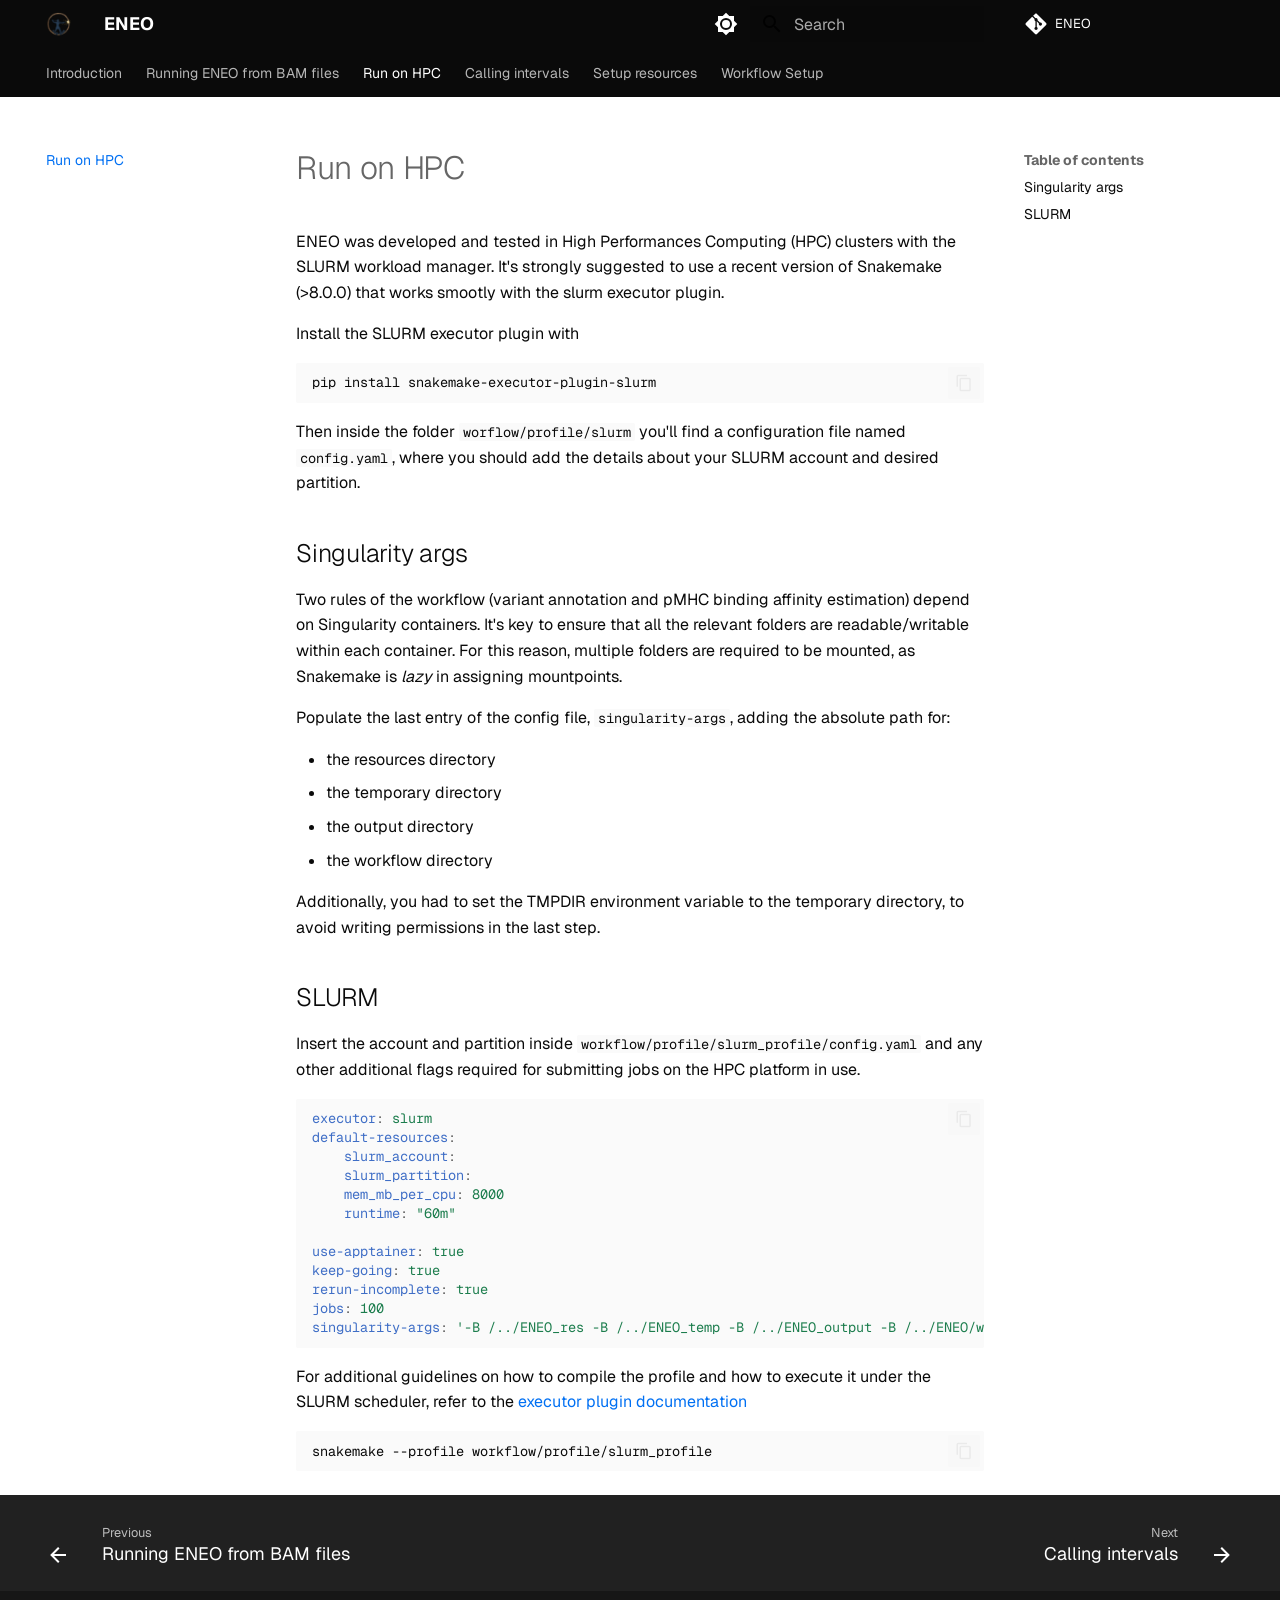
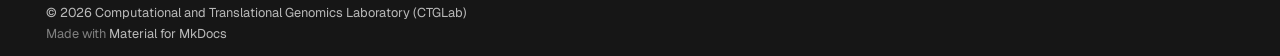
==== commit af68039d: "Deployed 358ad40 with MkDocs version: 1.6.1" ====
--- a/hpc/index.html
+++ b/hpc/index.html
@@ -11,7 +11,7 @@
         <link rel="canonical" href="https://ctglab.github.io/ENEO/hpc/">
       
       
-        <link rel="prev" href="..">
+        <link rel="prev" href="../bam_only_mode/">
       
       
         <link rel="next" href="../intervals/">
@@ -21,7 +21,7 @@
       
       
       <link rel="icon" href="../assets/eneo.png">
-      <meta name="generator" content="mkdocs-1.6.1, mkdocs-material-9.7.0">
+      <meta name="generator" content="mkdocs-1.6.1, mkdocs-material-9.7.6">
     
     
       
@@ -29,7 +29,7 @@
       
     
     
-      <link rel="stylesheet" href="../assets/stylesheets/main.618322db.min.css">
+      <link rel="stylesheet" href="../assets/stylesheets/main.484c7ddc.min.css">
       
         
         <link rel="stylesheet" href="../assets/stylesheets/palette.ab4e12ef.min.css">
@@ -46,10 +46,12 @@
         
         
         <link rel="preconnect" href="https://fonts.gstatic.com" crossorigin>
-        <link rel="stylesheet" href="https://fonts.googleapis.com/css?family=Manrope:300,300i,400,400i,700,700i%7CIBM+Plex+Mono:400,400i,700,700i&display=fallback">
-        <style>:root{--md-text-font:"Manrope";--md-code-font:"IBM Plex Mono"}</style>
-      
-    
+        <link rel="stylesheet" href="https://fonts.googleapis.com/css?family=Geist:300,300i,400,400i,700,700i%7CGeist+Mono:400,400i,700,700i&display=fallback">
+        <style>:root{--md-text-font:"Geist";--md-code-font:"Geist Mono"}</style>
+      
+    
+    
+      <link rel="stylesheet" href="../stylesheets/extra.css">
     
     <script>__md_scope=new URL("..",location),__md_hash=e=>[...e].reduce(((e,_)=>(e<<5)-e+_.charCodeAt(0)),0),__md_get=(e,_=localStorage,t=__md_scope)=>JSON.parse(_.getItem(t.pathname+"."+e)),__md_set=(e,_,t=localStorage,a=__md_scope)=>{try{t.setItem(a.pathname+"."+e,JSON.stringify(_))}catch(e){}}</script>
     
@@ -67,7 +69,7 @@
     
     
     
-    <body dir="ltr" data-md-color-scheme="default" data-md-color-primary="indigo" data-md-color-accent="indigo">
+    <body dir="ltr" data-md-color-scheme="default" data-md-color-primary="white" data-md-color-accent="indigo">
   
     
     <input class="md-toggle" data-md-toggle="drawer" type="checkbox" id="__drawer" autocomplete="off">
@@ -122,10 +124,10 @@
     
     
     
-    <input class="md-option" data-md-color-media="" data-md-color-scheme="default" data-md-color-primary="indigo" data-md-color-accent="indigo"  aria-label="Switch to dark mode"  type="radio" name="__palette" id="__palette_0">
+    <input class="md-option" data-md-color-media="" data-md-color-scheme="default" data-md-color-primary="white" data-md-color-accent="indigo"  aria-label="Switch to dark mode"  type="radio" name="__palette" id="__palette_0">
     
       <label class="md-header__button md-icon" title="Switch to dark mode" for="__palette_1" hidden>
-        <svg xmlns="http://www.w3.org/2000/svg" viewBox="0 0 24 24"><path d="M17 6H7c-3.31 0-6 2.69-6 6s2.69 6 6 6h10c3.31 0 6-2.69 6-6s-2.69-6-6-6m0 10H7c-2.21 0-4-1.79-4-4s1.79-4 4-4h10c2.21 0 4 1.79 4 4s-1.79 4-4 4M7 9c-1.66 0-3 1.34-3 3s1.34 3 3 3 3-1.34 3-3-1.34-3-3-3"/></svg>
+        <svg xmlns="http://www.w3.org/2000/svg" viewBox="0 0 24 24"><path d="M12 8a4 4 0 0 0-4 4 4 4 0 0 0 4 4 4 4 0 0 0 4-4 4 4 0 0 0-4-4m0 10a6 6 0 0 1-6-6 6 6 0 0 1 6-6 6 6 0 0 1 6 6 6 6 0 0 1-6 6m8-9.31V4h-4.69L12 .69 8.69 4H4v4.69L.69 12 4 15.31V20h4.69L12 23.31 15.31 20H20v-4.69L23.31 12z"/></svg>
       </label>
     
   
@@ -135,7 +137,7 @@
     <input class="md-option" data-md-color-media="" data-md-color-scheme="slate" data-md-color-primary="black" data-md-color-accent="indigo"  aria-label="Switch to light mode"  type="radio" name="__palette" id="__palette_1">
     
       <label class="md-header__button md-icon" title="Switch to light mode" for="__palette_0" hidden>
-        <svg xmlns="http://www.w3.org/2000/svg" viewBox="0 0 24 24"><path d="M17 7H7a5 5 0 0 0-5 5 5 5 0 0 0 5 5h10a5 5 0 0 0 5-5 5 5 0 0 0-5-5m0 8a3 3 0 0 1-3-3 3 3 0 0 1 3-3 3 3 0 0 1 3 3 3 3 0 0 1-3 3"/></svg>
+        <svg xmlns="http://www.w3.org/2000/svg" viewBox="0 0 24 24"><path d="M12 18c-.89 0-1.74-.2-2.5-.55C11.56 16.5 13 14.42 13 12s-1.44-4.5-3.5-5.45C10.26 6.2 11.11 6 12 6a6 6 0 0 1 6 6 6 6 0 0 1-6 6m8-9.31V4h-4.69L12 .69 8.69 4H4v4.69L.69 12 4 15.31V20h4.69L12 23.31 15.31 20H20v-4.69L23.31 12z"/></svg>
       </label>
     
   
@@ -239,6 +241,25 @@
   
   
   
+  
+    <li class="md-tabs__item">
+      <a href="../bam_only_mode/" class="md-tabs__link">
+        
+  
+  
+    
+  
+  Running ENEO from BAM files
+
+      </a>
+    </li>
+  
+
+      
+        
+  
+  
+  
     
   
   
@@ -333,9 +354,7 @@
   
 
 
-  
-
-<nav class="md-nav md-nav--primary md-nav--lifted md-nav--integrated" aria-label="Navigation" data-md-level="0">
+<nav class="md-nav md-nav--primary md-nav--lifted" aria-label="Navigation" data-md-level="0">
   <label class="md-nav__title" for="__drawer">
     <a href=".." title="ENEO" class="md-nav__button md-logo" aria-label="ENEO" data-md-component="logo">
       
@@ -390,6 +409,33 @@
       
   
   
+  
+  
+    <li class="md-nav__item">
+      <a href="../bam_only_mode/" class="md-nav__link">
+        
+  
+  
+  <span class="md-ellipsis">
+    
+  
+    Running ENEO from BAM files
+  
+
+    
+  </span>
+  
+  
+
+      </a>
+    </li>
+  
+
+    
+      
+      
+  
+  
     
   
   
@@ -569,6 +615,54 @@
                 </div>
               </div>
             
+            
+              
+              <div class="md-sidebar md-sidebar--secondary" data-md-component="sidebar" data-md-type="toc" >
+                <div class="md-sidebar__scrollwrap">
+                  <div class="md-sidebar__inner">
+                    
+
+<nav class="md-nav md-nav--secondary" aria-label="Table of contents">
+  
+  
+  
+    
+  
+  
+    <label class="md-nav__title" for="__toc">
+      <span class="md-nav__icon md-icon"></span>
+      Table of contents
+    </label>
+    <ul class="md-nav__list" data-md-component="toc" data-md-scrollfix>
+      
+        <li class="md-nav__item">
+  <a href="#singularity-args" class="md-nav__link">
+    <span class="md-ellipsis">
+      
+        Singularity args
+      
+    </span>
+  </a>
+  
+</li>
+      
+        <li class="md-nav__item">
+  <a href="#slurm" class="md-nav__link">
+    <span class="md-ellipsis">
+      
+        SLURM
+      
+    </span>
+  </a>
+  
+</li>
+      
+    </ul>
+  
+</nav>
+                  </div>
+                </div>
+              </div>
             
           
           
@@ -649,12 +743,52 @@
       
         <footer class="md-footer">
   
+    
+      
+      <nav class="md-footer__inner md-grid" aria-label="Footer" >
+        
+          
+          <a href="../bam_only_mode/" class="md-footer__link md-footer__link--prev" aria-label="Previous: Running ENEO from BAM files">
+            <div class="md-footer__button md-icon">
+              
+              <svg xmlns="http://www.w3.org/2000/svg" viewBox="0 0 24 24"><path d="M20 11v2H8l5.5 5.5-1.42 1.42L4.16 12l7.92-7.92L13.5 5.5 8 11z"/></svg>
+            </div>
+            <div class="md-footer__title">
+              <span class="md-footer__direction">
+                Previous
+              </span>
+              <div class="md-ellipsis">
+                Running ENEO from BAM files
+              </div>
+            </div>
+          </a>
+        
+        
+          
+          <a href="../intervals/" class="md-footer__link md-footer__link--next" aria-label="Next: Calling intervals">
+            <div class="md-footer__title">
+              <span class="md-footer__direction">
+                Next
+              </span>
+              <div class="md-ellipsis">
+                Calling intervals
+              </div>
+            </div>
+            <div class="md-footer__button md-icon">
+              
+              <svg xmlns="http://www.w3.org/2000/svg" viewBox="0 0 24 24"><path d="M4 11v2h12l-5.5 5.5 1.42 1.42L19.84 12l-7.92-7.92L10.5 5.5 16 11z"/></svg>
+            </div>
+          </a>
+        
+      </nav>
+    
+  
   <div class="md-footer-meta md-typeset">
     <div class="md-footer-meta__inner md-grid">
       <div class="md-copyright">
   
     <div class="md-copyright__highlight">
-      &copy; 2025 <a href="https://github.com/ctglab"  target="_blank" rel="noopener">Computational and Translational Genomics Laboratory (CTGLab)</a>
+      &copy; 2026 <a href="https://github.com/ctglab" target="_blank" rel="noopener">Computational and Translational Genomics Laboratory (CTGLab)</a>
 
     </div>
   
@@ -679,10 +813,10 @@
     
       
       
-      <script id="__config" type="application/json">{"annotate": null, "base": "..", "features": ["navigation.tabs", "navigation.sections", "toc.integrate", "navigation.top", "search.suggest", "search.highlight", "content.tabs.link", "content.code.annotation", "content.code.copy"], "search": "../assets/javascripts/workers/search.7a47a382.min.js", "tags": null, "translations": {"clipboard.copied": "Copied to clipboard", "clipboard.copy": "Copy to clipboard", "search.result.more.one": "1 more on this page", "search.result.more.other": "# more on this page", "search.result.none": "No matching documents", "search.result.one": "1 matching document", "search.result.other": "# matching documents", "search.result.placeholder": "Type to start searching", "search.result.term.missing": "Missing", "select.version": "Select version"}, "version": null}</script>
-    
-    
-      <script src="../assets/javascripts/bundle.e71a0d61.min.js"></script>
+      <script id="__config" type="application/json">{"annotate": null, "base": "..", "features": ["navigation.tabs", "navigation.sections", "navigation.footer", "navigation.top", "search.suggest", "search.highlight", "content.tabs.link", "content.code.annotation", "content.code.copy"], "search": "../assets/javascripts/workers/search.2c215733.min.js", "tags": null, "translations": {"clipboard.copied": "Copied to clipboard", "clipboard.copy": "Copy to clipboard", "search.result.more.one": "1 more on this page", "search.result.more.other": "# more on this page", "search.result.none": "No matching documents", "search.result.one": "1 matching document", "search.result.other": "# matching documents", "search.result.placeholder": "Type to start searching", "search.result.term.missing": "Missing", "select.version": "Select version"}, "version": null}</script>
+    
+    
+      <script src="../assets/javascripts/bundle.79ae519e.min.js"></script>
       
     
   </body>
--- a/assets/stylesheets/main.484c7ddc.min.css
+++ b/assets/stylesheets/main.484c7ddc.min.css
@@ -0,0 +1 @@
+@charset "UTF-8";html{-webkit-text-size-adjust:none;-moz-text-size-adjust:none;text-size-adjust:none;box-sizing:border-box}*,:after,:before{box-sizing:inherit}@media (prefers-reduced-motion){*,:after,:before{transition:none!important}}body{margin:0}a,button,input,label{-webkit-tap-highlight-color:transparent}a{color:inherit;text-decoration:none}hr{border:0;box-sizing:initial;display:block;height:.05rem;overflow:visible;padding:0}small{font-size:80%}sub,sup{line-height:1em}img{border-style:none}table{border-collapse:initial;border-spacing:0}td,th{font-weight:400;vertical-align:top}button{background:#0000;border:0;font-family:inherit;font-size:inherit;margin:0;padding:0}input{border:0;outline:none}:root{--md-primary-fg-color:#4051b5;--md-primary-fg-color--light:#5d6cc0;--md-primary-fg-color--dark:#303fa1;--md-primary-bg-color:#fff;--md-primary-bg-color--light:#ffffffb3;--md-accent-fg-color:#526cfe;--md-accent-fg-color--transparent:#526cfe1a;--md-accent-bg-color:#fff;--md-accent-bg-color--light:#ffffffb3}[data-md-color-scheme=default]{color-scheme:light}[data-md-color-scheme=default] img[src$="#gh-dark-mode-only"],[data-md-color-scheme=default] img[src$="#only-dark"]{display:none}:root,[data-md-color-scheme=default]{--md-hue:225deg;--md-default-fg-color:#000000de;--md-default-fg-color--light:#0000008a;--md-default-fg-color--lighter:#00000052;--md-default-fg-color--lightest:#00000012;--md-default-bg-color:#fff;--md-default-bg-color--light:#ffffffb3;--md-default-bg-color--lighter:#ffffff4d;--md-default-bg-color--lightest:#ffffff1f;--md-code-fg-color:#36464e;--md-code-bg-color:#f5f5f5;--md-code-bg-color--light:#f5f5f5b3;--md-code-bg-color--lighter:#f5f5f54d;--md-code-hl-color:#4287ff;--md-code-hl-color--light:#4287ff1a;--md-code-hl-number-color:#d52a2a;--md-code-hl-special-color:#db1457;--md-code-hl-function-color:#a846b9;--md-code-hl-constant-color:#6e59d9;--md-code-hl-keyword-color:#3f6ec6;--md-code-hl-string-color:#1c7d4d;--md-code-hl-name-color:var(--md-code-fg-color);--md-code-hl-operator-color:var(--md-default-fg-color--light);--md-code-hl-punctuation-color:var(--md-default-fg-color--light);--md-code-hl-comment-color:var(--md-default-fg-color--light);--md-code-hl-generic-color:var(--md-default-fg-color--light);--md-code-hl-variable-color:var(--md-default-fg-color--light);--md-typeset-color:var(--md-default-fg-color);--md-typeset-a-color:var(--md-primary-fg-color);--md-typeset-del-color:#f5503d26;--md-typeset-ins-color:#0bd57026;--md-typeset-kbd-color:#fafafa;--md-typeset-kbd-accent-color:#fff;--md-typeset-kbd-border-color:#b8b8b8;--md-typeset-mark-color:#ffff0080;--md-typeset-table-color:#0000001f;--md-typeset-table-color--light:rgba(0,0,0,.035);--md-admonition-fg-color:var(--md-default-fg-color);--md-admonition-bg-color:var(--md-default-bg-color);--md-warning-fg-color:#000000de;--md-warning-bg-color:#ff9;--md-footer-fg-color:#fff;--md-footer-fg-color--light:#ffffffb3;--md-footer-fg-color--lighter:#ffffff73;--md-footer-bg-color:#000000de;--md-footer-bg-color--dark:#00000052;--md-shadow-z1:0 0.2rem 0.5rem #0000000d,0 0 0.05rem #0000001a;--md-shadow-z2:0 0.2rem 0.5rem #0000001a,0 0 0.05rem #00000040;--md-shadow-z3:0 0.2rem 0.5rem #0003,0 0 0.05rem #00000059}.md-icon svg{fill:currentcolor;display:block;height:1.2rem;width:1.2rem}body{-webkit-font-smoothing:antialiased;-moz-osx-font-smoothing:grayscale;--md-text-font-family:var(--md-text-font,_),-apple-system,BlinkMacSystemFont,Helvetica,Arial,sans-serif;--md-code-font-family:var(--md-code-font,_),SFMono-Regular,Consolas,Menlo,monospace}aside,body,input{font-feature-settings:"kern","liga";color:var(--md-typeset-color);font-family:var(--md-text-font-family)}code,kbd,pre{font-feature-settings:"kern";font-family:var(--md-code-font-family)}:root{--md-typeset-table-sort-icon:url('data:image/svg+xml;charset=utf-8,<svg xmlns="http://www.w3.org/2000/svg" viewBox="0 0 24 24"><path d="m18 21-4-4h3V7h-3l4-4 4 4h-3v10h3M2 19v-2h10v2M2 13v-2h7v2M2 7V5h4v2z"/></svg>');--md-typeset-table-sort-icon--asc:url('data:image/svg+xml;charset=utf-8,<svg xmlns="http://www.w3.org/2000/svg" viewBox="0 0 24 24"><path d="M19 17h3l-4 4-4-4h3V3h2M2 17h10v2H2M6 5v2H2V5m0 6h7v2H2z"/></svg>');--md-typeset-table-sort-icon--desc:url('data:image/svg+xml;charset=utf-8,<svg xmlns="http://www.w3.org/2000/svg" viewBox="0 0 24 24"><path d="M19 7h3l-4-4-4 4h3v14h2M2 17h10v2H2M6 5v2H2V5m0 6h7v2H2z"/></svg>')}.md-typeset{-webkit-print-color-adjust:exact;color-adjust:exact;font-size:.8rem;line-height:1.6;overflow-wrap:break-word}@media print{.md-typeset{font-size:.68rem}}.md-typeset blockquote,.md-typeset dl,.md-typeset figure,.md-typeset ol,.md-typeset pre,.md-typeset ul{margin-bottom:1em;margin-top:1em}.md-typeset h1{color:var(--md-default-fg-color--light);font-size:2em;line-height:1.3;margin:0 0 1.25em}.md-typeset h1,.md-typeset h2{font-weight:300;letter-spacing:-.01em}.md-typeset h2{font-size:1.5625em;line-height:1.4;margin:1.6em 0 .64em}.md-typeset h3{font-size:1.25em;font-weight:400;letter-spacing:-.01em;line-height:1.5;margin:1.6em 0 .8em}.md-typeset h2+h3{margin-top:.8em}.md-typeset h4{font-weight:700;letter-spacing:-.01em;margin:1em 0}.md-typeset h5,.md-typeset h6{color:var(--md-default-fg-color--light);font-size:.8em;font-weight:700;letter-spacing:-.01em;margin:1.25em 0}.md-typeset h5{text-transform:uppercase}.md-typeset h5 code{text-transform:none}.md-typeset hr{border-bottom:.05rem solid var(--md-default-fg-color--lightest);display:flow-root;margin:1.5em 0}.md-typeset a{color:var(--md-typeset-a-color);word-break:break-word}.md-typeset a,.md-typeset a:before{transition:color 125ms}.md-typeset a:focus,.md-typeset a:hover{color:var(--md-accent-fg-color)}.md-typeset a:focus code,.md-typeset a:hover code{background-color:var(--md-accent-fg-color--transparent);color:var(--md-accent-fg-color)}.md-typeset a code{color:var(--md-typeset-a-color)}.md-typeset a.focus-visible{outline-color:var(--md-accent-fg-color);outline-offset:.2rem}.md-typeset code,.md-typeset kbd,.md-typeset pre{color:var(--md-code-fg-color);direction:ltr;font-variant-ligatures:none;transition:background-color 125ms}@media print{.md-typeset code,.md-typeset kbd,.md-typeset pre{white-space:pre-wrap}}.md-typeset code{background-color:var(--md-code-bg-color);border-radius:.1rem;-webkit-box-decoration-break:clone;box-decoration-break:clone;font-size:.85em;padding:0 .2941176471em;transition:color 125ms,background-color 125ms;word-break:break-word}.md-typeset code:not(.focus-visible){-webkit-tap-highlight-color:transparent;outline:none}.md-typeset pre{display:flow-root;line-height:1.4;position:relative}.md-typeset pre>code{-webkit-box-decoration-break:slice;box-decoration-break:slice;box-shadow:none;display:block;margin:0;outline-color:var(--md-accent-fg-color);overflow:auto;padding:.7720588235em 1.1764705882em;scrollbar-color:var(--md-default-fg-color--lighter) #0000;scrollbar-width:thin;touch-action:auto;word-break:normal}.md-typeset pre>code:hover{scrollbar-color:var(--md-accent-fg-color) #0000}.md-typeset pre>code::-webkit-scrollbar{height:.2rem;width:.2rem}.md-typeset pre>code::-webkit-scrollbar-thumb{background-color:var(--md-default-fg-color--lighter)}.md-typeset pre>code::-webkit-scrollbar-thumb:hover{background-color:var(--md-accent-fg-color)}.md-typeset kbd{background-color:var(--md-typeset-kbd-color);border-radius:.1rem;box-shadow:0 .1rem 0 .05rem var(--md-typeset-kbd-border-color),0 .1rem 0 var(--md-typeset-kbd-border-color),0 -.1rem .2rem var(--md-typeset-kbd-accent-color) inset;color:var(--md-default-fg-color);display:inline-block;font-size:.75em;padding:0 .6666666667em;vertical-align:text-top;word-break:break-word}.md-typeset mark{background-color:var(--md-typeset-mark-color);-webkit-box-decoration-break:clone;box-decoration-break:clone;color:inherit;word-break:break-word}.md-typeset abbr{cursor:help;text-decoration:none}.md-typeset [data-preview],.md-typeset abbr{border-bottom:.05rem dotted var(--md-default-fg-color--light)}.md-typeset small{opacity:.75}[dir=ltr] .md-typeset sub,[dir=ltr] .md-typeset sup{margin-left:.078125em}[dir=rtl] .md-typeset sub,[dir=rtl] .md-typeset sup{margin-right:.078125em}[dir=ltr] .md-typeset blockquote{padding-left:.6rem}[dir=rtl] .md-typeset blockquote{padding-right:.6rem}[dir=ltr] .md-typeset blockquote{border-left:.2rem solid var(--md-default-fg-color--lighter)}[dir=rtl] .md-typeset blockquote{border-right:.2rem solid var(--md-default-fg-color--lighter)}.md-typeset blockquote{color:var(--md-default-fg-color--light);margin-left:0;margin-right:0}.md-typeset ul{list-style-type:disc}.md-typeset ul[type]{list-style-type:revert-layer}[dir=ltr] .md-typeset ol,[dir=ltr] .md-typeset ul{margin-left:.625em}[dir=rtl] .md-typeset ol,[dir=rtl] .md-typeset ul{margin-right:.625em}.md-typeset ol,.md-typeset ul{padding:0}.md-typeset ol:not([hidden]),.md-typeset ul:not([hidden]){display:flow-root}.md-typeset ol ol,.md-typeset ul ol{list-style-type:lower-alpha}.md-typeset ol ol ol,.md-typeset ul ol ol{list-style-type:lower-roman}.md-typeset ol ol ol ol,.md-typeset ul ol ol ol{list-style-type:upper-alpha}.md-typeset ol ol ol ol ol,.md-typeset ul ol ol ol ol{list-style-type:upper-roman}.md-typeset ol[type],.md-typeset ul[type]{list-style-type:revert-layer}[dir=ltr] .md-typeset ol li,[dir=ltr] .md-typeset ul li{margin-left:1.25em}[dir=rtl] .md-typeset ol li,[dir=rtl] .md-typeset ul li{margin-right:1.25em}.md-typeset ol li,.md-typeset ul li{margin-bottom:.5em}.md-typeset ol li blockquote,.md-typeset ol li p,.md-typeset ul li blockquote,.md-typeset ul li p{margin:.5em 0}.md-typeset ol li:last-child,.md-typeset ul li:last-child{margin-bottom:0}[dir=ltr] .md-typeset ol li ol,[dir=ltr] .md-typeset ol li ul,[dir=ltr] .md-typeset ul li ol,[dir=ltr] .md-typeset ul li ul{margin-left:.625em}[dir=rtl] .md-typeset ol li ol,[dir=rtl] .md-typeset ol li ul,[dir=rtl] .md-typeset ul li ol,[dir=rtl] .md-typeset ul li ul{margin-right:.625em}.md-typeset ol li ol,.md-typeset ol li ul,.md-typeset ul li ol,.md-typeset ul li ul{margin-bottom:.5em;margin-top:.5em}[dir=ltr] .md-typeset dd{margin-left:1.875em}[dir=rtl] .md-typeset dd{margin-right:1.875em}.md-typeset dd{margin-bottom:1.5em;margin-top:1em}.md-typeset img,.md-typeset svg,.md-typeset video{height:auto;max-width:100%}.md-typeset img[align=left]{margin:1em 1em 1em 0}.md-typeset img[align=right]{margin:1em 0 1em 1em}.md-typeset img[align]:only-child{margin-top:0}.md-typeset figure{display:flow-root;margin:1em auto;max-width:100%;text-align:center;width:fit-content}.md-typeset figure img{display:block;margin:0 auto}.md-typeset figcaption{font-style:italic;margin:1em auto;max-width:24rem}.md-typeset iframe{max-width:100%}.md-typeset table:not([class]){background-color:var(--md-default-bg-color);border:.05rem solid var(--md-typeset-table-color);border-radius:.1rem;display:inline-block;font-size:.64rem;max-width:100%;overflow:auto;touch-action:auto}@media print{.md-typeset table:not([class]){display:table}}.md-typeset table:not([class])+*{margin-top:1.5em}.md-typeset table:not([class]) td>:first-child,.md-typeset table:not([class]) th>:first-child{margin-top:0}.md-typeset table:not([class]) td>:last-child,.md-typeset table:not([class]) th>:last-child{margin-bottom:0}.md-typeset table:not([class]) td:not([align]),.md-typeset table:not([class]) th:not([align]){text-align:left}[dir=rtl] .md-typeset table:not([class]) td:not([align]),[dir=rtl] .md-typeset table:not([class]) th:not([align]){text-align:right}.md-typeset table:not([class]) th{font-weight:700;min-width:5rem;padding:.9375em 1.25em;vertical-align:top}.md-typeset table:not([class]) td{border-top:.05rem solid var(--md-typeset-table-color);padding:.9375em 1.25em;vertical-align:top}.md-typeset table:not([class]) tbody tr{transition:background-color 125ms}.md-typeset table:not([class]) tbody tr:hover{background-color:var(--md-typeset-table-color--light);box-shadow:0 .05rem 0 var(--md-default-bg-color) inset}.md-typeset table:not([class]) a{word-break:normal}.md-typeset table th[role=columnheader]{cursor:pointer}[dir=ltr] .md-typeset table th[role=columnheader]:after{margin-left:.5em}[dir=rtl] .md-typeset table th[role=columnheader]:after{margin-right:.5em}.md-typeset table th[role=columnheader]:after{content:"";display:inline-block;height:1.2em;-webkit-mask-image:var(--md-typeset-table-sort-icon);mask-image:var(--md-typeset-table-sort-icon);-webkit-mask-repeat:no-repeat;mask-repeat:no-repeat;-webkit-mask-size:contain;mask-size:contain;transition:background-color 125ms;vertical-align:text-bottom;width:1.2em}.md-typeset table th[role=columnheader]:hover:after{background-color:var(--md-default-fg-color--lighter)}.md-typeset table th[role=columnheader][aria-sort=ascending]:after{background-color:var(--md-default-fg-color--light);-webkit-mask-image:var(--md-typeset-table-sort-icon--asc);mask-image:var(--md-typeset-table-sort-icon--asc)}.md-typeset table th[role=columnheader][aria-sort=descending]:after{background-color:var(--md-default-fg-color--light);-webkit-mask-image:var(--md-typeset-table-sort-icon--desc);mask-image:var(--md-typeset-table-sort-icon--desc)}.md-typeset__scrollwrap{margin:1em -.8rem;overflow-x:auto;touch-action:auto}.md-typeset__table{display:inline-block;margin-bottom:.5em;padding:0 .8rem}@media print{.md-typeset__table{display:block}}html .md-typeset__table table{display:table;margin:0;overflow:hidden;width:100%}@media screen and (max-width:44.984375em){.md-content__inner>pre{margin:1em -.8rem}.md-content__inner>pre code{border-radius:0}}.md-typeset .md-author{border-radius:100%;display:block;flex-shrink:0;height:1.6rem;overflow:hidden;position:relative;transition:color 125ms,transform 125ms;width:1.6rem}.md-typeset .md-author img{display:block}.md-typeset .md-author--more{background:var(--md-default-fg-color--lightest);color:var(--md-default-fg-color--lighter);font-size:.6rem;font-weight:700;line-height:1.6rem;text-align:center}.md-typeset .md-author--long{height:2.4rem;width:2.4rem}.md-typeset a.md-author{transform:scale(1)}.md-typeset a.md-author img{border-radius:100%;filter:grayscale(100%) opacity(75%);transition:filter 125ms}.md-typeset a.md-author:focus,.md-typeset a.md-author:hover{transform:scale(1.1);z-index:1}.md-typeset a.md-author:focus img,.md-typeset a.md-author:hover img{filter:grayscale(0)}.md-banner{background-color:var(--md-footer-bg-color);color:var(--md-footer-fg-color);overflow:auto}@media print{.md-banner{display:none}}.md-banner--warning{background-color:var(--md-warning-bg-color);color:var(--md-warning-fg-color)}.md-banner__inner{font-size:.7rem;margin:.6rem auto;padding:0 .8rem}[dir=ltr] .md-banner__button{float:right}[dir=rtl] .md-banner__button{float:left}.md-banner__button{color:inherit;cursor:pointer;transition:opacity .25s}.no-js .md-banner__button{display:none}.md-banner__button:hover{opacity:.7}html{font-size:125%;height:100%;overflow-x:hidden}@media screen and (min-width:100em){html{font-size:137.5%}}@media screen and (min-width:125em){html{font-size:150%}}body{background-color:var(--md-default-bg-color);display:flex;flex-direction:column;font-size:.5rem;min-height:100%;position:relative;width:100%}@media print{body{display:block}}@media screen and (max-width:59.984375em){body[data-md-scrolllock]{position:fixed}}.md-grid{margin-left:auto;margin-right:auto;max-width:61rem}.md-container{display:flex;flex-direction:column;flex-grow:1}@media print{.md-container{display:block}}.md-main{flex-grow:1}.md-main__inner{display:flex;height:100%;margin-top:1.5rem}.md-ellipsis{overflow:hidden;text-overflow:ellipsis}.md-toggle{display:none}.md-option{height:0;opacity:0;position:absolute;width:0}.md-option:checked+label:not([hidden]){display:block}.md-option.focus-visible+label{outline-color:var(--md-accent-fg-color);outline-style:auto}.md-skip{background-color:var(--md-default-fg-color);border-radius:.1rem;color:var(--md-default-bg-color);font-size:.64rem;margin:.5rem;opacity:0;outline-color:var(--md-accent-fg-color);padding:.3rem .5rem;position:fixed;transform:translateY(.4rem);z-index:-1}.md-skip:focus{opacity:1;transform:translateY(0);transition:transform .25s cubic-bezier(.4,0,.2,1),opacity 175ms 75ms;z-index:10}@page{margin:25mm}:root{--md-clipboard-icon:url('data:image/svg+xml;charset=utf-8,<svg xmlns="http://www.w3.org/2000/svg" viewBox="0 0 24 24"><path d="M19 21H8V7h11m0-2H8a2 2 0 0 0-2 2v14a2 2 0 0 0 2 2h11a2 2 0 0 0 2-2V7a2 2 0 0 0-2-2m-3-4H4a2 2 0 0 0-2 2v14h2V3h12z"/></svg>')}.md-clipboard{border-radius:.1rem;color:var(--md-default-fg-color--lightest);cursor:pointer;height:1.5em;outline-color:var(--md-accent-fg-color);outline-offset:.1rem;transition:color .25s;width:1.5em;z-index:1}@media print{.md-clipboard{display:none}}.md-clipboard:not(.focus-visible){-webkit-tap-highlight-color:transparent;outline:none}:hover>.md-clipboard{color:var(--md-default-fg-color--light)}.md-clipboard:focus,.md-clipboard:hover{color:var(--md-accent-fg-color)}.md-clipboard:after{background-color:currentcolor;content:"";display:block;height:1.125em;margin:0 auto;-webkit-mask-image:var(--md-clipboard-icon);mask-image:var(--md-clipboard-icon);-webkit-mask-position:center;mask-position:center;-webkit-mask-repeat:no-repeat;mask-repeat:no-repeat;-webkit-mask-size:contain;mask-size:contain;width:1.125em}.md-clipboard--inline{cursor:pointer}.md-clipboard--inline code{transition:color .25s,background-color .25s}.md-clipboard--inline:focus code,.md-clipboard--inline:hover code{background-color:var(--md-accent-fg-color--transparent);color:var(--md-accent-fg-color)}:root{--md-code-select-icon:url('data:image/svg+xml;charset=utf-8,<svg xmlns="http://www.w3.org/2000/svg" viewBox="0 0 24 24"><path d="M19 19h-4v2h4c1.1 0 2-.9 2-2v-4h-2m0-12h-4v2h4v4h2V5c0-1.1-.9-2-2-2M5 5h4V3H5c-1.1 0-2 .9-2 2v4h2m0 6H3v4c0 1.1.9 2 2 2h4v-2H5zm2-4h2v2H7zm4 0h2v2h-2zm4 0h2v2h-2zM7 7h2v2H7zm4 0h2v2h-2zm4 0h2v2h-2zm-8 8h2v2H7zm4 0h2v2h-2zm4 0h2v2h-2z"/></svg>');--md-code-copy-icon:url('data:image/svg+xml;charset=utf-8,<svg xmlns="http://www.w3.org/2000/svg" viewBox="0 0 24 24"><path d="M19 21H8V7h11m0-2H8a2 2 0 0 0-2 2v14a2 2 0 0 0 2 2h11a2 2 0 0 0 2-2V7a2 2 0 0 0-2-2m-3-4H4a2 2 0 0 0-2 2v14h2V3h12z"/></svg>')}.md-typeset .md-code__content{display:grid}.md-code__nav{background-color:var(--md-code-bg-color--lighter);border-radius:.1rem;display:flex;gap:.2rem;padding:.2rem;position:absolute;right:.25em;top:.25em;transition:background-color .25s;z-index:1}:hover>.md-code__nav{background-color:var(--md-code-bg-color--light)}.md-code__button{color:var(--md-default-fg-color--lightest);cursor:pointer;display:block;height:1.5em;outline-color:var(--md-accent-fg-color);outline-offset:.1rem;transition:color .25s;width:1.5em}:hover>*>.md-code__button{color:var(--md-default-fg-color--light)}.md-code__button.focus-visible,.md-code__button:hover{color:var(--md-accent-fg-color)}.md-code__button--active{color:var(--md-default-fg-color)!important}.md-code__button:after{background-color:currentcolor;content:"";display:block;height:1.125em;margin:0 auto;-webkit-mask-position:center;mask-position:center;-webkit-mask-repeat:no-repeat;mask-repeat:no-repeat;-webkit-mask-size:contain;mask-size:contain;width:1.125em}.md-code__button[data-md-type=select]:after{-webkit-mask-image:var(--md-code-select-icon);mask-image:var(--md-code-select-icon)}.md-code__button[data-md-type=copy]:after{-webkit-mask-image:var(--md-code-copy-icon);mask-image:var(--md-code-copy-icon)}@keyframes consent{0%{opacity:0;transform:translateY(100%)}to{opacity:1;transform:translateY(0)}}@keyframes overlay{0%{opacity:0}to{opacity:1}}.md-consent__overlay{animation:overlay .25s both;-webkit-backdrop-filter:blur(.1rem);backdrop-filter:blur(.1rem);background-color:#0000008a;height:100%;opacity:1;position:fixed;top:0;width:100%;z-index:5}.md-consent__inner{animation:consent .5s cubic-bezier(.1,.7,.1,1) both;background-color:var(--md-default-bg-color);border:0;border-radius:.1rem;bottom:0;box-shadow:0 0 .2rem #0000001a,0 .2rem .4rem #0003;max-height:100%;overflow:auto;padding:0;position:fixed;width:100%;z-index:5}.md-consent__form{padding:.8rem}.md-consent__settings{display:none;margin:1em 0}input:checked+.md-consent__settings{display:block}.md-consent__controls{margin-bottom:.8rem}.md-typeset .md-consent__controls .md-button{display:inline}@media screen and (max-width:44.984375em){.md-typeset .md-consent__controls .md-button{display:block;margin-top:.4rem;text-align:center;width:100%}}.md-consent label{cursor:pointer}.md-content{flex-grow:1;min-width:0}.md-content__inner{margin:0 .8rem 1.2rem;padding-top:.6rem}@media screen and (min-width:76.25em){[dir=ltr] .md-sidebar--primary:not([hidden])~.md-content>.md-content__inner{margin-left:1.2rem}[dir=ltr] .md-sidebar--secondary:not([hidden])~.md-content>.md-content__inner,[dir=rtl] .md-sidebar--primary:not([hidden])~.md-content>.md-content__inner{margin-right:1.2rem}[dir=rtl] .md-sidebar--secondary:not([hidden])~.md-content>.md-content__inner{margin-left:1.2rem}}.md-content__inner:before{content:"";display:block;height:.4rem}.md-content__inner>:last-child{margin-bottom:0}[dir=ltr] .md-content__button{float:right}[dir=rtl] .md-content__button{float:left}[dir=ltr] .md-content__button{margin-left:.4rem}[dir=rtl] .md-content__button{margin-right:.4rem}.md-content__button{margin:.4rem 0;padding:0}@media print{.md-content__button{display:none}}.md-typeset .md-content__button{color:var(--md-default-fg-color--lighter)}.md-content__button svg{display:inline;vertical-align:top}[dir=rtl] .md-content__button svg{transform:scaleX(-1)}[dir=ltr] .md-dialog{right:.8rem}[dir=rtl] .md-dialog{left:.8rem}.md-dialog{background-color:var(--md-default-fg-color);border-radius:.1rem;bottom:.8rem;box-shadow:var(--md-shadow-z3);min-width:11.1rem;opacity:0;padding:.4rem .6rem;pointer-events:none;position:fixed;transform:translateY(100%);transition:transform 0ms .4s,opacity .4s;z-index:4}@media print{.md-dialog{display:none}}.md-dialog--active{opacity:1;pointer-events:auto;transform:translateY(0);transition:transform .4s cubic-bezier(.075,.85,.175,1),opacity .4s}.md-dialog__inner{color:var(--md-default-bg-color);font-size:.7rem}.md-feedback{margin:2em 0 1em;text-align:center}.md-feedback fieldset{border:none;margin:0;padding:0}.md-feedback__title{font-weight:700;margin:1em auto}.md-feedback__inner{position:relative}.md-feedback__list{display:flex;flex-wrap:wrap;place-content:baseline center;position:relative}.md-feedback__list:hover .md-icon:not(:disabled){color:var(--md-default-fg-color--lighter)}:disabled .md-feedback__list{min-height:1.8rem}.md-feedback__icon{color:var(--md-default-fg-color--light);cursor:pointer;flex-shrink:0;margin:0 .1rem;transition:color 125ms}.md-feedback__icon:not(:disabled).md-icon:hover{color:var(--md-accent-fg-color)}.md-feedback__icon:disabled{color:var(--md-default-fg-color--lightest);pointer-events:none}.md-feedback__note{opacity:0;position:relative;transform:translateY(.4rem);transition:transform .4s cubic-bezier(.1,.7,.1,1),opacity .15s}.md-feedback__note>*{margin:0 auto;max-width:16rem}:disabled .md-feedback__note{opacity:1;transform:translateY(0)}@media print{.md-feedback{display:none}}.md-footer{background-color:var(--md-footer-bg-color);color:var(--md-footer-fg-color)}@media print{.md-footer{display:none}}.md-footer__inner{justify-content:space-between;overflow:auto;padding:.2rem}.md-footer__inner:not([hidden]){display:flex}.md-footer__link{align-items:end;display:flex;flex-grow:0.01;margin-bottom:.4rem;margin-top:1rem;max-width:100%;outline-color:var(--md-accent-fg-color);overflow:hidden;transition:opacity .25s}.md-footer__link:focus,.md-footer__link:hover{opacity:.7}[dir=rtl] .md-footer__link svg{transform:scaleX(-1)}@media screen and (max-width:44.984375em){.md-footer__link--prev{flex-shrink:0}.md-footer__link--prev .md-footer__title{display:none}}[dir=ltr] .md-footer__link--next{margin-left:auto}[dir=rtl] .md-footer__link--next{margin-right:auto}.md-footer__link--next{text-align:right}[dir=rtl] .md-footer__link--next{text-align:left}.md-footer__title{flex-grow:1;font-size:.9rem;margin-bottom:.7rem;max-width:calc(100% - 2.4rem);padding:0 1rem;white-space:nowrap}.md-footer__button{margin:.2rem;padding:.4rem}.md-footer__direction{font-size:.64rem;opacity:.7}.md-footer-meta{background-color:var(--md-footer-bg-color--dark)}.md-footer-meta__inner{display:flex;flex-wrap:wrap;justify-content:space-between;padding:.2rem}html .md-footer-meta.md-typeset a{color:var(--md-footer-fg-color--light)}html .md-footer-meta.md-typeset a:focus,html .md-footer-meta.md-typeset a:hover{color:var(--md-footer-fg-color)}.md-copyright{color:var(--md-footer-fg-color--lighter);font-size:.64rem;margin:auto .6rem;padding:.4rem 0;width:100%}@media screen and (min-width:45em){.md-copyright{width:auto}}.md-copyright__highlight{color:var(--md-footer-fg-color--light)}.md-social{display:inline-flex;gap:.2rem;margin:0 .4rem;padding:.2rem 0 .6rem}@media screen and (min-width:45em){.md-social{padding:.6rem 0}}.md-social__link{display:inline-block;height:1.6rem;text-align:center;width:1.6rem}.md-social__link:before{line-height:1.9}.md-social__link svg{fill:currentcolor;max-height:.8rem;vertical-align:-25%}.md-typeset .md-button{border:.1rem solid;border-radius:.1rem;color:var(--md-primary-fg-color);cursor:pointer;display:inline-block;font-weight:700;padding:.625em 2em;transition:color 125ms,background-color 125ms,border-color 125ms}.md-typeset .md-button--primary{background-color:var(--md-primary-fg-color);border-color:var(--md-primary-fg-color);color:var(--md-primary-bg-color)}.md-typeset .md-button:focus,.md-typeset .md-button:hover{background-color:var(--md-accent-fg-color);border-color:var(--md-accent-fg-color);color:var(--md-accent-bg-color)}[dir=ltr] .md-typeset .md-input{border-top-left-radius:.1rem}[dir=ltr] .md-typeset .md-input,[dir=rtl] .md-typeset .md-input{border-top-right-radius:.1rem}[dir=rtl] .md-typeset .md-input{border-top-left-radius:.1rem}.md-typeset .md-input{border-bottom:.1rem solid var(--md-default-fg-color--lighter);box-shadow:var(--md-shadow-z1);font-size:.8rem;height:1.8rem;padding:0 .6rem;transition:border .25s,box-shadow .25s}.md-typeset .md-input:focus,.md-typeset .md-input:hover{border-bottom-color:var(--md-accent-fg-color);box-shadow:var(--md-shadow-z2)}.md-typeset .md-input--stretch{width:100%}.md-header{background-color:var(--md-primary-fg-color);box-shadow:0 0 .2rem #0000,0 .2rem .4rem #0000;color:var(--md-primary-bg-color);display:block;left:0;position:sticky;right:0;top:0;z-index:4}@media print{.md-header{display:none}}.md-header[hidden]{transform:translateY(-100%);transition:transform .25s cubic-bezier(.8,0,.6,1),box-shadow .25s}.md-header--shadow{box-shadow:0 0 .2rem #0000001a,0 .2rem .4rem #0003;transition:transform .25s cubic-bezier(.1,.7,.1,1),box-shadow .25s}.md-header__inner{align-items:center;display:flex;padding:0 .2rem}.md-header__button{color:currentcolor;cursor:pointer;margin:.2rem;outline-color:var(--md-accent-fg-color);padding:.4rem;position:relative;transition:opacity .25s;vertical-align:middle;z-index:1}.md-header__button:hover{opacity:.7}.md-header__button:not([hidden]){display:inline-block}.md-header__button:not(.focus-visible){-webkit-tap-highlight-color:transparent;outline:none}.md-header__button.md-logo{margin:.2rem;padding:.4rem}@media screen and (max-width:76.234375em){.md-header__button.md-logo{display:none}}.md-header__button.md-logo img,.md-header__button.md-logo svg{fill:currentcolor;display:block;height:1.2rem;width:auto}@media screen and (min-width:60em){.md-header__button[for=__search]{display:none}}.no-js .md-header__button[for=__search]{display:none}[dir=rtl] .md-header__button[for=__search] svg{transform:scaleX(-1)}@media screen and (min-width:76.25em){.md-header__button[for=__drawer]{display:none}}.md-header__topic{display:flex;max-width:100%;position:absolute;transition:transform .4s cubic-bezier(.1,.7,.1,1),opacity .15s;white-space:nowrap}.md-header__topic+.md-header__topic{opacity:0;pointer-events:none;transform:translateX(1.25rem);transition:transform .4s cubic-bezier(1,.7,.1,.1),opacity .15s;z-index:-1}[dir=rtl] .md-header__topic+.md-header__topic{transform:translateX(-1.25rem)}.md-header__topic:first-child{font-weight:700}[dir=ltr] .md-header__title{margin-left:1rem;margin-right:.4rem}[dir=rtl] .md-header__title{margin-left:.4rem;margin-right:1rem}.md-header__title{flex-grow:1;font-size:.9rem;height:2.4rem;line-height:2.4rem}.md-header__title--active .md-header__topic{opacity:0;pointer-events:none;transform:translateX(-1.25rem);transition:transform .4s cubic-bezier(1,.7,.1,.1),opacity .15s;z-index:-1}[dir=rtl] .md-header__title--active .md-header__topic{transform:translateX(1.25rem)}.md-header__title--active .md-header__topic+.md-header__topic{opacity:1;pointer-events:auto;transform:translateX(0);transition:transform .4s cubic-bezier(.1,.7,.1,1),opacity .15s;z-index:0}.md-header__title>.md-header__ellipsis{height:100%;position:relative;width:100%}.md-header__option{display:flex;flex-shrink:0;max-width:100%;transition:max-width 0ms .25s,opacity .25s .25s;white-space:nowrap}[data-md-toggle=search]:checked~.md-header .md-header__option{max-width:0;opacity:0;transition:max-width 0ms,opacity 0ms}.md-header__option>input{bottom:0}.md-header__source{display:none}@media screen and (min-width:60em){[dir=ltr] .md-header__source{margin-left:1rem}[dir=rtl] .md-header__source{margin-right:1rem}.md-header__source{display:block;max-width:11.7rem;width:11.7rem}}@media screen and (min-width:76.25em){[dir=ltr] .md-header__source{margin-left:1.4rem}[dir=rtl] .md-header__source{margin-right:1.4rem}}.md-meta{color:var(--md-default-fg-color--light);font-size:.7rem;line-height:1.3}.md-meta__list{display:inline-flex;flex-wrap:wrap;list-style:none;margin:0;padding:0}.md-meta__item:not(:last-child):after{content:"·";margin-left:.2rem;margin-right:.2rem}.md-meta__link{color:var(--md-typeset-a-color)}.md-meta__link:focus,.md-meta__link:hover{color:var(--md-accent-fg-color)}.md-draft{background-color:#ff1744;border-radius:.125em;color:#fff;display:inline-block;font-weight:700;padding-left:.5714285714em;padding-right:.5714285714em}:root{--md-nav-icon--prev:url('data:image/svg+xml;charset=utf-8,<svg xmlns="http://www.w3.org/2000/svg" viewBox="0 0 24 24"><path d="M20 11v2H8l5.5 5.5-1.42 1.42L4.16 12l7.92-7.92L13.5 5.5 8 11z"/></svg>');--md-nav-icon--next:url('data:image/svg+xml;charset=utf-8,<svg xmlns="http://www.w3.org/2000/svg" viewBox="0 0 24 24"><path d="M8.59 16.58 13.17 12 8.59 7.41 10 6l6 6-6 6z"/></svg>');--md-toc-icon:url('data:image/svg+xml;charset=utf-8,<svg xmlns="http://www.w3.org/2000/svg" viewBox="0 0 24 24"><path d="M3 9h14V7H3zm0 4h14v-2H3zm0 4h14v-2H3zm16 0h2v-2h-2zm0-10v2h2V7zm0 6h2v-2h-2z"/></svg>')}.md-nav{font-size:.7rem;line-height:1.3}.md-nav__title{color:var(--md-default-fg-color--light);display:block;font-weight:700;overflow:hidden;padding:0 .6rem;text-overflow:ellipsis}.md-nav__title .md-nav__button{display:none}.md-nav__title .md-nav__button img{height:100%;width:auto}.md-nav__title .md-nav__button.md-logo img,.md-nav__title .md-nav__button.md-logo svg{fill:currentcolor;display:block;height:2.4rem;max-width:100%;object-fit:contain;width:auto}.md-nav__list{list-style:none;margin:0;padding:0}.md-nav__link{align-items:flex-start;display:flex;gap:.4rem;margin-top:.625em;scroll-snap-align:start;transition:color 125ms}.md-nav__link--passed,.md-nav__link--passed code{color:var(--md-default-fg-color--light)}.md-nav__item .md-nav__link--active,.md-nav__item .md-nav__link--active code{color:var(--md-typeset-a-color)}.md-nav__link .md-ellipsis{position:relative}.md-nav__link .md-ellipsis code{word-break:normal}[dir=ltr] .md-nav__link .md-icon:last-child{margin-left:auto}[dir=rtl] .md-nav__link .md-icon:last-child{margin-right:auto}.md-nav__link .md-typeset{font-size:.7rem;line-height:1.3}.md-nav__link svg{fill:currentcolor;flex-shrink:0;height:1.3em;position:relative}.md-nav__link[for]:focus,.md-nav__link[for]:hover,.md-nav__link[href]:focus,.md-nav__link[href]:hover{color:var(--md-accent-fg-color);cursor:pointer}.md-nav__link[for]:focus code,.md-nav__link[for]:hover code,.md-nav__link[href]:focus code,.md-nav__link[href]:hover code{background-color:var(--md-accent-fg-color--transparent);color:var(--md-accent-fg-color)}.md-nav__link.focus-visible{outline-color:var(--md-accent-fg-color);outline-offset:.2rem}.md-nav--primary .md-nav__link[for=__toc]{display:none}.md-nav--primary .md-nav__link[for=__toc] .md-icon:after{background-color:currentcolor;display:block;height:100%;-webkit-mask-image:var(--md-toc-icon);mask-image:var(--md-toc-icon);width:100%}.md-nav--primary .md-nav__link[for=__toc]~.md-nav{display:none}.md-nav__container>.md-nav__link{margin-top:0}.md-nav__container>.md-nav__link:first-child{flex-grow:1;min-width:0}.md-nav__icon{flex-shrink:0}.md-nav__source{display:none}@media screen and (max-width:76.234375em){.md-nav--primary,.md-nav--primary .md-nav{background-color:var(--md-default-bg-color);display:flex;flex-direction:column;height:100%;left:0;position:absolute;right:0;top:0;z-index:1}.md-nav--primary .md-nav__item,.md-nav--primary .md-nav__title{font-size:.8rem;line-height:1.5}.md-nav--primary .md-nav__title{background-color:var(--md-default-fg-color--lightest);color:var(--md-default-fg-color--light);cursor:pointer;height:5.6rem;line-height:2.4rem;padding:3rem .8rem .2rem;position:relative;white-space:nowrap}[dir=ltr] .md-nav--primary .md-nav__title .md-nav__icon{left:.4rem}[dir=rtl] .md-nav--primary .md-nav__title .md-nav__icon{right:.4rem}.md-nav--primary .md-nav__title .md-nav__icon{display:block;height:1.2rem;margin:.2rem;position:absolute;top:.4rem;width:1.2rem}.md-nav--primary .md-nav__title .md-nav__icon:after{background-color:currentcolor;content:"";display:block;height:100%;-webkit-mask-image:var(--md-nav-icon--prev);mask-image:var(--md-nav-icon--prev);-webkit-mask-position:center;mask-position:center;-webkit-mask-repeat:no-repeat;mask-repeat:no-repeat;-webkit-mask-size:contain;mask-size:contain;width:100%}.md-nav--primary .md-nav__title~.md-nav__list{background-color:var(--md-default-bg-color);box-shadow:0 .05rem 0 var(--md-default-fg-color--lightest) inset;overflow-y:auto;scroll-snap-type:y mandatory;touch-action:pan-y}.md-nav--primary .md-nav__title~.md-nav__list>:first-child{border-top:0}.md-nav--primary .md-nav__title[for=__drawer]{background-color:var(--md-primary-fg-color);color:var(--md-primary-bg-color);font-weight:700}.md-nav--primary .md-nav__title .md-logo{display:block;left:.2rem;margin:.2rem;padding:.4rem;position:absolute;right:.2rem;top:.2rem}.md-nav--primary .md-nav__list{flex:1}.md-nav--primary .md-nav__item{border-top:.05rem solid var(--md-default-fg-color--lightest)}.md-nav--primary .md-nav__item--active>.md-nav__link{color:var(--md-typeset-a-color)}.md-nav--primary .md-nav__item--active>.md-nav__link:focus,.md-nav--primary .md-nav__item--active>.md-nav__link:hover{color:var(--md-accent-fg-color)}.md-nav--primary .md-nav__link{margin-top:0;padding:.6rem .8rem}.md-nav--primary .md-nav__link svg{margin-top:.1em}.md-nav--primary .md-nav__link>.md-nav__link{padding:0}[dir=ltr] .md-nav--primary .md-nav__link .md-nav__icon{margin-right:-.2rem}[dir=rtl] .md-nav--primary .md-nav__link .md-nav__icon{margin-left:-.2rem}.md-nav--primary .md-nav__link .md-nav__icon{font-size:1.2rem;height:1.2rem;width:1.2rem}.md-nav--primary .md-nav__link .md-nav__icon:after{background-color:currentcolor;content:"";display:block;height:100%;-webkit-mask-image:var(--md-nav-icon--next);mask-image:var(--md-nav-icon--next);-webkit-mask-position:center;mask-position:center;-webkit-mask-repeat:no-repeat;mask-repeat:no-repeat;-webkit-mask-size:contain;mask-size:contain;width:100%}[dir=rtl] .md-nav--primary .md-nav__icon:after{transform:scale(-1)}.md-nav--primary .md-nav--secondary .md-nav{background-color:initial;position:static}[dir=ltr] .md-nav--primary .md-nav--secondary .md-nav .md-nav__link{padding-left:1.4rem}[dir=rtl] .md-nav--primary .md-nav--secondary .md-nav .md-nav__link{padding-right:1.4rem}[dir=ltr] .md-nav--primary .md-nav--secondary .md-nav .md-nav .md-nav__link{padding-left:2rem}[dir=rtl] .md-nav--primary .md-nav--secondary .md-nav .md-nav .md-nav__link{padding-right:2rem}[dir=ltr] .md-nav--primary .md-nav--secondary .md-nav .md-nav .md-nav .md-nav__link{padding-left:2.6rem}[dir=rtl] .md-nav--primary .md-nav--secondary .md-nav .md-nav .md-nav .md-nav__link{padding-right:2.6rem}[dir=ltr] .md-nav--primary .md-nav--secondary .md-nav .md-nav .md-nav .md-nav .md-nav__link{padding-left:3.2rem}[dir=rtl] .md-nav--primary .md-nav--secondary .md-nav .md-nav .md-nav .md-nav .md-nav__link{padding-right:3.2rem}.md-nav--secondary{background-color:initial}.md-nav__toggle~.md-nav{display:flex;opacity:0;transform:translateX(100%);transition:transform .25s cubic-bezier(.8,0,.6,1),opacity 125ms 50ms}[dir=rtl] .md-nav__toggle~.md-nav{transform:translateX(-100%)}.md-nav__toggle:checked~.md-nav{opacity:1;transform:translateX(0);transition:transform .25s cubic-bezier(.4,0,.2,1),opacity 125ms 125ms}.md-nav__toggle:checked~.md-nav>.md-nav__list{backface-visibility:hidden}}@media screen and (max-width:59.984375em){.md-nav--primary .md-nav__link[for=__toc]{display:flex}.md-nav--primary .md-nav__link[for=__toc] .md-icon:after{content:""}.md-nav--primary .md-nav__link[for=__toc]+.md-nav__link{display:none}.md-nav--primary .md-nav__link[for=__toc]~.md-nav{display:flex}.md-nav__source{background-color:var(--md-primary-fg-color--dark);color:var(--md-primary-bg-color);display:block;padding:0 .2rem}}@media screen and (min-width:60em) and (max-width:76.234375em){.md-nav--integrated .md-nav__link[for=__toc]{display:flex}.md-nav--integrated .md-nav__link[for=__toc] .md-icon:after{content:""}.md-nav--integrated .md-nav__link[for=__toc]+.md-nav__link{display:none}.md-nav--integrated .md-nav__link[for=__toc]~.md-nav{display:flex}}@media screen and (min-width:60em){.md-nav{margin-bottom:-.4rem}.md-nav--secondary .md-nav__title{background:var(--md-default-bg-color);box-shadow:0 0 .4rem .4rem var(--md-default-bg-color);position:sticky;top:0;z-index:1}.md-nav--secondary .md-nav__title[for=__toc]{scroll-snap-align:start}.md-nav--secondary .md-nav__title .md-nav__icon{display:none}[dir=ltr] .md-nav--secondary .md-nav__list{padding-left:.6rem}[dir=rtl] .md-nav--secondary .md-nav__list{padding-right:.6rem}.md-nav--secondary .md-nav__list{padding-bottom:.4rem}[dir=ltr] .md-nav--secondary .md-nav__item>.md-nav__link{margin-right:.4rem}[dir=rtl] .md-nav--secondary .md-nav__item>.md-nav__link{margin-left:.4rem}}@media screen and (min-width:76.25em){.md-nav{margin-bottom:-.4rem;transition:max-height .25s cubic-bezier(.86,0,.07,1)}.md-nav--primary .md-nav__title{background:var(--md-default-bg-color);box-shadow:0 0 .4rem .4rem var(--md-default-bg-color);position:sticky;top:0;z-index:1}.md-nav--primary .md-nav__title[for=__drawer]{scroll-snap-align:start}.md-nav--primary .md-nav__title .md-nav__icon{display:none}[dir=ltr] .md-nav--primary .md-nav__list{padding-left:.6rem}[dir=rtl] .md-nav--primary .md-nav__list{padding-right:.6rem}.md-nav--primary .md-nav__list{padding-bottom:.4rem}[dir=ltr] .md-nav--primary .md-nav__item>.md-nav__link{margin-right:.4rem}[dir=rtl] .md-nav--primary .md-nav__item>.md-nav__link{margin-left:.4rem}.md-nav__toggle~.md-nav{display:grid;grid-template-rows:minmax(.4rem,0fr);opacity:0;transition:grid-template-rows .25s cubic-bezier(.86,0,.07,1),opacity .25s,visibility 0ms .25s;visibility:collapse}.md-nav__toggle~.md-nav>.md-nav__list{overflow:hidden}.md-nav__toggle.md-toggle--indeterminate~.md-nav,.md-nav__toggle:checked~.md-nav{grid-template-rows:minmax(.4rem,1fr);opacity:1;transition:grid-template-rows .25s cubic-bezier(.86,0,.07,1),opacity .15s .1s,visibility 0ms;visibility:visible}.md-nav__toggle.md-toggle--indeterminate~.md-nav{transition:none}.md-nav__item--nested>.md-nav>.md-nav__title{display:none}.md-nav__item--section{display:block;margin:1.25em 0}.md-nav__item--section:last-child{margin-bottom:0}.md-nav__item--section>.md-nav__link{font-weight:700}.md-nav__item--section>.md-nav__link[for]{color:var(--md-default-fg-color--light)}.md-nav__item--section>.md-nav__link:not(.md-nav__container){pointer-events:none}.md-nav__item--section>.md-nav__link .md-icon,.md-nav__item--section>.md-nav__link>[for]{display:none}[dir=ltr] .md-nav__item--section>.md-nav{margin-left:-.6rem}[dir=rtl] .md-nav__item--section>.md-nav{margin-right:-.6rem}.md-nav__item--section>.md-nav{display:block;opacity:1;visibility:visible}.md-nav__item--section>.md-nav>.md-nav__list>.md-nav__item{padding:0}.md-nav__icon{border-radius:100%;height:.9rem;transition:background-color .25s;width:.9rem}.md-nav__icon:hover{background-color:var(--md-accent-fg-color--transparent)}.md-nav__icon:after{background-color:currentcolor;border-radius:100%;content:"";display:inline-block;height:100%;-webkit-mask-image:var(--md-nav-icon--next);mask-image:var(--md-nav-icon--next);-webkit-mask-position:center;mask-position:center;-webkit-mask-repeat:no-repeat;mask-repeat:no-repeat;-webkit-mask-size:contain;mask-size:contain;transition:transform .25s;vertical-align:-.1rem;width:100%}[dir=rtl] .md-nav__icon:after{transform:rotate(180deg)}.md-nav__item--nested .md-nav__toggle:checked~.md-nav__link .md-nav__icon:after,.md-nav__item--nested .md-toggle--indeterminate~.md-nav__link .md-nav__icon:after{transform:rotate(90deg)}.md-nav--lifted>.md-nav__list>.md-nav__item,.md-nav--lifted>.md-nav__title{display:none}.md-nav--lifted>.md-nav__list>.md-nav__item--active{display:block}.md-nav--lifted>.md-nav__list>.md-nav__item--active>.md-nav__link{background:var(--md-default-bg-color);box-shadow:0 0 .4rem .4rem var(--md-default-bg-color);margin-top:0;position:sticky;top:0;z-index:1}.md-nav--lifted>.md-nav__list>.md-nav__item--active>.md-nav__link:not(.md-nav__container){pointer-events:none}.md-nav--lifted>.md-nav__list>.md-nav__item--active.md-nav__item--section{margin:0}[dir=ltr] .md-nav--lifted>.md-nav__list>.md-nav__item>.md-nav:not(.md-nav--secondary){margin-left:-.6rem}[dir=rtl] .md-nav--lifted>.md-nav__list>.md-nav__item>.md-nav:not(.md-nav--secondary){margin-right:-.6rem}.md-nav--lifted>.md-nav__list>.md-nav__item>[for]{color:var(--md-default-fg-color--light)}.md-nav--lifted .md-nav[data-md-level="1"]{grid-template-rows:minmax(.4rem,1fr);opacity:1;visibility:visible}[dir=ltr] .md-nav--integrated>.md-nav__list>.md-nav__item--active .md-nav--secondary{border-left:.05rem solid var(--md-primary-fg-color)}[dir=rtl] .md-nav--integrated>.md-nav__list>.md-nav__item--active .md-nav--secondary{border-right:.05rem solid var(--md-primary-fg-color)}.md-nav--integrated>.md-nav__list>.md-nav__item--active .md-nav--secondary{display:block;margin-bottom:1.25em;opacity:1;visibility:visible}.md-nav--integrated>.md-nav__list>.md-nav__item--active .md-nav--secondary>.md-nav__list{overflow:visible;padding-bottom:0}.md-nav--integrated>.md-nav__list>.md-nav__item--active .md-nav--secondary>.md-nav__title{display:none}}.md-pagination{font-size:.8rem;font-weight:700;gap:.4rem}.md-pagination,.md-pagination>*{align-items:center;display:flex;justify-content:center}.md-pagination>*{border-radius:.2rem;height:1.8rem;min-width:1.8rem;text-align:center}.md-pagination__current{background-color:var(--md-default-fg-color--lightest);color:var(--md-default-fg-color--light)}.md-pagination__link{transition:color 125ms,background-color 125ms}.md-pagination__link:focus,.md-pagination__link:hover{background-color:var(--md-accent-fg-color--transparent);color:var(--md-accent-fg-color)}.md-pagination__link:focus svg,.md-pagination__link:hover svg{color:var(--md-accent-fg-color)}.md-pagination__link.focus-visible{outline-color:var(--md-accent-fg-color);outline-offset:.2rem}.md-pagination__link svg{fill:currentcolor;color:var(--md-default-fg-color--lighter);display:block;max-height:100%;width:1.2rem}:root{--md-path-icon:url('data:image/svg+xml;charset=utf-8,<svg xmlns="http://www.w3.org/2000/svg" viewBox="0 0 24 24"><path d="M8.59 16.58 13.17 12 8.59 7.41 10 6l6 6-6 6z"/></svg>')}.md-path{font-size:.7rem;margin:0 .8rem;overflow:auto;padding-top:1.2rem}.md-path:not([hidden]){display:block}@media screen and (min-width:76.25em){.md-path{margin:0 1.2rem}}.md-path__list{align-items:center;display:flex;gap:.2rem;list-style:none;margin:0;padding:0}.md-path__item:not(:first-child){display:inline-flex;gap:.2rem;white-space:nowrap}.md-path__item:not(:first-child):before{background-color:var(--md-default-fg-color--lighter);content:"";display:inline;height:.8rem;-webkit-mask-image:var(--md-path-icon);mask-image:var(--md-path-icon);width:.8rem}.md-path__link{align-items:center;color:var(--md-default-fg-color--light);display:flex}.md-path__link:focus,.md-path__link:hover{color:var(--md-accent-fg-color)}:root{--md-post-pin-icon:url('data:image/svg+xml;charset=utf-8,<svg xmlns="http://www.w3.org/2000/svg" viewBox="0 0 24 24"><path d="M16 12V4h1V2H7v2h1v8l-2 2v2h5.2v6h1.6v-6H18v-2z"/></svg>')}.md-post__back{border-bottom:.05rem solid var(--md-default-fg-color--lightest);margin-bottom:1.2rem;padding-bottom:1.2rem}@media screen and (max-width:76.234375em){.md-post__back{display:none}}[dir=rtl] .md-post__back svg{transform:scaleX(-1)}.md-post__authors{display:flex;flex-direction:column;gap:.6rem;margin:0 .6rem 1.2rem}.md-post .md-post__meta a{transition:color 125ms}.md-post .md-post__meta a:focus,.md-post .md-post__meta a:hover{color:var(--md-accent-fg-color)}.md-post__title{color:var(--md-default-fg-color--light);font-weight:700}.md-post--excerpt{margin-bottom:3.2rem}.md-post--excerpt .md-post__header{align-items:center;display:flex;gap:.6rem;min-height:1.6rem}.md-post--excerpt .md-post__authors{align-items:center;display:inline-flex;flex-direction:row;gap:.2rem;margin:0;min-height:2.4rem}[dir=ltr] .md-post--excerpt .md-post__meta .md-meta__list{margin-right:.4rem}[dir=rtl] .md-post--excerpt .md-post__meta .md-meta__list{margin-left:.4rem}.md-post--excerpt .md-post__content>:first-child{--md-scroll-margin:6rem;margin-top:0}.md-post>.md-nav--secondary{margin:1em 0}.md-pin{background:var(--md-default-fg-color--lightest);border-radius:1rem;margin-top:-.05rem;padding:.2rem}.md-pin:after{background-color:currentcolor;content:"";display:block;height:.6rem;margin:0 auto;-webkit-mask-image:var(--md-post-pin-icon);mask-image:var(--md-post-pin-icon);-webkit-mask-position:center;mask-position:center;-webkit-mask-repeat:no-repeat;mask-repeat:no-repeat;-webkit-mask-size:contain;mask-size:contain;width:.6rem}.md-profile{align-items:center;display:flex;font-size:.7rem;gap:.6rem;line-height:1.4;width:100%}.md-profile__description{flex-grow:1}.md-content--post{display:flex}@media screen and (max-width:76.234375em){.md-content--post{flex-flow:column-reverse}}.md-content--post>.md-content__inner{flex-grow:1;min-width:0}@media screen and (min-width:76.25em){[dir=ltr] .md-content--post>.md-content__inner{margin-left:1.2rem}[dir=rtl] .md-content--post>.md-content__inner{margin-right:1.2rem}}@media screen and (max-width:76.234375em){.md-sidebar.md-sidebar--post{padding:0;position:static;width:100%}.md-sidebar.md-sidebar--post .md-sidebar__scrollwrap{overflow:visible}.md-sidebar.md-sidebar--post .md-sidebar__inner{padding:0}.md-sidebar.md-sidebar--post .md-post__meta{margin-left:.6rem;margin-right:.6rem}.md-sidebar.md-sidebar--post .md-nav__item{border:none;display:inline}.md-sidebar.md-sidebar--post .md-nav__list{display:inline-flex;flex-wrap:wrap;gap:.6rem;padding-bottom:.6rem;padding-top:.6rem}.md-sidebar.md-sidebar--post .md-nav__link{padding:0}.md-sidebar.md-sidebar--post .md-nav{height:auto;margin-bottom:0;position:static}}:root{--md-progress-value:0;--md-progress-delay:400ms}.md-progress{background:var(--md-primary-bg-color);height:.075rem;opacity:min(clamp(0,var(--md-progress-value),1),clamp(0,100 - var(--md-progress-value),1));position:fixed;top:0;transform:scaleX(calc(var(--md-progress-value)*1%));transform-origin:left;transition:transform .5s cubic-bezier(.19,1,.22,1),opacity .25s var(--md-progress-delay);width:100%;z-index:4}:root{--md-search-result-icon:url('data:image/svg+xml;charset=utf-8,<svg xmlns="http://www.w3.org/2000/svg" viewBox="0 0 24 24"><path d="M14 2H6a2 2 0 0 0-2 2v16a2 2 0 0 0 2 2h7c-.41-.25-.8-.56-1.14-.9-.33-.33-.61-.7-.86-1.1H6V4h7v5h5v1.18c.71.16 1.39.43 2 .82V8zm6.31 16.9c1.33-2.11.69-4.9-1.4-6.22-2.11-1.33-4.91-.68-6.22 1.4-1.34 2.11-.69 4.89 1.4 6.22 1.46.93 3.32.93 4.79.02L22 23.39 23.39 22zm-3.81.1a2.5 2.5 0 0 1-2.5-2.5 2.5 2.5 0 0 1 2.5-2.5 2.5 2.5 0 0 1 2.5 2.5 2.5 2.5 0 0 1-2.5 2.5"/></svg>')}.md-search{position:relative}@media screen and (min-width:60em){.md-search{padding:.2rem 0}}.no-js .md-search{display:none}.md-search__overlay{opacity:0;z-index:1}@media screen and (max-width:59.984375em){[dir=ltr] .md-search__overlay{left:-2.2rem}[dir=rtl] .md-search__overlay{right:-2.2rem}.md-search__overlay{background-color:var(--md-default-bg-color);border-radius:1rem;height:2rem;overflow:hidden;pointer-events:none;position:absolute;top:-1rem;transform-origin:center;transition:transform .3s .1s,opacity .2s .2s;width:2rem}[data-md-toggle=search]:checked~.md-header .md-search__overlay{opacity:1;transition:transform .4s,opacity .1s}}@media screen and (min-width:60em){[dir=ltr] .md-search__overlay{left:0}[dir=rtl] .md-search__overlay{right:0}.md-search__overlay{background-color:#0000008a;cursor:pointer;height:0;position:fixed;top:0;transition:width 0ms .25s,height 0ms .25s,opacity .25s;width:0}[data-md-toggle=search]:checked~.md-header .md-search__overlay{height:200vh;opacity:1;transition:width 0ms,height 0ms,opacity .25s;width:100%}}@media screen and (max-width:29.984375em){[data-md-toggle=search]:checked~.md-header .md-search__overlay{transform:scale(45)}}@media screen and (min-width:30em) and (max-width:44.984375em){[data-md-toggle=search]:checked~.md-header .md-search__overlay{transform:scale(60)}}@media screen and (min-width:45em) and (max-width:59.984375em){[data-md-toggle=search]:checked~.md-header .md-search__overlay{transform:scale(75)}}.md-search__inner{backface-visibility:hidden}@media screen and (max-width:59.984375em){[dir=ltr] .md-search__inner{left:0}[dir=rtl] .md-search__inner{right:0}.md-search__inner{height:0;opacity:0;overflow:hidden;position:fixed;top:0;transform:translateX(5%);transition:width 0ms .3s,height 0ms .3s,transform .15s cubic-bezier(.4,0,.2,1) .15s,opacity .15s .15s;width:0;z-index:2}[dir=rtl] .md-search__inner{transform:translateX(-5%)}[data-md-toggle=search]:checked~.md-header .md-search__inner{height:100%;opacity:1;transform:translateX(0);transition:width 0ms 0ms,height 0ms 0ms,transform .15s cubic-bezier(.1,.7,.1,1) .15s,opacity .15s .15s;width:100%}}@media screen and (min-width:60em){[dir=ltr] .md-search__inner{float:right}[dir=rtl] .md-search__inner{float:left}.md-search__inner{padding:.1rem 0;position:relative;transition:width .25s cubic-bezier(.1,.7,.1,1);width:11.7rem}}@media screen and (min-width:60em) and (max-width:76.234375em){[data-md-toggle=search]:checked~.md-header .md-search__inner{width:23.4rem}}@media screen and (min-width:76.25em){[data-md-toggle=search]:checked~.md-header .md-search__inner{width:34.4rem}}.md-search__form{background-color:var(--md-default-bg-color);box-shadow:0 0 .6rem #0000;height:2.4rem;position:relative;transition:color .25s,background-color .25s;z-index:2}@media screen and (min-width:60em){.md-search__form{background-color:#00000042;border-radius:.1rem;height:1.8rem}.md-search__form:hover{background-color:#ffffff1f}}[data-md-toggle=search]:checked~.md-header .md-search__form{background-color:var(--md-default-bg-color);border-radius:.1rem .1rem 0 0;box-shadow:0 0 .6rem #00000012;color:var(--md-default-fg-color)}[dir=ltr] .md-search__input{padding-left:3.6rem;padding-right:2.2rem}[dir=rtl] .md-search__input{padding-left:2.2rem;padding-right:3.6rem}.md-search__input{background:#0000;font-size:.9rem;height:100%;position:relative;text-overflow:ellipsis;width:100%;z-index:2}.md-search__input::placeholder{transition:color .25s}.md-search__input::placeholder,.md-search__input~.md-search__icon{color:var(--md-default-fg-color--light)}.md-search__input::-ms-clear{display:none}@media screen and (max-width:59.984375em){.md-search__input{font-size:.9rem;height:2.4rem;width:100%}}@media screen and (min-width:60em){[dir=ltr] .md-search__input{padding-left:2.2rem}[dir=rtl] .md-search__input{padding-right:2.2rem}.md-search__input{color:inherit;font-size:.8rem}.md-search__input::placeholder{color:var(--md-primary-bg-color--light)}.md-search__input+.md-search__icon{color:var(--md-primary-bg-color)}[data-md-toggle=search]:checked~.md-header .md-search__input{text-overflow:clip}[data-md-toggle=search]:checked~.md-header .md-search__input+.md-search__icon{color:var(--md-default-fg-color--light)}[data-md-toggle=search]:checked~.md-header .md-search__input::placeholder{color:#0000}}.md-search__icon{cursor:pointer;display:inline-block;height:1.2rem;transition:color .25s,opacity .25s;width:1.2rem}.md-search__icon:hover{opacity:.7}[dir=ltr] .md-search__icon[for=__search]{left:.5rem}[dir=rtl] .md-search__icon[for=__search]{right:.5rem}.md-search__icon[for=__search]{position:absolute;top:.3rem;z-index:2}[dir=rtl] .md-search__icon[for=__search] svg{transform:scaleX(-1)}@media screen and (max-width:59.984375em){[dir=ltr] .md-search__icon[for=__search]{left:.8rem}[dir=rtl] .md-search__icon[for=__search]{right:.8rem}.md-search__icon[for=__search]{top:.6rem}.md-search__icon[for=__search] svg:first-child{display:none}}@media screen and (min-width:60em){.md-search__icon[for=__search]{pointer-events:none}.md-search__icon[for=__search] svg:last-child{display:none}}[dir=ltr] .md-search__options{right:.5rem}[dir=rtl] .md-search__options{left:.5rem}.md-search__options{pointer-events:none;position:absolute;top:.3rem;z-index:2}@media screen and (max-width:59.984375em){[dir=ltr] .md-search__options{right:.8rem}[dir=rtl] .md-search__options{left:.8rem}.md-search__options{top:.6rem}}[dir=ltr] .md-search__options>.md-icon{margin-left:.2rem}[dir=rtl] .md-search__options>.md-icon{margin-right:.2rem}.md-search__options>.md-icon{color:var(--md-default-fg-color--light);opacity:0;transform:scale(.75);transition:transform .15s cubic-bezier(.1,.7,.1,1),opacity .15s}.md-search__options>.md-icon:not(.focus-visible){-webkit-tap-highlight-color:transparent;outline:none}[data-md-toggle=search]:checked~.md-header .md-search__input:valid~.md-search__options>.md-icon{opacity:1;pointer-events:auto;transform:scale(1)}[data-md-toggle=search]:checked~.md-header .md-search__input:valid~.md-search__options>.md-icon:hover{opacity:.7}[dir=ltr] .md-search__suggest{padding-left:3.6rem;padding-right:2.2rem}[dir=rtl] .md-search__suggest{padding-left:2.2rem;padding-right:3.6rem}.md-search__suggest{align-items:center;color:var(--md-default-fg-color--lighter);display:flex;font-size:.9rem;height:100%;opacity:0;position:absolute;top:0;transition:opacity 50ms;white-space:nowrap;width:100%}@media screen and (min-width:60em){[dir=ltr] .md-search__suggest{padding-left:2.2rem}[dir=rtl] .md-search__suggest{padding-right:2.2rem}.md-search__suggest{font-size:.8rem}}[data-md-toggle=search]:checked~.md-header .md-search__suggest{opacity:1;transition:opacity .3s .1s}[dir=ltr] .md-search__output{border-bottom-left-radius:.1rem}[dir=ltr] .md-search__output,[dir=rtl] .md-search__output{border-bottom-right-radius:.1rem}[dir=rtl] .md-search__output{border-bottom-left-radius:.1rem}.md-search__output{overflow:hidden;position:absolute;width:100%;z-index:1}@media screen and (max-width:59.984375em){.md-search__output{bottom:0;top:2.4rem}}@media screen and (min-width:60em){.md-search__output{opacity:0;top:1.9rem;transition:opacity .4s}[data-md-toggle=search]:checked~.md-header .md-search__output{box-shadow:var(--md-shadow-z3);opacity:1}}.md-search__scrollwrap{backface-visibility:hidden;background-color:var(--md-default-bg-color);height:100%;overflow-y:auto;touch-action:pan-y}@media (-webkit-max-device-pixel-ratio:1),(max-resolution:1dppx){.md-search__scrollwrap{transform:translateZ(0)}}@media screen and (min-width:60em) and (max-width:76.234375em){.md-search__scrollwrap{width:23.4rem}}@media screen and (min-width:76.25em){.md-search__scrollwrap{width:34.4rem}}@media screen and (min-width:60em){.md-search__scrollwrap{max-height:0;scrollbar-color:var(--md-default-fg-color--lighter) #0000;scrollbar-width:thin}[data-md-toggle=search]:checked~.md-header .md-search__scrollwrap{max-height:75vh}.md-search__scrollwrap:hover{scrollbar-color:var(--md-accent-fg-color) #0000}.md-search__scrollwrap::-webkit-scrollbar{height:.2rem;width:.2rem}.md-search__scrollwrap::-webkit-scrollbar-thumb{background-color:var(--md-default-fg-color--lighter)}.md-search__scrollwrap::-webkit-scrollbar-thumb:hover{background-color:var(--md-accent-fg-color)}}.md-search-result{color:var(--md-default-fg-color);word-break:break-word}.md-search-result__meta{background-color:var(--md-default-fg-color--lightest);color:var(--md-default-fg-color--light);font-size:.64rem;line-height:1.8rem;padding:0 .8rem;scroll-snap-align:start}@media screen and (min-width:60em){[dir=ltr] .md-search-result__meta{padding-left:2.2rem}[dir=rtl] .md-search-result__meta{padding-right:2.2rem}}.md-search-result__list{list-style:none;margin:0;padding:0;-webkit-user-select:none;user-select:none}.md-search-result__item{box-shadow:0 -.05rem var(--md-default-fg-color--lightest)}.md-search-result__item:first-child{box-shadow:none}.md-search-result__link{display:block;outline:none;scroll-snap-align:start;transition:background-color .25s}.md-search-result__link:focus,.md-search-result__link:hover{background-color:var(--md-accent-fg-color--transparent)}.md-search-result__link:last-child p:last-child{margin-bottom:.6rem}.md-search-result__more>summary{cursor:pointer;display:block;outline:none;position:sticky;scroll-snap-align:start;top:0;z-index:1}.md-search-result__more>summary::marker{display:none}.md-search-result__more>summary::-webkit-details-marker{display:none}.md-search-result__more>summary>div{color:var(--md-typeset-a-color);font-size:.64rem;padding:.75em .8rem;transition:color .25s,background-color .25s}@media screen and (min-width:60em){[dir=ltr] .md-search-result__more>summary>div{padding-left:2.2rem}[dir=rtl] .md-search-result__more>summary>div{padding-right:2.2rem}}.md-search-result__more>summary:focus>div,.md-search-result__more>summary:hover>div{background-color:var(--md-accent-fg-color--transparent);color:var(--md-accent-fg-color)}.md-search-result__more[open]>summary{background-color:var(--md-default-bg-color)}.md-search-result__article{overflow:hidden;padding:0 .8rem;position:relative}@media screen and (min-width:60em){[dir=ltr] .md-search-result__article{padding-left:2.2rem}[dir=rtl] .md-search-result__article{padding-right:2.2rem}}[dir=ltr] .md-search-result__icon{left:0}[dir=rtl] .md-search-result__icon{right:0}.md-search-result__icon{color:var(--md-default-fg-color--light);height:1.2rem;margin:.5rem;position:absolute;width:1.2rem}@media screen and (max-width:59.984375em){.md-search-result__icon{display:none}}.md-search-result__icon:after{background-color:currentcolor;content:"";display:inline-block;height:100%;-webkit-mask-image:var(--md-search-result-icon);mask-image:var(--md-search-result-icon);-webkit-mask-position:center;mask-position:center;-webkit-mask-repeat:no-repeat;mask-repeat:no-repeat;-webkit-mask-size:contain;mask-size:contain;width:100%}[dir=rtl] .md-search-result__icon:after{transform:scaleX(-1)}.md-search-result .md-typeset{color:var(--md-default-fg-color--light);font-size:.64rem;line-height:1.6}.md-search-result .md-typeset h1{color:var(--md-default-fg-color);font-size:.8rem;font-weight:400;line-height:1.4;margin:.55rem 0}.md-search-result .md-typeset h1 mark{text-decoration:none}.md-search-result .md-typeset h2{color:var(--md-default-fg-color);font-size:.64rem;font-weight:700;line-height:1.6;margin:.5em 0}.md-search-result .md-typeset h2 mark{text-decoration:none}.md-search-result__terms{color:var(--md-default-fg-color);display:block;font-size:.64rem;font-style:italic;margin:.5em 0}.md-search-result mark{background-color:initial;color:var(--md-accent-fg-color);text-decoration:underline}.md-select{position:relative;z-index:1}.md-select__inner{background-color:var(--md-default-bg-color);border-radius:.1rem;box-shadow:var(--md-shadow-z2);color:var(--md-default-fg-color);left:50%;margin-top:.2rem;max-height:0;opacity:0;position:absolute;top:calc(100% - .2rem);transform:translate3d(-50%,.3rem,0);transition:transform .25s 375ms,opacity .25s .25s,max-height 0ms .5s}.md-select:focus-within .md-select__inner,.md-select:hover .md-select__inner{max-height:10rem;opacity:1;transform:translate3d(-50%,0,0);transition:transform .25s cubic-bezier(.1,.7,.1,1),opacity .25s,max-height 0ms}.md-select__inner:after{border-bottom:.2rem solid #0000;border-bottom-color:var(--md-default-bg-color);border-left:.2rem solid #0000;border-right:.2rem solid #0000;border-top:0;content:"";height:0;left:50%;margin-left:-.2rem;margin-top:-.2rem;position:absolute;top:0;width:0}.md-select__list{border-radius:.1rem;font-size:.8rem;list-style-type:none;margin:0;max-height:inherit;overflow:auto;padding:0}.md-select__item{line-height:1.8rem}[dir=ltr] .md-select__link{padding-left:.6rem;padding-right:1.2rem}[dir=rtl] .md-select__link{padding-left:1.2rem;padding-right:.6rem}.md-select__link{cursor:pointer;display:block;outline:none;scroll-snap-align:start;transition:background-color .25s,color .25s;width:100%}.md-select__link:focus,.md-select__link:hover{color:var(--md-accent-fg-color)}.md-select__link:focus{background-color:var(--md-default-fg-color--lightest)}.md-sidebar{align-self:flex-start;flex-shrink:0;padding:1.2rem 0;position:sticky;top:2.4rem;width:12.1rem}@media print{.md-sidebar{display:none}}@media screen and (max-width:76.234375em){[dir=ltr] .md-sidebar--primary{left:-12.1rem}[dir=rtl] .md-sidebar--primary{right:-12.1rem}.md-sidebar--primary{background-color:var(--md-default-bg-color);display:block;height:100%;position:fixed;top:0;transform:translateX(0);transition:transform .25s cubic-bezier(.4,0,.2,1),box-shadow .25s;width:12.1rem;z-index:5}[data-md-toggle=drawer]:checked~.md-container .md-sidebar--primary{box-shadow:var(--md-shadow-z3);transform:translateX(12.1rem)}[dir=rtl] [data-md-toggle=drawer]:checked~.md-container .md-sidebar--primary{transform:translateX(-12.1rem)}.md-sidebar--primary .md-sidebar__scrollwrap{bottom:0;left:0;margin:0;overflow:hidden;position:absolute;right:0;scroll-snap-type:none;top:0}}@media screen and (min-width:76.25em){.md-sidebar{height:0}.no-js .md-sidebar{height:auto}.md-header--lifted~.md-container .md-sidebar{top:4.8rem}}.md-sidebar--secondary{display:none;order:2}@media screen and (min-width:60em){.md-sidebar--secondary{height:0}.no-js .md-sidebar--secondary{height:auto}.md-sidebar--secondary:not([hidden]){display:block}.md-sidebar--secondary .md-sidebar__scrollwrap{touch-action:pan-y}}.md-sidebar__scrollwrap{backface-visibility:hidden;margin:0 .2rem;overflow-y:auto;scrollbar-color:var(--md-default-fg-color--lighter) #0000}@media screen and (min-width:60em){.md-sidebar__scrollwrap{scrollbar-gutter:stable;scrollbar-width:thin}}.md-sidebar__scrollwrap::-webkit-scrollbar{height:.2rem;width:.2rem}.md-sidebar__scrollwrap:focus-within,.md-sidebar__scrollwrap:hover{scrollbar-color:var(--md-accent-fg-color) #0000}.md-sidebar__scrollwrap:focus-within::-webkit-scrollbar-thumb,.md-sidebar__scrollwrap:hover::-webkit-scrollbar-thumb{background-color:var(--md-default-fg-color--lighter)}.md-sidebar__scrollwrap:focus-within::-webkit-scrollbar-thumb:hover,.md-sidebar__scrollwrap:hover::-webkit-scrollbar-thumb:hover{background-color:var(--md-accent-fg-color)}@supports selector(::-webkit-scrollbar){.md-sidebar__scrollwrap{scrollbar-gutter:auto}[dir=ltr] .md-sidebar__inner{padding-right:calc(100% - 11.5rem)}[dir=rtl] .md-sidebar__inner{padding-left:calc(100% - 11.5rem)}}@media screen and (max-width:76.234375em){.md-overlay{background-color:#0000008a;height:0;opacity:0;position:fixed;top:0;transition:width 0ms .25s,height 0ms .25s,opacity .25s;width:0;z-index:5}[data-md-toggle=drawer]:checked~.md-overlay{height:100%;opacity:1;transition:width 0ms,height 0ms,opacity .25s;width:100%}}@keyframes facts{0%{height:0}to{height:.65rem}}@keyframes fact{0%{opacity:0;transform:translateY(100%)}50%{opacity:0}to{opacity:1;transform:translateY(0)}}:root{--md-source-forks-icon:url('data:image/svg+xml;charset=utf-8,<svg xmlns="http://www.w3.org/2000/svg" viewBox="0 0 16 16"><path d="M5 5.372v.878c0 .414.336.75.75.75h4.5a.75.75 0 0 0 .75-.75v-.878a2.25 2.25 0 1 1 1.5 0v.878a2.25 2.25 0 0 1-2.25 2.25h-1.5v2.128a2.251 2.251 0 1 1-1.5 0V8.5h-1.5A2.25 2.25 0 0 1 3.5 6.25v-.878a2.25 2.25 0 1 1 1.5 0M5 3.25a.75.75 0 1 0-1.5 0 .75.75 0 0 0 1.5 0m6.75.75a.75.75 0 1 0 0-1.5.75.75 0 0 0 0 1.5m-3 8.75a.75.75 0 1 0-1.5 0 .75.75 0 0 0 1.5 0"/></svg>');--md-source-repositories-icon:url('data:image/svg+xml;charset=utf-8,<svg xmlns="http://www.w3.org/2000/svg" viewBox="0 0 16 16"><path d="M2 2.5A2.5 2.5 0 0 1 4.5 0h8.75a.75.75 0 0 1 .75.75v12.5a.75.75 0 0 1-.75.75h-2.5a.75.75 0 0 1 0-1.5h1.75v-2h-8a1 1 0 0 0-.714 1.7.75.75 0 1 1-1.072 1.05A2.5 2.5 0 0 1 2 11.5Zm10.5-1h-8a1 1 0 0 0-1 1v6.708A2.5 2.5 0 0 1 4.5 9h8ZM5 12.25a.25.25 0 0 1 .25-.25h3.5a.25.25 0 0 1 .25.25v3.25a.25.25 0 0 1-.4.2l-1.45-1.087a.25.25 0 0 0-.3 0L5.4 15.7a.25.25 0 0 1-.4-.2Z"/></svg>');--md-source-stars-icon:url('data:image/svg+xml;charset=utf-8,<svg xmlns="http://www.w3.org/2000/svg" viewBox="0 0 16 16"><path d="M8 .25a.75.75 0 0 1 .673.418l1.882 3.815 4.21.612a.75.75 0 0 1 .416 1.279l-3.046 2.97.719 4.192a.751.751 0 0 1-1.088.791L8 12.347l-3.766 1.98a.75.75 0 0 1-1.088-.79l.72-4.194L.818 6.374a.75.75 0 0 1 .416-1.28l4.21-.611L7.327.668A.75.75 0 0 1 8 .25m0 2.445L6.615 5.5a.75.75 0 0 1-.564.41l-3.097.45 2.24 2.184a.75.75 0 0 1 .216.664l-.528 3.084 2.769-1.456a.75.75 0 0 1 .698 0l2.77 1.456-.53-3.084a.75.75 0 0 1 .216-.664l2.24-2.183-3.096-.45a.75.75 0 0 1-.564-.41z"/></svg>');--md-source-version-icon:url('data:image/svg+xml;charset=utf-8,<svg xmlns="http://www.w3.org/2000/svg" viewBox="0 0 16 16"><path d="M1 7.775V2.75C1 1.784 1.784 1 2.75 1h5.025c.464 0 .91.184 1.238.513l6.25 6.25a1.75 1.75 0 0 1 0 2.474l-5.026 5.026a1.75 1.75 0 0 1-2.474 0l-6.25-6.25A1.75 1.75 0 0 1 1 7.775m1.5 0c0 .066.026.13.073.177l6.25 6.25a.25.25 0 0 0 .354 0l5.025-5.025a.25.25 0 0 0 0-.354l-6.25-6.25a.25.25 0 0 0-.177-.073H2.75a.25.25 0 0 0-.25.25ZM6 5a1 1 0 1 1 0 2 1 1 0 0 1 0-2"/></svg>')}.md-source{backface-visibility:hidden;display:block;font-size:.65rem;line-height:1.2;outline-color:var(--md-accent-fg-color);transition:opacity .25s;white-space:nowrap}.md-source:hover{opacity:.7}.md-source__icon{display:inline-block;height:2.4rem;vertical-align:middle;width:2rem}[dir=ltr] .md-source__icon svg{margin-left:.6rem}[dir=rtl] .md-source__icon svg{margin-right:.6rem}.md-source__icon svg{margin-top:.6rem}[dir=ltr] .md-source__icon+.md-source__repository{padding-left:2rem}[dir=rtl] .md-source__icon+.md-source__repository{padding-right:2rem}[dir=ltr] .md-source__icon+.md-source__repository{margin-left:-2rem}[dir=rtl] .md-source__icon+.md-source__repository{margin-right:-2rem}[dir=ltr] .md-source__repository{margin-left:.6rem}[dir=rtl] .md-source__repository{margin-right:.6rem}.md-source__repository{display:inline-block;max-width:calc(100% - 1.2rem);overflow:hidden;text-overflow:ellipsis;vertical-align:middle}.md-source__facts{display:flex;font-size:.55rem;gap:.4rem;list-style-type:none;margin:.1rem 0 0;opacity:.75;overflow:hidden;padding:0;width:100%}.md-source__repository--active .md-source__facts{animation:facts .25s ease-in}.md-source__fact{overflow:hidden;text-overflow:ellipsis}.md-source__repository--active .md-source__fact{animation:fact .4s ease-out}[dir=ltr] .md-source__fact:before{margin-right:.1rem}[dir=rtl] .md-source__fact:before{margin-left:.1rem}.md-source__fact:before{background-color:currentcolor;content:"";display:inline-block;height:.6rem;-webkit-mask-position:center;mask-position:center;-webkit-mask-repeat:no-repeat;mask-repeat:no-repeat;-webkit-mask-size:contain;mask-size:contain;vertical-align:text-top;width:.6rem}.md-source__fact:nth-child(1n+2){flex-shrink:0}.md-source__fact--version:before{-webkit-mask-image:var(--md-source-version-icon);mask-image:var(--md-source-version-icon)}.md-source__fact--stars:before{-webkit-mask-image:var(--md-source-stars-icon);mask-image:var(--md-source-stars-icon)}.md-source__fact--forks:before{-webkit-mask-image:var(--md-source-forks-icon);mask-image:var(--md-source-forks-icon)}.md-source__fact--repositories:before{-webkit-mask-image:var(--md-source-repositories-icon);mask-image:var(--md-source-repositories-icon)}.md-source-file{margin:1em 0}[dir=ltr] .md-source-file__fact{margin-right:.6rem}[dir=rtl] .md-source-file__fact{margin-left:.6rem}.md-source-file__fact{align-items:center;color:var(--md-default-fg-color--light);display:inline-flex;font-size:.68rem;gap:.3rem}.md-source-file__fact .md-icon{flex-shrink:0;margin-bottom:.05rem}[dir=ltr] .md-source-file__fact .md-author{float:left}[dir=rtl] .md-source-file__fact .md-author{float:right}.md-source-file__fact .md-author{margin-right:.2rem}.md-source-file__fact svg{width:.9rem}:root{--md-status:url('data:image/svg+xml;charset=utf-8,<svg xmlns="http://www.w3.org/2000/svg" viewBox="0 0 24 24"><path d="M11 9h2V7h-2m1 13c-4.41 0-8-3.59-8-8s3.59-8 8-8 8 3.59 8 8-3.59 8-8 8m0-18A10 10 0 0 0 2 12a10 10 0 0 0 10 10 10 10 0 0 0 10-10A10 10 0 0 0 12 2m-1 15h2v-6h-2z"/></svg>');--md-status--new:url('data:image/svg+xml;charset=utf-8,<svg xmlns="http://www.w3.org/2000/svg" viewBox="0 0 24 24"><path d="m23 12-2.44-2.78.34-3.68-3.61-.82-1.89-3.18L12 3 8.6 1.54 6.71 4.72l-3.61.81.34 3.68L1 12l2.44 2.78-.34 3.69 3.61.82 1.89 3.18L12 21l3.4 1.46 1.89-3.18 3.61-.82-.34-3.68zm-10 5h-2v-2h2zm0-4h-2V7h2z"/></svg>');--md-status--deprecated:url('data:image/svg+xml;charset=utf-8,<svg xmlns="http://www.w3.org/2000/svg" viewBox="0 0 24 24"><path d="M9 3v1H4v2h1v13a2 2 0 0 0 2 2h10a2 2 0 0 0 2-2V6h1V4h-5V3zm0 5h2v9H9zm4 0h2v9h-2z"/></svg>');--md-status--encrypted:url('data:image/svg+xml;charset=utf-8,<svg xmlns="http://www.w3.org/2000/svg" viewBox="0 0 24 24"><path d="M12 1 3 5v6c0 5.55 3.84 10.74 9 12 5.16-1.26 9-6.45 9-12V5zm0 6c1.4 0 2.8 1.1 2.8 2.5V11c.6 0 1.2.6 1.2 1.3v3.5c0 .6-.6 1.2-1.3 1.2H9.2c-.6 0-1.2-.6-1.2-1.3v-3.5c0-.6.6-1.2 1.2-1.2V9.5C9.2 8.1 10.6 7 12 7m0 1.2c-.8 0-1.5.5-1.5 1.3V11h3V9.5c0-.8-.7-1.3-1.5-1.3"/></svg>')}.md-status:after{background-color:var(--md-default-fg-color--light);content:"";display:inline-block;height:1.125em;-webkit-mask-image:var(--md-status);mask-image:var(--md-status);-webkit-mask-position:center;mask-position:center;-webkit-mask-repeat:no-repeat;mask-repeat:no-repeat;-webkit-mask-size:contain;mask-size:contain;vertical-align:text-bottom;width:1.125em}.md-status:hover:after{background-color:currentcolor}.md-status--new:after{-webkit-mask-image:var(--md-status--new);mask-image:var(--md-status--new)}.md-status--deprecated:after{-webkit-mask-image:var(--md-status--deprecated);mask-image:var(--md-status--deprecated)}.md-status--encrypted:after{-webkit-mask-image:var(--md-status--encrypted);mask-image:var(--md-status--encrypted)}.md-tabs{background-color:var(--md-primary-fg-color);color:var(--md-primary-bg-color);display:block;line-height:1.3;overflow:auto;width:100%;z-index:3}@media print{.md-tabs{display:none}}@media screen and (max-width:76.234375em){.md-tabs{display:none}}.md-tabs[hidden]{pointer-events:none}[dir=ltr] .md-tabs__list{margin-left:.2rem}[dir=rtl] .md-tabs__list{margin-right:.2rem}.md-tabs__list{contain:content;display:flex;list-style:none;margin:0;overflow:auto;padding:0;scrollbar-width:none;white-space:nowrap}.md-tabs__list::-webkit-scrollbar{display:none}.md-tabs__item{height:2.4rem;padding-left:.6rem;padding-right:.6rem}.md-tabs__item--active .md-tabs__link{color:inherit;opacity:1}.md-tabs__link{backface-visibility:hidden;display:flex;font-size:.7rem;margin-top:.8rem;opacity:.7;outline-color:var(--md-accent-fg-color);outline-offset:.2rem;transition:transform .4s cubic-bezier(.1,.7,.1,1),opacity .25s}.md-tabs__link:focus,.md-tabs__link:hover{color:inherit;opacity:1}[dir=ltr] .md-tabs__link svg{margin-right:.4rem}[dir=rtl] .md-tabs__link svg{margin-left:.4rem}.md-tabs__link svg{fill:currentcolor;height:1.3em}.md-tabs__item:nth-child(2) .md-tabs__link{transition-delay:20ms}.md-tabs__item:nth-child(3) .md-tabs__link{transition-delay:40ms}.md-tabs__item:nth-child(4) .md-tabs__link{transition-delay:60ms}.md-tabs__item:nth-child(5) .md-tabs__link{transition-delay:80ms}.md-tabs__item:nth-child(6) .md-tabs__link{transition-delay:.1s}.md-tabs__item:nth-child(7) .md-tabs__link{transition-delay:.12s}.md-tabs__item:nth-child(8) .md-tabs__link{transition-delay:.14s}.md-tabs__item:nth-child(9) .md-tabs__link{transition-delay:.16s}.md-tabs__item:nth-child(10) .md-tabs__link{transition-delay:.18s}.md-tabs__item:nth-child(11) .md-tabs__link{transition-delay:.2s}.md-tabs__item:nth-child(12) .md-tabs__link{transition-delay:.22s}.md-tabs__item:nth-child(13) .md-tabs__link{transition-delay:.24s}.md-tabs__item:nth-child(14) .md-tabs__link{transition-delay:.26s}.md-tabs__item:nth-child(15) .md-tabs__link{transition-delay:.28s}.md-tabs__item:nth-child(16) .md-tabs__link{transition-delay:.3s}.md-tabs[hidden] .md-tabs__link{opacity:0;transform:translateY(50%);transition:transform 0ms .1s,opacity .1s}:root{--md-tag-icon:url('data:image/svg+xml;charset=utf-8,<svg xmlns="http://www.w3.org/2000/svg" viewBox="0 0 24 24"><path d="m5.41 21 .71-4h-4l.35-2h4l1.06-6h-4l.35-2h4l.71-4h2l-.71 4h6l.71-4h2l-.71 4h4l-.35 2h-4l-1.06 6h4l-.35 2h-4l-.71 4h-2l.71-4h-6l-.71 4zM9.53 9l-1.06 6h6l1.06-6z"/></svg>')}.md-typeset .md-tags:not([hidden]){display:inline-flex;flex-wrap:wrap;gap:.5em;margin-bottom:.75em;margin-top:-.125em}.md-typeset .md-tag{align-items:center;background:var(--md-default-fg-color--lightest);border-radius:2.4rem;display:inline-flex;font-size:.64rem;font-size:min(.8em,.64rem);font-weight:700;gap:.5em;letter-spacing:normal;line-height:1.6;padding:.3125em .78125em}.md-typeset .md-tag[href]{-webkit-tap-highlight-color:transparent;color:inherit;outline:none;transition:color 125ms,background-color 125ms}.md-typeset .md-tag[href]:focus,.md-typeset .md-tag[href]:hover{background-color:var(--md-accent-fg-color);color:var(--md-accent-bg-color)}[id]>.md-typeset .md-tag{vertical-align:text-top}.md-typeset .md-tag-shadow{opacity:.5}.md-typeset .md-tag-icon:before{background-color:var(--md-default-fg-color--lighter);content:"";display:inline-block;height:1.2em;-webkit-mask-image:var(--md-tag-icon);mask-image:var(--md-tag-icon);-webkit-mask-position:center;mask-position:center;-webkit-mask-repeat:no-repeat;mask-repeat:no-repeat;-webkit-mask-size:contain;mask-size:contain;transition:background-color 125ms;vertical-align:text-bottom;width:1.2em}.md-typeset .md-tag-icon[href]:focus:before,.md-typeset .md-tag-icon[href]:hover:before{background-color:var(--md-accent-bg-color)}@keyframes pulse{0%{transform:scale(.95)}75%{transform:scale(1)}to{transform:scale(.95)}}:root{--md-annotation-bg-icon:url('data:image/svg+xml;charset=utf-8,<svg xmlns="http://www.w3.org/2000/svg" viewBox="0 0 24 24"><path d="M12 2A10 10 0 0 0 2 12a10 10 0 0 0 10 10 10 10 0 0 0 10-10A10 10 0 0 0 12 2"/></svg>');--md-annotation-icon:url('data:image/svg+xml;charset=utf-8,<svg xmlns="http://www.w3.org/2000/svg" viewBox="0 0 24 24"><path d="M17 13h-4v4h-2v-4H7v-2h4V7h2v4h4m-5-9A10 10 0 0 0 2 12a10 10 0 0 0 10 10 10 10 0 0 0 10-10A10 10 0 0 0 12 2"/></svg>')}.md-tooltip{backface-visibility:hidden;background-color:var(--md-default-bg-color);border-radius:.1rem;box-shadow:var(--md-shadow-z2);color:var(--md-default-fg-color);font-family:var(--md-text-font-family);left:clamp(var(--md-tooltip-0,0rem) + .8rem,var(--md-tooltip-x),100vw + var(--md-tooltip-0,0rem) + .8rem - var(--md-tooltip-width) - 2 * .8rem);max-width:calc(100vw - 1.6rem);opacity:0;position:absolute;top:var(--md-tooltip-y);transform:translateY(-.4rem);transition:transform 0ms .25s,opacity .25s,z-index .25s;width:var(--md-tooltip-width);z-index:0}.md-tooltip--active{opacity:1;transform:translateY(0);transition:transform .25s cubic-bezier(.1,.7,.1,1),opacity .25s,z-index 0ms;z-index:2}.md-tooltip--inline{font-weight:700;-webkit-user-select:none;user-select:none;width:auto}.md-tooltip--inline:not(.md-tooltip--active){transform:translateY(.2rem) scale(.9)}.md-tooltip--inline .md-tooltip__inner{font-size:.5rem;padding:.2rem .4rem}[hidden]+.md-tooltip--inline{display:none}.focus-visible>.md-tooltip,.md-tooltip:target{outline:var(--md-accent-fg-color) auto}.md-tooltip__inner{font-size:.64rem;padding:.8rem}.md-tooltip__inner.md-typeset>:first-child{margin-top:0}.md-tooltip__inner.md-typeset>:last-child{margin-bottom:0}.md-annotation{font-style:normal;font-weight:400;outline:none;text-align:initial;vertical-align:text-bottom;white-space:normal}[dir=rtl] .md-annotation{direction:rtl}code .md-annotation{font-family:var(--md-code-font-family);font-size:inherit}.md-annotation:not([hidden]){display:inline-block;line-height:1.25}.md-annotation__index{border-radius:.01px;cursor:pointer;display:inline-block;margin-left:.4ch;margin-right:.4ch;outline:none;overflow:hidden;position:relative;-webkit-user-select:none;user-select:none;vertical-align:text-top;z-index:0}.md-annotation .md-annotation__index{transition:z-index .25s}@media screen{.md-annotation__index{width:2.2ch}[data-md-visible]>.md-annotation__index{animation:pulse 2s infinite}.md-annotation__index:before{background:var(--md-default-bg-color);-webkit-mask-image:var(--md-annotation-bg-icon);mask-image:var(--md-annotation-bg-icon)}.md-annotation__index:after,.md-annotation__index:before{content:"";height:2.2ch;-webkit-mask-position:center;mask-position:center;-webkit-mask-repeat:no-repeat;mask-repeat:no-repeat;-webkit-mask-size:contain;mask-size:contain;position:absolute;top:-.1ch;width:2.2ch;z-index:-1}.md-annotation__index:after{background-color:var(--md-default-fg-color--lighter);-webkit-mask-image:var(--md-annotation-icon);mask-image:var(--md-annotation-icon);transform:scale(1.0001);transition:background-color .25s,transform .25s}.md-tooltip--active+.md-annotation__index:after{transform:rotate(45deg)}.md-tooltip--active+.md-annotation__index:after,:hover>.md-annotation__index:after{background-color:var(--md-accent-fg-color)}}.md-tooltip--active+.md-annotation__index{animation-play-state:paused;transition-duration:0ms;z-index:2}.md-annotation__index [data-md-annotation-id]{display:inline-block}@media print{.md-annotation__index [data-md-annotation-id]{background:var(--md-default-fg-color--lighter);border-radius:2ch;color:var(--md-default-bg-color);font-weight:700;padding:0 .6ch;white-space:nowrap}.md-annotation__index [data-md-annotation-id]:after{content:attr(data-md-annotation-id)}}.md-typeset .md-annotation-list{counter-reset:annotation;list-style:none!important}.md-typeset .md-annotation-list li{position:relative}[dir=ltr] .md-typeset .md-annotation-list li:before{left:-2.125em}[dir=rtl] .md-typeset .md-annotation-list li:before{right:-2.125em}.md-typeset .md-annotation-list li:before{background:var(--md-default-fg-color--lighter);border-radius:2ch;color:var(--md-default-bg-color);content:counter(annotation);counter-increment:annotation;font-size:.8875em;font-weight:700;height:2ch;line-height:1.25;min-width:2ch;padding:0 .6ch;position:absolute;text-align:center;top:.25em}:root{--md-tooltip-width:20rem;--md-tooltip-tail:0.3rem}.md-tooltip2{backface-visibility:hidden;color:var(--md-default-fg-color);font-family:var(--md-text-font-family);opacity:0;pointer-events:none;position:absolute;top:calc(var(--md-tooltip-host-y) + var(--md-tooltip-y));transform:translateY(-.4rem);transform-origin:calc(var(--md-tooltip-host-x) + var(--md-tooltip-x)) 0;transition:transform 0ms .25s,opacity .25s,z-index .25s;width:100%;z-index:0}.md-tooltip2:before{border-left:var(--md-tooltip-tail) solid #0000;border-right:var(--md-tooltip-tail) solid #0000;content:"";display:block;left:clamp(1.5 * .8rem,var(--md-tooltip-host-x) + var(--md-tooltip-x) - var(--md-tooltip-tail),100vw - 2 * var(--md-tooltip-tail) - 1.5 * .8rem);position:absolute;z-index:1}.md-tooltip2--top:before{border-top:var(--md-tooltip-tail) solid var(--md-default-bg-color);bottom:calc(var(--md-tooltip-tail)*-1 + .025rem);filter:drop-shadow(0 1px 0 hsla(0,0%,0%,.05))}.md-tooltip2--bottom:before{border-bottom:var(--md-tooltip-tail) solid var(--md-default-bg-color);filter:drop-shadow(0 -1px 0 hsla(0,0%,0%,.05));top:calc(var(--md-tooltip-tail)*-1 + .025rem)}.md-tooltip2--active{opacity:1;transform:translateY(0);transition:transform .4s cubic-bezier(0,1,.5,1),opacity .25s,z-index 0ms;z-index:2}.md-tooltip2__inner{scrollbar-gutter:stable;background-color:var(--md-default-bg-color);border-radius:.1rem;box-shadow:var(--md-shadow-z2);left:clamp(.8rem,var(--md-tooltip-host-x) - .8rem,100vw - var(--md-tooltip-width) - .8rem);max-height:40vh;max-width:calc(100vw - 1.6rem);position:relative;scrollbar-width:thin}.md-tooltip2__inner::-webkit-scrollbar{height:.2rem;width:.2rem}.md-tooltip2__inner::-webkit-scrollbar-thumb{background-color:var(--md-default-fg-color--lighter)}.md-tooltip2__inner::-webkit-scrollbar-thumb:hover{background-color:var(--md-accent-fg-color)}[role=dialog]>.md-tooltip2__inner{font-size:.64rem;overflow:auto;padding:0 .8rem;pointer-events:auto;width:var(--md-tooltip-width)}[role=dialog]>.md-tooltip2__inner:after,[role=dialog]>.md-tooltip2__inner:before{content:"";display:block;height:.8rem;position:sticky;width:100%;z-index:10}[role=dialog]>.md-tooltip2__inner:before{background:linear-gradient(var(--md-default-bg-color),#0000 75%);top:0}[role=dialog]>.md-tooltip2__inner:after{background:linear-gradient(#0000,var(--md-default-bg-color) 75%);bottom:0}[role=tooltip]>.md-tooltip2__inner{font-size:.5rem;font-weight:700;left:clamp(.8rem,var(--md-tooltip-host-x) + var(--md-tooltip-x) - var(--md-tooltip-width)/2,100vw - var(--md-tooltip-width) - .8rem);max-width:min(100vw - 2 * .8rem,400px);padding:.2rem .4rem;-webkit-user-select:none;user-select:none;width:fit-content}.md-tooltip2__inner.md-typeset>:first-child{margin-top:0}.md-tooltip2__inner.md-typeset>:last-child{margin-bottom:0}[dir=ltr] .md-top{margin-left:50%}[dir=rtl] .md-top{margin-right:50%}.md-top{background-color:var(--md-default-bg-color);border-radius:1.6rem;box-shadow:var(--md-shadow-z2);color:var(--md-default-fg-color--light);cursor:pointer;display:block;font-size:.7rem;outline:none;padding:.4rem .8rem;position:fixed;top:3.2rem;transform:translate(-50%);transition:color 125ms,background-color 125ms,transform 125ms cubic-bezier(.4,0,.2,1),opacity 125ms;z-index:2}@media print{.md-top{display:none}}[dir=rtl] .md-top{transform:translate(50%)}.md-top[hidden]{opacity:0;pointer-events:none;transform:translate(-50%,.2rem);transition-duration:0ms}[dir=rtl] .md-top[hidden]{transform:translate(50%,.2rem)}.md-top:focus,.md-top:hover{background-color:var(--md-accent-fg-color);color:var(--md-accent-bg-color)}.md-top svg{display:inline-block;vertical-align:-.5em}@keyframes hoverfix{0%{pointer-events:none}}:root{--md-version-icon:url('data:image/svg+xml;charset=utf-8,<svg xmlns="http://www.w3.org/2000/svg" viewBox="0 0 320 512"><!--! Font Awesome Free 7.1.0 by @fontawesome - https://fontawesome.com License - https://fontawesome.com/license/free (Icons: CC BY 4.0, Fonts: SIL OFL 1.1, Code: MIT License) Copyright 2025 Fonticons, Inc.--><path d="M140.3 376.8c12.6 10.2 31.1 9.5 42.8-2.2l128-128c9.2-9.2 11.9-22.9 6.9-34.9S301.4 192 288.5 192h-256c-12.9 0-24.6 7.8-29.6 19.8s-2.2 25.7 7 34.8l128 128z"/></svg>')}.md-version{flex-shrink:0;font-size:.8rem;height:2.4rem}[dir=ltr] .md-version__current{margin-left:1.4rem;margin-right:.4rem}[dir=rtl] .md-version__current{margin-left:.4rem;margin-right:1.4rem}.md-version__current{color:inherit;cursor:pointer;outline:none;position:relative;top:.05rem}[dir=ltr] .md-version__current:after{margin-left:.4rem}[dir=rtl] .md-version__current:after{margin-right:.4rem}.md-version__current:after{background-color:currentcolor;content:"";display:inline-block;height:.6rem;-webkit-mask-image:var(--md-version-icon);mask-image:var(--md-version-icon);-webkit-mask-position:center;mask-position:center;-webkit-mask-repeat:no-repeat;mask-repeat:no-repeat;-webkit-mask-size:contain;mask-size:contain;width:.4rem}.md-version__alias{margin-left:.3rem;opacity:.7}.md-version__list{background-color:var(--md-default-bg-color);border-radius:.1rem;box-shadow:var(--md-shadow-z2);color:var(--md-default-fg-color);list-style-type:none;margin:.2rem .8rem;max-height:0;opacity:0;overflow:auto;padding:0;position:absolute;scroll-snap-type:y mandatory;top:.15rem;transition:max-height 0ms .5s,opacity .25s .25s;z-index:3}.md-version:focus-within .md-version__list,.md-version:hover .md-version__list{max-height:10rem;opacity:1;transition:max-height 0ms,opacity .25s}@media (hover:none),(pointer:coarse){.md-version:hover .md-version__list{animation:hoverfix .25s forwards}.md-version:focus-within .md-version__list{animation:none}}.md-version__item{line-height:1.8rem}[dir=ltr] .md-version__link{padding-left:.6rem;padding-right:1.2rem}[dir=rtl] .md-version__link{padding-left:1.2rem;padding-right:.6rem}.md-version__link{cursor:pointer;display:block;outline:none;scroll-snap-align:start;transition:color .25s,background-color .25s;white-space:nowrap;width:100%}.md-version__link:focus,.md-version__link:hover{color:var(--md-accent-fg-color)}.md-version__link:focus{background-color:var(--md-default-fg-color--lightest)}:root{--md-admonition-icon--note:url('data:image/svg+xml;charset=utf-8,<svg xmlns="http://www.w3.org/2000/svg" viewBox="0 0 24 24"><path d="M12 2C6.47 2 2 6.47 2 12s4.47 10 10 10 10-4.47 10-10S17.53 2 12 2m3.1 5.07c.14 0 .28.05.4.16l1.27 1.27c.23.22.23.57 0 .78l-1 1-2.05-2.05 1-1c.1-.11.24-.16.38-.16m-1.97 1.74 2.06 2.06-6.06 6.06H7.07v-2.06z"/></svg>');--md-admonition-icon--abstract:url('data:image/svg+xml;charset=utf-8,<svg xmlns="http://www.w3.org/2000/svg" viewBox="0 0 24 24"><path d="M17 9H7V7h10m0 6H7v-2h10m-3 6H7v-2h7M12 3a1 1 0 0 1 1 1 1 1 0 0 1-1 1 1 1 0 0 1-1-1 1 1 0 0 1 1-1m7 0h-4.18C14.4 1.84 13.3 1 12 1s-2.4.84-2.82 2H5a2 2 0 0 0-2 2v14a2 2 0 0 0 2 2h14a2 2 0 0 0 2-2V5a2 2 0 0 0-2-2"/></svg>');--md-admonition-icon--info:url('data:image/svg+xml;charset=utf-8,<svg xmlns="http://www.w3.org/2000/svg" viewBox="0 0 24 24"><path d="M13 9h-2V7h2m0 10h-2v-6h2m-1-9A10 10 0 0 0 2 12a10 10 0 0 0 10 10 10 10 0 0 0 10-10A10 10 0 0 0 12 2"/></svg>');--md-admonition-icon--tip:url('data:image/svg+xml;charset=utf-8,<svg xmlns="http://www.w3.org/2000/svg" viewBox="0 0 24 24"><path d="M17.66 11.2c-.23-.3-.51-.56-.77-.82-.67-.6-1.43-1.03-2.07-1.66C13.33 7.26 13 4.85 13.95 3c-.95.23-1.78.75-2.49 1.32-2.59 2.08-3.61 5.75-2.39 8.9.04.1.08.2.08.33 0 .22-.15.42-.35.5-.23.1-.47.04-.66-.12a.6.6 0 0 1-.14-.17c-1.13-1.43-1.31-3.48-.55-5.12C5.78 10 4.87 12.3 5 14.47c.06.5.12 1 .29 1.5.14.6.41 1.2.71 1.73 1.08 1.73 2.95 2.97 4.96 3.22 2.14.27 4.43-.12 6.07-1.6 1.83-1.66 2.47-4.32 1.53-6.6l-.13-.26c-.21-.46-.77-1.26-.77-1.26m-3.16 6.3c-.28.24-.74.5-1.1.6-1.12.4-2.24-.16-2.9-.82 1.19-.28 1.9-1.16 2.11-2.05.17-.8-.15-1.46-.28-2.23-.12-.74-.1-1.37.17-2.06.19.38.39.76.63 1.06.77 1 1.98 1.44 2.24 2.8.04.14.06.28.06.43.03.82-.33 1.72-.93 2.27"/></svg>');--md-admonition-icon--success:url('data:image/svg+xml;charset=utf-8,<svg xmlns="http://www.w3.org/2000/svg" viewBox="0 0 24 24"><path d="M21 7 9 19l-5.5-5.5 1.41-1.41L9 16.17 19.59 5.59z"/></svg>');--md-admonition-icon--question:url('data:image/svg+xml;charset=utf-8,<svg xmlns="http://www.w3.org/2000/svg" viewBox="0 0 24 24"><path d="m15.07 11.25-.9.92C13.45 12.89 13 13.5 13 15h-2v-.5c0-1.11.45-2.11 1.17-2.83l1.24-1.26c.37-.36.59-.86.59-1.41a2 2 0 0 0-2-2 2 2 0 0 0-2 2H8a4 4 0 0 1 4-4 4 4 0 0 1 4 4 3.2 3.2 0 0 1-.93 2.25M13 19h-2v-2h2M12 2A10 10 0 0 0 2 12a10 10 0 0 0 10 10 10 10 0 0 0 10-10c0-5.53-4.5-10-10-10"/></svg>');--md-admonition-icon--warning:url('data:image/svg+xml;charset=utf-8,<svg xmlns="http://www.w3.org/2000/svg" viewBox="0 0 24 24"><path d="M13 14h-2V9h2m0 9h-2v-2h2M1 21h22L12 2z"/></svg>');--md-admonition-icon--failure:url('data:image/svg+xml;charset=utf-8,<svg xmlns="http://www.w3.org/2000/svg" viewBox="0 0 24 24"><path d="M19 6.41 17.59 5 12 10.59 6.41 5 5 6.41 10.59 12 5 17.59 6.41 19 12 13.41 17.59 19 19 17.59 13.41 12z"/></svg>');--md-admonition-icon--danger:url('data:image/svg+xml;charset=utf-8,<svg xmlns="http://www.w3.org/2000/svg" viewBox="0 0 24 24"><path d="m11.5 20 4.86-9.73H13V4l-5 9.73h3.5zM12 2c2.75 0 5.1 1 7.05 2.95S22 9.25 22 12s-1 5.1-2.95 7.05S14.75 22 12 22s-5.1-1-7.05-2.95S2 14.75 2 12s1-5.1 2.95-7.05S9.25 2 12 2"/></svg>');--md-admonition-icon--bug:url('data:image/svg+xml;charset=utf-8,<svg xmlns="http://www.w3.org/2000/svg" viewBox="0 0 24 24"><path d="M11 13h2v1h-2zm10-8v6c0 5.5-3.8 10.7-9 12-5.2-1.3-9-6.5-9-12V5l9-4zm-4 5h-2.2c-.2-.6-.6-1.1-1.1-1.5l1.2-1.2-.7-.7L12.8 8H12c-.2 0-.5 0-.7.1L9.9 6.6l-.8.8 1.2 1.2c-.5.3-.9.8-1.1 1.4H7v1h2v1H7v1h2v1H7v1h2.2c.4 1.2 1.5 2 2.8 2s2.4-.8 2.8-2H17v-1h-2v-1h2v-1h-2v-1h2zm-6 2h2v-1h-2z"/></svg>');--md-admonition-icon--example:url('data:image/svg+xml;charset=utf-8,<svg xmlns="http://www.w3.org/2000/svg" viewBox="0 0 24 24"><path d="M7 2v2h1v14a4 4 0 0 0 4 4 4 4 0 0 0 4-4V4h1V2zm4 14c-.6 0-1-.4-1-1s.4-1 1-1 1 .4 1 1-.4 1-1 1m2-4c-.6 0-1-.4-1-1s.4-1 1-1 1 .4 1 1-.4 1-1 1m1-5h-4V4h4z"/></svg>');--md-admonition-icon--quote:url('data:image/svg+xml;charset=utf-8,<svg xmlns="http://www.w3.org/2000/svg" viewBox="0 0 24 24"><path d="M14 17h3l2-4V7h-6v6h3M6 17h3l2-4V7H5v6h3z"/></svg>')}.md-typeset .admonition,.md-typeset details{background-color:var(--md-admonition-bg-color);border:.075rem solid #448aff;border-radius:.2rem;box-shadow:var(--md-shadow-z1);color:var(--md-admonition-fg-color);display:flow-root;font-size:.64rem;margin:1.5625em 0;padding:0 .6rem;page-break-inside:avoid;transition:box-shadow 125ms}@media print{.md-typeset .admonition,.md-typeset details{box-shadow:none}}.md-typeset .admonition:focus-within,.md-typeset details:focus-within{box-shadow:0 0 0 .2rem #448aff1a}.md-typeset .admonition>*,.md-typeset details>*{box-sizing:border-box}.md-typeset .admonition .admonition,.md-typeset .admonition details,.md-typeset details .admonition,.md-typeset details details{margin-bottom:1em;margin-top:1em}.md-typeset .admonition .md-typeset__scrollwrap,.md-typeset details .md-typeset__scrollwrap{margin:1em -.6rem}.md-typeset .admonition .md-typeset__table,.md-typeset details .md-typeset__table{padding:0 .6rem}.md-typeset .admonition>.tabbed-set:only-child,.md-typeset details>.tabbed-set:only-child{margin-top:0}html .md-typeset .admonition>:last-child,html .md-typeset details>:last-child{margin-bottom:.6rem}[dir=ltr] .md-typeset .admonition-title,[dir=ltr] .md-typeset summary{padding-left:2rem;padding-right:.6rem}[dir=rtl] .md-typeset .admonition-title,[dir=rtl] .md-typeset summary{padding-left:.6rem;padding-right:2rem}[dir=ltr] .md-typeset .admonition-title,[dir=ltr] .md-typeset summary{border-left-width:.2rem}[dir=rtl] .md-typeset .admonition-title,[dir=rtl] .md-typeset summary{border-right-width:.2rem}[dir=ltr] .md-typeset .admonition-title,[dir=ltr] .md-typeset summary{border-top-left-radius:.1rem}[dir=ltr] .md-typeset .admonition-title,[dir=ltr] .md-typeset summary,[dir=rtl] .md-typeset .admonition-title,[dir=rtl] .md-typeset summary{border-top-right-radius:.1rem}[dir=rtl] .md-typeset .admonition-title,[dir=rtl] .md-typeset summary{border-top-left-radius:.1rem}.md-typeset .admonition-title,.md-typeset summary{background-color:#448aff1a;border:none;font-weight:700;margin:0 -.6rem;padding-bottom:.4rem;padding-top:.4rem;position:relative}html .md-typeset .admonition-title:last-child,html .md-typeset summary:last-child{margin-bottom:0}[dir=ltr] .md-typeset .admonition-title:before,[dir=ltr] .md-typeset summary:before{left:.6rem}[dir=rtl] .md-typeset .admonition-title:before,[dir=rtl] .md-typeset summary:before{right:.6rem}.md-typeset .admonition-title:before,.md-typeset summary:before{background-color:#448aff;content:"";height:1rem;-webkit-mask-image:var(--md-admonition-icon--note);mask-image:var(--md-admonition-icon--note);-webkit-mask-position:center;mask-position:center;-webkit-mask-repeat:no-repeat;mask-repeat:no-repeat;-webkit-mask-size:contain;mask-size:contain;position:absolute;top:.625em;width:1rem}.md-typeset .admonition-title code,.md-typeset summary code{box-shadow:0 0 0 .05rem var(--md-default-fg-color--lightest)}.md-typeset .admonition.note,.md-typeset details.note{border-color:#448aff}.md-typeset .admonition.note:focus-within,.md-typeset details.note:focus-within{box-shadow:0 0 0 .2rem #448aff1a}.md-typeset .note>.admonition-title,.md-typeset .note>summary{background-color:#448aff1a}.md-typeset .note>.admonition-title:before,.md-typeset .note>summary:before{background-color:#448aff;-webkit-mask-image:var(--md-admonition-icon--note);mask-image:var(--md-admonition-icon--note)}.md-typeset .note>.admonition-title:after,.md-typeset .note>summary:after{color:#448aff}.md-typeset .admonition.abstract,.md-typeset details.abstract{border-color:#00b0ff}.md-typeset .admonition.abstract:focus-within,.md-typeset details.abstract:focus-within{box-shadow:0 0 0 .2rem #00b0ff1a}.md-typeset .abstract>.admonition-title,.md-typeset .abstract>summary{background-color:#00b0ff1a}.md-typeset .abstract>.admonition-title:before,.md-typeset .abstract>summary:before{background-color:#00b0ff;-webkit-mask-image:var(--md-admonition-icon--abstract);mask-image:var(--md-admonition-icon--abstract)}.md-typeset .abstract>.admonition-title:after,.md-typeset .abstract>summary:after{color:#00b0ff}.md-typeset .admonition.info,.md-typeset details.info{border-color:#00b8d4}.md-typeset .admonition.info:focus-within,.md-typeset details.info:focus-within{box-shadow:0 0 0 .2rem #00b8d41a}.md-typeset .info>.admonition-title,.md-typeset .info>summary{background-color:#00b8d41a}.md-typeset .info>.admonition-title:before,.md-typeset .info>summary:before{background-color:#00b8d4;-webkit-mask-image:var(--md-admonition-icon--info);mask-image:var(--md-admonition-icon--info)}.md-typeset .info>.admonition-title:after,.md-typeset .info>summary:after{color:#00b8d4}.md-typeset .admonition.tip,.md-typeset details.tip{border-color:#00bfa5}.md-typeset .admonition.tip:focus-within,.md-typeset details.tip:focus-within{box-shadow:0 0 0 .2rem #00bfa51a}.md-typeset .tip>.admonition-title,.md-typeset .tip>summary{background-color:#00bfa51a}.md-typeset .tip>.admonition-title:before,.md-typeset .tip>summary:before{background-color:#00bfa5;-webkit-mask-image:var(--md-admonition-icon--tip);mask-image:var(--md-admonition-icon--tip)}.md-typeset .tip>.admonition-title:after,.md-typeset .tip>summary:after{color:#00bfa5}.md-typeset .admonition.success,.md-typeset details.success{border-color:#00c853}.md-typeset .admonition.success:focus-within,.md-typeset details.success:focus-within{box-shadow:0 0 0 .2rem #00c8531a}.md-typeset .success>.admonition-title,.md-typeset .success>summary{background-color:#00c8531a}.md-typeset .success>.admonition-title:before,.md-typeset .success>summary:before{background-color:#00c853;-webkit-mask-image:var(--md-admonition-icon--success);mask-image:var(--md-admonition-icon--success)}.md-typeset .success>.admonition-title:after,.md-typeset .success>summary:after{color:#00c853}.md-typeset .admonition.question,.md-typeset details.question{border-color:#64dd17}.md-typeset .admonition.question:focus-within,.md-typeset details.question:focus-within{box-shadow:0 0 0 .2rem #64dd171a}.md-typeset .question>.admonition-title,.md-typeset .question>summary{background-color:#64dd171a}.md-typeset .question>.admonition-title:before,.md-typeset .question>summary:before{background-color:#64dd17;-webkit-mask-image:var(--md-admonition-icon--question);mask-image:var(--md-admonition-icon--question)}.md-typeset .question>.admonition-title:after,.md-typeset .question>summary:after{color:#64dd17}.md-typeset .admonition.warning,.md-typeset details.warning{border-color:#ff9100}.md-typeset .admonition.warning:focus-within,.md-typeset details.warning:focus-within{box-shadow:0 0 0 .2rem #ff91001a}.md-typeset .warning>.admonition-title,.md-typeset .warning>summary{background-color:#ff91001a}.md-typeset .warning>.admonition-title:before,.md-typeset .warning>summary:before{background-color:#ff9100;-webkit-mask-image:var(--md-admonition-icon--warning);mask-image:var(--md-admonition-icon--warning)}.md-typeset .warning>.admonition-title:after,.md-typeset .warning>summary:after{color:#ff9100}.md-typeset .admonition.failure,.md-typeset details.failure{border-color:#ff5252}.md-typeset .admonition.failure:focus-within,.md-typeset details.failure:focus-within{box-shadow:0 0 0 .2rem #ff52521a}.md-typeset .failure>.admonition-title,.md-typeset .failure>summary{background-color:#ff52521a}.md-typeset .failure>.admonition-title:before,.md-typeset .failure>summary:before{background-color:#ff5252;-webkit-mask-image:var(--md-admonition-icon--failure);mask-image:var(--md-admonition-icon--failure)}.md-typeset .failure>.admonition-title:after,.md-typeset .failure>summary:after{color:#ff5252}.md-typeset .admonition.danger,.md-typeset details.danger{border-color:#ff1744}.md-typeset .admonition.danger:focus-within,.md-typeset details.danger:focus-within{box-shadow:0 0 0 .2rem #ff17441a}.md-typeset .danger>.admonition-title,.md-typeset .danger>summary{background-color:#ff17441a}.md-typeset .danger>.admonition-title:before,.md-typeset .danger>summary:before{background-color:#ff1744;-webkit-mask-image:var(--md-admonition-icon--danger);mask-image:var(--md-admonition-icon--danger)}.md-typeset .danger>.admonition-title:after,.md-typeset .danger>summary:after{color:#ff1744}.md-typeset .admonition.bug,.md-typeset details.bug{border-color:#f50057}.md-typeset .admonition.bug:focus-within,.md-typeset details.bug:focus-within{box-shadow:0 0 0 .2rem #f500571a}.md-typeset .bug>.admonition-title,.md-typeset .bug>summary{background-color:#f500571a}.md-typeset .bug>.admonition-title:before,.md-typeset .bug>summary:before{background-color:#f50057;-webkit-mask-image:var(--md-admonition-icon--bug);mask-image:var(--md-admonition-icon--bug)}.md-typeset .bug>.admonition-title:after,.md-typeset .bug>summary:after{color:#f50057}.md-typeset .admonition.example,.md-typeset details.example{border-color:#7c4dff}.md-typeset .admonition.example:focus-within,.md-typeset details.example:focus-within{box-shadow:0 0 0 .2rem #7c4dff1a}.md-typeset .example>.admonition-title,.md-typeset .example>summary{background-color:#7c4dff1a}.md-typeset .example>.admonition-title:before,.md-typeset .example>summary:before{background-color:#7c4dff;-webkit-mask-image:var(--md-admonition-icon--example);mask-image:var(--md-admonition-icon--example)}.md-typeset .example>.admonition-title:after,.md-typeset .example>summary:after{color:#7c4dff}.md-typeset .admonition.quote,.md-typeset details.quote{border-color:#9e9e9e}.md-typeset .admonition.quote:focus-within,.md-typeset details.quote:focus-within{box-shadow:0 0 0 .2rem #9e9e9e1a}.md-typeset .quote>.admonition-title,.md-typeset .quote>summary{background-color:#9e9e9e1a}.md-typeset .quote>.admonition-title:before,.md-typeset .quote>summary:before{background-color:#9e9e9e;-webkit-mask-image:var(--md-admonition-icon--quote);mask-image:var(--md-admonition-icon--quote)}.md-typeset .quote>.admonition-title:after,.md-typeset .quote>summary:after{color:#9e9e9e}:root{--md-footnotes-icon:url('data:image/svg+xml;charset=utf-8,<svg xmlns="http://www.w3.org/2000/svg" viewBox="0 0 24 24"><path d="M19 7v4H5.83l3.58-3.59L8 6l-6 6 6 6 1.41-1.42L5.83 13H21V7z"/></svg>')}.md-typeset .footnote{color:var(--md-default-fg-color--light);font-size:.64rem}[dir=ltr] .md-typeset .footnote>ol{margin-left:0}[dir=rtl] .md-typeset .footnote>ol{margin-right:0}.md-typeset .footnote>ol>li{transition:color 125ms}.md-typeset .footnote>ol>li:target{color:var(--md-default-fg-color)}.md-typeset .footnote>ol>li:focus-within .footnote-backref{opacity:1;transform:translateX(0);transition:none}.md-typeset .footnote>ol>li:hover .footnote-backref,.md-typeset .footnote>ol>li:target .footnote-backref{opacity:1;transform:translateX(0)}.md-typeset .footnote>ol>li>:first-child{margin-top:0}.md-typeset .footnote-ref{font-size:.75em;font-weight:700}html .md-typeset .footnote-ref{outline-offset:.1rem}.md-typeset [id^="fnref:"]:target>.footnote-ref{outline:auto}.md-typeset .footnote-backref{color:var(--md-typeset-a-color);display:inline-block;font-size:0;opacity:0;transform:translateX(.25rem);transition:color .25s,transform .25s .25s,opacity 125ms .25s;vertical-align:text-bottom}@media print{.md-typeset .footnote-backref{color:var(--md-typeset-a-color);opacity:1;transform:translateX(0)}}[dir=rtl] .md-typeset .footnote-backref{transform:translateX(-.25rem)}.md-typeset .footnote-backref:hover{color:var(--md-accent-fg-color)}.md-typeset .footnote-backref:before{background-color:currentcolor;content:"";display:inline-block;height:.8rem;-webkit-mask-image:var(--md-footnotes-icon);mask-image:var(--md-footnotes-icon);-webkit-mask-position:center;mask-position:center;-webkit-mask-repeat:no-repeat;mask-repeat:no-repeat;-webkit-mask-size:contain;mask-size:contain;width:.8rem}[dir=rtl] .md-typeset .footnote-backref:before{transform:scaleX(-1)}[dir=ltr] .md-typeset .headerlink{margin-left:.5rem}[dir=rtl] .md-typeset .headerlink{margin-right:.5rem}.md-typeset .headerlink{color:var(--md-default-fg-color--lighter);display:inline-block;opacity:0;transition:color .25s,opacity 125ms}@media print{.md-typeset .headerlink{display:none}}.md-typeset .headerlink:focus,.md-typeset :hover>.headerlink,.md-typeset :target>.headerlink{opacity:1;transition:color .25s,opacity 125ms}.md-typeset .headerlink:focus,.md-typeset .headerlink:hover,.md-typeset :target>.headerlink{color:var(--md-accent-fg-color)}.md-typeset :target{--md-scroll-margin:3.6rem;--md-scroll-offset:0rem;scroll-margin-top:calc(var(--md-scroll-margin) - var(--md-scroll-offset))}@media screen and (min-width:76.25em){.md-header--lifted~.md-container .md-typeset :target{--md-scroll-margin:6rem}}.md-typeset h1:target,.md-typeset h2:target,.md-typeset h3:target{--md-scroll-offset:0.2rem}.md-typeset h4:target{--md-scroll-offset:0.15rem}.md-typeset div.arithmatex{overflow:auto}@media screen and (max-width:44.984375em){.md-typeset div.arithmatex{margin:0 -.8rem}.md-typeset div.arithmatex>*{width:min-content}}.md-typeset div.arithmatex>*{margin-left:auto!important;margin-right:auto!important;padding:0 .8rem;touch-action:auto}.md-typeset div.arithmatex>* mjx-container{margin:0!important}.md-typeset div.arithmatex mjx-assistive-mml{height:0}.md-typeset .katex-html svg{max-width:revert}.md-typeset del.critic{background-color:var(--md-typeset-del-color)}.md-typeset del.critic,.md-typeset ins.critic{-webkit-box-decoration-break:clone;box-decoration-break:clone}.md-typeset ins.critic{background-color:var(--md-typeset-ins-color)}.md-typeset .critic.comment{-webkit-box-decoration-break:clone;box-decoration-break:clone;color:var(--md-code-hl-comment-color)}.md-typeset .critic.comment:before{content:"/* "}.md-typeset .critic.comment:after{content:" */"}.md-typeset .critic.block{box-shadow:none;display:block;margin:1em 0;overflow:auto;padding-left:.8rem;padding-right:.8rem}.md-typeset .critic.block>:first-child{margin-top:.5em}.md-typeset .critic.block>:last-child{margin-bottom:.5em}:root{--md-details-icon:url('data:image/svg+xml;charset=utf-8,<svg xmlns="http://www.w3.org/2000/svg" viewBox="0 0 24 24"><path d="M8.59 16.58 13.17 12 8.59 7.41 10 6l6 6-6 6z"/></svg>')}.md-typeset details{display:flow-root;overflow:visible;padding-top:0}.md-typeset details[open]>summary:after{transform:rotate(90deg)}.md-typeset details:not([open]){box-shadow:none;padding-bottom:0}.md-typeset details:not([open])>summary{border-radius:.1rem}[dir=ltr] .md-typeset summary{padding-right:1.8rem}[dir=rtl] .md-typeset summary{padding-left:1.8rem}[dir=ltr] .md-typeset summary{border-top-left-radius:.1rem}[dir=ltr] .md-typeset summary,[dir=rtl] .md-typeset summary{border-top-right-radius:.1rem}[dir=rtl] .md-typeset summary{border-top-left-radius:.1rem}.md-typeset summary{cursor:pointer;display:block;min-height:1rem;overflow:hidden}.md-typeset summary.focus-visible{outline-color:var(--md-accent-fg-color);outline-offset:.2rem}.md-typeset summary:not(.focus-visible){-webkit-tap-highlight-color:transparent;outline:none}[dir=ltr] .md-typeset summary:after{right:.4rem}[dir=rtl] .md-typeset summary:after{left:.4rem}.md-typeset summary:after{background-color:currentcolor;content:"";height:1rem;-webkit-mask-image:var(--md-details-icon);mask-image:var(--md-details-icon);-webkit-mask-position:center;mask-position:center;-webkit-mask-repeat:no-repeat;mask-repeat:no-repeat;-webkit-mask-size:contain;mask-size:contain;position:absolute;top:.625em;transform:rotate(0deg);transition:transform .25s;width:1rem}[dir=rtl] .md-typeset summary:after{transform:rotate(180deg)}.md-typeset summary::marker{display:none}.md-typeset summary::-webkit-details-marker{display:none}.md-typeset .emojione,.md-typeset .gemoji,.md-typeset .twemoji{--md-icon-size:1.125em;display:inline-flex;height:var(--md-icon-size);vertical-align:text-top}.md-typeset .emojione svg,.md-typeset .gemoji svg,.md-typeset .twemoji svg{fill:currentcolor;max-height:100%;width:var(--md-icon-size)}.md-typeset .lg,.md-typeset .xl,.md-typeset .xxl,.md-typeset .xxxl{vertical-align:text-bottom}.md-typeset .middle{vertical-align:middle}.md-typeset .lg{--md-icon-size:1.5em}.md-typeset .xl{--md-icon-size:2.25em}.md-typeset .xxl{--md-icon-size:3em}.md-typeset .xxxl{--md-icon-size:4em}.highlight .o,.highlight .ow{color:var(--md-code-hl-operator-color)}.highlight .p{color:var(--md-code-hl-punctuation-color)}.highlight .cpf,.highlight .l,.highlight .s,.highlight .s1,.highlight .s2,.highlight .sb,.highlight .sc,.highlight .si,.highlight .ss{color:var(--md-code-hl-string-color)}.highlight .cp,.highlight .se,.highlight .sh,.highlight .sr,.highlight .sx{color:var(--md-code-hl-special-color)}.highlight .il,.highlight .m,.highlight .mb,.highlight .mf,.highlight .mh,.highlight .mi,.highlight .mo{color:var(--md-code-hl-number-color)}.highlight .k,.highlight .kd,.highlight .kn,.highlight .kp,.highlight .kr,.highlight .kt{color:var(--md-code-hl-keyword-color)}.highlight .kc,.highlight .n{color:var(--md-code-hl-name-color)}.highlight .bp,.highlight .nb,.highlight .no{color:var(--md-code-hl-constant-color)}.highlight .nc,.highlight .ne,.highlight .nf,.highlight .nn{color:var(--md-code-hl-function-color)}.highlight .nd,.highlight .ni,.highlight .nl,.highlight .nt{color:var(--md-code-hl-keyword-color)}.highlight .c,.highlight .c1,.highlight .ch,.highlight .cm,.highlight .cs,.highlight .sd{color:var(--md-code-hl-comment-color)}.highlight .na,.highlight .nv,.highlight .vc,.highlight .vg,.highlight .vi{color:var(--md-code-hl-variable-color)}.highlight .ge,.highlight .gh,.highlight .go,.highlight .gp,.highlight .gr,.highlight .gs,.highlight .gt,.highlight .gu{color:var(--md-code-hl-generic-color)}.highlight .gd,.highlight .gi{border-radius:.1rem;margin:0 -.125em;padding:0 .125em}.highlight .gd{background-color:var(--md-typeset-del-color)}.highlight .gi{background-color:var(--md-typeset-ins-color)}.highlight .hll{background-color:var(--md-code-hl-color--light);box-shadow:2px 0 0 0 var(--md-code-hl-color) inset;display:block;margin:0 -1.1764705882em;padding:0 1.1764705882em}.highlight span.filename{background-color:var(--md-code-bg-color);border-bottom:.05rem solid var(--md-default-fg-color--lightest);border-top-left-radius:.1rem;border-top-right-radius:.1rem;display:flow-root;font-size:.85em;font-weight:700;margin-top:1em;padding:.6617647059em 1.1764705882em;position:relative}.highlight span.filename+pre{margin-top:0}.highlight span.filename+pre>code{border-top-left-radius:0;border-top-right-radius:0}.highlight [data-linenos]:before{background-color:var(--md-code-bg-color);box-shadow:-.05rem 0 var(--md-default-fg-color--lightest) inset;color:var(--md-default-fg-color--light);content:attr(data-linenos);float:left;left:-1.1764705882em;margin-left:-1.1764705882em;margin-right:1.1764705882em;padding-left:1.1764705882em;position:sticky;-webkit-user-select:none;user-select:none;z-index:3}.highlight code a[id]{position:absolute;visibility:hidden}.highlight code[data-md-copying]{display:initial}.highlight code[data-md-copying] .hll{display:contents}.highlight code[data-md-copying] .md-annotation{display:none}.highlighttable{display:flow-root}.highlighttable tbody,.highlighttable td{display:block;padding:0}.highlighttable tr{display:flex}.highlighttable pre{margin:0}.highlighttable th.filename{flex-grow:1;padding:0;text-align:left}.highlighttable th.filename span.filename{margin-top:0}.highlighttable .linenos{background-color:var(--md-code-bg-color);border-bottom-left-radius:.1rem;border-top-left-radius:.1rem;font-size:.85em;padding:.7720588235em 0 .7720588235em 1.1764705882em;-webkit-user-select:none;user-select:none}.highlighttable .linenodiv{box-shadow:-.05rem 0 var(--md-default-fg-color--lightest) inset}.highlighttable .linenodiv pre{color:var(--md-default-fg-color--light);text-align:right}.highlighttable .linenodiv span[class]{padding-right:.5882352941em}.highlighttable .code{flex:1;min-width:0}.linenodiv a{color:inherit}.md-typeset .highlighttable{direction:ltr;margin:1em 0}.md-typeset .highlighttable>tbody>tr>.code>div>pre>code{border-bottom-left-radius:0;border-top-left-radius:0}.md-typeset .highlight+.result{border:.05rem solid var(--md-code-bg-color);border-bottom-left-radius:.1rem;border-bottom-right-radius:.1rem;border-top-width:.1rem;margin-top:-1.125em;overflow:visible;padding:0 1em}.md-typeset .highlight+.result:after{clear:both;content:"";display:block}@media screen and (max-width:44.984375em){.md-content__inner>.highlight{margin:1em -.8rem}.md-content__inner>.highlight>.filename,.md-content__inner>.highlight>.highlighttable>tbody>tr>.code>div>pre>code,.md-content__inner>.highlight>.highlighttable>tbody>tr>.filename span.filename,.md-content__inner>.highlight>.highlighttable>tbody>tr>.linenos,.md-content__inner>.highlight>pre>code{border-radius:0}.md-content__inner>.highlight+.result{border-left-width:0;border-radius:0;border-right-width:0;margin-left:-.8rem;margin-right:-.8rem}}.md-typeset .keys kbd:after,.md-typeset .keys kbd:before{-moz-osx-font-smoothing:initial;-webkit-font-smoothing:initial;color:inherit;margin:0;position:relative}.md-typeset .keys span{color:var(--md-default-fg-color--light);padding:0 .2em}.md-typeset .keys .key-alt:before,.md-typeset .keys .key-left-alt:before,.md-typeset .keys .key-right-alt:before{content:"⎇";padding-right:.4em}.md-typeset .keys .key-command:before,.md-typeset .keys .key-left-command:before,.md-typeset .keys .key-right-command:before{content:"⌘";padding-right:.4em}.md-typeset .keys .key-control:before,.md-typeset .keys .key-left-control:before,.md-typeset .keys .key-right-control:before{content:"⌃";padding-right:.4em}.md-typeset .keys .key-left-meta:before,.md-typeset .keys .key-meta:before,.md-typeset .keys .key-right-meta:before{content:"◆";padding-right:.4em}.md-typeset .keys .key-left-option:before,.md-typeset .keys .key-option:before,.md-typeset .keys .key-right-option:before{content:"⌥";padding-right:.4em}.md-typeset .keys .key-left-shift:before,.md-typeset .keys .key-right-shift:before,.md-typeset .keys .key-shift:before{content:"⇧";padding-right:.4em}.md-typeset .keys .key-left-super:before,.md-typeset .keys .key-right-super:before,.md-typeset .keys .key-super:before{content:"❖";padding-right:.4em}.md-typeset .keys .key-left-windows:before,.md-typeset .keys .key-right-windows:before,.md-typeset .keys .key-windows:before{content:"⊞";padding-right:.4em}.md-typeset .keys .key-arrow-down:before{content:"↓";padding-right:.4em}.md-typeset .keys .key-arrow-left:before{content:"←";padding-right:.4em}.md-typeset .keys .key-arrow-right:before{content:"→";padding-right:.4em}.md-typeset .keys .key-arrow-up:before{content:"↑";padding-right:.4em}.md-typeset .keys .key-backspace:before{content:"⌫";padding-right:.4em}.md-typeset .keys .key-backtab:before{content:"⇤";padding-right:.4em}.md-typeset .keys .key-caps-lock:before{content:"⇪";padding-right:.4em}.md-typeset .keys .key-clear:before{content:"⌧";padding-right:.4em}.md-typeset .keys .key-context-menu:before{content:"☰";padding-right:.4em}.md-typeset .keys .key-delete:before{content:"⌦";padding-right:.4em}.md-typeset .keys .key-eject:before{content:"⏏";padding-right:.4em}.md-typeset .keys .key-end:before{content:"⤓";padding-right:.4em}.md-typeset .keys .key-escape:before{content:"⎋";padding-right:.4em}.md-typeset .keys .key-home:before{content:"⤒";padding-right:.4em}.md-typeset .keys .key-insert:before{content:"⎀";padding-right:.4em}.md-typeset .keys .key-page-down:before{content:"⇟";padding-right:.4em}.md-typeset .keys .key-page-up:before{content:"⇞";padding-right:.4em}.md-typeset .keys .key-print-screen:before{content:"⎙";padding-right:.4em}.md-typeset .keys .key-tab:after{content:"⇥";padding-left:.4em}.md-typeset .keys .key-num-enter:after{content:"⌤";padding-left:.4em}.md-typeset .keys .key-enter:after{content:"⏎";padding-left:.4em}:root{--md-tabbed-icon--prev:url('data:image/svg+xml;charset=utf-8,<svg xmlns="http://www.w3.org/2000/svg" viewBox="0 0 24 24"><path d="M15.41 16.58 10.83 12l4.58-4.59L14 6l-6 6 6 6z"/></svg>');--md-tabbed-icon--next:url('data:image/svg+xml;charset=utf-8,<svg xmlns="http://www.w3.org/2000/svg" viewBox="0 0 24 24"><path d="M8.59 16.58 13.17 12 8.59 7.41 10 6l6 6-6 6z"/></svg>')}.md-typeset .tabbed-set{border-radius:.1rem;display:flex;flex-flow:column wrap;margin:1em 0;position:relative}.md-typeset .tabbed-set>input{height:0;opacity:0;position:absolute;width:0}.md-typeset .tabbed-set>input:target{--md-scroll-offset:0.625em}.md-typeset .tabbed-set>input.focus-visible~.tabbed-labels:before{background-color:var(--md-accent-fg-color)}.md-typeset .tabbed-labels{-ms-overflow-style:none;box-shadow:0 -.05rem var(--md-default-fg-color--lightest) inset;display:flex;max-width:100%;overflow:auto;scrollbar-width:none}@media print{.md-typeset .tabbed-labels{display:contents}}@media screen{.js .md-typeset .tabbed-labels{position:relative}.js .md-typeset .tabbed-labels:before{background:var(--md-default-fg-color);bottom:0;content:"";display:block;height:2px;left:0;position:absolute;transform:translateX(var(--md-indicator-x));transition:width 225ms,background-color .25s,transform .25s;transition-timing-function:cubic-bezier(.4,0,.2,1);width:var(--md-indicator-width)}}.md-typeset .tabbed-labels::-webkit-scrollbar{display:none}.md-typeset .tabbed-labels>label{border-bottom:.1rem solid #0000;border-radius:.1rem .1rem 0 0;color:var(--md-default-fg-color--light);cursor:pointer;flex-shrink:0;font-size:.64rem;font-weight:700;padding:.78125em 1.25em .625em;scroll-margin-inline-start:1rem;transition:background-color .25s,color .25s;white-space:nowrap;width:auto}@media print{.md-typeset .tabbed-labels>label:first-child{order:1}.md-typeset .tabbed-labels>label:nth-child(2){order:2}.md-typeset .tabbed-labels>label:nth-child(3){order:3}.md-typeset .tabbed-labels>label:nth-child(4){order:4}.md-typeset .tabbed-labels>label:nth-child(5){order:5}.md-typeset .tabbed-labels>label:nth-child(6){order:6}.md-typeset .tabbed-labels>label:nth-child(7){order:7}.md-typeset .tabbed-labels>label:nth-child(8){order:8}.md-typeset .tabbed-labels>label:nth-child(9){order:9}.md-typeset .tabbed-labels>label:nth-child(10){order:10}.md-typeset .tabbed-labels>label:nth-child(11){order:11}.md-typeset .tabbed-labels>label:nth-child(12){order:12}.md-typeset .tabbed-labels>label:nth-child(13){order:13}.md-typeset .tabbed-labels>label:nth-child(14){order:14}.md-typeset .tabbed-labels>label:nth-child(15){order:15}.md-typeset .tabbed-labels>label:nth-child(16){order:16}.md-typeset .tabbed-labels>label:nth-child(17){order:17}.md-typeset .tabbed-labels>label:nth-child(18){order:18}.md-typeset .tabbed-labels>label:nth-child(19){order:19}.md-typeset .tabbed-labels>label:nth-child(20){order:20}}.md-typeset .tabbed-labels>label:hover{color:var(--md-default-fg-color)}.md-typeset .tabbed-labels>label>[href]:first-child{color:inherit}.md-typeset .tabbed-labels--linked>label{padding:0}.md-typeset .tabbed-labels--linked>label>a{display:block;padding:.78125em 1.25em .625em}.md-typeset .tabbed-content{width:100%}@media print{.md-typeset .tabbed-content{display:contents}}.md-typeset .tabbed-block{display:none}@media print{.md-typeset .tabbed-block{display:block}.md-typeset .tabbed-block:first-child{order:1}.md-typeset .tabbed-block:nth-child(2){order:2}.md-typeset .tabbed-block:nth-child(3){order:3}.md-typeset .tabbed-block:nth-child(4){order:4}.md-typeset .tabbed-block:nth-child(5){order:5}.md-typeset .tabbed-block:nth-child(6){order:6}.md-typeset .tabbed-block:nth-child(7){order:7}.md-typeset .tabbed-block:nth-child(8){order:8}.md-typeset .tabbed-block:nth-child(9){order:9}.md-typeset .tabbed-block:nth-child(10){order:10}.md-typeset .tabbed-block:nth-child(11){order:11}.md-typeset .tabbed-block:nth-child(12){order:12}.md-typeset .tabbed-block:nth-child(13){order:13}.md-typeset .tabbed-block:nth-child(14){order:14}.md-typeset .tabbed-block:nth-child(15){order:15}.md-typeset .tabbed-block:nth-child(16){order:16}.md-typeset .tabbed-block:nth-child(17){order:17}.md-typeset .tabbed-block:nth-child(18){order:18}.md-typeset .tabbed-block:nth-child(19){order:19}.md-typeset .tabbed-block:nth-child(20){order:20}}.md-typeset .tabbed-block>.highlight:first-child>pre,.md-typeset .tabbed-block>pre:first-child{margin:0}.md-typeset .tabbed-block>.highlight:first-child>pre>code,.md-typeset .tabbed-block>pre:first-child>code{border-top-left-radius:0;border-top-right-radius:0}.md-typeset .tabbed-block>.highlight:first-child>.filename{border-top-left-radius:0;border-top-right-radius:0;margin:0}.md-typeset .tabbed-block>.highlight:first-child>.highlighttable{margin:0}.md-typeset .tabbed-block>.highlight:first-child>.highlighttable>tbody>tr>.filename span.filename,.md-typeset .tabbed-block>.highlight:first-child>.highlighttable>tbody>tr>.linenos{border-top-left-radius:0;border-top-right-radius:0;margin:0}.md-typeset .tabbed-block>.highlight:first-child>.highlighttable>tbody>tr>.code>div>pre>code{border-top-left-radius:0;border-top-right-radius:0}.md-typeset .tabbed-block>.highlight:first-child+.result{margin-top:-.125em}.md-typeset .tabbed-block>.tabbed-set{margin:0}.md-typeset .tabbed-button{align-self:center;border-radius:100%;color:var(--md-default-fg-color--light);cursor:pointer;display:block;height:.9rem;margin-top:.1rem;pointer-events:auto;transition:background-color .25s;width:.9rem}.md-typeset .tabbed-button:hover{background-color:var(--md-accent-fg-color--transparent);color:var(--md-accent-fg-color)}.md-typeset .tabbed-button:after{background-color:currentcolor;content:"";display:block;height:100%;-webkit-mask-image:var(--md-tabbed-icon--prev);mask-image:var(--md-tabbed-icon--prev);-webkit-mask-position:center;mask-position:center;-webkit-mask-repeat:no-repeat;mask-repeat:no-repeat;-webkit-mask-size:contain;mask-size:contain;transition:background-color .25s,transform .25s;width:100%}.md-typeset .tabbed-control{background:linear-gradient(to right,var(--md-default-bg-color) 60%,#0000);display:flex;height:1.9rem;justify-content:start;pointer-events:none;position:absolute;transition:opacity 125ms;width:1.2rem}[dir=rtl] .md-typeset .tabbed-control{transform:rotate(180deg)}.md-typeset .tabbed-control[hidden]{opacity:0}.md-typeset .tabbed-control--next{background:linear-gradient(to left,var(--md-default-bg-color) 60%,#0000);justify-content:end;right:0}.md-typeset .tabbed-control--next .tabbed-button:after{-webkit-mask-image:var(--md-tabbed-icon--next);mask-image:var(--md-tabbed-icon--next)}@media screen and (max-width:44.984375em){[dir=ltr] .md-content__inner>.tabbed-set .tabbed-labels{padding-left:.8rem}[dir=rtl] .md-content__inner>.tabbed-set .tabbed-labels{padding-right:.8rem}.md-content__inner>.tabbed-set .tabbed-labels{margin:0 -.8rem;max-width:100vw;scroll-padding-inline-start:.8rem}[dir=ltr] .md-content__inner>.tabbed-set .tabbed-labels:after{padding-right:.8rem}[dir=rtl] .md-content__inner>.tabbed-set .tabbed-labels:after{padding-left:.8rem}.md-content__inner>.tabbed-set .tabbed-labels:after{content:""}[dir=ltr] .md-content__inner>.tabbed-set .tabbed-labels~.tabbed-control--prev{padding-left:.8rem}[dir=rtl] .md-content__inner>.tabbed-set .tabbed-labels~.tabbed-control--prev{padding-right:.8rem}[dir=ltr] .md-content__inner>.tabbed-set .tabbed-labels~.tabbed-control--prev{margin-left:-.8rem}[dir=rtl] .md-content__inner>.tabbed-set .tabbed-labels~.tabbed-control--prev{margin-right:-.8rem}.md-content__inner>.tabbed-set .tabbed-labels~.tabbed-control--prev{width:2rem}[dir=ltr] .md-content__inner>.tabbed-set .tabbed-labels~.tabbed-control--next{padding-right:.8rem}[dir=rtl] .md-content__inner>.tabbed-set .tabbed-labels~.tabbed-control--next{padding-left:.8rem}[dir=ltr] .md-content__inner>.tabbed-set .tabbed-labels~.tabbed-control--next{margin-right:-.8rem}[dir=rtl] .md-content__inner>.tabbed-set .tabbed-labels~.tabbed-control--next{margin-left:-.8rem}.md-content__inner>.tabbed-set .tabbed-labels~.tabbed-control--next{width:2rem}}@media screen{.md-typeset .tabbed-set>input:first-child:checked~.tabbed-labels>:first-child,.md-typeset .tabbed-set>input:nth-child(10):checked~.tabbed-labels>:nth-child(10),.md-typeset .tabbed-set>input:nth-child(11):checked~.tabbed-labels>:nth-child(11),.md-typeset .tabbed-set>input:nth-child(12):checked~.tabbed-labels>:nth-child(12),.md-typeset .tabbed-set>input:nth-child(13):checked~.tabbed-labels>:nth-child(13),.md-typeset .tabbed-set>input:nth-child(14):checked~.tabbed-labels>:nth-child(14),.md-typeset .tabbed-set>input:nth-child(15):checked~.tabbed-labels>:nth-child(15),.md-typeset .tabbed-set>input:nth-child(16):checked~.tabbed-labels>:nth-child(16),.md-typeset .tabbed-set>input:nth-child(17):checked~.tabbed-labels>:nth-child(17),.md-typeset .tabbed-set>input:nth-child(18):checked~.tabbed-labels>:nth-child(18),.md-typeset .tabbed-set>input:nth-child(19):checked~.tabbed-labels>:nth-child(19),.md-typeset .tabbed-set>input:nth-child(2):checked~.tabbed-labels>:nth-child(2),.md-typeset .tabbed-set>input:nth-child(20):checked~.tabbed-labels>:nth-child(20),.md-typeset .tabbed-set>input:nth-child(3):checked~.tabbed-labels>:nth-child(3),.md-typeset .tabbed-set>input:nth-child(4):checked~.tabbed-labels>:nth-child(4),.md-typeset .tabbed-set>input:nth-child(5):checked~.tabbed-labels>:nth-child(5),.md-typeset .tabbed-set>input:nth-child(6):checked~.tabbed-labels>:nth-child(6),.md-typeset .tabbed-set>input:nth-child(7):checked~.tabbed-labels>:nth-child(7),.md-typeset .tabbed-set>input:nth-child(8):checked~.tabbed-labels>:nth-child(8),.md-typeset .tabbed-set>input:nth-child(9):checked~.tabbed-labels>:nth-child(9){color:var(--md-default-fg-color)}.md-typeset .no-js .tabbed-set>input:first-child:checked~.tabbed-labels>:first-child,.md-typeset .no-js .tabbed-set>input:nth-child(10):checked~.tabbed-labels>:nth-child(10),.md-typeset .no-js .tabbed-set>input:nth-child(11):checked~.tabbed-labels>:nth-child(11),.md-typeset .no-js .tabbed-set>input:nth-child(12):checked~.tabbed-labels>:nth-child(12),.md-typeset .no-js .tabbed-set>input:nth-child(13):checked~.tabbed-labels>:nth-child(13),.md-typeset .no-js .tabbed-set>input:nth-child(14):checked~.tabbed-labels>:nth-child(14),.md-typeset .no-js .tabbed-set>input:nth-child(15):checked~.tabbed-labels>:nth-child(15),.md-typeset .no-js .tabbed-set>input:nth-child(16):checked~.tabbed-labels>:nth-child(16),.md-typeset .no-js .tabbed-set>input:nth-child(17):checked~.tabbed-labels>:nth-child(17),.md-typeset .no-js .tabbed-set>input:nth-child(18):checked~.tabbed-labels>:nth-child(18),.md-typeset .no-js .tabbed-set>input:nth-child(19):checked~.tabbed-labels>:nth-child(19),.md-typeset .no-js .tabbed-set>input:nth-child(2):checked~.tabbed-labels>:nth-child(2),.md-typeset .no-js .tabbed-set>input:nth-child(20):checked~.tabbed-labels>:nth-child(20),.md-typeset .no-js .tabbed-set>input:nth-child(3):checked~.tabbed-labels>:nth-child(3),.md-typeset .no-js .tabbed-set>input:nth-child(4):checked~.tabbed-labels>:nth-child(4),.md-typeset .no-js .tabbed-set>input:nth-child(5):checked~.tabbed-labels>:nth-child(5),.md-typeset .no-js .tabbed-set>input:nth-child(6):checked~.tabbed-labels>:nth-child(6),.md-typeset .no-js .tabbed-set>input:nth-child(7):checked~.tabbed-labels>:nth-child(7),.md-typeset .no-js .tabbed-set>input:nth-child(8):checked~.tabbed-labels>:nth-child(8),.md-typeset .no-js .tabbed-set>input:nth-child(9):checked~.tabbed-labels>:nth-child(9),.md-typeset [role=dialog] .tabbed-set>input:first-child:checked~.tabbed-labels>:first-child,.md-typeset [role=dialog] .tabbed-set>input:nth-child(10):checked~.tabbed-labels>:nth-child(10),.md-typeset [role=dialog] .tabbed-set>input:nth-child(11):checked~.tabbed-labels>:nth-child(11),.md-typeset [role=dialog] .tabbed-set>input:nth-child(12):checked~.tabbed-labels>:nth-child(12),.md-typeset [role=dialog] .tabbed-set>input:nth-child(13):checked~.tabbed-labels>:nth-child(13),.md-typeset [role=dialog] .tabbed-set>input:nth-child(14):checked~.tabbed-labels>:nth-child(14),.md-typeset [role=dialog] .tabbed-set>input:nth-child(15):checked~.tabbed-labels>:nth-child(15),.md-typeset [role=dialog] .tabbed-set>input:nth-child(16):checked~.tabbed-labels>:nth-child(16),.md-typeset [role=dialog] .tabbed-set>input:nth-child(17):checked~.tabbed-labels>:nth-child(17),.md-typeset [role=dialog] .tabbed-set>input:nth-child(18):checked~.tabbed-labels>:nth-child(18),.md-typeset [role=dialog] .tabbed-set>input:nth-child(19):checked~.tabbed-labels>:nth-child(19),.md-typeset [role=dialog] .tabbed-set>input:nth-child(2):checked~.tabbed-labels>:nth-child(2),.md-typeset [role=dialog] .tabbed-set>input:nth-child(20):checked~.tabbed-labels>:nth-child(20),.md-typeset [role=dialog] .tabbed-set>input:nth-child(3):checked~.tabbed-labels>:nth-child(3),.md-typeset [role=dialog] .tabbed-set>input:nth-child(4):checked~.tabbed-labels>:nth-child(4),.md-typeset [role=dialog] .tabbed-set>input:nth-child(5):checked~.tabbed-labels>:nth-child(5),.md-typeset [role=dialog] .tabbed-set>input:nth-child(6):checked~.tabbed-labels>:nth-child(6),.md-typeset [role=dialog] .tabbed-set>input:nth-child(7):checked~.tabbed-labels>:nth-child(7),.md-typeset [role=dialog] .tabbed-set>input:nth-child(8):checked~.tabbed-labels>:nth-child(8),.md-typeset [role=dialog] .tabbed-set>input:nth-child(9):checked~.tabbed-labels>:nth-child(9),.no-js .md-typeset .tabbed-set>input:first-child:checked~.tabbed-labels>:first-child,.no-js .md-typeset .tabbed-set>input:nth-child(10):checked~.tabbed-labels>:nth-child(10),.no-js .md-typeset .tabbed-set>input:nth-child(11):checked~.tabbed-labels>:nth-child(11),.no-js .md-typeset .tabbed-set>input:nth-child(12):checked~.tabbed-labels>:nth-child(12),.no-js .md-typeset .tabbed-set>input:nth-child(13):checked~.tabbed-labels>:nth-child(13),.no-js .md-typeset .tabbed-set>input:nth-child(14):checked~.tabbed-labels>:nth-child(14),.no-js .md-typeset .tabbed-set>input:nth-child(15):checked~.tabbed-labels>:nth-child(15),.no-js .md-typeset .tabbed-set>input:nth-child(16):checked~.tabbed-labels>:nth-child(16),.no-js .md-typeset .tabbed-set>input:nth-child(17):checked~.tabbed-labels>:nth-child(17),.no-js .md-typeset .tabbed-set>input:nth-child(18):checked~.tabbed-labels>:nth-child(18),.no-js .md-typeset .tabbed-set>input:nth-child(19):checked~.tabbed-labels>:nth-child(19),.no-js .md-typeset .tabbed-set>input:nth-child(2):checked~.tabbed-labels>:nth-child(2),.no-js .md-typeset .tabbed-set>input:nth-child(20):checked~.tabbed-labels>:nth-child(20),.no-js .md-typeset .tabbed-set>input:nth-child(3):checked~.tabbed-labels>:nth-child(3),.no-js .md-typeset .tabbed-set>input:nth-child(4):checked~.tabbed-labels>:nth-child(4),.no-js .md-typeset .tabbed-set>input:nth-child(5):checked~.tabbed-labels>:nth-child(5),.no-js .md-typeset .tabbed-set>input:nth-child(6):checked~.tabbed-labels>:nth-child(6),.no-js .md-typeset .tabbed-set>input:nth-child(7):checked~.tabbed-labels>:nth-child(7),.no-js .md-typeset .tabbed-set>input:nth-child(8):checked~.tabbed-labels>:nth-child(8),.no-js .md-typeset .tabbed-set>input:nth-child(9):checked~.tabbed-labels>:nth-child(9),[role=dialog] .md-typeset .tabbed-set>input:first-child:checked~.tabbed-labels>:first-child,[role=dialog] .md-typeset .tabbed-set>input:nth-child(10):checked~.tabbed-labels>:nth-child(10),[role=dialog] .md-typeset .tabbed-set>input:nth-child(11):checked~.tabbed-labels>:nth-child(11),[role=dialog] .md-typeset .tabbed-set>input:nth-child(12):checked~.tabbed-labels>:nth-child(12),[role=dialog] .md-typeset .tabbed-set>input:nth-child(13):checked~.tabbed-labels>:nth-child(13),[role=dialog] .md-typeset .tabbed-set>input:nth-child(14):checked~.tabbed-labels>:nth-child(14),[role=dialog] .md-typeset .tabbed-set>input:nth-child(15):checked~.tabbed-labels>:nth-child(15),[role=dialog] .md-typeset .tabbed-set>input:nth-child(16):checked~.tabbed-labels>:nth-child(16),[role=dialog] .md-typeset .tabbed-set>input:nth-child(17):checked~.tabbed-labels>:nth-child(17),[role=dialog] .md-typeset .tabbed-set>input:nth-child(18):checked~.tabbed-labels>:nth-child(18),[role=dialog] .md-typeset .tabbed-set>input:nth-child(19):checked~.tabbed-labels>:nth-child(19),[role=dialog] .md-typeset .tabbed-set>input:nth-child(2):checked~.tabbed-labels>:nth-child(2),[role=dialog] .md-typeset .tabbed-set>input:nth-child(20):checked~.tabbed-labels>:nth-child(20),[role=dialog] .md-typeset .tabbed-set>input:nth-child(3):checked~.tabbed-labels>:nth-child(3),[role=dialog] .md-typeset .tabbed-set>input:nth-child(4):checked~.tabbed-labels>:nth-child(4),[role=dialog] .md-typeset .tabbed-set>input:nth-child(5):checked~.tabbed-labels>:nth-child(5),[role=dialog] .md-typeset .tabbed-set>input:nth-child(6):checked~.tabbed-labels>:nth-child(6),[role=dialog] .md-typeset .tabbed-set>input:nth-child(7):checked~.tabbed-labels>:nth-child(7),[role=dialog] .md-typeset .tabbed-set>input:nth-child(8):checked~.tabbed-labels>:nth-child(8),[role=dialog] .md-typeset .tabbed-set>input:nth-child(9):checked~.tabbed-labels>:nth-child(9){border-color:var(--md-default-fg-color)}}.md-typeset .tabbed-set>input:first-child.focus-visible~.tabbed-labels>:first-child,.md-typeset .tabbed-set>input:nth-child(10).focus-visible~.tabbed-labels>:nth-child(10),.md-typeset .tabbed-set>input:nth-child(11).focus-visible~.tabbed-labels>:nth-child(11),.md-typeset .tabbed-set>input:nth-child(12).focus-visible~.tabbed-labels>:nth-child(12),.md-typeset .tabbed-set>input:nth-child(13).focus-visible~.tabbed-labels>:nth-child(13),.md-typeset .tabbed-set>input:nth-child(14).focus-visible~.tabbed-labels>:nth-child(14),.md-typeset .tabbed-set>input:nth-child(15).focus-visible~.tabbed-labels>:nth-child(15),.md-typeset .tabbed-set>input:nth-child(16).focus-visible~.tabbed-labels>:nth-child(16),.md-typeset .tabbed-set>input:nth-child(17).focus-visible~.tabbed-labels>:nth-child(17),.md-typeset .tabbed-set>input:nth-child(18).focus-visible~.tabbed-labels>:nth-child(18),.md-typeset .tabbed-set>input:nth-child(19).focus-visible~.tabbed-labels>:nth-child(19),.md-typeset .tabbed-set>input:nth-child(2).focus-visible~.tabbed-labels>:nth-child(2),.md-typeset .tabbed-set>input:nth-child(20).focus-visible~.tabbed-labels>:nth-child(20),.md-typeset .tabbed-set>input:nth-child(3).focus-visible~.tabbed-labels>:nth-child(3),.md-typeset .tabbed-set>input:nth-child(4).focus-visible~.tabbed-labels>:nth-child(4),.md-typeset .tabbed-set>input:nth-child(5).focus-visible~.tabbed-labels>:nth-child(5),.md-typeset .tabbed-set>input:nth-child(6).focus-visible~.tabbed-labels>:nth-child(6),.md-typeset .tabbed-set>input:nth-child(7).focus-visible~.tabbed-labels>:nth-child(7),.md-typeset .tabbed-set>input:nth-child(8).focus-visible~.tabbed-labels>:nth-child(8),.md-typeset .tabbed-set>input:nth-child(9).focus-visible~.tabbed-labels>:nth-child(9){color:var(--md-accent-fg-color)}.md-typeset .tabbed-set>input:first-child:checked~.tabbed-content>:first-child,.md-typeset .tabbed-set>input:nth-child(10):checked~.tabbed-content>:nth-child(10),.md-typeset .tabbed-set>input:nth-child(11):checked~.tabbed-content>:nth-child(11),.md-typeset .tabbed-set>input:nth-child(12):checked~.tabbed-content>:nth-child(12),.md-typeset .tabbed-set>input:nth-child(13):checked~.tabbed-content>:nth-child(13),.md-typeset .tabbed-set>input:nth-child(14):checked~.tabbed-content>:nth-child(14),.md-typeset .tabbed-set>input:nth-child(15):checked~.tabbed-content>:nth-child(15),.md-typeset .tabbed-set>input:nth-child(16):checked~.tabbed-content>:nth-child(16),.md-typeset .tabbed-set>input:nth-child(17):checked~.tabbed-content>:nth-child(17),.md-typeset .tabbed-set>input:nth-child(18):checked~.tabbed-content>:nth-child(18),.md-typeset .tabbed-set>input:nth-child(19):checked~.tabbed-content>:nth-child(19),.md-typeset .tabbed-set>input:nth-child(2):checked~.tabbed-content>:nth-child(2),.md-typeset .tabbed-set>input:nth-child(20):checked~.tabbed-content>:nth-child(20),.md-typeset .tabbed-set>input:nth-child(3):checked~.tabbed-content>:nth-child(3),.md-typeset .tabbed-set>input:nth-child(4):checked~.tabbed-content>:nth-child(4),.md-typeset .tabbed-set>input:nth-child(5):checked~.tabbed-content>:nth-child(5),.md-typeset .tabbed-set>input:nth-child(6):checked~.tabbed-content>:nth-child(6),.md-typeset .tabbed-set>input:nth-child(7):checked~.tabbed-content>:nth-child(7),.md-typeset .tabbed-set>input:nth-child(8):checked~.tabbed-content>:nth-child(8),.md-typeset .tabbed-set>input:nth-child(9):checked~.tabbed-content>:nth-child(9){display:block}:root{--md-tasklist-icon:url('data:image/svg+xml;charset=utf-8,<svg xmlns="http://www.w3.org/2000/svg" viewBox="0 0 24 24"><path d="M1 12C1 5.925 5.925 1 12 1s11 4.925 11 11-4.925 11-11 11S1 18.075 1 12m16.28-2.72a.75.75 0 0 0-.018-1.042.75.75 0 0 0-1.042-.018l-5.97 5.97-2.47-2.47a.75.75 0 0 0-1.042.018.75.75 0 0 0-.018 1.042l3 3a.75.75 0 0 0 1.06 0Z"/></svg>');--md-tasklist-icon--checked:url('data:image/svg+xml;charset=utf-8,<svg xmlns="http://www.w3.org/2000/svg" viewBox="0 0 24 24"><path d="M1 12C1 5.925 5.925 1 12 1s11 4.925 11 11-4.925 11-11 11S1 18.075 1 12m16.28-2.72a.75.75 0 0 0-.018-1.042.75.75 0 0 0-1.042-.018l-5.97 5.97-2.47-2.47a.75.75 0 0 0-1.042.018.75.75 0 0 0-.018 1.042l3 3a.75.75 0 0 0 1.06 0Z"/></svg>')}.md-typeset .task-list-item{list-style-type:none;position:relative}[dir=ltr] .md-typeset .task-list-item [type=checkbox]{left:-2em}[dir=rtl] .md-typeset .task-list-item [type=checkbox]{right:-2em}.md-typeset .task-list-item [type=checkbox]{position:absolute;top:.45em}.md-typeset .task-list-control [type=checkbox]{opacity:0;z-index:-1}[dir=ltr] .md-typeset .task-list-indicator:before{left:-1.5em}[dir=rtl] .md-typeset .task-list-indicator:before{right:-1.5em}.md-typeset .task-list-indicator:before{background-color:var(--md-default-fg-color--lightest);content:"";height:1.25em;-webkit-mask-image:var(--md-tasklist-icon);mask-image:var(--md-tasklist-icon);-webkit-mask-position:center;mask-position:center;-webkit-mask-repeat:no-repeat;mask-repeat:no-repeat;-webkit-mask-size:contain;mask-size:contain;position:absolute;top:.15em;width:1.25em}.md-typeset [type=checkbox]:checked+.task-list-indicator:before{background-color:#00e676;-webkit-mask-image:var(--md-tasklist-icon--checked);mask-image:var(--md-tasklist-icon--checked)}@media print{.giscus,[id=__comments]{display:none}}:root>*{--md-mermaid-font-family:var(--md-text-font-family),sans-serif;--md-mermaid-edge-color:var(--md-code-fg-color);--md-mermaid-node-bg-color:var(--md-accent-fg-color--transparent);--md-mermaid-node-fg-color:var(--md-accent-fg-color);--md-mermaid-label-bg-color:var(--md-default-bg-color);--md-mermaid-label-fg-color:var(--md-code-fg-color);--md-mermaid-sequence-actor-bg-color:var(--md-mermaid-label-bg-color);--md-mermaid-sequence-actor-fg-color:var(--md-mermaid-label-fg-color);--md-mermaid-sequence-actor-border-color:var(--md-mermaid-node-fg-color);--md-mermaid-sequence-actor-line-color:var(--md-default-fg-color--lighter);--md-mermaid-sequence-actorman-bg-color:var(--md-mermaid-label-bg-color);--md-mermaid-sequence-actorman-line-color:var(--md-mermaid-node-fg-color);--md-mermaid-sequence-box-bg-color:var(--md-mermaid-node-bg-color);--md-mermaid-sequence-box-fg-color:var(--md-mermaid-edge-color);--md-mermaid-sequence-label-bg-color:var(--md-mermaid-node-bg-color);--md-mermaid-sequence-label-fg-color:var(--md-mermaid-node-fg-color);--md-mermaid-sequence-loop-bg-color:var(--md-mermaid-node-bg-color);--md-mermaid-sequence-loop-fg-color:var(--md-mermaid-edge-color);--md-mermaid-sequence-loop-border-color:var(--md-mermaid-node-fg-color);--md-mermaid-sequence-message-fg-color:var(--md-mermaid-edge-color);--md-mermaid-sequence-message-line-color:var(--md-mermaid-edge-color);--md-mermaid-sequence-note-bg-color:var(--md-mermaid-label-bg-color);--md-mermaid-sequence-note-fg-color:var(--md-mermaid-edge-color);--md-mermaid-sequence-note-border-color:var(--md-mermaid-label-fg-color);--md-mermaid-sequence-number-bg-color:var(--md-mermaid-node-fg-color);--md-mermaid-sequence-number-fg-color:var(--md-accent-bg-color)}.mermaid{line-height:normal;margin:1em 0}.md-typeset .grid{grid-gap:.4rem;display:grid;grid-template-columns:repeat(auto-fit,minmax(min(100%,16rem),1fr));margin:1em 0}.md-typeset .grid.cards>ol,.md-typeset .grid.cards>ul{display:contents}.md-typeset .grid.cards>ol>li,.md-typeset .grid.cards>ul>li,.md-typeset .grid>.card{border:.05rem solid var(--md-default-fg-color--lightest);border-radius:.1rem;display:block;margin:0;padding:.8rem;transition:border .25s,box-shadow .25s}.md-typeset .grid.cards>ol>li:focus-within,.md-typeset .grid.cards>ol>li:hover,.md-typeset .grid.cards>ul>li:focus-within,.md-typeset .grid.cards>ul>li:hover,.md-typeset .grid>.card:focus-within,.md-typeset .grid>.card:hover{border-color:#0000;box-shadow:var(--md-shadow-z2)}.md-typeset .grid.cards>ol>li>hr,.md-typeset .grid.cards>ul>li>hr,.md-typeset .grid>.card>hr{margin-bottom:1em;margin-top:1em}.md-typeset .grid.cards>ol>li>:first-child,.md-typeset .grid.cards>ul>li>:first-child,.md-typeset .grid>.card>:first-child{margin-top:0}.md-typeset .grid.cards>ol>li>:last-child,.md-typeset .grid.cards>ul>li>:last-child,.md-typeset .grid>.card>:last-child{margin-bottom:0}.md-typeset .grid>*,.md-typeset .grid>.admonition,.md-typeset .grid>.highlight>*,.md-typeset .grid>.highlighttable,.md-typeset .grid>.md-typeset details,.md-typeset .grid>details,.md-typeset .grid>pre{margin-bottom:0;margin-top:0}.md-typeset .grid>.highlight>pre:only-child,.md-typeset .grid>.highlight>pre>code,.md-typeset .grid>.highlighttable,.md-typeset .grid>.highlighttable>tbody,.md-typeset .grid>.highlighttable>tbody>tr,.md-typeset .grid>.highlighttable>tbody>tr>.code,.md-typeset .grid>.highlighttable>tbody>tr>.code>.highlight,.md-typeset .grid>.highlighttable>tbody>tr>.code>.highlight>pre,.md-typeset .grid>.highlighttable>tbody>tr>.code>.highlight>pre>code{height:100%}.md-typeset .grid>.tabbed-set{margin-bottom:0;margin-top:0}@media screen and (min-width:45em){[dir=ltr] .md-typeset .inline{float:left}[dir=rtl] .md-typeset .inline{float:right}[dir=ltr] .md-typeset .inline{margin-right:.8rem}[dir=rtl] .md-typeset .inline{margin-left:.8rem}.md-typeset .inline{margin-bottom:.8rem;margin-top:0;width:11.7rem}[dir=ltr] .md-typeset .inline.end{float:right}[dir=rtl] .md-typeset .inline.end{float:left}[dir=ltr] .md-typeset .inline.end{margin-left:.8rem;margin-right:0}[dir=rtl] .md-typeset .inline.end{margin-left:0;margin-right:.8rem}}
--- a/stylesheets/extra.css
+++ b/stylesheets/extra.css
@@ -0,0 +1,51 @@
+/* ENEO docs — Vercel-style monochrome system
+   Overrides Material for MkDocs CSS custom properties per color scheme. */
+
+:root {
+  --eneo-radius: 8px;
+  --eneo-radius-sm: 6px;
+}
+
+/* ---- Light scheme ---- */
+[data-md-color-scheme="default"] {
+  --md-default-bg-color:        #ffffff;
+  --md-default-fg-color:        #0a0a0a;
+  --md-default-fg-color--light: #666666;
+  --md-default-fg-color--lighter: #8f8f8f;
+  --md-default-fg-color--lightest: #eaeaea;
+
+  --md-primary-fg-color:        #0a0a0a; /* header bg */
+  --md-primary-bg-color:        #ffffff; /* header fg */
+  /* Header is forced dark in light mode, so the muted header fg (used by the
+     search placeholder & icons) must stay light — otherwise it's dark-on-dark.
+     The `primary: white` palette leaves this as a dark translucent value. */
+  --md-primary-bg-color--light: hsla(0, 0%, 100%, 0.7);
+  --md-accent-fg-color:         #0070f3;
+  --md-typeset-a-color:         #0070f3;
+
+  --md-code-bg-color:           #fafafa;
+  --md-code-fg-color:           #0a0a0a;
+
+  --eneo-border:                #eaeaea;
+  --eneo-muted:                 #666666;
+}
+
+/* ---- Dark scheme ---- */
+[data-md-color-scheme="slate"] {
+  --md-default-bg-color:        #0a0a0a;
+  --md-default-fg-color:        #ededed;
+  --md-default-fg-color--light: #a1a1a1;
+  --md-default-fg-color--lighter: #7a7a7a;
+  --md-default-fg-color--lightest: #1f1f1f;
+
+  --md-primary-fg-color:        #0a0a0a;
+  --md-primary-bg-color:        #ededed;
+  --md-accent-fg-color:         #3291ff;
+  --md-typeset-a-color:         #3291ff;
+
+  --md-code-bg-color:           #111111;
+  --md-code-fg-color:           #ededed;
+
+  --eneo-border:                #1f1f1f;
+  --eneo-muted:                 #a1a1a1;
+}
